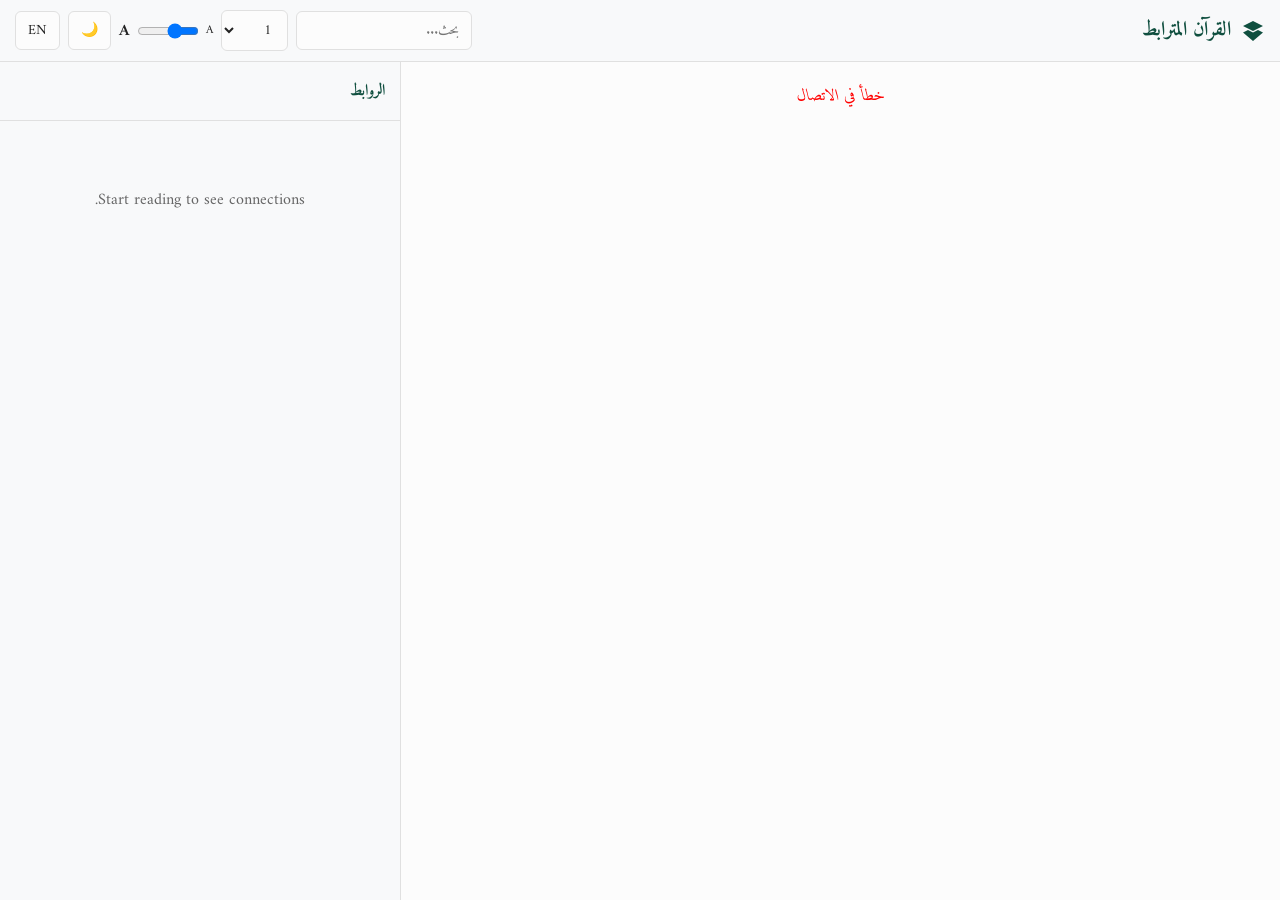
==== index.html @ de6110b3 "Add files via upload" ====
<!DOCTYPE html>
<html lang="ar" dir="rtl">
<head>
    <meta charset="UTF-8">
    <meta name="viewport" content="width=device-width, initial-scale=1.0, maximum-scale=1.0, user-scalable=no">
    <title>The Quran Reader Pro</title>
    
    <link href="https://fonts.googleapis.com/css2?family=Amiri:wght@400;700&display=swap" rel="stylesheet">
    <link href="https://fonts.googleapis.com/css2?family=Lateef&display=swap" rel="stylesheet">

    <style>
        /* === THEMES & VARIABLES === */
        :root {
            --primary: #104F3F;
            --accent: #D4AF37;
            --bg-main: #fcfcfc;
            --bg-panel: #f8f9fa;
            --text-main: #222;
            --text-muted: #666;
            --border: #e0e0e0;
            --highlight: rgba(212, 175, 55, 0.15);
            --font-ui: 'Amiri', serif;
            --font-quran: 'Lateef', serif; 
            --quran-size: 28px;
        }

        [data-theme="dark"] {
            --primary: #4DB6AC;
            --accent: #FFD54F;
            --bg-main: #121212;
            --bg-panel: #1e1e1e;
            --text-main: #e0e0e0;
            --text-muted: #aaa;
            --border: #333;
            --highlight: rgba(255, 213, 79, 0.15);
        }

        body { 
            margin: 0; 
            font-family: var(--font-ui); 
            display: flex; 
            flex-direction: column; 
            height: 100vh; 
            overflow: hidden; 
            background: var(--bg-main);
            color: var(--text-main);
        }

        /* === HEADER === */
        header {
            background: var(--bg-panel);
            border-bottom: 1px solid var(--border);
            padding: 10px 15px;
            display: flex;
            flex-wrap: wrap;
            gap: 10px;
            justify-content: space-between;
            align-items: center;
            z-index: 100;
        }
        
        .logo { font-size: 20px; font-weight: bold; color: var(--primary); display: flex; align-items: center; gap: 10px; }
        
        .controls { display: flex; gap: 8px; align-items: center; flex-wrap: wrap; }
        
        button, select, input {
            padding: 6px 12px;
            border-radius: 6px;
            border: 1px solid var(--border);
            background: var(--bg-main);
            color: var(--text-main);
            font-family: var(--font-ui);
            font-size: 14px;
            cursor: pointer;
        }
        
        .font-control { display: flex; align-items: center; gap: 5px; font-size: 12px; }
        input[type=range] { width: 60px; padding: 0; }

        .search-bar { width: 150px; }

        /* === MAIN LAYOUT === */
        main { display: flex; flex: 1; overflow: hidden; position: relative; }
        
        #reader-panel { 
            flex: 1; 
            overflow-y: auto; 
            padding: 0; 
            scroll-behavior: smooth;
        }

        #side-panel { 
            width: 35%; 
            max-width: 400px;
            min-width: 300px;
            border-inline-start: 1px solid var(--border); 
            background: var(--bg-panel);
            display: flex;
            flex-direction: column;
        }

        /* === MOBILE LAYOUT (FIXED) === */
        .mobile-tabs { display: none; }

        @media (max-width: 768px) {
            header { padding: 8px; gap: 5px; }
            .logo span { display: none; }
            .search-bar { width: 110px; }

            /* Panels take full width/height on mobile */
            #reader-panel, #side-panel {
                width: 100%;
                border: none;
                position: absolute;
                top: 0; 
                bottom: 50px; /* Space for tabs */
                left: 0; 
                right: 0;
            }
            
            /* Toggle visibility logic */
            #side-panel { display: none; z-index: 20; }
            #reader-panel { display: block; z-index: 10; }
            
            /* When side panel is active */
            #side-panel.active { display: flex; }
            
            .mobile-tabs {
                display: flex;
                height: 50px;
                background: var(--bg-panel);
                border-top: 1px solid var(--border);
                justify-content: space-around;
                align-items: center;
                z-index: 50;
                position: absolute;
                bottom: 0;
                width: 100%;
            }
            .tab-btn {
                flex: 1;
                text-align: center;
                padding: 10px;
                font-weight: bold;
                color: var(--text-muted);
                border: none; background: none;
            }
            .tab-btn.active { color: var(--primary); border-top: 3px solid var(--accent); background: rgba(0,0,0,0.05); }
        }

        /* === VERSE STYLING === */
        .verse-row {
            padding: 30px 20px;
            border-bottom: 1px solid var(--border);
            position: relative;
        }
        .verse-row.active { background-color: var(--highlight); border-inline-start: 4px solid var(--accent); }
        
        .quran-text {
            font-family: var(--font-quran);
            font-size: var(--quran-size);
            line-height: 1.8;
            color: var(--text-main);
            margin-bottom: 15px;
            direction: rtl;
            text-align: right;
        }
        
        .trans-text {
            font-size: calc(var(--quran-size) * 0.6);
            color: var(--text-muted);
            line-height: 1.5;
        }

        .verse-num-badge {
            background: var(--border);
            color: var(--text-muted);
            font-size: 12px;
            padding: 2px 8px;
            border-radius: 12px;
            margin-bottom: 10px;
            display: inline-block;
        }

        /* === CARDS === */
        .card {
            background: var(--bg-main);
            border: 1px solid var(--border);
            border-radius: 8px;
            padding: 15px;
            margin-bottom: 10px;
            cursor: pointer;
        }
        
        .badge { font-size: 10px; padding: 2px 6px; border-radius: 4px; font-weight: bold; }
        .badge-direct { background: #e8f5e9; color: #2e7d32; }
        .badge-parallel { background: #fff3e0; color: #ef6c00; }
        [data-theme="dark"] .badge-direct { background: #1b5e20; color: #a5d6a7; }
        [data-theme="dark"] .badge-parallel { background: #e65100; color: #ffcc80; }

        .loading { text-align: center; padding: 20px; color: var(--text-muted); font-style: italic; }
    </style>
</head>
<body>

<header>
    <div class="logo">
        <svg width="24" height="24" viewBox="0 0 24 24" fill="currentColor"><path d="M12 2L2 7l10 5 10-5-10-5zm0 9l2.5-1.25L12 8.5l-2.5 1.25L12 11zm0 2.5l-5-2.5-5 2.5L12 22l10-8.5-5-2.5-5 2.5z"/></svg>
        <span>QuranViz</span>
    </div>
    
    <div class="controls">
        <input type="text" id="search-input" class="search-bar" placeholder="Search..." onkeypress="handleSearch(event)">
        <select id="surah-select" onchange="changeSurah(this.value)"></select>
        
        <div class="font-control">
            <span>A</span>
            <input type="range" min="18" max="48" value="28" oninput="changeFontSize(this.value)">
            <span style="font-size:16px; font-weight:bold">A</span>
        </div>

        <button onclick="toggleTheme()" id="theme-btn">🌙</button>
        <button onclick="toggleLang()" id="lang-btn">EN</button>
    </div>
</header>

<main>
    <div id="reader-panel">
        <div id="quran-container">
            <div class="loading">Loading...</div>
        </div>
    </div>

    <aside id="side-panel">
        <div style="padding: 15px; border-bottom: 1px solid var(--border); font-weight:bold; color:var(--primary)" id="panel-title">
            Cross-References
        </div>
        <div id="panel-content" style="flex:1; overflow-y:auto; padding:15px;">
            <div style="text-align: center; color: var(--text-muted); margin-top: 50px;">
                Start reading to see connections.
            </div>
        </div>
    </aside>
</main>

<div class="mobile-tabs">
    <button class="tab-btn active" onclick="switchTab('reader')" id="tab-reader">📖 Reader</button>
    <button class="tab-btn" onclick="switchTab('context')" id="tab-context">🔗 Links</button>
</div>

<script>
    // ==========================================
    // 1. PASTE YOUR QURAN_LINKS.JS DATA HERE
    // ==========================================
    // Replace with your full data: const QURAN_LINKS = { ... };
    const QURAN_LINKS = {
        "1:2": [{surah: 26, verse: 23, type: "Direct"}, {surah: 26, verse: 24, type: "Direct"}],
        "1:4": [{surah: 82, verse: 19, type: "Direct"}],
        "1:6": [{surah: 2, verse: 142, type: "Parallel"}]
    };
    // ==========================================

    const STATE = {
        lang: 'ar',
        currentSurah: 1,
        activeVerseKey: null,
        theme: 'light'
    };

    const UI = {
        ar: { 
            title: "القرآن المترابط", search: "بحث...", refs: "الروابط", lang: "EN", 
            loading: "جار التحميل...", tabRead: "القارئ", tabLink: "الروابط", 
            noLinks: "لا توجد روابط", direct: "مباشر", parallel: "مواز", error: "خطأ في الاتصال"
        },
        en: { 
            title: "QuranViz", search: "Search...", refs: "Connections", lang: "عربي", 
            loading: "Loading...", tabRead: "Reader", tabLink: "Links", 
            noLinks: "No links found", direct: "Direct", parallel: "Parallel", error: "Connection Error" 
        }
    };

    document.addEventListener('DOMContentLoaded', () => {
        populateSurahSelect();
        if (window.matchMedia && window.matchMedia('(prefers-color-scheme: dark)').matches) toggleTheme();
        loadSurah(1);
        updateUIText();
    });

    // --- UI HELPERS ---
    function toggleTheme() {
        STATE.theme = STATE.theme === 'light' ? 'dark' : 'light';
        document.documentElement.setAttribute('data-theme', STATE.theme);
        document.getElementById('theme-btn').innerText = STATE.theme === 'light' ? '🌙' : '☀️';
    }

    function changeFontSize(val) {
        document.documentElement.style.setProperty('--quran-size', val + 'px');
    }

    function toggleLang() {
        STATE.lang = STATE.lang === 'ar' ? 'en' : 'ar';
        const isAr = STATE.lang === 'ar';
        document.documentElement.dir = isAr ? 'rtl' : 'ltr';
        loadSurah(STATE.currentSurah);
        updateUIText();
    }

    function updateUIText() {
        const txt = UI[STATE.lang];
        document.querySelector('.logo span').innerText = txt.title;
        document.getElementById('search-input').placeholder = txt.search;
        document.getElementById('panel-title').innerText = txt.refs;
        document.getElementById('lang-btn').innerText = txt.lang;
        document.getElementById('tab-reader').innerText = txt.tabRead;
        document.getElementById('tab-context').innerText = txt.tabLink;
    }

    // --- FIXED MOBILE SWITCHING ---
    function switchTab(tab) {
        const reader = document.getElementById('reader-panel');
        const side = document.getElementById('side-panel');
        const tabR = document.getElementById('tab-reader');
        const tabC = document.getElementById('tab-context');

        if (tab === 'reader') {
            reader.style.display = 'block'; 
            side.style.display = 'none'; // Explicitly hide side
            side.classList.remove('active');
            tabR.classList.add('active');
            tabC.classList.remove('active');
        } else {
            reader.style.display = 'none'; // Explicitly hide reader
            side.style.display = 'flex'; // Explicitly show side
            side.classList.add('active');
            tabR.classList.remove('active');
            tabC.classList.add('active');
        }
    }

    // --- READER LOGIC ---
    async function loadSurah(surahId, scrollToVerse = null) {
        STATE.currentSurah = parseInt(surahId);
        const container = document.getElementById('quran-container');
        container.innerHTML = `<div class="loading">${UI[STATE.lang].loading}</div>`;
        document.getElementById('surah-select').value = surahId;

        try {
            let editions = 'quran-uthmani'; 
            if (STATE.lang === 'en') editions += ',en.sahih';

            const res = await fetch(`https://api.alquran.cloud/v1/surah/${surahId}/editions/${editions}`);
            const data = await res.json();
            
            const ayahs = data.data[0].ayahs;
            const trans = data.data.length > 1 ? data.data[1].ayahs : null;

            container.innerHTML = '';

            ayahs.forEach((ayah, idx) => {
                const verseKey = `${surahId}:${ayah.numberInSurah}`;
                const div = document.createElement('div');
                div.className = 'verse-row';
                div.id = `verse-${verseKey}`;
                div.dataset.key = verseKey;
                
                let html = `<span class="verse-num-badge">${ayah.numberInSurah}</span>`;
                html += `<div class="quran-text">${ayah.text}</div>`;
                if (trans) html += `<div class="trans-text">${trans[idx].text}</div>`;

                div.innerHTML = html;
                div.onclick = () => activateVerse(verseKey);
                observer.observe(div);
                container.appendChild(div);
            });

            if (scrollToVerse) {
                setTimeout(() => {
                    const el = document.getElementById(`verse-${surahId}:${scrollToVerse}`);
                    if(el) {
                        el.scrollIntoView({behavior: "smooth", block: "center"});
                        activateVerse(`${surahId}:${scrollToVerse}`);
                    }
                }, 500);
            }
        } catch (e) {
            container.innerHTML = `<div class="loading" style="color:red">${UI[STATE.lang].error}</div>`;
        }
    }

    const observer = new IntersectionObserver((entries) => {
        entries.forEach(entry => {
            if(entry.isIntersecting && entry.intersectionRatio > 0.6) {
                activateVerse(entry.target.dataset.key);
            }
        });
    }, { root: document.getElementById('reader-panel'), threshold: 0.6 });

    function activateVerse(key) {
        if (STATE.activeVerseKey === key) return;
        STATE.activeVerseKey = key;

        document.querySelectorAll('.verse-row').forEach(d => d.classList.remove('active'));
        const el = document.getElementById(`verse-${key}`);
        if(el) el.classList.add('active');

        loadContext(key);
    }

    // --- CONTEXT LOGIC (FIXED BADGES) ---
    async function loadContext(key) {
        document.getElementById('panel-title').innerText = `${UI[STATE.lang].refs} (${key})`;
        const container = document.getElementById('panel-content');
        
        const links = QURAN_LINKS[key];

        if (!links || links.length === 0) {
            container.innerHTML = `<div style="padding:20px; text-align:center; color:var(--text-muted)">${UI[STATE.lang].noLinks}</div>`;
            return;
        }

        container.innerHTML = `<div class="loading">${UI[STATE.lang].loading}</div>`;
        const refEdition = STATE.lang === 'ar' ? 'quran-uthmani' : 'en.sahih';

        let html = '';
        for (const link of links) {
            try {
                const res = await fetch(`https://api.alquran.cloud/v1/ayah/${link.surah}:${link.verse}/${refEdition}`);
                const d = await res.json();
                
                const text = d.data.text;
                const meta = d.data.surah;
                const surahName = STATE.lang === 'ar' ? meta.name : meta.englishName;
                
                // FIXED: Dynamic Badge Text
                const badgeClass = link.type === 'Parallel' ? 'badge-parallel' : 'badge-direct';
                const badgeTxt = link.type === 'Parallel' ? UI[STATE.lang].parallel : UI[STATE.lang].direct;

                const textStyle = STATE.lang === 'ar' 
                    ? 'font-family:var(--font-quran); font-size:22px; direction:rtl;' 
                    : 'font-size:14px; direction:ltr;';

                html += `
                <div class="card" onclick="jumpToVerse(${link.surah}, ${link.verse})">
                    <div style="display:flex; justify-content:space-between; margin-bottom:5px;">
                        <span style="font-weight:bold; color:var(--primary)">${surahName} ${link.surah}:${link.verse}</span>
                        <span class="badge ${badgeClass}">${badgeTxt}</span>
                    </div>
                    <div style="${textStyle}">${text}</div>
                </div>`;
            } catch(e) {}
        }
        container.innerHTML = html;
    }

    // --- SEARCH LOGIC (FIXED) ---
    async function handleSearch(e) {
        if (e.key === 'Enter') {
            const query = e.target.value.trim();
            if(!query) return;

            const panel = document.getElementById('panel-content');
            document.getElementById('panel-title').innerText = STATE.lang === 'ar' ? "نتائج البحث" : "Results";
            panel.innerHTML = `<div class="loading">${UI[STATE.lang].loading}</div>`;
            
            if(window.innerWidth < 768) switchTab('context');

            try {
                // FIXED: URL Encoding and Edition Selection
                const edition = STATE.lang === 'ar' ? 'quran-uthmani' : 'en.sahih';
                const safeQuery = encodeURIComponent(query);
                
                const res = await fetch(`https://api.alquran.cloud/v1/search/${safeQuery}/all/${edition}`);
                
                if (!res.ok) throw new Error("API Error");
                
                const data = await res.json();
                
                // Handle "No Results" gracefully
                if(!data.data || !data.data.matches || data.data.matches.length === 0) {
                    panel.innerHTML = `<div style="padding:20px;">${UI[STATE.lang].noLinks}</div>`;
                    return;
                }

                let html = '';
                data.data.matches.forEach(m => {
                    const surahName = STATE.lang === 'ar' ? m.surah.name : m.surah.englishName;
                    const textStyle = STATE.lang === 'ar' ? 'font-family:var(--font-quran); font-size:20px;' : 'font-size:14px;';

                    html += `
                    <div class="card" onclick="jumpToVerse(${m.surah.number}, ${m.numberInSurah})">
                        <div style="font-weight:bold; color:var(--primary)">${surahName} (${m.numberInSurah})</div>
                        <div style="${textStyle}">${m.text}</div>
                    </div>`;
                });
                panel.innerHTML = html;

            } catch (e) {
                console.error(e);
                panel.innerHTML = `<div style="padding:20px; color:red;">${UI[STATE.lang].error}</div>`;
            }
        }
    }

    function jumpToVerse(surah, verse) {
        if(window.innerWidth < 768) switchTab('reader');
        if (STATE.currentSurah === surah) {
            const el = document.getElementById(`verse-${surah}:${verse}`);
            if (el) {
                el.scrollIntoView({behavior: "smooth", block: "center"});
                activateVerse(`${surah}:${verse}`);
            }
        } else {
            document.getElementById('surah-select').value = surah;
            loadSurah(surah, verse);
        }
    }
    
    function changeSurah(val) { loadSurah(val); }
    
    function populateSurahSelect() {
        const sel = document.getElementById('surah-select');
        for(let i=1; i<=114; i++) {
            const opt = document.createElement('option');
            opt.value = i;
            opt.innerText = STATE.lang === 'ar' ? i : `Surah ${i}`;
            sel.appendChild(opt);
        }
    }

</script>
</body>
</html>
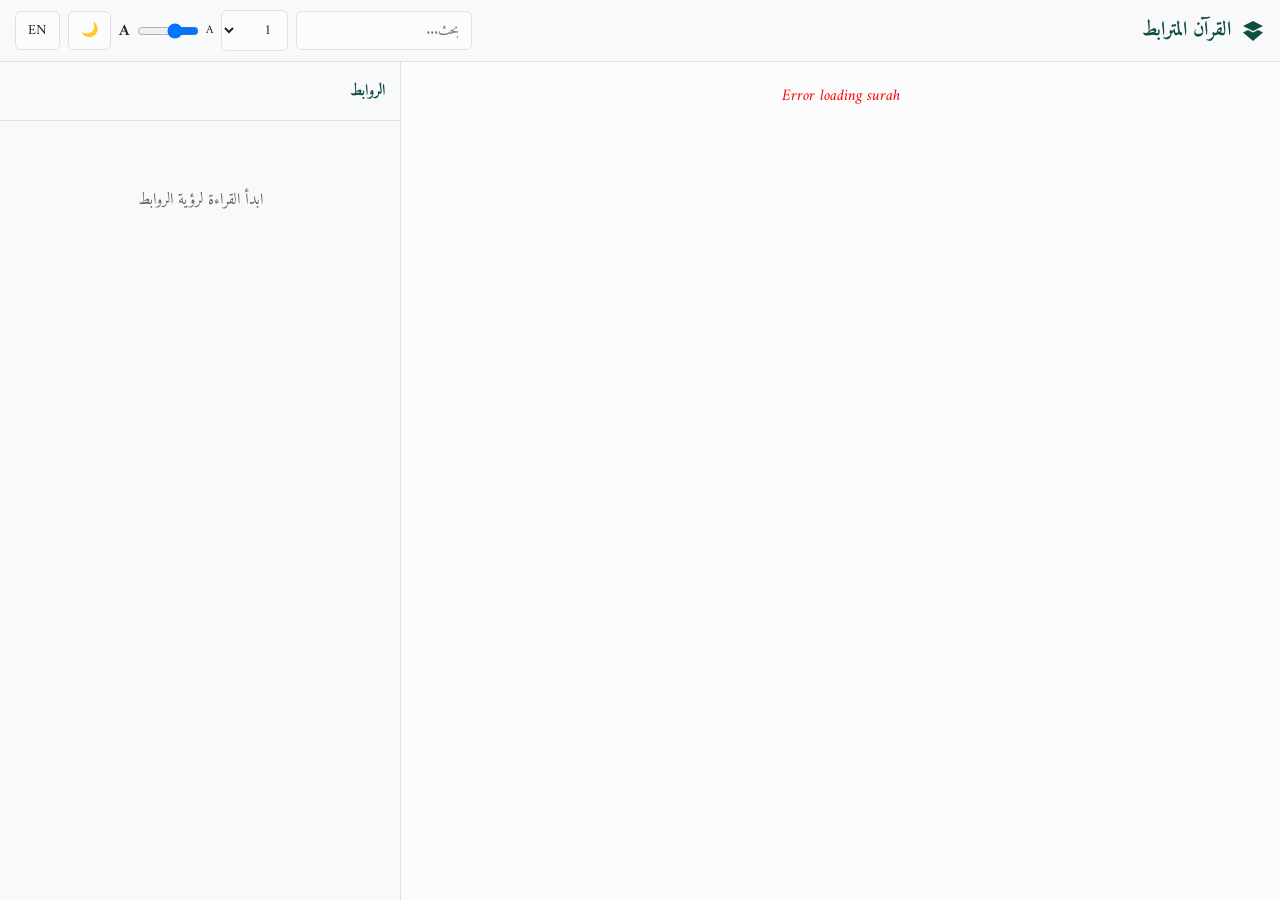
==== commit 82ba3dfa: "Add files via upload" ====
--- a/index.html
+++ b/index.html
@@ -11,6 +11,7 @@
     <style>
         /* === THEMES & VARIABLES === */
         :root {
+            /* Default Light Theme */
             --primary: #104F3F;
             --accent: #D4AF37;
             --bg-main: #fcfcfc;
@@ -21,7 +22,7 @@
             --highlight: rgba(212, 175, 55, 0.15);
             --font-ui: 'Amiri', serif;
             --font-quran: 'Lateef', serif; 
-            --quran-size: 28px;
+            --quran-size: 28px; /* Dynamic Font Size */
         }
 
         [data-theme="dark"] {
@@ -44,6 +45,7 @@
             overflow: hidden; 
             background: var(--bg-main);
             color: var(--text-main);
+            transition: background 0.3s, color 0.3s;
         }
 
         /* === HEADER === */
@@ -74,6 +76,7 @@
             cursor: pointer;
         }
         
+        /* Font Size Slider */
         .font-control { display: flex; align-items: center; gap: 5px; font-size: 12px; }
         input[type=range] { width: 60px; padding: 0; }
 
@@ -82,6 +85,7 @@
         /* === MAIN LAYOUT === */
         main { display: flex; flex: 1; overflow: hidden; position: relative; }
         
+        /* READER PANEL */
         #reader-panel { 
             flex: 1; 
             overflow-y: auto; 
@@ -89,6 +93,7 @@
             scroll-behavior: smooth;
         }
 
+        /* SIDE PANEL (Context) */
         #side-panel { 
             width: 35%; 
             max-width: 400px;
@@ -99,53 +104,28 @@
             flex-direction: column;
         }
 
-        /* === MOBILE LAYOUT (FIXED) === */
-        .mobile-tabs { display: none; }
-
+        /* === MOBILE LAYOUT (SPLIT SCREEN) === */
         @media (max-width: 768px) {
-            header { padding: 8px; gap: 5px; }
+            header { padding: 10px; }
+            .search-bar { width: 100px; }
             .logo span { display: none; }
-            .search-bar { width: 110px; }
-
-            /* Panels take full width/height on mobile */
-            #reader-panel, #side-panel {
+
+            main { flex-direction: column; }
+            
+            #reader-panel {
+                height: 50%;
                 width: 100%;
-                border: none;
-                position: absolute;
-                top: 0; 
-                bottom: 50px; /* Space for tabs */
-                left: 0; 
-                right: 0;
+                border-bottom: 2px solid var(--border);
             }
             
-            /* Toggle visibility logic */
-            #side-panel { display: none; z-index: 20; }
-            #reader-panel { display: block; z-index: 10; }
-            
-            /* When side panel is active */
-            #side-panel.active { display: flex; }
-            
-            .mobile-tabs {
-                display: flex;
-                height: 50px;
-                background: var(--bg-panel);
-                border-top: 1px solid var(--border);
-                justify-content: space-around;
-                align-items: center;
-                z-index: 50;
-                position: absolute;
-                bottom: 0;
+            #side-panel {
+                height: 50%;
                 width: 100%;
+                min-width: unset;
+                max-width: unset;
+                border-inline-start: none;
+                border-top: 2px solid var(--accent);
             }
-            .tab-btn {
-                flex: 1;
-                text-align: center;
-                padding: 10px;
-                font-weight: bold;
-                color: var(--text-muted);
-                border: none; background: none;
-            }
-            .tab-btn.active { color: var(--primary); border-top: 3px solid var(--accent); background: rgba(0,0,0,0.05); }
         }
 
         /* === VERSE STYLING === */
@@ -182,7 +162,7 @@
             display: inline-block;
         }
 
-        /* === CARDS === */
+        /* === CARDS (Context) === */
         .card {
             background: var(--bg-main);
             border: 1px solid var(--border);
@@ -191,6 +171,7 @@
             margin-bottom: 10px;
             cursor: pointer;
         }
+        .card:hover { border-color: var(--accent); }
         
         .badge { font-size: 10px; padding: 2px 6px; border-radius: 4px; font-weight: bold; }
         .badge-direct { background: #e8f5e9; color: #2e7d32; }
@@ -198,7 +179,9 @@
         [data-theme="dark"] .badge-direct { background: #1b5e20; color: #a5d6a7; }
         [data-theme="dark"] .badge-parallel { background: #e65100; color: #ffcc80; }
 
+        .hidden { display: none !important; }
         .loading { text-align: center; padding: 20px; color: var(--text-muted); font-style: italic; }
+
     </style>
 </head>
 <body>
@@ -210,7 +193,8 @@
     </div>
     
     <div class="controls">
-        <input type="text" id="search-input" class="search-bar" placeholder="Search..." onkeypress="handleSearch(event)">
+        <input type="text" id="search-input" class="search-bar" placeholder="Search..." onkeyup="handleSearch(event)">
+        
         <select id="surah-select" onchange="changeSurah(this.value)"></select>
         
         <div class="font-control">
@@ -220,6 +204,7 @@
         </div>
 
         <button onclick="toggleTheme()" id="theme-btn">🌙</button>
+        
         <button onclick="toggleLang()" id="lang-btn">EN</button>
     </div>
 </header>
@@ -243,16 +228,11 @@
     </aside>
 </main>
 
-<div class="mobile-tabs">
-    <button class="tab-btn active" onclick="switchTab('reader')" id="tab-reader">📖 Reader</button>
-    <button class="tab-btn" onclick="switchTab('context')" id="tab-context">🔗 Links</button>
-</div>
-
 <script>
     // ==========================================
     // 1. PASTE YOUR QURAN_LINKS.JS DATA HERE
     // ==========================================
-    // Replace with your full data: const QURAN_LINKS = { ... };
+    // Replace this dummy data with your FULL dataset
     const QURAN_LINKS = {
         "1:2": [{surah: 26, verse: 23, type: "Direct"}, {surah: 26, verse: 24, type: "Direct"}],
         "1:4": [{surah: 82, verse: 19, type: "Direct"}],
@@ -269,25 +249,47 @@
 
     const UI = {
         ar: { 
-            title: "القرآن المترابط", search: "بحث...", refs: "الروابط", lang: "EN", 
-            loading: "جار التحميل...", tabRead: "القارئ", tabLink: "الروابط", 
-            noLinks: "لا توجد روابط", direct: "مباشر", parallel: "مواز", error: "خطأ في الاتصال"
+            title: "القرآن المترابط", 
+            search: "بحث...", 
+            refs: "الروابط", 
+            lang: "EN", 
+            loading: "جار التحميل...", 
+            noLinks: "لا توجد روابط",
+            direct: "مباشر",
+            parallel: "متوازي",
+            results: "النتائج",
+            noResults: "لا توجد نتائج",
+            searchError: "خطأ في البحث",
+            startReading: "ابدأ القراءة لرؤية الروابط"
         },
         en: { 
-            title: "QuranViz", search: "Search...", refs: "Connections", lang: "عربي", 
-            loading: "Loading...", tabRead: "Reader", tabLink: "Links", 
-            noLinks: "No links found", direct: "Direct", parallel: "Parallel", error: "Connection Error" 
+            title: "QuranViz", 
+            search: "Search...", 
+            refs: "Connections", 
+            lang: "عربي", 
+            loading: "Loading...", 
+            noLinks: "No links found",
+            direct: "Direct",
+            parallel: "Parallel",
+            results: "Results",
+            noResults: "No results found",
+            searchError: "Error searching",
+            startReading: "Start reading to see connections."
         }
     };
 
+    // INIT
     document.addEventListener('DOMContentLoaded', () => {
         populateSurahSelect();
-        if (window.matchMedia && window.matchMedia('(prefers-color-scheme: dark)').matches) toggleTheme();
+        // Check system theme preference
+        if (window.matchMedia && window.matchMedia('(prefers-color-scheme: dark)').matches) {
+            toggleTheme();
+        }
         loadSurah(1);
         updateUIText();
     });
 
-    // --- UI HELPERS ---
+    // --- UI FUNCTIONS ---
     function toggleTheme() {
         STATE.theme = STATE.theme === 'light' ? 'dark' : 'light';
         document.documentElement.setAttribute('data-theme', STATE.theme);
@@ -302,7 +304,7 @@
         STATE.lang = STATE.lang === 'ar' ? 'en' : 'ar';
         const isAr = STATE.lang === 'ar';
         document.documentElement.dir = isAr ? 'rtl' : 'ltr';
-        loadSurah(STATE.currentSurah);
+        loadSurah(STATE.currentSurah); // Reload to fetch correct translation
         updateUIText();
     }
 
@@ -312,33 +314,15 @@
         document.getElementById('search-input').placeholder = txt.search;
         document.getElementById('panel-title').innerText = txt.refs;
         document.getElementById('lang-btn').innerText = txt.lang;
-        document.getElementById('tab-reader').innerText = txt.tabRead;
-        document.getElementById('tab-context').innerText = txt.tabLink;
-    }
-
-    // --- FIXED MOBILE SWITCHING ---
-    function switchTab(tab) {
-        const reader = document.getElementById('reader-panel');
-        const side = document.getElementById('side-panel');
-        const tabR = document.getElementById('tab-reader');
-        const tabC = document.getElementById('tab-context');
-
-        if (tab === 'reader') {
-            reader.style.display = 'block'; 
-            side.style.display = 'none'; // Explicitly hide side
-            side.classList.remove('active');
-            tabR.classList.add('active');
-            tabC.classList.remove('active');
-        } else {
-            reader.style.display = 'none'; // Explicitly hide reader
-            side.style.display = 'flex'; // Explicitly show side
-            side.classList.add('active');
-            tabR.classList.remove('active');
-            tabC.classList.add('active');
-        }
-    }
-
-    // --- READER LOGIC ---
+        
+        // Update the default message in panel if it's still showing
+        const panelContent = document.getElementById('panel-content');
+        if (panelContent.innerHTML.includes('Start reading') || panelContent.innerHTML.includes('ابدأ')) {
+            panelContent.innerHTML = `<div style="text-align: center; color: var(--text-muted); margin-top: 50px;">${txt.startReading}</div>`;
+        }
+    }
+
+    // --- CORE LOGIC ---
     async function loadSurah(surahId, scrollToVerse = null) {
         STATE.currentSurah = parseInt(surahId);
         const container = document.getElementById('quran-container');
@@ -346,6 +330,10 @@
         document.getElementById('surah-select').value = surahId;
 
         try {
+            // API LOGIC:
+            // AR Mode: Get 'quran-uthmani' only. (No Translation)
+            // EN Mode: Get 'quran-uthmani' + 'en.sahih'
+            
             let editions = 'quran-uthmani'; 
             if (STATE.lang === 'en') editions += ',en.sahih';
 
@@ -384,10 +372,11 @@
                 }, 500);
             }
         } catch (e) {
-            container.innerHTML = `<div class="loading" style="color:red">${UI[STATE.lang].error}</div>`;
-        }
-    }
-
+            container.innerHTML = `<div class="loading" style="color:red">Error loading surah</div>`;
+        }
+    }
+
+    // --- OBSERVER ---
     const observer = new IntersectionObserver((entries) => {
         entries.forEach(entry => {
             if(entry.isIntersecting && entry.intersectionRatio > 0.6) {
@@ -407,24 +396,29 @@
         loadContext(key);
     }
 
-    // --- CONTEXT LOGIC (FIXED BADGES) ---
+    // --- LOAD CONNECTIONS ---
     async function loadContext(key) {
-        document.getElementById('panel-title').innerText = `${UI[STATE.lang].refs} (${key})`;
+        const txt = UI[STATE.lang];
+        document.getElementById('panel-title').innerText = `${txt.refs} (${key})`;
         const container = document.getElementById('panel-content');
         
         const links = QURAN_LINKS[key];
 
         if (!links || links.length === 0) {
-            container.innerHTML = `<div style="padding:20px; text-align:center; color:var(--text-muted)">${UI[STATE.lang].noLinks}</div>`;
+            container.innerHTML = `<div style="padding:20px; text-align:center; color:var(--text-muted)">${txt.noLinks}</div>`;
             return;
         }
 
-        container.innerHTML = `<div class="loading">${UI[STATE.lang].loading}</div>`;
+        container.innerHTML = `<div class="loading">${txt.loading}</div>`;
+        
+        // Decide which edition to fetch for references
+        // If App is in Arabic, fetch Arabic text. If English, fetch English translation.
         const refEdition = STATE.lang === 'ar' ? 'quran-uthmani' : 'en.sahih';
 
         let html = '';
         for (const link of links) {
             try {
+                // Fetch each link
                 const res = await fetch(`https://api.alquran.cloud/v1/ayah/${link.surah}:${link.verse}/${refEdition}`);
                 const d = await res.json();
                 
@@ -432,10 +426,10 @@
                 const meta = d.data.surah;
                 const surahName = STATE.lang === 'ar' ? meta.name : meta.englishName;
                 
-                // FIXED: Dynamic Badge Text
-                const badgeClass = link.type === 'Parallel' ? 'badge-parallel' : 'badge-direct';
-                const badgeTxt = link.type === 'Parallel' ? UI[STATE.lang].parallel : UI[STATE.lang].direct;
-
+                const badge = link.type === 'Parallel' ? 'badge-parallel' : 'badge-direct';
+                const badgeTxt = link.type === 'Parallel' ? txt.parallel : txt.direct;
+
+                // Styling text based on language
                 const textStyle = STATE.lang === 'ar' 
                     ? 'font-family:var(--font-quran); font-size:22px; direction:rtl;' 
                     : 'font-size:14px; direction:ltr;';
@@ -444,7 +438,7 @@
                 <div class="card" onclick="jumpToVerse(${link.surah}, ${link.verse})">
                     <div style="display:flex; justify-content:space-between; margin-bottom:5px;">
                         <span style="font-weight:bold; color:var(--primary)">${surahName} ${link.surah}:${link.verse}</span>
-                        <span class="badge ${badgeClass}">${badgeTxt}</span>
+                        <span class="badge ${badge}">${badgeTxt}</span>
                     </div>
                     <div style="${textStyle}">${text}</div>
                 </div>`;
@@ -453,39 +447,33 @@
         container.innerHTML = html;
     }
 
-    // --- SEARCH LOGIC (FIXED) ---
+    // --- SEARCH ---
     async function handleSearch(e) {
         if (e.key === 'Enter') {
             const query = e.target.value.trim();
             if(!query) return;
 
+            const txt = UI[STATE.lang];
             const panel = document.getElementById('panel-content');
-            document.getElementById('panel-title').innerText = STATE.lang === 'ar' ? "نتائج البحث" : "Results";
-            panel.innerHTML = `<div class="loading">${UI[STATE.lang].loading}</div>`;
-            
-            if(window.innerWidth < 768) switchTab('context');
+            document.getElementById('panel-title').innerText = txt.results;
+            panel.innerHTML = `<div class="loading">${txt.loading}</div>`;
 
             try {
-                // FIXED: URL Encoding and Edition Selection
+                // Use the correct edition based on language
                 const edition = STATE.lang === 'ar' ? 'quran-uthmani' : 'en.sahih';
-                const safeQuery = encodeURIComponent(query);
                 
-                const res = await fetch(`https://api.alquran.cloud/v1/search/${safeQuery}/all/${edition}`);
-                
-                if (!res.ok) throw new Error("API Error");
-                
+                const res = await fetch(`https://api.alquran.cloud/v1/search/${encodeURIComponent(query)}/all/${edition}`);
                 const data = await res.json();
                 
-                // Handle "No Results" gracefully
                 if(!data.data || !data.data.matches || data.data.matches.length === 0) {
-                    panel.innerHTML = `<div style="padding:20px;">${UI[STATE.lang].noLinks}</div>`;
+                    panel.innerHTML = `<div style="padding:20px; text-align:center; color:var(--text-muted)">${txt.noResults}</div>`;
                     return;
                 }
 
                 let html = '';
                 data.data.matches.forEach(m => {
                     const surahName = STATE.lang === 'ar' ? m.surah.name : m.surah.englishName;
-                    const textStyle = STATE.lang === 'ar' ? 'font-family:var(--font-quran); font-size:20px;' : 'font-size:14px;';
+                    const textStyle = STATE.lang === 'ar' ? 'font-family:var(--font-quran); font-size:20px; direction:rtl;' : 'font-size:14px; direction:ltr;';
 
                     html += `
                     <div class="card" onclick="jumpToVerse(${m.surah.number}, ${m.numberInSurah})">
@@ -496,14 +484,13 @@
                 panel.innerHTML = html;
 
             } catch (e) {
-                console.error(e);
-                panel.innerHTML = `<div style="padding:20px; color:red;">${UI[STATE.lang].error}</div>`;
+                console.error('Search error:', e);
+                panel.innerHTML = `<div style="padding:20px; text-align:center; color:red">${txt.searchError}</div>`;
             }
         }
     }
 
     function jumpToVerse(surah, verse) {
-        if(window.innerWidth < 768) switchTab('reader');
         if (STATE.currentSurah === surah) {
             const el = document.getElementById(`verse-${surah}:${verse}`);
             if (el) {
@@ -516,8 +503,10 @@
         }
     }
     
-    function changeSurah(val) { loadSurah(val); }
-    
+    function changeSurah(val) {
+        loadSurah(val);
+    }
+
     function populateSurahSelect() {
         const sel = document.getElementById('surah-select');
         for(let i=1; i<=114; i++) {
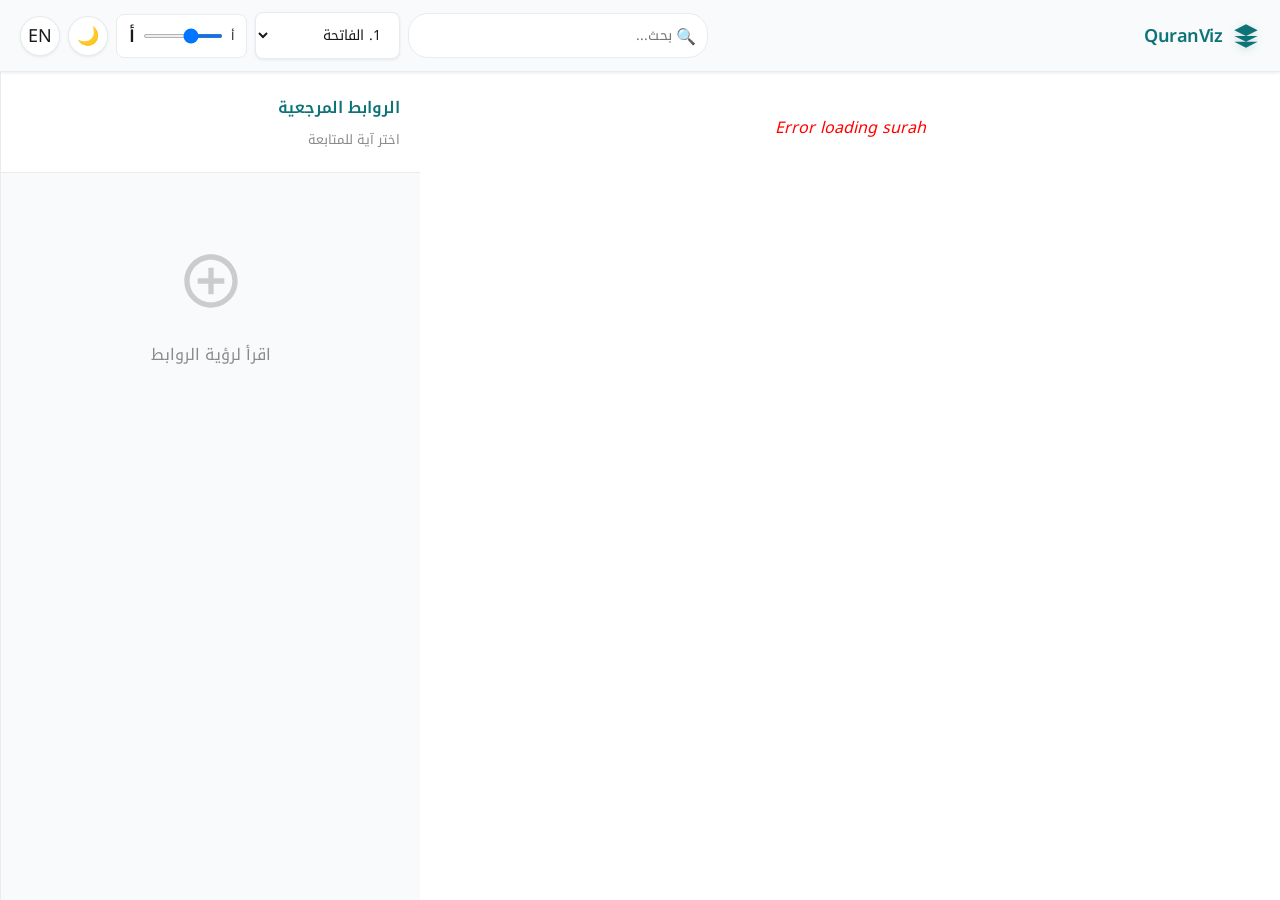
==== commit 7048bce6: "Add files via upload" ====
--- a/index.html
+++ b/index.html
@@ -3,285 +3,677 @@
 <head>
     <meta charset="UTF-8">
     <meta name="viewport" content="width=device-width, initial-scale=1.0, maximum-scale=1.0, user-scalable=no">
-    <title>The Quran Reader Pro</title>
+    <title>QuranViz - Interactive Reader</title>
     
     <link href="https://fonts.googleapis.com/css2?family=Amiri:wght@400;700&display=swap" rel="stylesheet">
     <link href="https://fonts.googleapis.com/css2?family=Lateef&display=swap" rel="stylesheet">
+    <link href="https://fonts.googleapis.com/css2?family=Noto+Kufi+Arabic:wght@400;600&display=swap" rel="stylesheet">
 
     <style>
-        /* === THEMES & VARIABLES === */
+        /* === MODERN THEME SYSTEM === */
         :root {
-            /* Default Light Theme */
-            --primary: #104F3F;
-            --accent: #D4AF37;
-            --bg-main: #fcfcfc;
-            --bg-panel: #f8f9fa;
-            --text-main: #222;
-            --text-muted: #666;
-            --border: #e0e0e0;
-            --highlight: rgba(212, 175, 55, 0.15);
-            --font-ui: 'Amiri', serif;
-            --font-quran: 'Lateef', serif; 
-            --quran-size: 28px; /* Dynamic Font Size */
+            --primary: #0d7377;
+            --primary-dark: #0a5a5d;
+            --accent: #14FFEC;
+            --accent-soft: #7fffe8;
+            
+            --bg-main: #ffffff;
+            --bg-elevated: #f8fafb;
+            --bg-card: #ffffff;
+            
+            --text-primary: #1a1a1a;
+            --text-secondary: #5a5a5a;
+            --text-muted: #8a8a8a;
+            
+            --border-subtle: #e8ecef;
+            --border-emphasis: #d0d7de;
+            
+            --shadow-sm: 0 1px 3px rgba(0,0,0,0.08);
+            --shadow-md: 0 4px 12px rgba(0,0,0,0.1);
+            --shadow-lg: 0 8px 24px rgba(0,0,0,0.12);
+            
+            --highlight-bg: rgba(20, 255, 236, 0.08);
+            --highlight-border: var(--accent);
+            
+            --font-ui: 'Noto Kufi Arabic', 'Amiri', serif;
+            --font-quran: 'Lateef', serif;
+            
+            --base-size: 16px;
+            --scale: 1;
         }
 
         [data-theme="dark"] {
-            --primary: #4DB6AC;
-            --accent: #FFD54F;
-            --bg-main: #121212;
-            --bg-panel: #1e1e1e;
-            --text-main: #e0e0e0;
-            --text-muted: #aaa;
-            --border: #333;
-            --highlight: rgba(255, 213, 79, 0.15);
-        }
-
+            --primary: #14FFEC;
+            --primary-dark: #0dcfc0;
+            --accent: #7fffe8;
+            --accent-soft: #14FFEC;
+            
+            --bg-main: #0d1117;
+            --bg-elevated: #161b22;
+            --bg-card: #1c2128;
+            
+            --text-primary: #e6edf3;
+            --text-secondary: #adbac7;
+            --text-muted: #768390;
+            
+            --border-subtle: #2d333b;
+            --border-emphasis: #444c56;
+            
+            --shadow-sm: 0 1px 3px rgba(0,0,0,0.4);
+            --shadow-md: 0 4px 12px rgba(0,0,0,0.5);
+            --shadow-lg: 0 8px 24px rgba(0,0,0,0.6);
+            
+            --highlight-bg: rgba(20, 255, 236, 0.12);
+        }
+
+        * { box-sizing: border-box; margin: 0; padding: 0; }
+        
         body { 
-            margin: 0; 
-            font-family: var(--font-ui); 
-            display: flex; 
-            flex-direction: column; 
-            height: 100vh; 
-            overflow: hidden; 
+            font-family: var(--font-ui);
             background: var(--bg-main);
-            color: var(--text-main);
-            transition: background 0.3s, color 0.3s;
-        }
-
-        /* === HEADER === */
+            color: var(--text-primary);
+            display: flex;
+            flex-direction: column;
+            height: 100vh;
+            overflow: hidden;
+            transition: background 0.3s ease, color 0.3s ease;
+            font-size: var(--base-size);
+        }
+
+        /* === SLEEK HEADER === */
         header {
-            background: var(--bg-panel);
-            border-bottom: 1px solid var(--border);
-            padding: 10px 15px;
-            display: flex;
-            flex-wrap: wrap;
-            gap: 10px;
+            background: var(--bg-elevated);
+            border-bottom: 1px solid var(--border-subtle);
+            padding: 12px 20px;
+            display: flex;
             justify-content: space-between;
             align-items: center;
-            z-index: 100;
-        }
-        
-        .logo { font-size: 20px; font-weight: bold; color: var(--primary); display: flex; align-items: center; gap: 10px; }
-        
-        .controls { display: flex; gap: 8px; align-items: center; flex-wrap: wrap; }
-        
-        button, select, input {
-            padding: 6px 12px;
-            border-radius: 6px;
-            border: 1px solid var(--border);
-            background: var(--bg-main);
-            color: var(--text-main);
+            gap: 15px;
+            flex-wrap: wrap;
+            box-shadow: var(--shadow-sm);
+            z-index: 1000;
+        }
+        
+        .logo { 
+            display: flex;
+            align-items: center;
+            gap: 10px;
+            font-size: 18px;
+            font-weight: 600;
+            color: var(--primary);
+            letter-spacing: -0.5px;
+        }
+        
+        .logo svg {
+            width: 28px;
+            height: 28px;
+            filter: drop-shadow(0 2px 4px rgba(13, 115, 119, 0.2));
+        }
+
+        .controls {
+            display: flex;
+            gap: 8px;
+            align-items: center;
+            flex-wrap: wrap;
+        }
+
+        button, select {
+            padding: 8px 14px;
+            border-radius: 8px;
+            border: 1px solid var(--border-subtle);
+            background: var(--bg-card);
+            color: var(--text-primary);
             font-family: var(--font-ui);
             font-size: 14px;
             cursor: pointer;
-        }
-        
-        /* Font Size Slider */
-        .font-control { display: flex; align-items: center; gap: 5px; font-size: 12px; }
-        input[type=range] { width: 60px; padding: 0; }
-
-        .search-bar { width: 150px; }
+            transition: all 0.2s ease;
+            box-shadow: var(--shadow-sm);
+        }
+        
+        button:hover, select:hover {
+            border-color: var(--primary);
+            box-shadow: var(--shadow-md);
+            transform: translateY(-1px);
+        }
+
+        button:active {
+            transform: translateY(0);
+        }
+
+        .search-container {
+            position: relative;
+            flex: 1;
+            max-width: 300px;
+            min-width: 180px;
+        }
+
+        .search-bar {
+            width: 100%;
+            padding: 8px 35px 8px 14px;
+            border-radius: 20px;
+            border: 1px solid var(--border-subtle);
+            background: var(--bg-card);
+            color: var(--text-primary);
+            font-family: var(--font-ui);
+            font-size: 14px;
+            transition: all 0.2s ease;
+        }
+
+        .search-bar:focus {
+            outline: none;
+            border-color: var(--primary);
+            box-shadow: 0 0 0 3px rgba(13, 115, 119, 0.1);
+        }
+
+        .search-icon {
+            position: absolute;
+            right: 12px;
+            top: 50%;
+            transform: translateY(-50%);
+            color: var(--text-muted);
+            pointer-events: none;
+        }
+
+        .font-slider {
+            display: flex;
+            align-items: center;
+            gap: 8px;
+            padding: 4px 12px;
+            background: var(--bg-card);
+            border-radius: 8px;
+            border: 1px solid var(--border-subtle);
+        }
+
+        .font-slider input[type="range"] {
+            width: 80px;
+            height: 4px;
+            border: none;
+            background: var(--border-emphasis);
+            border-radius: 2px;
+            outline: none;
+            cursor: pointer;
+        }
+
+        .font-slider input[type="range"]::-webkit-slider-thumb {
+            appearance: none;
+            width: 16px;
+            height: 16px;
+            background: var(--primary);
+            border-radius: 50%;
+            cursor: pointer;
+            transition: transform 0.2s;
+        }
+
+        .font-slider input[type="range"]::-webkit-slider-thumb:hover {
+            transform: scale(1.2);
+        }
+
+        .icon-btn {
+            width: 40px;
+            height: 40px;
+            display: flex;
+            align-items: center;
+            justify-content: center;
+            padding: 0;
+            font-size: 18px;
+            border-radius: 50%;
+        }
 
         /* === MAIN LAYOUT === */
-        main { display: flex; flex: 1; overflow: hidden; position: relative; }
-        
-        /* READER PANEL */
-        #reader-panel { 
-            flex: 1; 
-            overflow-y: auto; 
-            padding: 0; 
+        main {
+            display: flex;
+            flex: 1;
+            overflow: hidden;
+            position: relative;
+        }
+
+        /* DESKTOP: Side by Side */
+        #reader-panel {
+            flex: 1;
+            overflow-y: auto;
             scroll-behavior: smooth;
-        }
-
-        /* SIDE PANEL (Context) */
-        #side-panel { 
-            width: 35%; 
-            max-width: 400px;
-            min-width: 300px;
-            border-inline-start: 1px solid var(--border); 
-            background: var(--bg-panel);
+            background: var(--bg-main);
+        }
+
+        #context-panel {
+            width: 420px;
+            background: var(--bg-elevated);
+            border-left: 1px solid var(--border-subtle);
             display: flex;
             flex-direction: column;
-        }
-
-        /* === MOBILE LAYOUT (SPLIT SCREEN) === */
-        @media (max-width: 768px) {
-            header { padding: 10px; }
-            .search-bar { width: 100px; }
-            .logo span { display: none; }
-
-            main { flex-direction: column; }
-            
-            #reader-panel {
-                height: 50%;
-                width: 100%;
-                border-bottom: 2px solid var(--border);
-            }
-            
-            #side-panel {
-                height: 50%;
-                width: 100%;
-                min-width: unset;
-                max-width: unset;
-                border-inline-start: none;
-                border-top: 2px solid var(--accent);
-            }
-        }
-
-        /* === VERSE STYLING === */
-        .verse-row {
-            padding: 30px 20px;
-            border-bottom: 1px solid var(--border);
+            overflow: hidden;
+        }
+
+        /* MOBILE: Stacked with Connections Below Active Verse */
+        @media (max-width: 968px) {
+            #context-panel {
+                display: none; /* Hide sidebar on mobile */
+            }
+        }
+
+        /* === VERSE CARDS (MODERN) === */
+        .verse-card {
+            background: var(--bg-card);
+            border-radius: 12px;
+            padding: 24px;
+            margin: 16px 20px;
+            border: 1px solid var(--border-subtle);
+            transition: all 0.3s cubic-bezier(0.4, 0, 0.2, 1);
+            cursor: pointer;
             position: relative;
         }
-        .verse-row.active { background-color: var(--highlight); border-inline-start: 4px solid var(--accent); }
-        
+
+        .verse-card:hover {
+            box-shadow: var(--shadow-md);
+            transform: translateY(-2px);
+        }
+
+        .verse-card.active {
+            background: var(--highlight-bg);
+            border-color: var(--highlight-border);
+            box-shadow: var(--shadow-lg);
+        }
+
+        .verse-card.active::before {
+            content: '';
+            position: absolute;
+            left: 0;
+            top: 0;
+            bottom: 0;
+            width: 4px;
+            background: linear-gradient(180deg, var(--primary), var(--accent));
+            border-radius: 12px 0 0 12px;
+        }
+
+        .verse-header {
+            display: flex;
+            justify-content: space-between;
+            align-items: center;
+            margin-bottom: 16px;
+        }
+
+        .verse-num {
+            display: inline-flex;
+            align-items: center;
+            justify-content: center;
+            width: 32px;
+            height: 32px;
+            background: var(--primary);
+            color: white;
+            border-radius: 50%;
+            font-weight: 600;
+            font-size: 14px;
+            box-shadow: var(--shadow-sm);
+        }
+
+        .verse-card.active .verse-num {
+            background: var(--accent);
+            color: var(--primary-dark);
+            animation: pulse 2s infinite;
+        }
+
+        @keyframes pulse {
+            0%, 100% { transform: scale(1); }
+            50% { transform: scale(1.05); }
+        }
+
+        .link-indicator {
+            display: inline-flex;
+            align-items: center;
+            gap: 4px;
+            font-size: 12px;
+            color: var(--text-muted);
+            background: var(--bg-elevated);
+            padding: 4px 10px;
+            border-radius: 12px;
+        }
+
         .quran-text {
             font-family: var(--font-quran);
-            font-size: var(--quran-size);
+            font-size: calc(var(--base-size) * var(--scale) * 1.75);
+            line-height: 2;
+            color: var(--text-primary);
+            direction: rtl;
+            text-align: justify;
+            margin-bottom: 16px;
+            word-spacing: 4px;
+        }
+
+        .trans-text {
+            font-size: calc(var(--base-size) * var(--scale));
+            line-height: 1.7;
+            color: var(--text-secondary);
+            font-family: var(--font-ui);
+        }
+
+        /* Mobile: Inline Connections */
+        .inline-connections {
+            display: none;
+            margin-top: 20px;
+            padding-top: 20px;
+            border-top: 2px dashed var(--border-subtle);
+        }
+
+        @media (max-width: 968px) {
+            .verse-card.active .inline-connections {
+                display: block;
+            }
+        }
+
+        .connections-header {
+            display: flex;
+            align-items: center;
+            gap: 8px;
+            font-size: 14px;
+            font-weight: 600;
+            color: var(--primary);
+            margin-bottom: 12px;
+        }
+
+        /* === CONTEXT PANEL === */
+        .panel-header {
+            padding: 20px;
+            border-bottom: 1px solid var(--border-subtle);
+            background: var(--bg-card);
+        }
+
+        .panel-title {
+            font-size: 16px;
+            font-weight: 600;
+            color: var(--primary);
+            margin-bottom: 4px;
+        }
+
+        .panel-subtitle {
+            font-size: 13px;
+            color: var(--text-muted);
+        }
+
+        .panel-content {
+            flex: 1;
+            overflow-y: auto;
+            padding: 16px;
+        }
+
+        /* === LINK CARDS === */
+        .link-card {
+            background: var(--bg-card);
+            border-radius: 10px;
+            padding: 16px;
+            margin-bottom: 12px;
+            border: 1px solid var(--border-subtle);
+            cursor: pointer;
+            transition: all 0.2s ease;
+        }
+
+        .link-card:hover {
+            border-color: var(--primary);
+            box-shadow: var(--shadow-md);
+            transform: translateX(-4px);
+        }
+
+        .link-header {
+            display: flex;
+            justify-content: space-between;
+            align-items: center;
+            margin-bottom: 10px;
+        }
+
+        .link-ref {
+            font-weight: 600;
+            color: var(--primary);
+            font-size: 13px;
+        }
+
+        .badge {
+            display: inline-block;
+            padding: 3px 10px;
+            border-radius: 12px;
+            font-size: 11px;
+            font-weight: 600;
+            text-transform: uppercase;
+            letter-spacing: 0.5px;
+        }
+
+        .badge-direct {
+            background: linear-gradient(135deg, #84fab0 0%, #8fd3f4 100%);
+            color: #0a5a5d;
+        }
+
+        .badge-parallel {
+            background: linear-gradient(135deg, #ffecd2 0%, #fcb69f 100%);
+            color: #8b4513;
+        }
+
+        [data-theme="dark"] .badge-direct {
+            background: linear-gradient(135deg, #2d6a4f 0%, #1b4965 100%);
+            color: #84fab0;
+        }
+
+        [data-theme="dark"] .badge-parallel {
+            background: linear-gradient(135deg, #ae5d3f 0%, #8b4513 100%);
+            color: #ffecd2;
+        }
+
+        .link-text {
+            font-family: var(--font-quran);
+            font-size: calc(var(--base-size) * var(--scale) * 1.3);
             line-height: 1.8;
-            color: var(--text-main);
-            margin-bottom: 15px;
+            color: var(--text-primary);
             direction: rtl;
-            text-align: right;
-        }
-        
-        .trans-text {
-            font-size: calc(var(--quran-size) * 0.6);
+            margin-bottom: 8px;
+        }
+
+        .link-trans {
+            font-size: calc(var(--base-size) * var(--scale) * 0.9);
+            color: var(--text-secondary);
+            line-height: 1.6;
+        }
+
+        /* === UTILITIES === */
+        .loading {
+            text-align: center;
+            padding: 40px 20px;
             color: var(--text-muted);
-            line-height: 1.5;
-        }
-
-        .verse-num-badge {
-            background: var(--border);
+            font-style: italic;
+        }
+
+        .empty-state {
+            text-align: center;
+            padding: 60px 20px;
             color: var(--text-muted);
-            font-size: 12px;
-            padding: 2px 8px;
-            border-radius: 12px;
-            margin-bottom: 10px;
+        }
+
+        .empty-state svg {
+            width: 64px;
+            height: 64px;
+            margin-bottom: 16px;
+            opacity: 0.4;
+        }
+
+        /* === SCROLLBAR === */
+        ::-webkit-scrollbar {
+            width: 8px;
+            height: 8px;
+        }
+
+        ::-webkit-scrollbar-track {
+            background: var(--bg-elevated);
+        }
+
+        ::-webkit-scrollbar-thumb {
+            background: var(--border-emphasis);
+            border-radius: 4px;
+        }
+
+        ::-webkit-scrollbar-thumb:hover {
+            background: var(--primary);
+        }
+
+        /* === RESPONSIVE === */
+        @media (max-width: 768px) {
+            header {
+                padding: 10px 12px;
+            }
+
+            .logo span {
+                display: none;
+            }
+
+            .search-container {
+                max-width: 150px;
+                min-width: 120px;
+            }
+
+            .font-slider {
+                padding: 4px 8px;
+            }
+
+            .font-slider span {
+                font-size: 12px;
+            }
+
+            .font-slider input[type="range"] {
+                width: 60px;
+            }
+
+            .verse-card {
+                margin: 12px;
+                padding: 18px;
+            }
+
+            .quran-text {
+                font-size: calc(var(--base-size) * var(--scale) * 1.5);
+            }
+        }
+
+        /* Loading Animation */
+        @keyframes spin {
+            to { transform: rotate(360deg); }
+        }
+
+        .spinner {
             display: inline-block;
-        }
-
-        /* === CARDS (Context) === */
-        .card {
-            background: var(--bg-main);
-            border: 1px solid var(--border);
-            border-radius: 8px;
-            padding: 15px;
-            margin-bottom: 10px;
-            cursor: pointer;
-        }
-        .card:hover { border-color: var(--accent); }
-        
-        .badge { font-size: 10px; padding: 2px 6px; border-radius: 4px; font-weight: bold; }
-        .badge-direct { background: #e8f5e9; color: #2e7d32; }
-        .badge-parallel { background: #fff3e0; color: #ef6c00; }
-        [data-theme="dark"] .badge-direct { background: #1b5e20; color: #a5d6a7; }
-        [data-theme="dark"] .badge-parallel { background: #e65100; color: #ffcc80; }
-
-        .hidden { display: none !important; }
-        .loading { text-align: center; padding: 20px; color: var(--text-muted); font-style: italic; }
-
+            width: 24px;
+            height: 24px;
+            border: 3px solid var(--border-subtle);
+            border-top-color: var(--primary);
+            border-radius: 50%;
+            animation: spin 0.8s linear infinite;
+        }
     </style>
 </head>
 <body>
 
 <header>
     <div class="logo">
-        <svg width="24" height="24" viewBox="0 0 24 24" fill="currentColor"><path d="M12 2L2 7l10 5 10-5-10-5zm0 9l2.5-1.25L12 8.5l-2.5 1.25L12 11zm0 2.5l-5-2.5-5 2.5L12 22l10-8.5-5-2.5-5 2.5z"/></svg>
-        <span>QuranViz</span>
+        <svg viewBox="0 0 24 24" fill="currentColor">
+            <path d="M12 2L2 7l10 5 10-5-10-5zM2 17l10 5 10-5M2 12l10 5 10-5"/>
+        </svg>
+        <span id="logo-text">QuranViz</span>
     </div>
     
     <div class="controls">
-        <input type="text" id="search-input" class="search-bar" placeholder="Search..." onkeyup="handleSearch(event)">
+        <div class="search-container">
+            <input type="text" id="search-input" class="search-bar" placeholder="بحث..." onkeyup="handleSearch(event)">
+            <span class="search-icon">🔍</span>
+        </div>
         
         <select id="surah-select" onchange="changeSurah(this.value)"></select>
         
-        <div class="font-control">
-            <span>A</span>
-            <input type="range" min="18" max="48" value="28" oninput="changeFontSize(this.value)">
-            <span style="font-size:16px; font-weight:bold">A</span>
+        <div class="font-slider">
+            <span style="font-size: 12px;">أ</span>
+            <input type="range" min="0.7" max="1.5" step="0.1" value="1" oninput="changeFontSize(this.value)">
+            <span style="font-size: 18px; font-weight: 600;">أ</span>
         </div>
 
-        <button onclick="toggleTheme()" id="theme-btn">🌙</button>
-        
-        <button onclick="toggleLang()" id="lang-btn">EN</button>
+        <button class="icon-btn" onclick="toggleTheme()" id="theme-btn">🌙</button>
+        <button class="icon-btn" onclick="toggleLang()" id="lang-btn">EN</button>
     </div>
 </header>
 
 <main>
     <div id="reader-panel">
         <div id="quran-container">
-            <div class="loading">Loading...</div>
+            <div class="loading">
+                <div class="spinner"></div>
+                <p style="margin-top: 12px;">جار التحميل...</p>
+            </div>
         </div>
     </div>
 
-    <aside id="side-panel">
-        <div style="padding: 15px; border-bottom: 1px solid var(--border); font-weight:bold; color:var(--primary)" id="panel-title">
-            Cross-References
+    <aside id="context-panel">
+        <div class="panel-header">
+            <div class="panel-title" id="panel-title">الروابط المرجعية</div>
+            <div class="panel-subtitle" id="panel-subtitle">اختر آية للمتابعة</div>
         </div>
-        <div id="panel-content" style="flex:1; overflow-y:auto; padding:15px;">
-            <div style="text-align: center; color: var(--text-muted); margin-top: 50px;">
-                Start reading to see connections.
+        <div class="panel-content" id="panel-content">
+            <div class="empty-state">
+                <svg viewBox="0 0 24 24" fill="currentColor">
+                    <path d="M13 7h-2v4H7v2h4v4h2v-4h4v-2h-4V7zm-1-5C6.48 2 2 6.48 2 12s4.48 10 10 10 10-4.48 10-10S17.52 2 12 2zm0 18c-4.41 0-8-3.59-8-8s3.59-8 8-8 8 3.59 8 8-3.59 8-8 8z"/>
+                </svg>
+                <p>اقرأ لرؤية الروابط</p>
             </div>
         </div>
     </aside>
 </main>
 
 <script>
-    // ==========================================
-    // 1. PASTE YOUR QURAN_LINKS.JS DATA HERE
-    // ==========================================
-    // Replace this dummy data with your FULL dataset
     const QURAN_LINKS = {
         "1:2": [{surah: 26, verse: 23, type: "Direct"}, {surah: 26, verse: 24, type: "Direct"}],
         "1:4": [{surah: 82, verse: 19, type: "Direct"}],
         "1:6": [{surah: 2, verse: 142, type: "Parallel"}]
     };
-    // ==========================================
 
     const STATE = {
         lang: 'ar',
         currentSurah: 1,
         activeVerseKey: null,
-        theme: 'light'
+        theme: 'light',
+        scale: 1
     };
 
     const UI = {
         ar: { 
-            title: "القرآن المترابط", 
-            search: "بحث...", 
-            refs: "الروابط", 
-            lang: "EN", 
-            loading: "جار التحميل...", 
-            noLinks: "لا توجد روابط",
+            title: "القرآن المترابط",
+            logoText: "QuranViz",
+            search: "بحث...",
+            refs: "الروابط المرجعية",
+            subtitle: "اختر آية للمتابعة",
+            lang: "EN",
+            loading: "جار التحميل...",
+            noLinks: "لا توجد روابط لهذه الآية",
             direct: "مباشر",
             parallel: "متوازي",
-            results: "النتائج",
+            results: "نتائج البحث",
             noResults: "لا توجد نتائج",
             searchError: "خطأ في البحث",
-            startReading: "ابدأ القراءة لرؤية الروابط"
+            startReading: "اقرأ لرؤية الروابط",
+            connections: "روابط",
+            linkedVerses: "آيات مرتبطة"
         },
         en: { 
-            title: "QuranViz", 
-            search: "Search...", 
-            refs: "Connections", 
-            lang: "عربي", 
-            loading: "Loading...", 
-            noLinks: "No links found",
+            title: "Interconnected Quran",
+            logoText: "QuranViz",
+            search: "Search...",
+            refs: "Cross-References",
+            subtitle: "Select a verse to continue",
+            lang: "عر",
+            loading: "Loading...",
+            noLinks: "No links for this verse",
             direct: "Direct",
             parallel: "Parallel",
-            results: "Results",
+            results: "Search Results",
             noResults: "No results found",
-            searchError: "Error searching",
-            startReading: "Start reading to see connections."
+            searchError: "Search error",
+            startReading: "Start reading to see links",
+            connections: "Links",
+            linkedVerses: "Linked Verses"
         }
     };
 
-    // INIT
     document.addEventListener('DOMContentLoaded', () => {
         populateSurahSelect();
-        // Check system theme preference
         if (window.matchMedia && window.matchMedia('(prefers-color-scheme: dark)').matches) {
             toggleTheme();
         }
@@ -289,7 +681,6 @@
         updateUIText();
     });
 
-    // --- UI FUNCTIONS ---
     function toggleTheme() {
         STATE.theme = STATE.theme === 'light' ? 'dark' : 'light';
         document.documentElement.setAttribute('data-theme', STATE.theme);
@@ -297,44 +688,37 @@
     }
 
     function changeFontSize(val) {
-        document.documentElement.style.setProperty('--quran-size', val + 'px');
+        STATE.scale = parseFloat(val);
+        document.documentElement.style.setProperty('--scale', val);
     }
 
     function toggleLang() {
         STATE.lang = STATE.lang === 'ar' ? 'en' : 'ar';
         const isAr = STATE.lang === 'ar';
         document.documentElement.dir = isAr ? 'rtl' : 'ltr';
-        loadSurah(STATE.currentSurah); // Reload to fetch correct translation
+        loadSurah(STATE.currentSurah);
         updateUIText();
     }
 
     function updateUIText() {
         const txt = UI[STATE.lang];
-        document.querySelector('.logo span').innerText = txt.title;
+        document.getElementById('logo-text').innerText = txt.logoText;
         document.getElementById('search-input').placeholder = txt.search;
         document.getElementById('panel-title').innerText = txt.refs;
+        document.getElementById('panel-subtitle').innerText = txt.subtitle;
         document.getElementById('lang-btn').innerText = txt.lang;
-        
-        // Update the default message in panel if it's still showing
-        const panelContent = document.getElementById('panel-content');
-        if (panelContent.innerHTML.includes('Start reading') || panelContent.innerHTML.includes('ابدأ')) {
-            panelContent.innerHTML = `<div style="text-align: center; color: var(--text-muted); margin-top: 50px;">${txt.startReading}</div>`;
-        }
-    }
-
-    // --- CORE LOGIC ---
+    }
+
     async function loadSurah(surahId, scrollToVerse = null) {
         STATE.currentSurah = parseInt(surahId);
         const container = document.getElementById('quran-container');
-        container.innerHTML = `<div class="loading">${UI[STATE.lang].loading}</div>`;
+        const txt = UI[STATE.lang];
+        
+        container.innerHTML = `<div class="loading"><div class="spinner"></div><p style="margin-top: 12px;">${txt.loading}</p></div>`;
         document.getElementById('surah-select').value = surahId;
 
         try {
-            // API LOGIC:
-            // AR Mode: Get 'quran-uthmani' only. (No Translation)
-            // EN Mode: Get 'quran-uthmani' + 'en.sahih'
-            
-            let editions = 'quran-uthmani'; 
+            let editions = 'quran-uthmani';
             if (STATE.lang === 'en') editions += ',en.sahih';
 
             const res = await fetch(`https://api.alquran.cloud/v1/surah/${surahId}/editions/${editions}`);
@@ -347,25 +731,39 @@
 
             ayahs.forEach((ayah, idx) => {
                 const verseKey = `${surahId}:${ayah.numberInSurah}`;
-                const div = document.createElement('div');
-                div.className = 'verse-row';
-                div.id = `verse-${verseKey}`;
-                div.dataset.key = verseKey;
+                const hasLinks = QURAN_LINKS[verseKey] && QURAN_LINKS[verseKey].length > 0;
                 
-                let html = `<span class="verse-num-badge">${ayah.numberInSurah}</span>`;
-                html += `<div class="quran-text">${ayah.text}</div>`;
-                if (trans) html += `<div class="trans-text">${trans[idx].text}</div>`;
-
-                div.innerHTML = html;
-                div.onclick = () => activateVerse(verseKey);
-                observer.observe(div);
-                container.appendChild(div);
+                const card = document.createElement('div');
+                card.className = 'verse-card';
+                card.id = `verse-${verseKey}`;
+                card.dataset.key = verseKey;
+                
+                let html = `
+                    <div class="verse-header">
+                        <span class="verse-num">${ayah.numberInSurah}</span>
+                        ${hasLinks ? `<span class="link-indicator">🔗 ${QURAN_LINKS[verseKey].length}</span>` : ''}
+                    </div>
+                    <div class="quran-text">${ayah.text}</div>
+                `;
+                
+                if (trans) {
+                    html += `<div class="trans-text">${trans[idx].text}</div>`;
+                }
+
+                if (hasLinks) {
+                    html += `<div class="inline-connections" id="inline-${verseKey}"></div>`;
+                }
+
+                card.innerHTML = html;
+                card.onclick = () => activateVerse(verseKey);
+                observer.observe(card);
+                container.appendChild(card);
             });
 
             if (scrollToVerse) {
                 setTimeout(() => {
                     const el = document.getElementById(`verse-${surahId}:${scrollToVerse}`);
-                    if(el) {
+                    if (el) {
                         el.scrollIntoView({behavior: "smooth", block: "center"});
                         activateVerse(`${surahId}:${scrollToVerse}`);
                     }
@@ -376,10 +774,9 @@
         }
     }
 
-    // --- OBSERVER ---
     const observer = new IntersectionObserver((entries) => {
         entries.forEach(entry => {
-            if(entry.isIntersecting && entry.intersectionRatio > 0.6) {
+            if (entry.isIntersecting && entry.intersectionRatio > 0.6) {
                 activateVerse(entry.target.dataset.key);
             }
         });
@@ -389,103 +786,114 @@
         if (STATE.activeVerseKey === key) return;
         STATE.activeVerseKey = key;
 
-        document.querySelectorAll('.verse-row').forEach(d => d.classList.remove('active'));
+        document.querySelectorAll('.verse-card').forEach(d => d.classList.remove('active'));
         const el = document.getElementById(`verse-${key}`);
-        if(el) el.classList.add('active');
+        if (el) el.classList.add('active');
 
         loadContext(key);
     }
 
-    // --- LOAD CONNECTIONS ---
     async function loadContext(key) {
         const txt = UI[STATE.lang];
-        document.getElementById('panel-title').innerText = `${txt.refs} (${key})`;
-        const container = document.getElementById('panel-content');
+        document.getElementById('panel-title').innerText = `${txt.refs}`;
+        document.getElementById('panel-subtitle').innerText = key;
+        
+        const sidebarContent = document.getElementById('panel-content');
+        const inlineContent = document.getElementById(`inline-${key}`);
         
         const links = QURAN_LINKS[key];
 
         if (!links || links.length === 0) {
-            container.innerHTML = `<div style="padding:20px; text-align:center; color:var(--text-muted)">${txt.noLinks}</div>`;
+            sidebarContent.innerHTML = `<div class="empty-state"><p>${txt.noLinks}</p></div>`;
+            if (inlineContent) inlineContent.innerHTML = '';
             return;
         }
 
-        container.innerHTML = `<div class="loading">${txt.loading}</div>`;
-        
-        // Decide which edition to fetch for references
-        // If App is in Arabic, fetch Arabic text. If English, fetch English translation.
-        const refEdition = STATE.lang === 'ar' ? 'quran-uthmani' : 'en.sahih';
+        const loadingHTML = `<div class="loading"><div class="spinner"></div></div>`;
+        sidebarContent.innerHTML = loadingHTML;
+        if (inlineContent) inlineContent.innerHTML = loadingHTML;
+
+        const refEdition = STATE.lang === 'ar' ? 'quran-uthmani,en.sahih' : 'en.sahih,quran-uthmani';
 
         let html = '';
+        let mobileHTML = `<div class="connections-header">🔗 ${txt.linkedVerses}</div>`;
+        
         for (const link of links) {
             try {
-                // Fetch each link
-                const res = await fetch(`https://api.alquran.cloud/v1/ayah/${link.surah}:${link.verse}/${refEdition}`);
+                const res = await fetch(`https://api.alquran.cloud/v1/ayah/${link.surah}:${link.verse}/editions/${refEdition}`);
                 const d = await res.json();
                 
-                const text = d.data.text;
-                const meta = d.data.surah;
+                const primaryText = d.data[0].text;
+                const secondaryText = d.data.length > 1 ? d.data[1].text : '';
+                const meta = d.data[0].surah;
                 const surahName = STATE.lang === 'ar' ? meta.name : meta.englishName;
                 
                 const badge = link.type === 'Parallel' ? 'badge-parallel' : 'badge-direct';
                 const badgeTxt = link.type === 'Parallel' ? txt.parallel : txt.direct;
 
-                // Styling text based on language
-                const textStyle = STATE.lang === 'ar' 
-                    ? 'font-family:var(--font-quran); font-size:22px; direction:rtl;' 
-                    : 'font-size:14px; direction:ltr;';
-
-                html += `
-                <div class="card" onclick="jumpToVerse(${link.surah}, ${link.verse})">
-                    <div style="display:flex; justify-content:space-between; margin-bottom:5px;">
-                        <span style="font-weight:bold; color:var(--primary)">${surahName} ${link.surah}:${link.verse}</span>
+                const isAr = STATE.lang === 'ar';
+                const mainText = isAr ? primaryText : secondaryText;
+                const subText = isAr ? secondaryText : primaryText;
+
+                const cardHTML = `
+                <div class="link-card" onclick="jumpToVerse(${link.surah}, ${link.verse})">
+                    <div class="link-header">
+                        <span class="link-ref">${surahName} ${link.surah}:${link.verse}</span>
                         <span class="badge ${badge}">${badgeTxt}</span>
                     </div>
-                    <div style="${textStyle}">${text}</div>
+                    <div class="link-text">${mainText}</div>
+                    ${subText ? `<div class="link-trans">${subText}</div>` : ''}
                 </div>`;
-            } catch(e) {}
-        }
-        container.innerHTML = html;
-    }
-
-    // --- SEARCH ---
+
+                html += cardHTML;
+                mobileHTML += cardHTML;
+            } catch(e) {
+                console.error('Failed to load link:', e);
+            }
+        }
+        
+        sidebarContent.innerHTML = html;
+        if (inlineContent) inlineContent.innerHTML = mobileHTML;
+    }
+
     async function handleSearch(e) {
         if (e.key === 'Enter') {
             const query = e.target.value.trim();
-            if(!query) return;
+            if (!query) return;
 
             const txt = UI[STATE.lang];
             const panel = document.getElementById('panel-content');
             document.getElementById('panel-title').innerText = txt.results;
-            panel.innerHTML = `<div class="loading">${txt.loading}</div>`;
+            document.getElementById('panel-subtitle').innerText = `"${query}"`;
+            panel.innerHTML = `<div class="loading"><div class="spinner"></div></div>`;
 
             try {
-                // Use the correct edition based on language
                 const edition = STATE.lang === 'ar' ? 'quran-uthmani' : 'en.sahih';
-                
                 const res = await fetch(`https://api.alquran.cloud/v1/search/${encodeURIComponent(query)}/all/${edition}`);
                 const data = await res.json();
                 
-                if(!data.data || !data.data.matches || data.data.matches.length === 0) {
-                    panel.innerHTML = `<div style="padding:20px; text-align:center; color:var(--text-muted)">${txt.noResults}</div>`;
+                if (!data.data || !data.data.matches || data.data.matches.length === 0) {
+                    panel.innerHTML = `<div class="empty-state"><p>${txt.noResults}</p></div>`;
                     return;
                 }
 
                 let html = '';
-                data.data.matches.forEach(m => {
+                data.data.matches.slice(0, 20).forEach(m => {
                     const surahName = STATE.lang === 'ar' ? m.surah.name : m.surah.englishName;
-                    const textStyle = STATE.lang === 'ar' ? 'font-family:var(--font-quran); font-size:20px; direction:rtl;' : 'font-size:14px; direction:ltr;';
 
                     html += `
-                    <div class="card" onclick="jumpToVerse(${m.surah.number}, ${m.numberInSurah})">
-                        <div style="font-weight:bold; color:var(--primary)">${surahName} (${m.numberInSurah})</div>
-                        <div style="${textStyle}">${m.text}</div>
+                    <div class="link-card" onclick="jumpToVerse(${m.surah.number}, ${m.numberInSurah})">
+                        <div class="link-header">
+                            <span class="link-ref">${surahName} ${m.surah.number}:${m.numberInSurah}</span>
+                        </div>
+                        <div class="link-text">${m.text}</div>
                     </div>`;
                 });
                 panel.innerHTML = html;
 
             } catch (e) {
                 console.error('Search error:', e);
-                panel.innerHTML = `<div style="padding:20px; text-align:center; color:red">${txt.searchError}</div>`;
+                panel.innerHTML = `<div class="empty-state" style="color:red"><p>${txt.searchError}</p></div>`;
             }
         }
     }
@@ -509,10 +917,17 @@
 
     function populateSurahSelect() {
         const sel = document.getElementById('surah-select');
-        for(let i=1; i<=114; i++) {
+        const surahNames = {
+            1: "الفاتحة", 2: "البقرة", 3: "آل عمران", 4: "النساء", 5: "المائدة",
+            6: "الأنعام", 7: "الأعراف", 8: "الأنفال", 9: "التوبة", 10: "يونس"
+        };
+        
+        for (let i = 1; i <= 114; i++) {
             const opt = document.createElement('option');
             opt.value = i;
-            opt.innerText = STATE.lang === 'ar' ? i : `Surah ${i}`;
+            opt.innerText = STATE.lang === 'ar' 
+                ? `${i}. ${surahNames[i] || `سورة ${i}`}` 
+                : `Surah ${i}`;
             sel.appendChild(opt);
         }
     }
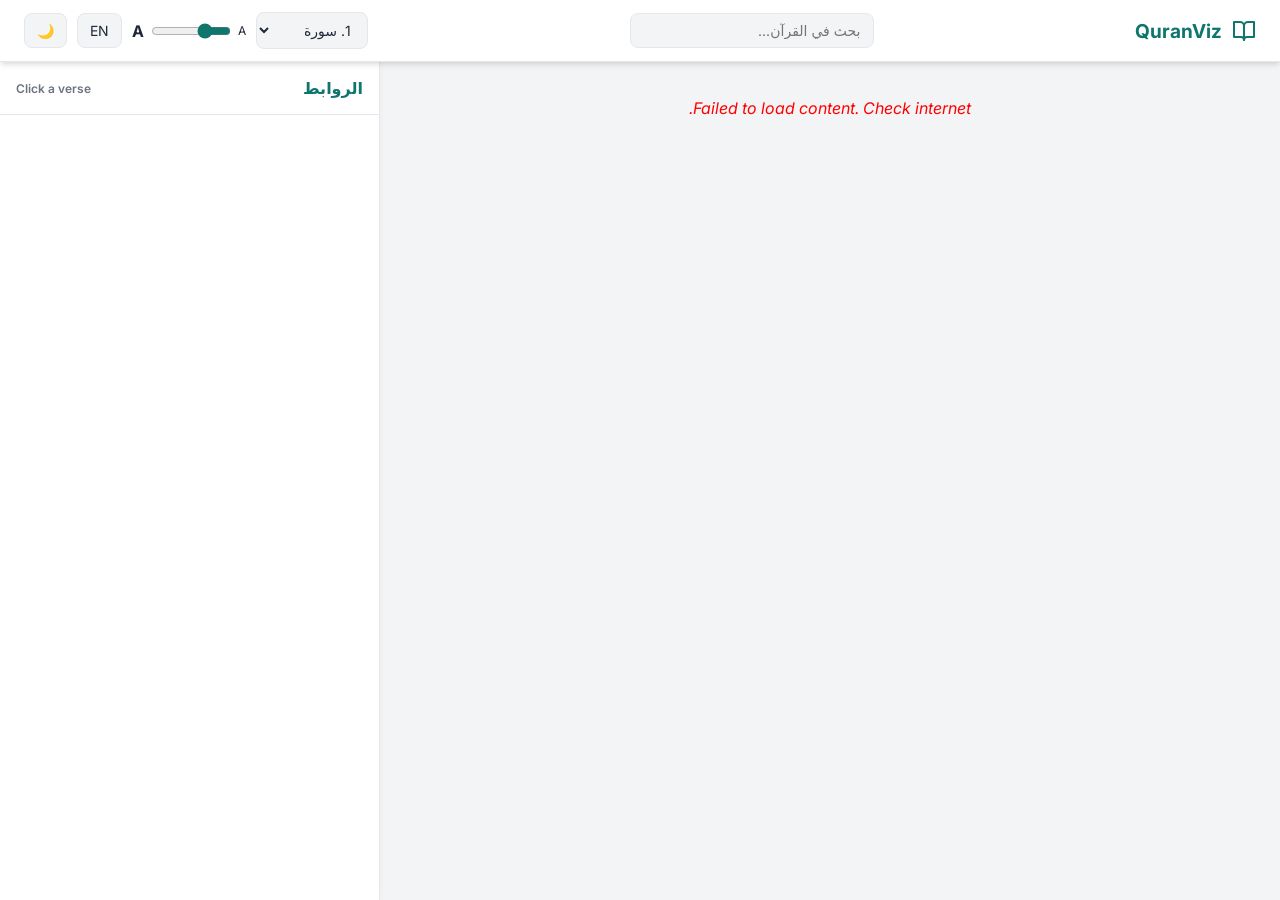
==== commit 16628b86: "Add files via upload" ====
--- a/index.html
+++ b/index.html
@@ -3,935 +3,629 @@
 <head>
     <meta charset="UTF-8">
     <meta name="viewport" content="width=device-width, initial-scale=1.0, maximum-scale=1.0, user-scalable=no">
-    <title>QuranViz - Interactive Reader</title>
+    <title>QuranViz Pro</title>
     
-    <link href="https://fonts.googleapis.com/css2?family=Amiri:wght@400;700&display=swap" rel="stylesheet">
-    <link href="https://fonts.googleapis.com/css2?family=Lateef&display=swap" rel="stylesheet">
-    <link href="https://fonts.googleapis.com/css2?family=Noto+Kufi+Arabic:wght@400;600&display=swap" rel="stylesheet">
+    <link href="https://fonts.googleapis.com/css2?family=Amiri:wght@400;700&family=Lateef&family=Inter:wght@400;600&display=swap" rel="stylesheet">
 
     <style>
-        /* === MODERN THEME SYSTEM === */
+        /* === VARIABLES & THEME === */
         :root {
-            --primary: #0d7377;
-            --primary-dark: #0a5a5d;
-            --accent: #14FFEC;
-            --accent-soft: #7fffe8;
-            
-            --bg-main: #ffffff;
-            --bg-elevated: #f8fafb;
+            /* Palette */
+            --primary: #0f766e; /* Deep Teal */
+            --primary-light: #14b8a6;
+            --accent: #d97706; /* Gold/Amber */
+            --bg-body: #f3f4f6;
             --bg-card: #ffffff;
-            
-            --text-primary: #1a1a1a;
-            --text-secondary: #5a5a5a;
-            --text-muted: #8a8a8a;
-            
-            --border-subtle: #e8ecef;
-            --border-emphasis: #d0d7de;
-            
-            --shadow-sm: 0 1px 3px rgba(0,0,0,0.08);
-            --shadow-md: 0 4px 12px rgba(0,0,0,0.1);
-            --shadow-lg: 0 8px 24px rgba(0,0,0,0.12);
-            
-            --highlight-bg: rgba(20, 255, 236, 0.08);
-            --highlight-border: var(--accent);
-            
-            --font-ui: 'Noto Kufi Arabic', 'Amiri', serif;
-            --font-quran: 'Lateef', serif;
-            
-            --base-size: 16px;
-            --scale: 1;
+            --text-main: #1f2937;
+            --text-muted: #6b7280;
+            --border: #e5e7eb;
+            --shadow: 0 4px 6px -1px rgba(0, 0, 0, 0.1), 0 2px 4px -1px rgba(0, 0, 0, 0.06);
+            --highlight: #f0fdf4; /* Light Green */
+            
+            /* Typography */
+            --font-ui: 'Inter', system-ui, sans-serif;
+            --font-quran: 'Lateef', serif; 
+            
+            /* Dynamic Sizes */
+            --quran-size: 32px; 
+            --trans-size: calc(var(--quran-size) * 0.55);
         }
 
         [data-theme="dark"] {
-            --primary: #14FFEC;
-            --primary-dark: #0dcfc0;
-            --accent: #7fffe8;
-            --accent-soft: #14FFEC;
-            
-            --bg-main: #0d1117;
-            --bg-elevated: #161b22;
-            --bg-card: #1c2128;
-            
-            --text-primary: #e6edf3;
-            --text-secondary: #adbac7;
-            --text-muted: #768390;
-            
-            --border-subtle: #2d333b;
-            --border-emphasis: #444c56;
-            
-            --shadow-sm: 0 1px 3px rgba(0,0,0,0.4);
-            --shadow-md: 0 4px 12px rgba(0,0,0,0.5);
-            --shadow-lg: 0 8px 24px rgba(0,0,0,0.6);
-            
-            --highlight-bg: rgba(20, 255, 236, 0.12);
-        }
-
-        * { box-sizing: border-box; margin: 0; padding: 0; }
-        
+            --primary: #2dd4bf;
+            --primary-light: #5eead4;
+            --accent: #fbbf24;
+            --bg-body: #111827;
+            --bg-card: #1f2937;
+            --text-main: #f9fafb;
+            --text-muted: #9ca3af;
+            --border: #374151;
+            --shadow: 0 4px 6px -1px rgba(0, 0, 0, 0.5);
+            --highlight: rgba(45, 212, 191, 0.1);
+        }
+
+        * { box-sizing: border-box; }
+
         body { 
-            font-family: var(--font-ui);
-            background: var(--bg-main);
-            color: var(--text-primary);
+            margin: 0; 
+            font-family: var(--font-ui); 
+            background: var(--bg-body);
+            color: var(--text-main);
+            height: 100vh;
             display: flex;
             flex-direction: column;
-            height: 100vh;
             overflow: hidden;
-            transition: background 0.3s ease, color 0.3s ease;
-            font-size: var(--base-size);
-        }
-
-        /* === SLEEK HEADER === */
+            transition: background 0.3s, color 0.3s;
+        }
+
+        /* === HEADER === */
         header {
-            background: var(--bg-elevated);
-            border-bottom: 1px solid var(--border-subtle);
-            padding: 12px 20px;
-            display: flex;
+            background: var(--bg-card);
+            border-bottom: 1px solid var(--border);
+            padding: 0.75rem 1.5rem;
+            display: flex;
+            align-items: center;
             justify-content: space-between;
-            align-items: center;
-            gap: 15px;
-            flex-wrap: wrap;
-            box-shadow: var(--shadow-sm);
-            z-index: 1000;
-        }
-        
-        .logo { 
+            box-shadow: var(--shadow);
+            z-index: 50;
+        }
+
+        .brand {
             display: flex;
             align-items: center;
             gap: 10px;
-            font-size: 18px;
-            font-weight: 600;
+            font-weight: 700;
             color: var(--primary);
-            letter-spacing: -0.5px;
-        }
-        
-        .logo svg {
-            width: 28px;
-            height: 28px;
-            filter: drop-shadow(0 2px 4px rgba(13, 115, 119, 0.2));
+            font-size: 1.2rem;
         }
 
         .controls {
             display: flex;
-            gap: 8px;
+            gap: 10px;
             align-items: center;
-            flex-wrap: wrap;
-        }
-
-        button, select {
-            padding: 8px 14px;
+        }
+
+        /* Inputs & Buttons */
+        .btn-icon, .form-control {
+            background: var(--bg-body);
+            border: 1px solid var(--border);
+            color: var(--text-main);
+            padding: 8px 12px;
             border-radius: 8px;
-            border: 1px solid var(--border-subtle);
-            background: var(--bg-card);
-            color: var(--text-primary);
-            font-family: var(--font-ui);
+            font-family: inherit;
             font-size: 14px;
-            cursor: pointer;
-            transition: all 0.2s ease;
-            box-shadow: var(--shadow-sm);
-        }
-        
-        button:hover, select:hover {
-            border-color: var(--primary);
-            box-shadow: var(--shadow-md);
-            transform: translateY(-1px);
-        }
-
-        button:active {
-            transform: translateY(0);
-        }
-
-        .search-container {
-            position: relative;
-            flex: 1;
-            max-width: 300px;
-            min-width: 180px;
-        }
-
-        .search-bar {
-            width: 100%;
-            padding: 8px 35px 8px 14px;
-            border-radius: 20px;
-            border: 1px solid var(--border-subtle);
-            background: var(--bg-card);
-            color: var(--text-primary);
-            font-family: var(--font-ui);
-            font-size: 14px;
-            transition: all 0.2s ease;
-        }
-
-        .search-bar:focus {
             outline: none;
-            border-color: var(--primary);
-            box-shadow: 0 0 0 3px rgba(13, 115, 119, 0.1);
-        }
-
-        .search-icon {
-            position: absolute;
-            right: 12px;
-            top: 50%;
-            transform: translateY(-50%);
-            color: var(--text-muted);
-            pointer-events: none;
-        }
-
-        .font-slider {
-            display: flex;
-            align-items: center;
-            gap: 8px;
-            padding: 4px 12px;
-            background: var(--bg-card);
-            border-radius: 8px;
-            border: 1px solid var(--border-subtle);
-        }
-
-        .font-slider input[type="range"] {
-            width: 80px;
-            height: 4px;
-            border: none;
-            background: var(--border-emphasis);
-            border-radius: 2px;
-            outline: none;
-            cursor: pointer;
-        }
-
-        .font-slider input[type="range"]::-webkit-slider-thumb {
-            appearance: none;
-            width: 16px;
-            height: 16px;
-            background: var(--primary);
-            border-radius: 50%;
-            cursor: pointer;
-            transition: transform 0.2s;
-        }
-
-        .font-slider input[type="range"]::-webkit-slider-thumb:hover {
-            transform: scale(1.2);
-        }
-
-        .icon-btn {
-            width: 40px;
-            height: 40px;
-            display: flex;
-            align-items: center;
-            justify-content: center;
-            padding: 0;
-            font-size: 18px;
-            border-radius: 50%;
-        }
+            transition: all 0.2s;
+        }
+
+        .form-control:focus { border-color: var(--primary); }
+        .btn-icon { cursor: pointer; display: flex; align-items: center; justify-content: center; }
+        .btn-icon:hover { border-color: var(--primary); color: var(--primary); }
+
+        input[type=range] { width: 80px; accent-color: var(--primary); cursor: pointer; }
+        .search-wrap { position: relative; }
 
         /* === MAIN LAYOUT === */
         main {
             display: flex;
             flex: 1;
             overflow: hidden;
-            position: relative;
-        }
-
-        /* DESKTOP: Side by Side */
+        }
+
+        /* Left/Top Panel: Reader */
         #reader-panel {
             flex: 1;
             overflow-y: auto;
+            padding: 1rem;
             scroll-behavior: smooth;
-            background: var(--bg-main);
-        }
-
-        #context-panel {
-            width: 420px;
-            background: var(--bg-elevated);
-            border-left: 1px solid var(--border-subtle);
+        }
+
+        /* Right Panel: Context (Desktop) */
+        #side-panel {
+            width: 380px;
+            background: var(--bg-card);
+            border-inline-start: 1px solid var(--border);
             display: flex;
             flex-direction: column;
-            overflow: hidden;
-        }
-
-        /* MOBILE: Stacked with Connections Below Active Verse */
-        @media (max-width: 968px) {
-            #context-panel {
-                display: none; /* Hide sidebar on mobile */
-            }
-        }
-
-        /* === VERSE CARDS (MODERN) === */
+            box-shadow: -2px 0 10px rgba(0,0,0,0.05);
+        }
+        
+        #side-panel-header {
+            padding: 1rem;
+            border-bottom: 1px solid var(--border);
+            font-weight: 600;
+            color: var(--primary);
+            display: flex;
+            justify-content: space-between;
+            align-items: center;
+        }
+
+        #side-panel-content {
+            flex: 1;
+            overflow-y: auto;
+            padding: 1rem;
+        }
+
+        /* === VERSE STYLING === */
         .verse-card {
             background: var(--bg-card);
             border-radius: 12px;
-            padding: 24px;
-            margin: 16px 20px;
-            border: 1px solid var(--border-subtle);
-            transition: all 0.3s cubic-bezier(0.4, 0, 0.2, 1);
+            padding: 1.5rem;
+            margin-bottom: 1rem;
+            border: 1px solid transparent;
+            box-shadow: 0 1px 3px rgba(0,0,0,0.05);
             cursor: pointer;
-            position: relative;
+            transition: transform 0.2s, border-color 0.2s, background-color 0.2s;
         }
 
         .verse-card:hover {
-            box-shadow: var(--shadow-md);
-            transform: translateY(-2px);
+            border-color: var(--primary-light);
+            transform: translateY(-1px);
         }
 
         .verse-card.active {
-            background: var(--highlight-bg);
-            border-color: var(--highlight-border);
-            box-shadow: var(--shadow-lg);
-        }
-
-        .verse-card.active::before {
-            content: '';
-            position: absolute;
-            left: 0;
-            top: 0;
-            bottom: 0;
-            width: 4px;
-            background: linear-gradient(180deg, var(--primary), var(--accent));
-            border-radius: 12px 0 0 12px;
+            border-color: var(--primary);
+            background-color: var(--highlight);
+            box-shadow: var(--shadow);
         }
 
         .verse-header {
             display: flex;
             justify-content: space-between;
-            align-items: center;
-            margin-bottom: 16px;
-        }
-
-        .verse-num {
-            display: inline-flex;
-            align-items: center;
-            justify-content: center;
-            width: 32px;
-            height: 32px;
-            background: var(--primary);
-            color: white;
-            border-radius: 50%;
+            margin-bottom: 10px;
+        }
+
+        .verse-badge {
+            background: var(--bg-body);
+            color: var(--text-muted);
+            font-size: 0.75rem;
+            padding: 4px 10px;
+            border-radius: 20px;
             font-weight: 600;
-            font-size: 14px;
-            box-shadow: var(--shadow-sm);
-        }
-
-        .verse-card.active .verse-num {
-            background: var(--accent);
-            color: var(--primary-dark);
-            animation: pulse 2s infinite;
-        }
-
-        @keyframes pulse {
-            0%, 100% { transform: scale(1); }
-            50% { transform: scale(1.05); }
-        }
-
-        .link-indicator {
-            display: inline-flex;
-            align-items: center;
-            gap: 4px;
-            font-size: 12px;
-            color: var(--text-muted);
-            background: var(--bg-elevated);
-            padding: 4px 10px;
-            border-radius: 12px;
         }
 
         .quran-text {
             font-family: var(--font-quran);
-            font-size: calc(var(--base-size) * var(--scale) * 1.75);
-            line-height: 2;
-            color: var(--text-primary);
+            font-size: var(--quran-size);
+            color: var(--text-main);
+            line-height: 1.9;
             direction: rtl;
-            text-align: justify;
-            margin-bottom: 16px;
-            word-spacing: 4px;
+            text-align: right;
+            margin-bottom: 10px;
         }
 
         .trans-text {
-            font-size: calc(var(--base-size) * var(--scale));
-            line-height: 1.7;
-            color: var(--text-secondary);
-            font-family: var(--font-ui);
-        }
-
-        /* Mobile: Inline Connections */
-        .inline-connections {
-            display: none;
-            margin-top: 20px;
-            padding-top: 20px;
-            border-top: 2px dashed var(--border-subtle);
-        }
-
-        @media (max-width: 968px) {
-            .verse-card.active .inline-connections {
-                display: block;
-            }
-        }
-
-        .connections-header {
-            display: flex;
-            align-items: center;
-            gap: 8px;
-            font-size: 14px;
-            font-weight: 600;
-            color: var(--primary);
-            margin-bottom: 12px;
-        }
-
-        /* === CONTEXT PANEL === */
-        .panel-header {
-            padding: 20px;
-            border-bottom: 1px solid var(--border-subtle);
-            background: var(--bg-card);
-        }
-
-        .panel-title {
-            font-size: 16px;
-            font-weight: 600;
-            color: var(--primary);
-            margin-bottom: 4px;
-        }
-
-        .panel-subtitle {
-            font-size: 13px;
+            font-size: var(--trans-size);
             color: var(--text-muted);
-        }
-
-        .panel-content {
-            flex: 1;
-            overflow-y: auto;
-            padding: 16px;
-        }
+            line-height: 1.6;
+        }
+
+        /* === MOBILE INLINE CONTEXT (The Fix) === */
+        .mobile-context-container {
+            display: none; /* Hidden on desktop */
+            margin-top: 15px;
+            background: var(--bg-body);
+            border-radius: 8px;
+            padding: 10px;
+            border: 1px solid var(--border);
+            animation: fadeIn 0.3s ease;
+        }
+        
+        @keyframes fadeIn { from { opacity: 0; transform: translateY(-5px); } to { opacity: 1; transform: translateY(0); } }
 
         /* === LINK CARDS === */
         .link-card {
             background: var(--bg-card);
-            border-radius: 10px;
-            padding: 16px;
-            margin-bottom: 12px;
-            border: 1px solid var(--border-subtle);
+            border: 1px solid var(--border);
+            border-radius: 8px;
+            padding: 12px;
+            margin-bottom: 10px;
             cursor: pointer;
-            transition: all 0.2s ease;
-        }
-
-        .link-card:hover {
-            border-color: var(--primary);
-            box-shadow: var(--shadow-md);
-            transform: translateX(-4px);
-        }
-
-        .link-header {
-            display: flex;
-            justify-content: space-between;
-            align-items: center;
-            margin-bottom: 10px;
-        }
-
-        .link-ref {
-            font-weight: 600;
-            color: var(--primary);
-            font-size: 13px;
-        }
-
-        .badge {
-            display: inline-block;
-            padding: 3px 10px;
-            border-radius: 12px;
-            font-size: 11px;
-            font-weight: 600;
-            text-transform: uppercase;
-            letter-spacing: 0.5px;
-        }
-
-        .badge-direct {
-            background: linear-gradient(135deg, #84fab0 0%, #8fd3f4 100%);
-            color: #0a5a5d;
-        }
-
-        .badge-parallel {
-            background: linear-gradient(135deg, #ffecd2 0%, #fcb69f 100%);
-            color: #8b4513;
-        }
-
-        [data-theme="dark"] .badge-direct {
-            background: linear-gradient(135deg, #2d6a4f 0%, #1b4965 100%);
-            color: #84fab0;
-        }
-
-        [data-theme="dark"] .badge-parallel {
-            background: linear-gradient(135deg, #ae5d3f 0%, #8b4513 100%);
-            color: #ffecd2;
-        }
-
-        .link-text {
-            font-family: var(--font-quran);
-            font-size: calc(var(--base-size) * var(--scale) * 1.3);
-            line-height: 1.8;
-            color: var(--text-primary);
-            direction: rtl;
-            margin-bottom: 8px;
-        }
-
-        .link-trans {
-            font-size: calc(var(--base-size) * var(--scale) * 0.9);
-            color: var(--text-secondary);
-            line-height: 1.6;
-        }
-
-        /* === UTILITIES === */
-        .loading {
-            text-align: center;
-            padding: 40px 20px;
-            color: var(--text-muted);
-            font-style: italic;
-        }
-
-        .empty-state {
-            text-align: center;
-            padding: 60px 20px;
-            color: var(--text-muted);
-        }
-
-        .empty-state svg {
-            width: 64px;
-            height: 64px;
-            margin-bottom: 16px;
-            opacity: 0.4;
-        }
-
-        /* === SCROLLBAR === */
-        ::-webkit-scrollbar {
-            width: 8px;
-            height: 8px;
-        }
-
-        ::-webkit-scrollbar-track {
-            background: var(--bg-elevated);
-        }
-
-        ::-webkit-scrollbar-thumb {
-            background: var(--border-emphasis);
-            border-radius: 4px;
-        }
-
-        ::-webkit-scrollbar-thumb:hover {
-            background: var(--primary);
-        }
-
-        /* === RESPONSIVE === */
-        @media (max-width: 768px) {
-            header {
-                padding: 10px 12px;
-            }
-
-            .logo span {
-                display: none;
-            }
-
-            .search-container {
-                max-width: 150px;
-                min-width: 120px;
-            }
-
-            .font-slider {
-                padding: 4px 8px;
-            }
-
-            .font-slider span {
-                font-size: 12px;
-            }
-
-            .font-slider input[type="range"] {
-                width: 60px;
-            }
-
-            .verse-card {
-                margin: 12px;
-                padding: 18px;
-            }
-
-            .quran-text {
-                font-size: calc(var(--base-size) * var(--scale) * 1.5);
-            }
-        }
-
-        /* Loading Animation */
-        @keyframes spin {
-            to { transform: rotate(360deg); }
-        }
-
-        .spinner {
-            display: inline-block;
-            width: 24px;
-            height: 24px;
-            border: 3px solid var(--border-subtle);
-            border-top-color: var(--primary);
-            border-radius: 50%;
-            animation: spin 0.8s linear infinite;
-        }
+        }
+        .link-card:hover { border-color: var(--accent); }
+
+        .link-header { display: flex; justify-content: space-between; margin-bottom: 8px; align-items: center; }
+        .link-ref { font-weight: bold; font-size: 0.9rem; color: var(--primary); }
+        
+        .badge { font-size: 0.7rem; padding: 2px 8px; border-radius: 4px; font-weight: bold; text-transform: uppercase; letter-spacing: 0.5px; }
+        .badge-direct { background: #dcfce7; color: #166534; }
+        .badge-parallel { background: #fef3c7; color: #92400e; }
+        [data-theme="dark"] .badge-direct { background: #064e3b; color: #6ee7b7; }
+        [data-theme="dark"] .badge-parallel { background: #78350f; color: #fcd34d; }
+
+        .loading { padding: 20px; text-align: center; color: var(--text-muted); font-style: italic; }
+
+        /* === RESPONSIVE LOGIC === */
+        @media (max-width: 850px) {
+            /* HIDE SIDE PANEL ON MOBILE */
+            #side-panel { display: none; } 
+            
+            /* SHOW INLINE CONTAINER ON MOBILE */
+            .mobile-context-container { display: block; }
+
+            header { flex-wrap: wrap; gap: 10px; padding: 10px; }
+            .brand span { display: none; } /* Hide Title on small screens */
+            .search-wrap { flex: 1; order: 1; min-width: 100%; }
+            .controls { flex: 1; justify-content: space-between; width: 100%; order: 2; }
+            #search-input { width: 100%; }
+            
+            .verse-card { padding: 1rem; }
+        }
+
+        /* Scrollbar Styling */
+        ::-webkit-scrollbar { width: 8px; }
+        ::-webkit-scrollbar-track { background: transparent; }
+        ::-webkit-scrollbar-thumb { background: var(--border); border-radius: 4px; }
+        ::-webkit-scrollbar-thumb:hover { background: var(--text-muted); }
+
     </style>
 </head>
 <body>
 
 <header>
-    <div class="logo">
-        <svg viewBox="0 0 24 24" fill="currentColor">
-            <path d="M12 2L2 7l10 5 10-5-10-5zM2 17l10 5 10-5M2 12l10 5 10-5"/>
-        </svg>
-        <span id="logo-text">QuranViz</span>
+    <div class="brand">
+        <svg width="24" height="24" viewBox="0 0 24 24" fill="none" stroke="currentColor" stroke-width="2" stroke-linecap="round" stroke-linejoin="round"><path d="M2 3h6a4 4 0 0 1 4 4v14a3 3 0 0 0-3-3H2z"></path><path d="M22 3h-6a4 4 0 0 0-4 4v14a3 3 0 0 1 3-3h7z"></path></svg>
+        <span>QuranViz</span>
     </div>
-    
+
+    <div class="search-wrap">
+        <input type="text" id="search-input" class="form-control" placeholder="Search..." onkeyup="debouncedSearch(event)">
+    </div>
+
     <div class="controls">
-        <div class="search-container">
-            <input type="text" id="search-input" class="search-bar" placeholder="بحث..." onkeyup="handleSearch(event)">
-            <span class="search-icon">🔍</span>
+        <select id="surah-select" class="form-control" onchange="changeSurah(this.value)" style="max-width: 120px;"></select>
+        
+        <div style="display:flex; align-items:center; gap:5px;">
+            <span style="font-size:12px">A</span>
+            <input type="range" min="24" max="52" value="32" oninput="changeFontSize(this.value)">
+            <span style="font-size:16px; font-weight:bold">A</span>
         </div>
-        
-        <select id="surah-select" onchange="changeSurah(this.value)"></select>
-        
-        <div class="font-slider">
-            <span style="font-size: 12px;">أ</span>
-            <input type="range" min="0.7" max="1.5" step="0.1" value="1" oninput="changeFontSize(this.value)">
-            <span style="font-size: 18px; font-weight: 600;">أ</span>
-        </div>
-
-        <button class="icon-btn" onclick="toggleTheme()" id="theme-btn">🌙</button>
-        <button class="icon-btn" onclick="toggleLang()" id="lang-btn">EN</button>
+
+        <button onclick="toggleLang()" id="lang-btn" class="btn-icon" title="Switch Language">EN</button>
+        <button onclick="toggleTheme()" id="theme-btn" class="btn-icon" title="Toggle Theme">🌙</button>
     </div>
 </header>
 
 <main>
     <div id="reader-panel">
         <div id="quran-container">
-            <div class="loading">
-                <div class="spinner"></div>
-                <p style="margin-top: 12px;">جار التحميل...</p>
-            </div>
+            <div class="loading">Loading...</div>
         </div>
     </div>
 
-    <aside id="context-panel">
-        <div class="panel-header">
-            <div class="panel-title" id="panel-title">الروابط المرجعية</div>
-            <div class="panel-subtitle" id="panel-subtitle">اختر آية للمتابعة</div>
+    <aside id="side-panel">
+        <div id="side-panel-header">
+            <span id="panel-title">Connections</span>
+            <span style="font-size: 12px; color: var(--text-muted);">Click a verse</span>
         </div>
-        <div class="panel-content" id="panel-content">
-            <div class="empty-state">
-                <svg viewBox="0 0 24 24" fill="currentColor">
-                    <path d="M13 7h-2v4H7v2h4v4h2v-4h4v-2h-4V7zm-1-5C6.48 2 2 6.48 2 12s4.48 10 10 10 10-4.48 10-10S17.52 2 12 2zm0 18c-4.41 0-8-3.59-8-8s3.59-8 8-8 8 3.59 8 8-3.59 8-8 8z"/>
-                </svg>
-                <p>اقرأ لرؤية الروابط</p>
+        <div id="side-panel-content">
+            <div style="text-align: center; color: var(--text-muted); margin-top: 50px; padding: 20px;">
+                <svg width="40" height="40" style="opacity:0.3; margin-bottom:10px" viewBox="0 0 24 24" fill="currentColor"><path d="M12 2L2 7l10 5 10-5-10-5zm0 9l2.5-1.25L12 8.5l-2.5 1.25L12 11zm0 2.5l-5-2.5-5 2.5L12 22l10-8.5-5-2.5-5 2.5z"/></svg>
+                <br>Select a verse to see cross-references.
             </div>
         </div>
     </aside>
 </main>
 
 <script>
+    // ==========================================
+    // 1. DUMMY DATA (Replace with QURAN_LINKS.JS)
+    // ==========================================
     const QURAN_LINKS = {
-        "1:2": [{surah: 26, verse: 23, type: "Direct"}, {surah: 26, verse: 24, type: "Direct"}],
+        "1:1": [{surah: 27, verse: 30, type: "Direct"}],
+        "1:2": [{surah: 6, verse: 45, type: "Parallel"}, {surah: 10, verse: 10, type: "Parallel"}],
         "1:4": [{surah: 82, verse: 19, type: "Direct"}],
+        "1:5": [{surah: 2, verse: 21, type: "Direct"}],
         "1:6": [{surah: 2, verse: 142, type: "Parallel"}]
     };
+    // ==========================================
 
     const STATE = {
-        lang: 'ar',
+        lang: 'ar', // 'ar' or 'en'
         currentSurah: 1,
         activeVerseKey: null,
         theme: 'light',
-        scale: 1
+        isMobile: window.innerWidth <= 850
     };
 
     const UI = {
-        ar: { 
-            title: "القرآن المترابط",
-            logoText: "QuranViz",
-            search: "بحث...",
-            refs: "الروابط المرجعية",
-            subtitle: "اختر آية للمتابعة",
-            lang: "EN",
-            loading: "جار التحميل...",
-            noLinks: "لا توجد روابط لهذه الآية",
-            direct: "مباشر",
-            parallel: "متوازي",
-            results: "نتائج البحث",
-            noResults: "لا توجد نتائج",
-            searchError: "خطأ في البحث",
-            startReading: "اقرأ لرؤية الروابط",
-            connections: "روابط",
-            linkedVerses: "آيات مرتبطة"
-        },
-        en: { 
-            title: "Interconnected Quran",
-            logoText: "QuranViz",
-            search: "Search...",
-            refs: "Cross-References",
-            subtitle: "Select a verse to continue",
-            lang: "عر",
-            loading: "Loading...",
-            noLinks: "No links for this verse",
-            direct: "Direct",
-            parallel: "Parallel",
-            results: "Search Results",
-            noResults: "No results found",
-            searchError: "Search error",
-            startReading: "Start reading to see links",
-            connections: "Links",
-            linkedVerses: "Linked Verses"
-        }
+        ar: { title: "القرآن المترابط", search: "بحث في القرآن...", refs: "الروابط", lang: "EN", loading: "جار التحميل...", noLinks: "لا توجد روابط لهذه الآية", direct: "مباشر", parallel: "موضوعي", noResults: "لا توجد نتائج" },
+        en: { title: "QuranViz", search: "Search Quran...", refs: "Connections", lang: "عربي", loading: "Loading...", noLinks: "No connections found.", direct: "Direct", parallel: "Thematic", noResults: "No results found" }
     };
 
+    // --- INIT ---
     document.addEventListener('DOMContentLoaded', () => {
         populateSurahSelect();
-        if (window.matchMedia && window.matchMedia('(prefers-color-scheme: dark)').matches) {
-            toggleTheme();
-        }
+        // Detect System Theme
+        if (window.matchMedia && window.matchMedia('(prefers-color-scheme: dark)').matches) toggleTheme();
+        
         loadSurah(1);
-        updateUIText();
+        updateUI();
+
+        // Listen for Resize to handle layout changes
+        window.addEventListener('resize', () => {
+            const mobile = window.innerWidth <= 850;
+            if (mobile !== STATE.isMobile) {
+                STATE.isMobile = mobile;
+                // Re-activate current verse to adjust layout (move links from side to inline or vice versa)
+                if(STATE.activeVerseKey) activateVerse(STATE.activeVerseKey, true);
+            }
+        });
     });
 
-    function toggleTheme() {
-        STATE.theme = STATE.theme === 'light' ? 'dark' : 'light';
-        document.documentElement.setAttribute('data-theme', STATE.theme);
-        document.getElementById('theme-btn').innerText = STATE.theme === 'light' ? '🌙' : '☀️';
-    }
-
-    function changeFontSize(val) {
-        STATE.scale = parseFloat(val);
-        document.documentElement.style.setProperty('--scale', val);
-    }
-
-    function toggleLang() {
-        STATE.lang = STATE.lang === 'ar' ? 'en' : 'ar';
-        const isAr = STATE.lang === 'ar';
-        document.documentElement.dir = isAr ? 'rtl' : 'ltr';
-        loadSurah(STATE.currentSurah);
-        updateUIText();
-    }
-
-    function updateUIText() {
-        const txt = UI[STATE.lang];
-        document.getElementById('logo-text').innerText = txt.logoText;
-        document.getElementById('search-input').placeholder = txt.search;
-        document.getElementById('panel-title').innerText = txt.refs;
-        document.getElementById('panel-subtitle').innerText = txt.subtitle;
-        document.getElementById('lang-btn').innerText = txt.lang;
-    }
+    // --- LOGIC ---
 
     async function loadSurah(surahId, scrollToVerse = null) {
         STATE.currentSurah = parseInt(surahId);
         const container = document.getElementById('quran-container');
-        const txt = UI[STATE.lang];
-        
-        container.innerHTML = `<div class="loading"><div class="spinner"></div><p style="margin-top: 12px;">${txt.loading}</p></div>`;
+        container.innerHTML = `<div class="loading">${UI[STATE.lang].loading}</div>`;
         document.getElementById('surah-select').value = surahId;
 
+        // Reset Context Panel
+        document.getElementById('side-panel-content').innerHTML = '';
+
         try {
-            let editions = 'quran-uthmani';
-            if (STATE.lang === 'en') editions += ',en.sahih';
-
-            const res = await fetch(`https://api.alquran.cloud/v1/surah/${surahId}/editions/${editions}`);
+            // Fetch: Always get Arabic + English for Translation display
+            const res = await fetch(`https://api.alquran.cloud/v1/surah/${surahId}/editions/quran-uthmani,en.sahih`);
             const data = await res.json();
             
-            const ayahs = data.data[0].ayahs;
-            const trans = data.data.length > 1 ? data.data[1].ayahs : null;
+            const ayahsAr = data.data[0].ayahs;
+            const ayahsEn = data.data[1].ayahs;
 
             container.innerHTML = '';
 
-            ayahs.forEach((ayah, idx) => {
+            ayahsAr.forEach((ayah, idx) => {
                 const verseKey = `${surahId}:${ayah.numberInSurah}`;
-                const hasLinks = QURAN_LINKS[verseKey] && QURAN_LINKS[verseKey].length > 0;
                 
+                // Create Card
                 const card = document.createElement('div');
                 card.className = 'verse-card';
                 card.id = `verse-${verseKey}`;
                 card.dataset.key = verseKey;
-                
+                card.onclick = (e) => {
+                    // Prevent closing if clicking inside the mobile context container
+                    if(e.target.closest('.mobile-context-container')) return;
+                    activateVerse(verseKey);
+                };
+
+                // HTML Structure
                 let html = `
                     <div class="verse-header">
-                        <span class="verse-num">${ayah.numberInSurah}</span>
-                        ${hasLinks ? `<span class="link-indicator">🔗 ${QURAN_LINKS[verseKey].length}</span>` : ''}
+                        <span class="verse-badge">${surahId}:${ayah.numberInSurah}</span>
                     </div>
                     <div class="quran-text">${ayah.text}</div>
+                    <div class="trans-text">${ayahsEn[idx].text}</div>
+                    
+                    <div class="mobile-context-container" id="mobile-ctx-${verseKey}"></div>
                 `;
                 
-                if (trans) {
-                    html += `<div class="trans-text">${trans[idx].text}</div>`;
-                }
-
-                if (hasLinks) {
-                    html += `<div class="inline-connections" id="inline-${verseKey}"></div>`;
-                }
-
                 card.innerHTML = html;
-                card.onclick = () => activateVerse(verseKey);
-                observer.observe(card);
                 container.appendChild(card);
             });
 
             if (scrollToVerse) {
                 setTimeout(() => {
                     const el = document.getElementById(`verse-${surahId}:${scrollToVerse}`);
-                    if (el) {
+                    if(el) {
                         el.scrollIntoView({behavior: "smooth", block: "center"});
                         activateVerse(`${surahId}:${scrollToVerse}`);
                     }
                 }, 500);
             }
+
         } catch (e) {
-            container.innerHTML = `<div class="loading" style="color:red">Error loading surah</div>`;
-        }
-    }
-
-    const observer = new IntersectionObserver((entries) => {
-        entries.forEach(entry => {
-            if (entry.isIntersecting && entry.intersectionRatio > 0.6) {
-                activateVerse(entry.target.dataset.key);
-            }
-        });
-    }, { root: document.getElementById('reader-panel'), threshold: 0.6 });
-
-    function activateVerse(key) {
-        if (STATE.activeVerseKey === key) return;
-        STATE.activeVerseKey = key;
-
+            console.error(e);
+            container.innerHTML = `<div class="loading" style="color:red">Failed to load content. Check internet.</div>`;
+        }
+    }
+
+    // --- INTERACTION ---
+
+    function activateVerse(key, forceRefresh = false) {
+        if (!forceRefresh && STATE.activeVerseKey === key && !STATE.isMobile) return;
+        
+        // 1. Highlight Visuals
         document.querySelectorAll('.verse-card').forEach(d => d.classList.remove('active'));
         const el = document.getElementById(`verse-${key}`);
-        if (el) el.classList.add('active');
-
-        loadContext(key);
-    }
-
-    async function loadContext(key) {
+        if(el) el.classList.add('active');
+        
+        // 2. Hide all previous mobile containers
+        document.querySelectorAll('.mobile-context-container').forEach(d => {
+            d.innerHTML = ''; 
+            d.style.display = 'none';
+        });
+
+        STATE.activeVerseKey = key;
+
+        // 3. Load Context Data
+        if (STATE.isMobile) {
+            // Mobile: Load into the inline container
+            const inlineContainer = document.getElementById(`mobile-ctx-${key}`);
+            inlineContainer.style.display = 'block';
+            loadLinksInto(key, inlineContainer);
+        } else {
+            // Desktop: Load into side panel
+            const sideContainer = document.getElementById('side-panel-content');
+            document.getElementById('panel-title').innerText = `${UI[STATE.lang].refs} (${key})`;
+            loadLinksInto(key, sideContainer);
+        }
+    }
+
+    async function loadLinksInto(key, container) {
         const txt = UI[STATE.lang];
-        document.getElementById('panel-title').innerText = `${txt.refs}`;
-        document.getElementById('panel-subtitle').innerText = key;
-        
-        const sidebarContent = document.getElementById('panel-content');
-        const inlineContent = document.getElementById(`inline-${key}`);
+        container.innerHTML = `<div class="loading" style="padding:10px; font-size:12px;">${txt.loading}</div>`;
         
         const links = QURAN_LINKS[key];
 
         if (!links || links.length === 0) {
-            sidebarContent.innerHTML = `<div class="empty-state"><p>${txt.noLinks}</p></div>`;
-            if (inlineContent) inlineContent.innerHTML = '';
+            container.innerHTML = `<div style="padding:15px; text-align:center; color:var(--text-muted); font-size:13px;">${txt.noLinks}</div>`;
             return;
         }
 
-        const loadingHTML = `<div class="loading"><div class="spinner"></div></div>`;
-        sidebarContent.innerHTML = loadingHTML;
-        if (inlineContent) inlineContent.innerHTML = loadingHTML;
-
-        const refEdition = STATE.lang === 'ar' ? 'quran-uthmani,en.sahih' : 'en.sahih,quran-uthmani';
-
         let html = '';
-        let mobileHTML = `<div class="connections-header">🔗 ${txt.linkedVerses}</div>`;
-        
+        const edition = STATE.lang === 'ar' ? 'quran-uthmani' : 'en.sahih';
+
+        // NOTE: In production, batch request these IDs to save API calls
         for (const link of links) {
             try {
-                const res = await fetch(`https://api.alquran.cloud/v1/ayah/${link.surah}:${link.verse}/editions/${refEdition}`);
+                const res = await fetch(`https://api.alquran.cloud/v1/ayah/${link.surah}:${link.verse}/${edition}`);
                 const d = await res.json();
                 
-                const primaryText = d.data[0].text;
-                const secondaryText = d.data.length > 1 ? d.data[1].text : '';
-                const meta = d.data[0].surah;
-                const surahName = STATE.lang === 'ar' ? meta.name : meta.englishName;
+                const text = d.data.text;
+                const meta = d.data.surah;
+                const sName = STATE.lang === 'ar' ? meta.name : meta.englishName;
                 
-                const badge = link.type === 'Parallel' ? 'badge-parallel' : 'badge-direct';
-                const badgeTxt = link.type === 'Parallel' ? txt.parallel : txt.direct;
-
-                const isAr = STATE.lang === 'ar';
-                const mainText = isAr ? primaryText : secondaryText;
-                const subText = isAr ? secondaryText : primaryText;
-
-                const cardHTML = `
+                const badgeClass = link.type === 'Parallel' ? 'badge-parallel' : 'badge-direct';
+                const badgeLabel = link.type === 'Parallel' ? txt.parallel : txt.direct;
+                
+                // Use CSS var for size in links too
+                const textStyle = STATE.lang === 'ar' 
+                    ? 'font-family:var(--font-quran); font-size: calc(var(--quran-size) * 0.8); line-height:1.6; direction:rtl;' 
+                    : 'font-size: calc(var(--trans-size) * 1.1); direction:ltr;';
+
+                html += `
                 <div class="link-card" onclick="jumpToVerse(${link.surah}, ${link.verse})">
                     <div class="link-header">
-                        <span class="link-ref">${surahName} ${link.surah}:${link.verse}</span>
-                        <span class="badge ${badge}">${badgeTxt}</span>
+                        <span class="link-ref">${sName} ${link.surah}:${link.verse}</span>
+                        <span class="badge ${badgeClass}">${badgeLabel}</span>
                     </div>
-                    <div class="link-text">${mainText}</div>
-                    ${subText ? `<div class="link-trans">${subText}</div>` : ''}
+                    <div style="${textStyle}">${text}</div>
                 </div>`;
-
-                html += cardHTML;
-                mobileHTML += cardHTML;
-            } catch(e) {
-                console.error('Failed to load link:', e);
+            } catch(e) {}
+        }
+        container.innerHTML = html;
+    }
+
+    // --- SEARCH FUNCTIONALITY (Fixed) ---
+    let searchTimeout;
+    function debouncedSearch(e) {
+        clearTimeout(searchTimeout);
+        searchTimeout = setTimeout(() => doSearch(e.target.value), 600);
+    }
+
+    async function doSearch(query) {
+        query = query.trim();
+        const container = STATE.isMobile 
+            ? document.getElementById('quran-container') // On mobile, replace main content? Or maybe a modal. For now, replace content.
+            : document.getElementById('side-panel-content');
+
+        const headerTitle = document.getElementById('panel-title');
+        
+        if(!query) {
+            if(!STATE.isMobile) container.innerHTML = ''; 
+            else loadSurah(STATE.currentSurah); // Restore surah on mobile if cleared
+            return;
+        }
+
+        const txt = UI[STATE.lang];
+        container.innerHTML = `<div class="loading">${txt.loading}</div>`;
+        if(!STATE.isMobile) headerTitle.innerText = `${txt.search}: "${query}"`;
+
+        try {
+            // IMPORTANT: API needs 'keyword' search.
+            // edition must match the language of the query.
+            const edition = STATE.lang === 'ar' ? 'quran-uthmani' : 'en.sahih';
+            
+            const res = await fetch(`https://api.alquran.cloud/v1/search/${encodeURIComponent(query)}/all/${edition}`);
+            const data = await res.json();
+
+            if (data.status !== 'OK' || !data.data.matches || data.data.matches.length === 0) {
+                container.innerHTML = `<div style="padding:20px; text-align:center;">${txt.noResults}</div>`;
+                return;
             }
-        }
-        
-        sidebarContent.innerHTML = html;
-        if (inlineContent) inlineContent.innerHTML = mobileHTML;
-    }
-
-    async function handleSearch(e) {
-        if (e.key === 'Enter') {
-            const query = e.target.value.trim();
-            if (!query) return;
-
-            const txt = UI[STATE.lang];
-            const panel = document.getElementById('panel-content');
-            document.getElementById('panel-title').innerText = txt.results;
-            document.getElementById('panel-subtitle').innerText = `"${query}"`;
-            panel.innerHTML = `<div class="loading"><div class="spinner"></div></div>`;
-
-            try {
-                const edition = STATE.lang === 'ar' ? 'quran-uthmani' : 'en.sahih';
-                const res = await fetch(`https://api.alquran.cloud/v1/search/${encodeURIComponent(query)}/all/${edition}`);
-                const data = await res.json();
-                
-                if (!data.data || !data.data.matches || data.data.matches.length === 0) {
-                    panel.innerHTML = `<div class="empty-state"><p>${txt.noResults}</p></div>`;
-                    return;
-                }
-
-                let html = '';
-                data.data.matches.slice(0, 20).forEach(m => {
-                    const surahName = STATE.lang === 'ar' ? m.surah.name : m.surah.englishName;
-
-                    html += `
-                    <div class="link-card" onclick="jumpToVerse(${m.surah.number}, ${m.numberInSurah})">
-                        <div class="link-header">
-                            <span class="link-ref">${surahName} ${m.surah.number}:${m.numberInSurah}</span>
-                        </div>
-                        <div class="link-text">${m.text}</div>
-                    </div>`;
-                });
-                panel.innerHTML = html;
-
-            } catch (e) {
-                console.error('Search error:', e);
-                panel.innerHTML = `<div class="empty-state" style="color:red"><p>${txt.searchError}</p></div>`;
-            }
-        }
-    }
+
+            let html = '';
+            // Limit results to 20 for performance
+            const matches = data.data.matches.slice(0, 30);
+            
+            html += `<div style="padding:10px; font-weight:bold; color:var(--primary)">Found ${data.data.count} results</div>`;
+
+            matches.forEach(m => {
+                const sName = STATE.lang === 'ar' ? m.surah.name : m.surah.englishName;
+                const textStyle = STATE.lang === 'ar' 
+                    ? 'font-family:var(--font-quran); font-size: 20px; direction:rtl;' 
+                    : 'font-size: 14px; direction:ltr;';
+
+                html += `
+                <div class="link-card" onclick="jumpToVerse(${m.surah.number}, ${m.numberInSurah})">
+                    <div class="link-header">
+                        <span class="link-ref">${sName} ${m.surah.number}:${m.numberInSurah}</span>
+                    </div>
+                    <div style="${textStyle}">${m.text.replace(new RegExp(query, 'gi'), `<mark>${query}</mark>`)}</div>
+                </div>`;
+            });
+            
+            container.innerHTML = html;
+            // On mobile, scroll top
+            if(STATE.isMobile) document.getElementById('reader-panel').scrollTop = 0;
+
+        } catch (e) {
+            console.error(e);
+            container.innerHTML = `<div class="loading" style="color:red">Search Error. Try a different keyword.</div>`;
+        }
+    }
+
+    // --- UTILS ---
 
     function jumpToVerse(surah, verse) {
         if (STATE.currentSurah === surah) {
             const el = document.getElementById(`verse-${surah}:${verse}`);
             if (el) {
                 el.scrollIntoView({behavior: "smooth", block: "center"});
-                activateVerse(`${surah}:${verse}`);
+                activateVerse(`${surah}:${verse}`, true);
             }
         } else {
-            document.getElementById('surah-select').value = surah;
             loadSurah(surah, verse);
         }
     }
-    
+
+    function toggleTheme() {
+        STATE.theme = STATE.theme === 'light' ? 'dark' : 'light';
+        document.documentElement.setAttribute('data-theme', STATE.theme);
+        document.getElementById('theme-btn').innerText = STATE.theme === 'light' ? '🌙' : '☀️';
+    }
+
+    function toggleLang() {
+        STATE.lang = STATE.lang === 'ar' ? 'en' : 'ar';
+        const isAr = STATE.lang === 'ar';
+        document.documentElement.dir = isAr ? 'rtl' : 'ltr';
+        updateUI();
+        loadSurah(STATE.currentSurah); 
+    }
+
+    function changeFontSize(val) {
+        document.documentElement.style.setProperty('--quran-size', val + 'px');
+    }
+
     function changeSurah(val) {
+        // Clear search input if changing surah manually
+        document.getElementById('search-input').value = '';
         loadSurah(val);
+    }
+
+    function updateUI() {
+        const t = UI[STATE.lang];
+        document.getElementById('search-input').placeholder = t.search;
+        document.getElementById('lang-btn').innerText = t.lang;
+        document.getElementById('panel-title').innerText = t.refs;
+        
+        // Re-populate surah select to match language
+        const sel = document.getElementById('surah-select');
+        const currentVal = sel.value;
+        populateSurahSelect();
+        sel.value = currentVal;
     }
 
     function populateSurahSelect() {
         const sel = document.getElementById('surah-select');
-        const surahNames = {
-            1: "الفاتحة", 2: "البقرة", 3: "آل عمران", 4: "النساء", 5: "المائدة",
-            6: "الأنعام", 7: "الأعراف", 8: "الأنفال", 9: "التوبة", 10: "يونس"
-        };
-        
-        for (let i = 1; i <= 114; i++) {
+        sel.innerHTML = '';
+        for(let i=1; i<=114; i++) {
             const opt = document.createElement('option');
             opt.value = i;
-            opt.innerText = STATE.lang === 'ar' 
-                ? `${i}. ${surahNames[i] || `سورة ${i}`}` 
-                : `Surah ${i}`;
+            opt.innerText = STATE.lang === 'ar' ? `${i}. سورة` : `${i}. Surah`;
             sel.appendChild(opt);
         }
     }
-
 </script>
 </body>
 </html>
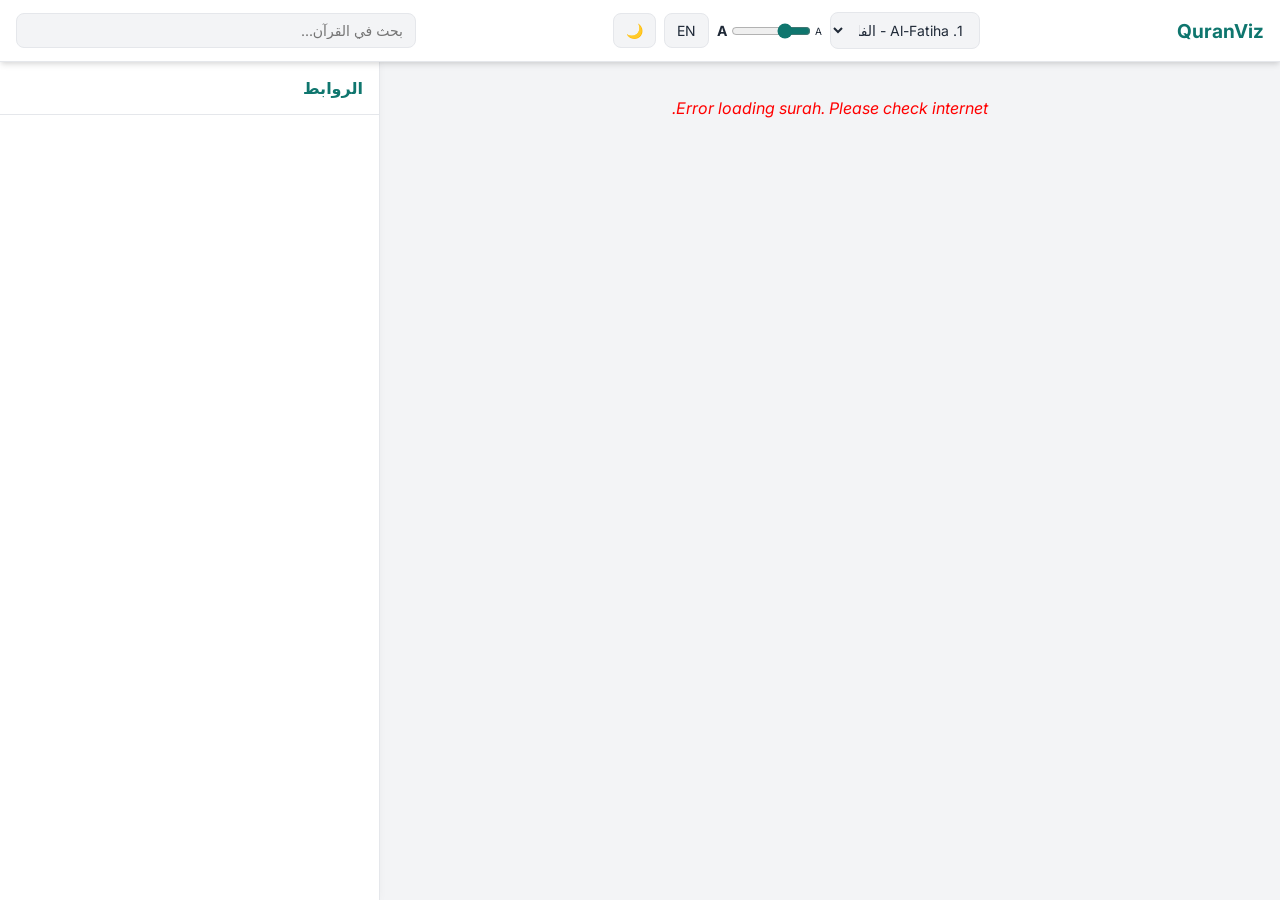
==== commit 2bf32f07: "Add files via upload" ====
--- a/index.html
+++ b/index.html
@@ -62,26 +62,18 @@
         header {
             background: var(--bg-card);
             border-bottom: 1px solid var(--border);
-            padding: 0.75rem 1.5rem;
+            padding: 0.75rem 1rem;
             display: flex;
             align-items: center;
             justify-content: space-between;
             box-shadow: var(--shadow);
             z-index: 50;
-        }
-
-        .brand {
-            display: flex;
-            align-items: center;
             gap: 10px;
-            font-weight: 700;
-            color: var(--primary);
-            font-size: 1.2rem;
         }
 
         .controls {
             display: flex;
-            gap: 10px;
+            gap: 8px;
             align-items: center;
         }
 
@@ -99,11 +91,12 @@
         }
 
         .form-control:focus { border-color: var(--primary); }
-        .btn-icon { cursor: pointer; display: flex; align-items: center; justify-content: center; }
+        .btn-icon { cursor: pointer; display: flex; align-items: center; justify-content: center; min-width: 40px; }
         .btn-icon:hover { border-color: var(--primary); color: var(--primary); }
 
         input[type=range] { width: 80px; accent-color: var(--primary); cursor: pointer; }
-        .search-wrap { position: relative; }
+        .search-wrap { flex: 1; max-width: 400px; }
+        #search-input { width: 100%; }
 
         /* === MAIN LAYOUT === */
         main {
@@ -154,26 +147,14 @@
             margin-bottom: 1rem;
             border: 1px solid transparent;
             box-shadow: 0 1px 3px rgba(0,0,0,0.05);
-            cursor: pointer;
-            transition: transform 0.2s, border-color 0.2s, background-color 0.2s;
-        }
-
-        .verse-card:hover {
-            border-color: var(--primary-light);
-            transform: translateY(-1px);
-        }
-
-        .verse-card.active {
-            border-color: var(--primary);
-            background-color: var(--highlight);
-            box-shadow: var(--shadow);
-        }
-
-        .verse-header {
-            display: flex;
-            justify-content: space-between;
-            margin-bottom: 10px;
-        }
+            transition: all 0.2s;
+            position: relative;
+        }
+
+        .verse-card:hover { border-color: var(--primary-light); }
+        .verse-card.active { border-color: var(--primary); background-color: var(--highlight); box-shadow: var(--shadow); }
+
+        .verse-header { display: flex; justify-content: space-between; align-items: center; margin-bottom: 15px; }
 
         .verse-badge {
             background: var(--bg-body);
@@ -183,6 +164,22 @@
             border-radius: 20px;
             font-weight: 600;
         }
+
+        .link-indicator {
+            background: var(--accent);
+            color: #fff;
+            font-size: 0.75rem;
+            padding: 4px 8px;
+            border-radius: 6px;
+            font-weight: bold;
+            cursor: pointer;
+            display: flex;
+            align-items: center;
+            gap: 4px;
+            box-shadow: 0 2px 4px rgba(217, 119, 6, 0.3);
+            transition: transform 0.1s;
+        }
+        .link-indicator:hover { transform: scale(1.05); }
 
         .quran-text {
             font-family: var(--font-quran);
@@ -198,15 +195,20 @@
             font-size: var(--trans-size);
             color: var(--text-muted);
             line-height: 1.6;
-        }
-
-        /* === MOBILE INLINE CONTEXT (The Fix) === */
+            direction: ltr;
+            text-align: left;
+            margin-top: 10px;
+            padding-top: 10px;
+            border-top: 1px dashed var(--border);
+        }
+
+        /* === MOBILE INLINE CONTEXT === */
         .mobile-context-container {
-            display: none; /* Hidden on desktop */
-            margin-top: 15px;
+            display: none;
+            margin-top: 20px;
             background: var(--bg-body);
             border-radius: 8px;
-            padding: 10px;
+            padding: 15px;
             border: 1px solid var(--border);
             animation: fadeIn 0.3s ease;
         }
@@ -227,62 +229,50 @@
         .link-header { display: flex; justify-content: space-between; margin-bottom: 8px; align-items: center; }
         .link-ref { font-weight: bold; font-size: 0.9rem; color: var(--primary); }
         
-        .badge { font-size: 0.7rem; padding: 2px 8px; border-radius: 4px; font-weight: bold; text-transform: uppercase; letter-spacing: 0.5px; }
+        .badge { font-size: 0.7rem; padding: 2px 8px; border-radius: 4px; font-weight: bold; text-transform: uppercase; }
         .badge-direct { background: #dcfce7; color: #166534; }
         .badge-parallel { background: #fef3c7; color: #92400e; }
         [data-theme="dark"] .badge-direct { background: #064e3b; color: #6ee7b7; }
         [data-theme="dark"] .badge-parallel { background: #78350f; color: #fcd34d; }
 
+        /* Highlight in Search Results */
+        mark { background: rgba(255, 213, 79, 0.4); color: inherit; padding: 0 2px; border-radius: 2px; }
+
         .loading { padding: 20px; text-align: center; color: var(--text-muted); font-style: italic; }
 
-        /* === RESPONSIVE LOGIC === */
+        /* === RESPONSIVE === */
         @media (max-width: 850px) {
-            /* HIDE SIDE PANEL ON MOBILE */
             #side-panel { display: none; } 
-            
-            /* SHOW INLINE CONTAINER ON MOBILE */
-            .mobile-context-container { display: block; }
-
-            header { flex-wrap: wrap; gap: 10px; padding: 10px; }
-            .brand span { display: none; } /* Hide Title on small screens */
-            .search-wrap { flex: 1; order: 1; min-width: 100%; }
-            .controls { flex: 1; justify-content: space-between; width: 100%; order: 2; }
-            #search-input { width: 100%; }
-            
+            header { flex-wrap: wrap; padding: 10px; }
+            .search-wrap { order: 3; width: 100%; max-width: none; margin-top: 10px; }
             .verse-card { padding: 1rem; }
         }
-
-        /* Scrollbar Styling */
+        
         ::-webkit-scrollbar { width: 8px; }
         ::-webkit-scrollbar-track { background: transparent; }
         ::-webkit-scrollbar-thumb { background: var(--border); border-radius: 4px; }
-        ::-webkit-scrollbar-thumb:hover { background: var(--text-muted); }
-
     </style>
 </head>
 <body>
 
 <header>
-    <div class="brand">
-        <svg width="24" height="24" viewBox="0 0 24 24" fill="none" stroke="currentColor" stroke-width="2" stroke-linecap="round" stroke-linejoin="round"><path d="M2 3h6a4 4 0 0 1 4 4v14a3 3 0 0 0-3-3H2z"></path><path d="M22 3h-6a4 4 0 0 0-4 4v14a3 3 0 0 1 3-3h7z"></path></svg>
-        <span>QuranViz</span>
+    <div style="font-weight:bold; color:var(--primary); font-size:1.2rem;">QuranViz</div>
+
+    <div class="controls">
+        <select id="surah-select" class="form-control" onchange="changeSurah(this.value)" style="max-width: 150px;"></select>
+        
+        <div style="display:flex; align-items:center; gap:2px;">
+            <span style="font-size:10px">A</span>
+            <input type="range" min="24" max="52" value="32" oninput="changeFontSize(this.value)">
+            <span style="font-size:14px; font-weight:bold">A</span>
+        </div>
+
+        <button onclick="toggleLang()" id="lang-btn" class="btn-icon" title="Switch Language">EN</button>
+        <button onclick="toggleTheme()" id="theme-btn" class="btn-icon" title="Toggle Theme">🌙</button>
     </div>
 
     <div class="search-wrap">
         <input type="text" id="search-input" class="form-control" placeholder="Search..." onkeyup="debouncedSearch(event)">
-    </div>
-
-    <div class="controls">
-        <select id="surah-select" class="form-control" onchange="changeSurah(this.value)" style="max-width: 120px;"></select>
-        
-        <div style="display:flex; align-items:center; gap:5px;">
-            <span style="font-size:12px">A</span>
-            <input type="range" min="24" max="52" value="32" oninput="changeFontSize(this.value)">
-            <span style="font-size:16px; font-weight:bold">A</span>
-        </div>
-
-        <button onclick="toggleLang()" id="lang-btn" class="btn-icon" title="Switch Language">EN</button>
-        <button onclick="toggleTheme()" id="theme-btn" class="btn-icon" title="Toggle Theme">🌙</button>
     </div>
 </header>
 
@@ -296,12 +286,10 @@
     <aside id="side-panel">
         <div id="side-panel-header">
             <span id="panel-title">Connections</span>
-            <span style="font-size: 12px; color: var(--text-muted);">Click a verse</span>
         </div>
         <div id="side-panel-content">
             <div style="text-align: center; color: var(--text-muted); margin-top: 50px; padding: 20px;">
-                <svg width="40" height="40" style="opacity:0.3; margin-bottom:10px" viewBox="0 0 24 24" fill="currentColor"><path d="M12 2L2 7l10 5 10-5-10-5zm0 9l2.5-1.25L12 8.5l-2.5 1.25L12 11zm0 2.5l-5-2.5-5 2.5L12 22l10-8.5-5-2.5-5 2.5z"/></svg>
-                <br>Select a verse to see cross-references.
+                Select a verse with the <span style="background:var(--accent); color:white; padding:2px 6px; border-radius:4px; font-size:10px;">🔗</span> badge.
             </div>
         </div>
     </aside>
@@ -309,7 +297,7 @@
 
 <script>
     // ==========================================
-    // 1. DUMMY DATA (Replace with QURAN_LINKS.JS)
+    // 1. DATA: Surah Names & Dummy Links
     // ==========================================
     const QURAN_LINKS = {
         "1:1": [{surah: 27, verse: 30, type: "Direct"}],
@@ -318,10 +306,35 @@
         "1:5": [{surah: 2, verse: 21, type: "Direct"}],
         "1:6": [{surah: 2, verse: 142, type: "Parallel"}]
     };
-    // ==========================================
+
+    const SURAH_NAMES = [
+        "Al-Fatiha - الفاتحة", "Al-Baqarah - البقرة", "Al-Imran - آل عمران", "An-Nisa - النساء", "Al-Ma'idah - المائدة", 
+        "Al-An'am - الأنعام", "Al-A'raf - الأعراف", "Al-Anfal - الأنفال", "At-Tawbah - التوبة", "Yunus - يونس", 
+        "Hud - هود", "Yusuf - يوسف", "Ar-Ra'd - الرعد", "Ibrahim - ابراهيم", "Al-Hijr - الحجر", 
+        "An-Nahl - النحل", "Al-Isra - الإسراء", "Al-Kahf - الكهف", "Maryam - مريم", "Ta-Ha - طه", 
+        "Al-Anbiya - الأنبياء", "Al-Hajj - الحج", "Al-Mu'minun - المؤمنون", "An-Nur - النور", "Al-Furqan - الفرقان", 
+        "Ash-Shu'ara - الشعراء", "An-Naml - النمل", "Al-Qasas - القصص", "Al-Ankabut - العنكبوت", "Ar-Rum - الروم", 
+        "Luqman - لقمان", "As-Sajdah - السجدة", "Al-Ahzab - الأحزاب", "Saba - سبأ", "Fatir - فاطر", 
+        "Ya-Sin - يس", "As-Saffat - الصافات", "Sad - ص", "Az-Zumar - الزمر", "Ghafir - غافر", 
+        "Fussilat - فصلت", "Ash-Shura - الشورى", "Az-Zukhruf - الزخرف", "Ad-Dukhan - الدخان", "Al-Jathiyah - الجاثية", 
+        "Al-Ahqaf - الأحقاف", "Muhammad - محمد", "Al-Fath - الفتح", "Al-Hujurat - الحجرات", "Qaf - ق", 
+        "Ad-Dhariyat - الذاريات", "At-Tur - الطور", "An-Najm - النجم", "Al-Qamar - القمر", "Ar-Rahman - الرحمن", 
+        "Al-Waqi'ah - الواقعة", "Al-Hadid - الحديد", "Al-Mujadila - المجادلة", "Al-Hashr - الحشر", "Al-Mumtahanah - الممتحنة", 
+        "As-Saff - الصف", "Al-Jumu'ah - الجمعة", "Al-Munafiqun - المنافقون", "At-Taghabun - التغابن", "At-Talaq - الطلاق", 
+        "At-Tahrim - التحريم", "Al-Mulk - الملك", "Al-Qalam - القلم", "Al-Haqqah - الحاقة", "Al-Ma'arij - المعارج", 
+        "Nuh - نوح", "Al-Jinn - الجن", "Al-Muzzammil - المزمل", "Al-Muddathir - المدثر", "Al-Qiyamah - القيامة", 
+        "Al-Insan - الانسان", "Al-Mursalat - المرسلات", "An-Naba - النبأ", "An-Nazi'at - النازعات", "Abasa - عبس", 
+        "At-Takwir - التكوير", "Al-Infitar - الإنفطار", "Al-Mutaffifin - المطففين", "Al-Inshiqaq - الإنشقاق", "Al-Buruj - البروج", 
+        "At-Tariq - الطارق", "Al-A'la - الأعلى", "Al-Ghashiyah - الغاشية", "Al-Fajr - الفجر", "Al-Balad - البلد", 
+        "Ash-Shams - الشمس", "Al-Layl - الليل", "Ad-Duha - الضحى", "Ash-Sharh - الشرح", "At-Tin - التين", 
+        "Al-Alaq - العلق", "Al-Qadr - القدر", "Al-Bayyinah - البينة", "Az-Zalzalah - الزلزلة", "Al-Adiyat - العاديات", 
+        "Al-Qari'ah - القارعة", "At-Takathur - التكاثر", "Al-Asr - العصر", "Al-Humazah - الهمزة", "Al-Fil - الفيل", 
+        "Quraysh - قريش", "Al-Ma'un - الماعون", "Al-Kawthar - الكوثر", "Al-Kafirun - الكافرون", "An-Nasr - النصر", 
+        "Al-Masad - المسد", "Al-Ikhlas - الإخلاص", "Al-Falaq - الفلق", "An-Nas - الناس"
+    ];
 
     const STATE = {
-        lang: 'ar', // 'ar' or 'en'
+        lang: 'ar',
         currentSurah: 1,
         activeVerseKey: null,
         theme: 'light',
@@ -329,25 +342,21 @@
     };
 
     const UI = {
-        ar: { title: "القرآن المترابط", search: "بحث في القرآن...", refs: "الروابط", lang: "EN", loading: "جار التحميل...", noLinks: "لا توجد روابط لهذه الآية", direct: "مباشر", parallel: "موضوعي", noResults: "لا توجد نتائج" },
-        en: { title: "QuranViz", search: "Search Quran...", refs: "Connections", lang: "عربي", loading: "Loading...", noLinks: "No connections found.", direct: "Direct", parallel: "Thematic", noResults: "No results found" }
+        ar: { title: "القرآن المترابط", search: "بحث في القرآن...", refs: "الروابط", lang: "EN", loading: "جار التحميل...", noLinks: "لا توجد روابط لهذه الآية", direct: "مباشر", parallel: "موضوعي", noResults: "لا توجد نتائج", connectionLabel: "روابط" },
+        en: { title: "QuranViz", search: "Search Quran...", refs: "Connections", lang: "عربي", loading: "Loading...", noLinks: "No connections found.", direct: "Direct", parallel: "Thematic", noResults: "No results found", connectionLabel: "Links" }
     };
 
     // --- INIT ---
     document.addEventListener('DOMContentLoaded', () => {
         populateSurahSelect();
-        // Detect System Theme
         if (window.matchMedia && window.matchMedia('(prefers-color-scheme: dark)').matches) toggleTheme();
-        
         loadSurah(1);
         updateUI();
 
-        // Listen for Resize to handle layout changes
         window.addEventListener('resize', () => {
             const mobile = window.innerWidth <= 850;
             if (mobile !== STATE.isMobile) {
                 STATE.isMobile = mobile;
-                // Re-activate current verse to adjust layout (move links from side to inline or vice versa)
                 if(STATE.activeVerseKey) activateVerse(STATE.activeVerseKey, true);
             }
         });
@@ -361,12 +370,14 @@
         container.innerHTML = `<div class="loading">${UI[STATE.lang].loading}</div>`;
         document.getElementById('surah-select').value = surahId;
 
-        // Reset Context Panel
+        // Reset sidebar
         document.getElementById('side-panel-content').innerHTML = '';
 
         try {
-            // Fetch: Always get Arabic + English for Translation display
-            const res = await fetch(`https://api.alquran.cloud/v1/surah/${surahId}/editions/quran-uthmani,en.sahih`);
+            // Fetch Uthmani (Arabic) + Sahih (English) always to be safe, then hide via CSS/Logic
+            let editions = 'quran-uthmani,en.sahih';
+            
+            const res = await fetch(`https://api.alquran.cloud/v1/surah/${surahId}/editions/${editions}`);
             const data = await res.json();
             
             const ayahsAr = data.data[0].ayahs;
@@ -376,26 +387,45 @@
 
             ayahsAr.forEach((ayah, idx) => {
                 const verseKey = `${surahId}:${ayah.numberInSurah}`;
+                const links = QURAN_LINKS[verseKey];
+                const hasLinks = links && links.length > 0;
                 
-                // Create Card
                 const card = document.createElement('div');
                 card.className = 'verse-card';
                 card.id = `verse-${verseKey}`;
                 card.dataset.key = verseKey;
+
+                // Click event
                 card.onclick = (e) => {
-                    // Prevent closing if clicking inside the mobile context container
                     if(e.target.closest('.mobile-context-container')) return;
-                    activateVerse(verseKey);
+                    // In mobile, we might want to tap anywhere to open, 
+                    // but let's stick to the Badge for clarity unless it's just reading
+                    if(hasLinks) activateVerse(verseKey);
                 };
 
-                // HTML Structure
+                // Link Badge
+                let linkBadgeHtml = '';
+                if(hasLinks) {
+                    linkBadgeHtml = `<div class="link-indicator" onclick="activateVerse('${verseKey}')">
+                        <span>${links.length}</span>
+                        <span>🔗</span>
+                        <span style="font-size:10px">${UI[STATE.lang].connectionLabel}</span>
+                    </div>`;
+                }
+
+                // Translation (Only show in English mode)
+                let transHtml = '';
+                if (STATE.lang === 'en') {
+                    transHtml = `<div class="trans-text">${ayahsEn[idx].text}</div>`;
+                }
+
                 let html = `
                     <div class="verse-header">
                         <span class="verse-badge">${surahId}:${ayah.numberInSurah}</span>
+                        ${linkBadgeHtml}
                     </div>
                     <div class="quran-text">${ayah.text}</div>
-                    <div class="trans-text">${ayahsEn[idx].text}</div>
-                    
+                    ${transHtml}
                     <div class="mobile-context-container" id="mobile-ctx-${verseKey}"></div>
                 `;
                 
@@ -415,36 +445,30 @@
 
         } catch (e) {
             console.error(e);
-            container.innerHTML = `<div class="loading" style="color:red">Failed to load content. Check internet.</div>`;
-        }
-    }
-
-    // --- INTERACTION ---
+            container.innerHTML = `<div class="loading" style="color:red">Error loading surah. Please check internet.</div>`;
+        }
+    }
 
     function activateVerse(key, forceRefresh = false) {
         if (!forceRefresh && STATE.activeVerseKey === key && !STATE.isMobile) return;
         
-        // 1. Highlight Visuals
         document.querySelectorAll('.verse-card').forEach(d => d.classList.remove('active'));
         const el = document.getElementById(`verse-${key}`);
         if(el) el.classList.add('active');
         
-        // 2. Hide all previous mobile containers
         document.querySelectorAll('.mobile-context-container').forEach(d => {
-            d.innerHTML = ''; 
-            d.style.display = 'none';
+            d.innerHTML = ''; d.style.display = 'none';
         });
 
         STATE.activeVerseKey = key;
 
-        // 3. Load Context Data
         if (STATE.isMobile) {
-            // Mobile: Load into the inline container
             const inlineContainer = document.getElementById(`mobile-ctx-${key}`);
-            inlineContainer.style.display = 'block';
-            loadLinksInto(key, inlineContainer);
+            if(inlineContainer) {
+                inlineContainer.style.display = 'block';
+                loadLinksInto(key, inlineContainer);
+            }
         } else {
-            // Desktop: Load into side panel
             const sideContainer = document.getElementById('side-panel-content');
             document.getElementById('panel-title').innerText = `${UI[STATE.lang].refs} (${key})`;
             loadLinksInto(key, sideContainer);
@@ -456,16 +480,15 @@
         container.innerHTML = `<div class="loading" style="padding:10px; font-size:12px;">${txt.loading}</div>`;
         
         const links = QURAN_LINKS[key];
-
         if (!links || links.length === 0) {
             container.innerHTML = `<div style="padding:15px; text-align:center; color:var(--text-muted); font-size:13px;">${txt.noLinks}</div>`;
             return;
         }
 
         let html = '';
-        const edition = STATE.lang === 'ar' ? 'quran-uthmani' : 'en.sahih';
-
-        // NOTE: In production, batch request these IDs to save API calls
+        // Always display Uthmani for the reference cards
+        const edition = 'quran-uthmani'; 
+
         for (const link of links) {
             try {
                 const res = await fetch(`https://api.alquran.cloud/v1/ayah/${link.surah}:${link.verse}/${edition}`);
@@ -473,30 +496,25 @@
                 
                 const text = d.data.text;
                 const meta = d.data.surah;
-                const sName = STATE.lang === 'ar' ? meta.name : meta.englishName;
+                const sName = SURAH_NAMES[link.surah - 1] || meta.englishName;
                 
                 const badgeClass = link.type === 'Parallel' ? 'badge-parallel' : 'badge-direct';
                 const badgeLabel = link.type === 'Parallel' ? txt.parallel : txt.direct;
                 
-                // Use CSS var for size in links too
-                const textStyle = STATE.lang === 'ar' 
-                    ? 'font-family:var(--font-quran); font-size: calc(var(--quran-size) * 0.8); line-height:1.6; direction:rtl;' 
-                    : 'font-size: calc(var(--trans-size) * 1.1); direction:ltr;';
-
                 html += `
                 <div class="link-card" onclick="jumpToVerse(${link.surah}, ${link.verse})">
                     <div class="link-header">
                         <span class="link-ref">${sName} ${link.surah}:${link.verse}</span>
                         <span class="badge ${badgeClass}">${badgeLabel}</span>
                     </div>
-                    <div style="${textStyle}">${text}</div>
+                    <div style="font-family:var(--font-quran); font-size:20px; direction:rtl;">${text}</div>
                 </div>`;
             } catch(e) {}
         }
         container.innerHTML = html;
     }
 
-    // --- SEARCH FUNCTIONALITY (Fixed) ---
+    // --- SEARCH LOGIC (FIXED) ---
     let searchTimeout;
     function debouncedSearch(e) {
         clearTimeout(searchTimeout);
@@ -506,27 +524,30 @@
     async function doSearch(query) {
         query = query.trim();
         const container = STATE.isMobile 
-            ? document.getElementById('quran-container') // On mobile, replace main content? Or maybe a modal. For now, replace content.
+            ? document.getElementById('quran-container') 
             : document.getElementById('side-panel-content');
 
-        const headerTitle = document.getElementById('panel-title');
-        
         if(!query) {
-            if(!STATE.isMobile) container.innerHTML = ''; 
-            else loadSurah(STATE.currentSurah); // Restore surah on mobile if cleared
+            if(STATE.isMobile) loadSurah(STATE.currentSurah);
+            else container.innerHTML = ''; 
             return;
         }
 
         const txt = UI[STATE.lang];
         container.innerHTML = `<div class="loading">${txt.loading}</div>`;
-        if(!STATE.isMobile) headerTitle.innerText = `${txt.search}: "${query}"`;
 
         try {
-            // IMPORTANT: API needs 'keyword' search.
-            // edition must match the language of the query.
-            const edition = STATE.lang === 'ar' ? 'quran-uthmani' : 'en.sahih';
-            
-            const res = await fetch(`https://api.alquran.cloud/v1/search/${encodeURIComponent(query)}/all/${edition}`);
+            // 1. Detect Arabic
+            const isArabicQuery = /[\u0600-\u06FF]/.test(query);
+            
+            // 2. Clean input (Remove Tashkeel for better matching)
+            const cleanQuery = query.replace(/[\u064B-\u065F]/g, '');
+
+            // 3. Choose Edition:
+            // 'quran-simple-clean' is BEST for search (no diacritics, standard spelling)
+            const edition = isArabicQuery ? 'quran-simple-clean' : 'en.sahih';
+            
+            const res = await fetch(`https://api.alquran.cloud/v1/search/${encodeURIComponent(cleanQuery)}/all/${edition}`);
             const data = await res.json();
 
             if (data.status !== 'OK' || !data.data.matches || data.data.matches.length === 0) {
@@ -534,39 +555,39 @@
                 return;
             }
 
-            let html = '';
-            // Limit results to 20 for performance
-            const matches = data.data.matches.slice(0, 30);
-            
-            html += `<div style="padding:10px; font-weight:bold; color:var(--primary)">Found ${data.data.count} results</div>`;
+            let html = `<div style="padding:10px; font-weight:bold; color:var(--primary); font-size:14px">Found ${data.data.count} results</div>`;
+            
+            const matches = data.data.matches.slice(0, 30); 
 
             matches.forEach(m => {
-                const sName = STATE.lang === 'ar' ? m.surah.name : m.surah.englishName;
-                const textStyle = STATE.lang === 'ar' 
-                    ? 'font-family:var(--font-quran); font-size: 20px; direction:rtl;' 
+                const sName = SURAH_NAMES[m.surah.number - 1];
+                const textStyle = isArabicQuery 
+                    ? 'font-family:var(--font-quran); font-size: 22px; direction:rtl;' 
                     : 'font-size: 14px; direction:ltr;';
+
+                // Highlight the query
+                const regex = new RegExp(cleanQuery, 'gi');
+                const highlightedText = m.text.replace(regex, match => `<mark>${match}</mark>`);
 
                 html += `
                 <div class="link-card" onclick="jumpToVerse(${m.surah.number}, ${m.numberInSurah})">
                     <div class="link-header">
                         <span class="link-ref">${sName} ${m.surah.number}:${m.numberInSurah}</span>
                     </div>
-                    <div style="${textStyle}">${m.text.replace(new RegExp(query, 'gi'), `<mark>${query}</mark>`)}</div>
+                    <div style="${textStyle}">${highlightedText}</div>
                 </div>`;
             });
             
             container.innerHTML = html;
-            // On mobile, scroll top
             if(STATE.isMobile) document.getElementById('reader-panel').scrollTop = 0;
 
         } catch (e) {
             console.error(e);
-            container.innerHTML = `<div class="loading" style="color:red">Search Error. Try a different keyword.</div>`;
+            container.innerHTML = `<div class="loading" style="color:red">Search Error</div>`;
         }
     }
 
     // --- UTILS ---
-
     function jumpToVerse(surah, verse) {
         if (STATE.currentSurah === surah) {
             const el = document.getElementById(`verse-${surah}:${verse}`);
@@ -598,7 +619,6 @@
     }
 
     function changeSurah(val) {
-        // Clear search input if changing surah manually
         document.getElementById('search-input').value = '';
         loadSurah(val);
     }
@@ -608,23 +628,17 @@
         document.getElementById('search-input').placeholder = t.search;
         document.getElementById('lang-btn').innerText = t.lang;
         document.getElementById('panel-title').innerText = t.refs;
-        
-        // Re-populate surah select to match language
-        const sel = document.getElementById('surah-select');
-        const currentVal = sel.value;
-        populateSurahSelect();
-        sel.value = currentVal;
     }
 
     function populateSurahSelect() {
         const sel = document.getElementById('surah-select');
         sel.innerHTML = '';
-        for(let i=1; i<=114; i++) {
+        SURAH_NAMES.forEach((name, idx) => {
             const opt = document.createElement('option');
-            opt.value = i;
-            opt.innerText = STATE.lang === 'ar' ? `${i}. سورة` : `${i}. Surah`;
+            opt.value = idx + 1;
+            opt.innerText = `${idx+1}. ${name}`;
             sel.appendChild(opt);
-        }
+        });
     }
 </script>
 </body>
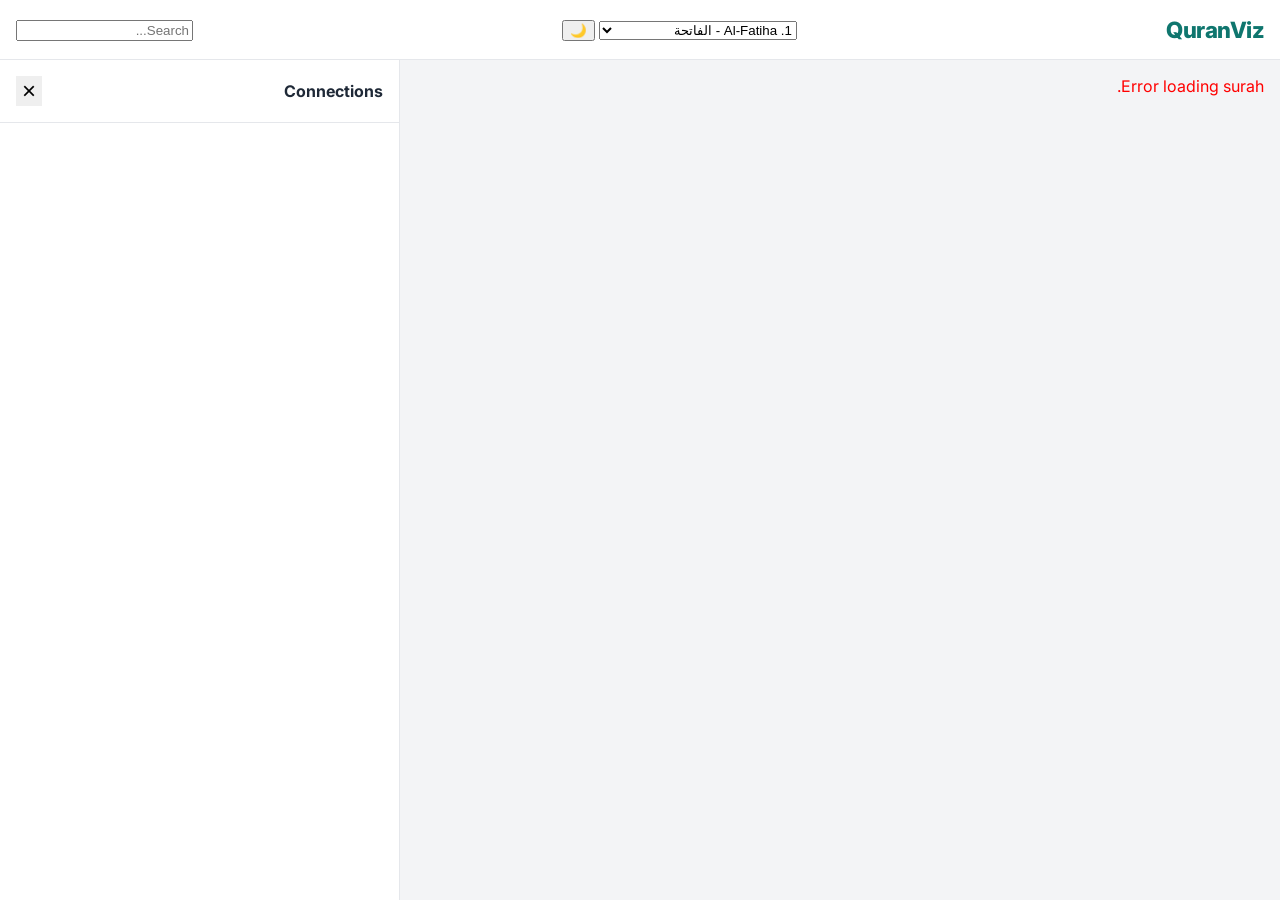
==== commit 7487a9f5: "Add files via upload full mobile-first with more features like bookmarking and jumping between pages" ====
--- a/index.html
+++ b/index.html
@@ -10,41 +10,33 @@
     <style>
         /* === VARIABLES & THEME === */
         :root {
-            /* Palette */
-            --primary: #0f766e; /* Deep Teal */
+            --primary: #0f766e;
             --primary-light: #14b8a6;
-            --accent: #d97706; /* Gold/Amber */
+            --accent: #d97706;
             --bg-body: #f3f4f6;
             --bg-card: #ffffff;
             --text-main: #1f2937;
             --text-muted: #6b7280;
             --border: #e5e7eb;
-            --shadow: 0 4px 6px -1px rgba(0, 0, 0, 0.1), 0 2px 4px -1px rgba(0, 0, 0, 0.06);
-            --highlight: #f0fdf4; /* Light Green */
-            
-            /* Typography */
+            --shadow: 0 4px 6px -1px rgba(0, 0, 0, 0.1);
+            --highlight: #f0fdf4;
             --font-ui: 'Inter', system-ui, sans-serif;
             --font-quran: 'Lateef', serif; 
-            
-            /* Dynamic Sizes */
             --quran-size: 32px; 
-            --trans-size: calc(var(--quran-size) * 0.55);
+            --trans-size: 18px;
         }
 
         [data-theme="dark"] {
             --primary: #2dd4bf;
-            --primary-light: #5eead4;
-            --accent: #fbbf24;
             --bg-body: #111827;
             --bg-card: #1f2937;
             --text-main: #f9fafb;
             --text-muted: #9ca3af;
             --border: #374151;
-            --shadow: 0 4px 6px -1px rgba(0, 0, 0, 0.5);
             --highlight: rgba(45, 212, 191, 0.1);
         }
 
-        * { box-sizing: border-box; }
+        * { box-sizing: border-box; -webkit-tap-highlight-color: transparent; }
 
         body { 
             margin: 0; 
@@ -55,257 +47,269 @@
             display: flex;
             flex-direction: column;
             overflow: hidden;
-            transition: background 0.3s, color 0.3s;
         }
 
         /* === HEADER === */
         header {
             background: var(--bg-card);
             border-bottom: 1px solid var(--border);
-            padding: 0.75rem 1rem;
+            padding: 0.5rem 1rem;
             display: flex;
             align-items: center;
             justify-content: space-between;
-            box-shadow: var(--shadow);
-            z-index: 50;
-            gap: 10px;
-        }
-
-        .controls {
-            display: flex;
-            gap: 8px;
-            align-items: center;
-        }
-
-        /* Inputs & Buttons */
-        .btn-icon, .form-control {
-            background: var(--bg-body);
-            border: 1px solid var(--border);
-            color: var(--text-main);
-            padding: 8px 12px;
-            border-radius: 8px;
-            font-family: inherit;
-            font-size: 14px;
-            outline: none;
-            transition: all 0.2s;
-        }
-
-        .form-control:focus { border-color: var(--primary); }
-        .btn-icon { cursor: pointer; display: flex; align-items: center; justify-content: center; min-width: 40px; }
-        .btn-icon:hover { border-color: var(--primary); color: var(--primary); }
-
-        input[type=range] { width: 80px; accent-color: var(--primary); cursor: pointer; }
-        .search-wrap { flex: 1; max-width: 400px; }
-        #search-input { width: 100%; }
+            z-index: 100;
+            height: 60px;
+        }
+
+        .logo { font-weight: 800; color: var(--primary); font-size: 1.4rem; letter-spacing: -0.5px; }
 
         /* === MAIN LAYOUT === */
         main {
             display: flex;
             flex: 1;
             overflow: hidden;
-        }
-
-        /* Left/Top Panel: Reader */
+            position: relative;
+        }
+
         #reader-panel {
             flex: 1;
             overflow-y: auto;
             padding: 1rem;
-            scroll-behavior: smooth;
-        }
-
-        /* Right Panel: Context (Desktop) */
+            padding-bottom: 80px; /* Space for bottom nav */
+        }
+
         #side-panel {
-            width: 380px;
+            width: 400px;
             background: var(--bg-card);
             border-inline-start: 1px solid var(--border);
             display: flex;
             flex-direction: column;
-            box-shadow: -2px 0 10px rgba(0,0,0,0.05);
-        }
-        
-        #side-panel-header {
-            padding: 1rem;
-            border-bottom: 1px solid var(--border);
-            font-weight: 600;
-            color: var(--primary);
+            transition: transform 0.3s ease;
+        }
+
+        /* === BOTTOM NAV (MOBILE) === */
+        .bottom-nav {
+            position: fixed;
+            bottom: 0;
+            left: 0;
+            right: 0;
+            background: var(--bg-card);
+            border-top: 1px solid var(--border);
+            display: none;
+            justify-content: space-around;
+            padding: 10px 0;
+            z-index: 1000;
+            box-shadow: 0 -2px 10px rgba(0,0,0,0.05);
+        }
+
+        .nav-item {
             display: flex;
-            justify-content: space-between;
+            flex-direction: column;
             align-items: center;
-        }
-
-        #side-panel-content {
-            flex: 1;
-            overflow-y: auto;
-            padding: 1rem;
-        }
+            color: var(--text-muted);
+            text-decoration: none;
+            font-size: 10px;
+            gap: 4px;
+            cursor: pointer;
+        }
+
+        .nav-item.active { color: var(--primary); }
+        .nav-item i { font-size: 20px; }
 
         /* === VERSE STYLING === */
         .verse-card {
             background: var(--bg-card);
-            border-radius: 12px;
-            padding: 1.5rem;
+            border-radius: 16px;
+            padding: 1.25rem;
             margin-bottom: 1rem;
-            border: 1px solid transparent;
-            box-shadow: 0 1px 3px rgba(0,0,0,0.05);
+            border: 1px solid var(--border);
+            box-shadow: 0 2px 4px rgba(0,0,0,0.02);
             transition: all 0.2s;
-            position: relative;
-        }
-
-        .verse-card:hover { border-color: var(--primary-light); }
-        .verse-card.active { border-color: var(--primary); background-color: var(--highlight); box-shadow: var(--shadow); }
-
-        .verse-header { display: flex; justify-content: space-between; align-items: center; margin-bottom: 15px; }
-
-        .verse-badge {
-            background: var(--bg-body);
-            color: var(--text-muted);
-            font-size: 0.75rem;
-            padding: 4px 10px;
-            border-radius: 20px;
-            font-weight: 600;
-        }
-
-        .link-indicator {
-            background: var(--accent);
-            color: #fff;
-            font-size: 0.75rem;
-            padding: 4px 8px;
-            border-radius: 6px;
-            font-weight: bold;
-            cursor: pointer;
-            display: flex;
-            align-items: center;
-            gap: 4px;
-            box-shadow: 0 2px 4px rgba(217, 119, 6, 0.3);
-            transition: transform 0.1s;
-        }
-        .link-indicator:hover { transform: scale(1.05); }
+        }
+
+        .verse-card.active { border-color: var(--primary); background-color: var(--highlight); }
+
+        .verse-header { display: flex; justify-content: space-between; align-items: flex-start; margin-bottom: 1rem; }
+
+        .verse-actions { display: flex; gap: 10px; }
+        .action-btn { background: none; border: none; cursor: pointer; color: var(--text-muted); font-size: 1.2rem; padding: 4px; }
+        .action-btn:hover, .action-btn.active { color: var(--primary); }
 
         .quran-text {
             font-family: var(--font-quran);
             font-size: var(--quran-size);
-            color: var(--text-main);
-            line-height: 1.9;
-            direction: rtl;
+            line-height: 2;
             text-align: right;
-            margin-bottom: 10px;
-        }
-
-        .trans-text {
-            font-size: var(--trans-size);
-            color: var(--text-muted);
-            line-height: 1.6;
-            direction: ltr;
-            text-align: left;
+            margin-bottom: 1rem;
+        }
+
+        .tafsir-text {
+            font-size: 0.95rem;
+            color: var(--primary);
+            background: var(--highlight);
+            padding: 12px;
+            border-radius: 8px;
             margin-top: 10px;
-            padding-top: 10px;
-            border-top: 1px dashed var(--border);
-        }
-
-        /* === MOBILE INLINE CONTEXT === */
-        .mobile-context-container {
             display: none;
-            margin-top: 20px;
-            background: var(--bg-body);
-            border-radius: 8px;
-            padding: 15px;
-            border: 1px solid var(--border);
-            animation: fadeIn 0.3s ease;
-        }
-        
-        @keyframes fadeIn { from { opacity: 0; transform: translateY(-5px); } to { opacity: 1; transform: translateY(0); } }
-
-        /* === LINK CARDS === */
-        .link-card {
+            border-right: 3px solid var(--primary);
+        }
+
+        /* === MODALS === */
+        .modal-overlay {
+            position: fixed;
+            top: 0; left: 0; right: 0; bottom: 0;
+            background: rgba(0,0,0,0.5);
+            display: none;
+            align-items: center;
+            justify-content: center;
+            z-index: 2000;
+            padding: 20px;
+        }
+
+        .modal {
             background: var(--bg-card);
-            border: 1px solid var(--border);
-            border-radius: 8px;
-            padding: 12px;
-            margin-bottom: 10px;
-            cursor: pointer;
-        }
-        .link-card:hover { border-color: var(--accent); }
-
-        .link-header { display: flex; justify-content: space-between; margin-bottom: 8px; align-items: center; }
-        .link-ref { font-weight: bold; font-size: 0.9rem; color: var(--primary); }
-        
-        .badge { font-size: 0.7rem; padding: 2px 8px; border-radius: 4px; font-weight: bold; text-transform: uppercase; }
-        .badge-direct { background: #dcfce7; color: #166534; }
-        .badge-parallel { background: #fef3c7; color: #92400e; }
-        [data-theme="dark"] .badge-direct { background: #064e3b; color: #6ee7b7; }
-        [data-theme="dark"] .badge-parallel { background: #78350f; color: #fcd34d; }
-
-        /* Highlight in Search Results */
-        mark { background: rgba(255, 213, 79, 0.4); color: inherit; padding: 0 2px; border-radius: 2px; }
-
-        .loading { padding: 20px; text-align: center; color: var(--text-muted); font-style: italic; }
+            border-radius: 20px;
+            width: 100%;
+            max-width: 500px;
+            max-height: 80vh;
+            display: flex;
+            flex-direction: column;
+            overflow: hidden;
+            box-shadow: var(--shadow);
+        }
+
+        .modal-header { padding: 1.5rem; border-bottom: 1px solid var(--border); font-weight: bold; display: flex; justify-content: space-between; }
+        .modal-content { flex: 1; overflow-y: auto; padding: 1rem; }
 
         /* === RESPONSIVE === */
         @media (max-width: 850px) {
-            #side-panel { display: none; } 
-            header { flex-wrap: wrap; padding: 10px; }
-            .search-wrap { order: 3; width: 100%; max-width: none; margin-top: 10px; }
-            .verse-card { padding: 1rem; }
-        }
-        
-        ::-webkit-scrollbar { width: 8px; }
-        ::-webkit-scrollbar-track { background: transparent; }
-        ::-webkit-scrollbar-thumb { background: var(--border); border-radius: 4px; }
+            #side-panel { 
+                position: fixed;
+                top: 0; right: 0; bottom: 0;
+                width: 100%;
+                z-index: 1500;
+                transform: translateX(100%);
+            }
+            #side-panel.open { transform: translateX(0); }
+            .bottom-nav { display: flex; }
+            .desktop-only { display: none; }
+        }
+
+        .link-indicator {
+            background: var(--accent);
+            color: white;
+            padding: 4px 12px;
+            border-radius: 20px;
+            font-size: 0.8rem;
+            font-weight: 600;
+            cursor: pointer;
+        }
     </style>
 </head>
 <body>
 
 <header>
-    <div style="font-weight:bold; color:var(--primary); font-size:1.2rem;">QuranViz</div>
-
-    <div class="controls">
-        <select id="surah-select" class="form-control" onchange="changeSurah(this.value)" style="max-width: 150px;"></select>
-        
-        <div style="display:flex; align-items:center; gap:2px;">
-            <span style="font-size:10px">A</span>
-            <input type="range" min="24" max="52" value="32" oninput="changeFontSize(this.value)">
-            <span style="font-size:14px; font-weight:bold">A</span>
-        </div>
-
-        <button onclick="toggleLang()" id="lang-btn" class="btn-icon" title="Switch Language">EN</button>
-        <button onclick="toggleTheme()" id="theme-btn" class="btn-icon" title="Toggle Theme">🌙</button>
-    </div>
-
-    <div class="search-wrap">
+    <div class="logo">QuranViz</div>
+    <div class="controls desktop-only">
+        <select id="surah-select" class="btn-icon" onchange="changeSurah(this.value)"></select>
+        <button onclick="toggleTheme()" class="btn-icon">🌙</button>
+    </div>
+    <div class="search-wrap" style="max-width: 250px;">
         <input type="text" id="search-input" class="form-control" placeholder="Search..." onkeyup="debouncedSearch(event)">
     </div>
 </header>
 
 <main>
     <div id="reader-panel">
-        <div id="quran-container">
-            <div class="loading">Loading...</div>
+        <div id="quran-container"></div>
+    </div>
+
+    <aside id="side-panel">
+        <div id="side-panel-header" style="padding: 1rem; border-bottom: 1px solid var(--border); display: flex; justify-content: space-between; align-items: center;">
+            <span id="panel-title" style="font-weight:bold;">Connections</span>
+            <button onclick="closeSidePanel()" class="btn-icon" style="border:none; font-size:1.5rem;">&times;</button>
         </div>
-    </div>
-
-    <aside id="side-panel">
-        <div id="side-panel-header">
-            <span id="panel-title">Connections</span>
-        </div>
-        <div id="side-panel-content">
-            <div style="text-align: center; color: var(--text-muted); margin-top: 50px; padding: 20px;">
-                Select a verse with the <span style="background:var(--accent); color:white; padding:2px 6px; border-radius:4px; font-size:10px;">🔗</span> badge.
+        <div id="side-panel-content" style="flex:1; overflow-y:auto; padding:1rem;"></div>
+    </aside>
+</main>
+
+<nav class="bottom-nav">
+    <div class="nav-item active" onclick="showSection('reader')">
+        <span>📖</span>
+        <span>Reader</span>
+    </div>
+    <div class="nav-item" onclick="openJumpModal()">
+        <span>🚀</span>
+        <span>Jump</span>
+    </div>
+    <div class="nav-item" onclick="openBookmarksModal()">
+        <span>🔖</span>
+        <span>Bookmarks</span>
+    </div>
+    <div class="nav-item" onclick="openSettingsModal()">
+        <span>⚙️</span>
+        <span>Settings</span>
+    </div>
+</nav>
+
+<!-- Settings Modal -->
+<div id="settings-modal" class="modal-overlay" onclick="closeModals(event)">
+    <div class="modal" onclick="event.stopPropagation()">
+        <div class="modal-header">Settings <span onclick="closeModals()" style="cursor:pointer; font-size:1.5rem;">&times;</span></div>
+        <div class="modal-content">
+            <div style="margin-bottom: 20px;">
+                <label style="display:block; margin-bottom:10px;">Font Size</label>
+                <div style="display:flex; align-items:center; gap:10px;">
+                    <span style="font-size:14px">A</span>
+                    <input type="range" min="20" max="60" value="32" oninput="changeFontSize(this.value)" style="flex:1;">
+                    <span style="font-size:24px">A</span>
+                </div>
+            </div>
+            <div style="margin-bottom: 20px;">
+                <label style="display:block; margin-bottom:10px;">Language / اللغة</label>
+                <button onclick="toggleLang()" id="lang-btn-modal" class="btn-icon" style="width:100%; padding:12px;">Switch to English</button>
+            </div>
+            <div style="margin-bottom: 20px;">
+                <label style="display:block; margin-bottom:10px;">Theme</label>
+                <button onclick="toggleTheme()" class="btn-icon" style="width:100%; padding:12px;">Toggle Light/Dark</button>
             </div>
         </div>
-    </aside>
-</main>
+    </div>
+</div>
+
+<!-- Jump Modal -->
+<div id="jump-modal" class="modal-overlay" onclick="closeModals(event)">
+    <div class="modal" onclick="event.stopPropagation()">
+        <div class="modal-header">Quick Jump <span onclick="closeModals()" style="cursor:pointer; font-size:1.5rem;">&times;</span></div>
+        <div class="modal-content">
+            <div style="margin-bottom: 15px;">
+                <label>Surah</label>
+                <select id="jump-surah-select" class="form-control" style="width:100%; padding:10px; margin-top:5px;"></select>
+            </div>
+            <div style="margin-bottom: 15px;">
+                <label>Verse Number</label>
+                <input type="number" id="jump-verse-input" class="form-control" style="width:100%; padding:10px; margin-top:5px;" placeholder="Verse #">
+            </div>
+            <button onclick="executeJump()" style="width:100%; background:var(--primary); color:white; border:none; padding:12px; border-radius:8px; font-weight:bold;">Go</button>
+        </div>
+    </div>
+</div>
+
+<!-- Bookmarks Modal -->
+<div id="bookmarks-modal" class="modal-overlay" onclick="closeModals(event)">
+    <div class="modal" onclick="event.stopPropagation()">
+        <div class="modal-header">Your Bookmarks <span onclick="closeModals()" style="cursor:pointer; font-size:1.5rem;">&times;</span></div>
+        <div id="bookmarks-list" class="modal-content">
+            <div style="text-align:center; padding:20px; color:var(--text-muted);">No bookmarks yet.</div>
+        </div>
+    </div>
+</div>
 
 <script>
     // ==========================================
     // 1. DATA: Surah Names & Dummy Links
     // ==========================================
-    const QURAN_LINKS = {
-        "1:1": [{surah: 27, verse: 30, type: "Direct"}],
-        "1:2": [{surah: 6, verse: 45, type: "Parallel"}, {surah: 10, verse: 10, type: "Parallel"}],
-        "1:4": [{surah: 82, verse: 19, type: "Direct"}],
-        "1:5": [{surah: 2, verse: 21, type: "Direct"}],
-        "1:6": [{surah: 2, verse: 142, type: "Parallel"}]
-    };
+    const QURAN_LINKS = {"1:1":[{"surah":27,"verse":30,"type":"Parallel"}],"1:2":[{"surah":6,"verse":45,"type":"Parallel"},{"surah":37,"verse":182,"type":"Direct"},{"surah":39,"verse":75,"type":"Direct"},{"surah":6,"verse":1,"type":"Direct"},{"surah":18,"verse":1,"type":"Direct"},{"surah":27,"verse":93,"type":"Direct"},{"surah":35,"verse":1,"type":"Direct"},{"surah":26,"verse":23,"type":"Direct"},{"surah":26,"verse":24,"type":"Direct"}],"1:4":[{"surah":82,"verse":17,"type":"Direct"},{"surah":82,"verse":18,"type":"Direct"},{"surah":82,"verse":19,"type":"Direct"}],"1:6":[{"surah":2,"verse":142,"type":"Direct"},{"surah":2,"verse":213,"type":"Direct"},{"surah":4,"verse":68,"type":"Direct"},{"surah":10,"verse":25,"type":"Direct"}],"1:7":[{"surah":4,"verse":69,"type":"Direct"},{"surah":19,"verse":58,"type":"Direct"}],"2:1-5":[{"surah":31,"verse":1,"type":"Direct"},{"surah":31,"verse":2,"type":"Direct"},{"surah":31,"verse":3,"type":"Direct"},{"surah":31,"verse":4,"type":"Direct"},{"surah":31,"verse":5,"type":"Direct"}],"2:2":[{"surah":32,"verse":2,"type":"Direct"},{"surah":41,"verse":44,"type":"Direct"}],"2:3":[{"surah":8,"verse":3,"type":"Direct"},{"surah":13,"verse":22,"type":"Direct"}],"2:4":[{"surah":2,"verse":136,"type":"Direct"},{"surah":2,"verse":285,"type":"Direct"},{"surah":3,"verse":84,"type":"Direct"},{"surah":4,"verse":152,"type":"Direct"}],"2:5":[{"surah":31,"verse":5,"type":"Parallel"}],"2:6":[{"surah":26,"verse":136,"type":"Direct"},{"surah":36,"verse":10,"type":"Direct"}],"2:7":[{"surah":16,"verse":108,"type":"Direct"},{"surah":36,"verse":9,"type":"Direct"},{"surah":45,"verse":23,"type":"Direct"}],"2:8-9":[{"surah":4,"verse":142,"type":"Direct"},{"surah":9,"verse":101,"type":"Direct"}],"2:10":[{"surah":9,"verse":125,"type":"Direct"},{"surah":47,"verse":29,"type":"Direct"},{"surah":74,"verse":31,"type":"Direct"}],"2:14":[{"surah":2,"verse":76,"type":"Direct"},{"surah":3,"verse":119,"type":"Direct"}],"2:16":[{"surah":2,"verse":175,"type":"Direct"},{"surah":3,"verse":177,"type":"Direct"},{"surah":4,"verse":44,"type":"Direct"},{"surah":31,"verse":6,"type":"Direct"}],"2:18":[{"surah":2,"verse":171,"type":"Direct"},{"surah":6,"verse":39,"type":"Direct"},{"surah":8,"verse":22,"type":"Direct"},{"surah":44,"verse":26,"type":"Direct"}],"2:19":[{"surah":13,"verse":13,"type":"Direct"}],"2:20":[{"surah":13,"verse":19,"type":"Direct"},{"surah":24,"verse":48,"type":"Direct"},{"surah":24,"verse":49,"type":"Direct"}],"2:21":[{"surah":19,"verse":67,"type":"Direct"},{"surah":21,"verse":104,"type":"Direct"},{"surah":22,"verse":55,"type":"Direct"},{"surah":30,"verse":27,"type":"Direct"},{"surah":56,"verse":62,"type":"Direct"}],"2:22":[{"surah":7,"verse":57,"type":"Direct"},{"surah":51,"verse":47,"type":"Direct"},{"surah":51,"verse":48,"type":"Direct"}],"2:23":[{"surah":10,"verse":38,"type":"Direct"},{"surah":11,"verse":13,"type":"Direct"},{"surah":17,"verse":88,"type":"Direct"}],"2:24":[{"surah":21,"verse":98,"type":"Direct"}],"2:25":[{"surah":3,"verse":15,"type":"Direct"},{"surah":4,"verse":57,"type":"Direct"},{"surah":37,"verse":48,"type":"Direct"},{"surah":47,"verse":15,"type":"Direct"},{"surah":55,"verse":56,"type":"Direct"}],"2:27":[{"surah":2,"verse":87,"type":"Direct"},{"surah":13,"verse":25,"type":"Direct"},{"surah":22,"verse":47,"type":"Direct"}],"2:28":[{"surah":22,"verse":66,"type":"Direct"},{"surah":26,"verse":81,"type":"Direct"},{"surah":30,"verse":40,"type":"Direct"},{"surah":45,"verse":26,"type":"Direct"}],"2:29":[{"surah":41,"verse":11,"type":"Direct"},{"surah":41,"verse":12,"type":"Direct"}],"2:30":[{"surah":6,"verse":65,"type":"Direct"},{"surah":27,"verse":27,"type":"Direct"},{"surah":35,"verse":39,"type":"Direct"}],"2:34":[{"surah":7,"verse":12,"type":"Direct"},{"surah":15,"verse":30,"type":"Direct"},{"surah":15,"verse":31,"type":"Direct"},{"surah":15,"verse":32,"type":"Direct"},{"surah":15,"verse":33,"type":"Direct"},{"surah":17,"verse":61,"type":"Direct"},{"surah":18,"verse":50,"type":"Direct"},{"surah":29,"verse":28,"type":"Direct"},{"surah":38,"verse":75,"type":"Direct"},{"surah":71,"verse":72,"type":"Direct"}],"2:35":[{"surah":7,"verse":19,"type":"Direct"}],"2:36":[{"surah":7,"verse":27,"type":"Direct"},{"surah":20,"verse":120,"type":"Direct"}],"2:37":[{"surah":7,"verse":23,"type":"Direct"},{"surah":7,"verse":35,"type":"Direct"},{"surah":20,"verse":122,"type":"Direct"}],"2:38":[{"surah":7,"verse":24,"type":"Direct"},{"surah":20,"verse":123,"type":"Direct"}],"2:40":[{"surah":2,"verse":57,"type":"Direct"},{"surah":5,"verse":20,"type":"Direct"},{"surah":28,"verse":5,"type":"Direct"},{"surah":28,"verse":6,"type":"Direct"},{"surah":5,"verse":13,"type":"Direct"}],"2:41":[{"surah":2,"verse":91,"type":"Direct"},{"surah":2,"verse":97,"type":"Direct"},{"surah":5,"verse":48,"type":"Direct"},{"surah":3,"verse":3,"type":"Direct"},{"surah":35,"verse":31,"type":"Direct"},{"surah":2,"verse":79,"type":"Direct"},{"surah":2,"verse":174,"type":"Direct"},{"surah":3,"verse":77,"type":"Direct"},{"surah":3,"verse":187,"type":"Direct"},{"surah":3,"verse":99,"type":"Direct"},{"surah":16,"verse":95,"type":"Direct"}],"2:42":[{"surah":3,"verse":71,"type":"Parallel"}],"2:44":[{"surah":61,"verse":3,"type":"Direct"}],"2:45":[{"surah":2,"verse":153,"type":"Direct"}],"2:46":[{"surah":2,"verse":249,"type":"Direct"}],"2:47":[{"surah":2,"verse":122,"type":"Parallel"}],"2:48":[{"surah":2,"verse":1232281,"type":"Parallel"},{"surah":16,"verse":111,"type":"Direct"}],"2:49":[{"surah":7,"verse":141,"type":"Direct"},{"surah":7,"verse":167,"type":"Direct"},{"surah":14,"verse":6,"type":"Direct"}],"2:50":[{"surah":7,"verse":136,"type":"Direct"},{"surah":7,"verse":137,"type":"Direct"},{"surah":7,"verse":138,"type":"Direct"},{"surah":8,"verse":54,"type":"Direct"},{"surah":10,"verse":90,"type":"Direct"},{"surah":17,"verse":103,"type":"Direct"},{"surah":20,"verse":77,"type":"Direct"},{"surah":26,"verse":60,"type":"Direct"},{"surah":26,"verse":61,"type":"Direct"},{"surah":26,"verse":62,"type":"Direct"},{"surah":26,"verse":63,"type":"Direct"},{"surah":26,"verse":64,"type":"Direct"},{"surah":26,"verse":65,"type":"Direct"},{"surah":26,"verse":66,"type":"Direct"},{"surah":44,"verse":17,"type":"Direct"},{"surah":44,"verse":18,"type":"Direct"},{"surah":44,"verse":19,"type":"Direct"},{"surah":44,"verse":20,"type":"Direct"},{"surah":44,"verse":21,"type":"Direct"},{"surah":44,"verse":22,"type":"Direct"},{"surah":44,"verse":23,"type":"Direct"},{"surah":44,"verse":24,"type":"Direct"},{"surah":44,"verse":25,"type":"Direct"},{"surah":44,"verse":26,"type":"Direct"},{"surah":44,"verse":27,"type":"Direct"},{"surah":44,"verse":28,"type":"Direct"},{"surah":44,"verse":29,"type":"Direct"},{"surah":44,"verse":30,"type":"Direct"},{"surah":44,"verse":31,"type":"Direct"}],"2:51":[{"surah":7,"verse":142,"type":"Direct"},{"surah":2,"verse":54,"type":"Direct"},{"surah":2,"verse":92,"type":"Direct"},{"surah":4,"verse":153,"type":"Direct"},{"surah":7,"verse":152,"type":"Direct"},{"surah":20,"verse":85,"type":"Direct"},{"surah":20,"verse":86,"type":"Direct"},{"surah":20,"verse":87,"type":"Direct"},{"surah":20,"verse":88,"type":"Direct"},{"surah":20,"verse":89,"type":"Direct"},{"surah":20,"verse":90,"type":"Direct"},{"surah":20,"verse":91,"type":"Direct"},{"surah":20,"verse":92,"type":"Direct"},{"surah":20,"verse":93,"type":"Direct"},{"surah":20,"verse":94,"type":"Direct"},{"surah":20,"verse":95,"type":"Direct"},{"surah":20,"verse":96,"type":"Direct"},{"surah":20,"verse":97,"type":"Direct"},{"surah":20,"verse":98,"type":"Direct"}],"2:52":[{"surah":21,"verse":48,"type":"Direct"}],"2:53":[{"surah":21,"verse":48,"type":"Direct"},{"surah":23,"verse":49,"type":"Direct"}],"2:54":[{"surah":2,"verse":51,"type":"Direct"},{"surah":2,"verse":92,"type":"Direct"},{"surah":4,"verse":153,"type":"Direct"},{"surah":7,"verse":148,"type":"Direct"},{"surah":7,"verse":152,"type":"Direct"},{"surah":20,"verse":87,"type":"Direct"},{"surah":20,"verse":88,"type":"Direct"},{"surah":87,"verse":88,"type":"Direct"}],"2:55":[{"surah":4,"verse":153,"type":"Direct"}],"2:58":[{"surah":7,"verse":161,"type":"Direct"}],"2:59":[{"surah":7,"verse":162,"type":"Parallel"}],"2:60":[{"surah":7,"verse":160,"type":"Direct"}],"2:61":[{"surah":2,"verse":91,"type":"Direct"},{"surah":2,"verse":321,"type":"Direct"},{"surah":2,"verse":181,"type":"Direct"},{"surah":4,"verse":155,"type":"Direct"}],"2:62":[{"surah":5,"verse":69,"type":"Parallel"},{"surah":22,"verse":17,"type":"Direct"},{"surah":2,"verse":277,"type":"Direct"}],"2:63":[{"surah":2,"verse":93,"type":"Direct"},{"surah":7,"verse":171,"type":"Direct"}],"2:65":[{"surah":7,"verse":163,"type":"Direct"}],"2:74":[{"surah":5,"verse":13,"type":"Direct"},{"surah":57,"verse":16,"type":"Direct"}],"2:75":[{"surah":4,"verse":46,"type":"Direct"},{"surah":5,"verse":13,"type":"Direct"}],"2:76":[{"surah":2,"verse":14,"type":"Direct"},{"surah":3,"verse":119,"type":"Direct"}],"2:78":[{"surah":4,"verse":123,"type":"Direct"}],"2:79":[{"surah":3,"verse":78,"type":"Direct"},{"surah":4,"verse":46,"type":"Direct"}],"2:80":[{"surah":3,"verse":24,"type":"Direct"}],"2:83":[{"surah":4,"verse":36,"type":"Direct"},{"surah":17,"verse":23,"type":"Direct"},{"surah":29,"verse":8,"type":"Direct"}],"2:84":[{"surah":3,"verse":81,"type":"Direct"}],"2:87":[{"surah":2,"verse":253,"type":"Direct"},{"surah":3,"verse":87,"type":"Direct"},{"surah":5,"verse":110,"type":"Direct"}],"2:88":[{"surah":4,"verse":155,"type":"Direct"}],"2:91":[{"surah":2,"verse":61,"type":"Direct"},{"surah":2,"verse":321,"type":"Direct"},{"surah":2,"verse":181,"type":"Direct"},{"surah":4,"verse":155,"type":"Direct"}],"2:92":[{"surah":2,"verse":51,"type":"Direct"},{"surah":2,"verse":54,"type":"Direct"},{"surah":4,"verse":153,"type":"Direct"},{"surah":7,"verse":152,"type":"Direct"}],"2:93":[{"surah":2,"verse":63,"type":"Direct"},{"surah":7,"verse":171,"type":"Direct"}],"2:94-95":[{"surah":62,"verse":6,"type":"Direct"},{"surah":62,"verse":7,"type":"Direct"}],"2:97":[{"surah":3,"verse":3,"type":"Direct"},{"surah":5,"verse":48,"type":"Direct"},{"surah":35,"verse":3116102,"type":"Direct"},{"surah":26,"verse":193,"type":"Direct"},{"surah":26,"verse":194,"type":"Direct"}],"2:100":[{"surah":3,"verse":187,"type":"Direct"},{"surah":8,"verse":56,"type":"Direct"}],"2:103":[{"surah":3,"verse":110,"type":"Direct"}],"2:104":[{"surah":4,"verse":46,"type":"Direct"}],"2:105":[{"surah":3,"verse":74,"type":"Direct"}],"2:106":[{"surah":13,"verse":39,"type":"Direct"},{"surah":16,"verse":101,"type":"Direct"},{"surah":17,"verse":86,"type":"Direct"}],"2:107":[{"surah":7,"verse":158,"type":"Direct"},{"surah":9,"verse":116,"type":"Direct"}],"2:108":[{"surah":4,"verse":153,"type":"Direct"}],"2:109":[{"surah":3,"verse":69,"type":"Direct"},{"surah":3,"verse":100,"type":"Direct"},{"surah":3,"verse":149,"type":"Direct"},{"surah":4,"verse":54,"type":"Direct"}],"2:110":[{"surah":73,"verse":20,"type":"Direct"}],"2:111":[{"surah":2,"verse":120,"type":"Direct"},{"surah":2,"verse":135,"type":"Direct"},{"surah":2,"verse":145,"type":"Direct"},{"surah":3,"verse":73,"type":"Direct"},{"surah":5,"verse":18,"type":"Direct"},{"surah":13,"verse":37,"type":"Direct"}],"2:112":[{"surah":4,"verse":125,"type":"Direct"},{"surah":31,"verse":22,"type":"Direct"}],"2:113":[{"surah":22,"verse":69,"type":"Direct"}],"2:114":[{"surah":17,"verse":7,"type":"Direct"},{"surah":48,"verse":25,"type":"Direct"}],"2:115":[{"surah":2,"verse":142,"type":"Direct"},{"surah":2,"verse":177,"type":"Direct"}],"2:116":[{"surah":4,"verse":171,"type":"Direct"},{"surah":6,"verse":100,"type":"Direct"},{"surah":10,"verse":68,"type":"Direct"},{"surah":17,"verse":40,"type":"Direct"},{"surah":17,"verse":111,"type":"Direct"},{"surah":19,"verse":35,"type":"Direct"},{"surah":21,"verse":26,"type":"Direct"},{"surah":23,"verse":91,"type":"Direct"},{"surah":25,"verse":2,"type":"Direct"}],"2:117":[{"surah":3,"verse":59,"type":"Direct"},{"surah":19,"verse":35,"type":"Direct"},{"surah":36,"verse":82,"type":"Direct"}],"2:118":[{"surah":20,"verse":133,"type":"Direct"},{"surah":21,"verse":5,"type":"Direct"},{"surah":6,"verse":37,"type":"Direct"},{"surah":13,"verse":7,"type":"Direct"},{"surah":29,"verse":50,"type":"Direct"}],"2:119":[{"surah":13,"verse":40,"type":"Direct"},{"surah":50,"verse":45,"type":"Direct"},{"surah":88,"verse":21,"type":"Direct"},{"surah":88,"verse":22,"type":"Direct"}],"2:120":[{"surah":2,"verse":111,"type":"Direct"},{"surah":2,"verse":135,"type":"Direct"},{"surah":2,"verse":145,"type":"Direct"},{"surah":3,"verse":73,"type":"Direct"},{"surah":5,"verse":18,"type":"Direct"},{"surah":13,"verse":37,"type":"Direct"}],"2:122":[{"surah":2,"verse":47,"type":"Parallel"}],"2:123":[{"surah":2,"verse":48,"type":"Parallel"}],"2:124":[{"surah":37,"verse":113,"type":"Direct"},{"surah":53,"verse":37,"type":"Direct"}],"2:125":[{"surah":14,"verse":37,"type":"Direct"}],"2:126":[{"surah":14,"verse":35,"type":"Direct"},{"surah":28,"verse":57,"type":"Direct"}],"2:127":[{"surah":3,"verse":96,"type":"Direct"},{"surah":3,"verse":97,"type":"Direct"},{"surah":22,"verse":26,"type":"Direct"},{"surah":62,"verse":2,"type":"Direct"},{"surah":62,"verse":3,"type":"Direct"}],"2:129":[{"surah":2,"verse":151,"type":"Direct"},{"surah":3,"verse":164,"type":"Direct"},{"surah":62,"verse":2,"type":"Direct"}],"2:130":[{"surah":6,"verse":161,"type":"Direct"},{"surah":16,"verse":123,"type":"Direct"}],"2:134":[{"surah":2,"verse":141,"type":"Direct"}],"2:135":[{"surah":2,"verse":111,"type":"Direct"},{"surah":2,"verse":367,"type":"Direct"},{"surah":2,"verse":130,"type":"Direct"},{"surah":3,"verse":95,"type":"Direct"},{"surah":6,"verse":161,"type":"Direct"},{"surah":12,"verse":38,"type":"Direct"},{"surah":16,"verse":123,"type":"Direct"},{"surah":22,"verse":78,"type":"Direct"}],"2:136":[{"surah":2,"verse":285,"type":"Direct"},{"surah":3,"verse":84,"type":"Direct"},{"surah":4,"verse":152,"type":"Direct"}],"2:137":[{"surah":3,"verse":20,"type":"Direct"}],"2:139":[{"surah":29,"verse":46,"type":"Direct"},{"surah":109,"verse":2,"type":"Direct"},{"surah":109,"verse":3,"type":"Direct"},{"surah":109,"verse":4,"type":"Direct"},{"surah":109,"verse":5,"type":"Direct"}],"2:141":[{"surah":2,"verse":134,"type":"Direct"}],"2:142":[{"surah":1,"verse":6,"type":"Direct"},{"surah":2,"verse":115,"type":"Direct"},{"surah":2,"verse":117,"type":"Direct"},{"surah":2,"verse":187,"type":"Direct"},{"surah":2,"verse":213,"type":"Direct"},{"surah":10,"verse":25,"type":"Direct"}],"2:143":[{"surah":4,"verse":41,"type":"Direct"},{"surah":4,"verse":42,"type":"Direct"},{"surah":22,"verse":78,"type":"Direct"}],"2:144":[{"surah":2,"verse":149,"type":"Direct"},{"surah":2,"verse":150,"type":"Direct"}],"2:145":[{"surah":2,"verse":111,"type":"Direct"},{"surah":2,"verse":135,"type":"Direct"},{"surah":2,"verse":145,"type":"Direct"},{"surah":3,"verse":73,"type":"Direct"},{"surah":5,"verse":18,"type":"Direct"},{"surah":13,"verse":37,"type":"Direct"}],"2:146":[{"surah":6,"verse":20,"type":"Direct"}],"2:147":[{"surah":3,"verse":60,"type":"Parallel"}],"2:148":[{"surah":5,"verse":48,"type":"Direct"}],"2:149-150":[{"surah":2,"verse":144,"type":"Direct"}],"2:151":[{"surah":2,"verse":129,"type":"Direct"},{"surah":3,"verse":164,"type":"Direct"},{"surah":62,"verse":2,"type":"Direct"}],"2:153":[{"surah":2,"verse":45,"type":"Direct"}],"2:154":[{"surah":3,"verse":169,"type":"Direct"}],"2:155":[{"surah":3,"verse":186,"type":"Direct"}],"2:156":[{"surah":6,"verse":60,"type":"Direct"},{"surah":6,"verse":164,"type":"Direct"},{"surah":11,"verse":4,"type":"Direct"},{"surah":39,"verse":7,"type":"Direct"}],"2:158":[{"surah":22,"verse":32,"type":"Direct"}],"2:159":[{"surah":2,"verse":174,"type":"Direct"},{"surah":5,"verse":15,"type":"Direct"},{"surah":6,"verse":91,"type":"Direct"}],"2:160":[{"surah":3,"verse":89,"type":"Direct"},{"surah":24,"verse":5,"type":"Direct"}],"2:161":[{"surah":3,"verse":87,"type":"Direct"},{"surah":3,"verse":91,"type":"Direct"},{"surah":4,"verse":18,"type":"Direct"},{"surah":47,"verse":34,"type":"Direct"}],"2:162":[{"surah":3,"verse":88,"type":"Direct"}],"2:164":[{"surah":45,"verse":5,"type":"Direct"},{"surah":3,"verse":190,"type":"Direct"},{"surah":50,"verse":5,"type":"Direct"},{"surah":50,"verse":6,"type":"Direct"},{"surah":50,"verse":7,"type":"Direct"},{"surah":50,"verse":8,"type":"Direct"},{"surah":67,"verse":3,"type":"Direct"},{"surah":67,"verse":4,"type":"Direct"},{"surah":67,"verse":5,"type":"Direct"}],"2:165":[{"surah":14,"verse":30,"type":"Direct"},{"surah":34,"verse":33,"type":"Direct"},{"surah":39,"verse":8,"type":"Direct"},{"surah":41,"verse":9,"type":"Direct"}],"2:166":[{"surah":6,"verse":94,"type":"Direct"},{"surah":18,"verse":48,"type":"Direct"},{"surah":19,"verse":80,"type":"Direct"}],"2:167":[{"surah":26,"verse":102,"type":"Direct"},{"surah":39,"verse":58,"type":"Direct"}],"2:168":[{"surah":2,"verse":208,"type":"Direct"},{"surah":5,"verse":88,"type":"Direct"},{"surah":6,"verse":142,"type":"Direct"},{"surah":8,"verse":69,"type":"Direct"},{"surah":24,"verse":21,"type":"Direct"}],"2:169":[{"surah":2,"verse":268,"type":"Direct"},{"surah":5,"verse":103,"type":"Direct"},{"surah":10,"verse":59,"type":"Direct"},{"surah":24,"verse":21,"type":"Direct"}],"2:170":[{"surah":5,"verse":104,"type":"Direct"},{"surah":10,"verse":78,"type":"Direct"},{"surah":31,"verse":21,"type":"Direct"},{"surah":43,"verse":22,"type":"Direct"},{"surah":43,"verse":23,"type":"Direct"},{"surah":43,"verse":24,"type":"Direct"}],"2:171":[{"surah":2,"verse":18,"type":"Direct"},{"surah":6,"verse":39,"type":"Direct"},{"surah":8,"verse":22,"type":"Direct"}],"2:173":[{"surah":5,"verse":3,"type":"Direct"},{"surah":6,"verse":45,"type":"Direct"},{"surah":16,"verse":115,"type":"Direct"}],"2:174":[{"surah":2,"verse":159,"type":"Direct"},{"surah":3,"verse":71,"type":"Direct"},{"surah":5,"verse":15,"type":"Direct"},{"surah":6,"verse":91,"type":"Direct"}],"2:175":[{"surah":2,"verse":16,"type":"Direct"},{"surah":3,"verse":177,"type":"Direct"},{"surah":31,"verse":6,"type":"Direct"}],"2:177":[{"surah":2,"verse":115,"type":"Direct"},{"surah":2,"verse":142,"type":"Direct"}],"2:180-182":[{"surah":5,"verse":106,"type":"Direct"},{"surah":5,"verse":107,"type":"Direct"},{"surah":5,"verse":108,"type":"Direct"}],"2:183":[{"surah":2,"verse":185,"type":"Direct"}],"2:185":[{"surah":44,"verse":3,"type":"Direct"},{"surah":20,"verse":183,"type":"Direct"},{"surah":97,"verse":1,"type":"Direct"}],"2:186":[{"surah":6,"verse":41,"type":"Direct"},{"surah":11,"verse":61,"type":"Direct"},{"surah":27,"verse":62,"type":"Direct"},{"surah":40,"verse":60,"type":"Direct"}],"2:187":[{"surah":2,"verse":115,"type":"Direct"},{"surah":2,"verse":142,"type":"Direct"}],"2:188":[{"surah":4,"verse":29,"type":"Direct"},{"surah":4,"verse":161,"type":"Direct"},{"surah":9,"verse":34,"type":"Direct"}],"2:190":[{"surah":9,"verse":2,"type":"Direct"}],"2:191":[{"surah":4,"verse":89,"type":"Direct"},{"surah":9,"verse":5,"type":"Direct"},{"surah":22,"verse":40,"type":"Direct"},{"surah":33,"verse":61,"type":"Direct"}],"2:192-193":[{"surah":8,"verse":38,"type":"Direct"}],"2:196":[{"surah":48,"verse":27,"type":"Direct"}],"2:198":[{"surah":4,"verse":135,"type":"Direct"},{"surah":5,"verse":2,"type":"Direct"},{"surah":5,"verse":8,"type":"Direct"},{"surah":5,"verse":97,"type":"Direct"},{"surah":22,"verse":32,"type":"Direct"}],"2:201":[{"surah":7,"verse":156,"type":"Direct"}],"2:202":[{"surah":4,"verse":32,"type":"Direct"},{"surah":4,"verse":34,"type":"Direct"},{"surah":33,"verse":35,"type":"Direct"}],"2:203":[{"surah":22,"verse":28,"type":"Direct"}],"2:208":[{"surah":2,"verse":168,"type":"Direct"},{"surah":5,"verse":88,"type":"Direct"},{"surah":6,"verse":142,"type":"Direct"},{"surah":8,"verse":69,"type":"Direct"}],"2:210":[{"surah":6,"verse":158,"type":"Direct"},{"surah":15,"verse":8,"type":"Direct"},{"surah":16,"verse":33,"type":"Direct"},{"surah":25,"verse":25,"type":"Direct"}],"2:211":[{"surah":7,"verse":103,"type":"Direct"},{"surah":17,"verse":101,"type":"Direct"},{"surah":44,"verse":33,"type":"Direct"}],"2:212":[{"surah":83,"verse":34,"type":"Direct"}],"2:213":[{"surah":1,"verse":6,"type":"Direct"},{"surah":2,"verse":142,"type":"Direct"},{"surah":10,"verse":19,"type":"Direct"},{"surah":11,"verse":118,"type":"Direct"}],"2:214":[{"surah":3,"verse":142,"type":"Direct"},{"surah":5,"verse":71,"type":"Direct"},{"surah":7,"verse":95,"type":"Direct"},{"surah":9,"verse":16,"type":"Direct"},{"surah":10,"verse":21,"type":"Direct"},{"surah":47,"verse":31,"type":"Direct"}],"2:215":[{"surah":4,"verse":8,"type":"Direct"}],"2:216":[{"surah":2,"verse":246,"type":"Direct"},{"surah":4,"verse":77,"type":"Direct"},{"surah":42,"verse":20,"type":"Direct"}],"2:217":[{"surah":5,"verse":54,"type":"Direct"},{"surah":9,"verse":69,"type":"Direct"}],"2:218":[{"surah":3,"verse":157,"type":"Direct"},{"surah":9,"verse":20,"type":"Direct"},{"surah":16,"verse":41,"type":"Direct"},{"surah":22,"verse":58,"type":"Direct"}],"2:219":[{"surah":5,"verse":90,"type":"Direct"},{"surah":5,"verse":91,"type":"Direct"},{"surah":16,"verse":36,"type":"Direct"},{"surah":22,"verse":30,"type":"Direct"},{"surah":39,"verse":17,"type":"Direct"}],"2:221":[{"surah":28,"verse":41,"type":"Direct"},{"surah":49,"verse":41,"type":"Direct"}],"2:225":[{"surah":3,"verse":79,"type":"Direct"},{"surah":5,"verse":89,"type":"Direct"},{"surah":29,"verse":27,"type":"Direct"},{"surah":45,"verse":16,"type":"Direct"}],"2:228":[{"surah":33,"verse":49,"type":"Direct"},{"surah":65,"verse":4,"type":"Direct"},{"surah":4,"verse":34,"type":"Direct"},{"surah":33,"verse":35,"type":"Direct"},{"surah":65,"verse":4,"type":"Direct"},{"surah":4,"verse":34,"type":"Direct"}],"2:229-231":[{"surah":4,"verse":4,"type":"Direct"},{"surah":4,"verse":24,"type":"Direct"},{"surah":65,"verse":1,"type":"Direct"},{"surah":65,"verse":2,"type":"Direct"},{"surah":65,"verse":3,"type":"Direct"},{"surah":65,"verse":4,"type":"Direct"},{"surah":65,"verse":5,"type":"Direct"},{"surah":65,"verse":6,"type":"Direct"},{"surah":65,"verse":7,"type":"Direct"},{"surah":4,"verse":20,"type":"Direct"},{"surah":4,"verse":21,"type":"Direct"}],"2:233":[{"surah":31,"verse":14,"type":"Direct"},{"surah":46,"verse":15,"type":"Direct"},{"surah":65,"verse":6,"type":"Direct"}],"2:234":[{"surah":2,"verse":240,"type":"Direct"},{"surah":65,"verse":4,"type":"Direct"}],"2:235":[{"surah":2,"verse":87,"type":"Direct"},{"surah":3,"verse":46,"type":"Direct"},{"surah":5,"verse":100,"type":"Direct"}],"2:236-237":[{"surah":33,"verse":49,"type":"Direct"}],"2:240":[{"surah":2,"verse":234,"type":"Direct"}],"2:243":[{"surah":33,"verse":16,"type":"Direct"}],"2:245":[{"surah":57,"verse":11,"type":"Direct"},{"surah":64,"verse":17,"type":"Direct"}],"2:246":[{"surah":2,"verse":216,"type":"Direct"},{"surah":4,"verse":77,"type":"Direct"},{"surah":42,"verse":20,"type":"Direct"}],"2:249":[{"surah":2,"verse":46,"type":"Direct"}],"2:252":[{"surah":3,"verse":108,"type":"Direct"},{"surah":28,"verse":2,"type":"Direct"},{"surah":45,"verse":6,"type":"Direct"}],"2:253":[{"surah":4,"verse":164,"type":"Direct"},{"surah":7,"verse":144,"type":"Direct"},{"surah":2,"verse":87,"type":"Direct"}],"2:254":[{"surah":14,"verse":31,"type":"Direct"},{"surah":36,"verse":47,"type":"Direct"},{"surah":63,"verse":10,"type":"Direct"}],"2:255":[{"surah":3,"verse":2,"type":"Direct"},{"surah":28,"verse":70,"type":"Direct"},{"surah":59,"verse":22,"type":"Direct"}],"2:256":[{"surah":109,"verse":6,"type":"Direct"}],"2:257":[{"surah":4,"verse":119,"type":"Direct"},{"surah":7,"verse":27,"type":"Direct"},{"surah":7,"verse":30,"type":"Direct"},{"surah":45,"verse":19,"type":"Direct"}],"2:262":[{"surah":2,"verse":264,"type":"Direct"},{"surah":4,"verse":38,"type":"Direct"}],"2:263":[{"surah":47,"verse":21,"type":"Direct"}],"2:264":[{"surah":2,"verse":262,"type":"Direct"},{"surah":4,"verse":38,"type":"Direct"}],"2:266":[{"surah":3,"verse":117,"type":"Direct"}],"2:267":[{"surah":3,"verse":92,"type":"Direct"}],"2:268":[{"surah":2,"verse":169,"type":"Direct"},{"surah":4,"verse":49,"type":"Direct"},{"surah":24,"verse":21,"type":"Direct"}],"2:270":[{"surah":2,"verse":273,"type":"Direct"},{"surah":3,"verse":92,"type":"Direct"},{"surah":59,"verse":8,"type":"Direct"}],"2:272":[{"surah":28,"verse":56,"type":"Direct"}],"2:273":[{"surah":2,"verse":270,"type":"Direct"},{"surah":3,"verse":93,"type":"Direct"},{"surah":59,"verse":8,"type":"Direct"}],"2:274":[{"surah":13,"verse":22,"type":"Direct"},{"surah":14,"verse":31,"type":"Direct"},{"surah":16,"verse":75,"type":"Direct"},{"surah":35,"verse":29,"type":"Direct"}],"2:275-276":[{"surah":3,"verse":130,"type":"Direct"},{"surah":4,"verse":161,"type":"Direct"},{"surah":30,"verse":39,"type":"Direct"}],"2:277":[{"surah":2,"verse":62,"type":"Direct"},{"surah":5,"verse":69,"type":"Direct"}],"2:281":[{"surah":2,"verse":48,"type":"Direct"},{"surah":16,"verse":111,"type":"Direct"}],"2:284":[{"surah":3,"verse":129,"type":"Direct"},{"surah":5,"verse":40,"type":"Direct"}],"2:285":[{"surah":2,"verse":136,"type":"Direct"},{"surah":3,"verse":84,"type":"Direct"},{"surah":4,"verse":152,"type":"Direct"}],"2:286":[{"surah":6,"verse":152,"type":"Direct"},{"surah":7,"verse":42,"type":"Direct"},{"surah":23,"verse":62,"type":"Direct"},{"surah":2,"verse":134,"type":"Direct"}],"3:2":[{"surah":28,"verse":70,"type":"Direct"},{"surah":59,"verse":22,"type":"Direct"}],"3:3":[{"surah":2,"verse":97,"type":"Direct"},{"surah":5,"verse":48,"type":"Direct"},{"surah":35,"verse":31,"type":"Direct"}],"3:4":[{"surah":21,"verse":48,"type":"Direct"},{"surah":25,"verse":1,"type":"Direct"}],"3:5":[{"surah":14,"verse":38,"type":"Direct"}],"3:6":[{"surah":7,"verse":11,"type":"Direct"},{"surah":23,"verse":12,"type":"Direct"},{"surah":23,"verse":13,"type":"Direct"},{"surah":23,"verse":14,"type":"Direct"},{"surah":40,"verse":64,"type":"Direct"},{"surah":59,"verse":24,"type":"Direct"},{"surah":64,"verse":3,"type":"Direct"},{"surah":82,"verse":7,"type":"Direct"}],"3:7":[{"surah":11,"verse":1,"type":"Direct"},{"surah":22,"verse":52,"type":"Direct"},{"surah":39,"verse":23,"type":"Direct"},{"surah":47,"verse":20,"type":"Direct"}],"3:9":[{"surah":4,"verse":87,"type":"Direct"},{"surah":42,"verse":7,"type":"Direct"},{"surah":45,"verse":26,"type":"Direct"}],"3:10":[{"surah":3,"verse":116,"type":"Direct"},{"surah":8,"verse":28,"type":"Direct"},{"surah":23,"verse":56,"type":"Direct"},{"surah":26,"verse":88,"type":"Direct"},{"surah":34,"verse":35,"type":"Direct"},{"surah":58,"verse":17,"type":"Direct"},{"surah":63,"verse":9,"type":"Direct"},{"surah":64,"verse":15,"type":"Direct"}],"3:11":[{"surah":8,"verse":52,"type":"Parallel"}],"3:12":[{"surah":8,"verse":36,"type":"Direct"}],"3:13":[{"surah":3,"verse":123,"type":"Direct"},{"surah":8,"verse":44,"type":"Direct"}],"3:14":[{"surah":18,"verse":46,"type":"Direct"}],"3:15":[{"surah":2,"verse":25,"type":"Direct"},{"surah":4,"verse":57,"type":"Direct"}],"3:17":[{"surah":10,"verse":27,"type":"Direct"},{"surah":33,"verse":17,"type":"Direct"},{"surah":51,"verse":18,"type":"Direct"},{"surah":70,"verse":22,"type":"Direct"},{"surah":70,"verse":23,"type":"Direct"},{"surah":70,"verse":24,"type":"Direct"},{"surah":70,"verse":25,"type":"Direct"},{"surah":70,"verse":26,"type":"Direct"},{"surah":70,"verse":27,"type":"Direct"},{"surah":70,"verse":28,"type":"Direct"},{"surah":70,"verse":29,"type":"Direct"},{"surah":70,"verse":30,"type":"Direct"},{"surah":70,"verse":31,"type":"Direct"},{"surah":70,"verse":32,"type":"Direct"},{"surah":70,"verse":33,"type":"Direct"},{"surah":70,"verse":34,"type":"Direct"},{"surah":70,"verse":35,"type":"Direct"}],"3:18":[{"surah":4,"verse":166,"type":"Direct"},{"surah":5,"verse":8,"type":"Direct"},{"surah":13,"verse":43,"type":"Direct"},{"surah":16,"verse":43,"type":"Direct"}],"3:19":[{"surah":3,"verse":85,"type":"Direct"},{"surah":5,"verse":3,"type":"Direct"},{"surah":3,"verse":105,"type":"Direct"}],"3:20":[{"surah":2,"verse":137,"type":"Direct"}],"3:21":[{"surah":2,"verse":61,"type":"Direct"},{"surah":2,"verse":91,"type":"Direct"},{"surah":3,"verse":181,"type":"Direct"},{"surah":4,"verse":80,"type":"Direct"}],"3:22":[{"surah":2,"verse":217,"type":"Direct"},{"surah":9,"verse":69,"type":"Direct"}],"3:24":[{"surah":2,"verse":80,"type":"Direct"}],"3:25":[{"surah":2,"verse":79,"type":"Direct"},{"surah":2,"verse":272,"type":"Direct"}],"3:26":[{"surah":2,"verse":247,"type":"Direct"},{"surah":2,"verse":258,"type":"Direct"},{"surah":35,"verse":13,"type":"Direct"},{"surah":39,"verse":6,"type":"Direct"},{"surah":64,"verse":1,"type":"Direct"},{"surah":67,"verse":1,"type":"Direct"}],"3:27":[{"surah":57,"verse":6,"type":"Direct"}],"3:28":[{"surah":4,"verse":89,"type":"Direct"},{"surah":5,"verse":51,"type":"Direct"},{"surah":5,"verse":55,"type":"Direct"}],"3:30":[{"surah":18,"verse":49,"type":"Direct"}],"3:31-32":[{"surah":5,"verse":67,"type":"Direct"},{"surah":5,"verse":92,"type":"Direct"},{"surah":8,"verse":20,"type":"Direct"},{"surah":24,"verse":54,"type":"Direct"}],"3:33":[{"surah":16,"verse":121,"type":"Direct"},{"surah":28,"verse":68,"type":"Direct"}],"3:38":[{"surah":19,"verse":2,"type":"Direct"},{"surah":19,"verse":3,"type":"Direct"},{"surah":19,"verse":4,"type":"Direct"},{"surah":19,"verse":5,"type":"Direct"},{"surah":19,"verse":6,"type":"Direct"},{"surah":21,"verse":8,"type":"Direct"}],"3:39":[{"surah":19,"verse":7,"type":"Direct"}],"3:40":[{"surah":19,"verse":8,"type":"Direct"}],"3:41":[{"surah":19,"verse":10,"type":"Direct"}],"3:44":[{"surah":11,"verse":49,"type":"Direct"},{"surah":12,"verse":102,"type":"Direct"}],"3:45":[{"surah":19,"verse":17,"type":"Direct"},{"surah":19,"verse":18,"type":"Direct"},{"surah":19,"verse":19,"type":"Direct"}],"3:46":[{"surah":5,"verse":110,"type":"Direct"}],"3:47":[{"surah":19,"verse":20,"type":"Direct"},{"surah":19,"verse":29,"type":"Direct"}],"3:49":[{"surah":5,"verse":110,"type":"Direct"}],"3:50":[{"surah":3,"verse":93,"type":"Direct"},{"surah":5,"verse":46,"type":"Direct"},{"surah":46,"verse":30,"type":"Direct"},{"surah":61,"verse":6,"type":"Direct"},{"surah":4,"verse":160,"type":"Direct"},{"surah":6,"verse":146,"type":"Direct"},{"surah":43,"verse":63,"type":"Direct"},{"surah":43,"verse":64,"type":"Direct"}],"3:52":[{"surah":61,"verse":14,"type":"Direct"}],"3:53":[{"surah":5,"verse":83,"type":"Direct"}],"3:55":[{"surah":4,"verse":157,"type":"Direct"},{"surah":4,"verse":158,"type":"Direct"},{"surah":19,"verse":33,"type":"Direct"}],"3:59":[{"surah":2,"verse":117,"type":"Direct"},{"surah":19,"verse":35,"type":"Direct"},{"surah":36,"verse":82,"type":"Direct"}],"3:60":[{"surah":2,"verse":1476114,"type":"Parallel"},{"surah":10,"verse":94,"type":"Direct"}],"3:64":[{"surah":3,"verse":80,"type":"Direct"},{"surah":9,"verse":31,"type":"Direct"}],"3:65-66":[{"surah":2,"verse":140,"type":"Direct"}],"3:67":[{"surah":2,"verse":135,"type":"Direct"},{"surah":3,"verse":95,"type":"Direct"},{"surah":4,"verse":125,"type":"Direct"},{"surah":6,"verse":161,"type":"Direct"},{"surah":16,"verse":23,"type":"Direct"}],"3:69":[{"surah":2,"verse":109,"type":"Direct"},{"surah":3,"verse":100,"type":"Direct"},{"surah":3,"verse":149,"type":"Direct"},{"surah":4,"verse":113,"type":"Direct"}],"3:71":[{"surah":2,"verse":42,"type":"Parallel"}],"3:72":[{"surah":2,"verse":14,"type":"Direct"},{"surah":2,"verse":76,"type":"Direct"},{"surah":3,"verse":119,"type":"Direct"}],"3:73":[{"surah":2,"verse":111,"type":"Direct"},{"surah":2,"verse":120,"type":"Direct"},{"surah":2,"verse":135,"type":"Direct"},{"surah":2,"verse":145,"type":"Direct"},{"surah":5,"verse":18,"type":"Direct"},{"surah":13,"verse":37,"type":"Direct"}],"3:74":[{"surah":2,"verse":105,"type":"Direct"}],"3:76":[{"surah":6,"verse":152,"type":"Direct"},{"surah":13,"verse":20,"type":"Direct"},{"surah":16,"verse":91,"type":"Direct"},{"surah":48,"verse":10,"type":"Direct"}],"3:77":[{"surah":2,"verse":79,"type":"Direct"},{"surah":2,"verse":174,"type":"Direct"},{"surah":3,"verse":187,"type":"Direct"},{"surah":3,"verse":199,"type":"Direct"},{"surah":16,"verse":95,"type":"Direct"}],"3:78":[{"surah":2,"verse":79,"type":"Direct"},{"surah":4,"verse":46,"type":"Direct"}],"3:79":[{"surah":2,"verse":225,"type":"Direct"},{"surah":5,"verse":89,"type":"Direct"},{"surah":29,"verse":27,"type":"Direct"},{"surah":45,"verse":16,"type":"Direct"}],"3:80":[{"surah":3,"verse":64,"type":"Direct"},{"surah":9,"verse":31,"type":"Direct"}],"3:81":[{"surah":33,"verse":7,"type":"Direct"}],"3:82":[{"surah":5,"verse":12,"type":"Direct"},{"surah":24,"verse":55,"type":"Direct"}],"3:83":[{"surah":3,"verse":19,"type":"Direct"}],"3:84":[{"surah":2,"verse":136,"type":"Direct"},{"surah":2,"verse":285,"type":"Direct"},{"surah":4,"verse":152,"type":"Direct"}],"3:85":[{"surah":3,"verse":19,"type":"Direct"}],"3:86-87":[{"surah":2,"verse":161,"type":"Direct"},{"surah":3,"verse":91,"type":"Direct"},{"surah":47,"verse":34,"type":"Direct"}],"3:88":[{"surah":2,"verse":162,"type":"Direct"}],"3:89":[{"surah":2,"verse":160,"type":"Direct"},{"surah":24,"verse":5,"type":"Direct"}],"3:90":[{"surah":4,"verse":18,"type":"Direct"},{"surah":4,"verse":90,"type":"Direct"}],"3:91":[{"surah":3,"verse":87,"type":"Direct"},{"surah":5,"verse":36,"type":"Direct"},{"surah":57,"verse":15,"type":"Direct"}],"3:92":[{"surah":2,"verse":177,"type":"Direct"}],"3:93":[{"surah":4,"verse":160,"type":"Direct"},{"surah":6,"verse":146,"type":"Direct"},{"surah":16,"verse":118,"type":"Direct"},{"surah":19,"verse":7,"type":"Direct"}],"3:95":[{"surah":16,"verse":122,"type":"Direct"}],"3:96-97":[{"surah":2,"verse":127,"type":"Direct"},{"surah":22,"verse":26,"type":"Direct"}],"3:99":[{"surah":7,"verse":45,"type":"Direct"},{"surah":11,"verse":19,"type":"Direct"}],"3:100":[{"surah":2,"verse":109,"type":"Direct"},{"surah":3,"verse":69,"type":"Direct"},{"surah":3,"verse":149,"type":"Direct"},{"surah":4,"verse":113,"type":"Direct"}],"3:101":[{"surah":4,"verse":146,"type":"Direct"}],"3:103":[{"surah":49,"verse":10,"type":"Direct"}],"3:104":[{"surah":3,"verse":110,"type":"Direct"},{"surah":3,"verse":114,"type":"Direct"},{"surah":3,"verse":199,"type":"Direct"},{"surah":7,"verse":157,"type":"Direct"},{"surah":9,"verse":71,"type":"Direct"}],"3:105":[{"surah":3,"verse":19,"type":"Direct"},{"surah":6,"verse":159,"type":"Direct"},{"surah":21,"verse":93,"type":"Direct"},{"surah":42,"verse":13,"type":"Direct"}],"3:106":[{"surah":10,"verse":27,"type":"Direct"},{"surah":39,"verse":60,"type":"Direct"},{"surah":80,"verse":40,"type":"Direct"}],"3:108":[{"surah":2,"verse":252,"type":"Direct"},{"surah":28,"verse":2,"type":"Direct"},{"surah":45,"verse":6,"type":"Direct"}],"3:109":[{"surah":42,"verse":53,"type":"Direct"},{"surah":57,"verse":5,"type":"Direct"}],"3:110":[{"surah":3,"verse":104,"type":"Direct"},{"surah":3,"verse":114,"type":"Direct"},{"surah":7,"verse":157,"type":"Direct"},{"surah":9,"verse":71,"type":"Direct"}],"3:111":[{"surah":48,"verse":22,"type":"Direct"},{"surah":59,"verse":12,"type":"Direct"}],"3:112":[{"surah":2,"verse":61,"type":"Direct"}],"3:113":[{"surah":2,"verse":121,"type":"Direct"},{"surah":17,"verse":107,"type":"Direct"},{"surah":17,"verse":109,"type":"Direct"},{"surah":28,"verse":52,"type":"Direct"},{"surah":28,"verse":53,"type":"Direct"}],"3:114":[{"surah":3,"verse":104,"type":"Direct"},{"surah":3,"verse":110,"type":"Direct"},{"surah":3,"verse":199,"type":"Direct"},{"surah":7,"verse":157,"type":"Direct"},{"surah":9,"verse":71,"type":"Direct"}],"3:115":[{"surah":98,"verse":4,"type":"Direct"}],"3:116":[{"surah":3,"verse":10,"type":"Direct"},{"surah":8,"verse":28,"type":"Direct"},{"surah":26,"verse":88,"type":"Direct"},{"surah":58,"verse":17,"type":"Direct"},{"surah":63,"verse":9,"type":"Direct"},{"surah":64,"verse":15,"type":"Direct"}],"3:117":[{"surah":2,"verse":266,"type":"Direct"}],"3:119":[{"surah":2,"verse":14,"type":"Direct"},{"surah":2,"verse":76,"type":"Direct"},{"surah":3,"verse":119,"type":"Direct"}],"3:120":[{"surah":9,"verse":50,"type":"Direct"}],"3:122":[{"surah":3,"verse":152,"type":"Direct"},{"surah":4,"verse":59,"type":"Direct"},{"surah":8,"verse":43,"type":"Direct"}],"3:124":[{"surah":8,"verse":9,"type":"Direct"}],"3:126":[{"surah":8,"verse":10,"type":"Direct"}],"3:129":[{"surah":2,"verse":284,"type":"Direct"},{"surah":5,"verse":40,"type":"Direct"}],"3:130":[{"surah":2,"verse":275,"type":"Direct"},{"surah":2,"verse":276,"type":"Direct"},{"surah":4,"verse":161,"type":"Direct"},{"surah":30,"verse":39,"type":"Direct"}],"3:133":[{"surah":57,"verse":21,"type":"Direct"}],"3:134":[{"surah":4,"verse":64,"type":"Direct"}],"3:135":[{"surah":4,"verse":64,"type":"Direct"},{"surah":9,"verse":104,"type":"Direct"},{"surah":73,"verse":20,"type":"Direct"}],"3:137":[{"surah":15,"verse":13,"type":"Direct"}],"3:139":[{"surah":4,"verse":104,"type":"Direct"},{"surah":47,"verse":35,"type":"Direct"}],"3:142":[{"surah":2,"verse":214,"type":"Direct"},{"surah":5,"verse":71,"type":"Direct"},{"surah":7,"verse":95,"type":"Direct"},{"surah":9,"verse":16,"type":"Direct"},{"surah":10,"verse":21,"type":"Direct"},{"surah":47,"verse":31,"type":"Direct"}],"3:144":[{"surah":5,"verse":75,"type":"Direct"}],"3:145":[{"surah":4,"verse":134,"type":"Direct"},{"surah":11,"verse":15,"type":"Direct"},{"surah":17,"verse":18,"type":"Direct"}],"3:149":[{"surah":2,"verse":217,"type":"Direct"},{"surah":3,"verse":69,"type":"Direct"},{"surah":3,"verse":100,"type":"Direct"},{"surah":3,"verse":150,"type":"Direct"},{"surah":4,"verse":113,"type":"Direct"}],"3:150":[{"surah":8,"verse":40,"type":"Direct"},{"surah":22,"verse":78,"type":"Direct"}],"3:151":[{"surah":8,"verse":12,"type":"Direct"},{"surah":22,"verse":71,"type":"Direct"},{"surah":33,"verse":26,"type":"Direct"},{"surah":59,"verse":2,"type":"Direct"}],"3:152":[{"surah":3,"verse":122,"type":"Direct"},{"surah":4,"verse":59,"type":"Direct"},{"surah":8,"verse":43,"type":"Direct"}],"3:153":[{"surah":57,"verse":23,"type":"Direct"}],"3:154":[{"surah":8,"verse":11,"type":"Direct"}],"3:155":[{"surah":8,"verse":41,"type":"Direct"}],"3:156":[{"surah":3,"verse":168,"type":"Direct"},{"surah":44,"verse":8,"type":"Direct"}],"3:157":[{"surah":2,"verse":218,"type":"Direct"},{"surah":9,"verse":20,"type":"Direct"},{"surah":22,"verse":58,"type":"Direct"}],"3:162":[{"surah":5,"verse":80,"type":"Direct"},{"surah":9,"verse":109,"type":"Direct"}],"3:164":[{"surah":2,"verse":129,"type":"Direct"},{"surah":2,"verse":151,"type":"Direct"},{"surah":62,"verse":2,"type":"Direct"}],"3:167":[{"surah":5,"verse":41,"type":"Direct"},{"surah":48,"verse":11,"type":"Direct"}],"3:168":[{"surah":3,"verse":156,"type":"Direct"}],"3:169":[{"surah":2,"verse":154,"type":"Direct"}],"3:176":[{"surah":5,"verse":41,"type":"Direct"},{"surah":10,"verse":65,"type":"Direct"}],"3:177":[{"surah":2,"verse":16,"type":"Direct"},{"surah":2,"verse":175,"type":"Direct"},{"surah":31,"verse":6,"type":"Direct"}],"3:178":[{"surah":23,"verse":55,"type":"Direct"},{"surah":23,"verse":56,"type":"Direct"}],"3:179":[{"surah":42,"verse":13,"type":"Direct"}],"3:180":[{"surah":4,"verse":37,"type":"Direct"},{"surah":9,"verse":75,"type":"Direct"},{"surah":47,"verse":38,"type":"Direct"},{"surah":57,"verse":24,"type":"Direct"}],"3:181":[{"surah":2,"verse":61,"type":"Direct"},{"surah":2,"verse":91,"type":"Direct"},{"surah":3,"verse":21,"type":"Direct"},{"surah":4,"verse":155,"type":"Direct"}],"3:182":[{"surah":8,"verse":51,"type":"Direct"},{"surah":22,"verse":10,"type":"Direct"}],"3:184":[{"surah":16,"verse":44,"type":"Direct"},{"surah":35,"verse":25,"type":"Direct"}],"3:185":[{"surah":21,"verse":35,"type":"Direct"},{"surah":29,"verse":57,"type":"Direct"}],"3:186":[{"surah":2,"verse":155,"type":"Direct"}],"3:187":[{"surah":2,"verse":100,"type":"Direct"},{"surah":8,"verse":56,"type":"Direct"}],"3:188":[{"surah":2,"verse":162,"type":"Direct"},{"surah":39,"verse":61,"type":"Direct"}],"3:190":[{"surah":2,"verse":164,"type":"Direct"},{"surah":17,"verse":12,"type":"Direct"},{"surah":45,"verse":5,"type":"Direct"}],"3:191":[{"surah":4,"verse":103,"type":"Direct"},{"surah":10,"verse":12,"type":"Direct"},{"surah":38,"verse":27,"type":"Direct"}],"3:194":[{"surah":3,"verse":9,"type":"Direct"},{"surah":13,"verse":31,"type":"Direct"},{"surah":30,"verse":6,"type":"Direct"},{"surah":14,"verse":47,"type":"Direct"}],"3:195":[{"surah":4,"verse":74,"type":"Direct"},{"surah":9,"verse":111,"type":"Direct"}],"3:196":[{"surah":40,"verse":4,"type":"Parallel"}],"3:198":[{"surah":76,"verse":5,"type":"Direct"},{"surah":82,"verse":13,"type":"Direct"}],"3:199":[{"surah":3,"verse":104,"type":"Direct"},{"surah":3,"verse":110,"type":"Direct"},{"surah":3,"verse":114,"type":"Direct"},{"surah":7,"verse":157,"type":"Direct"},{"surah":9,"verse":71,"type":"Direct"}],"4:1":[{"surah":6,"verse":98,"type":"Direct"},{"surah":7,"verse":189,"type":"Direct"},{"surah":30,"verse":21,"type":"Direct"},{"surah":39,"verse":6,"type":"Direct"}],"4:2":[{"surah":4,"verse":10,"type":"Direct"},{"surah":4,"verse":127,"type":"Direct"},{"surah":6,"verse":152,"type":"Direct"},{"surah":17,"verse":34,"type":"Direct"},{"surah":89,"verse":19,"type":"Direct"}],"4:3":[{"surah":4,"verse":24,"type":"Direct"}],"4:4":[{"surah":4,"verse":25,"type":"Direct"}],"4:6":[{"surah":17,"verse":34,"type":"Direct"}],"4:7-8":[{"surah":2,"verse":215,"type":"Direct"},{"surah":4,"verse":33,"type":"Direct"}],"4:10":[{"surah":4,"verse":2,"type":"Direct"},{"surah":4,"verse":127,"type":"Direct"},{"surah":6,"verse":152,"type":"Direct"},{"surah":17,"verse":34,"type":"Direct"},{"surah":89,"verse":19,"type":"Direct"}],"4:11-12":[{"surah":4,"verse":34,"type":"Direct"}],"4:14":[{"surah":72,"verse":23,"type":"Direct"}],"4:15":[{"surah":24,"verse":4,"type":"Direct"}],"4:16":[{"surah":24,"verse":2,"type":"Direct"}],"4:17":[{"surah":16,"verse":119,"type":"Direct"}],"4:18":[{"surah":6,"verse":158,"type":"Direct"},{"surah":10,"verse":51,"type":"Direct"},{"surah":10,"verse":90,"type":"Direct"},{"surah":32,"verse":29,"type":"Direct"},{"surah":40,"verse":84,"type":"Direct"}],"4:20-21":[{"surah":2,"verse":228,"type":"Direct"},{"surah":2,"verse":229,"type":"Direct"},{"surah":2,"verse":230,"type":"Direct"},{"surah":2,"verse":231,"type":"Direct"},{"surah":65,"verse":1,"type":"Direct"},{"surah":65,"verse":2,"type":"Direct"},{"surah":65,"verse":3,"type":"Direct"},{"surah":65,"verse":4,"type":"Direct"},{"surah":65,"verse":5,"type":"Direct"},{"surah":65,"verse":6,"type":"Direct"},{"surah":65,"verse":7,"type":"Direct"}],"4:22":[{"surah":2,"verse":230,"type":"Direct"}],"4:23":[{"surah":33,"verse":4,"type":"Direct"},{"surah":33,"verse":33,"type":"Direct"}],"4:24":[{"surah":4,"verse":3,"type":"Direct"},{"surah":4,"verse":24,"type":"Direct"},{"surah":4,"verse":129,"type":"Direct"},{"surah":5,"verse":5,"type":"Direct"},{"surah":23,"verse":506,"type":"Direct"},{"surah":33,"verse":50,"type":"Direct"},{"surah":49,"verse":6,"type":"Direct"},{"surah":60,"verse":10,"type":"Direct"}],"4:25":[{"surah":4,"verse":4,"type":"Direct"}],"4:28":[{"surah":8,"verse":66,"type":"Direct"}],"4:29":[{"surah":2,"verse":188,"type":"Direct"},{"surah":4,"verse":161,"type":"Direct"},{"surah":9,"verse":34,"type":"Direct"}],"4:30":[{"surah":4,"verse":56,"type":"Direct"}],"4:31":[{"surah":42,"verse":37,"type":"Direct"},{"surah":53,"verse":32,"type":"Direct"}],"4:32":[{"surah":4,"verse":34,"type":"Direct"},{"surah":33,"verse":25,"type":"Direct"}],"4:33":[{"surah":2,"verse":215,"type":"Direct"},{"surah":4,"verse":8,"type":"Direct"}],"4:34":[{"surah":2,"verse":202,"type":"Direct"},{"surah":2,"verse":228,"type":"Direct"},{"surah":4,"verse":32,"type":"Direct"},{"surah":4,"verse":128,"type":"Direct"},{"surah":33,"verse":35,"type":"Direct"}],"4:35":[{"surah":4,"verse":128,"type":"Direct"}],"4:36":[{"surah":2,"verse":83,"type":"Direct"},{"surah":17,"verse":23,"type":"Direct"}],"4:37":[{"surah":3,"verse":180,"type":"Direct"},{"surah":9,"verse":57,"type":"Direct"},{"surah":47,"verse":38,"type":"Direct"},{"surah":57,"verse":24,"type":"Direct"}],"4:38":[{"surah":2,"verse":262,"type":"Direct"}],"4:40":[{"surah":2,"verse":261,"type":"Direct"},{"surah":6,"verse":160,"type":"Direct"},{"surah":21,"verse":47,"type":"Direct"},{"surah":31,"verse":16,"type":"Direct"},{"surah":99,"verse":7,"type":"Direct"},{"surah":99,"verse":8,"type":"Direct"}],"4:41":[{"surah":16,"verse":89,"type":"Direct"},{"surah":28,"verse":75,"type":"Direct"},{"surah":2,"verse":104,"type":"Direct"},{"surah":3,"verse":78,"type":"Direct"}],"4:42":[{"surah":78,"verse":40,"type":"Direct"}],"4:43":[{"surah":5,"verse":6,"type":"Direct"}],"4:44":[{"surah":2,"verse":16,"type":"Direct"},{"surah":2,"verse":109,"type":"Direct"},{"surah":3,"verse":23,"type":"Direct"},{"surah":3,"verse":69,"type":"Direct"},{"surah":4,"verse":51,"type":"Direct"},{"surah":7,"verse":37,"type":"Direct"}],"4:46":[{"surah":2,"verse":75,"type":"Direct"},{"surah":5,"verse":13,"type":"Direct"}],"4:47":[{"surah":2,"verse":65,"type":"Direct"},{"surah":5,"verse":60,"type":"Direct"},{"surah":7,"verse":166,"type":"Direct"}],"4:48":[{"surah":4,"verse":116,"type":"Direct"},{"surah":22,"verse":31,"type":"Direct"},{"surah":31,"verse":13,"type":"Direct"}],"4:54":[{"surah":2,"verse":109,"type":"Direct"}],"4:56":[{"surah":4,"verse":30,"type":"Direct"}],"4:57":[{"surah":2,"verse":25,"type":"Direct"},{"surah":3,"verse":15,"type":"Direct"},{"surah":13,"verse":35,"type":"Direct"},{"surah":36,"verse":56,"type":"Direct"},{"surah":77,"verse":41,"type":"Direct"}],"4:58":[{"surah":2,"verse":283,"type":"Direct"},{"surah":23,"verse":8,"type":"Direct"},{"surah":70,"verse":32,"type":"Direct"}],"4:59":[{"surah":3,"verse":122,"type":"Direct"},{"surah":3,"verse":152,"type":"Direct"},{"surah":8,"verse":43,"type":"Direct"},{"surah":42,"verse":10,"type":"Direct"}],"4:61":[{"surah":63,"verse":5,"type":"Direct"}],"4:62":[{"surah":9,"verse":17,"type":"Direct"}],"4:64":[{"surah":3,"verse":135,"type":"Direct"},{"surah":9,"verse":104,"type":"Direct"},{"surah":73,"verse":20,"type":"Direct"}],"4:65":[{"surah":24,"verse":51,"type":"Direct"}],"4:69":[{"surah":4,"verse":13,"type":"Direct"},{"surah":24,"verse":25,"type":"Direct"},{"surah":33,"verse":71,"type":"Direct"},{"surah":48,"verse":17,"type":"Direct"}],"4:71":[{"surah":3,"verse":120,"type":"Direct"},{"surah":9,"verse":50,"type":"Direct"}],"4:74":[{"surah":3,"verse":1120,"type":"Direct"},{"surah":3,"verse":195,"type":"Direct"},{"surah":9,"verse":50,"type":"Direct"}],"4:77":[{"surah":2,"verse":216,"type":"Direct"},{"surah":2,"verse":246,"type":"Direct"},{"surah":42,"verse":20,"type":"Direct"},{"surah":93,"verse":4,"type":"Direct"}],"4:78":[{"surah":33,"verse":16,"type":"Direct"},{"surah":62,"verse":8,"type":"Direct"}],"4:79":[{"surah":57,"verse":22,"type":"Direct"},{"surah":64,"verse":11,"type":"Direct"},{"surah":7,"verse":158,"type":"Direct"},{"surah":21,"verse":107,"type":"Direct"},{"surah":24,"verse":28,"type":"Direct"}],"4:80":[{"surah":5,"verse":92,"type":"Direct"},{"surah":42,"verse":48,"type":"Direct"},{"surah":64,"verse":12,"type":"Direct"}],"4:82":[{"surah":47,"verse":24,"type":"Direct"}],"4:83":[{"surah":4,"verse":46,"type":"Direct"},{"surah":4,"verse":59,"type":"Direct"},{"surah":8,"verse":43,"type":"Direct"}],"4:84":[{"surah":8,"verse":65,"type":"Direct"}],"4:87":[{"surah":3,"verse":9,"type":"Direct"},{"surah":3,"verse":25,"type":"Direct"},{"surah":6,"verse":12,"type":"Direct"},{"surah":42,"verse":7,"type":"Direct"},{"surah":45,"verse":26,"type":"Direct"}],"4:88":[{"surah":5,"verse":41,"type":"Direct"},{"surah":7,"verse":1186,"type":"Direct"}],"4:89":[{"surah":3,"verse":28,"type":"Direct"},{"surah":4,"verse":139,"type":"Direct"},{"surah":4,"verse":144,"type":"Direct"},{"surah":5,"verse":51,"type":"Direct"},{"surah":6,"verse":1,"type":"Direct"}],"4:91":[{"surah":8,"verse":57,"type":"Direct"},{"surah":9,"verse":5,"type":"Direct"},{"surah":33,"verse":61,"type":"Direct"}],"4:94":[{"surah":49,"verse":6,"type":"Direct"}],"4:95":[{"surah":57,"verse":10,"type":"Direct"}],"4:97":[{"surah":6,"verse":39,"type":"Direct"},{"surah":8,"verse":50,"type":"Direct"},{"surah":16,"verse":28,"type":"Direct"}],"4:100":[{"surah":22,"verse":58,"type":"Direct"}],"4:101":[{"surah":2,"verse":273,"type":"Direct"}],"4:102":[{"surah":2,"verse":239,"type":"Direct"}],"4:103":[{"surah":3,"verse":191,"type":"Direct"},{"surah":10,"verse":12,"type":"Direct"},{"surah":11,"verse":114,"type":"Direct"},{"surah":17,"verse":78,"type":"Direct"},{"surah":30,"verse":17,"type":"Direct"},{"surah":30,"verse":18,"type":"Direct"},{"surah":11,"verse":114,"type":"Direct"}],"4:104":[{"surah":3,"verse":139,"type":"Direct"},{"surah":47,"verse":35,"type":"Direct"}],"4:107":[{"surah":22,"verse":38,"type":"Direct"}],"4:110":[{"surah":3,"verse":135,"type":"Direct"},{"surah":9,"verse":104,"type":"Direct"}],"4:111":[{"surah":2,"verse":286,"type":"Direct"},{"surah":6,"verse":164,"type":"Direct"},{"surah":41,"verse":46,"type":"Direct"}],"4:112":[{"surah":33,"verse":58,"type":"Direct"}],"4:113":[{"surah":2,"verse":135,"type":"Direct"},{"surah":3,"verse":100,"type":"Direct"},{"surah":3,"verse":149,"type":"Direct"},{"surah":12,"verse":3,"type":"Direct"},{"surah":42,"verse":52,"type":"Direct"},{"surah":96,"verse":5,"type":"Direct"}],"4:114":[{"surah":58,"verse":9,"type":"Direct"},{"surah":58,"verse":10,"type":"Direct"},{"surah":49,"verse":9,"type":"Direct"},{"surah":49,"verse":10,"type":"Direct"}],"4:115":[{"surah":8,"verse":13,"type":"Direct"},{"surah":47,"verse":32,"type":"Direct"}],"4:116":[{"surah":4,"verse":48,"type":"Direct"}],"4:117":[{"surah":17,"verse":40,"type":"Direct"},{"surah":37,"verse":150,"type":"Direct"},{"surah":43,"verse":19,"type":"Direct"}],"4:119":[{"surah":2,"verse":257,"type":"Direct"},{"surah":13,"verse":16,"type":"Direct"},{"surah":29,"verse":41,"type":"Direct"},{"surah":39,"verse":3,"type":"Direct"},{"surah":45,"verse":19,"type":"Direct"}],"4:120":[{"surah":14,"verse":22,"type":"Direct"},{"surah":17,"verse":19,"type":"Direct"}],"4:122":[{"surah":2,"verse":62,"type":"Direct"},{"surah":4,"verse":124,"type":"Direct"},{"surah":5,"verse":69,"type":"Direct"},{"surah":31,"verse":8,"type":"Direct"},{"surah":31,"verse":9,"type":"Direct"}],"4:123":[{"surah":2,"verse":111,"type":"Direct"},{"surah":6,"verse":70,"type":"Direct"},{"surah":10,"verse":4,"type":"Direct"}],"4:124":[{"surah":2,"verse":62,"type":"Direct"},{"surah":4,"verse":122,"type":"Direct"},{"surah":5,"verse":69,"type":"Direct"},{"surah":16,"verse":97,"type":"Direct"},{"surah":31,"verse":8,"type":"Direct"},{"surah":31,"verse":9,"type":"Direct"}],"4:125":[{"surah":2,"verse":112,"type":"Direct"},{"surah":31,"verse":22,"type":"Direct"}],"4:127":[{"surah":4,"verse":2,"type":"Direct"},{"surah":4,"verse":3,"type":"Direct"},{"surah":6,"verse":152,"type":"Direct"},{"surah":17,"verse":34,"type":"Direct"},{"surah":89,"verse":19,"type":"Direct"}],"4:128":[{"surah":4,"verse":34,"type":"Direct"}],"4:129":[{"surah":4,"verse":3,"type":"Direct"}],"4:130":[{"surah":4,"verse":34,"type":"Direct"}],"4:131":[{"surah":3,"verse":97,"type":"Direct"},{"surah":4,"verse":170,"type":"Direct"},{"surah":14,"verse":8,"type":"Direct"},{"surah":27,"verse":40,"type":"Direct"}],"4:132":[{"surah":24,"verse":32,"type":"Direct"}],"4:133":[{"surah":6,"verse":133,"type":"Direct"},{"surah":14,"verse":19,"type":"Direct"},{"surah":14,"verse":20,"type":"Direct"},{"surah":35,"verse":16,"type":"Direct"},{"surah":47,"verse":38,"type":"Direct"}],"4:135":[{"surah":5,"verse":8,"type":"Direct"},{"surah":22,"verse":32,"type":"Direct"}],"4:136":[{"surah":2,"verse":177,"type":"Direct"}],"4:137":[{"surah":3,"verse":90,"type":"Direct"},{"surah":4,"verse":168,"type":"Direct"}],"4:139":[{"surah":3,"verse":28,"type":"Direct"},{"surah":4,"verse":89,"type":"Direct"},{"surah":4,"verse":144,"type":"Direct"},{"surah":5,"verse":51,"type":"Direct"},{"surah":6,"verse":1,"type":"Direct"}],"4:140":[{"surah":6,"verse":68,"type":"Direct"},{"surah":6,"verse":91,"type":"Direct"},{"surah":9,"verse":65,"type":"Direct"},{"surah":43,"verse":83,"type":"Direct"}],"4:141":[{"surah":29,"verse":10,"type":"Direct"},{"surah":30,"verse":47,"type":"Direct"},{"surah":57,"verse":4,"type":"Direct"}],"4:142":[{"surah":2,"verse":9,"type":"Direct"},{"surah":9,"verse":54,"type":"Direct"},{"surah":107,"verse":4,"type":"Direct"}],"4:144":[{"surah":3,"verse":28,"type":"Direct"},{"surah":4,"verse":89,"type":"Direct"},{"surah":4,"verse":139,"type":"Direct"},{"surah":5,"verse":51,"type":"Direct"},{"surah":6,"verse":1,"type":"Direct"}],"4:145":[{"surah":5,"verse":115,"type":"Direct"}],"4:146":[{"surah":3,"verse":89,"type":"Direct"}],"4:152":[{"surah":2,"verse":136,"type":"Direct"},{"surah":2,"verse":285,"type":"Direct"},{"surah":3,"verse":84,"type":"Direct"}],"4:153":[{"surah":6,"verse":7,"type":"Direct"},{"surah":10,"verse":76,"type":"Direct"},{"surah":15,"verse":14,"type":"Direct"},{"surah":17,"verse":93,"type":"Direct"},{"surah":2,"verse":51,"type":"Direct"},{"surah":2,"verse":92,"type":"Direct"},{"surah":7,"verse":148,"type":"Direct"},{"surah":20,"verse":85,"type":"Direct"},{"surah":20,"verse":86,"type":"Direct"},{"surah":20,"verse":87,"type":"Direct"},{"surah":20,"verse":88,"type":"Direct"},{"surah":20,"verse":89,"type":"Direct"},{"surah":20,"verse":90,"type":"Direct"},{"surah":20,"verse":91,"type":"Direct"},{"surah":20,"verse":92,"type":"Direct"},{"surah":20,"verse":93,"type":"Direct"},{"surah":20,"verse":94,"type":"Direct"},{"surah":20,"verse":95,"type":"Direct"},{"surah":20,"verse":96,"type":"Direct"},{"surah":20,"verse":97,"type":"Direct"},{"surah":20,"verse":98,"type":"Direct"}],"4:154":[{"surah":2,"verse":63,"type":"Direct"},{"surah":2,"verse":93,"type":"Direct"},{"surah":7,"verse":163,"type":"Direct"}],"4:155":[{"surah":5,"verse":13,"type":"Direct"},{"surah":2,"verse":61,"type":"Direct"},{"surah":2,"verse":91,"type":"Direct"},{"surah":3,"verse":112,"type":"Direct"}],"4:181":[{"surah":2,"verse":88,"type":"Direct"}],"4:156":[{"surah":19,"verse":19,"type":"Direct"}],"4:158":[{"surah":3,"verse":55,"type":"Direct"},{"surah":19,"verse":33,"type":"Direct"}],"4:159":[{"surah":3,"verse":55,"type":"Direct"},{"surah":5,"verse":117,"type":"Direct"}],"4:160":[{"surah":3,"verse":93,"type":"Direct"},{"surah":6,"verse":146,"type":"Direct"},{"surah":16,"verse":118,"type":"Direct"}],"4:162":[{"surah":3,"verse":7,"type":"Direct"}],"4:164":[{"surah":2,"verse":253,"type":"Direct"},{"surah":40,"verse":78,"type":"Direct"}],"4:166":[{"surah":3,"verse":18,"type":"Direct"},{"surah":13,"verse":43,"type":"Direct"},{"surah":16,"verse":43,"type":"Direct"}],"4:168":[{"surah":3,"verse":90,"type":"Direct"},{"surah":4,"verse":137,"type":"Direct"}],"4:169":[{"surah":4,"verse":30,"type":"Direct"},{"surah":22,"verse":70,"type":"Direct"}],"4:171":[{"surah":2,"verse":171,"type":"Direct"},{"surah":5,"verse":73,"type":"Direct"},{"surah":5,"verse":77,"type":"Direct"},{"surah":5,"verse":116,"type":"Direct"},{"surah":6,"verse":100,"type":"Direct"},{"surah":10,"verse":68,"type":"Direct"},{"surah":17,"verse":40,"type":"Direct"},{"surah":17,"verse":111,"type":"Direct"},{"surah":19,"verse":35,"type":"Direct"},{"surah":21,"verse":26,"type":"Direct"},{"surah":23,"verse":91,"type":"Direct"},{"surah":25,"verse":2,"type":"Direct"}],"4:172":[{"surah":5,"verse":17,"type":"Direct"}],"4:173":[{"surah":3,"verse":56,"type":"Direct"},{"surah":5,"verse":9,"type":"Direct"},{"surah":5,"verse":10,"type":"Direct"},{"surah":35,"verse":30,"type":"Direct"}],"4:174":[{"surah":2,"verse":201,"type":"Direct"},{"surah":7,"verse":157,"type":"Direct"},{"surah":42,"verse":52,"type":"Direct"}],"4:175":[{"surah":3,"verse":101,"type":"Direct"},{"surah":3,"verse":103,"type":"Direct"},{"surah":4,"verse":146,"type":"Direct"},{"surah":22,"verse":78,"type":"Direct"}],"4:176":[{"surah":4,"verse":11,"type":"Direct"}],"5:1":[{"surah":5,"verse":95,"type":"Direct"},{"surah":22,"verse":27,"type":"Direct"},{"surah":22,"verse":28,"type":"Direct"}],"5:2":[{"surah":2,"verse":198,"type":"Direct"},{"surah":5,"verse":8,"type":"Direct"},{"surah":5,"verse":97,"type":"Direct"},{"surah":22,"verse":32,"type":"Direct"},{"surah":22,"verse":36,"type":"Direct"},{"surah":48,"verse":25,"type":"Direct"}],"5:3":[{"surah":2,"verse":173,"type":"Direct"},{"surah":5,"verse":90,"type":"Direct"},{"surah":6,"verse":145,"type":"Direct"},{"surah":16,"verse":36,"type":"Direct"},{"surah":16,"verse":115,"type":"Direct"},{"surah":22,"verse":30,"type":"Direct"},{"surah":2,"verse":131,"type":"Direct"},{"surah":3,"verse":19,"type":"Direct"}],"5:4":[{"surah":5,"verse":87,"type":"Direct"},{"surah":6,"verse":140,"type":"Direct"},{"surah":7,"verse":31,"type":"Direct"},{"surah":10,"verse":59,"type":"Direct"}],"5:5":[{"surah":4,"verse":24,"type":"Direct"},{"surah":4,"verse":25,"type":"Direct"}],"5:6":[{"surah":4,"verse":43,"type":"Direct"}],"5:7":[{"surah":24,"verse":51,"type":"Direct"}],"5:8":[{"surah":3,"verse":18,"type":"Direct"},{"surah":4,"verse":135,"type":"Direct"},{"surah":5,"verse":2,"type":"Direct"},{"surah":5,"verse":97,"type":"Direct"},{"surah":22,"verse":32,"type":"Direct"}],"5:9-10":[{"surah":3,"verse":56,"type":"Direct"},{"surah":4,"verse":173,"type":"Direct"},{"surah":35,"verse":30,"type":"Direct"}],"5:11":[{"surah":48,"verse":20,"type":"Direct"}],"5:12":[{"surah":2,"verse":40,"type":"Direct"},{"surah":2,"verse":62,"type":"Direct"},{"surah":2,"verse":83,"type":"Direct"},{"surah":4,"verse":154,"type":"Direct"},{"surah":5,"verse":70,"type":"Direct"}],"5:13":[{"surah":2,"verse":75,"type":"Direct"},{"surah":4,"verse":46,"type":"Direct"}],"5:15":[{"surah":2,"verse":174,"type":"Direct"},{"surah":3,"verse":23,"type":"Direct"},{"surah":3,"verse":37,"type":"Direct"},{"surah":6,"verse":91,"type":"Direct"}],"5:16":[{"surah":2,"verse":257,"type":"Direct"}],"5:17":[{"surah":4,"verse":172,"type":"Direct"},{"surah":5,"verse":75,"type":"Direct"}],"5:18":[{"surah":2,"verse":111,"type":"Direct"},{"surah":2,"verse":120,"type":"Direct"},{"surah":2,"verse":1352120,"type":"Direct"},{"surah":3,"verse":73,"type":"Direct"},{"surah":13,"verse":37,"type":"Direct"}],"5:20":[{"surah":2,"verse":40,"type":"Direct"}],"5:21":[{"surah":2,"verse":58,"type":"Direct"},{"surah":7,"verse":161,"type":"Direct"}],"5:32":[{"surah":5,"verse":45,"type":"Direct"}],"5:33":[{"surah":7,"verse":124,"type":"Direct"},{"surah":26,"verse":49,"type":"Direct"}],"5:36":[{"surah":3,"verse":91,"type":"Direct"},{"surah":10,"verse":54,"type":"Direct"},{"surah":13,"verse":18,"type":"Direct"},{"surah":39,"verse":47,"type":"Direct"}],"5:37":[{"surah":2,"verse":167,"type":"Direct"},{"surah":22,"verse":22,"type":"Direct"},{"surah":32,"verse":20,"type":"Direct"}],"5:40":[{"surah":2,"verse":284,"type":"Direct"},{"surah":3,"verse":129,"type":"Direct"}],"5:41":[{"surah":2,"verse":8,"type":"Direct"},{"surah":2,"verse":14,"type":"Direct"},{"surah":3,"verse":119,"type":"Direct"},{"surah":3,"verse":167,"type":"Direct"},{"surah":5,"verse":61,"type":"Direct"},{"surah":48,"verse":11,"type":"Direct"},{"surah":2,"verse":75,"type":"Direct"},{"surah":4,"verse":46,"type":"Direct"},{"surah":5,"verse":13,"type":"Direct"}],"5:42":[{"surah":5,"verse":62,"type":"Direct"},{"surah":5,"verse":63,"type":"Direct"},{"surah":4,"verse":58,"type":"Direct"}],"5:43":[{"surah":5,"verse":49,"type":"Direct"}],"5:44":[{"surah":4,"verse":174,"type":"Direct"},{"surah":5,"verse":15,"type":"Direct"},{"surah":5,"verse":46,"type":"Direct"},{"surah":6,"verse":91,"type":"Direct"},{"surah":7,"verse":157,"type":"Direct"},{"surah":42,"verse":52,"type":"Direct"},{"surah":64,"verse":8,"type":"Direct"}],"5:45":[{"surah":5,"verse":32,"type":"Direct"}],"5:46":[{"surah":3,"verse":50,"type":"Direct"},{"surah":5,"verse":41,"type":"Direct"},{"surah":61,"verse":6,"type":"Direct"}],"5:47":[{"surah":5,"verse":68,"type":"Direct"}],"5:48":[{"surah":2,"verse":41,"type":"Direct"},{"surah":2,"verse":91,"type":"Direct"},{"surah":2,"verse":97,"type":"Direct"},{"surah":3,"verse":3,"type":"Direct"},{"surah":35,"verse":31,"type":"Direct"},{"surah":2,"verse":148,"type":"Direct"}],"5:49":[{"surah":5,"verse":43,"type":"Direct"}],"5:50":[{"surah":3,"verse":83,"type":"Direct"}],"5:51":[{"surah":3,"verse":28,"type":"Direct"},{"surah":4,"verse":89,"type":"Direct"}],"5:52":[{"surah":7,"verse":89,"type":"Direct"}],"5:53":[{"surah":9,"verse":56,"type":"Direct"},{"surah":9,"verse":57,"type":"Direct"},{"surah":9,"verse":62,"type":"Direct"},{"surah":9,"verse":95,"type":"Direct"},{"surah":9,"verse":96,"type":"Direct"},{"surah":16,"verse":38,"type":"Direct"}],"5:54":[{"surah":2,"verse":217,"type":"Direct"},{"surah":9,"verse":69,"type":"Direct"}],"5:55":[{"surah":2,"verse":257,"type":"Direct"},{"surah":3,"verse":28,"type":"Direct"},{"surah":8,"verse":72,"type":"Direct"}],"5:56":[{"surah":58,"verse":19,"type":"Direct"}],"5:57":[{"surah":3,"verse":28,"type":"Direct"},{"surah":4,"verse":89,"type":"Direct"}],"5:59":[{"surah":7,"verse":126,"type":"Direct"},{"surah":85,"verse":8,"type":"Direct"}],"5:60":[{"surah":2,"verse":65,"type":"Direct"},{"surah":7,"verse":166,"type":"Direct"},{"surah":22,"verse":72,"type":"Direct"}],"5:61":[{"surah":2,"verse":8,"type":"Direct"},{"surah":2,"verse":14,"type":"Direct"},{"surah":3,"verse":119,"type":"Direct"},{"surah":3,"verse":167,"type":"Direct"},{"surah":5,"verse":41,"type":"Direct"},{"surah":48,"verse":11,"type":"Direct"}],"5:63":[{"surah":4,"verse":61,"type":"Direct"},{"surah":5,"verse":42,"type":"Direct"}],"5:64":[{"surah":13,"verse":26,"type":"Direct"}],"5:65":[{"surah":3,"verse":110,"type":"Direct"}],"5:66":[{"surah":5,"verse":47,"type":"Direct"}],"5:68":[{"surah":35,"verse":32,"type":"Direct"},{"surah":5,"verse":47,"type":"Direct"},{"surah":5,"verse":66,"type":"Direct"},{"surah":35,"verse":33,"type":"Direct"}],"5:67":[{"surah":5,"verse":92,"type":"Direct"},{"surah":24,"verse":54,"type":"Direct"},{"surah":29,"verse":18,"type":"Direct"}],"5:69":[{"surah":2,"verse":62,"type":"Parallel"},{"surah":22,"verse":17,"type":"Direct"},{"surah":2,"verse":277,"type":"Direct"}],"5:70":[{"surah":4,"verse":154,"type":"Direct"},{"surah":5,"verse":12,"type":"Direct"}],"5:72":[{"surah":4,"verse":172,"type":"Direct"},{"surah":5,"verse":17,"type":"Direct"}],"5:73":[{"surah":4,"verse":171,"type":"Direct"},{"surah":5,"verse":116,"type":"Direct"}],"5:74":[{"surah":2,"verse":192,"type":"Direct"},{"surah":8,"verse":38,"type":"Direct"}],"5:75":[{"surah":3,"verse":144,"type":"Direct"},{"surah":5,"verse":17,"type":"Direct"},{"surah":21,"verse":7,"type":"Direct"},{"surah":21,"verse":8,"type":"Direct"},{"surah":25,"verse":20,"type":"Direct"}],"5:76":[{"surah":6,"verse":71,"type":"Direct"},{"surah":21,"verse":66,"type":"Direct"}],"5:77":[{"surah":2,"verse":171,"type":"Direct"}],"5:80-81":[{"surah":3,"verse":28,"type":"Direct"},{"surah":4,"verse":139,"type":"Direct"},{"surah":4,"verse":144,"type":"Direct"},{"surah":5,"verse":51,"type":"Direct"}],"5:83":[{"surah":17,"verse":107,"type":"Direct"},{"surah":17,"verse":108,"type":"Direct"},{"surah":17,"verse":109,"type":"Direct"},{"surah":28,"verse":52,"type":"Direct"}],"5:87-88":[{"surah":2,"verse":168,"type":"Direct"},{"surah":2,"verse":172,"type":"Direct"},{"surah":5,"verse":4,"type":"Direct"},{"surah":7,"verse":31,"type":"Direct"},{"surah":7,"verse":157,"type":"Direct"},{"surah":6,"verse":140,"type":"Direct"},{"surah":10,"verse":59,"type":"Direct"}],"5:89":[{"surah":2,"verse":225,"type":"Direct"}],"5:90-91":[{"surah":2,"verse":219,"type":"Direct"},{"surah":16,"verse":36,"type":"Direct"},{"surah":22,"verse":30,"type":"Direct"},{"surah":39,"verse":17,"type":"Direct"}],"5:92":[{"surah":3,"verse":31,"type":"Direct"},{"surah":5,"verse":67,"type":"Direct"},{"surah":5,"verse":99,"type":"Direct"},{"surah":8,"verse":20,"type":"Direct"},{"surah":24,"verse":54,"type":"Direct"}],"5:95-96":[{"surah":5,"verse":2,"type":"Direct"},{"surah":22,"verse":27,"type":"Direct"},{"surah":22,"verse":28,"type":"Direct"}],"5:97":[{"surah":2,"verse":125,"type":"Direct"},{"surah":3,"verse":96,"type":"Direct"},{"surah":5,"verse":2,"type":"Direct"},{"surah":28,"verse":57,"type":"Direct"},{"surah":29,"verse":67,"type":"Direct"}],"5:98":[{"surah":6,"verse":165,"type":"Direct"},{"surah":7,"verse":167,"type":"Direct"},{"surah":41,"verse":43,"type":"Direct"}],"5:99":[{"surah":5,"verse":67,"type":"Direct"},{"surah":24,"verse":54,"type":"Direct"},{"surah":29,"verse":18,"type":"Direct"}],"5:103":[{"surah":6,"verse":136,"type":"Direct"}],"5:104":[{"surah":2,"verse":170,"type":"Direct"},{"surah":10,"verse":78,"type":"Direct"},{"surah":31,"verse":21,"type":"Direct"},{"surah":43,"verse":22,"type":"Direct"},{"surah":43,"verse":23,"type":"Direct"},{"surah":43,"verse":24,"type":"Direct"}],"5:105":[{"surah":6,"verse":60,"type":"Direct"},{"surah":39,"verse":42,"type":"Direct"}],"5:106-108":[{"surah":2,"verse":180,"type":"Direct"},{"surah":2,"verse":181,"type":"Direct"},{"surah":2,"verse":182,"type":"Direct"}],"5:109":[{"surah":5,"verse":116,"type":"Direct"},{"surah":9,"verse":70,"type":"Direct"}],"5:110":[{"surah":2,"verse":87,"type":"Direct"},{"surah":2,"verse":253,"type":"Direct"},{"surah":3,"verse":46,"type":"Direct"}],"5:111":[{"surah":3,"verse":52,"type":"Direct"}],"5:116":[{"surah":4,"verse":171,"type":"Direct"},{"surah":5,"verse":73,"type":"Direct"},{"surah":5,"verse":109,"type":"Direct"},{"surah":9,"verse":70,"type":"Direct"}],"5:117":[{"surah":3,"verse":55,"type":"Direct"},{"surah":4,"verse":159,"type":"Direct"}],"5:120":[{"surah":19,"verse":65,"type":"Direct"}],"6:1":[{"surah":13,"verse":16,"type":"Direct"},{"surah":16,"verse":17,"type":"Direct"}],"6:2":[{"surah":6,"verse":60,"type":"Direct"},{"surah":39,"verse":42,"type":"Direct"},{"surah":40,"verse":67,"type":"Direct"}],"6:3":[{"surah":13,"verse":13,"type":"Direct"}],"6:4":[{"surah":36,"verse":4612105,"type":"Parallel"},{"surah":15,"verse":8,"type":"Direct"},{"surah":26,"verse":5,"type":"Direct"}],"6:5":[{"surah":26,"verse":6,"type":"Direct"},{"surah":29,"verse":68,"type":"Direct"},{"surah":39,"verse":32,"type":"Direct"}],"6:6":[{"surah":19,"verse":74,"type":"Direct"},{"surah":21,"verse":11,"type":"Direct"},{"surah":36,"verse":31,"type":"Direct"},{"surah":38,"verse":3,"type":"Direct"},{"surah":43,"verse":8,"type":"Direct"},{"surah":46,"verse":26,"type":"Direct"},{"surah":50,"verse":36,"type":"Direct"}],"6:7":[{"surah":4,"verse":153,"type":"Direct"},{"surah":7,"verse":146,"type":"Direct"},{"surah":10,"verse":76,"type":"Direct"},{"surah":10,"verse":96,"type":"Direct"},{"surah":10,"verse":97,"type":"Direct"},{"surah":15,"verse":14,"type":"Direct"},{"surah":15,"verse":15,"type":"Direct"},{"surah":17,"verse":93,"type":"Direct"}],"6:8-9":[{"surah":11,"verse":12,"type":"Direct"},{"surah":11,"verse":31,"type":"Direct"},{"surah":6,"verse":111,"type":"Direct"},{"surah":15,"verse":8,"type":"Direct"},{"surah":25,"verse":7,"type":"Direct"}],"6:9":[{"surah":17,"verse":95,"type":"Direct"}],"6:10":[{"surah":11,"verse":38,"type":"Direct"},{"surah":13,"verse":32,"type":"Direct"},{"surah":15,"verse":11,"type":"Direct"},{"surah":21,"verse":41,"type":"Direct"},{"surah":39,"verse":48,"type":"Direct"},{"surah":40,"verse":83,"type":"Direct"}],"6:11":[{"surah":3,"verse":137,"type":"Direct"}],"6:12":[{"surah":39,"verse":49,"type":"Direct"}],"6:13":[{"surah":10,"verse":67,"type":"Direct"},{"surah":28,"verse":73,"type":"Direct"},{"surah":30,"verse":23,"type":"Direct"}],"6:14":[{"surah":2,"verse":101,"type":"Direct"},{"surah":6,"verse":162,"type":"Direct"},{"surah":6,"verse":163,"type":"Direct"},{"surah":35,"verse":15,"type":"Direct"},{"surah":51,"verse":57,"type":"Direct"}],"6:15":[{"surah":10,"verse":15,"type":"Direct"},{"surah":39,"verse":13,"type":"Direct"}],"6:16":[{"surah":40,"verse":9,"type":"Direct"}],"6:17":[{"surah":10,"verse":107,"type":"Direct"},{"surah":35,"verse":2,"type":"Direct"}],"6:18":[{"surah":6,"verse":61,"type":"Direct"}],"6:19":[{"surah":6,"verse":92,"type":"Direct"},{"surah":42,"verse":7,"type":"Direct"}],"6:20":[{"surah":2,"verse":146,"type":"Direct"},{"surah":6,"verse":114,"type":"Direct"}],"6:21":[{"surah":7,"verse":37,"type":"Parallel"},{"surah":10,"verse":17,"type":"Direct"},{"surah":29,"verse":78,"type":"Direct"}],"6:22":[{"surah":10,"verse":281627,"type":"Parallel"},{"surah":18,"verse":52,"type":"Direct"},{"surah":28,"verse":62,"type":"Direct"},{"surah":40,"verse":73,"type":"Direct"}],"6:24":[{"surah":7,"verse":37,"type":"Direct"},{"surah":7,"verse":53,"type":"Direct"},{"surah":10,"verse":30,"type":"Direct"},{"surah":11,"verse":21,"type":"Direct"}],"6:25":[{"surah":10,"verse":42,"type":"Direct"},{"surah":17,"verse":46,"type":"Direct"},{"surah":18,"verse":57,"type":"Direct"},{"surah":27,"verse":68,"type":"Direct"},{"surah":47,"verse":16,"type":"Direct"}],"6:45":[{"surah":8,"verse":31,"type":"Direct"},{"surah":16,"verse":24,"type":"Direct"},{"surah":23,"verse":83,"type":"Direct"},{"surah":25,"verse":55,"type":"Direct"},{"surah":27,"verse":68,"type":"Direct"},{"surah":47,"verse":17,"type":"Direct"},{"surah":68,"verse":15,"type":"Direct"},{"surah":83,"verse":13,"type":"Direct"},{"surah":45,"verse":23,"type":"Direct"}],"6:27":[{"surah":7,"verse":53,"type":"Direct"},{"surah":15,"verse":2,"type":"Direct"},{"surah":32,"verse":12,"type":"Direct"},{"surah":35,"verse":37,"type":"Direct"}],"6:28":[{"surah":23,"verse":75,"type":"Direct"}],"6:29":[{"surah":16,"verse":38,"type":"Direct"},{"surah":23,"verse":37,"type":"Direct"},{"surah":45,"verse":24,"type":"Direct"}],"6:30-31":[{"surah":10,"verse":53,"type":"Direct"},{"surah":34,"verse":31,"type":"Direct"},{"surah":39,"verse":56,"type":"Direct"}],"6:32":[{"surah":6,"verse":70,"type":"Direct"},{"surah":7,"verse":51,"type":"Direct"},{"surah":29,"verse":64,"type":"Direct"},{"surah":47,"verse":36,"type":"Direct"}],"6:33":[{"surah":5,"verse":68,"type":"Direct"},{"surah":10,"verse":65,"type":"Direct"},{"surah":15,"verse":97,"type":"Direct"},{"surah":18,"verse":6,"type":"Direct"},{"surah":26,"verse":3,"type":"Direct"},{"surah":27,"verse":70,"type":"Direct"},{"surah":27,"verse":71,"type":"Direct"},{"surah":35,"verse":8,"type":"Direct"}],"6:34":[{"surah":3,"verse":184,"type":"Direct"},{"surah":3,"verse":186,"type":"Direct"},{"surah":6,"verse":115,"type":"Direct"},{"surah":10,"verse":64,"type":"Direct"},{"surah":14,"verse":12,"type":"Direct"},{"surah":35,"verse":4,"type":"Direct"}],"6:35":[{"surah":6,"verse":149,"type":"Direct"},{"surah":11,"verse":117,"type":"Direct"}],"6:37":[{"surah":2,"verse":118,"type":"Direct"},{"surah":13,"verse":7,"type":"Direct"},{"surah":21,"verse":5,"type":"Direct"},{"surah":29,"verse":50,"type":"Direct"}],"6:38":[{"surah":11,"verse":6,"type":"Direct"}],"6:56":[{"surah":16,"verse":89,"type":"Direct"},{"surah":40,"verse":66,"type":"Direct"}],"6:39":[{"surah":2,"verse":18,"type":"Direct"},{"surah":2,"verse":171,"type":"Direct"},{"surah":6,"verse":39,"type":"Direct"},{"surah":8,"verse":22,"type":"Direct"}],"6:40-41":[{"surah":6,"verse":43,"type":"Direct"},{"surah":6,"verse":47,"type":"Direct"},{"surah":10,"verse":22,"type":"Direct"},{"surah":10,"verse":23,"type":"Direct"}],"6:42":[{"surah":7,"verse":94,"type":"Direct"}],"6:43":[{"surah":6,"verse":40,"type":"Direct"},{"surah":6,"verse":41,"type":"Direct"},{"surah":10,"verse":22,"type":"Direct"},{"surah":10,"verse":23,"type":"Direct"},{"surah":17,"verse":67,"type":"Direct"},{"surah":31,"verse":32,"type":"Direct"}],"6:44":[{"surah":7,"verse":72,"type":"Direct"},{"surah":8,"verse":71566,"type":"Direct"}],"6:46":[{"surah":2,"verse":20,"type":"Direct"},{"surah":23,"verse":78,"type":"Direct"}],"6:47":[{"surah":6,"verse":40,"type":"Direct"},{"surah":10,"verse":50,"type":"Direct"}],"6:48":[{"surah":2,"verse":213,"type":"Direct"},{"surah":4,"verse":165,"type":"Direct"},{"surah":18,"verse":56,"type":"Direct"}],"6:50":[{"surah":6,"verse":59,"type":"Direct"},{"surah":11,"verse":31,"type":"Direct"},{"surah":38,"verse":9,"type":"Direct"},{"surah":10,"verse":109,"type":"Direct"},{"surah":11,"verse":12,"type":"Direct"},{"surah":13,"verse":16,"type":"Direct"},{"surah":35,"verse":19,"type":"Direct"},{"surah":40,"verse":58,"type":"Direct"}],"6:51":[{"surah":6,"verse":70,"type":"Direct"},{"surah":32,"verse":4,"type":"Direct"}],"6:52":[{"surah":6,"verse":54,"type":"Direct"},{"surah":11,"verse":29,"type":"Direct"},{"surah":26,"verse":114,"type":"Direct"},{"surah":18,"verse":28,"type":"Direct"}],"6:53":[{"surah":19,"verse":73,"type":"Direct"},{"surah":46,"verse":11,"type":"Direct"}],"6:54":[{"surah":6,"verse":52,"type":"Direct"},{"surah":11,"verse":29,"type":"Direct"},{"surah":26,"verse":114,"type":"Direct"},{"surah":18,"verse":28,"type":"Direct"}],"6:57-58":[{"surah":11,"verse":8,"type":"Direct"},{"surah":29,"verse":53,"type":"Direct"},{"surah":29,"verse":54,"type":"Direct"}],"6:59":[{"surah":6,"verse":50,"type":"Direct"},{"surah":27,"verse":65,"type":"Direct"},{"surah":31,"verse":34,"type":"Direct"},{"surah":72,"verse":26,"type":"Direct"}],"6:60":[{"surah":5,"verse":105,"type":"Direct"},{"surah":6,"verse":2,"type":"Direct"},{"surah":39,"verse":42,"type":"Direct"},{"surah":40,"verse":67,"type":"Direct"},{"surah":58,"verse":6,"type":"Direct"}],"6:61":[{"surah":6,"verse":18,"type":"Direct"},{"surah":13,"verse":11,"type":"Direct"}],"6:63-64":[{"surah":17,"verse":67,"type":"Direct"},{"surah":27,"verse":63,"type":"Direct"},{"surah":29,"verse":65,"type":"Direct"},{"surah":31,"verse":32,"type":"Direct"}],"6:65":[{"surah":29,"verse":55,"type":"Direct"}],"6:68":[{"surah":4,"verse":140,"type":"Direct"}],"6:70":[{"surah":6,"verse":32,"type":"Direct"},{"surah":6,"verse":51,"type":"Direct"},{"surah":7,"verse":51,"type":"Direct"},{"surah":29,"verse":64,"type":"Direct"}],"6:71":[{"surah":5,"verse":76,"type":"Direct"},{"surah":10,"verse":18,"type":"Direct"},{"surah":10,"verse":106,"type":"Direct"},{"surah":21,"verse":66,"type":"Direct"},{"surah":22,"verse":12,"type":"Direct"},{"surah":25,"verse":55,"type":"Direct"},{"surah":26,"verse":72,"type":"Direct"},{"surah":26,"verse":73,"type":"Direct"},{"surah":29,"verse":17,"type":"Direct"}],"6:73":[{"surah":2,"verse":117,"type":"Direct"},{"surah":3,"verse":47,"type":"Direct"},{"surah":3,"verse":59,"type":"Direct"},{"surah":13,"verse":9,"type":"Direct"},{"surah":16,"verse":40,"type":"Direct"},{"surah":29,"verse":45,"type":"Direct"},{"surah":36,"verse":82,"type":"Direct"},{"surah":38,"verse":27,"type":"Direct"}],"6:74":[{"surah":29,"verse":16,"type":"Direct"}],"6:75-78":[{"surah":6,"verse":83,"type":"Direct"}],"6:79":[{"surah":4,"verse":125,"type":"Direct"},{"surah":10,"verse":105,"type":"Direct"},{"surah":30,"verse":30,"type":"Direct"}],"6:81":[{"surah":3,"verse":151,"type":"Direct"},{"surah":7,"verse":33,"type":"Direct"},{"surah":10,"verse":106,"type":"Direct"},{"surah":12,"verse":402271,"type":"Direct"}],"6:82":[{"surah":10,"verse":106,"type":"Direct"},{"surah":2,"verse":254,"type":"Direct"},{"surah":31,"verse":13,"type":"Direct"}],"6:83":[{"surah":6,"verse":75,"type":"Direct"},{"surah":6,"verse":76,"type":"Direct"},{"surah":6,"verse":77,"type":"Direct"},{"surah":6,"verse":78,"type":"Direct"}],"6:84":[{"surah":19,"verse":49,"type":"Direct"},{"surah":21,"verse":72,"type":"Direct"},{"surah":29,"verse":27,"type":"Direct"},{"surah":38,"verse":45,"type":"Direct"}],"6:86":[{"surah":38,"verse":48,"type":"Direct"}],"6:88":[{"surah":39,"verse":65,"type":"Direct"}],"6:89":[{"surah":2,"verse":225,"type":"Direct"},{"surah":3,"verse":79,"type":"Direct"},{"surah":29,"verse":27,"type":"Direct"},{"surah":45,"verse":16,"type":"Direct"}],"6:90":[{"surah":38,"verse":86,"type":"Direct"}],"6:91":[{"surah":5,"verse":15,"type":"Direct"},{"surah":54,"verse":24,"type":"Direct"}],"6:92":[{"surah":6,"verse":19,"type":"Direct"},{"surah":42,"verse":7,"type":"Direct"}],"6:93":[{"surah":2,"verse":23,"type":"Direct"},{"surah":2,"verse":38,"type":"Direct"},{"surah":8,"verse":31,"type":"Direct"},{"surah":17,"verse":88,"type":"Direct"},{"surah":8,"verse":50,"type":"Direct"}],"6:94":[{"surah":2,"verse":166,"type":"Direct"},{"surah":18,"verse":48,"type":"Direct"},{"surah":19,"verse":80,"type":"Direct"}],"6:95":[{"surah":3,"verse":27,"type":"Direct"},{"surah":10,"verse":31,"type":"Direct"},{"surah":30,"verse":19,"type":"Direct"}],"6:96":[{"surah":10,"verse":67,"type":"Direct"},{"surah":28,"verse":71,"type":"Direct"},{"surah":28,"verse":72,"type":"Direct"},{"surah":28,"verse":73,"type":"Direct"},{"surah":55,"verse":5,"type":"Direct"}],"6:97":[{"surah":16,"verse":16,"type":"Direct"},{"surah":27,"verse":63,"type":"Direct"}],"6:98":[{"surah":4,"verse":1,"type":"Direct"},{"surah":7,"verse":189,"type":"Direct"},{"surah":30,"verse":21,"type":"Direct"},{"surah":39,"verse":6,"type":"Direct"}],"6:99":[{"surah":2,"verse":22,"type":"Direct"},{"surah":7,"verse":57,"type":"Direct"},{"surah":14,"verse":32,"type":"Direct"},{"surah":20,"verse":53,"type":"Direct"},{"surah":50,"verse":9,"type":"Direct"}],"6:100":[{"surah":2,"verse":116,"type":"Direct"},{"surah":10,"verse":68,"type":"Direct"},{"surah":17,"verse":40,"type":"Direct"},{"surah":17,"verse":111,"type":"Direct"},{"surah":19,"verse":35,"type":"Direct"},{"surah":21,"verse":26,"type":"Direct"},{"surah":23,"verse":91,"type":"Direct"},{"surah":25,"verse":2,"type":"Direct"}],"6:101":[{"surah":4,"verse":171,"type":"Direct"},{"surah":19,"verse":91,"type":"Direct"},{"surah":72,"verse":3,"type":"Direct"},{"surah":112,"verse":3,"type":"Direct"}],"6:103":[{"surah":75,"verse":22,"type":"Direct"},{"surah":75,"verse":23,"type":"Direct"},{"surah":83,"verse":15,"type":"Direct"}],"6:105":[{"surah":16,"verse":103,"type":"Direct"},{"surah":74,"verse":24,"type":"Direct"},{"surah":74,"verse":25,"type":"Direct"},{"surah":74,"verse":26,"type":"Direct"}],"6:106":[{"surah":10,"verse":109,"type":"Direct"}],"6:109":[{"surah":29,"verse":50,"type":"Direct"},{"surah":35,"verse":42,"type":"Direct"}],"6:110":[{"surah":2,"verse":15,"type":"Direct"},{"surah":7,"verse":186,"type":"Direct"},{"surah":10,"verse":11,"type":"Direct"}],"6:111":[{"surah":11,"verse":12,"type":"Direct"},{"surah":11,"verse":8,"type":"Direct"},{"surah":11,"verse":9,"type":"Direct"},{"surah":25,"verse":7,"type":"Direct"}],"6:112":[{"surah":2,"verse":114,"type":"Direct"},{"surah":25,"verse":31,"type":"Direct"}],"6:114":[{"surah":2,"verse":146,"type":"Direct"},{"surah":6,"verse":20,"type":"Direct"}],"6:115":[{"surah":6,"verse":34,"type":"Direct"}],"6:116":[{"surah":10,"verse":36,"type":"Direct"},{"surah":10,"verse":66,"type":"Direct"},{"surah":13,"verse":1,"type":"Direct"},{"surah":12,"verse":103,"type":"Direct"},{"surah":37,"verse":17,"type":"Direct"},{"surah":26,"verse":8,"type":"Direct"}],"6:118-119":[{"surah":2,"verse":173,"type":"Direct"},{"surah":5,"verse":3,"type":"Direct"},{"surah":6,"verse":121,"type":"Direct"},{"surah":6,"verse":145,"type":"Direct"},{"surah":16,"verse":115,"type":"Direct"}],"6:119":[{"surah":5,"verse":1,"type":"Direct"},{"surah":5,"verse":2,"type":"Direct"},{"surah":5,"verse":3,"type":"Direct"}],"6:120":[{"surah":6,"verse":151,"type":"Direct"},{"surah":7,"verse":33,"type":"Direct"}],"6:121":[{"surah":2,"verse":173,"type":"Direct"},{"surah":5,"verse":3,"type":"Direct"}],"6:122":[{"surah":2,"verse":257,"type":"Direct"},{"surah":57,"verse":28,"type":"Direct"}],"6:123":[{"surah":34,"verse":34,"type":"Direct"},{"surah":35,"verse":42,"type":"Direct"},{"surah":35,"verse":43,"type":"Direct"},{"surah":43,"verse":23,"type":"Direct"}],"6:124":[{"surah":3,"verse":183,"type":"Direct"},{"surah":17,"verse":90,"type":"Direct"},{"surah":17,"verse":92,"type":"Direct"},{"surah":25,"verse":21,"type":"Direct"},{"surah":28,"verse":48,"type":"Direct"}],"6:125":[{"surah":10,"verse":100,"type":"Direct"},{"surah":39,"verse":22,"type":"Direct"},{"surah":94,"verse":1,"type":"Direct"}],"6:126":[{"surah":6,"verse":153,"type":"Direct"}],"6:128":[{"surah":34,"verse":40,"type":"Direct"},{"surah":34,"verse":41,"type":"Direct"},{"surah":34,"verse":42,"type":"Direct"}],"6:129":[{"surah":4,"verse":115,"type":"Direct"}],"6:130":[{"surah":39,"verse":71,"type":"Direct"},{"surah":40,"verse":50,"type":"Direct"},{"surah":67,"verse":8,"type":"Direct"}],"6:131":[{"surah":11,"verse":117,"type":"Direct"},{"surah":18,"verse":59,"type":"Direct"},{"surah":28,"verse":59,"type":"Direct"},{"surah":46,"verse":27,"type":"Direct"}],"6:132":[{"surah":17,"verse":21,"type":"Direct"},{"surah":46,"verse":19,"type":"Direct"}],"6:133":[{"surah":4,"verse":133,"type":"Direct"},{"surah":14,"verse":19,"type":"Direct"},{"surah":35,"verse":15,"type":"Direct"},{"surah":35,"verse":16,"type":"Direct"}],"6:135":[{"surah":11,"verse":93,"type":"Direct"},{"surah":11,"verse":121,"type":"Direct"},{"surah":39,"verse":39,"type":"Direct"}],"6:136":[{"surah":5,"verse":103,"type":"Direct"}],"6:137":[{"surah":6,"verse":140,"type":"Direct"}],"6:140":[{"surah":6,"verse":137,"type":"Direct"}],"6:141":[{"surah":2,"verse":267,"type":"Direct"}],"6:142":[{"surah":2,"verse":168,"type":"Direct"}],"6:143":[{"surah":39,"verse":6,"type":"Direct"}],"6:145":[{"surah":2,"verse":173,"type":"Direct"},{"surah":5,"verse":3,"type":"Direct"},{"surah":6,"verse":118,"type":"Direct"},{"surah":6,"verse":119,"type":"Direct"},{"surah":16,"verse":115,"type":"Direct"}],"6:146":[{"surah":16,"verse":118,"type":"Direct"}],"6:147":[{"surah":7,"verse":156,"type":"Direct"},{"surah":12,"verse":110,"type":"Direct"},{"surah":33,"verse":17,"type":"Direct"},{"surah":42,"verse":8,"type":"Direct"},{"surah":76,"verse":31,"type":"Direct"}],"6:148":[{"surah":16,"verse":35,"type":"Direct"},{"surah":43,"verse":20,"type":"Direct"}],"6:149":[{"surah":6,"verse":35,"type":"Direct"}],"6:151":[{"surah":6,"verse":120,"type":"Direct"},{"surah":6,"verse":137,"type":"Direct"},{"surah":7,"verse":33,"type":"Direct"},{"surah":17,"verse":31,"type":"Direct"},{"surah":17,"verse":32,"type":"Direct"}],"6:152":[{"surah":4,"verse":2,"type":"Direct"},{"surah":4,"verse":6,"type":"Direct"},{"surah":4,"verse":10,"type":"Direct"},{"surah":4,"verse":127,"type":"Direct"},{"surah":17,"verse":34,"type":"Direct"},{"surah":55,"verse":8,"type":"Direct"},{"surah":89,"verse":19,"type":"Direct"}],"6:153":[{"surah":6,"verse":126,"type":"Direct"}],"6:157":[{"surah":35,"verse":42,"type":"Direct"}],"6:158":[{"surah":2,"verse":210,"type":"Direct"},{"surah":16,"verse":33,"type":"Direct"},{"surah":40,"verse":85,"type":"Direct"}],"6:159":[{"surah":3,"verse":105,"type":"Direct"},{"surah":21,"verse":93,"type":"Direct"},{"surah":23,"verse":53,"type":"Direct"},{"surah":30,"verse":31,"type":"Direct"}],"6:160":[{"surah":4,"verse":40,"type":"Direct"},{"surah":10,"verse":26,"type":"Direct"},{"surah":27,"verse":89,"type":"Direct"},{"surah":28,"verse":84,"type":"Direct"}],"6:161":[{"surah":2,"verse":135,"type":"Direct"},{"surah":3,"verse":67,"type":"Direct"},{"surah":3,"verse":95,"type":"Direct"},{"surah":16,"verse":120,"type":"Direct"}],"6:162-163":[{"surah":2,"verse":101,"type":"Direct"},{"surah":6,"verse":14,"type":"Direct"}],"6:164":[{"surah":2,"verse":286,"type":"Direct"},{"surah":4,"verse":111,"type":"Direct"},{"surah":6,"verse":164,"type":"Direct"},{"surah":17,"verse":15,"type":"Direct"},{"surah":35,"verse":18,"type":"Direct"},{"surah":39,"verse":7,"type":"Direct"},{"surah":53,"verse":38,"type":"Direct"}],"6:165":[{"surah":7,"verse":96,"type":"Direct"},{"surah":7,"verse":74,"type":"Direct"},{"surah":10,"verse":14,"type":"Direct"},{"surah":10,"verse":73,"type":"Direct"},{"surah":27,"verse":62,"type":"Direct"},{"surah":35,"verse":39,"type":"Direct"},{"surah":16,"verse":71,"type":"Direct"},{"surah":43,"verse":32,"type":"Direct"}],"7:2":[{"surah":2,"verse":147,"type":"Direct"},{"surah":3,"verse":60,"type":"Direct"},{"surah":10,"verse":49,"type":"Direct"},{"surah":19,"verse":97,"type":"Direct"},{"surah":36,"verse":6,"type":"Direct"}],"7:4":[{"surah":6,"verse":10,"type":"Direct"},{"surah":7,"verse":97,"type":"Direct"},{"surah":7,"verse":98,"type":"Direct"},{"surah":21,"verse":11,"type":"Direct"},{"surah":21,"verse":12,"type":"Direct"},{"surah":21,"verse":13,"type":"Direct"},{"surah":21,"verse":14,"type":"Direct"},{"surah":21,"verse":15,"type":"Direct"},{"surah":22,"verse":42,"type":"Direct"},{"surah":22,"verse":45,"type":"Direct"},{"surah":28,"verse":58,"type":"Direct"},{"surah":46,"verse":27,"type":"Direct"}],"7:5":[{"surah":21,"verse":14,"type":"Direct"}],"7:6":[{"surah":15,"verse":92,"type":"Direct"},{"surah":15,"verse":93,"type":"Direct"},{"surah":28,"verse":65,"type":"Direct"},{"surah":43,"verse":44,"type":"Direct"}],"7:7":[{"surah":10,"verse":61,"type":"Direct"},{"surah":11,"verse":5,"type":"Direct"},{"surah":58,"verse":7,"type":"Direct"}],"7:8-9":[{"surah":21,"verse":47,"type":"Direct"},{"surah":23,"verse":103,"type":"Direct"},{"surah":101,"verse":6,"type":"Direct"},{"surah":101,"verse":7,"type":"Direct"},{"surah":101,"verse":8,"type":"Direct"},{"surah":101,"verse":9,"type":"Direct"},{"surah":101,"verse":10,"type":"Direct"},{"surah":101,"verse":11,"type":"Direct"}],"7:10":[{"surah":15,"verse":20,"type":"Direct"}],"7:11":[{"surah":3,"verse":6,"type":"Direct"},{"surah":23,"verse":12,"type":"Direct"},{"surah":23,"verse":13,"type":"Direct"},{"surah":23,"verse":14,"type":"Direct"},{"surah":40,"verse":64,"type":"Direct"},{"surah":64,"verse":3,"type":"Direct"},{"surah":59,"verse":24,"type":"Direct"},{"surah":82,"verse":7,"type":"Direct"}],"7:12":[{"surah":2,"verse":34,"type":"Direct"},{"surah":15,"verse":27,"type":"Direct"},{"surah":15,"verse":32,"type":"Direct"},{"surah":17,"verse":61,"type":"Direct"},{"surah":38,"verse":75,"type":"Direct"},{"surah":55,"verse":15,"type":"Direct"}],"7:13":[{"surah":15,"verse":34,"type":"Direct"},{"surah":38,"verse":77,"type":"Direct"}],"7:14-15":[{"surah":15,"verse":36,"type":"Direct"},{"surah":15,"verse":37,"type":"Direct"},{"surah":15,"verse":38,"type":"Direct"},{"surah":17,"verse":62,"type":"Direct"},{"surah":38,"verse":79,"type":"Direct"},{"surah":38,"verse":80,"type":"Direct"},{"surah":38,"verse":81,"type":"Direct"}],"7:16":[{"surah":4,"verse":118,"type":"Direct"},{"surah":15,"verse":39,"type":"Direct"},{"surah":17,"verse":62,"type":"Direct"},{"surah":38,"verse":82,"type":"Direct"}],"7:17":[{"surah":20,"verse":117,"type":"Direct"}],"7:18":[{"surah":15,"verse":41,"type":"Direct"},{"surah":15,"verse":42,"type":"Direct"},{"surah":15,"verse":43,"type":"Direct"},{"surah":17,"verse":63,"type":"Direct"},{"surah":38,"verse":85,"type":"Direct"}],"7:19":[{"surah":2,"verse":35,"type":"Direct"},{"surah":20,"verse":116,"type":"Direct"},{"surah":20,"verse":117,"type":"Direct"},{"surah":20,"verse":118,"type":"Direct"},{"surah":20,"verse":119,"type":"Direct"}],"7:20":[{"surah":2,"verse":36,"type":"Direct"},{"surah":7,"verse":27,"type":"Direct"},{"surah":20,"verse":120,"type":"Direct"}],"7:22":[{"surah":2,"verse":168,"type":"Direct"},{"surah":6,"verse":142,"type":"Direct"},{"surah":12,"verse":5,"type":"Direct"},{"surah":17,"verse":53,"type":"Direct"},{"surah":20,"verse":121,"type":"Direct"},{"surah":43,"verse":62,"type":"Direct"}],"7:23":[{"surah":2,"verse":37,"type":"Direct"},{"surah":7,"verse":35,"type":"Direct"},{"surah":20,"verse":122,"type":"Direct"}],"7:24":[{"surah":2,"verse":38,"type":"Direct"},{"surah":20,"verse":123,"type":"Direct"}],"7:27":[{"surah":2,"verse":36,"type":"Direct"},{"surah":7,"verse":20,"type":"Direct"},{"surah":20,"verse":120,"type":"Direct"}],"7:28":[{"surah":2,"verse":169,"type":"Direct"},{"surah":2,"verse":170,"type":"Direct"},{"surah":5,"verse":104,"type":"Direct"},{"surah":43,"verse":24,"type":"Direct"}],"7:29":[{"surah":40,"verse":14,"type":"Direct"}],"7:30":[{"surah":16,"verse":36,"type":"Direct"}],"7:32":[{"surah":10,"verse":59,"type":"Direct"},{"surah":11,"verse":20,"type":"Direct"},{"surah":16,"verse":116,"type":"Direct"}],"7:33":[{"surah":6,"verse":151,"type":"Direct"}],"7:34":[{"surah":10,"verse":49,"type":"Direct"},{"surah":15,"verse":5,"type":"Direct"},{"surah":16,"verse":61,"type":"Direct"}],"7:35":[{"surah":2,"verse":37,"type":"Direct"},{"surah":7,"verse":23,"type":"Direct"},{"surah":20,"verse":122,"type":"Direct"}],"7:36":[{"surah":2,"verse":39,"type":"Direct"},{"surah":5,"verse":10,"type":"Direct"},{"surah":7,"verse":40,"type":"Direct"}],"7:37":[{"surah":6,"verse":21,"type":"Parallel"},{"surah":10,"verse":17,"type":"Direct"},{"surah":29,"verse":78,"type":"Direct"}],"7:38":[{"surah":29,"verse":25,"type":"Direct"},{"surah":33,"verse":67,"type":"Direct"},{"surah":33,"verse":68,"type":"Direct"},{"surah":38,"verse":60,"type":"Direct"},{"surah":41,"verse":29,"type":"Direct"}],"7:42":[{"surah":2,"verse":82,"type":"Direct"}],"7:43":[{"surah":15,"verse":47,"type":"Direct"},{"surah":15,"verse":48,"type":"Direct"},{"surah":43,"verse":72,"type":"Direct"}],"7:44":[{"surah":11,"verse":18,"type":"Direct"}],"7:45":[{"surah":3,"verse":99,"type":"Direct"},{"surah":7,"verse":86,"type":"Direct"},{"surah":11,"verse":45,"type":"Direct"},{"surah":14,"verse":3,"type":"Direct"}],"7:46":[{"surah":3,"verse":106,"type":"Direct"},{"surah":10,"verse":27,"type":"Direct"},{"surah":47,"verse":30,"type":"Direct"},{"surah":54,"verse":41,"type":"Direct"},{"surah":57,"verse":13,"type":"Direct"},{"surah":75,"verse":22,"type":"Direct"},{"surah":80,"verse":40,"type":"Direct"},{"surah":83,"verse":24,"type":"Direct"}],"7:48":[{"surah":6,"verse":94,"type":"Direct"},{"surah":15,"verse":84,"type":"Direct"},{"surah":39,"verse":50,"type":"Direct"}],"7:51":[{"surah":6,"verse":70,"type":"Direct"},{"surah":45,"verse":34,"type":"Direct"},{"surah":45,"verse":35,"type":"Direct"}],"7:53":[{"surah":9,"verse":96,"type":"Direct"},{"surah":10,"verse":39,"type":"Direct"},{"surah":21,"verse":28,"type":"Direct"},{"surah":26,"verse":100,"type":"Direct"},{"surah":74,"verse":48,"type":"Direct"}],"7:54":[{"surah":10,"verse":3,"type":"Direct"},{"surah":11,"verse":7,"type":"Direct"},{"surah":13,"verse":2,"type":"Direct"},{"surah":25,"verse":59,"type":"Direct"},{"surah":32,"verse":4,"type":"Direct"},{"surah":50,"verse":38,"type":"Direct"},{"surah":57,"verse":4,"type":"Direct"}],"7:55":[{"surah":6,"verse":63,"type":"Direct"},{"surah":7,"verse":205,"type":"Direct"}],"7:56":[{"surah":7,"verse":85,"type":"Direct"}],"7:57":[{"surah":25,"verse":48,"type":"Direct"},{"surah":27,"verse":63,"type":"Direct"},{"surah":30,"verse":46,"type":"Direct"},{"surah":30,"verse":48,"type":"Direct"},{"surah":35,"verse":9,"type":"Direct"},{"surah":42,"verse":28,"type":"Direct"},{"surah":57,"verse":4,"type":"Direct"}],"7:58":[{"surah":35,"verse":15,"type":"Direct"}],"7:59":[{"surah":11,"verse":25,"type":"Direct"},{"surah":23,"verse":23,"type":"Direct"},{"surah":53,"verse":52,"type":"Direct"},{"surah":71,"verse":1,"type":"Direct"},{"surah":71,"verse":2,"type":"Direct"},{"surah":71,"verse":3,"type":"Direct"}],"7:60":[{"surah":7,"verse":66,"type":"Direct"},{"surah":7,"verse":75,"type":"Direct"}],"7:61":[{"surah":7,"verse":67,"type":"Direct"}],"7:62":[{"surah":7,"verse":68,"type":"Direct"}],"7:63":[{"surah":7,"verse":63,"type":"Direct"},{"surah":10,"verse":2,"type":"Direct"},{"surah":50,"verse":2,"type":"Direct"},{"surah":54,"verse":25,"type":"Direct"},{"surah":64,"verse":6,"type":"Direct"}],"7:64":[{"surah":10,"verse":73,"type":"Direct"},{"surah":21,"verse":76,"type":"Direct"},{"surah":26,"verse":119,"type":"Direct"},{"surah":29,"verse":14,"type":"Direct"},{"surah":54,"verse":11,"type":"Direct"}],"7:65":[{"surah":11,"verse":50,"type":"Direct"},{"surah":23,"verse":32,"type":"Direct"},{"surah":46,"verse":21,"type":"Direct"},{"surah":89,"verse":6,"type":"Direct"},{"surah":89,"verse":7,"type":"Direct"},{"surah":89,"verse":8,"type":"Direct"}],"7:66":[{"surah":7,"verse":60,"type":"Direct"},{"surah":7,"verse":75,"type":"Direct"}],"7:67":[{"surah":7,"verse":61,"type":"Direct"}],"7:68":[{"surah":7,"verse":62,"type":"Direct"}],"7:69":[{"surah":7,"verse":63,"type":"Direct"}],"7:70":[{"surah":46,"verse":22,"type":"Direct"}],"7:71":[{"surah":3,"verse":151,"type":"Direct"},{"surah":12,"verse":40,"type":"Direct"},{"surah":53,"verse":23,"type":"Direct"}],"7:72":[{"surah":11,"verse":58,"type":"Direct"},{"surah":11,"verse":66,"type":"Direct"}],"7:73":[{"surah":11,"verse":59,"type":"Direct"},{"surah":27,"verse":45,"type":"Direct"},{"surah":53,"verse":51,"type":"Direct"},{"surah":54,"verse":27,"type":"Direct"},{"surah":89,"verse":9,"type":"Direct"}],"7:74":[{"surah":7,"verse":69,"type":"Direct"}],"7:75":[{"surah":7,"verse":60,"type":"Direct"}],"7:76":[{"surah":11,"verse":62,"type":"Direct"},{"surah":14,"verse":9,"type":"Direct"},{"surah":34,"verse":34,"type":"Direct"},{"surah":43,"verse":23,"type":"Direct"}],"7:77":[{"surah":2,"verse":29,"type":"Direct"},{"surah":11,"verse":64,"type":"Direct"},{"surah":11,"verse":65,"type":"Direct"}],"7:78":[{"surah":7,"verse":91,"type":"Direct"},{"surah":11,"verse":67,"type":"Direct"}],"7:79":[{"surah":7,"verse":93,"type":"Direct"}],"7:80":[{"surah":27,"verse":54,"type":"Direct"},{"surah":29,"verse":28,"type":"Direct"}],"7:81":[{"surah":26,"verse":165,"type":"Direct"},{"surah":29,"verse":29,"type":"Direct"}],"7:82":[{"surah":26,"verse":167,"type":"Direct"},{"surah":27,"verse":56,"type":"Direct"}],"7:83":[{"surah":11,"verse":81,"type":"Direct"},{"surah":15,"verse":59,"type":"Direct"},{"surah":15,"verse":60,"type":"Direct"},{"surah":27,"verse":57,"type":"Direct"},{"surah":51,"verse":35,"type":"Direct"},{"surah":51,"verse":36,"type":"Direct"},{"surah":66,"verse":10,"type":"Direct"}],"7:84":[{"surah":11,"verse":82,"type":"Direct"},{"surah":15,"verse":74,"type":"Direct"},{"surah":25,"verse":40,"type":"Direct"},{"surah":26,"verse":173,"type":"Direct"},{"surah":27,"verse":58,"type":"Direct"},{"surah":29,"verse":34,"type":"Direct"}],"7:85":[{"surah":11,"verse":84,"type":"Direct"},{"surah":29,"verse":36,"type":"Direct"},{"surah":86,"verse":26,"type":"Direct"}],"7:86":[{"surah":8,"verse":26,"type":"Direct"}],"7:87":[{"surah":10,"verse":109,"type":"Direct"},{"surah":11,"verse":94,"type":"Direct"}],"7:88":[{"surah":7,"verse":60,"type":"Direct"},{"surah":7,"verse":66,"type":"Direct"}],"7:89":[{"surah":6,"verse":52,"type":"Direct"}],"7:90":[{"surah":11,"verse":101,"type":"Direct"},{"surah":23,"verse":33,"type":"Direct"}],"7:91":[{"surah":7,"verse":78,"type":"Direct"},{"surah":11,"verse":61,"type":"Direct"}],"7:92":[{"surah":11,"verse":68,"type":"Direct"}],"7:93":[{"surah":7,"verse":79,"type":"Direct"}],"7:94":[{"surah":6,"verse":42,"type":"Direct"}],"7:97-98":[{"surah":7,"verse":4,"type":"Direct"},{"surah":22,"verse":45,"type":"Direct"},{"surah":28,"verse":58,"type":"Direct"}],"7:99":[{"surah":43,"verse":79,"type":"Direct"}],"7:101":[{"surah":6,"verse":34,"type":"Direct"},{"surah":9,"verse":99,"type":"Direct"},{"surah":10,"verse":77,"type":"Direct"},{"surah":11,"verse":120,"type":"Direct"},{"surah":18,"verse":13,"type":"Direct"},{"surah":40,"verse":22,"type":"Direct"}],"7:103":[{"surah":10,"verse":75,"type":"Direct"},{"surah":11,"verse":96,"type":"Direct"},{"surah":23,"verse":45,"type":"Direct"},{"surah":27,"verse":13,"type":"Direct"},{"surah":27,"verse":14,"type":"Direct"},{"surah":43,"verse":46,"type":"Direct"},{"surah":44,"verse":17,"type":"Direct"},{"surah":89,"verse":10,"type":"Direct"}],"7:104":[{"surah":20,"verse":47,"type":"Direct"},{"surah":26,"verse":16,"type":"Direct"},{"surah":43,"verse":46,"type":"Direct"}],"7:105":[{"surah":44,"verse":18,"type":"Direct"}],"7:106":[{"surah":26,"verse":30,"type":"Direct"}],"7:107-110":[{"surah":20,"verse":17,"type":"Direct"},{"surah":20,"verse":18,"type":"Direct"},{"surah":20,"verse":19,"type":"Direct"},{"surah":20,"verse":20,"type":"Direct"},{"surah":20,"verse":21,"type":"Direct"},{"surah":20,"verse":22,"type":"Direct"},{"surah":20,"verse":23,"type":"Direct"},{"surah":26,"verse":32,"type":"Direct"},{"surah":26,"verse":33,"type":"Direct"},{"surah":26,"verse":34,"type":"Direct"},{"surah":26,"verse":35,"type":"Direct"},{"surah":27,"verse":10,"type":"Direct"},{"surah":27,"verse":11,"type":"Direct"},{"surah":27,"verse":12,"type":"Direct"},{"surah":27,"verse":13,"type":"Direct"},{"surah":27,"verse":14,"type":"Direct"},{"surah":28,"verse":31,"type":"Direct"},{"surah":28,"verse":32,"type":"Direct"}],"7:108":[{"surah":12,"verse":32,"type":"Direct"}],"7:109-112":[{"surah":26,"verse":34,"type":"Parallel"},{"surah":26,"verse":35,"type":"Parallel"},{"surah":26,"verse":36,"type":"Parallel"},{"surah":26,"verse":37,"type":"Parallel"},{"surah":38,"verse":4,"type":"Direct"}],"7:110":[{"surah":20,"verse":63,"type":"Direct"}],"7:111":[{"surah":10,"verse":79,"type":"Direct"},{"surah":20,"verse":58,"type":"Direct"},{"surah":20,"verse":59,"type":"Direct"},{"surah":20,"verse":60,"type":"Direct"}],"7:113-114":[{"surah":26,"verse":41,"type":"Parallel"},{"surah":26,"verse":42,"type":"Parallel"}],"7:115-118":[{"surah":10,"verse":80,"type":"Direct"},{"surah":10,"verse":81,"type":"Direct"},{"surah":20,"verse":65,"type":"Direct"},{"surah":20,"verse":66,"type":"Direct"},{"surah":20,"verse":67,"type":"Direct"},{"surah":20,"verse":68,"type":"Direct"},{"surah":26,"verse":43,"type":"Direct"},{"surah":26,"verse":44,"type":"Direct"},{"surah":26,"verse":45,"type":"Direct"}],"7:120-125":[{"surah":10,"verse":83,"type":"Direct"},{"surah":20,"verse":71,"type":"Direct"},{"surah":26,"verse":46,"type":"Direct"},{"surah":26,"verse":47,"type":"Direct"},{"surah":26,"verse":48,"type":"Direct"},{"surah":26,"verse":49,"type":"Direct"},{"surah":26,"verse":50,"type":"Direct"}],"7:124-125":[{"surah":26,"verse":49,"type":"Parallel"},{"surah":26,"verse":50,"type":"Parallel"}],"7:126":[{"surah":5,"verse":59,"type":"Direct"},{"surah":85,"verse":8,"type":"Direct"}],"7:127":[{"surah":40,"verse":26,"type":"Direct"}],"7:128":[{"surah":7,"verse":137,"type":"Direct"},{"surah":26,"verse":59,"type":"Direct"},{"surah":28,"verse":5,"type":"Direct"},{"surah":28,"verse":6,"type":"Direct"}],"7:129":[{"surah":6,"verse":165,"type":"Direct"},{"surah":10,"verse":14,"type":"Direct"}],"7:131":[{"surah":4,"verse":78,"type":"Direct"},{"surah":41,"verse":50,"type":"Direct"},{"surah":27,"verse":46,"type":"Direct"}],"7:132":[{"surah":7,"verse":146,"type":"Direct"},{"surah":54,"verse":2,"type":"Direct"}],"7:133":[{"surah":17,"verse":101,"type":"Direct"},{"surah":27,"verse":12,"type":"Direct"},{"surah":43,"verse":47,"type":"Direct"},{"surah":45,"verse":31,"type":"Direct"}],"7:134":[{"surah":43,"verse":49,"type":"Direct"}],"7:136":[{"surah":2,"verse":50,"type":"Direct"},{"surah":8,"verse":54,"type":"Direct"},{"surah":17,"verse":103,"type":"Direct"},{"surah":26,"verse":66,"type":"Direct"},{"surah":29,"verse":40,"type":"Direct"},{"surah":51,"verse":40,"type":"Direct"},{"surah":43,"verse":25,"type":"Direct"},{"surah":43,"verse":55,"type":"Direct"},{"surah":44,"verse":24,"type":"Direct"}],"7:137":[{"surah":7,"verse":128,"type":"Direct"},{"surah":10,"verse":93,"type":"Direct"},{"surah":26,"verse":59,"type":"Direct"},{"surah":28,"verse":5,"type":"Direct"},{"surah":28,"verse":6,"type":"Direct"},{"surah":44,"verse":28,"type":"Direct"}],"7:138":[{"surah":10,"verse":90,"type":"Direct"}],"7:139":[{"surah":11,"verse":16,"type":"Direct"}],"7:140":[{"surah":2,"verse":47,"type":"Direct"},{"surah":44,"verse":32,"type":"Direct"},{"surah":45,"verse":16,"type":"Direct"}],"7:141":[{"surah":2,"verse":49,"type":"Direct"},{"surah":7,"verse":167,"type":"Direct"},{"surah":14,"verse":6,"type":"Direct"}],"7:142":[{"surah":2,"verse":51,"type":"Direct"}],"7:144":[{"surah":2,"verse":53,"type":"Direct"}],"7:146":[{"surah":7,"verse":132,"type":"Direct"}],"7:147":[{"surah":18,"verse":105,"type":"Direct"}],"7:148":[{"surah":20,"verse":89,"type":"Direct"}],"7:149":[{"surah":7,"verse":23,"type":"Direct"},{"surah":11,"verse":47,"type":"Direct"}],"7:150":[{"surah":20,"verse":86,"type":"Direct"}],"7:152":[{"surah":2,"verse":51,"type":"Direct"},{"surah":2,"verse":54,"type":"Direct"},{"surah":2,"verse":92,"type":"Direct"},{"surah":2,"verse":93,"type":"Direct"},{"surah":4,"verse":153,"type":"Direct"}],"7:153":[{"surah":6,"verse":54,"type":"Direct"}],"7:154-155":[{"surah":20,"verse":86,"type":"Direct"},{"surah":20,"verse":87,"type":"Direct"},{"surah":20,"verse":88,"type":"Direct"},{"surah":20,"verse":89,"type":"Direct"},{"surah":20,"verse":90,"type":"Direct"}],"7:157":[{"surah":2,"verse":201,"type":"Direct"},{"surah":4,"verse":174,"type":"Direct"},{"surah":42,"verse":52,"type":"Direct"}],"7:158":[{"surah":2,"verse":107,"type":"Direct"},{"surah":9,"verse":116,"type":"Direct"},{"surah":57,"verse":2,"type":"Direct"}],"7:159":[{"surah":7,"verse":181,"type":"Direct"}],"7:160":[{"surah":2,"verse":60,"type":"Direct"},{"surah":7,"verse":168,"type":"Direct"}],"7:161":[{"surah":2,"verse":58,"type":"Direct"}],"7:162":[{"surah":2,"verse":59,"type":"Parallel"}],"7:163":[{"surah":2,"verse":65,"type":"Direct"},{"surah":7,"verse":166,"type":"Direct"}],"7:165":[{"surah":5,"verse":13,"type":"Direct"},{"surah":6,"verse":44,"type":"Direct"}],"7:166":[{"surah":2,"verse":65,"type":"Direct"},{"surah":5,"verse":60,"type":"Direct"},{"surah":7,"verse":163,"type":"Direct"}],"7:167":[{"surah":2,"verse":49,"type":"Direct"},{"surah":7,"verse":141,"type":"Direct"},{"surah":14,"verse":6,"type":"Direct"}],"7:168":[{"surah":2,"verse":60,"type":"Direct"},{"surah":7,"verse":160,"type":"Direct"}],"7:169":[{"surah":19,"verse":59,"type":"Direct"}],"7:171":[{"surah":2,"verse":63,"type":"Direct"},{"surah":2,"verse":93,"type":"Direct"},{"surah":4,"verse":154,"type":"Direct"}],"7:172":[{"surah":5,"verse":19,"type":"Direct"},{"surah":6,"verse":130,"type":"Direct"}],"7:173":[{"surah":20,"verse":134,"type":"Direct"}],"7:176":[{"surah":22,"verse":72,"type":"Direct"},{"surah":29,"verse":41,"type":"Direct"},{"surah":62,"verse":5,"type":"Direct"}],"7:177":[{"surah":62,"verse":5,"type":"Direct"}],"7:178":[{"surah":17,"verse":97,"type":"Direct"},{"surah":18,"verse":17,"type":"Direct"},{"surah":39,"verse":37,"type":"Direct"}],"7:179":[{"surah":2,"verse":7,"type":"Direct"},{"surah":22,"verse":46,"type":"Direct"},{"surah":25,"verse":44,"type":"Direct"}],"7:180":[{"surah":17,"verse":110,"type":"Direct"},{"surah":20,"verse":8,"type":"Direct"},{"surah":59,"verse":23,"type":"Direct"}],"7:181":[{"surah":7,"verse":159,"type":"Direct"}],"7:182":[{"surah":69,"verse":44,"type":"Direct"}],"7:184":[{"surah":15,"verse":6,"type":"Direct"},{"surah":34,"verse":46,"type":"Direct"},{"surah":44,"verse":14,"type":"Direct"},{"surah":52,"verse":29,"type":"Direct"},{"surah":68,"verse":2,"type":"Direct"},{"surah":81,"verse":22,"type":"Direct"}],"7:185":[{"surah":45,"verse":6,"type":"Direct"},{"surah":77,"verse":50,"type":"Direct"}],"7:186":[{"surah":13,"verse":33,"type":"Direct"},{"surah":39,"verse":23,"type":"Direct"}],"7:187":[{"surah":22,"verse":55,"type":"Direct"},{"surah":41,"verse":47,"type":"Direct"},{"surah":51,"verse":12,"type":"Direct"},{"surah":79,"verse":42,"type":"Direct"},{"surah":79,"verse":43,"type":"Direct"},{"surah":79,"verse":44,"type":"Direct"}],"7:188":[{"surah":10,"verse":49,"type":"Direct"},{"surah":34,"verse":42,"type":"Direct"},{"surah":6,"verse":50,"type":"Direct"},{"surah":27,"verse":65,"type":"Direct"},{"surah":62,"verse":26,"type":"Direct"},{"surah":62,"verse":27,"type":"Direct"}],"7:189":[{"surah":4,"verse":1,"type":"Direct"},{"surah":16,"verse":72,"type":"Direct"},{"surah":30,"verse":21,"type":"Direct"},{"surah":39,"verse":6,"type":"Direct"}],"7:191":[{"surah":16,"verse":20,"type":"Direct"},{"surah":25,"verse":3,"type":"Direct"}],"7:192":[{"surah":7,"verse":197,"type":"Direct"},{"surah":46,"verse":28,"type":"Direct"}],"7:193":[{"surah":7,"verse":198,"type":"Direct"}],"7:194":[{"surah":46,"verse":5,"type":"Direct"}],"7:195":[{"surah":10,"verse":71,"type":"Direct"},{"surah":11,"verse":54,"type":"Direct"}],"7:197":[{"surah":7,"verse":192,"type":"Direct"}],"7:198":[{"surah":7,"verse":193,"type":"Direct"}],"7:200":[{"surah":41,"verse":36,"type":"Parallel"}],"7:203":[{"surah":12,"verse":111,"type":"Direct"},{"surah":16,"verse":64,"type":"Direct"},{"surah":45,"verse":20,"type":"Direct"}],"7:205":[{"surah":6,"verse":63,"type":"Direct"},{"surah":7,"verse":55,"type":"Direct"},{"surah":17,"verse":110,"type":"Direct"}],"7:206":[{"surah":21,"verse":19,"type":"Direct"},{"surah":16,"verse":49,"type":"Direct"},{"surah":41,"verse":38,"type":"Direct"}],"8:1":[{"surah":8,"verse":41,"type":"Direct"},{"surah":59,"verse":8,"type":"Direct"}],"8:2":[{"surah":9,"verse":124,"type":"Direct"},{"surah":22,"verse":35,"type":"Direct"},{"surah":47,"verse":17,"type":"Direct"}],"8:3":[{"surah":2,"verse":3,"type":"Direct"},{"surah":13,"verse":22,"type":"Direct"}],"8:4":[{"surah":8,"verse":74,"type":"Direct"}],"8:7":[{"surah":10,"verse":81,"type":"Direct"},{"surah":42,"verse":24,"type":"Direct"}],"8:8":[{"surah":10,"verse":82,"type":"Direct"},{"surah":42,"verse":24,"type":"Direct"}],"8:9":[{"surah":3,"verse":124,"type":"Direct"},{"surah":3,"verse":125,"type":"Direct"},{"surah":47,"verse":11,"type":"Direct"}],"8:10":[{"surah":3,"verse":126,"type":"Direct"}],"8:11":[{"surah":3,"verse":154,"type":"Direct"}],"8:12":[{"surah":3,"verse":151,"type":"Direct"},{"surah":33,"verse":26,"type":"Direct"},{"surah":59,"verse":2,"type":"Direct"},{"surah":47,"verse":4,"type":"Direct"}],"8:13":[{"surah":59,"verse":4,"type":"Direct"}],"8:15":[{"surah":8,"verse":45,"type":"Direct"}],"8:18":[{"surah":4,"verse":76,"type":"Direct"},{"surah":7,"verse":183,"type":"Direct"},{"surah":68,"verse":45,"type":"Direct"}],"8:19":[{"surah":2,"verse":192,"type":"Direct"},{"surah":7,"verse":87,"type":"Direct"},{"surah":8,"verse":38,"type":"Direct"}],"8:20":[{"surah":3,"verse":32592,"type":"Direct"},{"surah":24,"verse":54,"type":"Direct"}],"8:21":[{"surah":2,"verse":93,"type":"Direct"}],"8:22":[{"surah":2,"verse":18,"type":"Direct"},{"surah":2,"verse":171,"type":"Direct"},{"surah":6,"verse":39,"type":"Direct"},{"surah":8,"verse":22,"type":"Direct"}],"8:24":[{"surah":3,"verse":172,"type":"Direct"}],"8:26":[{"surah":3,"verse":123,"type":"Direct"},{"surah":7,"verse":86,"type":"Direct"},{"surah":28,"verse":57,"type":"Direct"},{"surah":29,"verse":67,"type":"Direct"}],"8:27":[{"surah":4,"verse":58,"type":"Direct"},{"surah":8,"verse":71,"type":"Direct"},{"surah":23,"verse":8,"type":"Direct"}],"8:28":[{"surah":3,"verse":10,"type":"Direct"},{"surah":9,"verse":55,"type":"Direct"},{"surah":63,"verse":9,"type":"Direct"},{"surah":64,"verse":15,"type":"Direct"}],"8:29":[{"surah":2,"verse":53,"type":"Direct"},{"surah":3,"verse":4,"type":"Direct"},{"surah":21,"verse":48,"type":"Direct"},{"surah":25,"verse":1,"type":"Direct"},{"surah":57,"verse":28,"type":"Direct"}],"8:30":[{"surah":3,"verse":59,"type":"Direct"},{"surah":7,"verse":99,"type":"Direct"}],"8:31":[{"surah":6,"verse":25,"type":"Direct"},{"surah":25,"verse":5,"type":"Direct"},{"surah":25,"verse":6,"type":"Direct"}],"8:32":[{"surah":7,"verse":70,"type":"Direct"},{"surah":7,"verse":77,"type":"Direct"},{"surah":10,"verse":48,"type":"Direct"},{"surah":11,"verse":32,"type":"Direct"},{"surah":26,"verse":187,"type":"Direct"},{"surah":29,"verse":29,"type":"Direct"}],"8:34":[{"surah":22,"verse":25,"type":"Direct"},{"surah":48,"verse":25,"type":"Direct"},{"surah":90,"verse":2,"type":"Direct"}],"8:35":[{"surah":41,"verse":26,"type":"Direct"}],"8:36":[{"surah":3,"verse":12,"type":"Direct"}],"8:37":[{"surah":3,"verse":179,"type":"Direct"}],"8:38-39":[{"surah":2,"verse":192,"type":"Direct"},{"surah":2,"verse":193,"type":"Direct"},{"surah":6,"verse":74,"type":"Direct"}],"8:40":[{"surah":22,"verse":78,"type":"Direct"}],"8:41":[{"surah":8,"verse":1,"type":"Direct"},{"surah":59,"verse":7,"type":"Direct"}],"8:42":[{"surah":8,"verse":44,"type":"Direct"}],"8:43":[{"surah":3,"verse":152,"type":"Direct"},{"surah":4,"verse":59,"type":"Direct"},{"surah":8,"verse":46,"type":"Direct"}],"8:44":[{"surah":3,"verse":13,"type":"Direct"}],"8:45":[{"surah":8,"verse":15,"type":"Direct"}],"8:46":[{"surah":3,"verse":103,"type":"Direct"},{"surah":4,"verse":59,"type":"Direct"},{"surah":3,"verse":14,"type":"Direct"}],"8:48":[{"surah":4,"verse":120,"type":"Direct"},{"surah":14,"verse":22,"type":"Direct"},{"surah":59,"verse":16,"type":"Direct"}],"8:49":[{"surah":33,"verse":12,"type":"Direct"},{"surah":33,"verse":32,"type":"Direct"}],"8:50":[{"surah":4,"verse":97,"type":"Direct"},{"surah":6,"verse":61,"type":"Direct"},{"surah":6,"verse":93,"type":"Direct"},{"surah":7,"verse":37,"type":"Direct"},{"surah":47,"verse":27,"type":"Direct"}],"8:51":[{"surah":3,"verse":182,"type":"Direct"},{"surah":22,"verse":10,"type":"Direct"}],"8:52":[{"surah":3,"verse":11,"type":"Parallel"}],"8:53":[{"surah":4,"verse":79,"type":"Direct"},{"surah":4,"verse":114,"type":"Direct"},{"surah":13,"verse":11,"type":"Direct"},{"surah":14,"verse":28,"type":"Direct"},{"surah":42,"verse":30,"type":"Direct"}],"8:54":[{"surah":3,"verse":11,"type":"Direct"},{"surah":8,"verse":52,"type":"Direct"}],"8:55":[{"surah":2,"verse":171,"type":"Direct"},{"surah":6,"verse":39,"type":"Direct"},{"surah":8,"verse":22,"type":"Direct"},{"surah":10,"verse":42,"type":"Direct"}],"8:56":[{"surah":2,"verse":27,"type":"Direct"},{"surah":2,"verse":100,"type":"Direct"},{"surah":13,"verse":35,"type":"Direct"}],"8:57":[{"surah":33,"verse":61,"type":"Direct"}],"8:58":[{"surah":3,"verse":175,"type":"Direct"}],"8:59":[{"surah":29,"verse":4,"type":"Direct"},{"surah":24,"verse":57,"type":"Direct"}],"8:60":[{"surah":2,"verse":272,"type":"Direct"}],"8:61":[{"surah":4,"verse":90,"type":"Direct"}],"8:62":[{"surah":2,"verse":9,"type":"Direct"},{"surah":8,"verse":64,"type":"Direct"}],"8:63":[{"surah":3,"verse":103,"type":"Direct"}],"8:64":[{"surah":8,"verse":62,"type":"Direct"},{"surah":9,"verse":59,"type":"Direct"},{"surah":39,"verse":36,"type":"Direct"},{"surah":65,"verse":3,"type":"Direct"}],"8:65":[{"surah":4,"verse":84,"type":"Direct"},{"surah":2,"verse":249,"type":"Direct"},{"surah":5,"verse":56,"type":"Direct"}],"8:66":[{"surah":4,"verse":28,"type":"Direct"}],"8:67":[{"surah":8,"verse":70,"type":"Direct"},{"surah":47,"verse":4,"type":"Direct"}],"8:69":[{"surah":2,"verse":168,"type":"Direct"},{"surah":5,"verse":88,"type":"Direct"},{"surah":16,"verse":114,"type":"Direct"}],"8:70":[{"surah":8,"verse":67,"type":"Direct"},{"surah":47,"verse":4,"type":"Direct"}],"8:71":[{"surah":8,"verse":27,"type":"Direct"}],"8:72":[{"surah":4,"verse":95,"type":"Direct"},{"surah":9,"verse":20,"type":"Direct"},{"surah":9,"verse":41,"type":"Direct"},{"surah":9,"verse":44,"type":"Direct"},{"surah":9,"verse":81,"type":"Direct"},{"surah":9,"verse":88,"type":"Direct"},{"surah":49,"verse":15,"type":"Direct"}],"8:73":[{"surah":2,"verse":193,"type":"Direct"},{"surah":8,"verse":39,"type":"Direct"}],"8:74":[{"surah":2,"verse":218,"type":"Direct"},{"surah":3,"verse":195,"type":"Direct"},{"surah":7,"verse":157,"type":"Direct"},{"surah":8,"verse":4,"type":"Direct"},{"surah":49,"verse":15,"type":"Direct"}],"8:75":[{"surah":4,"verse":11,"type":"Direct"}],"9:1":[{"surah":9,"verse":4,"type":"Direct"}],"9:2":[{"surah":2,"verse":190,"type":"Direct"},{"surah":9,"verse":36,"type":"Direct"}],"9:4":[{"surah":9,"verse":1,"type":"Direct"}],"9:5":[{"surah":9,"verse":36,"type":"Direct"},{"surah":2,"verse":191,"type":"Direct"},{"surah":4,"verse":89,"type":"Direct"},{"surah":22,"verse":40,"type":"Direct"},{"surah":33,"verse":61,"type":"Direct"}],"9:7":[{"surah":9,"verse":1,"type":"Direct"}],"9:8":[{"surah":9,"verse":10,"type":"Direct"}],"9:10":[{"surah":9,"verse":8,"type":"Direct"}],"9:13":[{"surah":8,"verse":30,"type":"Direct"},{"surah":9,"verse":40,"type":"Direct"},{"surah":60,"verse":1,"type":"Direct"}],"9:16":[{"surah":3,"verse":142,"type":"Direct"},{"surah":29,"verse":2,"type":"Direct"}],"9:17":[{"surah":4,"verse":62,"type":"Direct"},{"surah":9,"verse":107,"type":"Direct"}],"9:20":[{"surah":2,"verse":218,"type":"Direct"},{"surah":8,"verse":72,"type":"Direct"},{"surah":16,"verse":41,"type":"Direct"},{"surah":22,"verse":58,"type":"Direct"}],"9:21-22":[{"surah":2,"verse":25,"type":"Direct"},{"surah":17,"verse":9,"type":"Direct"},{"surah":18,"verse":2,"type":"Direct"}],"9:23":[{"surah":3,"verse":28,"type":"Direct"},{"surah":4,"verse":139,"type":"Direct"},{"surah":4,"verse":144,"type":"Direct"},{"surah":58,"verse":22,"type":"Direct"}],"9:24":[{"surah":58,"verse":22,"type":"Direct"}],"9:26":[{"surah":9,"verse":40,"type":"Direct"},{"surah":48,"verse":4,"type":"Direct"},{"surah":48,"verse":18,"type":"Direct"}],"9:28":[{"surah":9,"verse":95,"type":"Direct"}],"9:30":[{"surah":5,"verse":18,"type":"Direct"}],"9:31":[{"surah":3,"verse":64,"type":"Direct"},{"surah":3,"verse":79,"type":"Direct"},{"surah":12,"verse":40,"type":"Direct"},{"surah":17,"verse":33,"type":"Direct"}],"9:32":[{"surah":61,"verse":8,"type":"Direct"}],"9:33":[{"surah":48,"verse":28,"type":"Parallel"},{"surah":61,"verse":9,"type":"Direct"}],"9:34":[{"surah":2,"verse":188,"type":"Direct"},{"surah":4,"verse":29,"type":"Direct"}],"9:36":[{"surah":2,"verse":190,"type":"Direct"},{"surah":9,"verse":2,"type":"Direct"}],"9:38":[{"surah":3,"verse":167,"type":"Direct"},{"surah":9,"verse":81,"type":"Direct"}],"9:40":[{"surah":9,"verse":26,"type":"Direct"},{"surah":16,"verse":128,"type":"Direct"},{"surah":33,"verse":9,"type":"Direct"}],"9:41":[{"surah":2,"verse":184,"type":"Direct"},{"surah":61,"verse":11,"type":"Direct"}],"9:42":[{"surah":3,"verse":167,"type":"Direct"},{"surah":9,"verse":95,"type":"Direct"}],"9:43-47":[{"surah":9,"verse":83,"type":"Direct"}],"9:49":[{"surah":29,"verse":54,"type":"Direct"}],"9:50":[{"surah":3,"verse":120,"type":"Direct"},{"surah":4,"verse":71,"type":"Direct"}],"9:51":[{"surah":57,"verse":22,"type":"Direct"}],"9:52":[{"surah":6,"verse":158,"type":"Direct"},{"surah":20,"verse":135,"type":"Direct"},{"surah":52,"verse":31,"type":"Direct"}],"9:54":[{"surah":4,"verse":142,"type":"Direct"}],"9:55":[{"surah":3,"verse":10,"type":"Direct"},{"surah":9,"verse":85,"type":"Direct"},{"surah":34,"verse":35,"type":"Direct"}],"9:56":[{"surah":9,"verse":62,"type":"Direct"},{"surah":9,"verse":74,"type":"Direct"}],"9:57":[{"surah":9,"verse":62,"type":"Direct"},{"surah":9,"verse":74,"type":"Direct"}],"9:58":[{"surah":9,"verse":79,"type":"Direct"}],"9:59":[{"surah":8,"verse":64,"type":"Direct"}],"9:61":[{"surah":33,"verse":57,"type":"Direct"}],"9:62":[{"surah":9,"verse":57,"type":"Direct"},{"surah":9,"verse":74,"type":"Direct"}],"9:63":[{"surah":58,"verse":5,"type":"Direct"}],"9:64":[{"surah":9,"verse":86,"type":"Direct"},{"surah":9,"verse":127,"type":"Direct"},{"surah":47,"verse":20,"type":"Direct"}],"9:65":[{"surah":6,"verse":68,"type":"Direct"},{"surah":6,"verse":91,"type":"Direct"},{"surah":47,"verse":29,"type":"Direct"},{"surah":52,"verse":11,"type":"Direct"},{"surah":43,"verse":83,"type":"Direct"},{"surah":70,"verse":42,"type":"Direct"}],"9:66":[{"surah":3,"verse":86,"type":"Direct"},{"surah":3,"verse":90,"type":"Direct"},{"surah":4,"verse":137,"type":"Direct"},{"surah":9,"verse":106,"type":"Direct"},{"surah":63,"verse":3,"type":"Direct"}],"9:68":[{"surah":4,"verse":140,"type":"Direct"},{"surah":48,"verse":6,"type":"Direct"}],"9:69":[{"surah":2,"verse":217,"type":"Direct"},{"surah":5,"verse":54,"type":"Direct"},{"surah":47,"verse":13,"type":"Direct"}],"9:70":[{"surah":3,"verse":183,"type":"Direct"},{"surah":5,"verse":32,"type":"Direct"},{"surah":14,"verse":9,"type":"Direct"},{"surah":43,"verse":76,"type":"Direct"}],"9:71":[{"surah":3,"verse":104,"type":"Direct"}],"9:72":[{"surah":4,"verse":9,"type":"Direct"},{"surah":48,"verse":29,"type":"Direct"},{"surah":61,"verse":12,"type":"Direct"}],"9:73":[{"surah":9,"verse":123,"type":"Direct"},{"surah":25,"verse":52,"type":"Direct"},{"surah":66,"verse":9,"type":"Direct"}],"9:74":[{"surah":9,"verse":62,"type":"Direct"},{"surah":9,"verse":57,"type":"Direct"}],"9:95-96":[{"surah":7,"verse":126,"type":"Direct"},{"surah":22,"verse":40,"type":"Direct"},{"surah":85,"verse":8,"type":"Direct"}],"9:75":[{"surah":63,"verse":5,"type":"Direct"}],"9:76":[{"surah":3,"verse":180,"type":"Direct"}],"9:78":[{"surah":2,"verse":33,"type":"Direct"},{"surah":5,"verse":9,"type":"Direct"},{"surah":43,"verse":80,"type":"Direct"},{"surah":58,"verse":7,"type":"Direct"}],"9:79":[{"surah":9,"verse":58,"type":"Direct"},{"surah":49,"verse":11,"type":"Direct"}],"9:80":[{"surah":9,"verse":113,"type":"Direct"},{"surah":63,"verse":6,"type":"Direct"}],"9:81":[{"surah":9,"verse":38,"type":"Direct"},{"surah":4,"verse":56,"type":"Direct"},{"surah":7,"verse":15,"type":"Direct"},{"surah":7,"verse":16,"type":"Direct"},{"surah":18,"verse":29,"type":"Direct"},{"surah":22,"verse":19,"type":"Direct"},{"surah":22,"verse":20,"type":"Direct"},{"surah":22,"verse":21,"type":"Direct"},{"surah":47,"verse":15,"type":"Direct"}],"9:83":[{"surah":9,"verse":43,"type":"Direct"},{"surah":9,"verse":44,"type":"Direct"},{"surah":9,"verse":45,"type":"Direct"},{"surah":9,"verse":46,"type":"Direct"},{"surah":9,"verse":47,"type":"Direct"}],"9:85":[{"surah":3,"verse":10,"type":"Direct"},{"surah":9,"verse":55,"type":"Direct"},{"surah":34,"verse":35,"type":"Direct"}],"9:86-87":[{"surah":9,"verse":64,"type":"Direct"},{"surah":9,"verse":83,"type":"Direct"},{"surah":33,"verse":19,"type":"Direct"},{"surah":47,"verse":20,"type":"Direct"}],"9:88":[{"surah":4,"verse":95,"type":"Direct"},{"surah":8,"verse":72,"type":"Direct"},{"surah":9,"verse":20,"type":"Direct"},{"surah":9,"verse":41,"type":"Direct"},{"surah":9,"verse":44,"type":"Direct"},{"surah":9,"verse":81,"type":"Direct"},{"surah":49,"verse":15,"type":"Direct"}],"9:90":[{"surah":9,"verse":94,"type":"Direct"},{"surah":33,"verse":20,"type":"Direct"}],"9:91":[{"surah":48,"verse":17,"type":"Direct"}],"9:93":[{"surah":9,"verse":83,"type":"Direct"},{"surah":9,"verse":86,"type":"Direct"},{"surah":9,"verse":87,"type":"Direct"},{"surah":33,"verse":19,"type":"Direct"}],"9:94":[{"surah":9,"verse":90,"type":"Direct"}],"9:95":[{"surah":3,"verse":167,"type":"Direct"},{"surah":9,"verse":28,"type":"Direct"},{"surah":9,"verse":42,"type":"Direct"}],"9:96":[{"surah":9,"verse":62,"type":"Direct"}],"9:97":[{"surah":49,"verse":14,"type":"Direct"}],"9:99":[{"surah":9,"verse":103,"type":"Direct"}],"9:100":[{"surah":8,"verse":74,"type":"Direct"},{"surah":9,"verse":117,"type":"Direct"}],"9:101":[{"surah":9,"verse":120,"type":"Direct"}],"9:103":[{"surah":9,"verse":99,"type":"Direct"}],"9:104":[{"surah":4,"verse":64,"type":"Direct"},{"surah":42,"verse":25,"type":"Direct"}],"9:105":[{"surah":9,"verse":94,"type":"Direct"}],"9:106":[{"surah":9,"verse":66,"type":"Direct"}],"9:107":[{"surah":4,"verse":62,"type":"Direct"},{"surah":9,"verse":17,"type":"Direct"}],"9:109":[{"surah":3,"verse":103,"type":"Direct"}],"9:111":[{"surah":3,"verse":195,"type":"Direct"},{"surah":4,"verse":74,"type":"Direct"},{"surah":6,"verse":10,"type":"Direct"}],"9:113":[{"surah":63,"verse":6,"type":"Direct"}],"9:114":[{"surah":14,"verse":41,"type":"Direct"},{"surah":19,"verse":47,"type":"Direct"},{"surah":26,"verse":86,"type":"Direct"},{"surah":60,"verse":4,"type":"Direct"}],"9:116":[{"surah":2,"verse":107,"type":"Direct"},{"surah":7,"verse":158,"type":"Direct"}],"9:117":[{"surah":9,"verse":100,"type":"Direct"}],"9:119":[{"surah":59,"verse":8,"type":"Direct"}],"9:120":[{"surah":9,"verse":101,"type":"Direct"}],"9:121":[{"surah":2,"verse":272,"type":"Direct"},{"surah":2,"verse":273,"type":"Direct"},{"surah":8,"verse":60,"type":"Direct"},{"surah":35,"verse":29,"type":"Direct"}],"9:123":[{"surah":9,"verse":73,"type":"Direct"},{"surah":25,"verse":52,"type":"Direct"},{"surah":66,"verse":9,"type":"Direct"}],"9:124":[{"surah":8,"verse":2,"type":"Direct"}],"9:125":[{"surah":2,"verse":10,"type":"Direct"},{"surah":47,"verse":29,"type":"Direct"},{"surah":74,"verse":31,"type":"Direct"}],"9:127":[{"surah":9,"verse":64,"type":"Direct"}],"9:128":[{"surah":3,"verse":164,"type":"Direct"}],"9:129":[{"surah":11,"verse":54,"type":"Direct"},{"surah":11,"verse":55,"type":"Direct"},{"surah":11,"verse":56,"type":"Direct"}],"10:2":[{"surah":7,"verse":63,"type":"Direct"},{"surah":7,"verse":69,"type":"Direct"},{"surah":38,"verse":4,"type":"Direct"},{"surah":50,"verse":2,"type":"Direct"},{"surah":54,"verse":55,"type":"Direct"}],"10:3":[{"surah":7,"verse":54,"type":"Direct"},{"surah":10,"verse":3,"type":"Direct"},{"surah":13,"verse":2,"type":"Direct"},{"surah":11,"verse":7,"type":"Direct"},{"surah":20,"verse":5,"type":"Direct"},{"surah":25,"verse":29,"type":"Direct"},{"surah":32,"verse":4,"type":"Direct"},{"surah":57,"verse":4,"type":"Direct"}],"10:4":[{"surah":30,"verse":45,"type":"Direct"},{"surah":34,"verse":4,"type":"Direct"},{"surah":6,"verse":70,"type":"Direct"},{"surah":47,"verse":15,"type":"Direct"},{"surah":55,"verse":44,"type":"Direct"},{"surah":56,"verse":54,"type":"Direct"}],"10:5":[{"surah":6,"verse":96,"type":"Direct"},{"surah":17,"verse":12,"type":"Direct"},{"surah":25,"verse":61,"type":"Direct"},{"surah":71,"verse":16,"type":"Direct"}],"10:6":[{"surah":2,"verse":164,"type":"Direct"}],"10:10":[{"surah":13,"verse":23,"type":"Direct"},{"surah":13,"verse":24,"type":"Direct"},{"surah":14,"verse":23,"type":"Direct"},{"surah":16,"verse":32,"type":"Direct"},{"surah":33,"verse":44,"type":"Direct"},{"surah":36,"verse":58,"type":"Direct"},{"surah":50,"verse":34,"type":"Direct"},{"surah":56,"verse":91,"type":"Direct"}],"10:11":[{"surah":6,"verse":110,"type":"Direct"},{"surah":17,"verse":11,"type":"Direct"},{"surah":21,"verse":37,"type":"Direct"},{"surah":41,"verse":49,"type":"Direct"}],"10:12":[{"surah":30,"verse":33,"type":"Direct"},{"surah":39,"verse":8,"type":"Direct"},{"surah":39,"verse":49,"type":"Direct"},{"surah":41,"verse":51,"type":"Direct"}],"10:13":[{"surah":7,"verse":4,"type":"Direct"},{"surah":8,"verse":54,"type":"Direct"},{"surah":21,"verse":11,"type":"Direct"},{"surah":22,"verse":45,"type":"Direct"}],"10:14":[{"surah":6,"verse":165,"type":"Direct"},{"surah":7,"verse":129,"type":"Direct"}],"10:15":[{"surah":6,"verse":15,"type":"Direct"},{"surah":17,"verse":73,"type":"Direct"},{"surah":25,"verse":21,"type":"Direct"},{"surah":53,"verse":3,"type":"Direct"},{"surah":53,"verse":4,"type":"Direct"}],"10:16":[{"surah":23,"verse":69,"type":"Direct"}],"10:17":[{"surah":6,"verse":21,"type":"Direct"}],"10:18":[{"surah":6,"verse":71,"type":"Direct"},{"surah":10,"verse":106,"type":"Direct"},{"surah":21,"verse":66,"type":"Direct"},{"surah":25,"verse":55,"type":"Direct"},{"surah":26,"verse":72,"type":"Direct"},{"surah":29,"verse":17,"type":"Direct"}],"10:19":[{"surah":2,"verse":213,"type":"Direct"},{"surah":11,"verse":110,"type":"Direct"}],"10:20":[{"surah":6,"verse":37,"type":"Direct"},{"surah":6,"verse":59,"type":"Direct"}],"10:21":[{"surah":11,"verse":9,"type":"Direct"}],"10:22":[{"surah":29,"verse":65,"type":"Direct"}],"10:23":[{"surah":10,"verse":70,"type":"Direct"}],"10:24":[{"surah":18,"verse":45,"type":"Direct"},{"surah":57,"verse":20,"type":"Direct"}],"10:25":[{"surah":1,"verse":6,"type":"Direct"},{"surah":2,"verse":142,"type":"Direct"},{"surah":2,"verse":213,"type":"Direct"},{"surah":6,"verse":127,"type":"Direct"}],"10:26":[{"surah":6,"verse":160,"type":"Direct"},{"surah":55,"verse":60,"type":"Direct"}],"10:28":[{"surah":6,"verse":128,"type":"Direct"}],"10:30":[{"surah":17,"verse":13,"type":"Direct"},{"surah":75,"verse":13,"type":"Direct"},{"surah":86,"verse":9,"type":"Direct"}],"10:31":[{"surah":23,"verse":84,"type":"Direct"},{"surah":23,"verse":85,"type":"Direct"},{"surah":43,"verse":9,"type":"Direct"},{"surah":43,"verse":43,"type":"Direct"}],"10:33":[{"surah":10,"verse":96,"type":"Direct"},{"surah":40,"verse":5,"type":"Direct"}],"10:34":[{"surah":16,"verse":17,"type":"Direct"},{"surah":25,"verse":3,"type":"Direct"},{"surah":29,"verse":13,"type":"Direct"},{"surah":30,"verse":40,"type":"Direct"},{"surah":35,"verse":3,"type":"Direct"}],"10:36":[{"surah":6,"verse":116,"type":"Direct"},{"surah":53,"verse":28,"type":"Direct"}],"10:37":[{"surah":10,"verse":38,"type":"Direct"},{"surah":12,"verse":111,"type":"Direct"},{"surah":16,"verse":210,"type":"Direct"},{"surah":16,"verse":211,"type":"Direct"},{"surah":17,"verse":105,"type":"Direct"}],"10:38":[{"surah":2,"verse":23,"type":"Direct"},{"surah":11,"verse":13,"type":"Direct"},{"surah":17,"verse":88,"type":"Direct"},{"surah":46,"verse":8,"type":"Direct"}],"10:39":[{"surah":7,"verse":53,"type":"Direct"},{"surah":27,"verse":84,"type":"Direct"}],"10:41":[{"surah":2,"verse":139,"type":"Direct"},{"surah":28,"verse":55,"type":"Direct"},{"surah":42,"verse":15,"type":"Direct"},{"surah":109,"verse":2,"type":"Direct"},{"surah":109,"verse":3,"type":"Direct"},{"surah":109,"verse":4,"type":"Direct"},{"surah":109,"verse":5,"type":"Direct"}],"10:42":[{"surah":27,"verse":80,"type":"Direct"}],"10:44":[{"surah":3,"verse":117,"type":"Direct"},{"surah":10,"verse":44,"type":"Direct"},{"surah":11,"verse":101,"type":"Direct"},{"surah":29,"verse":40,"type":"Direct"}],"10:45":[{"surah":20,"verse":103,"type":"Direct"},{"surah":23,"verse":113,"type":"Direct"},{"surah":30,"verse":55,"type":"Direct"},{"surah":46,"verse":35,"type":"Direct"},{"surah":79,"verse":46,"type":"Direct"}],"10:46":[{"surah":13,"verse":40,"type":"Direct"},{"surah":40,"verse":77,"type":"Direct"},{"surah":43,"verse":42,"type":"Direct"}],"10:47":[{"surah":13,"verse":7,"type":"Direct"},{"surah":16,"verse":36,"type":"Direct"},{"surah":35,"verse":24,"type":"Direct"}],"10:48":[{"surah":21,"verse":28,"type":"Direct"},{"surah":27,"verse":71,"type":"Direct"},{"surah":34,"verse":29,"type":"Direct"}],"10:49":[{"surah":15,"verse":5,"type":"Direct"},{"surah":23,"verse":43,"type":"Direct"},{"surah":34,"verse":42,"type":"Direct"},{"surah":63,"verse":11,"type":"Direct"},{"surah":71,"verse":4,"type":"Direct"}],"10:50":[{"surah":6,"verse":47,"type":"Direct"},{"surah":7,"verse":4,"type":"Direct"},{"surah":7,"verse":97,"type":"Direct"},{"surah":10,"verse":24,"type":"Direct"},{"surah":12,"verse":107,"type":"Direct"},{"surah":42,"verse":18,"type":"Direct"},{"surah":50,"verse":14,"type":"Direct"}],"10:51":[{"surah":4,"verse":18,"type":"Direct"},{"surah":10,"verse":51,"type":"Direct"},{"surah":40,"verse":8485,"type":"Direct"}],"10:52":[{"surah":40,"verse":17,"type":"Direct"}],"10:53":[{"surah":6,"verse":30,"type":"Direct"},{"surah":6,"verse":134,"type":"Direct"},{"surah":10,"verse":55,"type":"Direct"},{"surah":46,"verse":34,"type":"Direct"}],"10:54":[{"surah":5,"verse":36,"type":"Direct"},{"surah":13,"verse":18,"type":"Direct"},{"surah":34,"verse":33,"type":"Direct"},{"surah":39,"verse":47,"type":"Direct"}],"10:55":[{"surah":16,"verse":38,"type":"Direct"},{"surah":30,"verse":6,"type":"Direct"}],"10:57":[{"surah":3,"verse":138,"type":"Direct"},{"surah":11,"verse":120,"type":"Direct"},{"surah":17,"verse":82,"type":"Direct"},{"surah":24,"verse":34,"type":"Direct"}],"10:59":[{"surah":5,"verse":87,"type":"Direct"},{"surah":6,"verse":140,"type":"Direct"},{"surah":16,"verse":116,"type":"Direct"}],"10:60":[{"surah":2,"verse":243,"type":"Direct"},{"surah":27,"verse":73,"type":"Direct"},{"surah":40,"verse":61,"type":"Direct"}],"10:61":[{"surah":11,"verse":5,"type":"Direct"},{"surah":34,"verse":3,"type":"Direct"},{"surah":99,"verse":7,"type":"Direct"},{"surah":99,"verse":8,"type":"Direct"}],"10:62":[{"surah":8,"verse":34,"type":"Direct"},{"surah":45,"verse":19,"type":"Direct"}],"10:64":[{"surah":6,"verse":34,"type":"Direct"},{"surah":39,"verse":17,"type":"Direct"},{"surah":41,"verse":30,"type":"Direct"}],"10:65":[{"surah":36,"verse":76,"type":"Direct"}],"10:66":[{"surah":6,"verse":116,"type":"Direct"}],"10:67":[{"surah":6,"verse":13,"type":"Direct"},{"surah":27,"verse":86,"type":"Direct"},{"surah":40,"verse":61,"type":"Direct"}],"10:68":[{"surah":2,"verse":116,"type":"Direct"},{"surah":4,"verse":171,"type":"Direct"},{"surah":6,"verse":100,"type":"Direct"},{"surah":17,"verse":40,"type":"Direct"},{"surah":17,"verse":111,"type":"Direct"},{"surah":19,"verse":35,"type":"Direct"},{"surah":21,"verse":26,"type":"Direct"},{"surah":23,"verse":91,"type":"Direct"},{"surah":25,"verse":2,"type":"Direct"}],"10:69":[{"surah":6,"verse":21,"type":"Direct"},{"surah":16,"verse":116,"type":"Direct"}],"10:70":[{"surah":2,"verse":36,"type":"Direct"},{"surah":16,"verse":117,"type":"Direct"}],"10:71-73":[{"surah":7,"verse":59,"type":"Direct"},{"surah":7,"verse":60,"type":"Direct"},{"surah":7,"verse":61,"type":"Direct"},{"surah":7,"verse":62,"type":"Direct"},{"surah":7,"verse":63,"type":"Direct"},{"surah":7,"verse":64,"type":"Direct"}],"10:73":[{"surah":7,"verse":64,"type":"Direct"},{"surah":21,"verse":76,"type":"Direct"},{"surah":26,"verse":119,"type":"Direct"},{"surah":29,"verse":14,"type":"Direct"},{"surah":54,"verse":11,"type":"Direct"}],"10:74":[{"surah":7,"verse":101,"type":"Direct"}],"10:75":[{"surah":7,"verse":103,"type":"Direct"},{"surah":11,"verse":96,"type":"Direct"},{"surah":23,"verse":45,"type":"Direct"},{"surah":27,"verse":13,"type":"Direct"},{"surah":27,"verse":14,"type":"Direct"}],"10:76":[{"surah":7,"verse":109,"type":"Direct"},{"surah":27,"verse":13,"type":"Direct"},{"surah":28,"verse":36,"type":"Direct"},{"surah":28,"verse":48,"type":"Direct"},{"surah":40,"verse":23,"type":"Direct"},{"surah":43,"verse":30,"type":"Direct"},{"surah":46,"verse":7,"type":"Direct"}],"10:78":[{"surah":7,"verse":70,"type":"Direct"},{"surah":11,"verse":62,"type":"Direct"},{"surah":11,"verse":87,"type":"Direct"},{"surah":14,"verse":10,"type":"Direct"}],"10:79":[{"surah":7,"verse":111,"type":"Direct"},{"surah":20,"verse":58,"type":"Direct"},{"surah":20,"verse":59,"type":"Direct"},{"surah":20,"verse":60,"type":"Direct"},{"surah":26,"verse":36,"type":"Direct"},{"surah":26,"verse":37,"type":"Direct"},{"surah":26,"verse":38,"type":"Direct"}],"10:80":[{"surah":7,"verse":113,"type":"Direct"},{"surah":7,"verse":114,"type":"Direct"},{"surah":7,"verse":115,"type":"Direct"},{"surah":7,"verse":116,"type":"Direct"},{"surah":20,"verse":65,"type":"Direct"},{"surah":26,"verse":41,"type":"Direct"},{"surah":26,"verse":42,"type":"Direct"},{"surah":26,"verse":43,"type":"Direct"}],"10:81":[{"surah":7,"verse":116,"type":"Direct"},{"surah":7,"verse":117,"type":"Direct"},{"surah":7,"verse":118,"type":"Direct"},{"surah":20,"verse":67,"type":"Direct"},{"surah":20,"verse":68,"type":"Direct"},{"surah":20,"verse":69,"type":"Direct"}],"10:82":[{"surah":8,"verse":8,"type":"Direct"}],"10:83":[{"surah":7,"verse":120,"type":"Direct"},{"surah":7,"verse":121,"type":"Direct"},{"surah":7,"verse":122,"type":"Direct"},{"surah":7,"verse":123,"type":"Direct"},{"surah":7,"verse":124,"type":"Direct"}],"10:85":[{"surah":60,"verse":5,"type":"Direct"}],"10:86":[{"surah":2,"verse":49,"type":"Direct"}],"10:90":[{"surah":7,"verse":138,"type":"Direct"},{"surah":20,"verse":77,"type":"Direct"},{"surah":85,"verse":17,"type":"Direct"}],"10:93":[{"surah":7,"verse":137,"type":"Direct"},{"surah":26,"verse":59,"type":"Direct"}],"10:94":[{"surah":17,"verse":101,"type":"Direct"},{"surah":43,"verse":45,"type":"Direct"}],"10:96-97":[{"surah":2,"verse":6,"type":"Direct"},{"surah":6,"verse":4,"type":"Direct"},{"surah":10,"verse":33,"type":"Direct"}],"10:99":[{"surah":6,"verse":35,"type":"Direct"},{"surah":6,"verse":107,"type":"Direct"},{"surah":12,"verse":103,"type":"Direct"},{"surah":16,"verse":37,"type":"Direct"},{"surah":32,"verse":13,"type":"Direct"}],"10:100":[{"surah":6,"verse":125,"type":"Direct"}],"10:101":[{"surah":45,"verse":3,"type":"Direct"},{"surah":54,"verse":5,"type":"Direct"}],"10:102":[{"surah":41,"verse":53,"type":"Direct"}],"10:105":[{"surah":6,"verse":79,"type":"Direct"},{"surah":7,"verse":29,"type":"Direct"},{"surah":30,"verse":30,"type":"Direct"}],"10:106":[{"surah":6,"verse":71,"type":"Direct"},{"surah":10,"verse":18,"type":"Direct"},{"surah":21,"verse":66,"type":"Direct"},{"surah":25,"verse":55,"type":"Direct"},{"surah":26,"verse":71,"type":"Direct"},{"surah":26,"verse":72,"type":"Direct"},{"surah":29,"verse":17,"type":"Direct"}],"10:108":[{"surah":4,"verse":170,"type":"Direct"},{"surah":4,"verse":174,"type":"Direct"},{"surah":27,"verse":92,"type":"Direct"},{"surah":39,"verse":41,"type":"Direct"}],"10:109":[{"surah":6,"verse":50,"type":"Direct"},{"surah":6,"verse":106,"type":"Direct"},{"surah":33,"verse":2,"type":"Direct"},{"surah":13,"verse":41,"type":"Direct"}],"11:1":[{"surah":3,"verse":7,"type":"Direct"},{"surah":22,"verse":52,"type":"Direct"},{"surah":47,"verse":20,"type":"Direct"}],"11:2":[{"surah":11,"verse":25,"type":"Direct"},{"surah":41,"verse":13,"type":"Direct"},{"surah":46,"verse":21,"type":"Direct"}],"11:3":[{"surah":2,"verse":36,"type":"Direct"},{"surah":71,"verse":9,"type":"Direct"},{"surah":71,"verse":10,"type":"Direct"},{"surah":71,"verse":11,"type":"Direct"}],"11:4":[{"surah":2,"verse":156,"type":"Direct"},{"surah":5,"verse":48,"type":"Direct"},{"surah":6,"verse":60,"type":"Direct"},{"surah":6,"verse":164,"type":"Direct"},{"surah":39,"verse":7,"type":"Direct"}],"11:5":[{"surah":7,"verse":7,"type":"Direct"},{"surah":10,"verse":61,"type":"Direct"},{"surah":50,"verse":16,"type":"Direct"}],"11:6":[{"surah":6,"verse":98,"type":"Direct"},{"surah":29,"verse":60,"type":"Direct"}],"11:7":[{"surah":2,"verse":255,"type":"Direct"},{"surah":7,"verse":54,"type":"Direct"},{"surah":10,"verse":3,"type":"Direct"},{"surah":67,"verse":2,"type":"Direct"}],"11:8":[{"surah":11,"verse":104,"type":"Direct"}],"11:9":[{"surah":10,"verse":21,"type":"Direct"},{"surah":30,"verse":36,"type":"Direct"},{"surah":41,"verse":47,"type":"Direct"},{"surah":100,"verse":6,"type":"Direct"}],"11:10":[{"surah":17,"verse":75,"type":"Direct"},{"surah":41,"verse":50,"type":"Direct"}],"11:11":[{"surah":95,"verse":6,"type":"Direct"},{"surah":103,"verse":3,"type":"Direct"}],"11:12":[{"surah":7,"verse":2,"type":"Direct"}],"11:13":[{"surah":2,"verse":23,"type":"Direct"},{"surah":10,"verse":38,"type":"Direct"},{"surah":17,"verse":88,"type":"Direct"}],"11:15":[{"surah":3,"verse":145,"type":"Direct"},{"surah":17,"verse":18,"type":"Direct"},{"surah":42,"verse":20,"type":"Direct"}],"11:16":[{"surah":2,"verse":217,"type":"Direct"}],"11:17":[{"surah":6,"verse":19,"type":"Direct"},{"surah":46,"verse":12,"type":"Direct"}],"11:18":[{"surah":6,"verse":21,"type":"Direct"}],"11:19":[{"surah":7,"verse":45,"type":"Direct"},{"surah":16,"verse":88,"type":"Direct"}],"11:20":[{"surah":7,"verse":38,"type":"Direct"},{"surah":16,"verse":88,"type":"Direct"},{"surah":25,"verse":69,"type":"Direct"},{"surah":46,"verse":32,"type":"Direct"}],"11:21":[{"surah":7,"verse":53,"type":"Direct"}],"11:22":[{"surah":3,"verse":85,"type":"Direct"},{"surah":16,"verse":109,"type":"Direct"},{"surah":27,"verse":5,"type":"Direct"}],"11:23":[{"surah":22,"verse":34,"type":"Direct"}],"11:24":[{"surah":13,"verse":19,"type":"Direct"},{"surah":35,"verse":19,"type":"Direct"},{"surah":35,"verse":20,"type":"Direct"},{"surah":35,"verse":21,"type":"Direct"},{"surah":35,"verse":22,"type":"Direct"},{"surah":35,"verse":23,"type":"Direct"}],"11:25-49":[{"surah":7,"verse":59,"type":"Direct"},{"surah":7,"verse":60,"type":"Direct"},{"surah":7,"verse":61,"type":"Direct"},{"surah":7,"verse":62,"type":"Direct"},{"surah":7,"verse":63,"type":"Direct"},{"surah":7,"verse":64,"type":"Direct"},{"surah":11,"verse":12,"type":"Direct"},{"surah":23,"verse":23,"type":"Direct"}],"11:27":[{"surah":23,"verse":24,"type":"Direct"}],"11:29":[{"surah":6,"verse":90,"type":"Direct"},{"surah":11,"verse":51,"type":"Direct"},{"surah":25,"verse":57,"type":"Direct"},{"surah":26,"verse":109,"type":"Direct"},{"surah":34,"verse":47,"type":"Direct"}],"11:33":[{"surah":6,"verse":124,"type":"Direct"}],"11:37":[{"surah":23,"verse":27,"type":"Direct"}],"11:38":[{"surah":83,"verse":29,"type":"Direct"},{"surah":83,"verse":30,"type":"Direct"},{"surah":83,"verse":31,"type":"Direct"},{"surah":83,"verse":32,"type":"Direct"},{"surah":83,"verse":33,"type":"Direct"},{"surah":83,"verse":34,"type":"Direct"}],"11:39":[{"surah":11,"verse":93,"type":"Direct"},{"surah":39,"verse":39,"type":"Direct"}],"11:40":[{"surah":23,"verse":27,"type":"Direct"}],"11:41":[{"surah":23,"verse":28,"type":"Direct"},{"surah":23,"verse":29,"type":"Direct"},{"surah":43,"verse":12,"type":"Direct"},{"surah":43,"verse":13,"type":"Direct"},{"surah":43,"verse":14,"type":"Direct"}],"11:42":[{"surah":54,"verse":11,"type":"Direct"},{"surah":54,"verse":12,"type":"Direct"},{"surah":54,"verse":13,"type":"Direct"},{"surah":54,"verse":14,"type":"Direct"},{"surah":54,"verse":15,"type":"Direct"},{"surah":69,"verse":11,"type":"Direct"},{"surah":69,"verse":12,"type":"Direct"}],"11:45":[{"surah":95,"verse":8,"type":"Direct"}],"11:47":[{"surah":7,"verse":23,"type":"Direct"}],"11:48":[{"surah":37,"verse":75,"type":"Direct"},{"surah":37,"verse":76,"type":"Direct"},{"surah":37,"verse":77,"type":"Direct"},{"surah":37,"verse":78,"type":"Direct"},{"surah":37,"verse":79,"type":"Direct"}],"11:49":[{"surah":3,"verse":44,"type":"Direct"},{"surah":12,"verse":102,"type":"Direct"},{"surah":28,"verse":44,"type":"Direct"},{"surah":28,"verse":45,"type":"Direct"},{"surah":28,"verse":46,"type":"Direct"}],"11:51":[{"surah":6,"verse":90,"type":"Direct"},{"surah":11,"verse":29,"type":"Direct"},{"surah":25,"verse":57,"type":"Direct"},{"surah":26,"verse":109,"type":"Direct"},{"surah":34,"verse":47,"type":"Direct"}],"11:53":[{"surah":7,"verse":70,"type":"Direct"}],"11:55":[{"surah":7,"verse":195,"type":"Direct"},{"surah":10,"verse":71,"type":"Direct"}],"11:56":[{"surah":6,"verse":38,"type":"Direct"},{"surah":11,"verse":6,"type":"Direct"},{"surah":29,"verse":60,"type":"Direct"}],"11:57":[{"surah":46,"verse":23,"type":"Direct"}],"11:58":[{"surah":11,"verse":66,"type":"Direct"},{"surah":11,"verse":94,"type":"Direct"},{"surah":41,"verse":16,"type":"Direct"},{"surah":51,"verse":41,"type":"Direct"},{"surah":51,"verse":42,"type":"Direct"},{"surah":64,"verse":19,"type":"Direct"},{"surah":64,"verse":20,"type":"Direct"},{"surah":69,"verse":6,"type":"Direct"},{"surah":69,"verse":7,"type":"Direct"}],"11:60":[{"surah":11,"verse":99,"type":"Direct"},{"surah":24,"verse":23,"type":"Direct"},{"surah":28,"verse":42,"type":"Direct"}],"11:61":[{"surah":7,"verse":73,"type":"Direct"},{"surah":27,"verse":45,"type":"Direct"}],"11:62":[{"surah":10,"verse":78,"type":"Direct"}],"11:64":[{"surah":7,"verse":73,"type":"Direct"}],"11:65":[{"surah":7,"verse":77,"type":"Direct"}],"11:66":[{"surah":11,"verse":58,"type":"Direct"}],"11:67":[{"surah":15,"verse":83,"type":"Direct"},{"surah":54,"verse":31,"type":"Direct"}],"11:68":[{"surah":11,"verse":95,"type":"Direct"}],"11:69":[{"surah":15,"verse":51,"type":"Direct"},{"surah":29,"verse":31,"type":"Direct"},{"surah":51,"verse":28,"type":"Direct"}],"11:70-73":[{"surah":15,"verse":54,"type":"Direct"},{"surah":15,"verse":55,"type":"Direct"},{"surah":15,"verse":56,"type":"Direct"},{"surah":51,"verse":28,"type":"Direct"},{"surah":51,"verse":29,"type":"Direct"},{"surah":51,"verse":30,"type":"Direct"}],"11:74-76":[{"surah":15,"verse":57,"type":"Direct"},{"surah":15,"verse":58,"type":"Direct"},{"surah":15,"verse":59,"type":"Direct"},{"surah":15,"verse":60,"type":"Direct"},{"surah":29,"verse":31,"type":"Direct"},{"surah":29,"verse":32,"type":"Direct"},{"surah":51,"verse":31,"type":"Direct"},{"surah":51,"verse":32,"type":"Direct"},{"surah":51,"verse":33,"type":"Direct"},{"surah":51,"verse":34,"type":"Direct"}],"11:77":[{"surah":15,"verse":61,"type":"Direct"},{"surah":29,"verse":33,"type":"Direct"}],"11:78":[{"surah":7,"verse":80,"type":"Direct"},{"surah":7,"verse":81,"type":"Direct"},{"surah":7,"verse":82,"type":"Direct"},{"surah":15,"verse":67,"type":"Direct"},{"surah":15,"verse":68,"type":"Direct"},{"surah":15,"verse":69,"type":"Direct"},{"surah":15,"verse":70,"type":"Direct"},{"surah":15,"verse":71,"type":"Direct"},{"surah":15,"verse":72,"type":"Direct"},{"surah":29,"verse":28,"type":"Direct"},{"surah":29,"verse":29,"type":"Direct"},{"surah":29,"verse":30,"type":"Direct"},{"surah":54,"verse":37,"type":"Direct"}],"11:81":[{"surah":7,"verse":83,"type":"Direct"},{"surah":15,"verse":73,"type":"Direct"},{"surah":15,"verse":74,"type":"Direct"},{"surah":15,"verse":75,"type":"Direct"},{"surah":29,"verse":33,"type":"Direct"},{"surah":37,"verse":133,"type":"Direct"},{"surah":37,"verse":134,"type":"Direct"},{"surah":37,"verse":135,"type":"Direct"},{"surah":54,"verse":34,"type":"Direct"}],"11:82":[{"surah":15,"verse":74784,"type":"Parallel"},{"surah":25,"verse":40,"type":"Direct"},{"surah":26,"verse":173,"type":"Direct"},{"surah":27,"verse":58,"type":"Direct"},{"surah":29,"verse":34,"type":"Direct"},{"surah":51,"verse":32,"type":"Direct"},{"surah":51,"verse":33,"type":"Direct"}],"11:84":[{"surah":7,"verse":85,"type":"Direct"},{"surah":29,"verse":36,"type":"Direct"}],"11:85":[{"surah":6,"verse":152,"type":"Direct"},{"surah":7,"verse":85,"type":"Direct"},{"surah":11,"verse":116,"type":"Direct"},{"surah":17,"verse":35,"type":"Direct"},{"surah":26,"verse":181,"type":"Direct"},{"surah":26,"verse":182,"type":"Direct"},{"surah":26,"verse":183,"type":"Direct"}],"11:88":[{"surah":2,"verse":44,"type":"Direct"},{"surah":61,"verse":3,"type":"Direct"}],"11:93":[{"surah":6,"verse":135,"type":"Direct"},{"surah":11,"verse":39,"type":"Direct"},{"surah":11,"verse":121,"type":"Direct"},{"surah":39,"verse":39,"type":"Direct"}],"11:94":[{"surah":11,"verse":58,"type":"Direct"}],"11:95":[{"surah":11,"verse":68,"type":"Direct"}],"11:96":[{"surah":40,"verse":23,"type":"Direct"}],"11:98":[{"surah":7,"verse":103,"type":"Direct"},{"surah":7,"verse":104,"type":"Direct"},{"surah":7,"verse":105,"type":"Direct"},{"surah":7,"verse":106,"type":"Direct"},{"surah":7,"verse":107,"type":"Direct"},{"surah":7,"verse":108,"type":"Direct"},{"surah":7,"verse":109,"type":"Direct"},{"surah":7,"verse":110,"type":"Direct"},{"surah":7,"verse":111,"type":"Direct"},{"surah":7,"verse":112,"type":"Direct"},{"surah":7,"verse":113,"type":"Direct"},{"surah":7,"verse":114,"type":"Direct"},{"surah":7,"verse":115,"type":"Direct"},{"surah":7,"verse":116,"type":"Direct"},{"surah":7,"verse":117,"type":"Direct"},{"surah":7,"verse":118,"type":"Direct"},{"surah":7,"verse":119,"type":"Direct"},{"surah":7,"verse":120,"type":"Direct"},{"surah":7,"verse":121,"type":"Direct"},{"surah":7,"verse":122,"type":"Direct"},{"surah":7,"verse":123,"type":"Direct"},{"surah":7,"verse":124,"type":"Direct"},{"surah":7,"verse":125,"type":"Direct"},{"surah":7,"verse":126,"type":"Direct"},{"surah":7,"verse":127,"type":"Direct"},{"surah":7,"verse":128,"type":"Direct"},{"surah":7,"verse":129,"type":"Direct"},{"surah":7,"verse":130,"type":"Direct"},{"surah":7,"verse":131,"type":"Direct"},{"surah":7,"verse":132,"type":"Direct"},{"surah":7,"verse":133,"type":"Direct"},{"surah":7,"verse":134,"type":"Direct"},{"surah":7,"verse":135,"type":"Direct"},{"surah":7,"verse":136,"type":"Direct"}],"11:99":[{"surah":11,"verse":60,"type":"Direct"},{"surah":24,"verse":23,"type":"Direct"},{"surah":28,"verse":42,"type":"Direct"}],"11:101":[{"surah":7,"verse":90,"type":"Direct"},{"surah":111,"verse":1,"type":"Direct"},{"surah":111,"verse":2,"type":"Direct"}],"11:104":[{"surah":11,"verse":8,"type":"Direct"}],"11:106":[{"surah":21,"verse":99,"type":"Direct"},{"surah":25,"verse":11,"type":"Direct"}],"11:107":[{"surah":6,"verse":128,"type":"Direct"}],"11:109":[{"surah":2,"verse":147,"type":"Direct"},{"surah":7,"verse":37,"type":"Direct"}],"11:110":[{"surah":10,"verse":19,"type":"Direct"},{"surah":41,"verse":45,"type":"Direct"},{"surah":42,"verse":14,"type":"Direct"}],"11:112":[{"surah":42,"verse":15,"type":"Direct"}],"11:113":[{"surah":17,"verse":74,"type":"Direct"}],"11:114":[{"surah":17,"verse":78,"type":"Direct"},{"surah":20,"verse":130,"type":"Direct"},{"surah":50,"verse":39,"type":"Direct"},{"surah":52,"verse":48,"type":"Direct"},{"surah":76,"verse":24,"type":"Direct"}],"11:116":[{"surah":11,"verse":85,"type":"Direct"},{"surah":21,"verse":13,"type":"Direct"}],"11:117":[{"surah":6,"verse":131,"type":"Direct"},{"surah":18,"verse":59,"type":"Direct"},{"surah":28,"verse":59,"type":"Direct"},{"surah":46,"verse":27,"type":"Direct"}],"11:118":[{"surah":6,"verse":35,"type":"Direct"}],"11:120":[{"surah":6,"verse":34,"type":"Direct"},{"surah":7,"verse":101,"type":"Direct"},{"surah":9,"verse":99,"type":"Direct"},{"surah":18,"verse":13,"type":"Direct"}],"11:121":[{"surah":6,"verse":135,"type":"Direct"},{"surah":11,"verse":93,"type":"Direct"},{"surah":39,"verse":39,"type":"Direct"}],"12:1":[{"surah":28,"verse":2,"type":"Direct"}],"12:2":[{"surah":13,"verse":37,"type":"Direct"},{"surah":20,"verse":3,"type":"Direct"},{"surah":41,"verse":3,"type":"Direct"},{"surah":41,"verse":44,"type":"Direct"},{"surah":42,"verse":7,"type":"Direct"},{"surah":43,"verse":3,"type":"Direct"}],"12:3":[{"surah":12,"verse":111,"type":"Direct"},{"surah":18,"verse":13,"type":"Direct"},{"surah":39,"verse":23,"type":"Direct"}],"12:5":[{"surah":12,"verse":100,"type":"Direct"}],"12:6":[{"surah":12,"verse":21,"type":"Direct"},{"surah":12,"verse":41,"type":"Direct"}],"12:8":[{"surah":12,"verse":95,"type":"Direct"}],"12:11":[{"surah":12,"verse":64,"type":"Direct"}],"12:15":[{"surah":12,"verse":77,"type":"Direct"}],"12:18":[{"surah":12,"verse":83,"type":"Direct"}],"12:21":[{"surah":12,"verse":6,"type":"Direct"},{"surah":12,"verse":41,"type":"Direct"},{"surah":12,"verse":56,"type":"Direct"}],"12:26":[{"surah":12,"verse":32,"type":"Direct"}],"12:32":[{"surah":12,"verse":26,"type":"Direct"}],"12:38":[{"surah":13,"verse":16,"type":"Direct"},{"surah":27,"verse":59,"type":"Direct"},{"surah":38,"verse":65,"type":"Direct"},{"surah":39,"verse":4,"type":"Direct"}],"12:40":[{"surah":7,"verse":71,"type":"Direct"},{"surah":53,"verse":23,"type":"Direct"}],"12:41":[{"surah":12,"verse":6,"type":"Direct"},{"surah":12,"verse":21,"type":"Direct"}],"12:56":[{"surah":21,"verse":21,"type":"Direct"}],"12:64":[{"surah":12,"verse":11,"type":"Direct"}],"12:77":[{"surah":12,"verse":15,"type":"Direct"}],"12:83":[{"surah":12,"verse":18,"type":"Direct"}],"12:89":[{"surah":12,"verse":15,"type":"Direct"}],"12:95":[{"surah":12,"verse":8,"type":"Direct"}],"12:100":[{"surah":12,"verse":5,"type":"Direct"}],"12:101":[{"surah":12,"verse":6,"type":"Direct"},{"surah":12,"verse":21,"type":"Direct"}],"12:102":[{"surah":3,"verse":44,"type":"Direct"},{"surah":11,"verse":49,"type":"Direct"}],"12:103":[{"surah":2,"verse":256,"type":"Direct"},{"surah":10,"verse":86,"type":"Direct"},{"surah":16,"verse":37,"type":"Direct"}],"12:104":[{"surah":6,"verse":90,"type":"Direct"},{"surah":38,"verse":86,"type":"Direct"}],"12:105":[{"surah":6,"verse":4,"type":"Direct"},{"surah":12,"verse":105,"type":"Direct"},{"surah":15,"verse":8,"type":"Direct"},{"surah":26,"verse":5,"type":"Direct"},{"surah":36,"verse":46,"type":"Direct"}],"12:106":[{"surah":29,"verse":61,"type":"Direct"}],"12:107":[{"surah":16,"verse":45,"type":"Direct"},{"surah":43,"verse":66,"type":"Direct"},{"surah":47,"verse":18,"type":"Direct"},{"surah":88,"verse":1,"type":"Direct"}],"12:108":[{"surah":13,"verse":36,"type":"Direct"},{"surah":22,"verse":67,"type":"Direct"},{"surah":28,"verse":87,"type":"Direct"},{"surah":40,"verse":42,"type":"Direct"},{"surah":41,"verse":33,"type":"Direct"}],"12:109":[{"surah":16,"verse":43,"type":"Direct"},{"surah":21,"verse":7,"type":"Direct"},{"surah":21,"verse":25,"type":"Direct"},{"surah":22,"verse":46,"type":"Direct"},{"surah":47,"verse":10,"type":"Direct"}],"12:110":[{"surah":6,"verse":34,"type":"Direct"}],"12:111":[{"surah":10,"verse":37,"type":"Direct"},{"surah":12,"verse":3,"type":"Direct"}],"13:2":[{"surah":7,"verse":54,"type":"Direct"},{"surah":22,"verse":5,"type":"Direct"},{"surah":22,"verse":65,"type":"Direct"},{"surah":31,"verse":10,"type":"Direct"},{"surah":35,"verse":13,"type":"Direct"},{"surah":52,"verse":5,"type":"Direct"},{"surah":55,"verse":7,"type":"Direct"},{"surah":79,"verse":27,"type":"Direct"}],"13:3":[{"surah":2,"verse":22,"type":"Direct"},{"surah":15,"verse":19,"type":"Direct"},{"surah":20,"verse":53,"type":"Direct"},{"surah":41,"verse":10,"type":"Direct"},{"surah":50,"verse":7,"type":"Direct"},{"surah":51,"verse":48,"type":"Direct"}],"13:4":[{"surah":6,"verse":99,"type":"Direct"},{"surah":6,"verse":141,"type":"Direct"},{"surah":23,"verse":19,"type":"Direct"},{"surah":36,"verse":33,"type":"Direct"}],"13:5":[{"surah":17,"verse":98,"type":"Direct"},{"surah":23,"verse":82,"type":"Direct"},{"surah":36,"verse":78,"type":"Direct"},{"surah":37,"verse":12,"type":"Direct"},{"surah":37,"verse":13,"type":"Direct"},{"surah":37,"verse":14,"type":"Direct"},{"surah":37,"verse":15,"type":"Direct"},{"surah":37,"verse":16,"type":"Direct"},{"surah":37,"verse":17,"type":"Direct"},{"surah":40,"verse":71,"type":"Direct"},{"surah":56,"verse":47,"type":"Direct"}],"13:6":[{"surah":22,"verse":47,"type":"Direct"},{"surah":29,"verse":53,"type":"Direct"},{"surah":29,"verse":54,"type":"Direct"},{"surah":38,"verse":16,"type":"Direct"},{"surah":42,"verse":18,"type":"Direct"},{"surah":6,"verse":1147,"type":"Direct"},{"surah":6,"verse":156,"type":"Direct"},{"surah":7,"verse":167,"type":"Direct"},{"surah":15,"verse":49,"type":"Direct"},{"surah":15,"verse":50,"type":"Direct"}],"13:7":[{"surah":2,"verse":272,"type":"Direct"},{"surah":6,"verse":37,"type":"Direct"},{"surah":10,"verse":47,"type":"Direct"},{"surah":13,"verse":40,"type":"Direct"},{"surah":16,"verse":36,"type":"Direct"},{"surah":35,"verse":24,"type":"Direct"}],"13:8":[{"surah":3,"verse":6,"type":"Direct"},{"surah":31,"verse":34,"type":"Direct"},{"surah":35,"verse":11,"type":"Direct"},{"surah":41,"verse":47,"type":"Direct"},{"surah":53,"verse":23,"type":"Direct"}],"13:9":[{"surah":2,"verse":117,"type":"Direct"},{"surah":3,"verse":47,"type":"Direct"},{"surah":3,"verse":59,"type":"Direct"},{"surah":6,"verse":73,"type":"Direct"},{"surah":16,"verse":40,"type":"Direct"}],"13:10":[{"surah":2,"verse":33,"type":"Direct"},{"surah":6,"verse":3,"type":"Direct"},{"surah":67,"verse":13,"type":"Direct"}],"13:11":[{"surah":8,"verse":53,"type":"Direct"},{"surah":42,"verse":30,"type":"Direct"},{"surah":6,"verse":147,"type":"Direct"}],"13:12":[{"surah":30,"verse":24,"type":"Direct"}],"13:13":[{"surah":2,"verse":19,"type":"Direct"},{"surah":6,"verse":3,"type":"Direct"}],"13:14":[{"surah":7,"verse":194,"type":"Direct"},{"surah":40,"verse":50,"type":"Direct"}],"13:15":[{"surah":3,"verse":83,"type":"Direct"},{"surah":16,"verse":48,"type":"Direct"},{"surah":16,"verse":49,"type":"Direct"},{"surah":22,"verse":18,"type":"Direct"},{"surah":41,"verse":11,"type":"Direct"}],"13:16":[{"surah":6,"verse":1,"type":"Direct"},{"surah":6,"verse":50,"type":"Direct"},{"surah":6,"verse":71,"type":"Direct"},{"surah":25,"verse":3,"type":"Direct"},{"surah":35,"verse":19,"type":"Direct"},{"surah":35,"verse":20,"type":"Direct"},{"surah":35,"verse":21,"type":"Direct"},{"surah":35,"verse":22,"type":"Direct"}],"13:18":[{"surah":5,"verse":36,"type":"Direct"},{"surah":10,"verse":54,"type":"Direct"},{"surah":39,"verse":47,"type":"Direct"}],"13:20":[{"surah":3,"verse":76,"type":"Direct"},{"surah":6,"verse":152,"type":"Direct"},{"surah":16,"verse":91,"type":"Direct"},{"surah":48,"verse":10,"type":"Direct"}],"13:22":[{"surah":2,"verse":274,"type":"Direct"},{"surah":14,"verse":31,"type":"Direct"},{"surah":16,"verse":75,"type":"Direct"}],"13:23":[{"surah":10,"verse":10,"type":"Direct"},{"surah":40,"verse":8,"type":"Direct"}],"13:24":[{"surah":10,"verse":10,"type":"Direct"},{"surah":19,"verse":6,"type":"Direct"},{"surah":33,"verse":44,"type":"Direct"},{"surah":65,"verse":25,"type":"Direct"},{"surah":65,"verse":26,"type":"Direct"}],"13:25":[{"surah":2,"verse":27,"type":"Direct"}],"13:26":[{"surah":6,"verse":64,"type":"Direct"},{"surah":39,"verse":52,"type":"Direct"},{"surah":42,"verse":27,"type":"Direct"}],"13:27":[{"surah":6,"verse":37,"type":"Direct"},{"surah":10,"verse":20,"type":"Direct"},{"surah":17,"verse":59,"type":"Direct"},{"surah":29,"verse":50,"type":"Direct"},{"surah":29,"verse":51,"type":"Direct"}],"13:28":[{"surah":89,"verse":27,"type":"Direct"},{"surah":89,"verse":28,"type":"Direct"},{"surah":89,"verse":29,"type":"Direct"},{"surah":89,"verse":30,"type":"Direct"}],"13:30":[{"surah":21,"verse":25,"type":"Direct"}],"13:31":[{"surah":15,"verse":14,"type":"Direct"}],"13:32":[{"surah":6,"verse":10,"type":"Direct"},{"surah":15,"verse":11,"type":"Direct"},{"surah":21,"verse":41,"type":"Direct"},{"surah":22,"verse":44,"type":"Direct"},{"surah":22,"verse":48,"type":"Direct"},{"surah":36,"verse":30,"type":"Direct"}],"13:33":[{"surah":49,"verse":16,"type":"Direct"}],"13:35":[{"surah":47,"verse":15,"type":"Direct"}],"13:36":[{"surah":2,"verse":121,"type":"Direct"},{"surah":3,"verse":133,"type":"Direct"},{"surah":3,"verse":199,"type":"Direct"},{"surah":6,"verse":114,"type":"Direct"},{"surah":12,"verse":108,"type":"Direct"},{"surah":28,"verse":52,"type":"Direct"},{"surah":29,"verse":47,"type":"Direct"}],"13:37":[{"surah":2,"verse":111,"type":"Direct"},{"surah":2,"verse":120,"type":"Direct"},{"surah":2,"verse":135,"type":"Direct"},{"surah":2,"verse":145,"type":"Direct"},{"surah":3,"verse":73,"type":"Direct"},{"surah":5,"verse":18,"type":"Direct"}],"13:38":[{"surah":14,"verse":11,"type":"Direct"},{"surah":17,"verse":94,"type":"Direct"},{"surah":21,"verse":8,"type":"Direct"},{"surah":25,"verse":20,"type":"Direct"},{"surah":40,"verse":78,"type":"Direct"}],"13:39":[{"surah":2,"verse":106,"type":"Direct"},{"surah":16,"verse":101,"type":"Direct"},{"surah":17,"verse":86,"type":"Direct"}],"13:40":[{"surah":40,"verse":46,"type":"Direct"}],"13:41":[{"surah":6,"verse":3,"type":"Direct"},{"surah":21,"verse":44,"type":"Direct"}],"13:42":[{"surah":3,"verse":54,"type":"Direct"},{"surah":7,"verse":99,"type":"Direct"},{"surah":8,"verse":30,"type":"Direct"},{"surah":14,"verse":46,"type":"Direct"},{"surah":16,"verse":26,"type":"Direct"},{"surah":16,"verse":45,"type":"Direct"},{"surah":27,"verse":50,"type":"Direct"}],"13:43":[{"surah":3,"verse":18,"type":"Direct"},{"surah":4,"verse":166,"type":"Direct"},{"surah":16,"verse":43,"type":"Direct"},{"surah":17,"verse":95,"type":"Direct"}],"14:1":[{"surah":57,"verse":9,"type":"Direct"},{"surah":65,"verse":11,"type":"Direct"}],"14:2":[{"surah":14,"verse":33,"type":"Direct"},{"surah":31,"verse":10,"type":"Direct"}],"14:3":[{"surah":7,"verse":45,"type":"Direct"},{"surah":16,"verse":107,"type":"Direct"}],"14:4":[{"surah":16,"verse":103,"type":"Direct"},{"surah":19,"verse":97,"type":"Direct"},{"surah":26,"verse":192,"type":"Direct"},{"surah":46,"verse":12,"type":"Direct"}],"14:5":[{"surah":11,"verse":96,"type":"Direct"}],"14:6":[{"surah":2,"verse":49,"type":"Direct"},{"surah":7,"verse":141,"type":"Direct"},{"surah":7,"verse":167,"type":"Direct"},{"surah":14,"verse":6,"type":"Direct"},{"surah":28,"verse":4,"type":"Direct"}],"14:7":[{"surah":7,"verse":167,"type":"Direct"}],"14:8":[{"surah":4,"verse":131,"type":"Direct"}],"14:9":[{"surah":9,"verse":70,"type":"Direct"},{"surah":11,"verse":62,"type":"Direct"},{"surah":11,"verse":89,"type":"Direct"},{"surah":22,"verse":42,"type":"Direct"},{"surah":38,"verse":12,"type":"Direct"}],"14:10":[{"surah":10,"verse":78,"type":"Direct"},{"surah":46,"verse":31,"type":"Direct"},{"surah":71,"verse":4,"type":"Direct"}],"14:11":[{"surah":13,"verse":38,"type":"Direct"},{"surah":18,"verse":110,"type":"Direct"},{"surah":41,"verse":6,"type":"Direct"}],"14:13":[{"surah":7,"verse":88,"type":"Direct"},{"surah":8,"verse":30,"type":"Direct"},{"surah":17,"verse":76,"type":"Direct"},{"surah":27,"verse":56,"type":"Direct"},{"surah":7,"verse":128,"type":"Direct"},{"surah":7,"verse":137,"type":"Direct"},{"surah":40,"verse":51,"type":"Direct"},{"surah":58,"verse":21,"type":"Direct"}],"14:14":[{"surah":7,"verse":137,"type":"Direct"},{"surah":17,"verse":104,"type":"Direct"},{"surah":28,"verse":5,"type":"Direct"}],"14:16":[{"surah":45,"verse":9,"type":"Direct"}],"14:18":[{"surah":2,"verse":264,"type":"Direct"},{"surah":10,"verse":22,"type":"Direct"},{"surah":24,"verse":39,"type":"Direct"}],"14:19":[{"surah":4,"verse":133,"type":"Direct"},{"surah":6,"verse":133,"type":"Direct"},{"surah":35,"verse":16,"type":"Direct"},{"surah":47,"verse":38,"type":"Direct"}],"14:21":[{"surah":40,"verse":47,"type":"Direct"},{"surah":40,"verse":48,"type":"Direct"}],"14:22":[{"surah":4,"verse":120,"type":"Direct"},{"surah":4,"verse":122,"type":"Direct"},{"surah":113,"verse":31,"type":"Direct"}],"14:23":[{"surah":10,"verse":10,"type":"Direct"},{"surah":13,"verse":23,"type":"Direct"},{"surah":13,"verse":24,"type":"Direct"},{"surah":25,"verse":75,"type":"Direct"},{"surah":19,"verse":6,"type":"Direct"},{"surah":33,"verse":44,"type":"Direct"},{"surah":39,"verse":73,"type":"Direct"},{"surah":65,"verse":25,"type":"Direct"},{"surah":65,"verse":26,"type":"Direct"}],"14:24":[{"surah":14,"verse":26,"type":"Direct"},{"surah":29,"verse":43,"type":"Direct"},{"surah":59,"verse":21,"type":"Direct"}],"14:25":[{"surah":39,"verse":27,"type":"Direct"},{"surah":59,"verse":21,"type":"Direct"}],"14:26":[{"surah":14,"verse":24,"type":"Direct"}],"14:28":[{"surah":2,"verse":211,"type":"Direct"},{"surah":8,"verse":53,"type":"Direct"}],"14:29":[{"surah":4,"verse":115,"type":"Direct"},{"surah":38,"verse":56,"type":"Direct"},{"surah":58,"verse":8,"type":"Direct"}],"14:30":[{"surah":2,"verse":48,"type":"Direct"},{"surah":2,"verse":254,"type":"Direct"},{"surah":34,"verse":33,"type":"Direct"},{"surah":41,"verse":9,"type":"Direct"},{"surah":57,"verse":15,"type":"Direct"},{"surah":3,"verse":196,"type":"Direct"},{"surah":3,"verse":197,"type":"Direct"},{"surah":10,"verse":70,"type":"Direct"},{"surah":31,"verse":24,"type":"Direct"},{"surah":39,"verse":8,"type":"Direct"}],"14:31":[{"surah":2,"verse":254,"type":"Direct"},{"surah":36,"verse":47,"type":"Direct"},{"surah":63,"verse":10,"type":"Direct"}],"14:32":[{"surah":2,"verse":22,"type":"Direct"},{"surah":2,"verse":164,"type":"Direct"},{"surah":6,"verse":99,"type":"Direct"}],"14:33":[{"surah":14,"verse":2,"type":"Direct"},{"surah":31,"verse":10,"type":"Direct"}],"14:34":[{"surah":16,"verse":18,"type":"Direct"}],"14:35":[{"surah":2,"verse":126,"type":"Direct"},{"surah":28,"verse":57,"type":"Direct"}],"14:37":[{"surah":2,"verse":125,"type":"Direct"},{"surah":14,"verse":40,"type":"Direct"}],"14:41":[{"surah":9,"verse":114,"type":"Direct"}],"14:42":[{"surah":11,"verse":104,"type":"Direct"},{"surah":21,"verse":97,"type":"Direct"}],"14:43":[{"surah":50,"verse":44,"type":"Direct"},{"surah":54,"verse":7,"type":"Direct"},{"surah":70,"verse":36,"type":"Direct"}],"14:44":[{"surah":4,"verse":77,"type":"Direct"},{"surah":63,"verse":10,"type":"Direct"}],"14:45":[{"surah":20,"verse":128,"type":"Direct"},{"surah":28,"verse":58,"type":"Direct"},{"surah":29,"verse":38,"type":"Direct"},{"surah":32,"verse":26,"type":"Direct"}],"14:46":[{"surah":3,"verse":54,"type":"Direct"},{"surah":7,"verse":99,"type":"Direct"},{"surah":8,"verse":30,"type":"Direct"},{"surah":13,"verse":42,"type":"Direct"},{"surah":16,"verse":26,"type":"Direct"},{"surah":16,"verse":45,"type":"Direct"},{"surah":27,"verse":50,"type":"Direct"}],"14:47":[{"surah":3,"verse":9,"type":"Direct"},{"surah":3,"verse":194,"type":"Direct"},{"surah":13,"verse":31,"type":"Direct"},{"surah":30,"verse":6,"type":"Direct"}],"14:49":[{"surah":25,"verse":13,"type":"Direct"},{"surah":38,"verse":38,"type":"Direct"}],"14:50":[{"surah":21,"verse":39,"type":"Direct"},{"surah":23,"verse":104,"type":"Direct"}],"14:51":[{"surah":20,"verse":15,"type":"Direct"},{"surah":40,"verse":17,"type":"Direct"},{"surah":45,"verse":22,"type":"Direct"}],"14:52":[{"surah":6,"verse":19,"type":"Direct"}],"15:2":[{"surah":6,"verse":27,"type":"Direct"},{"surah":6,"verse":31,"type":"Direct"},{"surah":25,"verse":27,"type":"Direct"}],"15:3":[{"surah":14,"verse":30,"type":"Direct"},{"surah":39,"verse":8,"type":"Direct"},{"surah":43,"verse":83,"type":"Direct"},{"surah":47,"verse":12,"type":"Direct"},{"surah":52,"verse":45,"type":"Direct"},{"surah":77,"verse":46,"type":"Direct"}],"15:4":[{"surah":17,"verse":58,"type":"Direct"},{"surah":18,"verse":59,"type":"Direct"}],"15:5":[{"surah":7,"verse":34,"type":"Direct"},{"surah":10,"verse":49,"type":"Direct"},{"surah":15,"verse":5,"type":"Direct"},{"surah":16,"verse":61,"type":"Direct"},{"surah":23,"verse":43,"type":"Direct"}],"15:6":[{"surah":7,"verse":184,"type":"Direct"},{"surah":26,"verse":27,"type":"Direct"},{"surah":34,"verse":46,"type":"Direct"},{"surah":52,"verse":29,"type":"Direct"},{"surah":68,"verse":2,"type":"Direct"},{"surah":68,"verse":51,"type":"Direct"},{"surah":81,"verse":22,"type":"Direct"}],"15:7-8":[{"surah":6,"verse":8,"type":"Direct"},{"surah":11,"verse":12,"type":"Direct"},{"surah":11,"verse":1792,"type":"Direct"},{"surah":25,"verse":7,"type":"Direct"}],"15:10":[{"surah":36,"verse":30,"type":"Direct"},{"surah":43,"verse":6,"type":"Direct"}],"15:11":[{"surah":13,"verse":32,"type":"Direct"},{"surah":21,"verse":41,"type":"Direct"}],"15:12":[{"surah":26,"verse":200,"type":"Direct"}],"15:14":[{"surah":6,"verse":35,"type":"Direct"},{"surah":6,"verse":111,"type":"Direct"},{"surah":13,"verse":31,"type":"Direct"}],"15:16":[{"surah":25,"verse":61,"type":"Direct"},{"surah":50,"verse":6,"type":"Direct"},{"surah":85,"verse":1,"type":"Direct"},{"surah":37,"verse":6,"type":"Direct"},{"surah":57,"verse":5,"type":"Direct"}],"15:17-18":[{"surah":37,"verse":7,"type":"Direct"},{"surah":41,"verse":12,"type":"Direct"},{"surah":67,"verse":5,"type":"Direct"},{"surah":72,"verse":8,"type":"Direct"},{"surah":72,"verse":9,"type":"Direct"}],"15:19":[{"surah":13,"verse":3,"type":"Direct"}],"15:20":[{"surah":7,"verse":10,"type":"Direct"}],"15:22":[{"surah":25,"verse":48,"type":"Direct"},{"surah":30,"verse":48,"type":"Direct"},{"surah":35,"verse":9,"type":"Direct"}],"15:23":[{"surah":2,"verse":28,"type":"Direct"},{"surah":2,"verse":258,"type":"Direct"},{"surah":40,"verse":11,"type":"Direct"},{"surah":44,"verse":8,"type":"Direct"},{"surah":50,"verse":43,"type":"Direct"},{"surah":19,"verse":40,"type":"Direct"}],"15:26":[{"surah":15,"verse":28,"type":"Direct"},{"surah":15,"verse":33,"type":"Direct"},{"surah":55,"verse":14,"type":"Direct"}],"15:28-29":[{"surah":15,"verse":26,"type":"Direct"},{"surah":15,"verse":33,"type":"Direct"},{"surah":38,"verse":71,"type":"Direct"},{"surah":55,"verse":14,"type":"Direct"}],"15:30":[{"surah":2,"verse":34,"type":"Direct"},{"surah":7,"verse":11,"type":"Direct"},{"surah":17,"verse":61,"type":"Direct"},{"surah":18,"verse":50,"type":"Direct"},{"surah":38,"verse":73,"type":"Direct"}],"15:31":[{"surah":7,"verse":12,"type":"Direct"},{"surah":17,"verse":61,"type":"Direct"},{"surah":38,"verse":75,"type":"Direct"}],"15:33":[{"surah":15,"verse":26,"type":"Direct"},{"surah":15,"verse":28,"type":"Direct"},{"surah":55,"verse":14,"type":"Direct"},{"surah":38,"verse":76,"type":"Direct"}],"15:34":[{"surah":7,"verse":13,"type":"Direct"},{"surah":38,"verse":77,"type":"Direct"}],"15:35":[{"surah":38,"verse":78,"type":"Direct"}],"15:36-38":[{"surah":7,"verse":14,"type":"Direct"},{"surah":17,"verse":62,"type":"Direct"},{"surah":38,"verse":79,"type":"Direct"},{"surah":38,"verse":80,"type":"Direct"},{"surah":38,"verse":81,"type":"Direct"}],"15:39":[{"surah":38,"verse":82,"type":"Direct"}],"15:40":[{"surah":34,"verse":20,"type":"Direct"},{"surah":38,"verse":83,"type":"Direct"}],"15:42":[{"surah":7,"verse":18,"type":"Direct"},{"surah":17,"verse":63,"type":"Direct"},{"surah":38,"verse":85,"type":"Direct"}],"15:45":[{"surah":51,"verse":15,"type":"Direct"}],"15:47":[{"surah":7,"verse":43,"type":"Direct"},{"surah":56,"verse":15,"type":"Direct"},{"surah":59,"verse":10,"type":"Direct"}],"15:48":[{"surah":35,"verse":35,"type":"Direct"}],"15:51":[{"surah":11,"verse":69,"type":"Direct"}],"15:52":[{"surah":51,"verse":25,"type":"Direct"},{"surah":11,"verse":69,"type":"Direct"}],"15:53":[{"surah":29,"verse":31,"type":"Direct"},{"surah":52,"verse":28,"type":"Direct"},{"surah":11,"verse":70,"type":"Direct"}],"15:54":[{"surah":11,"verse":71,"type":"Direct"},{"surah":11,"verse":72,"type":"Direct"},{"surah":11,"verse":73,"type":"Direct"},{"surah":51,"verse":29,"type":"Direct"}],"15:56":[{"surah":12,"verse":87,"type":"Direct"},{"surah":39,"verse":53,"type":"Direct"}],"15:57":[{"surah":11,"verse":74,"type":"Direct"},{"surah":29,"verse":31,"type":"Direct"},{"surah":51,"verse":31,"type":"Direct"}],"15:58":[{"surah":11,"verse":66,"type":"Direct"}],"15:59-60":[{"surah":7,"verse":83,"type":"Direct"},{"surah":11,"verse":81,"type":"Direct"},{"surah":51,"verse":35,"type":"Direct"},{"surah":51,"verse":36,"type":"Direct"},{"surah":66,"verse":10,"type":"Direct"}],"15:61":[{"surah":11,"verse":77,"type":"Direct"},{"surah":51,"verse":25,"type":"Direct"}],"15:63":[{"surah":29,"verse":29,"type":"Direct"},{"surah":54,"verse":36,"type":"Direct"}],"15:65":[{"surah":11,"verse":81,"type":"Direct"}],"15:67-72":[{"surah":11,"verse":78,"type":"Direct"},{"surah":11,"verse":79,"type":"Direct"}],"15:73":[{"surah":11,"verse":81,"type":"Direct"},{"surah":15,"verse":83,"type":"Direct"}],"15:74":[{"surah":11,"verse":82,"type":"Parallel"}],"15:78":[{"surah":26,"verse":176,"type":"Direct"}],"15:79":[{"surah":17,"verse":71,"type":"Direct"}],"15:80":[{"surah":26,"verse":141,"type":"Direct"}],"15:82":[{"surah":7,"verse":74,"type":"Direct"},{"surah":26,"verse":149,"type":"Direct"},{"surah":89,"verse":9,"type":"Direct"}],"15:83":[{"surah":11,"verse":67,"type":"Direct"},{"surah":15,"verse":73,"type":"Direct"}],"15:85":[{"surah":20,"verse":15,"type":"Direct"},{"surah":22,"verse":7,"type":"Direct"},{"surah":34,"verse":3,"type":"Direct"},{"surah":40,"verse":59,"type":"Direct"},{"surah":2,"verse":109,"type":"Direct"},{"surah":43,"verse":89,"type":"Direct"}],"15:88":[{"surah":17,"verse":24,"type":"Direct"},{"surah":20,"verse":131,"type":"Direct"},{"surah":26,"verse":215,"type":"Direct"}],"15:90":[{"surah":7,"verse":49,"type":"Direct"},{"surah":14,"verse":44,"type":"Direct"},{"surah":16,"verse":38,"type":"Direct"},{"surah":27,"verse":49,"type":"Direct"}],"15:94":[{"surah":6,"verse":106,"type":"Direct"},{"surah":32,"verse":30,"type":"Direct"},{"surah":33,"verse":48,"type":"Direct"},{"surah":53,"verse":29,"type":"Direct"}],"15:95":[{"surah":2,"verse":137,"type":"Direct"},{"surah":39,"verse":36,"type":"Direct"}],"15:97":[{"surah":6,"verse":33,"type":"Direct"},{"surah":10,"verse":65,"type":"Direct"},{"surah":11,"verse":12,"type":"Direct"},{"surah":18,"verse":6,"type":"Direct"},{"surah":26,"verse":3,"type":"Direct"}],"16:2":[{"surah":16,"verse":101,"type":"Direct"},{"surah":40,"verse":15,"type":"Direct"},{"surah":42,"verse":52,"type":"Direct"}],"16:3":[{"surah":13,"verse":16,"type":"Direct"},{"surah":35,"verse":40,"type":"Direct"},{"surah":46,"verse":4,"type":"Direct"}],"16:4":[{"surah":36,"verse":77,"type":"Direct"},{"surah":53,"verse":4358,"type":"Direct"},{"surah":76,"verse":2,"type":"Direct"},{"surah":80,"verse":17,"type":"Direct"},{"surah":10,"verse":26,"type":"Direct"},{"surah":28,"verse":84,"type":"Direct"},{"surah":39,"verse":10,"type":"Direct"},{"surah":55,"verse":60,"type":"Direct"}],"16:5-6":[{"surah":6,"verse":142,"type":"Direct"},{"surah":16,"verse":80,"type":"Direct"},{"surah":23,"verse":21,"type":"Direct"},{"surah":40,"verse":79,"type":"Direct"}],"16:8":[{"surah":36,"verse":36,"type":"Direct"}],"16:9":[{"surah":6,"verse":35,"type":"Direct"},{"surah":32,"verse":13,"type":"Direct"}],"16:10":[{"surah":56,"verse":68,"type":"Direct"},{"surah":56,"verse":69,"type":"Direct"},{"surah":56,"verse":70,"type":"Direct"}],"16:11":[{"surah":20,"verse":53,"type":"Direct"},{"surah":20,"verse":54,"type":"Direct"},{"surah":32,"verse":27,"type":"Direct"},{"surah":50,"verse":9,"type":"Direct"},{"surah":50,"verse":10,"type":"Direct"},{"surah":50,"verse":11,"type":"Direct"}],"16:12":[{"surah":7,"verse":54,"type":"Direct"},{"surah":13,"verse":2,"type":"Direct"},{"surah":14,"verse":33,"type":"Direct"}],"16:13":[{"surah":35,"verse":27,"type":"Direct"},{"surah":36,"verse":37,"type":"Direct"},{"surah":36,"verse":38,"type":"Direct"},{"surah":36,"verse":39,"type":"Direct"},{"surah":39,"verse":21,"type":"Direct"}],"16:14":[{"surah":2,"verse":164,"type":"Direct"},{"surah":5,"verse":96,"type":"Direct"},{"surah":35,"verse":12,"type":"Direct"},{"surah":45,"verse":12,"type":"Direct"},{"surah":55,"verse":22,"type":"Direct"}],"16:15":[{"surah":13,"verse":3,"type":"Direct"},{"surah":21,"verse":31,"type":"Direct"},{"surah":31,"verse":10,"type":"Direct"},{"surah":77,"verse":27,"type":"Direct"}],"16:16":[{"surah":6,"verse":97,"type":"Direct"},{"surah":16,"verse":20,"type":"Direct"}],"16:17":[{"surah":10,"verse":34,"type":"Direct"},{"surah":13,"verse":16,"type":"Direct"},{"surah":31,"verse":11,"type":"Direct"}],"16:18":[{"surah":14,"verse":34,"type":"Direct"}],"16:19":[{"surah":16,"verse":23,"type":"Direct"},{"surah":64,"verse":4,"type":"Direct"}],"16:20":[{"surah":6,"verse":97,"type":"Direct"},{"surah":16,"verse":16,"type":"Direct"}],"16:23":[{"surah":16,"verse":19,"type":"Direct"}],"16:24":[{"surah":16,"verse":30,"type":"Direct"},{"surah":8,"verse":31,"type":"Direct"},{"surah":23,"verse":83,"type":"Direct"},{"surah":25,"verse":5,"type":"Direct"},{"surah":27,"verse":68,"type":"Direct"},{"surah":46,"verse":17,"type":"Direct"},{"surah":68,"verse":15,"type":"Direct"}],"16:25":[{"surah":6,"verse":31,"type":"Direct"},{"surah":29,"verse":13,"type":"Direct"},{"surah":83,"verse":13,"type":"Direct"}],"16:26":[{"surah":3,"verse":54,"type":"Direct"},{"surah":7,"verse":99,"type":"Direct"},{"surah":8,"verse":30,"type":"Direct"},{"surah":13,"verse":42,"type":"Direct"},{"surah":14,"verse":46,"type":"Direct"},{"surah":16,"verse":45,"type":"Direct"},{"surah":27,"verse":50,"type":"Direct"},{"surah":27,"verse":51,"type":"Direct"},{"surah":27,"verse":52,"type":"Direct"}],"16:27":[{"surah":6,"verse":22,"type":"Direct"},{"surah":10,"verse":28,"type":"Direct"},{"surah":28,"verse":62,"type":"Direct"},{"surah":40,"verse":73,"type":"Direct"},{"surah":40,"verse":74,"type":"Direct"}],"16:28":[{"surah":4,"verse":97,"type":"Direct"},{"surah":6,"verse":39,"type":"Direct"},{"surah":8,"verse":50,"type":"Direct"},{"surah":16,"verse":32,"type":"Direct"}],"16:29":[{"surah":15,"verse":44,"type":"Direct"},{"surah":39,"verse":72,"type":"Direct"},{"surah":40,"verse":76,"type":"Direct"}],"16:30":[{"surah":16,"verse":24,"type":"Direct"}],"16:32":[{"surah":10,"verse":10,"type":"Direct"},{"surah":13,"verse":23,"type":"Direct"},{"surah":13,"verse":24,"type":"Direct"},{"surah":16,"verse":28,"type":"Direct"}],"16:33":[{"surah":2,"verse":210,"type":"Direct"},{"surah":6,"verse":158,"type":"Direct"},{"surah":15,"verse":8,"type":"Direct"},{"surah":78,"verse":38,"type":"Direct"}],"16:34":[{"surah":39,"verse":48,"type":"Direct"},{"surah":39,"verse":51,"type":"Direct"},{"surah":45,"verse":33,"type":"Direct"}],"16:35":[{"surah":6,"verse":148,"type":"Direct"},{"surah":3,"verse":20,"type":"Direct"},{"surah":43,"verse":20,"type":"Direct"}],"16:36":[{"surah":2,"verse":219,"type":"Direct"},{"surah":5,"verse":90,"type":"Direct"},{"surah":5,"verse":91,"type":"Direct"},{"surah":13,"verse":7,"type":"Direct"},{"surah":22,"verse":30,"type":"Direct"},{"surah":39,"verse":17,"type":"Direct"}],"16:37":[{"surah":2,"verse":256,"type":"Direct"},{"surah":10,"verse":99,"type":"Direct"},{"surah":12,"verse":103,"type":"Direct"},{"surah":30,"verse":29,"type":"Direct"}],"16:38":[{"surah":5,"verse":53,"type":"Direct"},{"surah":9,"verse":56,"type":"Direct"},{"surah":9,"verse":57,"type":"Direct"},{"surah":9,"verse":62,"type":"Direct"},{"surah":17,"verse":51,"type":"Direct"},{"surah":64,"verse":7,"type":"Direct"}],"16:40":[{"surah":2,"verse":117,"type":"Direct"},{"surah":3,"verse":4,"type":"Direct"},{"surah":3,"verse":59,"type":"Direct"},{"surah":13,"verse":9,"type":"Direct"},{"surah":36,"verse":82,"type":"Direct"}],"16:41":[{"surah":2,"verse":218,"type":"Direct"},{"surah":3,"verse":157,"type":"Direct"},{"surah":9,"verse":20,"type":"Direct"},{"surah":22,"verse":58,"type":"Direct"}],"16:42":[{"surah":29,"verse":59,"type":"Direct"}],"16:43":[{"surah":10,"verse":2,"type":"Direct"},{"surah":12,"verse":109,"type":"Direct"},{"surah":21,"verse":7,"type":"Direct"}],"16:45":[{"surah":3,"verse":54,"type":"Direct"},{"surah":12,"verse":107,"type":"Direct"},{"surah":16,"verse":26,"type":"Direct"},{"surah":28,"verse":81,"type":"Direct"},{"surah":67,"verse":16,"type":"Direct"}],"16:48":[{"surah":13,"verse":15,"type":"Direct"},{"surah":22,"verse":18,"type":"Direct"}],"16:51":[{"surah":5,"verse":116,"type":"Direct"}],"16:53":[{"surah":93,"verse":11,"type":"Direct"},{"surah":30,"verse":33,"type":"Direct"}],"16:55":[{"surah":6,"verse":136,"type":"Direct"},{"surah":14,"verse":30,"type":"Direct"},{"surah":39,"verse":8,"type":"Direct"}],"16:56":[{"surah":6,"verse":136,"type":"Direct"},{"surah":29,"verse":13,"type":"Direct"}],"16:57":[{"surah":17,"verse":40,"type":"Direct"},{"surah":37,"verse":149,"type":"Direct"},{"surah":43,"verse":16,"type":"Direct"},{"surah":43,"verse":19,"type":"Direct"},{"surah":52,"verse":39,"type":"Direct"},{"surah":53,"verse":21,"type":"Direct"}],"16:58":[{"surah":43,"verse":17,"type":"Direct"},{"surah":81,"verse":8,"type":"Direct"}],"16:59":[{"surah":6,"verse":137,"type":"Direct"},{"surah":81,"verse":8,"type":"Direct"}],"16:61":[{"surah":14,"verse":42,"type":"Direct"},{"surah":18,"verse":58,"type":"Direct"},{"surah":35,"verse":45,"type":"Direct"},{"surah":82,"verse":10,"type":"Direct"},{"surah":82,"verse":11,"type":"Direct"},{"surah":82,"verse":12,"type":"Direct"}],"16:64":[{"surah":7,"verse":203,"type":"Direct"},{"surah":12,"verse":111,"type":"Direct"},{"surah":16,"verse":89,"type":"Direct"},{"surah":27,"verse":76,"type":"Direct"}],"16:65":[{"surah":2,"verse":164,"type":"Direct"}],"16:66":[{"surah":23,"verse":21,"type":"Direct"}],"16:67":[{"surah":2,"verse":219,"type":"Direct"},{"surah":4,"verse":43,"type":"Direct"},{"surah":5,"verse":90,"type":"Direct"}],"16:70":[{"surah":22,"verse":5,"type":"Direct"},{"surah":36,"verse":68,"type":"Direct"}],"16:71":[{"surah":17,"verse":21,"type":"Direct"},{"surah":30,"verse":28,"type":"Direct"}],"16:72":[{"surah":4,"verse":1,"type":"Direct"},{"surah":7,"verse":189,"type":"Direct"},{"surah":30,"verse":21,"type":"Direct"},{"surah":39,"verse":6,"type":"Direct"},{"surah":42,"verse":11,"type":"Direct"}],"16:73":[{"surah":29,"verse":17,"type":"Direct"},{"surah":67,"verse":21,"type":"Direct"}],"16:74":[{"surah":42,"verse":11,"type":"Direct"}],"16:75":[{"surah":39,"verse":29,"type":"Direct"}],"16:76":[{"surah":67,"verse":22,"type":"Direct"}],"16:77":[{"surah":10,"verse":24,"type":"Direct"},{"surah":22,"verse":47,"type":"Direct"},{"surah":54,"verse":50,"type":"Direct"},{"surah":70,"verse":6,"type":"Direct"},{"surah":70,"verse":7,"type":"Direct"}],"16:78":[{"surah":10,"verse":31,"type":"Direct"},{"surah":23,"verse":78,"type":"Direct"},{"surah":67,"verse":23,"type":"Direct"}],"16:79":[{"surah":67,"verse":19,"type":"Direct"}],"16:81":[{"surah":21,"verse":80,"type":"Direct"}],"16:84":[{"surah":14,"verse":28,"type":"Direct"},{"surah":41,"verse":24,"type":"Direct"}],"16:85":[{"surah":2,"verse":162,"type":"Direct"},{"surah":3,"verse":88,"type":"Direct"}],"16:86":[{"surah":10,"verse":28,"type":"Direct"},{"surah":28,"verse":64,"type":"Direct"}],"16:87":[{"surah":16,"verse":28,"type":"Direct"}],"16:88":[{"surah":11,"verse":20,"type":"Direct"},{"surah":38,"verse":61,"type":"Direct"},{"surah":78,"verse":30,"type":"Direct"}],"16:89":[{"surah":4,"verse":41,"type":"Direct"},{"surah":7,"verse":6,"type":"Direct"},{"surah":6,"verse":38,"type":"Direct"},{"surah":17,"verse":82,"type":"Direct"},{"surah":28,"verse":75,"type":"Direct"}],"16:90":[{"surah":4,"verse":58,"type":"Direct"},{"surah":5,"verse":8,"type":"Direct"}],"16:91":[{"surah":3,"verse":76,"type":"Direct"},{"surah":13,"verse":20,"type":"Direct"},{"surah":17,"verse":38,"type":"Direct"}],"16:93":[{"surah":5,"verse":48,"type":"Direct"},{"surah":6,"verse":35,"type":"Direct"},{"surah":11,"verse":118,"type":"Direct"},{"surah":42,"verse":8,"type":"Direct"}],"16:95":[{"surah":2,"verse":184,"type":"Direct"},{"surah":3,"verse":77,"type":"Direct"}],"16:96":[{"surah":20,"verse":131,"type":"Direct"},{"surah":28,"verse":60,"type":"Direct"},{"surah":38,"verse":54,"type":"Direct"}],"16:97":[{"surah":2,"verse":62,"type":"Direct"},{"surah":4,"verse":124,"type":"Direct"},{"surah":5,"verse":69,"type":"Direct"},{"surah":31,"verse":8,"type":"Direct"},{"surah":31,"verse":9,"type":"Direct"}],"16:99":[{"surah":14,"verse":22,"type":"Direct"},{"surah":14,"verse":42,"type":"Direct"}],"16:101":[{"surah":2,"verse":106,"type":"Direct"},{"surah":13,"verse":39,"type":"Direct"},{"surah":17,"verse":86,"type":"Direct"}],"16:102":[{"surah":2,"verse":97,"type":"Direct"},{"surah":26,"verse":193,"type":"Direct"},{"surah":26,"verse":194,"type":"Direct"}],"16:103":[{"surah":6,"verse":105,"type":"Direct"},{"surah":25,"verse":5,"type":"Direct"},{"surah":41,"verse":44,"type":"Direct"}],"16:106":[{"surah":3,"verse":86,"type":"Direct"},{"surah":3,"verse":90,"type":"Direct"},{"surah":9,"verse":74,"type":"Direct"}],"16:107":[{"surah":14,"verse":3,"type":"Direct"}],"16:108":[{"surah":2,"verse":7,"type":"Direct"},{"surah":36,"verse":9,"type":"Direct"},{"surah":45,"verse":23,"type":"Direct"}],"16:109":[{"surah":11,"verse":22,"type":"Direct"}],"16:110":[{"surah":3,"verse":125,"type":"Direct"}],"16:111":[{"surah":2,"verse":281,"type":"Direct"}],"16:112":[{"surah":2,"verse":126,"type":"Direct"}],"16:114":[{"surah":2,"verse":172,"type":"Direct"},{"surah":5,"verse":88,"type":"Direct"}],"16:115":[{"surah":2,"verse":173,"type":"Direct"},{"surah":5,"verse":3,"type":"Direct"},{"surah":6,"verse":145,"type":"Direct"}],"16:116":[{"surah":5,"verse":87,"type":"Direct"},{"surah":10,"verse":59,"type":"Direct"}],"16:117":[{"surah":2,"verse":36,"type":"Direct"},{"surah":10,"verse":70,"type":"Direct"}],"16:118":[{"surah":6,"verse":146,"type":"Direct"}],"16:119":[{"surah":6,"verse":54,"type":"Direct"}],"16:120":[{"surah":2,"verse":124,"type":"Direct"}],"16:121":[{"surah":3,"verse":33,"type":"Direct"},{"surah":6,"verse":87,"type":"Direct"},{"surah":19,"verse":58,"type":"Direct"}],"16:122":[{"surah":3,"verse":95,"type":"Direct"}],"16:123":[{"surah":2,"verse":130,"type":"Direct"},{"surah":2,"verse":135,"type":"Direct"},{"surah":3,"verse":95,"type":"Direct"},{"surah":4,"verse":123,"type":"Direct"},{"surah":6,"verse":161,"type":"Direct"},{"surah":12,"verse":38,"type":"Direct"},{"surah":16,"verse":123,"type":"Direct"},{"surah":22,"verse":78,"type":"Direct"}],"16:125":[{"surah":29,"verse":46,"type":"Direct"},{"surah":41,"verse":34,"type":"Direct"}],"16:126":[{"surah":5,"verse":45,"type":"Direct"},{"surah":42,"verse":40,"type":"Direct"},{"surah":42,"verse":41,"type":"Direct"}],"16:127":[{"surah":41,"verse":35,"type":"Direct"}],"16:128":[{"surah":9,"verse":40,"type":"Direct"}],"17:2":[{"surah":28,"verse":43,"type":"Direct"},{"surah":32,"verse":23,"type":"Direct"},{"surah":32,"verse":24,"type":"Direct"},{"surah":40,"verse":53,"type":"Direct"},{"surah":3,"verse":173,"type":"Direct"},{"surah":10,"verse":3,"type":"Direct"},{"surah":10,"verse":71,"type":"Direct"},{"surah":11,"verse":56,"type":"Direct"},{"surah":14,"verse":12,"type":"Direct"},{"surah":65,"verse":3,"type":"Direct"},{"surah":67,"verse":29,"type":"Direct"}],"17:3":[{"surah":19,"verse":58,"type":"Direct"},{"surah":36,"verse":41,"type":"Direct"}],"17:5":[{"surah":17,"verse":7,"type":"Direct"}],"17:7":[{"surah":17,"verse":5,"type":"Direct"},{"surah":30,"verse":44,"type":"Direct"},{"surah":41,"verse":46,"type":"Direct"},{"surah":45,"verse":15,"type":"Direct"},{"surah":99,"verse":7,"type":"Direct"},{"surah":99,"verse":8,"type":"Direct"}],"17:8":[{"surah":8,"verse":19,"type":"Direct"}],"17:9":[{"surah":18,"verse":1,"type":"Direct"},{"surah":18,"verse":2,"type":"Direct"}],"17:11":[{"surah":10,"verse":11,"type":"Direct"}],"17:12":[{"surah":3,"verse":190,"type":"Direct"},{"surah":10,"verse":5,"type":"Direct"},{"surah":10,"verse":6,"type":"Direct"},{"surah":36,"verse":37,"type":"Direct"},{"surah":41,"verse":37,"type":"Direct"}],"17:13-14":[{"surah":10,"verse":30,"type":"Direct"},{"surah":18,"verse":49,"type":"Direct"},{"surah":69,"verse":19,"type":"Direct"},{"surah":69,"verse":20,"type":"Direct"},{"surah":69,"verse":21,"type":"Direct"},{"surah":69,"verse":22,"type":"Direct"},{"surah":69,"verse":23,"type":"Direct"},{"surah":69,"verse":25,"type":"Direct"},{"surah":69,"verse":26,"type":"Direct"},{"surah":69,"verse":27,"type":"Direct"},{"surah":69,"verse":28,"type":"Direct"},{"surah":69,"verse":29,"type":"Direct"},{"surah":69,"verse":30,"type":"Direct"},{"surah":69,"verse":31,"type":"Direct"},{"surah":69,"verse":32,"type":"Direct"},{"surah":81,"verse":10,"type":"Direct"}],"17:15":[{"surah":10,"verse":108,"type":"Direct"},{"surah":6,"verse":104,"type":"Direct"},{"surah":10,"verse":108,"type":"Direct"},{"surah":30,"verse":44,"type":"Direct"},{"surah":41,"verse":46,"type":"Direct"},{"surah":4,"verse":165,"type":"Direct"},{"surah":20,"verse":208,"type":"Direct"},{"surah":28,"verse":47,"type":"Direct"}],"17:16":[{"surah":34,"verse":34,"type":"Direct"},{"surah":34,"verse":35,"type":"Direct"}],"17:17":[{"surah":19,"verse":74,"type":"Direct"},{"surah":19,"verse":98,"type":"Direct"},{"surah":20,"verse":128,"type":"Direct"},{"surah":32,"verse":26,"type":"Direct"},{"surah":38,"verse":3,"type":"Direct"},{"surah":44,"verse":37,"type":"Direct"}],"17:18":[{"surah":3,"verse":145,"type":"Direct"}],"17:19":[{"surah":40,"verse":40,"type":"Direct"}],"17:21":[{"surah":3,"verse":163,"type":"Direct"},{"surah":16,"verse":71,"type":"Direct"}],"17:23":[{"surah":2,"verse":83,"type":"Direct"},{"surah":4,"verse":36,"type":"Direct"},{"surah":29,"verse":8,"type":"Direct"},{"surah":31,"verse":145,"type":"Direct"},{"surah":45,"verse":17,"type":"Direct"}],"17:24":[{"surah":15,"verse":88,"type":"Direct"},{"surah":26,"verse":215,"type":"Direct"}],"17:26":[{"surah":2,"verse":83,"type":"Direct"},{"surah":4,"verse":36,"type":"Direct"},{"surah":30,"verse":38,"type":"Direct"}],"17:28":[{"surah":2,"verse":263,"type":"Direct"}],"17:29":[{"surah":5,"verse":64,"type":"Direct"},{"surah":25,"verse":67,"type":"Direct"}],"17:30":[{"surah":13,"verse":26,"type":"Direct"}],"17:31-32":[{"surah":6,"verse":151,"type":"Direct"},{"surah":7,"verse":33,"type":"Direct"}],"17:33":[{"surah":2,"verse":178,"type":"Direct"},{"surah":6,"verse":151,"type":"Direct"}],"17:34":[{"surah":4,"verse":2,"type":"Direct"},{"surah":4,"verse":6,"type":"Direct"},{"surah":4,"verse":10,"type":"Direct"},{"surah":4,"verse":127,"type":"Direct"},{"surah":6,"verse":152,"type":"Direct"}],"17:35":[{"surah":26,"verse":181,"type":"Direct"}],"17:37":[{"surah":31,"verse":18,"type":"Direct"},{"surah":40,"verse":75,"type":"Direct"},{"surah":57,"verse":23,"type":"Direct"}],"17:40":[{"surah":4,"verse":171,"type":"Direct"},{"surah":6,"verse":100,"type":"Direct"},{"surah":10,"verse":68,"type":"Direct"},{"surah":37,"verse":149,"type":"Direct"},{"surah":37,"verse":150,"type":"Direct"},{"surah":37,"verse":151,"type":"Direct"},{"surah":37,"verse":152,"type":"Direct"},{"surah":37,"verse":153,"type":"Direct"},{"surah":43,"verse":16,"type":"Direct"},{"surah":43,"verse":17,"type":"Direct"},{"surah":43,"verse":18,"type":"Direct"},{"surah":43,"verse":19,"type":"Direct"},{"surah":17,"verse":111,"type":"Direct"},{"surah":43,"verse":16,"type":"Direct"}],"17:41":[{"surah":17,"verse":89,"type":"Direct"},{"surah":18,"verse":54,"type":"Direct"},{"surah":20,"verse":113,"type":"Direct"}],"17:42":[{"surah":17,"verse":75,"type":"Direct"},{"surah":21,"verse":22,"type":"Direct"}],"17:43":[{"surah":10,"verse":18,"type":"Direct"},{"surah":16,"verse":1,"type":"Direct"},{"surah":30,"verse":40,"type":"Direct"},{"surah":39,"verse":67,"type":"Direct"}],"17:44":[{"surah":24,"verse":41,"type":"Direct"},{"surah":59,"verse":24,"type":"Direct"}],"17:45":[{"surah":31,"verse":7,"type":"Direct"},{"surah":36,"verse":9,"type":"Direct"},{"surah":41,"verse":4,"type":"Direct"}],"17:46":[{"surah":6,"verse":25,"type":"Direct"},{"surah":18,"verse":57,"type":"Direct"},{"surah":41,"verse":5,"type":"Direct"},{"surah":40,"verse":12,"type":"Direct"}],"17:47":[{"surah":21,"verse":2,"type":"Direct"}],"17:49":[{"surah":13,"verse":5,"type":"Direct"},{"surah":17,"verse":98,"type":"Direct"}],"17:50":[{"surah":10,"verse":4,"type":"Direct"},{"surah":36,"verse":78,"type":"Direct"}],"17:53":[{"surah":7,"verse":22,"type":"Direct"}],"17:54":[{"surah":2,"verse":284,"type":"Direct"},{"surah":3,"verse":129,"type":"Direct"},{"surah":29,"verse":21,"type":"Direct"}],"17:55":[{"surah":2,"verse":253,"type":"Direct"},{"surah":27,"verse":15,"type":"Direct"}],"17:56":[{"surah":34,"verse":22,"type":"Direct"},{"surah":39,"verse":38,"type":"Direct"}],"17:57":[{"surah":5,"verse":35,"type":"Direct"}],"17:58":[{"surah":6,"verse":131,"type":"Direct"},{"surah":11,"verse":17,"type":"Direct"},{"surah":28,"verse":59,"type":"Direct"},{"surah":65,"verse":8,"type":"Direct"},{"surah":65,"verse":9,"type":"Direct"}],"17:59":[{"surah":7,"verse":73,"type":"Direct"}],"17:60":[{"surah":37,"verse":62,"type":"Direct"}],"17:61":[{"surah":2,"verse":34,"type":"Direct"},{"surah":7,"verse":11,"type":"Direct"},{"surah":15,"verse":26,"type":"Direct"},{"surah":38,"verse":71,"type":"Direct"}],"17:62":[{"surah":7,"verse":16,"type":"Direct"},{"surah":15,"verse":39,"type":"Direct"}],"17:63":[{"surah":7,"verse":18,"type":"Direct"},{"surah":15,"verse":41,"type":"Direct"},{"surah":15,"verse":42,"type":"Direct"},{"surah":15,"verse":43,"type":"Direct"},{"surah":38,"verse":84,"type":"Direct"},{"surah":38,"verse":85,"type":"Direct"}],"17:65":[{"surah":7,"verse":18,"type":"Direct"},{"surah":15,"verse":42,"type":"Direct"},{"surah":38,"verse":85,"type":"Direct"}],"17:66":[{"surah":16,"verse":4,"type":"Direct"},{"surah":35,"verse":12,"type":"Direct"}],"17:67":[{"surah":29,"verse":65,"type":"Direct"}],"17:68":[{"surah":34,"verse":9,"type":"Direct"},{"surah":67,"verse":16,"type":"Direct"}],"17:70":[{"surah":10,"verse":22,"type":"Direct"},{"surah":23,"verse":22,"type":"Direct"},{"surah":43,"verse":12,"type":"Direct"}],"17:71":[{"surah":15,"verse":79,"type":"Direct"},{"surah":36,"verse":12,"type":"Direct"},{"surah":45,"verse":28,"type":"Direct"},{"surah":69,"verse":19,"type":"Direct"},{"surah":69,"verse":20,"type":"Direct"},{"surah":69,"verse":21,"type":"Direct"},{"surah":69,"verse":22,"type":"Direct"},{"surah":69,"verse":23,"type":"Direct"},{"surah":69,"verse":24,"type":"Direct"},{"surah":84,"verse":7,"type":"Direct"},{"surah":84,"verse":8,"type":"Direct"},{"surah":84,"verse":9,"type":"Direct"}],"17:72":[{"surah":22,"verse":46,"type":"Direct"}],"17:73":[{"surah":5,"verse":49,"type":"Direct"},{"surah":10,"verse":15,"type":"Direct"}],"17:74":[{"surah":11,"verse":113,"type":"Direct"}],"17:75":[{"surah":17,"verse":42,"type":"Direct"}],"17:76":[{"surah":8,"verse":30,"type":"Direct"},{"surah":14,"verse":13,"type":"Direct"},{"surah":17,"verse":103,"type":"Direct"}],"17:77":[{"surah":3,"verse":137,"type":"Direct"},{"surah":8,"verse":38,"type":"Direct"},{"surah":33,"verse":62,"type":"Direct"},{"surah":35,"verse":43,"type":"Direct"}],"17:78":[{"surah":4,"verse":103,"type":"Direct"},{"surah":11,"verse":114,"type":"Direct"}],"17:81":[{"surah":8,"verse":8,"type":"Direct"},{"surah":21,"verse":18,"type":"Direct"},{"surah":34,"verse":49,"type":"Direct"},{"surah":42,"verse":24,"type":"Direct"}],"17:82":[{"surah":3,"verse":138,"type":"Direct"},{"surah":10,"verse":57,"type":"Direct"},{"surah":11,"verse":120,"type":"Direct"},{"surah":24,"verse":34,"type":"Direct"},{"surah":41,"verse":44,"type":"Direct"}],"17:83":[{"surah":10,"verse":12,"type":"Direct"},{"surah":11,"verse":9,"type":"Direct"},{"surah":30,"verse":33,"type":"Direct"},{"surah":39,"verse":41,"type":"Direct"},{"surah":41,"verse":49,"type":"Direct"}],"17:85":[{"surah":16,"verse":2,"type":"Direct"}],"17:86":[{"surah":17,"verse":69,"type":"Direct"}],"17:87":[{"surah":28,"verse":46,"type":"Direct"},{"surah":28,"verse":86,"type":"Direct"},{"surah":44,"verse":5,"type":"Direct"}],"17:88":[{"surah":2,"verse":23,"type":"Direct"},{"surah":10,"verse":37,"type":"Direct"},{"surah":11,"verse":13,"type":"Direct"}],"17:89":[{"surah":17,"verse":41,"type":"Direct"},{"surah":18,"verse":54,"type":"Direct"},{"surah":20,"verse":113,"type":"Direct"},{"surah":47,"verse":3,"type":"Direct"}],"17:91":[{"surah":25,"verse":8,"type":"Direct"}],"17:92":[{"surah":26,"verse":187,"type":"Direct"},{"surah":34,"verse":9,"type":"Direct"}],"17:93":[{"surah":43,"verse":33,"type":"Direct"},{"surah":43,"verse":34,"type":"Direct"},{"surah":43,"verse":35,"type":"Direct"}],"17:94":[{"surah":14,"verse":10,"type":"Direct"},{"surah":23,"verse":34,"type":"Direct"},{"surah":23,"verse":47,"type":"Direct"},{"surah":25,"verse":20,"type":"Direct"},{"surah":54,"verse":24,"type":"Direct"},{"surah":64,"verse":6,"type":"Direct"}],"17:95":[{"surah":6,"verse":8,"type":"Direct"},{"surah":15,"verse":7,"type":"Direct"},{"surah":21,"verse":7,"type":"Direct"},{"surah":25,"verse":20,"type":"Direct"},{"surah":25,"verse":21,"type":"Direct"}],"17:96":[{"surah":13,"verse":43,"type":"Direct"}],"17:97":[{"surah":7,"verse":178,"type":"Direct"},{"surah":18,"verse":17,"type":"Direct"},{"surah":39,"verse":36,"type":"Direct"}],"17:98":[{"surah":13,"verse":5,"type":"Direct"},{"surah":17,"verse":49,"type":"Direct"},{"surah":23,"verse":82,"type":"Direct"},{"surah":37,"verse":12,"type":"Direct"},{"surah":37,"verse":13,"type":"Direct"},{"surah":37,"verse":14,"type":"Direct"},{"surah":37,"verse":15,"type":"Direct"},{"surah":37,"verse":16,"type":"Direct"},{"surah":37,"verse":17,"type":"Direct"},{"surah":56,"verse":47,"type":"Direct"}],"17:99":[{"surah":36,"verse":81,"type":"Direct"}],"17:100":[{"surah":70,"verse":19,"type":"Direct"},{"surah":70,"verse":20,"type":"Direct"},{"surah":70,"verse":21,"type":"Direct"},{"surah":70,"verse":22,"type":"Direct"}],"17:101":[{"surah":2,"verse":211,"type":"Direct"},{"surah":7,"verse":103,"type":"Direct"},{"surah":27,"verse":12,"type":"Direct"}],"17:104":[{"surah":8,"verse":30,"type":"Direct"},{"surah":14,"verse":14,"type":"Direct"},{"surah":17,"verse":76,"type":"Direct"}],"17:105":[{"surah":10,"verse":94,"type":"Direct"}],"17:106":[{"surah":25,"verse":32,"type":"Direct"},{"surah":44,"verse":4,"type":"Direct"},{"surah":73,"verse":4,"type":"Direct"}],"17:107-109":[{"surah":5,"verse":82,"type":"Direct"},{"surah":28,"verse":52,"type":"Direct"}],"17:110":[{"surah":7,"verse":180,"type":"Direct"},{"surah":20,"verse":8,"type":"Direct"},{"surah":25,"verse":60,"type":"Direct"},{"surah":55,"verse":1,"type":"Direct"},{"surah":55,"verse":2,"type":"Direct"},{"surah":55,"verse":3,"type":"Direct"},{"surah":55,"verse":4,"type":"Direct"},{"surah":59,"verse":22,"type":"Direct"},{"surah":59,"verse":23,"type":"Direct"}],"17:111":[{"surah":2,"verse":116,"type":"Direct"},{"surah":4,"verse":171,"type":"Direct"},{"surah":6,"verse":101,"type":"Direct"},{"surah":10,"verse":68,"type":"Direct"},{"surah":17,"verse":40,"type":"Direct"},{"surah":19,"verse":35,"type":"Direct"},{"surah":23,"verse":91,"type":"Direct"},{"surah":25,"verse":2,"type":"Direct"},{"surah":72,"verse":3,"type":"Direct"}],"18:1":[{"surah":39,"verse":27,"type":"Direct"},{"surah":39,"verse":28,"type":"Direct"}],"18:2":[{"surah":17,"verse":9,"type":"Direct"},{"surah":19,"verse":97,"type":"Direct"},{"surah":98,"verse":1,"type":"Direct"}],"18:4-5":[{"surah":17,"verse":39,"type":"Direct"},{"surah":17,"verse":40,"type":"Direct"},{"surah":19,"verse":88,"type":"Direct"}],"18:5":[{"surah":17,"verse":40,"type":"Direct"}],"18:6":[{"surah":5,"verse":68,"type":"Direct"},{"surah":6,"verse":33,"type":"Direct"},{"surah":15,"verse":88,"type":"Direct"},{"surah":15,"verse":97,"type":"Direct"},{"surah":26,"verse":3,"type":"Direct"}],"18:7":[{"surah":18,"verse":46,"type":"Direct"},{"surah":16,"verse":8,"type":"Direct"},{"surah":67,"verse":1,"type":"Direct"},{"surah":67,"verse":2,"type":"Direct"}],"18:8":[{"surah":32,"verse":27,"type":"Direct"}],"18:11":[{"surah":18,"verse":25,"type":"Direct"}],"18:12":[{"surah":18,"verse":19,"type":"Direct"}],"18:13":[{"surah":9,"verse":124,"type":"Direct"},{"surah":47,"verse":17,"type":"Direct"},{"surah":48,"verse":4,"type":"Direct"}],"18:14":[{"surah":72,"verse":4,"type":"Direct"}],"18:15":[{"surah":11,"verse":18,"type":"Direct"},{"surah":39,"verse":32,"type":"Direct"}],"18:16":[{"surah":19,"verse":48,"type":"Direct"},{"surah":19,"verse":49,"type":"Direct"}],"18:17":[{"surah":7,"verse":178,"type":"Direct"},{"surah":17,"verse":97,"type":"Direct"}],"18:19":[{"surah":18,"verse":12,"type":"Direct"}],"18:24":[{"surah":6,"verse":68,"type":"Direct"},{"surah":8,"verse":63,"type":"Direct"},{"surah":58,"verse":19,"type":"Direct"}],"18:25":[{"surah":18,"verse":11,"type":"Direct"}],"18:26":[{"surah":6,"verse":59,"type":"Direct"},{"surah":11,"verse":123,"type":"Direct"},{"surah":13,"verse":9,"type":"Direct"},{"surah":27,"verse":65,"type":"Direct"},{"surah":2,"verse":257,"type":"Direct"},{"surah":10,"verse":62,"type":"Direct"},{"surah":47,"verse":11,"type":"Direct"}],"18:27":[{"surah":2,"verse":121,"type":"Direct"},{"surah":27,"verse":92,"type":"Direct"},{"surah":29,"verse":45,"type":"Direct"},{"surah":35,"verse":29,"type":"Direct"},{"surah":6,"verse":34,"type":"Direct"},{"surah":6,"verse":115,"type":"Direct"},{"surah":10,"verse":15,"type":"Direct"},{"surah":16,"verse":101,"type":"Direct"},{"surah":7,"verse":180,"type":"Direct"},{"surah":41,"verse":40,"type":"Direct"},{"surah":72,"verse":21,"type":"Direct"},{"surah":72,"verse":22,"type":"Direct"}],"18:28":[{"surah":6,"verse":52,"type":"Direct"},{"surah":33,"verse":48,"type":"Direct"},{"surah":76,"verse":24,"type":"Direct"}],"18:29-30":[{"surah":19,"verse":53,"type":"Direct"}],"18:30":[{"surah":3,"verse":195,"type":"Direct"}],"18:31":[{"surah":22,"verse":23,"type":"Direct"},{"surah":35,"verse":33,"type":"Direct"},{"surah":44,"verse":53,"type":"Direct"},{"surah":76,"verse":21,"type":"Direct"}],"18:32-42":[{"surah":68,"verse":17,"type":"Direct"},{"surah":68,"verse":18,"type":"Direct"},{"surah":68,"verse":19,"type":"Direct"},{"surah":68,"verse":20,"type":"Direct"},{"surah":68,"verse":21,"type":"Direct"},{"surah":68,"verse":22,"type":"Direct"},{"surah":68,"verse":23,"type":"Direct"},{"surah":68,"verse":24,"type":"Direct"},{"surah":68,"verse":25,"type":"Direct"},{"surah":68,"verse":26,"type":"Direct"},{"surah":68,"verse":27,"type":"Direct"},{"surah":68,"verse":28,"type":"Direct"},{"surah":68,"verse":29,"type":"Direct"},{"surah":68,"verse":30,"type":"Direct"},{"surah":68,"verse":31,"type":"Direct"},{"surah":68,"verse":32,"type":"Direct"},{"surah":40,"verse":67,"type":"Direct"},{"surah":86,"verse":5,"type":"Direct"},{"surah":86,"verse":6,"type":"Direct"},{"surah":86,"verse":7,"type":"Direct"}],"18:43":[{"surah":28,"verse":81,"type":"Direct"},{"surah":42,"verse":46,"type":"Direct"}],"18:44":[{"surah":10,"verse":30,"type":"Direct"},{"surah":47,"verse":11,"type":"Direct"}],"18:45":[{"surah":10,"verse":24,"type":"Direct"}],"18:46":[{"surah":3,"verse":14,"type":"Direct"},{"surah":34,"verse":37,"type":"Direct"},{"surah":64,"verse":15,"type":"Direct"}],"18:47":[{"surah":52,"verse":10,"type":"Direct"},{"surah":78,"verse":20,"type":"Direct"},{"surah":81,"verse":3,"type":"Direct"}],"18:48":[{"surah":69,"verse":18,"type":"Direct"}],"18:49":[{"surah":42,"verse":22,"type":"Direct"},{"surah":45,"verse":29,"type":"Direct"},{"surah":99,"verse":6,"type":"Direct"}],"18:50":[{"surah":2,"verse":34,"type":"Direct"},{"surah":7,"verse":12,"type":"Direct"},{"surah":15,"verse":30,"type":"Direct"},{"surah":17,"verse":61,"type":"Direct"},{"surah":38,"verse":75,"type":"Direct"}],"18:52":[{"surah":6,"verse":22,"type":"Direct"}],"18:53":[{"surah":102,"verse":6,"type":"Direct"},{"surah":102,"verse":7,"type":"Direct"}],"18:54":[{"surah":17,"verse":89,"type":"Direct"}],"18:55":[{"surah":17,"verse":94,"type":"Direct"}],"18:56":[{"surah":6,"verse":25,"type":"Direct"},{"surah":17,"verse":46,"type":"Direct"}],"18:57":[{"surah":2,"verse":7,"type":"Direct"},{"surah":17,"verse":45,"type":"Direct"},{"surah":45,"verse":23,"type":"Direct"},{"surah":63,"verse":3,"type":"Direct"}],"18:58":[{"surah":16,"verse":61,"type":"Direct"},{"surah":35,"verse":45,"type":"Direct"}],"18:59":[{"surah":6,"verse":131,"type":"Direct"},{"surah":10,"verse":13,"type":"Direct"},{"surah":17,"verse":17,"type":"Direct"}],"18:60":[{"surah":25,"verse":53,"type":"Direct"},{"surah":27,"verse":61,"type":"Direct"},{"surah":35,"verse":12,"type":"Direct"},{"surah":55,"verse":19,"type":"Direct"}],"18:63":[{"surah":6,"verse":68,"type":"Direct"},{"surah":58,"verse":19,"type":"Direct"}],"18:85":[{"surah":18,"verse":89,"type":"Parallel"}],"18:89":[{"surah":18,"verse":85,"type":"Parallel"}],"18:92":[{"surah":18,"verse":85,"type":"Parallel"}],"18:100":[{"surah":18,"verse":48,"type":"Direct"},{"surah":40,"verse":46,"type":"Direct"},{"surah":46,"verse":20,"type":"Direct"}],"18:101":[{"surah":45,"verse":23,"type":"Direct"}],"18:103-104":[{"surah":14,"verse":18,"type":"Direct"},{"surah":24,"verse":39,"type":"Direct"},{"surah":25,"verse":23,"type":"Direct"},{"surah":25,"verse":24,"type":"Direct"}],"18:105":[{"surah":7,"verse":147,"type":"Direct"}],"18:106":[{"surah":45,"verse":35,"type":"Direct"}],"18:109":[{"surah":31,"verse":27,"type":"Direct"}],"18:110":[{"surah":41,"verse":6,"type":"Direct"},{"surah":21,"verse":108,"type":"Direct"}],"19:3":[{"surah":3,"verse":38,"type":"Direct"}],"19:4-5":[{"surah":3,"verse":40,"type":"Direct"},{"surah":19,"verse":8,"type":"Direct"}],"19:7":[{"surah":3,"verse":39,"type":"Direct"},{"surah":4,"verse":160,"type":"Direct"},{"surah":6,"verse":146,"type":"Direct"}],"19:8":[{"surah":3,"verse":40,"type":"Direct"}],"19:9":[{"surah":19,"verse":21,"type":"Direct"},{"surah":19,"verse":67,"type":"Direct"},{"surah":76,"verse":1,"type":"Direct"}],"19:10-11":[{"surah":3,"verse":41,"type":"Direct"}],"19:17-19":[{"surah":3,"verse":45,"type":"Direct"}],"19:20":[{"surah":3,"verse":47,"type":"Direct"}],"19:21":[{"surah":19,"verse":9,"type":"Direct"}],"19:27-28":[{"surah":4,"verse":156,"type":"Direct"},{"surah":19,"verse":89,"type":"Direct"}],"19:34":[{"surah":3,"verse":60,"type":"Direct"}],"19:35":[{"surah":2,"verse":116,"type":"Direct"},{"surah":4,"verse":171,"type":"Direct"}],"19:36":[{"surah":3,"verse":51,"type":"Direct"},{"surah":5,"verse":72,"type":"Direct"},{"surah":43,"verse":64,"type":"Direct"}],"19:37":[{"surah":43,"verse":65,"type":"Direct"}],"19:39":[{"surah":40,"verse":18,"type":"Direct"}],"19:40":[{"surah":15,"verse":23,"type":"Direct"}],"19:41":[{"surah":19,"verse":56,"type":"Direct"}],"19:42":[{"surah":6,"verse":74,"type":"Direct"},{"surah":21,"verse":51,"type":"Direct"},{"surah":21,"verse":52,"type":"Direct"},{"surah":26,"verse":70,"type":"Direct"},{"surah":37,"verse":85,"type":"Direct"},{"surah":43,"verse":26,"type":"Direct"}],"19:44":[{"surah":36,"verse":60,"type":"Direct"}],"19:48":[{"surah":43,"verse":26,"type":"Direct"},{"surah":43,"verse":27,"type":"Direct"}],"19:49":[{"surah":6,"verse":84,"type":"Direct"},{"surah":21,"verse":72,"type":"Direct"},{"surah":29,"verse":27,"type":"Direct"}],"19:52":[{"surah":20,"verse":12,"type":"Direct"},{"surah":26,"verse":10,"type":"Direct"},{"surah":79,"verse":16,"type":"Direct"}],"19:53":[{"surah":20,"verse":29,"type":"Direct"},{"surah":20,"verse":30,"type":"Direct"},{"surah":25,"verse":35,"type":"Direct"}],"19:54":[{"surah":21,"verse":85,"type":"Direct"},{"surah":38,"verse":48,"type":"Direct"}],"19:56":[{"surah":19,"verse":41,"type":"Direct"},{"surah":21,"verse":85,"type":"Direct"}],"19:58":[{"surah":3,"verse":33,"type":"Direct"},{"surah":6,"verse":84,"type":"Direct"},{"surah":6,"verse":85,"type":"Direct"},{"surah":6,"verse":86,"type":"Direct"},{"surah":6,"verse":87,"type":"Direct"},{"surah":16,"verse":121,"type":"Direct"},{"surah":17,"verse":3,"type":"Direct"},{"surah":57,"verse":26,"type":"Direct"}],"19:59":[{"surah":7,"verse":169,"type":"Direct"},{"surah":107,"verse":5,"type":"Direct"}],"19:62":[{"surah":13,"verse":23,"type":"Direct"},{"surah":13,"verse":24,"type":"Direct"},{"surah":14,"verse":23,"type":"Direct"},{"surah":56,"verse":26,"type":"Direct"}],"19:64":[{"surah":41,"verse":30,"type":"Direct"}],"19:66":[{"surah":13,"verse":5,"type":"Direct"},{"surah":37,"verse":78,"type":"Direct"},{"surah":37,"verse":79,"type":"Direct"}],"19:67":[{"surah":19,"verse":29,"type":"Direct"},{"surah":76,"verse":1,"type":"Direct"}],"19:68":[{"surah":37,"verse":22,"type":"Direct"},{"surah":45,"verse":28,"type":"Direct"}],"19:71":[{"surah":11,"verse":98,"type":"Direct"},{"surah":19,"verse":86,"type":"Direct"},{"surah":21,"verse":86,"type":"Direct"}],"19:74":[{"surah":6,"verse":6,"type":"Direct"},{"surah":17,"verse":17,"type":"Direct"},{"surah":19,"verse":98,"type":"Direct"}],"19:75":[{"surah":72,"verse":24,"type":"Direct"}],"19:76":[{"surah":47,"verse":17,"type":"Direct"}],"19:77":[{"surah":23,"verse":56,"type":"Direct"}],"19:81":[{"surah":36,"verse":47,"type":"Direct"}],"19:83":[{"surah":17,"verse":64,"type":"Direct"},{"surah":43,"verse":36,"type":"Direct"}],"19:86":[{"surah":11,"verse":98,"type":"Direct"},{"surah":19,"verse":71,"type":"Direct"}],"19:87":[{"surah":2,"verse":48,"type":"Direct"},{"surah":2,"verse":123,"type":"Direct"},{"surah":2,"verse":255,"type":"Direct"},{"surah":20,"verse":109,"type":"Direct"},{"surah":21,"verse":28,"type":"Direct"},{"surah":34,"verse":23,"type":"Direct"},{"surah":53,"verse":26,"type":"Direct"},{"surah":74,"verse":48,"type":"Direct"}],"19:88":[{"surah":18,"verse":4,"type":"Direct"},{"surah":18,"verse":5,"type":"Direct"},{"surah":18,"verse":6,"type":"Direct"},{"surah":18,"verse":7,"type":"Direct"},{"surah":18,"verse":8,"type":"Direct"},{"surah":18,"verse":9,"type":"Direct"}],"19:89":[{"surah":18,"verse":71,"type":"Direct"},{"surah":19,"verse":27,"type":"Direct"}],"19:91":[{"surah":2,"verse":116,"type":"Direct"}],"19:94":[{"surah":72,"verse":28,"type":"Direct"},{"surah":78,"verse":29,"type":"Direct"}],"20:2-3":[{"surah":79,"verse":45,"type":"Direct"},{"surah":81,"verse":27,"type":"Direct"},{"surah":81,"verse":28,"type":"Direct"}],"20:3":[{"surah":50,"verse":45,"type":"Direct"}],"20:4":[{"surah":19,"verse":41,"type":"Direct"},{"surah":26,"verse":192,"type":"Direct"},{"surah":39,"verse":1,"type":"Direct"}],"20:5":[{"surah":7,"verse":54,"type":"Direct"}],"20:6":[{"surah":7,"verse":54,"type":"Direct"},{"surah":10,"verse":3,"type":"Direct"},{"surah":11,"verse":7,"type":"Direct"},{"surah":13,"verse":2,"type":"Direct"},{"surah":32,"verse":4,"type":"Direct"},{"surah":57,"verse":4,"type":"Direct"}],"20:7":[{"surah":16,"verse":19,"type":"Direct"},{"surah":25,"verse":6,"type":"Direct"},{"surah":47,"verse":26,"type":"Direct"},{"surah":67,"verse":13,"type":"Direct"}],"20:8":[{"surah":7,"verse":180,"type":"Direct"},{"surah":17,"verse":110,"type":"Direct"},{"surah":59,"verse":24,"type":"Direct"}],"20:9":[{"surah":79,"verse":15,"type":"Parallel"}],"20:10":[{"surah":27,"verse":7,"type":"Direct"},{"surah":28,"verse":29,"type":"Direct"}],"20:11":[{"surah":27,"verse":8,"type":"Direct"},{"surah":28,"verse":30,"type":"Direct"},{"surah":79,"verse":16,"type":"Direct"}],"20:13":[{"surah":7,"verse":114,"type":"Direct"}],"20:15":[{"surah":14,"verse":51,"type":"Direct"}],"20:19-20":[{"surah":26,"verse":32,"type":"Direct"},{"surah":27,"verse":10,"type":"Direct"},{"surah":28,"verse":31,"type":"Direct"}],"20:22-23":[{"surah":26,"verse":33,"type":"Direct"},{"surah":27,"verse":12,"type":"Direct"},{"surah":28,"verse":32,"type":"Direct"}],"20:24":[{"surah":79,"verse":17,"type":"Parallel"}],"20:27":[{"surah":37,"verse":114,"type":"Direct"}],"20:29-30":[{"surah":20,"verse":42,"type":"Direct"},{"surah":25,"verse":35,"type":"Direct"}],"20:31":[{"surah":27,"verse":35,"type":"Direct"}],"20:38":[{"surah":28,"verse":7,"type":"Direct"}],"20:39":[{"surah":28,"verse":8,"type":"Direct"}],"20:40":[{"surah":28,"verse":11,"type":"Direct"},{"surah":28,"verse":12,"type":"Direct"},{"surah":28,"verse":13,"type":"Direct"}],"20:33":[{"surah":28,"verse":27,"type":"Direct"}],"20:42":[{"surah":17,"verse":101,"type":"Direct"},{"surah":20,"verse":29,"type":"Direct"},{"surah":20,"verse":30,"type":"Direct"},{"surah":27,"verse":12,"type":"Direct"}],"20:46":[{"surah":26,"verse":15,"type":"Direct"}],"20:47":[{"surah":7,"verse":104,"type":"Direct"},{"surah":26,"verse":16,"type":"Direct"},{"surah":43,"verse":46,"type":"Direct"}],"20:49-50":[{"surah":26,"verse":23,"type":"Direct"},{"surah":26,"verse":24,"type":"Direct"}],"20:53":[{"surah":43,"verse":10,"type":"Direct"}],"20:54":[{"surah":32,"verse":27,"type":"Direct"},{"surah":79,"verse":31,"type":"Direct"},{"surah":79,"verse":32,"type":"Direct"},{"surah":79,"verse":33,"type":"Direct"}],"20:55":[{"surah":71,"verse":18,"type":"Direct"}],"20:56":[{"surah":79,"verse":20,"type":"Direct"},{"surah":79,"verse":21,"type":"Direct"}],"20:57":[{"surah":7,"verse":109,"type":"Direct"},{"surah":7,"verse":110,"type":"Direct"},{"surah":20,"verse":63,"type":"Direct"}],"20:58":[{"surah":7,"verse":111,"type":"Direct"},{"surah":10,"verse":79,"type":"Direct"},{"surah":26,"verse":36,"type":"Direct"},{"surah":26,"verse":37,"type":"Direct"}],"20:59":[{"surah":26,"verse":37,"type":"Direct"}],"20:60":[{"surah":20,"verse":64,"type":"Direct"}],"20:63":[{"surah":7,"verse":109,"type":"Direct"},{"surah":10,"verse":76,"type":"Direct"},{"surah":20,"verse":57,"type":"Direct"},{"surah":26,"verse":34,"type":"Direct"}],"20:65":[{"surah":7,"verse":115,"type":"Direct"},{"surah":26,"verse":43,"type":"Direct"},{"surah":26,"verse":44,"type":"Direct"},{"surah":26,"verse":45,"type":"Direct"}],"20:66":[{"surah":7,"verse":116,"type":"Direct"},{"surah":10,"verse":80,"type":"Direct"},{"surah":26,"verse":43,"type":"Direct"}],"20:69":[{"surah":7,"verse":117,"type":"Direct"},{"surah":26,"verse":45,"type":"Direct"}],"20:70":[{"surah":7,"verse":120,"type":"Direct"},{"surah":7,"verse":121,"type":"Direct"},{"surah":7,"verse":122,"type":"Direct"},{"surah":26,"verse":46,"type":"Direct"},{"surah":26,"verse":47,"type":"Direct"},{"surah":26,"verse":48,"type":"Direct"}],"20:71":[{"surah":7,"verse":123,"type":"Direct"},{"surah":26,"verse":49,"type":"Direct"}],"20:74":[{"surah":4,"verse":56,"type":"Direct"},{"surah":14,"verse":15,"type":"Direct"},{"surah":14,"verse":16,"type":"Direct"},{"surah":14,"verse":17,"type":"Direct"},{"surah":87,"verse":12,"type":"Direct"},{"surah":87,"verse":13,"type":"Direct"}],"20:77":[{"surah":10,"verse":90,"type":"Direct"},{"surah":26,"verse":52,"type":"Direct"},{"surah":44,"verse":23,"type":"Direct"}],"20:78":[{"surah":7,"verse":136,"type":"Direct"},{"surah":10,"verse":90,"type":"Direct"}],"20:80":[{"surah":2,"verse":49,"type":"Direct"},{"surah":7,"verse":141,"type":"Direct"},{"surah":7,"verse":160,"type":"Direct"},{"surah":40,"verse":30,"type":"Direct"}],"20:83":[{"surah":2,"verse":51,"type":"Direct"},{"surah":4,"verse":153,"type":"Direct"},{"surah":7,"verse":148,"type":"Direct"}],"20:85":[{"surah":20,"verse":87,"type":"Direct"}],"20:86":[{"surah":7,"verse":150,"type":"Direct"}],"20:87":[{"surah":20,"verse":85,"type":"Direct"}],"20:88":[{"surah":7,"verse":147,"type":"Direct"}],"20:95-96":[{"surah":20,"verse":85,"type":"Direct"}],"20:99":[{"surah":4,"verse":164,"type":"Direct"},{"surah":7,"verse":101,"type":"Direct"},{"surah":11,"verse":120,"type":"Direct"},{"surah":14,"verse":9,"type":"Direct"},{"surah":40,"verse":78,"type":"Direct"}],"20:100":[{"surah":16,"verse":25,"type":"Direct"},{"surah":29,"verse":13,"type":"Direct"},{"surah":35,"verse":18,"type":"Direct"}],"20:103":[{"surah":10,"verse":45,"type":"Direct"}],"20:105":[{"surah":8,"verse":3,"type":"Direct"},{"surah":18,"verse":47,"type":"Direct"},{"surah":52,"verse":10,"type":"Direct"},{"surah":69,"verse":14,"type":"Direct"},{"surah":77,"verse":10,"type":"Direct"}],"20:108":[{"surah":17,"verse":52,"type":"Direct"},{"surah":50,"verse":41,"type":"Direct"},{"surah":50,"verse":42,"type":"Direct"},{"surah":54,"verse":6,"type":"Direct"},{"surah":54,"verse":7,"type":"Direct"}],"20:109":[{"surah":2,"verse":48,"type":"Direct"},{"surah":2,"verse":123,"type":"Direct"},{"surah":2,"verse":255,"type":"Direct"},{"surah":19,"verse":87,"type":"Direct"},{"surah":21,"verse":28,"type":"Direct"},{"surah":34,"verse":23,"type":"Direct"},{"surah":53,"verse":26,"type":"Direct"},{"surah":74,"verse":48,"type":"Direct"}],"20:110":[{"surah":2,"verse":255,"type":"Direct"},{"surah":22,"verse":76,"type":"Direct"}],"20:113":[{"surah":12,"verse":2,"type":"Direct"},{"surah":42,"verse":7,"type":"Direct"}],"20:114":[{"surah":75,"verse":16,"type":"Direct"}],"20:115":[{"surah":2,"verse":35,"type":"Direct"},{"surah":7,"verse":19,"type":"Direct"},{"surah":36,"verse":60,"type":"Direct"}],"20:116":[{"surah":2,"verse":34,"type":"Direct"},{"surah":7,"verse":11,"type":"Direct"},{"surah":7,"verse":22,"type":"Direct"},{"surah":15,"verse":31,"type":"Direct"},{"surah":15,"verse":30,"type":"Direct"},{"surah":15,"verse":31,"type":"Direct"},{"surah":38,"verse":73,"type":"Direct"},{"surah":38,"verse":74,"type":"Direct"}],"20:120":[{"surah":2,"verse":36,"type":"Direct"},{"surah":7,"verse":20,"type":"Direct"},{"surah":70,"verse":20,"type":"Direct"}],"20:121":[{"surah":7,"verse":22,"type":"Direct"}],"20:122":[{"surah":2,"verse":37,"type":"Direct"},{"surah":7,"verse":23,"type":"Direct"}],"20:123":[{"surah":2,"verse":36,"type":"Direct"},{"surah":7,"verse":24,"type":"Direct"}],"20:124":[{"surah":13,"verse":57,"type":"Direct"}],"20:128":[{"surah":6,"verse":6,"type":"Direct"},{"surah":14,"verse":45,"type":"Direct"},{"surah":17,"verse":17,"type":"Direct"},{"surah":32,"verse":26,"type":"Direct"},{"surah":36,"verse":31,"type":"Direct"}],"20:130":[{"surah":50,"verse":39,"type":"Direct"},{"surah":52,"verse":48,"type":"Direct"}],"20:131":[{"surah":15,"verse":88,"type":"Direct"},{"surah":16,"verse":96,"type":"Direct"}],"20:133":[{"surah":2,"verse":118,"type":"Direct"},{"surah":21,"verse":5,"type":"Direct"},{"surah":6,"verse":37,"type":"Direct"},{"surah":13,"verse":7,"type":"Direct"},{"surah":29,"verse":50,"type":"Direct"}],"20:134":[{"surah":17,"verse":15,"type":"Direct"},{"surah":26,"verse":208,"type":"Direct"},{"surah":28,"verse":46,"type":"Direct"}],"20:135":[{"surah":9,"verse":52,"type":"Direct"}],"21:1":[{"surah":33,"verse":63,"type":"Direct"},{"surah":42,"verse":17,"type":"Direct"},{"surah":54,"verse":1,"type":"Direct"}],"21:2":[{"surah":6,"verse":25,"type":"Direct"},{"surah":17,"verse":47,"type":"Direct"},{"surah":26,"verse":5,"type":"Direct"}],"21:3":[{"surah":14,"verse":10,"type":"Direct"},{"surah":17,"verse":94,"type":"Direct"},{"surah":23,"verse":33,"type":"Direct"},{"surah":51,"verse":52,"type":"Direct"},{"surah":54,"verse":24,"type":"Direct"},{"surah":64,"verse":6,"type":"Direct"},{"surah":51,"verse":52,"type":"Direct"},{"surah":74,"verse":24,"type":"Direct"}],"21:4":[{"surah":25,"verse":6,"type":"Direct"}],"21:5":[{"surah":10,"verse":37,"type":"Direct"},{"surah":36,"verse":69,"type":"Direct"},{"surah":69,"verse":41,"type":"Direct"},{"surah":10,"verse":97,"type":"Direct"},{"surah":20,"verse":133,"type":"Direct"}],"21:6":[{"surah":21,"verse":11,"type":"Direct"}],"21:7":[{"surah":12,"verse":109,"type":"Direct"},{"surah":16,"verse":43,"type":"Direct"}],"21:8":[{"surah":5,"verse":75,"type":"Direct"},{"surah":23,"verse":33,"type":"Direct"},{"surah":25,"verse":7,"type":"Direct"}],"21:9":[{"surah":3,"verse":152,"type":"Direct"},{"surah":12,"verse":110,"type":"Direct"},{"surah":14,"verse":47,"type":"Direct"},{"surah":21,"verse":9,"type":"Direct"},{"surah":79,"verse":15,"type":"Direct"}],"21:10":[{"surah":23,"verse":71,"type":"Direct"}],"21:11":[{"surah":17,"verse":17,"type":"Direct"},{"surah":21,"verse":6,"type":"Direct"},{"surah":22,"verse":45,"type":"Direct"},{"surah":65,"verse":8,"type":"Direct"},{"surah":65,"verse":9,"type":"Direct"}],"21:13":[{"surah":11,"verse":116,"type":"Direct"}],"21:15":[{"surah":10,"verse":24,"type":"Direct"},{"surah":11,"verse":100,"type":"Direct"}],"21:16":[{"surah":23,"verse":115,"type":"Direct"}],"21:18":[{"surah":17,"verse":81,"type":"Direct"},{"surah":34,"verse":48,"type":"Direct"},{"surah":42,"verse":24,"type":"Direct"}],"21:19":[{"surah":4,"verse":172,"type":"Direct"},{"surah":7,"verse":206,"type":"Direct"},{"surah":41,"verse":38,"type":"Direct"}],"21:20":[{"surah":7,"verse":206,"type":"Direct"},{"surah":41,"verse":38,"type":"Direct"}],"21:21":[{"surah":25,"verse":3,"type":"Direct"}],"21:22":[{"surah":21,"verse":24,"type":"Direct"},{"surah":23,"verse":71,"type":"Direct"}],"21:24":[{"surah":21,"verse":22,"type":"Direct"},{"surah":42,"verse":6,"type":"Direct"}],"21:25":[{"surah":12,"verse":109,"type":"Direct"},{"surah":13,"verse":30,"type":"Direct"},{"surah":16,"verse":43,"type":"Direct"}],"21:26":[{"surah":2,"verse":116,"type":"Direct"},{"surah":4,"verse":171,"type":"Direct"},{"surah":6,"verse":100,"type":"Direct"},{"surah":10,"verse":68,"type":"Direct"},{"surah":17,"verse":40,"type":"Direct"},{"surah":17,"verse":111,"type":"Direct"},{"surah":19,"verse":35,"type":"Direct"},{"surah":23,"verse":91,"type":"Direct"},{"surah":25,"verse":2,"type":"Direct"}],"21:28":[{"surah":2,"verse":48,"type":"Direct"},{"surah":2,"verse":123,"type":"Direct"},{"surah":2,"verse":255,"type":"Direct"},{"surah":19,"verse":87,"type":"Direct"},{"surah":20,"verse":109,"type":"Direct"},{"surah":21,"verse":28,"type":"Direct"},{"surah":34,"verse":23,"type":"Direct"},{"surah":53,"verse":26,"type":"Direct"},{"surah":74,"verse":48,"type":"Direct"}],"21:29":[{"surah":3,"verse":79,"type":"Direct"}],"21:31":[{"surah":16,"verse":15,"type":"Direct"}],"21:32":[{"surah":15,"verse":17,"type":"Direct"},{"surah":52,"verse":5,"type":"Direct"}],"21:33":[{"surah":36,"verse":40,"type":"Direct"}],"21:34":[{"surah":3,"verse":185,"type":"Direct"},{"surah":4,"verse":78,"type":"Direct"},{"surah":29,"verse":57,"type":"Direct"},{"surah":39,"verse":3,"type":"Direct"}],"21:35":[{"surah":3,"verse":185,"type":"Direct"},{"surah":29,"verse":57,"type":"Direct"},{"surah":52,"verse":26,"type":"Direct"}],"21:36":[{"surah":25,"verse":41,"type":"Direct"}],"21:37":[{"surah":17,"verse":11,"type":"Direct"}],"21:38":[{"surah":10,"verse":48,"type":"Direct"},{"surah":27,"verse":71,"type":"Direct"},{"surah":34,"verse":29,"type":"Direct"}],"21:39":[{"surah":14,"verse":50,"type":"Direct"},{"surah":18,"verse":29,"type":"Direct"}],"21:41":[{"surah":6,"verse":10,"type":"Direct"},{"surah":13,"verse":32,"type":"Direct"},{"surah":15,"verse":11,"type":"Direct"},{"surah":21,"verse":41,"type":"Direct"},{"surah":35,"verse":25,"type":"Direct"},{"surah":35,"verse":26,"type":"Direct"},{"surah":41,"verse":43,"type":"Direct"}],"21:42":[{"surah":5,"verse":17,"type":"Direct"},{"surah":33,"verse":17,"type":"Direct"},{"surah":48,"verse":11,"type":"Direct"}],"21:43":[{"surah":7,"verse":191,"type":"Direct"},{"surah":7,"verse":197,"type":"Direct"},{"surah":26,"verse":92,"type":"Direct"}],"21:44":[{"surah":3,"verse":178,"type":"Direct"},{"surah":43,"verse":29,"type":"Direct"},{"surah":25,"verse":18,"type":"Direct"},{"surah":13,"verse":31,"type":"Direct"},{"surah":13,"verse":41,"type":"Direct"},{"surah":46,"verse":27,"type":"Direct"}],"21:46":[{"surah":7,"verse":5,"type":"Direct"},{"surah":21,"verse":12,"type":"Direct"}],"21:47":[{"surah":4,"verse":40,"type":"Direct"},{"surah":7,"verse":8,"type":"Direct"},{"surah":7,"verse":9,"type":"Direct"},{"surah":23,"verse":101,"type":"Direct"},{"surah":23,"verse":102,"type":"Direct"},{"surah":23,"verse":103,"type":"Direct"},{"surah":31,"verse":16,"type":"Direct"},{"surah":101,"verse":6,"type":"Direct"},{"surah":101,"verse":7,"type":"Direct"},{"surah":101,"verse":8,"type":"Direct"},{"surah":101,"verse":9,"type":"Direct"}],"21:48":[{"surah":2,"verse":52,"type":"Direct"},{"surah":3,"verse":4,"type":"Direct"}],"21:50":[{"surah":6,"verse":92,"type":"Direct"},{"surah":6,"verse":155,"type":"Direct"},{"surah":38,"verse":29,"type":"Direct"}],"21:52":[{"surah":6,"verse":74,"type":"Direct"},{"surah":26,"verse":70,"type":"Direct"},{"surah":29,"verse":16,"type":"Direct"},{"surah":37,"verse":85,"type":"Direct"}],"21:53":[{"surah":26,"verse":74,"type":"Direct"},{"surah":31,"verse":21,"type":"Direct"},{"surah":43,"verse":22,"type":"Direct"}],"21:54":[{"surah":6,"verse":74,"type":"Direct"}],"21:57":[{"surah":37,"verse":91,"type":"Direct"}],"21:58":[{"surah":37,"verse":91,"type":"Direct"},{"surah":37,"verse":92,"type":"Direct"},{"surah":37,"verse":93,"type":"Direct"}],"21:63-65":[{"surah":37,"verse":91,"type":"Direct"},{"surah":37,"verse":92,"type":"Direct"},{"surah":37,"verse":93,"type":"Direct"}],"21:66":[{"surah":6,"verse":71,"type":"Direct"},{"surah":10,"verse":18,"type":"Direct"},{"surah":10,"verse":106,"type":"Direct"},{"surah":25,"verse":55,"type":"Direct"},{"surah":26,"verse":72,"type":"Direct"},{"surah":29,"verse":17,"type":"Direct"},{"surah":37,"verse":95,"type":"Direct"},{"surah":37,"verse":96,"type":"Direct"}],"21:68":[{"surah":29,"verse":24,"type":"Direct"},{"surah":37,"verse":97,"type":"Direct"}],"21:70":[{"surah":37,"verse":98,"type":"Direct"},{"surah":52,"verse":42,"type":"Direct"},{"surah":86,"verse":15,"type":"Direct"}],"21:71":[{"surah":29,"verse":26,"type":"Direct"},{"surah":37,"verse":99,"type":"Direct"}],"21:72":[{"surah":6,"verse":84,"type":"Direct"},{"surah":11,"verse":71,"type":"Direct"},{"surah":19,"verse":49,"type":"Direct"},{"surah":29,"verse":27,"type":"Direct"},{"surah":37,"verse":112,"type":"Direct"}],"21:74":[{"surah":12,"verse":22,"type":"Direct"},{"surah":21,"verse":79,"type":"Direct"},{"surah":28,"verse":14,"type":"Direct"}],"21:75":[{"surah":21,"verse":86,"type":"Direct"}],"21:76":[{"surah":37,"verse":75,"type":"Direct"},{"surah":37,"verse":76,"type":"Direct"},{"surah":71,"verse":26,"type":"Direct"},{"surah":71,"verse":27,"type":"Direct"}],"21:77":[{"surah":7,"verse":64,"type":"Direct"}],"21:79":[{"surah":34,"verse":10,"type":"Direct"},{"surah":38,"verse":18,"type":"Direct"}],"21:80":[{"surah":2,"verse":251,"type":"Direct"},{"surah":16,"verse":81,"type":"Direct"},{"surah":34,"verse":10,"type":"Direct"}],"21:81":[{"surah":34,"verse":12,"type":"Direct"},{"surah":38,"verse":36,"type":"Direct"}],"21:82":[{"surah":21,"verse":83,"type":"Direct"},{"surah":34,"verse":12,"type":"Direct"},{"surah":38,"verse":37,"type":"Direct"}],"21:83":[{"surah":38,"verse":41,"type":"Direct"}],"21:84":[{"surah":38,"verse":43,"type":"Direct"}],"21:85":[{"surah":38,"verse":48,"type":"Direct"}],"21:86":[{"surah":21,"verse":75,"type":"Direct"}],"21:87":[{"surah":37,"verse":142,"type":"Direct"},{"surah":68,"verse":48,"type":"Direct"}],"21:89":[{"surah":3,"verse":38,"type":"Direct"},{"surah":19,"verse":3,"type":"Direct"},{"surah":19,"verse":4,"type":"Direct"},{"surah":19,"verse":5,"type":"Direct"},{"surah":19,"verse":6,"type":"Direct"}],"21:90":[{"surah":3,"verse":39,"type":"Direct"},{"surah":19,"verse":7,"type":"Direct"}],"21:91":[{"surah":19,"verse":16,"type":"Direct"},{"surah":23,"verse":50,"type":"Direct"},{"surah":66,"verse":12,"type":"Direct"}],"21:92":[{"surah":2,"verse":213,"type":"Direct"},{"surah":10,"verse":19,"type":"Direct"},{"surah":23,"verse":52,"type":"Direct"},{"surah":66,"verse":12,"type":"Direct"}],"21:93":[{"surah":23,"verse":53,"type":"Direct"}],"21:95":[{"surah":36,"verse":31,"type":"Direct"}],"21:96":[{"surah":18,"verse":98,"type":"Direct"},{"surah":22,"verse":6,"type":"Direct"}],"21:97":[{"surah":22,"verse":2,"type":"Direct"},{"surah":14,"verse":42,"type":"Direct"}],"21:98":[{"surah":2,"verse":24,"type":"Direct"}],"21:101":[{"surah":10,"verse":16,"type":"Direct"},{"surah":55,"verse":60,"type":"Direct"}],"21:102":[{"surah":41,"verse":31,"type":"Direct"},{"surah":43,"verse":71,"type":"Direct"}],"21:103":[{"surah":13,"verse":23,"type":"Direct"},{"surah":16,"verse":32,"type":"Direct"},{"surah":41,"verse":33,"type":"Direct"}],"21:104":[{"surah":39,"verse":67,"type":"Direct"}],"21:105":[{"surah":7,"verse":128,"type":"Direct"},{"surah":7,"verse":137,"type":"Direct"},{"surah":33,"verse":27,"type":"Direct"},{"surah":39,"verse":74,"type":"Direct"}],"21:107":[{"surah":4,"verse":79,"type":"Direct"},{"surah":7,"verse":158,"type":"Direct"},{"surah":21,"verse":107,"type":"Direct"},{"surah":24,"verse":28,"type":"Direct"}],"21:108":[{"surah":18,"verse":110,"type":"Direct"},{"surah":41,"verse":6,"type":"Direct"}],"21:110":[{"surah":2,"verse":33,"type":"Direct"},{"surah":20,"verse":7,"type":"Direct"},{"surah":24,"verse":29,"type":"Direct"},{"surah":29,"verse":23,"type":"Direct"},{"surah":50,"verse":16,"type":"Direct"}],"21:112":[{"surah":12,"verse":18,"type":"Direct"},{"surah":16,"verse":62,"type":"Direct"}],"22:1":[{"surah":56,"verse":4,"type":"Direct"},{"surah":69,"verse":14,"type":"Direct"},{"surah":99,"verse":1,"type":"Direct"}],"22:2":[{"surah":7,"verse":187,"type":"Direct"},{"surah":21,"verse":97,"type":"Direct"}],"22:3":[{"surah":22,"verse":8,"type":"Direct"},{"surah":31,"verse":20,"type":"Direct"},{"surah":42,"verse":16,"type":"Direct"}],"22:4":[{"surah":81,"verse":12,"type":"Direct"}],"22:5":[{"surah":2,"verse":76,"type":"Direct"},{"surah":18,"verse":37,"type":"Direct"},{"surah":23,"verse":12,"type":"Direct"},{"surah":23,"verse":13,"type":"Direct"},{"surah":23,"verse":14,"type":"Direct"},{"surah":23,"verse":15,"type":"Direct"},{"surah":23,"verse":16,"type":"Direct"},{"surah":30,"verse":27,"type":"Direct"},{"surah":36,"verse":78,"type":"Direct"},{"surah":40,"verse":67,"type":"Direct"},{"surah":71,"verse":13,"type":"Direct"},{"surah":71,"verse":14,"type":"Direct"},{"surah":96,"verse":2,"type":"Direct"},{"surah":30,"verse":19,"type":"Direct"},{"surah":30,"verse":50,"type":"Direct"},{"surah":41,"verse":39,"type":"Direct"},{"surah":50,"verse":11,"type":"Direct"}],"22:6":[{"surah":46,"verse":33,"type":"Direct"}],"22:7":[{"surah":15,"verse":85,"type":"Direct"},{"surah":40,"verse":59,"type":"Direct"}],"22:8":[{"surah":22,"verse":3,"type":"Direct"},{"surah":31,"verse":20,"type":"Direct"},{"surah":42,"verse":16,"type":"Direct"}],"22:10":[{"surah":3,"verse":182,"type":"Direct"},{"surah":8,"verse":51,"type":"Direct"},{"surah":22,"verse":10,"type":"Direct"}],"22:12-13":[{"surah":5,"verse":76,"type":"Direct"},{"surah":6,"verse":71,"type":"Direct"},{"surah":10,"verse":18,"type":"Direct"},{"surah":10,"verse":106,"type":"Direct"},{"surah":21,"verse":66,"type":"Direct"},{"surah":22,"verse":12,"type":"Direct"},{"surah":26,"verse":72,"type":"Direct"}],"22:14":[{"surah":22,"verse":23,"type":"Direct"},{"surah":22,"verse":50,"type":"Direct"}],"22:17":[{"surah":2,"verse":62,"type":"Direct"},{"surah":5,"verse":69,"type":"Direct"}],"22:18":[{"surah":13,"verse":15,"type":"Direct"},{"surah":16,"verse":49,"type":"Direct"},{"surah":55,"verse":6,"type":"Direct"}],"22:19":[{"surah":14,"verse":50,"type":"Direct"},{"surah":44,"verse":48,"type":"Direct"}],"22:20":[{"surah":47,"verse":15,"type":"Direct"}],"22:22":[{"surah":5,"verse":37,"type":"Direct"},{"surah":32,"verse":20,"type":"Direct"}],"22:23":[{"surah":17,"verse":70,"type":"Direct"},{"surah":22,"verse":14,"type":"Direct"},{"surah":22,"verse":50,"type":"Direct"},{"surah":35,"verse":33,"type":"Direct"},{"surah":76,"verse":21,"type":"Direct"}],"22:26":[{"surah":2,"verse":125,"type":"Direct"}],"22:27":[{"surah":2,"verse":158,"type":"Direct"},{"surah":2,"verse":196,"type":"Direct"},{"surah":3,"verse":97,"type":"Direct"}],"22:28":[{"surah":22,"verse":34,"type":"Direct"}],"22:29":[{"surah":3,"verse":96,"type":"Direct"}],"22:30":[{"surah":2,"verse":219,"type":"Direct"},{"surah":5,"verse":90,"type":"Direct"},{"surah":5,"verse":91,"type":"Direct"},{"surah":14,"verse":35,"type":"Direct"},{"surah":16,"verse":36,"type":"Direct"},{"surah":39,"verse":17,"type":"Direct"}],"22:31":[{"surah":98,"verse":5,"type":"Direct"}],"22:32":[{"surah":2,"verse":158,"type":"Direct"},{"surah":5,"verse":2,"type":"Direct"},{"surah":22,"verse":36,"type":"Direct"}],"22:33":[{"surah":2,"verse":196,"type":"Direct"},{"surah":48,"verse":25,"type":"Direct"}],"22:34":[{"surah":2,"verse":200,"type":"Direct"},{"surah":22,"verse":28,"type":"Direct"}],"22:35":[{"surah":8,"verse":2,"type":"Direct"},{"surah":23,"verse":60,"type":"Direct"},{"surah":39,"verse":23,"type":"Direct"}],"22:36":[{"surah":5,"verse":2,"type":"Direct"},{"surah":22,"verse":32,"type":"Direct"}],"22:37":[{"surah":2,"verse":177,"type":"Direct"},{"surah":2,"verse":189,"type":"Direct"},{"surah":22,"verse":32,"type":"Direct"}],"22:38":[{"surah":4,"verse":107,"type":"Direct"}],"22:39":[{"surah":2,"verse":190,"type":"Direct"}],"22:40":[{"surah":47,"verse":7,"type":"Direct"},{"surah":47,"verse":8,"type":"Direct"}],"22:41":[{"surah":24,"verse":55,"type":"Direct"}],"22:42-43":[{"surah":9,"verse":70,"type":"Direct"},{"surah":10,"verse":39,"type":"Direct"},{"surah":11,"verse":120,"type":"Direct"},{"surah":14,"verse":9,"type":"Direct"},{"surah":26,"verse":141,"type":"Direct"},{"surah":35,"verse":4,"type":"Direct"},{"surah":41,"verse":43,"type":"Direct"}],"22:44":[{"surah":22,"verse":48,"type":"Direct"}],"22:45":[{"surah":8,"verse":54,"type":"Direct"},{"surah":10,"verse":13,"type":"Direct"},{"surah":11,"verse":102,"type":"Direct"},{"surah":21,"verse":11,"type":"Direct"},{"surah":22,"verse":48,"type":"Direct"},{"surah":65,"verse":8,"type":"Direct"},{"surah":65,"verse":9,"type":"Direct"},{"surah":65,"verse":10,"type":"Direct"}],"22:46":[{"surah":12,"verse":109,"type":"Direct"},{"surah":17,"verse":72,"type":"Direct"}],"22:47":[{"surah":10,"verse":50,"type":"Direct"},{"surah":10,"verse":51,"type":"Direct"},{"surah":29,"verse":53,"type":"Direct"},{"surah":29,"verse":54,"type":"Direct"},{"surah":32,"verse":5,"type":"Direct"},{"surah":70,"verse":4,"type":"Direct"}],"22:48":[{"surah":13,"verse":32,"type":"Direct"},{"surah":22,"verse":44,"type":"Direct"}],"22:50":[{"surah":22,"verse":14,"type":"Direct"}],"22:51":[{"surah":34,"verse":5,"type":"Direct"}],"22:52":[{"surah":3,"verse":7,"type":"Direct"},{"surah":4,"verse":119,"type":"Direct"},{"surah":22,"verse":53,"type":"Direct"}],"22:55":[{"surah":7,"verse":187,"type":"Direct"}],"22:56":[{"surah":6,"verse":73,"type":"Direct"},{"surah":25,"verse":26,"type":"Direct"},{"surah":40,"verse":16,"type":"Direct"}],"22:58":[{"surah":2,"verse":218,"type":"Direct"},{"surah":3,"verse":157,"type":"Direct"},{"surah":3,"verse":169,"type":"Direct"},{"surah":4,"verse":100,"type":"Direct"},{"surah":9,"verse":20,"type":"Direct"},{"surah":16,"verse":41,"type":"Direct"}],"22:60":[{"surah":16,"verse":126,"type":"Direct"}],"22:61":[{"surah":31,"verse":29,"type":"Direct"}],"22:63":[{"surah":41,"verse":39,"type":"Direct"},{"surah":50,"verse":9,"type":"Direct"},{"surah":50,"verse":10,"type":"Direct"},{"surah":50,"verse":11,"type":"Direct"}],"22:65":[{"surah":2,"verse":164,"type":"Direct"},{"surah":31,"verse":20,"type":"Direct"},{"surah":45,"verse":13,"type":"Direct"},{"surah":21,"verse":32,"type":"Direct"},{"surah":34,"verse":9,"type":"Direct"},{"surah":35,"verse":14,"type":"Direct"},{"surah":78,"verse":12,"type":"Direct"}],"22:66":[{"surah":2,"verse":28,"type":"Direct"},{"surah":26,"verse":81,"type":"Direct"},{"surah":30,"verse":40,"type":"Direct"},{"surah":45,"verse":26,"type":"Direct"}],"22:67":[{"surah":16,"verse":125,"type":"Direct"},{"surah":23,"verse":73,"type":"Direct"},{"surah":28,"verse":87,"type":"Direct"},{"surah":42,"verse":15,"type":"Direct"}],"22:68":[{"surah":26,"verse":188,"type":"Direct"},{"surah":39,"verse":70,"type":"Direct"}],"22:69":[{"surah":2,"verse":113,"type":"Direct"}],"22:71":[{"surah":7,"verse":33,"type":"Direct"},{"surah":12,"verse":40,"type":"Direct"}],"22:73":[{"surah":7,"verse":191,"type":"Direct"},{"surah":16,"verse":17,"type":"Direct"}],"22:74":[{"surah":6,"verse":91,"type":"Direct"},{"surah":39,"verse":67,"type":"Direct"}],"22:78":[{"surah":4,"verse":28,"type":"Direct"},{"surah":5,"verse":6,"type":"Direct"},{"surah":2,"verse":128,"type":"Direct"},{"surah":2,"verse":143,"type":"Direct"},{"surah":6,"verse":78,"type":"Direct"},{"surah":48,"verse":8,"type":"Direct"}],"23:1":[{"surah":33,"verse":47,"type":"Direct"}],"23:2":[{"surah":2,"verse":45,"type":"Direct"},{"surah":33,"verse":55,"type":"Direct"}],"23:3":[{"surah":28,"verse":55,"type":"Direct"}],"23:4":[{"surah":18,"verse":81,"type":"Direct"},{"surah":24,"verse":21,"type":"Direct"},{"surah":87,"verse":14,"type":"Direct"},{"surah":91,"verse":9,"type":"Direct"}],"23:5-6":[{"surah":70,"verse":29,"type":"Direct"},{"surah":70,"verse":30,"type":"Direct"}],"23:7":[{"surah":70,"verse":31,"type":"Direct"}],"23:8":[{"surah":2,"verse":282,"type":"Direct"},{"surah":4,"verse":58,"type":"Direct"},{"surah":8,"verse":27,"type":"Direct"},{"surah":17,"verse":34,"type":"Direct"},{"surah":70,"verse":32,"type":"Direct"}],"23:9":[{"surah":2,"verse":238,"type":"Direct"},{"surah":6,"verse":92,"type":"Direct"},{"surah":70,"verse":34,"type":"Direct"}],"23:11":[{"surah":7,"verse":43,"type":"Direct"},{"surah":19,"verse":63,"type":"Direct"}],"23:12-14":[{"surah":18,"verse":37,"type":"Direct"},{"surah":22,"verse":5,"type":"Direct"},{"surah":32,"verse":7,"type":"Direct"},{"surah":32,"verse":8,"type":"Direct"},{"surah":32,"verse":9,"type":"Direct"},{"surah":40,"verse":67,"type":"Direct"},{"surah":71,"verse":13,"type":"Direct"},{"surah":71,"verse":14,"type":"Direct"},{"surah":75,"verse":36,"type":"Direct"},{"surah":75,"verse":37,"type":"Direct"},{"surah":86,"verse":5,"type":"Direct"},{"surah":86,"verse":6,"type":"Direct"}],"23:15-16":[{"surah":2,"verse":28,"type":"Direct"},{"surah":40,"verse":11,"type":"Direct"}],"23:17":[{"surah":67,"verse":3,"type":"Direct"},{"surah":71,"verse":15,"type":"Direct"}],"23:18":[{"surah":15,"verse":21,"type":"Direct"},{"surah":39,"verse":21,"type":"Direct"},{"surah":43,"verse":11,"type":"Direct"}],"23:19":[{"surah":16,"verse":11,"type":"Direct"},{"surah":36,"verse":34,"type":"Direct"},{"surah":55,"verse":11,"type":"Direct"}],"23:21":[{"surah":16,"verse":66,"type":"Direct"}],"23:22":[{"surah":16,"verse":7,"type":"Direct"},{"surah":36,"verse":71,"type":"Direct"},{"surah":36,"verse":72,"type":"Direct"},{"surah":40,"verse":80,"type":"Direct"},{"surah":43,"verse":12,"type":"Direct"}],"23:23":[{"surah":7,"verse":59,"type":"Direct"},{"surah":23,"verse":32,"type":"Direct"}],"23:24":[{"surah":11,"verse":27,"type":"Direct"}],"23:27":[{"surah":11,"verse":37,"type":"Direct"}],"23:28":[{"surah":11,"verse":44,"type":"Direct"}],"23:29":[{"surah":11,"verse":48,"type":"Direct"}],"23:31":[{"surah":6,"verse":6,"type":"Direct"},{"surah":21,"verse":11,"type":"Direct"},{"surah":23,"verse":42,"type":"Direct"},{"surah":28,"verse":45,"type":"Direct"}],"23:32":[{"surah":7,"verse":65,"type":"Direct"},{"surah":23,"verse":23,"type":"Direct"}],"23:33-34":[{"surah":11,"verse":27,"type":"Direct"}],"23:35":[{"surah":13,"verse":5,"type":"Direct"},{"surah":23,"verse":82,"type":"Direct"}],"23:37":[{"surah":6,"verse":29,"type":"Direct"},{"surah":16,"verse":38,"type":"Direct"},{"surah":45,"verse":24,"type":"Direct"}],"23:38":[{"surah":42,"verse":24,"type":"Direct"}],"23:39":[{"surah":23,"verse":26,"type":"Direct"}],"23:41":[{"surah":11,"verse":44,"type":"Direct"}],"23:42":[{"surah":6,"verse":6,"type":"Direct"},{"surah":21,"verse":11,"type":"Direct"},{"surah":23,"verse":31,"type":"Direct"},{"surah":28,"verse":45,"type":"Direct"}],"23:44":[{"surah":34,"verse":34,"type":"Direct"},{"surah":43,"verse":23,"type":"Direct"}],"23:45":[{"surah":7,"verse":103,"type":"Direct"},{"surah":10,"verse":75,"type":"Direct"},{"surah":11,"verse":96,"type":"Direct"}],"23:46":[{"surah":7,"verse":103,"type":"Direct"},{"surah":10,"verse":75,"type":"Direct"},{"surah":11,"verse":97,"type":"Direct"},{"surah":40,"verse":24,"type":"Direct"}],"23:49":[{"surah":2,"verse":53,"type":"Direct"}],"23:50":[{"surah":19,"verse":21,"type":"Direct"},{"surah":21,"verse":91,"type":"Direct"}],"23:51":[{"surah":2,"verse":172,"type":"Direct"},{"surah":21,"verse":92,"type":"Direct"}],"23:52":[{"surah":21,"verse":91,"type":"Direct"},{"surah":21,"verse":92,"type":"Direct"}],"23:53":[{"surah":2,"verse":213,"type":"Direct"},{"surah":10,"verse":19,"type":"Direct"},{"surah":21,"verse":93,"type":"Direct"}],"23:54":[{"surah":5,"verse":11,"type":"Direct"},{"surah":15,"verse":3,"type":"Direct"},{"surah":23,"verse":63,"type":"Direct"}],"23:55":[{"surah":18,"verse":36,"type":"Direct"}],"23:56":[{"surah":19,"verse":77,"type":"Direct"}],"23:57":[{"surah":21,"verse":28,"type":"Direct"}],"23:62":[{"surah":17,"verse":13,"type":"Direct"},{"surah":18,"verse":49,"type":"Direct"},{"surah":45,"verse":29,"type":"Direct"}],"23:63":[{"surah":51,"verse":11,"type":"Direct"}],"23:64-65":[{"surah":18,"verse":29,"type":"Direct"},{"surah":35,"verse":36,"type":"Direct"}],"23:66":[{"surah":31,"verse":7,"type":"Direct"},{"surah":45,"verse":8,"type":"Direct"}],"23:69":[{"surah":10,"verse":16,"type":"Direct"}],"23:70":[{"surah":7,"verse":184,"type":"Direct"},{"surah":23,"verse":25,"type":"Direct"},{"surah":34,"verse":8,"type":"Direct"},{"surah":51,"verse":52,"type":"Direct"},{"surah":52,"verse":29,"type":"Direct"},{"surah":81,"verse":22,"type":"Direct"}],"23:71":[{"surah":21,"verse":22,"type":"Direct"}],"23:72":[{"surah":10,"verse":72,"type":"Direct"},{"surah":11,"verse":29,"type":"Direct"},{"surah":42,"verse":23,"type":"Direct"}],"23:73":[{"surah":22,"verse":67,"type":"Direct"}],"23:74":[{"surah":30,"verse":16,"type":"Direct"}],"23:75":[{"surah":10,"verse":12,"type":"Direct"}],"23:76":[{"surah":6,"verse":42,"type":"Direct"}],"23:78":[{"surah":10,"verse":31,"type":"Direct"},{"surah":16,"verse":78,"type":"Direct"},{"surah":32,"verse":9,"type":"Direct"},{"surah":67,"verse":23,"type":"Direct"}],"23:79":[{"surah":30,"verse":20,"type":"Direct"},{"surah":42,"verse":11,"type":"Direct"},{"surah":67,"verse":24,"type":"Direct"}],"23:80":[{"surah":2,"verse":28,"type":"Direct"},{"surah":22,"verse":26,"type":"Direct"},{"surah":10,"verse":6,"type":"Direct"},{"surah":28,"verse":71,"type":"Direct"},{"surah":28,"verse":72,"type":"Direct"},{"surah":28,"verse":73,"type":"Direct"},{"surah":36,"verse":37,"type":"Direct"},{"surah":41,"verse":37,"type":"Direct"}],"23:82":[{"surah":13,"verse":5,"type":"Direct"},{"surah":23,"verse":35,"type":"Direct"}],"23:83":[{"surah":27,"verse":68,"type":"Parallel"}],"23:84-89":[{"surah":10,"verse":31,"type":"Direct"},{"surah":36,"verse":83,"type":"Direct"}],"23:91":[{"surah":2,"verse":116,"type":"Direct"},{"surah":17,"verse":42,"type":"Direct"},{"surah":21,"verse":22,"type":"Direct"}],"23:93":[{"surah":10,"verse":46,"type":"Direct"},{"surah":13,"verse":40,"type":"Direct"},{"surah":40,"verse":77,"type":"Direct"},{"surah":43,"verse":41,"type":"Direct"}],"23:96":[{"surah":16,"verse":125,"type":"Direct"}],"23:99":[{"surah":63,"verse":10,"type":"Direct"},{"surah":63,"verse":11,"type":"Direct"}],"23:101":[{"surah":37,"verse":27,"type":"Direct"},{"surah":52,"verse":25,"type":"Direct"},{"surah":80,"verse":33,"type":"Direct"},{"surah":80,"verse":34,"type":"Direct"},{"surah":80,"verse":35,"type":"Direct"},{"surah":80,"verse":36,"type":"Direct"}],"23:102-103":[{"surah":7,"verse":8,"type":"Direct"},{"surah":7,"verse":9,"type":"Direct"}],"23:104":[{"surah":14,"verse":50,"type":"Direct"},{"surah":21,"verse":39,"type":"Direct"},{"surah":27,"verse":90,"type":"Direct"},{"surah":33,"verse":66,"type":"Direct"},{"surah":39,"verse":24,"type":"Direct"}],"23:106":[{"surah":67,"verse":11,"type":"Direct"}],"23:107":[{"surah":2,"verse":167,"type":"Direct"},{"surah":5,"verse":37,"type":"Direct"},{"surah":22,"verse":22,"type":"Direct"},{"surah":32,"verse":20,"type":"Direct"}],"23:110":[{"surah":83,"verse":29,"type":"Direct"},{"surah":83,"verse":30,"type":"Direct"}],"23:112-114":[{"surah":10,"verse":45,"type":"Direct"},{"surah":20,"verse":102,"type":"Direct"},{"surah":20,"verse":103,"type":"Direct"},{"surah":20,"verse":104,"type":"Direct"},{"surah":30,"verse":55,"type":"Direct"}],"23:115":[{"surah":21,"verse":16,"type":"Direct"},{"surah":75,"verse":36,"type":"Direct"}],"23:117":[{"surah":22,"verse":71,"type":"Direct"}],"24:2":[{"surah":4,"verse":16,"type":"Direct"}],"24:3":[{"surah":24,"verse":26,"type":"Direct"}],"24:4":[{"surah":24,"verse":6,"type":"Direct"},{"surah":24,"verse":13,"type":"Direct"}],"24:5":[{"surah":2,"verse":160,"type":"Direct"},{"surah":3,"verse":89,"type":"Direct"}],"24:6":[{"surah":24,"verse":4,"type":"Direct"},{"surah":24,"verse":13,"type":"Direct"}],"24:10":[{"surah":24,"verse":20,"type":"Direct"}],"24:12":[{"surah":24,"verse":16,"type":"Direct"}],"24:13":[{"surah":24,"verse":4,"type":"Direct"},{"surah":24,"verse":6,"type":"Direct"}],"24:16":[{"surah":24,"verse":12,"type":"Direct"}],"24:20":[{"surah":24,"verse":10,"type":"Direct"}],"24:21":[{"surah":2,"verse":168,"type":"Direct"},{"surah":2,"verse":268,"type":"Direct"},{"surah":4,"verse":49,"type":"Direct"}],"24:22":[{"surah":2,"verse":226,"type":"Direct"},{"surah":64,"verse":14,"type":"Direct"}],"24:23":[{"surah":24,"verse":4,"type":"Direct"},{"surah":24,"verse":6,"type":"Direct"}],"24:24":[{"surah":36,"verse":65,"type":"Direct"},{"surah":41,"verse":20,"type":"Direct"}],"24:25":[{"surah":3,"verse":161,"type":"Direct"}],"24:26":[{"surah":24,"verse":3,"type":"Direct"}],"24:27-28":[{"surah":24,"verse":28,"type":"Direct"},{"surah":33,"verse":53,"type":"Direct"}],"24:30":[{"surah":23,"verse":5,"type":"Direct"},{"surah":33,"verse":35,"type":"Direct"},{"surah":70,"verse":29,"type":"Direct"}],"24:31":[{"surah":23,"verse":56,"type":"Direct"},{"surah":24,"verse":60,"type":"Direct"},{"surah":40,"verse":19,"type":"Direct"},{"surah":70,"verse":29,"type":"Direct"},{"surah":70,"verse":30,"type":"Direct"}],"24:32":[{"surah":2,"verse":221,"type":"Direct"},{"surah":60,"verse":10,"type":"Direct"}],"24:34":[{"surah":24,"verse":1,"type":"Direct"}],"24:37":[{"surah":15,"verse":3,"type":"Direct"},{"surah":62,"verse":9,"type":"Direct"},{"surah":63,"verse":9,"type":"Direct"}],"24:38":[{"surah":6,"verse":160,"type":"Direct"},{"surah":10,"verse":26,"type":"Direct"}],"24:39":[{"surah":14,"verse":18,"type":"Direct"},{"surah":25,"verse":23,"type":"Direct"}],"24:41":[{"surah":16,"verse":79,"type":"Direct"},{"surah":17,"verse":44,"type":"Direct"}],"24:43":[{"surah":30,"verse":48,"type":"Direct"}],"24:44":[{"surah":2,"verse":164,"type":"Direct"},{"surah":3,"verse":190,"type":"Direct"}],"24:46":[{"surah":24,"verse":34,"type":"Direct"}],"24:48":[{"surah":3,"verse":23,"type":"Direct"}],"24:51-52":[{"surah":2,"verse":285,"type":"Direct"},{"surah":4,"verse":13,"type":"Direct"},{"surah":5,"verse":73371,"type":"Direct"}],"24:53":[{"surah":5,"verse":53,"type":"Direct"},{"surah":9,"verse":42,"type":"Direct"}],"24:54":[{"surah":3,"verse":32,"type":"Direct"},{"surah":5,"verse":92,"type":"Direct"},{"surah":8,"verse":20,"type":"Direct"},{"surah":64,"verse":12,"type":"Direct"}],"24:55":[{"surah":6,"verse":133,"type":"Direct"},{"surah":7,"verse":129,"type":"Direct"},{"surah":24,"verse":41,"type":"Direct"},{"surah":57,"verse":7,"type":"Direct"},{"surah":64,"verse":12,"type":"Direct"}],"24:56":[{"surah":9,"verse":71,"type":"Direct"}],"24:57":[{"surah":6,"verse":134,"type":"Direct"},{"surah":8,"verse":59,"type":"Direct"},{"surah":9,"verse":2,"type":"Direct"},{"surah":9,"verse":3,"type":"Direct"},{"surah":10,"verse":53,"type":"Direct"},{"surah":11,"verse":20,"type":"Direct"},{"surah":29,"verse":21,"type":"Direct"},{"surah":29,"verse":22,"type":"Direct"},{"surah":42,"verse":31,"type":"Direct"}],"24:60":[{"surah":24,"verse":31,"type":"Direct"}],"24:61":[{"surah":48,"verse":17,"type":"Direct"}],"24:62":[{"surah":9,"verse":44,"type":"Direct"},{"surah":9,"verse":45,"type":"Direct"}],"24:63":[{"surah":49,"verse":2,"type":"Direct"},{"surah":49,"verse":3,"type":"Direct"}],"24:64":[{"surah":33,"verse":18,"type":"Direct"},{"surah":75,"verse":13,"type":"Direct"}],"25:1":[{"surah":2,"verse":53,"type":"Direct"},{"surah":3,"verse":4,"type":"Direct"},{"surah":21,"verse":48,"type":"Direct"}],"25:2":[{"surah":3,"verse":26,"type":"Direct"},{"surah":5,"verse":40,"type":"Direct"},{"surah":6,"verse":73,"type":"Direct"},{"surah":24,"verse":42,"type":"Direct"},{"surah":35,"verse":13,"type":"Direct"},{"surah":67,"verse":1,"type":"Direct"},{"surah":2,"verse":116,"type":"Direct"},{"surah":6,"verse":101,"type":"Direct"},{"surah":17,"verse":111,"type":"Direct"},{"surah":19,"verse":88,"type":"Direct"},{"surah":19,"verse":89,"type":"Direct"},{"surah":23,"verse":91,"type":"Direct"},{"surah":72,"verse":3,"type":"Direct"},{"surah":112,"verse":3,"type":"Direct"},{"surah":112,"verse":4,"type":"Direct"}],"25:3":[{"surah":7,"verse":191,"type":"Direct"},{"surah":13,"verse":16,"type":"Direct"},{"surah":16,"verse":20,"type":"Direct"},{"surah":21,"verse":21,"type":"Direct"},{"surah":22,"verse":73,"type":"Direct"},{"surah":35,"verse":40,"type":"Direct"}],"25:4":[{"surah":10,"verse":38,"type":"Direct"},{"surah":34,"verse":43,"type":"Direct"},{"surah":46,"verse":11,"type":"Direct"}],"25:5":[{"surah":6,"verse":25,"type":"Direct"},{"surah":16,"verse":24,"type":"Direct"},{"surah":23,"verse":83,"type":"Direct"},{"surah":68,"verse":15,"type":"Direct"},{"surah":83,"verse":1,"type":"Direct"}],"25:6":[{"surah":21,"verse":4,"type":"Direct"},{"surah":20,"verse":7,"type":"Direct"},{"surah":43,"verse":80,"type":"Direct"},{"surah":67,"verse":3,"type":"Direct"}],"25:7":[{"surah":5,"verse":75,"type":"Direct"},{"surah":14,"verse":10,"type":"Direct"},{"surah":17,"verse":94,"type":"Direct"},{"surah":21,"verse":8,"type":"Direct"},{"surah":23,"verse":33,"type":"Direct"},{"surah":23,"verse":47,"type":"Direct"},{"surah":25,"verse":20,"type":"Direct"}],"25:8":[{"surah":6,"verse":76,"type":"Direct"},{"surah":17,"verse":47,"type":"Direct"},{"surah":20,"verse":69,"type":"Direct"}],"25:9":[{"surah":17,"verse":48,"type":"Direct"}],"25:10":[{"surah":67,"verse":1,"type":"Direct"}],"25:11":[{"surah":45,"verse":32,"type":"Direct"}],"25:12":[{"surah":67,"verse":7,"type":"Direct"}],"25:13-14":[{"surah":84,"verse":11,"type":"Direct"}],"25:15":[{"surah":37,"verse":62,"type":"Direct"}],"25:17-19":[{"surah":10,"verse":28,"type":"Direct"},{"surah":10,"verse":29,"type":"Direct"},{"surah":10,"verse":30,"type":"Direct"},{"surah":34,"verse":40,"type":"Direct"},{"surah":34,"verse":41,"type":"Direct"},{"surah":34,"verse":42,"type":"Direct"}],"25:19":[{"surah":2,"verse":254,"type":"Direct"},{"surah":10,"verse":106,"type":"Direct"},{"surah":31,"verse":13,"type":"Direct"}],"25:20":[{"surah":23,"verse":33,"type":"Direct"},{"surah":25,"verse":7,"type":"Direct"},{"surah":6,"verse":53,"type":"Direct"}],"25:21":[{"surah":6,"verse":124,"type":"Direct"},{"surah":15,"verse":8,"type":"Direct"},{"surah":17,"verse":90,"type":"Direct"},{"surah":17,"verse":91,"type":"Direct"},{"surah":17,"verse":92,"type":"Direct"}],"25:22":[{"surah":6,"verse":93,"type":"Direct"},{"surah":8,"verse":56,"type":"Direct"},{"surah":47,"verse":27,"type":"Direct"},{"surah":47,"verse":28,"type":"Direct"}],"25:24":[{"surah":24,"verse":66,"type":"Direct"}],"25:25":[{"surah":2,"verse":210,"type":"Direct"},{"surah":55,"verse":37,"type":"Direct"},{"surah":69,"verse":16,"type":"Direct"},{"surah":81,"verse":1,"type":"Direct"},{"surah":88,"verse":1,"type":"Direct"}],"25:26":[{"surah":6,"verse":73,"type":"Direct"},{"surah":40,"verse":16,"type":"Direct"},{"surah":54,"verse":8,"type":"Direct"},{"surah":74,"verse":9,"type":"Direct"}],"25:29":[{"surah":12,"verse":42,"type":"Direct"},{"surah":25,"verse":18,"type":"Direct"},{"surah":58,"verse":19,"type":"Direct"}],"25:31":[{"surah":6,"verse":112,"type":"Direct"}],"25:32":[{"surah":17,"verse":106,"type":"Direct"},{"surah":73,"verse":4,"type":"Direct"}],"25:33":[{"surah":75,"verse":19,"type":"Direct"}],"25:34":[{"surah":17,"verse":97,"type":"Direct"},{"surah":33,"verse":66,"type":"Direct"},{"surah":54,"verse":48,"type":"Direct"}],"25:35":[{"surah":20,"verse":29,"type":"Direct"}],"25:37":[{"surah":7,"verse":64,"type":"Direct"}],"25:39":[{"surah":17,"verse":7,"type":"Direct"}],"25:40":[{"surah":26,"verse":173,"type":"Direct"}],"25:41":[{"surah":14,"verse":36,"type":"Direct"},{"surah":21,"verse":36,"type":"Direct"}],"25:42":[{"surah":38,"verse":5,"type":"Direct"},{"surah":38,"verse":6,"type":"Direct"}],"25:43":[{"surah":45,"verse":23,"type":"Direct"}],"25:44":[{"surah":7,"verse":179,"type":"Direct"}],"25:47":[{"surah":10,"verse":67,"type":"Direct"},{"surah":17,"verse":12,"type":"Direct"},{"surah":78,"verse":9,"type":"Direct"}],"25:48":[{"surah":7,"verse":57,"type":"Direct"},{"surah":27,"verse":63,"type":"Direct"},{"surah":30,"verse":46,"type":"Direct"},{"surah":42,"verse":28,"type":"Direct"}],"25:49":[{"surah":50,"verse":11,"type":"Direct"}],"25:50":[{"surah":17,"verse":41,"type":"Direct"}],"25:53":[{"surah":27,"verse":61,"type":"Direct"},{"surah":35,"verse":12,"type":"Direct"},{"surah":55,"verse":19,"type":"Direct"}],"25:54":[{"surah":75,"verse":37,"type":"Direct"},{"surah":75,"verse":38,"type":"Direct"},{"surah":75,"verse":39,"type":"Direct"}],"25:55":[{"surah":6,"verse":71,"type":"Direct"},{"surah":10,"verse":18,"type":"Direct"},{"surah":10,"verse":106,"type":"Direct"},{"surah":21,"verse":66,"type":"Direct"},{"surah":26,"verse":72,"type":"Direct"},{"surah":29,"verse":17,"type":"Direct"},{"surah":36,"verse":74,"type":"Direct"},{"surah":36,"verse":75,"type":"Direct"}],"25:57":[{"surah":11,"verse":29,"type":"Direct"}],"25:58":[{"surah":17,"verse":17,"type":"Direct"}],"25:59":[{"surah":7,"verse":54,"type":"Direct"}],"25:60":[{"surah":17,"verse":110,"type":"Direct"}],"25:61":[{"surah":15,"verse":16,"type":"Direct"},{"surah":85,"verse":1,"type":"Direct"}],"25:63":[{"surah":17,"verse":37,"type":"Direct"},{"surah":19,"verse":47,"type":"Direct"},{"surah":25,"verse":72,"type":"Direct"}],"25:64":[{"surah":32,"verse":16,"type":"Direct"},{"surah":39,"verse":9,"type":"Direct"},{"surah":51,"verse":16,"type":"Direct"},{"surah":51,"verse":17,"type":"Direct"},{"surah":51,"verse":18,"type":"Direct"}],"25:66":[{"surah":25,"verse":24,"type":"Direct"}],"25:67":[{"surah":17,"verse":29,"type":"Direct"}],"25:70":[{"surah":19,"verse":60,"type":"Direct"}],"25:72":[{"surah":22,"verse":30,"type":"Direct"},{"surah":25,"verse":63,"type":"Direct"}],"25:73":[{"surah":8,"verse":2,"type":"Direct"},{"surah":9,"verse":124,"type":"Direct"},{"surah":39,"verse":23,"type":"Direct"}],"25:75":[{"surah":29,"verse":58,"type":"Direct"},{"surah":34,"verse":37,"type":"Direct"},{"surah":39,"verse":20,"type":"Direct"}],"26:3":[{"surah":15,"verse":88,"type":"Direct"},{"surah":15,"verse":97,"type":"Direct"},{"surah":18,"verse":6,"type":"Direct"},{"surah":35,"verse":8,"type":"Direct"}],"26:5":[{"surah":6,"verse":4,"type":"Direct"},{"surah":21,"verse":2,"type":"Direct"},{"surah":36,"verse":46,"type":"Direct"}],"26:6":[{"surah":6,"verse":5,"type":"Direct"}],"26:7":[{"surah":2,"verse":21,"type":"Direct"},{"surah":2,"verse":22,"type":"Direct"},{"surah":22,"verse":5,"type":"Direct"},{"surah":31,"verse":10,"type":"Direct"},{"surah":50,"verse":7,"type":"Direct"}],"26:10-11":[{"surah":7,"verse":103,"type":"Direct"},{"surah":19,"verse":52,"type":"Direct"}],"26:12":[{"surah":28,"verse":33,"type":"Direct"},{"surah":28,"verse":34,"type":"Direct"}],"26:15":[{"surah":20,"verse":46,"type":"Direct"},{"surah":28,"verse":35,"type":"Direct"}],"26:16-17":[{"surah":7,"verse":104,"type":"Direct"},{"surah":20,"verse":47,"type":"Direct"},{"surah":44,"verse":18,"type":"Direct"}],"26:18":[{"surah":28,"verse":9,"type":"Direct"}],"26:19":[{"surah":28,"verse":15,"type":"Direct"}],"26:21":[{"surah":28,"verse":20,"type":"Direct"},{"surah":28,"verse":21,"type":"Direct"},{"surah":28,"verse":18,"type":"Direct"}],"26:23":[{"surah":20,"verse":49,"type":"Direct"},{"surah":20,"verse":50,"type":"Direct"},{"surah":25,"verse":60,"type":"Direct"}],"26:24":[{"surah":19,"verse":65,"type":"Direct"},{"surah":44,"verse":7,"type":"Direct"}],"26:27":[{"surah":7,"verse":184,"type":"Direct"}],"26:28":[{"surah":2,"verse":115,"type":"Direct"},{"surah":26,"verse":24,"type":"Direct"},{"surah":73,"verse":9,"type":"Direct"}],"26:29":[{"surah":28,"verse":38,"type":"Direct"},{"surah":79,"verse":24,"type":"Direct"}],"26:31":[{"surah":7,"verse":106,"type":"Direct"}],"26:32-37":[{"surah":7,"verse":107,"type":"Direct"},{"surah":7,"verse":108,"type":"Direct"},{"surah":7,"verse":109,"type":"Direct"},{"surah":7,"verse":110,"type":"Direct"},{"surah":7,"verse":111,"type":"Direct"},{"surah":7,"verse":112,"type":"Direct"},{"surah":20,"verse":26,"type":"Direct"},{"surah":20,"verse":27,"type":"Direct"},{"surah":27,"verse":10,"type":"Direct"},{"surah":27,"verse":11,"type":"Direct"},{"surah":27,"verse":12,"type":"Direct"},{"surah":27,"verse":13,"type":"Direct"},{"surah":27,"verse":14,"type":"Direct"},{"surah":28,"verse":31,"type":"Direct"},{"surah":28,"verse":32,"type":"Direct"}],"26:41-42":[{"surah":7,"verse":113,"type":"Parallel"},{"surah":7,"verse":114,"type":"Parallel"}],"26:43-45":[{"surah":7,"verse":115,"type":"Direct"},{"surah":7,"verse":116,"type":"Direct"},{"surah":7,"verse":117,"type":"Direct"},{"surah":7,"verse":118,"type":"Direct"},{"surah":10,"verse":80,"type":"Direct"},{"surah":10,"verse":81,"type":"Direct"},{"surah":20,"verse":65,"type":"Direct"},{"surah":20,"verse":66,"type":"Direct"},{"surah":20,"verse":67,"type":"Direct"},{"surah":20,"verse":68,"type":"Direct"}],"26:46-50":[{"surah":7,"verse":120,"type":"Direct"},{"surah":7,"verse":121,"type":"Direct"},{"surah":7,"verse":122,"type":"Direct"},{"surah":7,"verse":123,"type":"Direct"},{"surah":7,"verse":124,"type":"Direct"},{"surah":7,"verse":125,"type":"Direct"},{"surah":20,"verse":71,"type":"Direct"}],"26:49-50":[{"surah":7,"verse":124,"type":"Direct"},{"surah":7,"verse":125,"type":"Direct"}],"26:52":[{"surah":20,"verse":77,"type":"Direct"},{"surah":44,"verse":23,"type":"Direct"}],"26:56":[{"surah":54,"verse":44,"type":"Direct"}],"26:57":[{"surah":44,"verse":25,"type":"Direct"}],"26:59":[{"surah":7,"verse":137,"type":"Direct"},{"surah":28,"verse":5,"type":"Direct"},{"surah":42,"verse":36,"type":"Direct"},{"surah":44,"verse":28,"type":"Direct"}],"26:60":[{"surah":10,"verse":90,"type":"Direct"},{"surah":20,"verse":78,"type":"Direct"}],"26:63-66":[{"surah":2,"verse":50,"type":"Direct"},{"surah":10,"verse":90,"type":"Direct"},{"surah":20,"verse":77,"type":"Direct"}],"26:70":[{"surah":6,"verse":74,"type":"Direct"},{"surah":19,"verse":42,"type":"Direct"},{"surah":21,"verse":52,"type":"Direct"},{"surah":37,"verse":85,"type":"Direct"}],"26:72-73":[{"surah":6,"verse":71,"type":"Direct"},{"surah":10,"verse":18,"type":"Direct"},{"surah":10,"verse":106,"type":"Direct"},{"surah":21,"verse":66,"type":"Direct"},{"surah":22,"verse":12,"type":"Direct"},{"surah":25,"verse":55,"type":"Direct"},{"surah":29,"verse":17,"type":"Direct"}],"26:74":[{"surah":10,"verse":78,"type":"Direct"},{"surah":21,"verse":53,"type":"Direct"}],"26:78":[{"surah":37,"verse":99,"type":"Direct"},{"surah":43,"verse":27,"type":"Direct"}],"26:81":[{"surah":2,"verse":28,"type":"Direct"},{"surah":22,"verse":66,"type":"Direct"},{"surah":30,"verse":40,"type":"Direct"}],"26:86":[{"surah":14,"verse":41,"type":"Direct"},{"surah":19,"verse":47,"type":"Direct"},{"surah":60,"verse":4,"type":"Direct"}],"26:87":[{"surah":3,"verse":194,"type":"Direct"}],"26:90":[{"surah":50,"verse":31,"type":"Direct"},{"surah":81,"verse":13,"type":"Direct"}],"26:91":[{"surah":79,"verse":36,"type":"Direct"}],"26:92-93":[{"surah":7,"verse":37,"type":"Direct"},{"surah":7,"verse":192,"type":"Direct"},{"surah":40,"verse":73,"type":"Direct"}],"26:94":[{"surah":27,"verse":90,"type":"Direct"}],"26:102":[{"surah":2,"verse":167,"type":"Direct"},{"surah":39,"verse":58,"type":"Direct"}],"26:105":[{"surah":7,"verse":59,"type":"Direct"},{"surah":22,"verse":42,"type":"Direct"}],"26:107-109":[{"surah":26,"verse":125,"type":"Parallel"},{"surah":26,"verse":126,"type":"Parallel"},{"surah":26,"verse":127,"type":"Parallel"},{"surah":26,"verse":143,"type":"Parallel"},{"surah":26,"verse":144,"type":"Parallel"},{"surah":26,"verse":145,"type":"Parallel"},{"surah":26,"verse":162,"type":"Parallel"},{"surah":26,"verse":163,"type":"Parallel"},{"surah":26,"verse":164,"type":"Parallel"}],"26:111-113":[{"surah":6,"verse":52,"type":"Direct"},{"surah":11,"verse":27,"type":"Direct"}],"26:114":[{"surah":15,"verse":89,"type":"Direct"}],"26:116":[{"surah":19,"verse":46,"type":"Direct"},{"surah":26,"verse":167,"type":"Direct"},{"surah":36,"verse":19,"type":"Direct"},{"surah":71,"verse":5,"type":"Direct"},{"surah":71,"verse":6,"type":"Direct"},{"surah":71,"verse":7,"type":"Direct"}],"26:119-120":[{"surah":7,"verse":64,"type":"Direct"}],"26:123":[{"surah":7,"verse":65,"type":"Direct"},{"surah":22,"verse":42,"type":"Direct"}],"26:125-127":[{"surah":26,"verse":107,"type":"Parallel"},{"surah":26,"verse":108,"type":"Parallel"},{"surah":26,"verse":109,"type":"Parallel"},{"surah":26,"verse":143,"type":"Parallel"},{"surah":26,"verse":144,"type":"Parallel"},{"surah":26,"verse":145,"type":"Parallel"},{"surah":26,"verse":162,"type":"Parallel"},{"surah":26,"verse":163,"type":"Parallel"},{"surah":26,"verse":164,"type":"Parallel"}],"26:132-134":[{"surah":17,"verse":6,"type":"Direct"},{"surah":23,"verse":55,"type":"Direct"},{"surah":71,"verse":12,"type":"Direct"}],"26:136":[{"surah":2,"verse":6,"type":"Direct"},{"surah":36,"verse":10,"type":"Direct"}],"26:141":[{"surah":7,"verse":73,"type":"Direct"},{"surah":15,"verse":80,"type":"Direct"},{"surah":22,"verse":42,"type":"Direct"}],"26:143-145":[{"surah":26,"verse":107,"type":"Parallel"},{"surah":26,"verse":108,"type":"Parallel"},{"surah":26,"verse":109,"type":"Parallel"},{"surah":26,"verse":125,"type":"Parallel"},{"surah":26,"verse":126,"type":"Parallel"},{"surah":26,"verse":127,"type":"Parallel"},{"surah":26,"verse":162,"type":"Parallel"},{"surah":26,"verse":163,"type":"Parallel"},{"surah":26,"verse":164,"type":"Parallel"}],"26:146-149":[{"surah":44,"verse":25,"type":"Direct"},{"surah":44,"verse":26,"type":"Direct"},{"surah":44,"verse":27,"type":"Direct"}],"26:152":[{"surah":2,"verse":11,"type":"Direct"},{"surah":7,"verse":142,"type":"Direct"},{"surah":27,"verse":48,"type":"Direct"}],"26:153":[{"surah":26,"verse":185,"type":"Parallel"}],"26:155":[{"surah":7,"verse":78,"type":"Direct"},{"surah":11,"verse":67,"type":"Direct"},{"surah":54,"verse":30,"type":"Direct"}],"26:157":[{"surah":90,"verse":14,"type":"Direct"}],"26:160":[{"surah":7,"verse":80,"type":"Direct"}],"26:162-164":[{"surah":26,"verse":105,"type":"Parallel"},{"surah":26,"verse":106,"type":"Parallel"},{"surah":26,"verse":107,"type":"Parallel"},{"surah":26,"verse":127,"type":"Parallel"},{"surah":26,"verse":128,"type":"Parallel"},{"surah":26,"verse":129,"type":"Parallel"}],"26:165":[{"surah":7,"verse":80,"type":"Direct"},{"surah":27,"verse":55,"type":"Direct"},{"surah":29,"verse":28,"type":"Direct"}],"26:167":[{"surah":7,"verse":82,"type":"Direct"}],"26:170":[{"surah":37,"verse":134,"type":"Direct"}],"26:172":[{"surah":37,"verse":136,"type":"Direct"}],"26:173":[{"surah":7,"verse":84,"type":"Direct"},{"surah":27,"verse":58,"type":"Direct"}],"26:176":[{"surah":15,"verse":78,"type":"Direct"}],"26:177":[{"surah":7,"verse":85,"type":"Direct"}],"26:178-180":[{"surah":26,"verse":105,"type":"Parallel"},{"surah":26,"verse":106,"type":"Parallel"},{"surah":26,"verse":107,"type":"Parallel"},{"surah":26,"verse":127,"type":"Parallel"},{"surah":26,"verse":128,"type":"Parallel"},{"surah":26,"verse":129,"type":"Parallel"},{"surah":26,"verse":143,"type":"Parallel"},{"surah":26,"verse":144,"type":"Parallel"},{"surah":26,"verse":145,"type":"Parallel"}],"26:181-183":[{"surah":6,"verse":152,"type":"Direct"},{"surah":7,"verse":85,"type":"Direct"},{"surah":11,"verse":84,"type":"Direct"},{"surah":17,"verse":35,"type":"Direct"}],"26:185":[{"surah":26,"verse":153,"type":"Parallel"}],"26:187":[{"surah":17,"verse":92,"type":"Direct"},{"surah":34,"verse":9,"type":"Direct"},{"surah":52,"verse":44,"type":"Direct"}],"26:188":[{"surah":22,"verse":68,"type":"Direct"}],"26:193":[{"surah":16,"verse":2,"type":"Direct"},{"surah":40,"verse":15,"type":"Direct"}],"26:195":[{"surah":11,"verse":2,"type":"Direct"}],"26:196":[{"surah":3,"verse":184,"type":"Direct"},{"surah":16,"verse":43,"type":"Direct"},{"surah":20,"verse":33,"type":"Direct"},{"surah":35,"verse":25,"type":"Direct"}],"26:197":[{"surah":10,"verse":94,"type":"Direct"},{"surah":16,"verse":43,"type":"Direct"},{"surah":17,"verse":101,"type":"Direct"}],"26:198":[{"surah":41,"verse":44,"type":"Direct"}],"26:200":[{"surah":10,"verse":96,"type":"Direct"},{"surah":15,"verse":12,"type":"Direct"}],"26:205-207":[{"surah":19,"verse":75,"type":"Direct"},{"surah":72,"verse":24,"type":"Direct"}],"26:208":[{"surah":17,"verse":15,"type":"Direct"},{"surah":20,"verse":134,"type":"Direct"},{"surah":28,"verse":46,"type":"Direct"}],"26:210":[{"surah":26,"verse":221,"type":"Direct"}],"26:213":[{"surah":23,"verse":117,"type":"Direct"},{"surah":28,"verse":88,"type":"Direct"}],"26:215":[{"surah":15,"verse":88,"type":"Direct"},{"surah":17,"verse":24,"type":"Direct"}],"26:216":[{"surah":10,"verse":41,"type":"Direct"}],"26:224":[{"surah":15,"verse":42,"type":"Direct"},{"surah":21,"verse":5,"type":"Direct"},{"surah":36,"verse":96,"type":"Direct"},{"surah":37,"verse":36,"type":"Direct"},{"surah":69,"verse":41,"type":"Direct"}],"26:226":[{"surah":42,"verse":41,"type":"Direct"},{"surah":42,"verse":42,"type":"Direct"},{"surah":61,"verse":2,"type":"Direct"}],"27:2":[{"surah":2,"verse":97,"type":"Direct"},{"surah":16,"verse":89,"type":"Direct"}],"27:3":[{"surah":2,"verse":3,"type":"Direct"},{"surah":2,"verse":23,"type":"Direct"},{"surah":31,"verse":4,"type":"Direct"}],"27:4":[{"surah":6,"verse":108,"type":"Direct"}],"27:5":[{"surah":11,"verse":22,"type":"Direct"}],"27:7":[{"surah":20,"verse":10,"type":"Direct"},{"surah":28,"verse":29,"type":"Direct"}],"27:8":[{"surah":20,"verse":11,"type":"Direct"},{"surah":28,"verse":30,"type":"Direct"}],"27:9":[{"surah":10,"verse":107,"type":"Direct"},{"surah":20,"verse":17,"type":"Direct"},{"surah":20,"verse":18,"type":"Direct"},{"surah":20,"verse":19,"type":"Direct"},{"surah":20,"verse":20,"type":"Direct"},{"surah":20,"verse":21,"type":"Direct"},{"surah":26,"verse":32,"type":"Direct"},{"surah":28,"verse":31,"type":"Direct"}],"27:10":[{"surah":28,"verse":31,"type":"Direct"}],"27:12":[{"surah":7,"verse":108,"type":"Direct"},{"surah":20,"verse":22,"type":"Direct"},{"surah":26,"verse":33,"type":"Direct"},{"surah":28,"verse":32,"type":"Direct"}],"27:13":[{"surah":10,"verse":76,"type":"Direct"}],"27:15":[{"surah":17,"verse":55,"type":"Direct"},{"surah":21,"verse":79,"type":"Direct"}],"27:16":[{"surah":19,"verse":6,"type":"Direct"}],"27:24-25":[{"surah":41,"verse":37,"type":"Direct"}],"27:26":[{"surah":11,"verse":5,"type":"Direct"},{"surah":41,"verse":37,"type":"Direct"}],"27:30":[{"surah":1,"verse":1,"type":"Direct"}],"27:33":[{"surah":17,"verse":5,"type":"Direct"},{"surah":48,"verse":16,"type":"Direct"}],"27:34":[{"surah":3,"verse":26,"type":"Direct"},{"surah":27,"verse":37,"type":"Direct"},{"surah":63,"verse":8,"type":"Direct"}],"27:40":[{"surah":17,"verse":7,"type":"Direct"},{"surah":41,"verse":46,"type":"Direct"},{"surah":14,"verse":8,"type":"Direct"},{"surah":47,"verse":38,"type":"Direct"},{"surah":64,"verse":6,"type":"Direct"}],"27:45":[{"surah":7,"verse":73,"type":"Direct"}],"27:46":[{"surah":7,"verse":131,"type":"Direct"},{"surah":36,"verse":18,"type":"Direct"}],"27:47":[{"surah":4,"verse":78,"type":"Direct"},{"surah":36,"verse":18,"type":"Direct"},{"surah":36,"verse":19,"type":"Direct"}],"27:50":[{"surah":3,"verse":54,"type":"Direct"},{"surah":7,"verse":99,"type":"Direct"},{"surah":8,"verse":30,"type":"Direct"}],"27:51":[{"surah":17,"verse":16,"type":"Direct"}],"27:52":[{"surah":2,"verse":259,"type":"Direct"}],"27:54":[{"surah":7,"verse":80,"type":"Direct"}],"27:55":[{"surah":7,"verse":8126165,"type":"Direct"},{"surah":29,"verse":29,"type":"Direct"}],"27:56":[{"surah":7,"verse":82,"type":"Direct"}],"27:57":[{"surah":7,"verse":83,"type":"Direct"}],"27:58":[{"surah":7,"verse":84,"type":"Direct"},{"surah":26,"verse":173,"type":"Direct"}],"27:61":[{"surah":25,"verse":53,"type":"Direct"},{"surah":35,"verse":12,"type":"Direct"},{"surah":55,"verse":19,"type":"Direct"}],"27:62":[{"surah":2,"verse":186,"type":"Direct"},{"surah":6,"verse":41,"type":"Direct"},{"surah":11,"verse":61,"type":"Direct"}],"27:63":[{"surah":6,"verse":63,"type":"Direct"},{"surah":6,"verse":97,"type":"Direct"},{"surah":7,"verse":57,"type":"Direct"},{"surah":25,"verse":48,"type":"Direct"}],"27:64":[{"surah":10,"verse":4,"type":"Direct"}],"27:65":[{"surah":6,"verse":59,"type":"Direct"}],"27:67":[{"surah":13,"verse":5,"type":"Direct"},{"surah":23,"verse":82,"type":"Direct"},{"surah":37,"verse":16,"type":"Direct"}],"27:68":[{"surah":23,"verse":83,"type":"Parallel"}],"27:69":[{"surah":3,"verse":137,"type":"Direct"}],"27:70":[{"surah":10,"verse":65,"type":"Direct"},{"surah":16,"verse":127,"type":"Direct"}],"27:71":[{"surah":10,"verse":48,"type":"Direct"}],"27:73":[{"surah":2,"verse":243,"type":"Direct"},{"surah":10,"verse":60,"type":"Direct"},{"surah":40,"verse":61,"type":"Direct"}],"27:74":[{"surah":28,"verse":69,"type":"Parallel"}],"27:78":[{"surah":2,"verse":113,"type":"Direct"},{"surah":10,"verse":93,"type":"Direct"}],"27:80":[{"surah":6,"verse":36,"type":"Direct"},{"surah":10,"verse":42,"type":"Direct"},{"surah":27,"verse":81,"type":"Direct"},{"surah":30,"verse":52,"type":"Direct"},{"surah":43,"verse":40,"type":"Direct"}],"27:83":[{"surah":6,"verse":22,"type":"Direct"},{"surah":6,"verse":38,"type":"Direct"},{"surah":18,"verse":47,"type":"Direct"}],"27:84":[{"surah":10,"verse":39,"type":"Direct"}],"27:86":[{"surah":10,"verse":67,"type":"Direct"},{"surah":17,"verse":12,"type":"Direct"}],"27:87":[{"surah":6,"verse":73,"type":"Direct"},{"surah":34,"verse":51,"type":"Direct"},{"surah":37,"verse":18,"type":"Direct"}],"27:88":[{"surah":18,"verse":47,"type":"Direct"},{"surah":52,"verse":10,"type":"Direct"},{"surah":78,"verse":20,"type":"Direct"},{"surah":81,"verse":3,"type":"Direct"}],"27:89":[{"surah":4,"verse":40,"type":"Direct"},{"surah":6,"verse":160,"type":"Direct"},{"surah":34,"verse":37,"type":"Direct"},{"surah":21,"verse":105,"type":"Direct"},{"surah":27,"verse":89,"type":"Direct"}],"27:90":[{"surah":6,"verse":160,"type":"Direct"},{"surah":26,"verse":94,"type":"Direct"},{"surah":28,"verse":84,"type":"Direct"}],"27:91":[{"surah":6,"verse":14,"type":"Direct"}],"27:92":[{"surah":10,"verse":108,"type":"Direct"}],"27:93":[{"surah":2,"verse":74,"type":"Direct"},{"surah":14,"verse":42,"type":"Direct"},{"surah":21,"verse":37,"type":"Direct"},{"surah":41,"verse":53,"type":"Direct"}],"28:2":[{"surah":12,"verse":1,"type":"Parallel"}],"28:3":[{"surah":2,"verse":252,"type":"Direct"},{"surah":3,"verse":108,"type":"Direct"},{"surah":45,"verse":6,"type":"Direct"}],"28:4":[{"surah":2,"verse":49,"type":"Direct"},{"surah":7,"verse":127,"type":"Direct"},{"surah":7,"verse":141,"type":"Direct"},{"surah":10,"verse":83,"type":"Direct"},{"surah":14,"verse":6,"type":"Direct"},{"surah":23,"verse":45,"type":"Direct"},{"surah":44,"verse":31,"type":"Direct"}],"28:5":[{"surah":7,"verse":137,"type":"Direct"},{"surah":26,"verse":59,"type":"Direct"}],"28:7":[{"surah":20,"verse":38,"type":"Direct"}],"28:8":[{"surah":20,"verse":397125,"type":"Direct"}],"28:11":[{"surah":10,"verse":53,"type":"Direct"},{"surah":10,"verse":55,"type":"Direct"},{"surah":20,"verse":40,"type":"Direct"},{"surah":30,"verse":6,"type":"Direct"}],"28:15":[{"surah":20,"verse":40,"type":"Direct"},{"surah":26,"verse":15,"type":"Direct"},{"surah":28,"verse":33,"type":"Direct"}],"28:18":[{"surah":28,"verse":21,"type":"Direct"}],"28:20":[{"surah":36,"verse":20,"type":"Direct"}],"28:21":[{"surah":28,"verse":18,"type":"Direct"}],"28:28":[{"surah":12,"verse":66,"type":"Direct"}],"28:29":[{"surah":20,"verse":10,"type":"Direct"},{"surah":26,"verse":20,"type":"Direct"},{"surah":27,"verse":7,"type":"Direct"},{"surah":79,"verse":16,"type":"Direct"}],"28:31":[{"surah":7,"verse":107,"type":"Direct"},{"surah":20,"verse":7,"type":"Direct"},{"surah":27,"verse":10,"type":"Direct"}],"28:32":[{"surah":7,"verse":108,"type":"Direct"},{"surah":20,"verse":22,"type":"Direct"},{"surah":26,"verse":33,"type":"Direct"},{"surah":27,"verse":12,"type":"Direct"}],"28:33":[{"surah":20,"verse":40,"type":"Direct"},{"surah":23,"verse":3,"type":"Direct"},{"surah":26,"verse":14,"type":"Direct"},{"surah":28,"verse":15,"type":"Direct"}],"28:34":[{"surah":20,"verse":29,"type":"Direct"},{"surah":25,"verse":35,"type":"Direct"},{"surah":26,"verse":12,"type":"Direct"}],"28:35":[{"surah":4,"verse":153,"type":"Direct"},{"surah":20,"verse":31,"type":"Direct"},{"surah":23,"verse":45,"type":"Direct"}],"28:36":[{"surah":10,"verse":76,"type":"Direct"}],"28:37":[{"surah":28,"verse":85,"type":"Direct"}],"28:38":[{"surah":26,"verse":29,"type":"Direct"},{"surah":40,"verse":36,"type":"Direct"},{"surah":79,"verse":24,"type":"Direct"}],"28:39":[{"surah":23,"verse":46,"type":"Direct"},{"surah":29,"verse":39,"type":"Direct"},{"surah":41,"verse":15,"type":"Direct"}],"28:40":[{"surah":7,"verse":136,"type":"Direct"},{"surah":51,"verse":40,"type":"Direct"}],"28:41":[{"surah":2,"verse":221,"type":"Direct"},{"surah":49,"verse":4,"type":"Direct"}],"28:42":[{"surah":11,"verse":60,"type":"Direct"},{"surah":11,"verse":99,"type":"Direct"},{"surah":24,"verse":23,"type":"Direct"},{"surah":33,"verse":57,"type":"Direct"}],"28:43":[{"surah":2,"verse":53,"type":"Direct"},{"surah":7,"verse":203,"type":"Direct"},{"surah":45,"verse":20,"type":"Direct"}],"28:44":[{"surah":3,"verse":44,"type":"Direct"},{"surah":11,"verse":49,"type":"Direct"},{"surah":12,"verse":102,"type":"Direct"}],"28:46":[{"surah":20,"verse":134,"type":"Direct"},{"surah":26,"verse":208,"type":"Direct"},{"surah":32,"verse":3,"type":"Direct"},{"surah":36,"verse":6,"type":"Direct"}],"28:48":[{"surah":6,"verse":124,"type":"Direct"},{"surah":10,"verse":76,"type":"Direct"},{"surah":40,"verse":25,"type":"Direct"}],"28:49":[{"surah":2,"verse":23,"type":"Direct"},{"surah":10,"verse":38,"type":"Direct"},{"surah":11,"verse":13,"type":"Direct"},{"surah":52,"verse":34,"type":"Direct"}],"28:50":[{"surah":11,"verse":14,"type":"Direct"}],"28:52":[{"surah":2,"verse":121,"type":"Direct"},{"surah":5,"verse":83,"type":"Direct"},{"surah":6,"verse":114,"type":"Direct"},{"surah":17,"verse":109,"type":"Direct"},{"surah":29,"verse":47,"type":"Direct"}],"28:54":[{"surah":33,"verse":31,"type":"Direct"}],"28:55":[{"surah":25,"verse":72,"type":"Direct"},{"surah":23,"verse":3,"type":"Direct"}],"28:56":[{"surah":2,"verse":272,"type":"Direct"},{"surah":5,"verse":41,"type":"Direct"},{"surah":6,"verse":117,"type":"Direct"},{"surah":16,"verse":37,"type":"Direct"},{"surah":53,"verse":30,"type":"Direct"}],"28:57":[{"surah":2,"verse":125,"type":"Direct"},{"surah":8,"verse":26,"type":"Direct"},{"surah":29,"verse":67,"type":"Direct"}],"28:59":[{"surah":6,"verse":47,"type":"Direct"},{"surah":17,"verse":15,"type":"Direct"},{"surah":46,"verse":35,"type":"Direct"}],"28:60":[{"surah":43,"verse":35,"type":"Direct"}],"28:61":[{"surah":30,"verse":16,"type":"Direct"},{"surah":34,"verse":36,"type":"Direct"}],"28:62":[{"surah":6,"verse":22,"type":"Direct"},{"surah":10,"verse":28,"type":"Direct"},{"surah":28,"verse":74,"type":"Direct"}],"28:63":[{"surah":17,"verse":16,"type":"Direct"},{"surah":37,"verse":31,"type":"Direct"},{"surah":37,"verse":32,"type":"Direct"}],"28:64":[{"surah":7,"verse":194,"type":"Direct"},{"surah":18,"verse":52,"type":"Direct"}],"28:65":[{"surah":5,"verse":109,"type":"Direct"}],"28:67":[{"surah":19,"verse":60,"type":"Direct"}],"28:68":[{"surah":3,"verse":47,"type":"Direct"}],"28:69":[{"surah":27,"verse":74,"type":"Parallel"}],"28:70":[{"surah":2,"verse":255,"type":"Direct"},{"surah":3,"verse":2,"type":"Direct"},{"surah":59,"verse":22,"type":"Direct"}],"28:71-72":[{"surah":6,"verse":14,"type":"Direct"},{"surah":6,"verse":114,"type":"Direct"},{"surah":6,"verse":164,"type":"Direct"},{"surah":7,"verse":140,"type":"Direct"},{"surah":35,"verse":3,"type":"Direct"}],"28:73":[{"surah":10,"verse":67,"type":"Direct"},{"surah":30,"verse":32,"type":"Direct"}],"28:74":[{"surah":6,"verse":22,"type":"Direct"},{"surah":10,"verse":28,"type":"Direct"},{"surah":28,"verse":62,"type":"Direct"}],"28:75":[{"surah":4,"verse":41,"type":"Direct"},{"surah":16,"verse":84,"type":"Direct"}],"28:76":[{"surah":11,"verse":10,"type":"Direct"},{"surah":13,"verse":26,"type":"Direct"},{"surah":40,"verse":75,"type":"Direct"},{"surah":57,"verse":23,"type":"Direct"}],"28:78":[{"surah":10,"verse":13,"type":"Direct"},{"surah":39,"verse":49,"type":"Direct"}],"28:81":[{"surah":16,"verse":45,"type":"Direct"},{"surah":18,"verse":43,"type":"Direct"},{"surah":42,"verse":46,"type":"Direct"},{"surah":67,"verse":20,"type":"Direct"}],"28:82":[{"surah":13,"verse":26,"type":"Direct"},{"surah":29,"verse":62,"type":"Direct"},{"surah":34,"verse":39,"type":"Direct"}],"28:84":[{"surah":6,"verse":160,"type":"Direct"},{"surah":27,"verse":89,"type":"Direct"}],"28:85":[{"surah":28,"verse":37,"type":"Direct"}],"28:88":[{"surah":23,"verse":117,"type":"Direct"},{"surah":25,"verse":68,"type":"Direct"},{"surah":26,"verse":213,"type":"Direct"},{"surah":55,"verse":26,"type":"Direct"},{"surah":72,"verse":18,"type":"Direct"},{"surah":18,"verse":26,"type":"Direct"},{"surah":55,"verse":26,"type":"Direct"},{"surah":55,"verse":27,"type":"Direct"}],"29:2":[{"surah":2,"verse":214,"type":"Direct"},{"surah":3,"verse":142,"type":"Direct"},{"surah":5,"verse":71,"type":"Direct"},{"surah":9,"verse":16,"type":"Direct"},{"surah":47,"verse":31,"type":"Direct"}],"29:4":[{"surah":8,"verse":59,"type":"Direct"}],"29:7":[{"surah":5,"verse":12,"type":"Direct"},{"surah":3,"verse":195,"type":"Direct"},{"surah":39,"verse":35,"type":"Direct"},{"surah":47,"verse":2,"type":"Direct"},{"surah":48,"verse":5,"type":"Direct"},{"surah":65,"verse":5,"type":"Direct"}],"29:8":[{"surah":31,"verse":15,"type":"Direct"}],"29:9":[{"surah":12,"verse":101,"type":"Direct"}],"29:10":[{"surah":4,"verse":73,"type":"Direct"},{"surah":4,"verse":74,"type":"Direct"},{"surah":4,"verse":141,"type":"Direct"},{"surah":22,"verse":11,"type":"Direct"},{"surah":4,"verse":72,"type":"Direct"},{"surah":4,"verse":73,"type":"Direct"}],"29:11":[{"surah":3,"verse":142,"type":"Direct"},{"surah":3,"verse":166,"type":"Direct"},{"surah":29,"verse":3,"type":"Direct"}],"29:13":[{"surah":16,"verse":25,"type":"Direct"}],"29:14-15":[{"surah":7,"verse":59,"type":"Direct"},{"surah":7,"verse":60,"type":"Direct"},{"surah":7,"verse":61,"type":"Direct"},{"surah":7,"verse":62,"type":"Direct"},{"surah":7,"verse":63,"type":"Direct"},{"surah":7,"verse":64,"type":"Direct"},{"surah":11,"verse":25,"type":"Direct"},{"surah":23,"verse":23,"type":"Direct"},{"surah":36,"verse":41,"type":"Direct"},{"surah":36,"verse":42,"type":"Direct"}],"29:16":[{"surah":6,"verse":74,"type":"Direct"}],"29:17":[{"surah":10,"verse":18,"type":"Direct"},{"surah":10,"verse":106,"type":"Direct"},{"surah":21,"verse":66,"type":"Direct"},{"surah":25,"verse":55,"type":"Direct"},{"surah":26,"verse":72,"type":"Direct"},{"surah":26,"verse":73,"type":"Direct"}],"29:18":[{"surah":10,"verse":39,"type":"Direct"},{"surah":22,"verse":42,"type":"Direct"}],"29:19":[{"surah":10,"verse":4,"type":"Direct"}],"29:21":[{"surah":2,"verse":284,"type":"Direct"}],"29:22":[{"surah":11,"verse":20,"type":"Direct"},{"surah":55,"verse":33,"type":"Direct"}],"29:24":[{"surah":21,"verse":69,"type":"Direct"}],"29:25":[{"surah":7,"verse":38,"type":"Direct"},{"surah":19,"verse":82,"type":"Direct"}],"29:27":[{"surah":2,"verse":225,"type":"Direct"},{"surah":3,"verse":79,"type":"Direct"},{"surah":5,"verse":89,"type":"Direct"},{"surah":6,"verse":84,"type":"Direct"},{"surah":6,"verse":89,"type":"Direct"},{"surah":19,"verse":49,"type":"Direct"},{"surah":21,"verse":72,"type":"Direct"},{"surah":57,"verse":26,"type":"Direct"}],"29:28":[{"surah":7,"verse":80,"type":"Direct"},{"surah":27,"verse":54,"type":"Direct"}],"29:29":[{"surah":7,"verse":81,"type":"Direct"},{"surah":15,"verse":63,"type":"Direct"},{"surah":26,"verse":165,"type":"Direct"},{"surah":27,"verse":55,"type":"Direct"}],"29:31":[{"surah":11,"verse":69,"type":"Direct"},{"surah":11,"verse":74,"type":"Direct"},{"surah":15,"verse":51,"type":"Direct"},{"surah":15,"verse":52,"type":"Direct"},{"surah":15,"verse":53,"type":"Direct"},{"surah":15,"verse":54,"type":"Direct"},{"surah":15,"verse":55,"type":"Direct"},{"surah":15,"verse":56,"type":"Direct"},{"surah":51,"verse":24,"type":"Direct"},{"surah":51,"verse":25,"type":"Direct"},{"surah":51,"verse":26,"type":"Direct"},{"surah":51,"verse":27,"type":"Direct"},{"surah":51,"verse":28,"type":"Direct"},{"surah":51,"verse":29,"type":"Direct"},{"surah":51,"verse":30,"type":"Direct"}],"29:32":[{"surah":7,"verse":83,"type":"Direct"},{"surah":11,"verse":77,"type":"Direct"},{"surah":15,"verse":61,"type":"Direct"}],"29:34":[{"surah":7,"verse":84,"type":"Direct"}],"29:35":[{"surah":11,"verse":83,"type":"Direct"},{"surah":51,"verse":37,"type":"Direct"}],"29:36-37":[{"surah":7,"verse":85,"type":"Direct"},{"surah":7,"verse":86,"type":"Direct"},{"surah":7,"verse":87,"type":"Direct"},{"surah":7,"verse":88,"type":"Direct"},{"surah":7,"verse":89,"type":"Direct"},{"surah":7,"verse":90,"type":"Direct"},{"surah":7,"verse":91,"type":"Direct"},{"surah":7,"verse":92,"type":"Direct"},{"surah":7,"verse":93,"type":"Direct"},{"surah":11,"verse":84,"type":"Direct"}],"29:38":[{"surah":7,"verse":65,"type":"Direct"},{"surah":7,"verse":66,"type":"Direct"},{"surah":7,"verse":67,"type":"Direct"},{"surah":7,"verse":68,"type":"Direct"},{"surah":7,"verse":69,"type":"Direct"},{"surah":7,"verse":70,"type":"Direct"},{"surah":7,"verse":71,"type":"Direct"},{"surah":7,"verse":72,"type":"Direct"},{"surah":7,"verse":73,"type":"Direct"},{"surah":7,"verse":74,"type":"Direct"},{"surah":7,"verse":75,"type":"Direct"},{"surah":7,"verse":76,"type":"Direct"},{"surah":7,"verse":77,"type":"Direct"},{"surah":7,"verse":78,"type":"Direct"},{"surah":7,"verse":79,"type":"Direct"},{"surah":11,"verse":67,"type":"Direct"},{"surah":11,"verse":68,"type":"Direct"}],"29:39":[{"surah":28,"verse":39,"type":"Direct"},{"surah":40,"verse":24,"type":"Direct"}],"29:40":[{"surah":7,"verse":64,"type":"Direct"},{"surah":10,"verse":73,"type":"Direct"},{"surah":11,"verse":67,"type":"Direct"},{"surah":11,"verse":94,"type":"Direct"},{"surah":15,"verse":73,"type":"Direct"},{"surah":15,"verse":83,"type":"Direct"},{"surah":17,"verse":68,"type":"Direct"},{"surah":54,"verse":34,"type":"Direct"}],"29:41":[{"surah":7,"verse":176,"type":"Direct"},{"surah":22,"verse":72,"type":"Direct"},{"surah":62,"verse":5,"type":"Direct"}],"29:43":[{"surah":14,"verse":24,"type":"Direct"},{"surah":59,"verse":21,"type":"Direct"}],"29:45":[{"surah":2,"verse":45,"type":"Direct"},{"surah":6,"verse":73,"type":"Direct"}],"29:46":[{"surah":2,"verse":139,"type":"Direct"},{"surah":16,"verse":125,"type":"Direct"}],"29:47":[{"surah":28,"verse":52,"type":"Direct"}],"29:48":[{"surah":7,"verse":173,"type":"Direct"},{"surah":30,"verse":58,"type":"Direct"},{"surah":40,"verse":78,"type":"Direct"},{"surah":45,"verse":27,"type":"Direct"}],"29:50":[{"surah":6,"verse":37,"type":"Direct"},{"surah":13,"verse":7,"type":"Direct"}],"29:52":[{"surah":13,"verse":43,"type":"Direct"}],"29:53":[{"surah":6,"verse":13,"type":"Direct"},{"surah":6,"verse":57,"type":"Direct"},{"surah":10,"verse":50,"type":"Direct"},{"surah":22,"verse":47,"type":"Direct"},{"surah":26,"verse":204,"type":"Direct"},{"surah":37,"verse":176,"type":"Direct"}],"29:54":[{"surah":9,"verse":49,"type":"Direct"}],"29:55":[{"surah":39,"verse":16,"type":"Direct"}],"29:56":[{"surah":4,"verse":97,"type":"Direct"},{"surah":4,"verse":100,"type":"Direct"},{"surah":39,"verse":10,"type":"Direct"}],"29:57":[{"surah":3,"verse":185,"type":"Direct"},{"surah":21,"verse":35,"type":"Direct"}],"29:58":[{"surah":25,"verse":75,"type":"Direct"},{"surah":39,"verse":16,"type":"Direct"}],"29:59":[{"surah":16,"verse":42,"type":"Direct"}],"29:60":[{"surah":11,"verse":6,"type":"Direct"}],"29:61":[{"surah":31,"verse":25,"type":"Direct"},{"surah":39,"verse":38,"type":"Direct"},{"surah":43,"verse":9,"type":"Direct"}],"29:62":[{"surah":13,"verse":26,"type":"Direct"},{"surah":34,"verse":39,"type":"Direct"}],"29:63":[{"surah":2,"verse":164,"type":"Direct"}],"29:64":[{"surah":6,"verse":32,"type":"Direct"},{"surah":6,"verse":70,"type":"Direct"},{"surah":7,"verse":51,"type":"Direct"},{"surah":47,"verse":36,"type":"Direct"},{"surah":57,"verse":20,"type":"Direct"}],"29:65":[{"surah":6,"verse":63,"type":"Direct"},{"surah":10,"verse":22,"type":"Direct"},{"surah":16,"verse":53,"type":"Direct"},{"surah":17,"verse":67,"type":"Direct"}],"29:67":[{"surah":2,"verse":125,"type":"Direct"},{"surah":3,"verse":97,"type":"Direct"},{"surah":5,"verse":97,"type":"Direct"},{"surah":106,"verse":3,"type":"Direct"},{"surah":106,"verse":4,"type":"Direct"},{"surah":2,"verse":125,"type":"Direct"},{"surah":8,"verse":26,"type":"Direct"},{"surah":28,"verse":57,"type":"Direct"},{"surah":106,"verse":4,"type":"Direct"}],"29:68":[{"surah":6,"verse":5,"type":"Direct"},{"surah":6,"verse":21,"type":"Direct"},{"surah":39,"verse":32,"type":"Direct"}],"30:6":[{"surah":3,"verse":9,"type":"Direct"},{"surah":10,"verse":55,"type":"Direct"},{"surah":13,"verse":31,"type":"Direct"},{"surah":30,"verse":60,"type":"Direct"},{"surah":14,"verse":47,"type":"Direct"},{"surah":39,"verse":20,"type":"Direct"}],"30:8":[{"surah":3,"verse":191,"type":"Direct"},{"surah":6,"verse":73,"type":"Direct"},{"surah":15,"verse":85,"type":"Direct"},{"surah":38,"verse":27,"type":"Direct"},{"surah":44,"verse":39,"type":"Direct"},{"surah":46,"verse":3,"type":"Direct"}],"30:9":[{"surah":3,"verse":137,"type":"Direct"},{"surah":12,"verse":109,"type":"Direct"},{"surah":35,"verse":44,"type":"Direct"},{"surah":40,"verse":21,"type":"Direct"}],"30:10":[{"surah":41,"verse":27,"type":"Direct"}],"30:11":[{"surah":10,"verse":4,"type":"Direct"},{"surah":30,"verse":27,"type":"Direct"}],"30:13":[{"surah":2,"verse":48,"type":"Direct"}],"30:16":[{"surah":23,"verse":74,"type":"Direct"},{"surah":29,"verse":61,"type":"Direct"}],"30:19":[{"surah":3,"verse":27,"type":"Direct"},{"surah":6,"verse":95,"type":"Direct"},{"surah":10,"verse":31,"type":"Direct"},{"surah":16,"verse":11,"type":"Direct"},{"surah":22,"verse":2,"type":"Direct"}],"30:20":[{"surah":20,"verse":55,"type":"Direct"}],"30:21":[{"surah":7,"verse":189,"type":"Direct"},{"surah":16,"verse":72,"type":"Direct"}],"30:22":[{"surah":2,"verse":164,"type":"Direct"},{"surah":17,"verse":12,"type":"Direct"},{"surah":35,"verse":27,"type":"Direct"},{"surah":35,"verse":28,"type":"Direct"}],"30:23":[{"surah":10,"verse":67,"type":"Direct"},{"surah":17,"verse":12,"type":"Direct"},{"surah":27,"verse":86,"type":"Direct"},{"surah":28,"verse":71,"type":"Direct"},{"surah":28,"verse":72,"type":"Direct"},{"surah":28,"verse":73,"type":"Direct"}],"30:24":[{"surah":13,"verse":12,"type":"Direct"}],"30:25":[{"surah":13,"verse":2,"type":"Direct"},{"surah":21,"verse":31,"type":"Direct"},{"surah":31,"verse":10,"type":"Direct"},{"surah":35,"verse":41,"type":"Direct"}],"30:27":[{"surah":10,"verse":4,"type":"Direct"},{"surah":30,"verse":11,"type":"Direct"}],"30:28":[{"surah":16,"verse":71,"type":"Direct"}],"30:29":[{"surah":2,"verse":120,"type":"Direct"}],"30:30":[{"surah":10,"verse":105,"type":"Direct"},{"surah":6,"verse":79,"type":"Direct"},{"surah":7,"verse":29,"type":"Direct"}],"30:33":[{"surah":10,"verse":21,"type":"Direct"},{"surah":16,"verse":53,"type":"Direct"},{"surah":29,"verse":65,"type":"Direct"},{"surah":29,"verse":8,"type":"Direct"}],"30:34":[{"surah":16,"verse":55,"type":"Direct"},{"surah":29,"verse":66,"type":"Direct"}],"30:35":[{"surah":3,"verse":151,"type":"Direct"},{"surah":37,"verse":156,"type":"Direct"}],"30:37":[{"surah":13,"verse":26,"type":"Direct"},{"surah":39,"verse":52,"type":"Direct"}],"30:38":[{"surah":2,"verse":83,"type":"Direct"},{"surah":4,"verse":36,"type":"Direct"},{"surah":17,"verse":26,"type":"Direct"}],"30:39":[{"surah":2,"verse":275,"type":"Direct"},{"surah":2,"verse":276,"type":"Direct"},{"surah":3,"verse":130,"type":"Direct"},{"surah":4,"verse":161,"type":"Direct"}],"30:40":[{"surah":2,"verse":28,"type":"Direct"},{"surah":22,"verse":66,"type":"Direct"},{"surah":26,"verse":81,"type":"Direct"},{"surah":45,"verse":26,"type":"Direct"}],"30:42":[{"surah":3,"verse":137,"type":"Direct"}],"30:44":[{"surah":17,"verse":7,"type":"Direct"},{"surah":41,"verse":46,"type":"Direct"},{"surah":45,"verse":15,"type":"Direct"}],"30:45":[{"surah":10,"verse":4,"type":"Direct"},{"surah":14,"verse":51,"type":"Direct"},{"surah":33,"verse":24,"type":"Direct"},{"surah":34,"verse":4,"type":"Direct"}],"30:46":[{"surah":2,"verse":164,"type":"Direct"},{"surah":7,"verse":57,"type":"Direct"},{"surah":25,"verse":482763,"type":"Direct"}],"30:47":[{"surah":10,"verse":101,"type":"Direct"},{"surah":10,"verse":102,"type":"Direct"},{"surah":10,"verse":103,"type":"Direct"},{"surah":12,"verse":110,"type":"Direct"},{"surah":32,"verse":22,"type":"Direct"}],"30:48":[{"surah":24,"verse":43,"type":"Direct"}],"30:50":[{"surah":2,"verse":164,"type":"Direct"},{"surah":30,"verse":19,"type":"Direct"},{"surah":30,"verse":24,"type":"Direct"},{"surah":41,"verse":39,"type":"Direct"},{"surah":42,"verse":9,"type":"Direct"}],"30:51":[{"surah":3,"verse":117,"type":"Direct"},{"surah":39,"verse":21,"type":"Direct"},{"surah":57,"verse":20,"type":"Direct"}],"30:52":[{"surah":27,"verse":80,"type":"Direct"}],"30:53":[{"surah":24,"verse":27,"type":"Direct"},{"surah":24,"verse":28,"type":"Direct"}],"30:55":[{"surah":10,"verse":45,"type":"Direct"}],"30:57":[{"surah":16,"verse":84,"type":"Direct"},{"surah":40,"verse":52,"type":"Direct"},{"surah":77,"verse":35,"type":"Direct"}],"30:58":[{"surah":17,"verse":89,"type":"Direct"},{"surah":18,"verse":54,"type":"Direct"},{"surah":39,"verse":27,"type":"Direct"}],"30:59":[{"surah":2,"verse":7,"type":"Direct"}],"30:60":[{"surah":30,"verse":6,"type":"Direct"}],"31:1-5":[{"surah":2,"verse":1,"type":"Direct"},{"surah":2,"verse":2,"type":"Direct"},{"surah":2,"verse":3,"type":"Direct"},{"surah":2,"verse":4,"type":"Direct"},{"surah":2,"verse":5,"type":"Direct"}],"31:5":[{"surah":2,"verse":5,"type":"Parallel"}],"31:6":[{"surah":2,"verse":16,"type":"Direct"},{"surah":2,"verse":175,"type":"Direct"},{"surah":3,"verse":177,"type":"Direct"}],"31:7":[{"surah":23,"verse":66,"type":"Direct"},{"surah":45,"verse":8,"type":"Direct"}],"31:8":[{"surah":4,"verse":122,"type":"Direct"}],"31:10":[{"surah":13,"verse":2,"type":"Direct"},{"surah":14,"verse":2,"type":"Direct"},{"surah":14,"verse":33,"type":"Direct"},{"surah":16,"verse":15,"type":"Direct"},{"surah":21,"verse":31,"type":"Direct"},{"surah":26,"verse":7,"type":"Direct"}],"31:11":[{"surah":13,"verse":16,"type":"Direct"},{"surah":35,"verse":40,"type":"Direct"},{"surah":46,"verse":4,"type":"Direct"}],"31:12":[{"surah":4,"verse":131,"type":"Direct"},{"surah":27,"verse":40,"type":"Direct"}],"31:13":[{"surah":6,"verse":82,"type":"Direct"}],"31:14":[{"surah":2,"verse":233,"type":"Direct"},{"surah":29,"verse":8,"type":"Direct"},{"surah":46,"verse":15,"type":"Direct"}],"31:15":[{"surah":29,"verse":8,"type":"Direct"}],"31:16":[{"surah":21,"verse":47,"type":"Direct"}],"31:18":[{"surah":7,"verse":13,"type":"Direct"},{"surah":17,"verse":37,"type":"Direct"},{"surah":40,"verse":75,"type":"Direct"},{"surah":57,"verse":23,"type":"Direct"}],"31:19":[{"surah":49,"verse":3,"type":"Direct"}],"31:20":[{"surah":22,"verse":65,"type":"Direct"},{"surah":22,"verse":8,"type":"Direct"},{"surah":45,"verse":13,"type":"Direct"}],"31:21":[{"surah":2,"verse":170,"type":"Direct"},{"surah":5,"verse":1104,"type":"Direct"},{"surah":10,"verse":78,"type":"Direct"}],"31:22":[{"surah":2,"verse"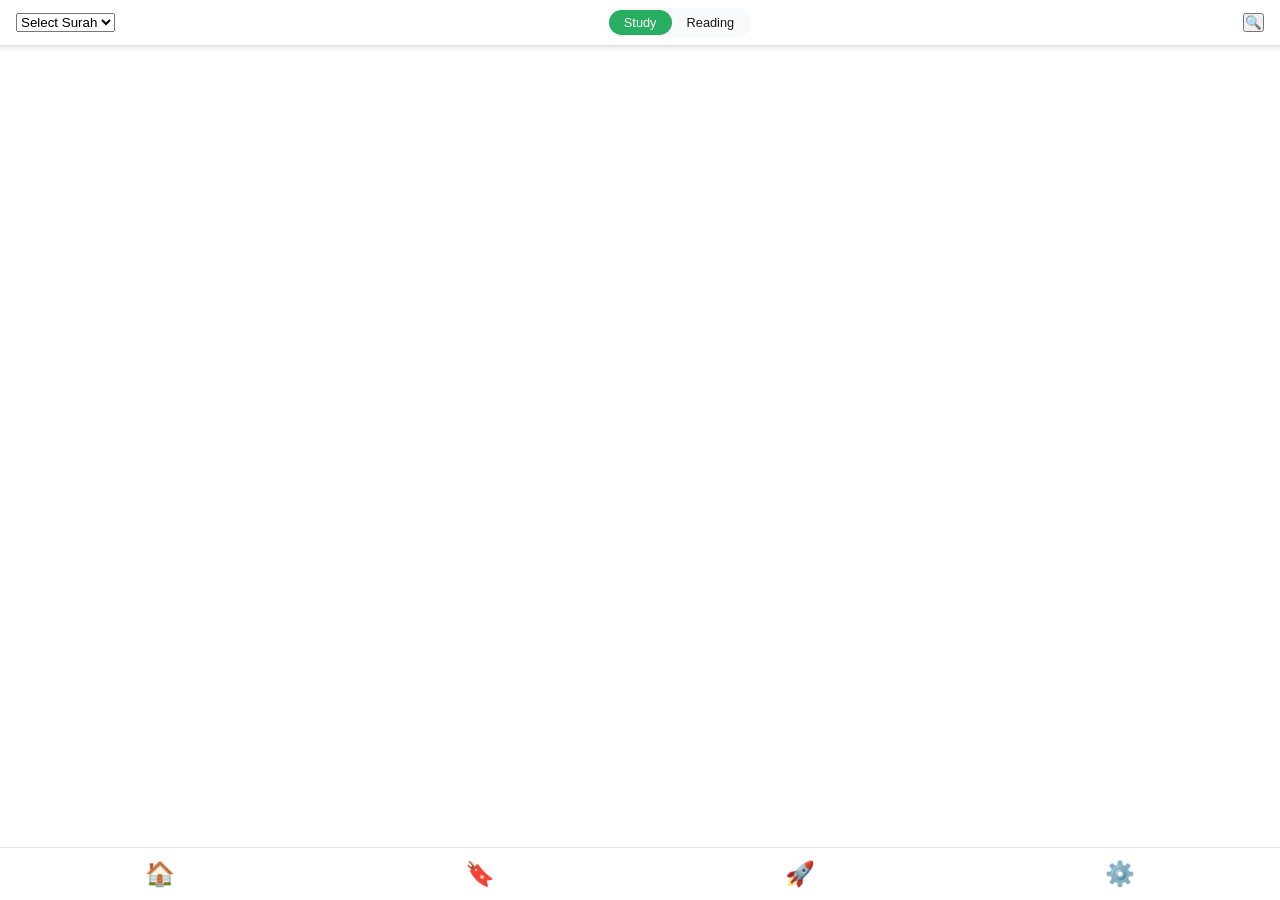
==== commit 5b2b0a16: "Add files via upload" ====
--- a/index.html
+++ b/index.html
@@ -1,718 +1,53 @@
 <!DOCTYPE html>
-<html lang="ar" dir="rtl">
+<html lang="en">
 <head>
     <meta charset="UTF-8">
     <meta name="viewport" content="width=device-width, initial-scale=1.0, maximum-scale=1.0, user-scalable=no">
     <title>QuranViz Pro</title>
-    
-    <link href="https://fonts.googleapis.com/css2?family=Amiri:wght@400;700&family=Lateef&family=Inter:wght@400;600&display=swap" rel="stylesheet">
+    <link rel="stylesheet" href="styles.css">
+    <link href="https://fonts.googleapis.com/css2?family=Amiri&family=Scheherazade+New&display=swap" rel="stylesheet">
+</head>
+<body class="light-mode">
+    <header>
+        <nav id="top-nav">
+            <select id="surah-selector">
+                <option value="">Select Surah</option>
+            </select>
+            <div class="view-toggle">
+                <button id="study-mode-btn" class="active" onclick="setViewMode('study')">Study</button>
+                <button id="reading-mode-btn" onclick="setViewMode('reading')">Reading</button>
+            </div>
+            <button id="search-toggle-btn">🔍</button>
+        </nav>
+    </header>
 
-    <style>
-        /* === VARIABLES & THEME === */
-        :root {
-            --primary: #0f766e;
-            --primary-light: #14b8a6;
-            --accent: #d97706;
-            --bg-body: #f3f4f6;
-            --bg-card: #ffffff;
-            --text-main: #1f2937;
-            --text-muted: #6b7280;
-            --border: #e5e7eb;
-            --shadow: 0 4px 6px -1px rgba(0, 0, 0, 0.1);
-            --highlight: #f0fdf4;
-            --font-ui: 'Inter', system-ui, sans-serif;
-            --font-quran: 'Lateef', serif; 
-            --quran-size: 32px; 
-            --trans-size: 18px;
-        }
+    <main id="app-container">
+        <!-- Content will be dynamically injected here -->
+        <div id="content-area"></div>
+    </main>
 
-        [data-theme="dark"] {
-            --primary: #2dd4bf;
-            --bg-body: #111827;
-            --bg-card: #1f2937;
-            --text-main: #f9fafb;
-            --text-muted: #9ca3af;
-            --border: #374151;
-            --highlight: rgba(45, 212, 191, 0.1);
-        }
+    <footer id="connections-footer" class="hidden">
+        <div class="footer-handle"></div>
+        <div id="footer-content"></div>
+    </footer>
 
-        * { box-sizing: border-box; -webkit-tap-highlight-color: transparent; }
+    <nav id="bottom-nav">
+        <button id="home-btn">🏠</button>
+        <button id="bookmarks-btn">🔖</button>
+        <button id="quick-jump-btn">🚀</button>
+        <button id="settings-btn">⚙️</button>
+    </nav>
 
-        body { 
-            margin: 0; 
-            font-family: var(--font-ui); 
-            background: var(--bg-body);
-            color: var(--text-main);
-            height: 100vh;
-            display: flex;
-            flex-direction: column;
-            overflow: hidden;
-        }
-
-        /* === HEADER === */
-        header {
-            background: var(--bg-card);
-            border-bottom: 1px solid var(--border);
-            padding: 0.5rem 1rem;
-            display: flex;
-            align-items: center;
-            justify-content: space-between;
-            z-index: 100;
-            height: 60px;
-        }
-
-        .logo { font-weight: 800; color: var(--primary); font-size: 1.4rem; letter-spacing: -0.5px; }
-
-        /* === MAIN LAYOUT === */
-        main {
-            display: flex;
-            flex: 1;
-            overflow: hidden;
-            position: relative;
-        }
-
-        #reader-panel {
-            flex: 1;
-            overflow-y: auto;
-            padding: 1rem;
-            padding-bottom: 80px; /* Space for bottom nav */
-        }
-
-        #side-panel {
-            width: 400px;
-            background: var(--bg-card);
-            border-inline-start: 1px solid var(--border);
-            display: flex;
-            flex-direction: column;
-            transition: transform 0.3s ease;
-        }
-
-        /* === BOTTOM NAV (MOBILE) === */
-        .bottom-nav {
-            position: fixed;
-            bottom: 0;
-            left: 0;
-            right: 0;
-            background: var(--bg-card);
-            border-top: 1px solid var(--border);
-            display: none;
-            justify-content: space-around;
-            padding: 10px 0;
-            z-index: 1000;
-            box-shadow: 0 -2px 10px rgba(0,0,0,0.05);
-        }
-
-        .nav-item {
-            display: flex;
-            flex-direction: column;
-            align-items: center;
-            color: var(--text-muted);
-            text-decoration: none;
-            font-size: 10px;
-            gap: 4px;
-            cursor: pointer;
-        }
-
-        .nav-item.active { color: var(--primary); }
-        .nav-item i { font-size: 20px; }
-
-        /* === VERSE STYLING === */
-        .verse-card {
-            background: var(--bg-card);
-            border-radius: 16px;
-            padding: 1.25rem;
-            margin-bottom: 1rem;
-            border: 1px solid var(--border);
-            box-shadow: 0 2px 4px rgba(0,0,0,0.02);
-            transition: all 0.2s;
-        }
-
-        .verse-card.active { border-color: var(--primary); background-color: var(--highlight); }
-
-        .verse-header { display: flex; justify-content: space-between; align-items: flex-start; margin-bottom: 1rem; }
-
-        .verse-actions { display: flex; gap: 10px; }
-        .action-btn { background: none; border: none; cursor: pointer; color: var(--text-muted); font-size: 1.2rem; padding: 4px; }
-        .action-btn:hover, .action-btn.active { color: var(--primary); }
-
-        .quran-text {
-            font-family: var(--font-quran);
-            font-size: var(--quran-size);
-            line-height: 2;
-            text-align: right;
-            margin-bottom: 1rem;
-        }
-
-        .tafsir-text {
-            font-size: 0.95rem;
-            color: var(--primary);
-            background: var(--highlight);
-            padding: 12px;
-            border-radius: 8px;
-            margin-top: 10px;
-            display: none;
-            border-right: 3px solid var(--primary);
-        }
-
-        /* === MODALS === */
-        .modal-overlay {
-            position: fixed;
-            top: 0; left: 0; right: 0; bottom: 0;
-            background: rgba(0,0,0,0.5);
-            display: none;
-            align-items: center;
-            justify-content: center;
-            z-index: 2000;
-            padding: 20px;
-        }
-
-        .modal {
-            background: var(--bg-card);
-            border-radius: 20px;
-            width: 100%;
-            max-width: 500px;
-            max-height: 80vh;
-            display: flex;
-            flex-direction: column;
-            overflow: hidden;
-            box-shadow: var(--shadow);
-        }
-
-        .modal-header { padding: 1.5rem; border-bottom: 1px solid var(--border); font-weight: bold; display: flex; justify-content: space-between; }
-        .modal-content { flex: 1; overflow-y: auto; padding: 1rem; }
-
-        /* === RESPONSIVE === */
-        @media (max-width: 850px) {
-            #side-panel { 
-                position: fixed;
-                top: 0; right: 0; bottom: 0;
-                width: 100%;
-                z-index: 1500;
-                transform: translateX(100%);
-            }
-            #side-panel.open { transform: translateX(0); }
-            .bottom-nav { display: flex; }
-            .desktop-only { display: none; }
-        }
-
-        .link-indicator {
-            background: var(--accent);
-            color: white;
-            padding: 4px 12px;
-            border-radius: 20px;
-            font-size: 0.8rem;
-            font-weight: 600;
-            cursor: pointer;
-        }
-    </style>
-</head>
-<body>
-
-<header>
-    <div class="logo">QuranViz</div>
-    <div class="controls desktop-only">
-        <select id="surah-select" class="btn-icon" onchange="changeSurah(this.value)"></select>
-        <button onclick="toggleTheme()" class="btn-icon">🌙</button>
-    </div>
-    <div class="search-wrap" style="max-width: 250px;">
-        <input type="text" id="search-input" class="form-control" placeholder="Search..." onkeyup="debouncedSearch(event)">
-    </div>
-</header>
-
-<main>
-    <div id="reader-panel">
-        <div id="quran-container"></div>
+    <!-- Modals -->
+    <div id="modal-overlay" class="hidden">
+        <div id="modal-content">
+            <button class="close-modal">&times;</button>
+            <div id="modal-body"></div>
+        </div>
     </div>
 
-    <aside id="side-panel">
-        <div id="side-panel-header" style="padding: 1rem; border-bottom: 1px solid var(--border); display: flex; justify-content: space-between; align-items: center;">
-            <span id="panel-title" style="font-weight:bold;">Connections</span>
-            <button onclick="closeSidePanel()" class="btn-icon" style="border:none; font-size:1.5rem;">&times;</button>
-        </div>
-        <div id="side-panel-content" style="flex:1; overflow-y:auto; padding:1rem;"></div>
-    </aside>
-</main>
-
-<nav class="bottom-nav">
-    <div class="nav-item active" onclick="showSection('reader')">
-        <span>📖</span>
-        <span>Reader</span>
-    </div>
-    <div class="nav-item" onclick="openJumpModal()">
-        <span>🚀</span>
-        <span>Jump</span>
-    </div>
-    <div class="nav-item" onclick="openBookmarksModal()">
-        <span>🔖</span>
-        <span>Bookmarks</span>
-    </div>
-    <div class="nav-item" onclick="openSettingsModal()">
-        <span>⚙️</span>
-        <span>Settings</span>
-    </div>
-</nav>
-
-<!-- Settings Modal -->
-<div id="settings-modal" class="modal-overlay" onclick="closeModals(event)">
-    <div class="modal" onclick="event.stopPropagation()">
-        <div class="modal-header">Settings <span onclick="closeModals()" style="cursor:pointer; font-size:1.5rem;">&times;</span></div>
-        <div class="modal-content">
-            <div style="margin-bottom: 20px;">
-                <label style="display:block; margin-bottom:10px;">Font Size</label>
-                <div style="display:flex; align-items:center; gap:10px;">
-                    <span style="font-size:14px">A</span>
-                    <input type="range" min="20" max="60" value="32" oninput="changeFontSize(this.value)" style="flex:1;">
-                    <span style="font-size:24px">A</span>
-                </div>
-            </div>
-            <div style="margin-bottom: 20px;">
-                <label style="display:block; margin-bottom:10px;">Language / اللغة</label>
-                <button onclick="toggleLang()" id="lang-btn-modal" class="btn-icon" style="width:100%; padding:12px;">Switch to English</button>
-            </div>
-            <div style="margin-bottom: 20px;">
-                <label style="display:block; margin-bottom:10px;">Theme</label>
-                <button onclick="toggleTheme()" class="btn-icon" style="width:100%; padding:12px;">Toggle Light/Dark</button>
-            </div>
-        </div>
-    </div>
-</div>
-
-<!-- Jump Modal -->
-<div id="jump-modal" class="modal-overlay" onclick="closeModals(event)">
-    <div class="modal" onclick="event.stopPropagation()">
-        <div class="modal-header">Quick Jump <span onclick="closeModals()" style="cursor:pointer; font-size:1.5rem;">&times;</span></div>
-        <div class="modal-content">
-            <div style="margin-bottom: 15px;">
-                <label>Surah</label>
-                <select id="jump-surah-select" class="form-control" style="width:100%; padding:10px; margin-top:5px;"></select>
-            </div>
-            <div style="margin-bottom: 15px;">
-                <label>Verse Number</label>
-                <input type="number" id="jump-verse-input" class="form-control" style="width:100%; padding:10px; margin-top:5px;" placeholder="Verse #">
-            </div>
-            <button onclick="executeJump()" style="width:100%; background:var(--primary); color:white; border:none; padding:12px; border-radius:8px; font-weight:bold;">Go</button>
-        </div>
-    </div>
-</div>
-
-<!-- Bookmarks Modal -->
-<div id="bookmarks-modal" class="modal-overlay" onclick="closeModals(event)">
-    <div class="modal" onclick="event.stopPropagation()">
-        <div class="modal-header">Your Bookmarks <span onclick="closeModals()" style="cursor:pointer; font-size:1.5rem;">&times;</span></div>
-        <div id="bookmarks-list" class="modal-content">
-            <div style="text-align:center; padding:20px; color:var(--text-muted);">No bookmarks yet.</div>
-        </div>
-    </div>
-</div>
-
-<script>
-    // ==========================================
-    // 1. DATA: Surah Names & Dummy Links
-    // ==========================================
-    const QURAN_LINKS = {"1:1":[{"surah":27,"verse":30,"type":"Parallel"}],"1:2":[{"surah":6,"verse":45,"type":"Parallel"},{"surah":37,"verse":182,"type":"Direct"},{"surah":39,"verse":75,"type":"Direct"},{"surah":6,"verse":1,"type":"Direct"},{"surah":18,"verse":1,"type":"Direct"},{"surah":27,"verse":93,"type":"Direct"},{"surah":35,"verse":1,"type":"Direct"},{"surah":26,"verse":23,"type":"Direct"},{"surah":26,"verse":24,"type":"Direct"}],"1:4":[{"surah":82,"verse":17,"type":"Direct"},{"surah":82,"verse":18,"type":"Direct"},{"surah":82,"verse":19,"type":"Direct"}],"1:6":[{"surah":2,"verse":142,"type":"Direct"},{"surah":2,"verse":213,"type":"Direct"},{"surah":4,"verse":68,"type":"Direct"},{"surah":10,"verse":25,"type":"Direct"}],"1:7":[{"surah":4,"verse":69,"type":"Direct"},{"surah":19,"verse":58,"type":"Direct"}],"2:1-5":[{"surah":31,"verse":1,"type":"Direct"},{"surah":31,"verse":2,"type":"Direct"},{"surah":31,"verse":3,"type":"Direct"},{"surah":31,"verse":4,"type":"Direct"},{"surah":31,"verse":5,"type":"Direct"}],"2:2":[{"surah":32,"verse":2,"type":"Direct"},{"surah":41,"verse":44,"type":"Direct"}],"2:3":[{"surah":8,"verse":3,"type":"Direct"},{"surah":13,"verse":22,"type":"Direct"}],"2:4":[{"surah":2,"verse":136,"type":"Direct"},{"surah":2,"verse":285,"type":"Direct"},{"surah":3,"verse":84,"type":"Direct"},{"surah":4,"verse":152,"type":"Direct"}],"2:5":[{"surah":31,"verse":5,"type":"Parallel"}],"2:6":[{"surah":26,"verse":136,"type":"Direct"},{"surah":36,"verse":10,"type":"Direct"}],"2:7":[{"surah":16,"verse":108,"type":"Direct"},{"surah":36,"verse":9,"type":"Direct"},{"surah":45,"verse":23,"type":"Direct"}],"2:8-9":[{"surah":4,"verse":142,"type":"Direct"},{"surah":9,"verse":101,"type":"Direct"}],"2:10":[{"surah":9,"verse":125,"type":"Direct"},{"surah":47,"verse":29,"type":"Direct"},{"surah":74,"verse":31,"type":"Direct"}],"2:14":[{"surah":2,"verse":76,"type":"Direct"},{"surah":3,"verse":119,"type":"Direct"}],"2:16":[{"surah":2,"verse":175,"type":"Direct"},{"surah":3,"verse":177,"type":"Direct"},{"surah":4,"verse":44,"type":"Direct"},{"surah":31,"verse":6,"type":"Direct"}],"2:18":[{"surah":2,"verse":171,"type":"Direct"},{"surah":6,"verse":39,"type":"Direct"},{"surah":8,"verse":22,"type":"Direct"},{"surah":44,"verse":26,"type":"Direct"}],"2:19":[{"surah":13,"verse":13,"type":"Direct"}],"2:20":[{"surah":13,"verse":19,"type":"Direct"},{"surah":24,"verse":48,"type":"Direct"},{"surah":24,"verse":49,"type":"Direct"}],"2:21":[{"surah":19,"verse":67,"type":"Direct"},{"surah":21,"verse":104,"type":"Direct"},{"surah":22,"verse":55,"type":"Direct"},{"surah":30,"verse":27,"type":"Direct"},{"surah":56,"verse":62,"type":"Direct"}],"2:22":[{"surah":7,"verse":57,"type":"Direct"},{"surah":51,"verse":47,"type":"Direct"},{"surah":51,"verse":48,"type":"Direct"}],"2:23":[{"surah":10,"verse":38,"type":"Direct"},{"surah":11,"verse":13,"type":"Direct"},{"surah":17,"verse":88,"type":"Direct"}],"2:24":[{"surah":21,"verse":98,"type":"Direct"}],"2:25":[{"surah":3,"verse":15,"type":"Direct"},{"surah":4,"verse":57,"type":"Direct"},{"surah":37,"verse":48,"type":"Direct"},{"surah":47,"verse":15,"type":"Direct"},{"surah":55,"verse":56,"type":"Direct"}],"2:27":[{"surah":2,"verse":87,"type":"Direct"},{"surah":13,"verse":25,"type":"Direct"},{"surah":22,"verse":47,"type":"Direct"}],"2:28":[{"surah":22,"verse":66,"type":"Direct"},{"surah":26,"verse":81,"type":"Direct"},{"surah":30,"verse":40,"type":"Direct"},{"surah":45,"verse":26,"type":"Direct"}],"2:29":[{"surah":41,"verse":11,"type":"Direct"},{"surah":41,"verse":12,"type":"Direct"}],"2:30":[{"surah":6,"verse":65,"type":"Direct"},{"surah":27,"verse":27,"type":"Direct"},{"surah":35,"verse":39,"type":"Direct"}],"2:34":[{"surah":7,"verse":12,"type":"Direct"},{"surah":15,"verse":30,"type":"Direct"},{"surah":15,"verse":31,"type":"Direct"},{"surah":15,"verse":32,"type":"Direct"},{"surah":15,"verse":33,"type":"Direct"},{"surah":17,"verse":61,"type":"Direct"},{"surah":18,"verse":50,"type":"Direct"},{"surah":29,"verse":28,"type":"Direct"},{"surah":38,"verse":75,"type":"Direct"},{"surah":71,"verse":72,"type":"Direct"}],"2:35":[{"surah":7,"verse":19,"type":"Direct"}],"2:36":[{"surah":7,"verse":27,"type":"Direct"},{"surah":20,"verse":120,"type":"Direct"}],"2:37":[{"surah":7,"verse":23,"type":"Direct"},{"surah":7,"verse":35,"type":"Direct"},{"surah":20,"verse":122,"type":"Direct"}],"2:38":[{"surah":7,"verse":24,"type":"Direct"},{"surah":20,"verse":123,"type":"Direct"}],"2:40":[{"surah":2,"verse":57,"type":"Direct"},{"surah":5,"verse":20,"type":"Direct"},{"surah":28,"verse":5,"type":"Direct"},{"surah":28,"verse":6,"type":"Direct"},{"surah":5,"verse":13,"type":"Direct"}],"2:41":[{"surah":2,"verse":91,"type":"Direct"},{"surah":2,"verse":97,"type":"Direct"},{"surah":5,"verse":48,"type":"Direct"},{"surah":3,"verse":3,"type":"Direct"},{"surah":35,"verse":31,"type":"Direct"},{"surah":2,"verse":79,"type":"Direct"},{"surah":2,"verse":174,"type":"Direct"},{"surah":3,"verse":77,"type":"Direct"},{"surah":3,"verse":187,"type":"Direct"},{"surah":3,"verse":99,"type":"Direct"},{"surah":16,"verse":95,"type":"Direct"}],"2:42":[{"surah":3,"verse":71,"type":"Parallel"}],"2:44":[{"surah":61,"verse":3,"type":"Direct"}],"2:45":[{"surah":2,"verse":153,"type":"Direct"}],"2:46":[{"surah":2,"verse":249,"type":"Direct"}],"2:47":[{"surah":2,"verse":122,"type":"Parallel"}],"2:48":[{"surah":2,"verse":1232281,"type":"Parallel"},{"surah":16,"verse":111,"type":"Direct"}],"2:49":[{"surah":7,"verse":141,"type":"Direct"},{"surah":7,"verse":167,"type":"Direct"},{"surah":14,"verse":6,"type":"Direct"}],"2:50":[{"surah":7,"verse":136,"type":"Direct"},{"surah":7,"verse":137,"type":"Direct"},{"surah":7,"verse":138,"type":"Direct"},{"surah":8,"verse":54,"type":"Direct"},{"surah":10,"verse":90,"type":"Direct"},{"surah":17,"verse":103,"type":"Direct"},{"surah":20,"verse":77,"type":"Direct"},{"surah":26,"verse":60,"type":"Direct"},{"surah":26,"verse":61,"type":"Direct"},{"surah":26,"verse":62,"type":"Direct"},{"surah":26,"verse":63,"type":"Direct"},{"surah":26,"verse":64,"type":"Direct"},{"surah":26,"verse":65,"type":"Direct"},{"surah":26,"verse":66,"type":"Direct"},{"surah":44,"verse":17,"type":"Direct"},{"surah":44,"verse":18,"type":"Direct"},{"surah":44,"verse":19,"type":"Direct"},{"surah":44,"verse":20,"type":"Direct"},{"surah":44,"verse":21,"type":"Direct"},{"surah":44,"verse":22,"type":"Direct"},{"surah":44,"verse":23,"type":"Direct"},{"surah":44,"verse":24,"type":"Direct"},{"surah":44,"verse":25,"type":"Direct"},{"surah":44,"verse":26,"type":"Direct"},{"surah":44,"verse":27,"type":"Direct"},{"surah":44,"verse":28,"type":"Direct"},{"surah":44,"verse":29,"type":"Direct"},{"surah":44,"verse":30,"type":"Direct"},{"surah":44,"verse":31,"type":"Direct"}],"2:51":[{"surah":7,"verse":142,"type":"Direct"},{"surah":2,"verse":54,"type":"Direct"},{"surah":2,"verse":92,"type":"Direct"},{"surah":4,"verse":153,"type":"Direct"},{"surah":7,"verse":152,"type":"Direct"},{"surah":20,"verse":85,"type":"Direct"},{"surah":20,"verse":86,"type":"Direct"},{"surah":20,"verse":87,"type":"Direct"},{"surah":20,"verse":88,"type":"Direct"},{"surah":20,"verse":89,"type":"Direct"},{"surah":20,"verse":90,"type":"Direct"},{"surah":20,"verse":91,"type":"Direct"},{"surah":20,"verse":92,"type":"Direct"},{"surah":20,"verse":93,"type":"Direct"},{"surah":20,"verse":94,"type":"Direct"},{"surah":20,"verse":95,"type":"Direct"},{"surah":20,"verse":96,"type":"Direct"},{"surah":20,"verse":97,"type":"Direct"},{"surah":20,"verse":98,"type":"Direct"}],"2:52":[{"surah":21,"verse":48,"type":"Direct"}],"2:53":[{"surah":21,"verse":48,"type":"Direct"},{"surah":23,"verse":49,"type":"Direct"}],"2:54":[{"surah":2,"verse":51,"type":"Direct"},{"surah":2,"verse":92,"type":"Direct"},{"surah":4,"verse":153,"type":"Direct"},{"surah":7,"verse":148,"type":"Direct"},{"surah":7,"verse":152,"type":"Direct"},{"surah":20,"verse":87,"type":"Direct"},{"surah":20,"verse":88,"type":"Direct"},{"surah":87,"verse":88,"type":"Direct"}],"2:55":[{"surah":4,"verse":153,"type":"Direct"}],"2:58":[{"surah":7,"verse":161,"type":"Direct"}],"2:59":[{"surah":7,"verse":162,"type":"Parallel"}],"2:60":[{"surah":7,"verse":160,"type":"Direct"}],"2:61":[{"surah":2,"verse":91,"type":"Direct"},{"surah":2,"verse":321,"type":"Direct"},{"surah":2,"verse":181,"type":"Direct"},{"surah":4,"verse":155,"type":"Direct"}],"2:62":[{"surah":5,"verse":69,"type":"Parallel"},{"surah":22,"verse":17,"type":"Direct"},{"surah":2,"verse":277,"type":"Direct"}],"2:63":[{"surah":2,"verse":93,"type":"Direct"},{"surah":7,"verse":171,"type":"Direct"}],"2:65":[{"surah":7,"verse":163,"type":"Direct"}],"2:74":[{"surah":5,"verse":13,"type":"Direct"},{"surah":57,"verse":16,"type":"Direct"}],"2:75":[{"surah":4,"verse":46,"type":"Direct"},{"surah":5,"verse":13,"type":"Direct"}],"2:76":[{"surah":2,"verse":14,"type":"Direct"},{"surah":3,"verse":119,"type":"Direct"}],"2:78":[{"surah":4,"verse":123,"type":"Direct"}],"2:79":[{"surah":3,"verse":78,"type":"Direct"},{"surah":4,"verse":46,"type":"Direct"}],"2:80":[{"surah":3,"verse":24,"type":"Direct"}],"2:83":[{"surah":4,"verse":36,"type":"Direct"},{"surah":17,"verse":23,"type":"Direct"},{"surah":29,"verse":8,"type":"Direct"}],"2:84":[{"surah":3,"verse":81,"type":"Direct"}],"2:87":[{"surah":2,"verse":253,"type":"Direct"},{"surah":3,"verse":87,"type":"Direct"},{"surah":5,"verse":110,"type":"Direct"}],"2:88":[{"surah":4,"verse":155,"type":"Direct"}],"2:91":[{"surah":2,"verse":61,"type":"Direct"},{"surah":2,"verse":321,"type":"Direct"},{"surah":2,"verse":181,"type":"Direct"},{"surah":4,"verse":155,"type":"Direct"}],"2:92":[{"surah":2,"verse":51,"type":"Direct"},{"surah":2,"verse":54,"type":"Direct"},{"surah":4,"verse":153,"type":"Direct"},{"surah":7,"verse":152,"type":"Direct"}],"2:93":[{"surah":2,"verse":63,"type":"Direct"},{"surah":7,"verse":171,"type":"Direct"}],"2:94-95":[{"surah":62,"verse":6,"type":"Direct"},{"surah":62,"verse":7,"type":"Direct"}],"2:97":[{"surah":3,"verse":3,"type":"Direct"},{"surah":5,"verse":48,"type":"Direct"},{"surah":35,"verse":3116102,"type":"Direct"},{"surah":26,"verse":193,"type":"Direct"},{"surah":26,"verse":194,"type":"Direct"}],"2:100":[{"surah":3,"verse":187,"type":"Direct"},{"surah":8,"verse":56,"type":"Direct"}],"2:103":[{"surah":3,"verse":110,"type":"Direct"}],"2:104":[{"surah":4,"verse":46,"type":"Direct"}],"2:105":[{"surah":3,"verse":74,"type":"Direct"}],"2:106":[{"surah":13,"verse":39,"type":"Direct"},{"surah":16,"verse":101,"type":"Direct"},{"surah":17,"verse":86,"type":"Direct"}],"2:107":[{"surah":7,"verse":158,"type":"Direct"},{"surah":9,"verse":116,"type":"Direct"}],"2:108":[{"surah":4,"verse":153,"type":"Direct"}],"2:109":[{"surah":3,"verse":69,"type":"Direct"},{"surah":3,"verse":100,"type":"Direct"},{"surah":3,"verse":149,"type":"Direct"},{"surah":4,"verse":54,"type":"Direct"}],"2:110":[{"surah":73,"verse":20,"type":"Direct"}],"2:111":[{"surah":2,"verse":120,"type":"Direct"},{"surah":2,"verse":135,"type":"Direct"},{"surah":2,"verse":145,"type":"Direct"},{"surah":3,"verse":73,"type":"Direct"},{"surah":5,"verse":18,"type":"Direct"},{"surah":13,"verse":37,"type":"Direct"}],"2:112":[{"surah":4,"verse":125,"type":"Direct"},{"surah":31,"verse":22,"type":"Direct"}],"2:113":[{"surah":22,"verse":69,"type":"Direct"}],"2:114":[{"surah":17,"verse":7,"type":"Direct"},{"surah":48,"verse":25,"type":"Direct"}],"2:115":[{"surah":2,"verse":142,"type":"Direct"},{"surah":2,"verse":177,"type":"Direct"}],"2:116":[{"surah":4,"verse":171,"type":"Direct"},{"surah":6,"verse":100,"type":"Direct"},{"surah":10,"verse":68,"type":"Direct"},{"surah":17,"verse":40,"type":"Direct"},{"surah":17,"verse":111,"type":"Direct"},{"surah":19,"verse":35,"type":"Direct"},{"surah":21,"verse":26,"type":"Direct"},{"surah":23,"verse":91,"type":"Direct"},{"surah":25,"verse":2,"type":"Direct"}],"2:117":[{"surah":3,"verse":59,"type":"Direct"},{"surah":19,"verse":35,"type":"Direct"},{"surah":36,"verse":82,"type":"Direct"}],"2:118":[{"surah":20,"verse":133,"type":"Direct"},{"surah":21,"verse":5,"type":"Direct"},{"surah":6,"verse":37,"type":"Direct"},{"surah":13,"verse":7,"type":"Direct"},{"surah":29,"verse":50,"type":"Direct"}],"2:119":[{"surah":13,"verse":40,"type":"Direct"},{"surah":50,"verse":45,"type":"Direct"},{"surah":88,"verse":21,"type":"Direct"},{"surah":88,"verse":22,"type":"Direct"}],"2:120":[{"surah":2,"verse":111,"type":"Direct"},{"surah":2,"verse":135,"type":"Direct"},{"surah":2,"verse":145,"type":"Direct"},{"surah":3,"verse":73,"type":"Direct"},{"surah":5,"verse":18,"type":"Direct"},{"surah":13,"verse":37,"type":"Direct"}],"2:122":[{"surah":2,"verse":47,"type":"Parallel"}],"2:123":[{"surah":2,"verse":48,"type":"Parallel"}],"2:124":[{"surah":37,"verse":113,"type":"Direct"},{"surah":53,"verse":37,"type":"Direct"}],"2:125":[{"surah":14,"verse":37,"type":"Direct"}],"2:126":[{"surah":14,"verse":35,"type":"Direct"},{"surah":28,"verse":57,"type":"Direct"}],"2:127":[{"surah":3,"verse":96,"type":"Direct"},{"surah":3,"verse":97,"type":"Direct"},{"surah":22,"verse":26,"type":"Direct"},{"surah":62,"verse":2,"type":"Direct"},{"surah":62,"verse":3,"type":"Direct"}],"2:129":[{"surah":2,"verse":151,"type":"Direct"},{"surah":3,"verse":164,"type":"Direct"},{"surah":62,"verse":2,"type":"Direct"}],"2:130":[{"surah":6,"verse":161,"type":"Direct"},{"surah":16,"verse":123,"type":"Direct"}],"2:134":[{"surah":2,"verse":141,"type":"Direct"}],"2:135":[{"surah":2,"verse":111,"type":"Direct"},{"surah":2,"verse":367,"type":"Direct"},{"surah":2,"verse":130,"type":"Direct"},{"surah":3,"verse":95,"type":"Direct"},{"surah":6,"verse":161,"type":"Direct"},{"surah":12,"verse":38,"type":"Direct"},{"surah":16,"verse":123,"type":"Direct"},{"surah":22,"verse":78,"type":"Direct"}],"2:136":[{"surah":2,"verse":285,"type":"Direct"},{"surah":3,"verse":84,"type":"Direct"},{"surah":4,"verse":152,"type":"Direct"}],"2:137":[{"surah":3,"verse":20,"type":"Direct"}],"2:139":[{"surah":29,"verse":46,"type":"Direct"},{"surah":109,"verse":2,"type":"Direct"},{"surah":109,"verse":3,"type":"Direct"},{"surah":109,"verse":4,"type":"Direct"},{"surah":109,"verse":5,"type":"Direct"}],"2:141":[{"surah":2,"verse":134,"type":"Direct"}],"2:142":[{"surah":1,"verse":6,"type":"Direct"},{"surah":2,"verse":115,"type":"Direct"},{"surah":2,"verse":117,"type":"Direct"},{"surah":2,"verse":187,"type":"Direct"},{"surah":2,"verse":213,"type":"Direct"},{"surah":10,"verse":25,"type":"Direct"}],"2:143":[{"surah":4,"verse":41,"type":"Direct"},{"surah":4,"verse":42,"type":"Direct"},{"surah":22,"verse":78,"type":"Direct"}],"2:144":[{"surah":2,"verse":149,"type":"Direct"},{"surah":2,"verse":150,"type":"Direct"}],"2:145":[{"surah":2,"verse":111,"type":"Direct"},{"surah":2,"verse":135,"type":"Direct"},{"surah":2,"verse":145,"type":"Direct"},{"surah":3,"verse":73,"type":"Direct"},{"surah":5,"verse":18,"type":"Direct"},{"surah":13,"verse":37,"type":"Direct"}],"2:146":[{"surah":6,"verse":20,"type":"Direct"}],"2:147":[{"surah":3,"verse":60,"type":"Parallel"}],"2:148":[{"surah":5,"verse":48,"type":"Direct"}],"2:149-150":[{"surah":2,"verse":144,"type":"Direct"}],"2:151":[{"surah":2,"verse":129,"type":"Direct"},{"surah":3,"verse":164,"type":"Direct"},{"surah":62,"verse":2,"type":"Direct"}],"2:153":[{"surah":2,"verse":45,"type":"Direct"}],"2:154":[{"surah":3,"verse":169,"type":"Direct"}],"2:155":[{"surah":3,"verse":186,"type":"Direct"}],"2:156":[{"surah":6,"verse":60,"type":"Direct"},{"surah":6,"verse":164,"type":"Direct"},{"surah":11,"verse":4,"type":"Direct"},{"surah":39,"verse":7,"type":"Direct"}],"2:158":[{"surah":22,"verse":32,"type":"Direct"}],"2:159":[{"surah":2,"verse":174,"type":"Direct"},{"surah":5,"verse":15,"type":"Direct"},{"surah":6,"verse":91,"type":"Direct"}],"2:160":[{"surah":3,"verse":89,"type":"Direct"},{"surah":24,"verse":5,"type":"Direct"}],"2:161":[{"surah":3,"verse":87,"type":"Direct"},{"surah":3,"verse":91,"type":"Direct"},{"surah":4,"verse":18,"type":"Direct"},{"surah":47,"verse":34,"type":"Direct"}],"2:162":[{"surah":3,"verse":88,"type":"Direct"}],"2:164":[{"surah":45,"verse":5,"type":"Direct"},{"surah":3,"verse":190,"type":"Direct"},{"surah":50,"verse":5,"type":"Direct"},{"surah":50,"verse":6,"type":"Direct"},{"surah":50,"verse":7,"type":"Direct"},{"surah":50,"verse":8,"type":"Direct"},{"surah":67,"verse":3,"type":"Direct"},{"surah":67,"verse":4,"type":"Direct"},{"surah":67,"verse":5,"type":"Direct"}],"2:165":[{"surah":14,"verse":30,"type":"Direct"},{"surah":34,"verse":33,"type":"Direct"},{"surah":39,"verse":8,"type":"Direct"},{"surah":41,"verse":9,"type":"Direct"}],"2:166":[{"surah":6,"verse":94,"type":"Direct"},{"surah":18,"verse":48,"type":"Direct"},{"surah":19,"verse":80,"type":"Direct"}],"2:167":[{"surah":26,"verse":102,"type":"Direct"},{"surah":39,"verse":58,"type":"Direct"}],"2:168":[{"surah":2,"verse":208,"type":"Direct"},{"surah":5,"verse":88,"type":"Direct"},{"surah":6,"verse":142,"type":"Direct"},{"surah":8,"verse":69,"type":"Direct"},{"surah":24,"verse":21,"type":"Direct"}],"2:169":[{"surah":2,"verse":268,"type":"Direct"},{"surah":5,"verse":103,"type":"Direct"},{"surah":10,"verse":59,"type":"Direct"},{"surah":24,"verse":21,"type":"Direct"}],"2:170":[{"surah":5,"verse":104,"type":"Direct"},{"surah":10,"verse":78,"type":"Direct"},{"surah":31,"verse":21,"type":"Direct"},{"surah":43,"verse":22,"type":"Direct"},{"surah":43,"verse":23,"type":"Direct"},{"surah":43,"verse":24,"type":"Direct"}],"2:171":[{"surah":2,"verse":18,"type":"Direct"},{"surah":6,"verse":39,"type":"Direct"},{"surah":8,"verse":22,"type":"Direct"}],"2:173":[{"surah":5,"verse":3,"type":"Direct"},{"surah":6,"verse":45,"type":"Direct"},{"surah":16,"verse":115,"type":"Direct"}],"2:174":[{"surah":2,"verse":159,"type":"Direct"},{"surah":3,"verse":71,"type":"Direct"},{"surah":5,"verse":15,"type":"Direct"},{"surah":6,"verse":91,"type":"Direct"}],"2:175":[{"surah":2,"verse":16,"type":"Direct"},{"surah":3,"verse":177,"type":"Direct"},{"surah":31,"verse":6,"type":"Direct"}],"2:177":[{"surah":2,"verse":115,"type":"Direct"},{"surah":2,"verse":142,"type":"Direct"}],"2:180-182":[{"surah":5,"verse":106,"type":"Direct"},{"surah":5,"verse":107,"type":"Direct"},{"surah":5,"verse":108,"type":"Direct"}],"2:183":[{"surah":2,"verse":185,"type":"Direct"}],"2:185":[{"surah":44,"verse":3,"type":"Direct"},{"surah":20,"verse":183,"type":"Direct"},{"surah":97,"verse":1,"type":"Direct"}],"2:186":[{"surah":6,"verse":41,"type":"Direct"},{"surah":11,"verse":61,"type":"Direct"},{"surah":27,"verse":62,"type":"Direct"},{"surah":40,"verse":60,"type":"Direct"}],"2:187":[{"surah":2,"verse":115,"type":"Direct"},{"surah":2,"verse":142,"type":"Direct"}],"2:188":[{"surah":4,"verse":29,"type":"Direct"},{"surah":4,"verse":161,"type":"Direct"},{"surah":9,"verse":34,"type":"Direct"}],"2:190":[{"surah":9,"verse":2,"type":"Direct"}],"2:191":[{"surah":4,"verse":89,"type":"Direct"},{"surah":9,"verse":5,"type":"Direct"},{"surah":22,"verse":40,"type":"Direct"},{"surah":33,"verse":61,"type":"Direct"}],"2:192-193":[{"surah":8,"verse":38,"type":"Direct"}],"2:196":[{"surah":48,"verse":27,"type":"Direct"}],"2:198":[{"surah":4,"verse":135,"type":"Direct"},{"surah":5,"verse":2,"type":"Direct"},{"surah":5,"verse":8,"type":"Direct"},{"surah":5,"verse":97,"type":"Direct"},{"surah":22,"verse":32,"type":"Direct"}],"2:201":[{"surah":7,"verse":156,"type":"Direct"}],"2:202":[{"surah":4,"verse":32,"type":"Direct"},{"surah":4,"verse":34,"type":"Direct"},{"surah":33,"verse":35,"type":"Direct"}],"2:203":[{"surah":22,"verse":28,"type":"Direct"}],"2:208":[{"surah":2,"verse":168,"type":"Direct"},{"surah":5,"verse":88,"type":"Direct"},{"surah":6,"verse":142,"type":"Direct"},{"surah":8,"verse":69,"type":"Direct"}],"2:210":[{"surah":6,"verse":158,"type":"Direct"},{"surah":15,"verse":8,"type":"Direct"},{"surah":16,"verse":33,"type":"Direct"},{"surah":25,"verse":25,"type":"Direct"}],"2:211":[{"surah":7,"verse":103,"type":"Direct"},{"surah":17,"verse":101,"type":"Direct"},{"surah":44,"verse":33,"type":"Direct"}],"2:212":[{"surah":83,"verse":34,"type":"Direct"}],"2:213":[{"surah":1,"verse":6,"type":"Direct"},{"surah":2,"verse":142,"type":"Direct"},{"surah":10,"verse":19,"type":"Direct"},{"surah":11,"verse":118,"type":"Direct"}],"2:214":[{"surah":3,"verse":142,"type":"Direct"},{"surah":5,"verse":71,"type":"Direct"},{"surah":7,"verse":95,"type":"Direct"},{"surah":9,"verse":16,"type":"Direct"},{"surah":10,"verse":21,"type":"Direct"},{"surah":47,"verse":31,"type":"Direct"}],"2:215":[{"surah":4,"verse":8,"type":"Direct"}],"2:216":[{"surah":2,"verse":246,"type":"Direct"},{"surah":4,"verse":77,"type":"Direct"},{"surah":42,"verse":20,"type":"Direct"}],"2:217":[{"surah":5,"verse":54,"type":"Direct"},{"surah":9,"verse":69,"type":"Direct"}],"2:218":[{"surah":3,"verse":157,"type":"Direct"},{"surah":9,"verse":20,"type":"Direct"},{"surah":16,"verse":41,"type":"Direct"},{"surah":22,"verse":58,"type":"Direct"}],"2:219":[{"surah":5,"verse":90,"type":"Direct"},{"surah":5,"verse":91,"type":"Direct"},{"surah":16,"verse":36,"type":"Direct"},{"surah":22,"verse":30,"type":"Direct"},{"surah":39,"verse":17,"type":"Direct"}],"2:221":[{"surah":28,"verse":41,"type":"Direct"},{"surah":49,"verse":41,"type":"Direct"}],"2:225":[{"surah":3,"verse":79,"type":"Direct"},{"surah":5,"verse":89,"type":"Direct"},{"surah":29,"verse":27,"type":"Direct"},{"surah":45,"verse":16,"type":"Direct"}],"2:228":[{"surah":33,"verse":49,"type":"Direct"},{"surah":65,"verse":4,"type":"Direct"},{"surah":4,"verse":34,"type":"Direct"},{"surah":33,"verse":35,"type":"Direct"},{"surah":65,"verse":4,"type":"Direct"},{"surah":4,"verse":34,"type":"Direct"}],"2:229-231":[{"surah":4,"verse":4,"type":"Direct"},{"surah":4,"verse":24,"type":"Direct"},{"surah":65,"verse":1,"type":"Direct"},{"surah":65,"verse":2,"type":"Direct"},{"surah":65,"verse":3,"type":"Direct"},{"surah":65,"verse":4,"type":"Direct"},{"surah":65,"verse":5,"type":"Direct"},{"surah":65,"verse":6,"type":"Direct"},{"surah":65,"verse":7,"type":"Direct"},{"surah":4,"verse":20,"type":"Direct"},{"surah":4,"verse":21,"type":"Direct"}],"2:233":[{"surah":31,"verse":14,"type":"Direct"},{"surah":46,"verse":15,"type":"Direct"},{"surah":65,"verse":6,"type":"Direct"}],"2:234":[{"surah":2,"verse":240,"type":"Direct"},{"surah":65,"verse":4,"type":"Direct"}],"2:235":[{"surah":2,"verse":87,"type":"Direct"},{"surah":3,"verse":46,"type":"Direct"},{"surah":5,"verse":100,"type":"Direct"}],"2:236-237":[{"surah":33,"verse":49,"type":"Direct"}],"2:240":[{"surah":2,"verse":234,"type":"Direct"}],"2:243":[{"surah":33,"verse":16,"type":"Direct"}],"2:245":[{"surah":57,"verse":11,"type":"Direct"},{"surah":64,"verse":17,"type":"Direct"}],"2:246":[{"surah":2,"verse":216,"type":"Direct"},{"surah":4,"verse":77,"type":"Direct"},{"surah":42,"verse":20,"type":"Direct"}],"2:249":[{"surah":2,"verse":46,"type":"Direct"}],"2:252":[{"surah":3,"verse":108,"type":"Direct"},{"surah":28,"verse":2,"type":"Direct"},{"surah":45,"verse":6,"type":"Direct"}],"2:253":[{"surah":4,"verse":164,"type":"Direct"},{"surah":7,"verse":144,"type":"Direct"},{"surah":2,"verse":87,"type":"Direct"}],"2:254":[{"surah":14,"verse":31,"type":"Direct"},{"surah":36,"verse":47,"type":"Direct"},{"surah":63,"verse":10,"type":"Direct"}],"2:255":[{"surah":3,"verse":2,"type":"Direct"},{"surah":28,"verse":70,"type":"Direct"},{"surah":59,"verse":22,"type":"Direct"}],"2:256":[{"surah":109,"verse":6,"type":"Direct"}],"2:257":[{"surah":4,"verse":119,"type":"Direct"},{"surah":7,"verse":27,"type":"Direct"},{"surah":7,"verse":30,"type":"Direct"},{"surah":45,"verse":19,"type":"Direct"}],"2:262":[{"surah":2,"verse":264,"type":"Direct"},{"surah":4,"verse":38,"type":"Direct"}],"2:263":[{"surah":47,"verse":21,"type":"Direct"}],"2:264":[{"surah":2,"verse":262,"type":"Direct"},{"surah":4,"verse":38,"type":"Direct"}],"2:266":[{"surah":3,"verse":117,"type":"Direct"}],"2:267":[{"surah":3,"verse":92,"type":"Direct"}],"2:268":[{"surah":2,"verse":169,"type":"Direct"},{"surah":4,"verse":49,"type":"Direct"},{"surah":24,"verse":21,"type":"Direct"}],"2:270":[{"surah":2,"verse":273,"type":"Direct"},{"surah":3,"verse":92,"type":"Direct"},{"surah":59,"verse":8,"type":"Direct"}],"2:272":[{"surah":28,"verse":56,"type":"Direct"}],"2:273":[{"surah":2,"verse":270,"type":"Direct"},{"surah":3,"verse":93,"type":"Direct"},{"surah":59,"verse":8,"type":"Direct"}],"2:274":[{"surah":13,"verse":22,"type":"Direct"},{"surah":14,"verse":31,"type":"Direct"},{"surah":16,"verse":75,"type":"Direct"},{"surah":35,"verse":29,"type":"Direct"}],"2:275-276":[{"surah":3,"verse":130,"type":"Direct"},{"surah":4,"verse":161,"type":"Direct"},{"surah":30,"verse":39,"type":"Direct"}],"2:277":[{"surah":2,"verse":62,"type":"Direct"},{"surah":5,"verse":69,"type":"Direct"}],"2:281":[{"surah":2,"verse":48,"type":"Direct"},{"surah":16,"verse":111,"type":"Direct"}],"2:284":[{"surah":3,"verse":129,"type":"Direct"},{"surah":5,"verse":40,"type":"Direct"}],"2:285":[{"surah":2,"verse":136,"type":"Direct"},{"surah":3,"verse":84,"type":"Direct"},{"surah":4,"verse":152,"type":"Direct"}],"2:286":[{"surah":6,"verse":152,"type":"Direct"},{"surah":7,"verse":42,"type":"Direct"},{"surah":23,"verse":62,"type":"Direct"},{"surah":2,"verse":134,"type":"Direct"}],"3:2":[{"surah":28,"verse":70,"type":"Direct"},{"surah":59,"verse":22,"type":"Direct"}],"3:3":[{"surah":2,"verse":97,"type":"Direct"},{"surah":5,"verse":48,"type":"Direct"},{"surah":35,"verse":31,"type":"Direct"}],"3:4":[{"surah":21,"verse":48,"type":"Direct"},{"surah":25,"verse":1,"type":"Direct"}],"3:5":[{"surah":14,"verse":38,"type":"Direct"}],"3:6":[{"surah":7,"verse":11,"type":"Direct"},{"surah":23,"verse":12,"type":"Direct"},{"surah":23,"verse":13,"type":"Direct"},{"surah":23,"verse":14,"type":"Direct"},{"surah":40,"verse":64,"type":"Direct"},{"surah":59,"verse":24,"type":"Direct"},{"surah":64,"verse":3,"type":"Direct"},{"surah":82,"verse":7,"type":"Direct"}],"3:7":[{"surah":11,"verse":1,"type":"Direct"},{"surah":22,"verse":52,"type":"Direct"},{"surah":39,"verse":23,"type":"Direct"},{"surah":47,"verse":20,"type":"Direct"}],"3:9":[{"surah":4,"verse":87,"type":"Direct"},{"surah":42,"verse":7,"type":"Direct"},{"surah":45,"verse":26,"type":"Direct"}],"3:10":[{"surah":3,"verse":116,"type":"Direct"},{"surah":8,"verse":28,"type":"Direct"},{"surah":23,"verse":56,"type":"Direct"},{"surah":26,"verse":88,"type":"Direct"},{"surah":34,"verse":35,"type":"Direct"},{"surah":58,"verse":17,"type":"Direct"},{"surah":63,"verse":9,"type":"Direct"},{"surah":64,"verse":15,"type":"Direct"}],"3:11":[{"surah":8,"verse":52,"type":"Parallel"}],"3:12":[{"surah":8,"verse":36,"type":"Direct"}],"3:13":[{"surah":3,"verse":123,"type":"Direct"},{"surah":8,"verse":44,"type":"Direct"}],"3:14":[{"surah":18,"verse":46,"type":"Direct"}],"3:15":[{"surah":2,"verse":25,"type":"Direct"},{"surah":4,"verse":57,"type":"Direct"}],"3:17":[{"surah":10,"verse":27,"type":"Direct"},{"surah":33,"verse":17,"type":"Direct"},{"surah":51,"verse":18,"type":"Direct"},{"surah":70,"verse":22,"type":"Direct"},{"surah":70,"verse":23,"type":"Direct"},{"surah":70,"verse":24,"type":"Direct"},{"surah":70,"verse":25,"type":"Direct"},{"surah":70,"verse":26,"type":"Direct"},{"surah":70,"verse":27,"type":"Direct"},{"surah":70,"verse":28,"type":"Direct"},{"surah":70,"verse":29,"type":"Direct"},{"surah":70,"verse":30,"type":"Direct"},{"surah":70,"verse":31,"type":"Direct"},{"surah":70,"verse":32,"type":"Direct"},{"surah":70,"verse":33,"type":"Direct"},{"surah":70,"verse":34,"type":"Direct"},{"surah":70,"verse":35,"type":"Direct"}],"3:18":[{"surah":4,"verse":166,"type":"Direct"},{"surah":5,"verse":8,"type":"Direct"},{"surah":13,"verse":43,"type":"Direct"},{"surah":16,"verse":43,"type":"Direct"}],"3:19":[{"surah":3,"verse":85,"type":"Direct"},{"surah":5,"verse":3,"type":"Direct"},{"surah":3,"verse":105,"type":"Direct"}],"3:20":[{"surah":2,"verse":137,"type":"Direct"}],"3:21":[{"surah":2,"verse":61,"type":"Direct"},{"surah":2,"verse":91,"type":"Direct"},{"surah":3,"verse":181,"type":"Direct"},{"surah":4,"verse":80,"type":"Direct"}],"3:22":[{"surah":2,"verse":217,"type":"Direct"},{"surah":9,"verse":69,"type":"Direct"}],"3:24":[{"surah":2,"verse":80,"type":"Direct"}],"3:25":[{"surah":2,"verse":79,"type":"Direct"},{"surah":2,"verse":272,"type":"Direct"}],"3:26":[{"surah":2,"verse":247,"type":"Direct"},{"surah":2,"verse":258,"type":"Direct"},{"surah":35,"verse":13,"type":"Direct"},{"surah":39,"verse":6,"type":"Direct"},{"surah":64,"verse":1,"type":"Direct"},{"surah":67,"verse":1,"type":"Direct"}],"3:27":[{"surah":57,"verse":6,"type":"Direct"}],"3:28":[{"surah":4,"verse":89,"type":"Direct"},{"surah":5,"verse":51,"type":"Direct"},{"surah":5,"verse":55,"type":"Direct"}],"3:30":[{"surah":18,"verse":49,"type":"Direct"}],"3:31-32":[{"surah":5,"verse":67,"type":"Direct"},{"surah":5,"verse":92,"type":"Direct"},{"surah":8,"verse":20,"type":"Direct"},{"surah":24,"verse":54,"type":"Direct"}],"3:33":[{"surah":16,"verse":121,"type":"Direct"},{"surah":28,"verse":68,"type":"Direct"}],"3:38":[{"surah":19,"verse":2,"type":"Direct"},{"surah":19,"verse":3,"type":"Direct"},{"surah":19,"verse":4,"type":"Direct"},{"surah":19,"verse":5,"type":"Direct"},{"surah":19,"verse":6,"type":"Direct"},{"surah":21,"verse":8,"type":"Direct"}],"3:39":[{"surah":19,"verse":7,"type":"Direct"}],"3:40":[{"surah":19,"verse":8,"type":"Direct"}],"3:41":[{"surah":19,"verse":10,"type":"Direct"}],"3:44":[{"surah":11,"verse":49,"type":"Direct"},{"surah":12,"verse":102,"type":"Direct"}],"3:45":[{"surah":19,"verse":17,"type":"Direct"},{"surah":19,"verse":18,"type":"Direct"},{"surah":19,"verse":19,"type":"Direct"}],"3:46":[{"surah":5,"verse":110,"type":"Direct"}],"3:47":[{"surah":19,"verse":20,"type":"Direct"},{"surah":19,"verse":29,"type":"Direct"}],"3:49":[{"surah":5,"verse":110,"type":"Direct"}],"3:50":[{"surah":3,"verse":93,"type":"Direct"},{"surah":5,"verse":46,"type":"Direct"},{"surah":46,"verse":30,"type":"Direct"},{"surah":61,"verse":6,"type":"Direct"},{"surah":4,"verse":160,"type":"Direct"},{"surah":6,"verse":146,"type":"Direct"},{"surah":43,"verse":63,"type":"Direct"},{"surah":43,"verse":64,"type":"Direct"}],"3:52":[{"surah":61,"verse":14,"type":"Direct"}],"3:53":[{"surah":5,"verse":83,"type":"Direct"}],"3:55":[{"surah":4,"verse":157,"type":"Direct"},{"surah":4,"verse":158,"type":"Direct"},{"surah":19,"verse":33,"type":"Direct"}],"3:59":[{"surah":2,"verse":117,"type":"Direct"},{"surah":19,"verse":35,"type":"Direct"},{"surah":36,"verse":82,"type":"Direct"}],"3:60":[{"surah":2,"verse":1476114,"type":"Parallel"},{"surah":10,"verse":94,"type":"Direct"}],"3:64":[{"surah":3,"verse":80,"type":"Direct"},{"surah":9,"verse":31,"type":"Direct"}],"3:65-66":[{"surah":2,"verse":140,"type":"Direct"}],"3:67":[{"surah":2,"verse":135,"type":"Direct"},{"surah":3,"verse":95,"type":"Direct"},{"surah":4,"verse":125,"type":"Direct"},{"surah":6,"verse":161,"type":"Direct"},{"surah":16,"verse":23,"type":"Direct"}],"3:69":[{"surah":2,"verse":109,"type":"Direct"},{"surah":3,"verse":100,"type":"Direct"},{"surah":3,"verse":149,"type":"Direct"},{"surah":4,"verse":113,"type":"Direct"}],"3:71":[{"surah":2,"verse":42,"type":"Parallel"}],"3:72":[{"surah":2,"verse":14,"type":"Direct"},{"surah":2,"verse":76,"type":"Direct"},{"surah":3,"verse":119,"type":"Direct"}],"3:73":[{"surah":2,"verse":111,"type":"Direct"},{"surah":2,"verse":120,"type":"Direct"},{"surah":2,"verse":135,"type":"Direct"},{"surah":2,"verse":145,"type":"Direct"},{"surah":5,"verse":18,"type":"Direct"},{"surah":13,"verse":37,"type":"Direct"}],"3:74":[{"surah":2,"verse":105,"type":"Direct"}],"3:76":[{"surah":6,"verse":152,"type":"Direct"},{"surah":13,"verse":20,"type":"Direct"},{"surah":16,"verse":91,"type":"Direct"},{"surah":48,"verse":10,"type":"Direct"}],"3:77":[{"surah":2,"verse":79,"type":"Direct"},{"surah":2,"verse":174,"type":"Direct"},{"surah":3,"verse":187,"type":"Direct"},{"surah":3,"verse":199,"type":"Direct"},{"surah":16,"verse":95,"type":"Direct"}],"3:78":[{"surah":2,"verse":79,"type":"Direct"},{"surah":4,"verse":46,"type":"Direct"}],"3:79":[{"surah":2,"verse":225,"type":"Direct"},{"surah":5,"verse":89,"type":"Direct"},{"surah":29,"verse":27,"type":"Direct"},{"surah":45,"verse":16,"type":"Direct"}],"3:80":[{"surah":3,"verse":64,"type":"Direct"},{"surah":9,"verse":31,"type":"Direct"}],"3:81":[{"surah":33,"verse":7,"type":"Direct"}],"3:82":[{"surah":5,"verse":12,"type":"Direct"},{"surah":24,"verse":55,"type":"Direct"}],"3:83":[{"surah":3,"verse":19,"type":"Direct"}],"3:84":[{"surah":2,"verse":136,"type":"Direct"},{"surah":2,"verse":285,"type":"Direct"},{"surah":4,"verse":152,"type":"Direct"}],"3:85":[{"surah":3,"verse":19,"type":"Direct"}],"3:86-87":[{"surah":2,"verse":161,"type":"Direct"},{"surah":3,"verse":91,"type":"Direct"},{"surah":47,"verse":34,"type":"Direct"}],"3:88":[{"surah":2,"verse":162,"type":"Direct"}],"3:89":[{"surah":2,"verse":160,"type":"Direct"},{"surah":24,"verse":5,"type":"Direct"}],"3:90":[{"surah":4,"verse":18,"type":"Direct"},{"surah":4,"verse":90,"type":"Direct"}],"3:91":[{"surah":3,"verse":87,"type":"Direct"},{"surah":5,"verse":36,"type":"Direct"},{"surah":57,"verse":15,"type":"Direct"}],"3:92":[{"surah":2,"verse":177,"type":"Direct"}],"3:93":[{"surah":4,"verse":160,"type":"Direct"},{"surah":6,"verse":146,"type":"Direct"},{"surah":16,"verse":118,"type":"Direct"},{"surah":19,"verse":7,"type":"Direct"}],"3:95":[{"surah":16,"verse":122,"type":"Direct"}],"3:96-97":[{"surah":2,"verse":127,"type":"Direct"},{"surah":22,"verse":26,"type":"Direct"}],"3:99":[{"surah":7,"verse":45,"type":"Direct"},{"surah":11,"verse":19,"type":"Direct"}],"3:100":[{"surah":2,"verse":109,"type":"Direct"},{"surah":3,"verse":69,"type":"Direct"},{"surah":3,"verse":149,"type":"Direct"},{"surah":4,"verse":113,"type":"Direct"}],"3:101":[{"surah":4,"verse":146,"type":"Direct"}],"3:103":[{"surah":49,"verse":10,"type":"Direct"}],"3:104":[{"surah":3,"verse":110,"type":"Direct"},{"surah":3,"verse":114,"type":"Direct"},{"surah":3,"verse":199,"type":"Direct"},{"surah":7,"verse":157,"type":"Direct"},{"surah":9,"verse":71,"type":"Direct"}],"3:105":[{"surah":3,"verse":19,"type":"Direct"},{"surah":6,"verse":159,"type":"Direct"},{"surah":21,"verse":93,"type":"Direct"},{"surah":42,"verse":13,"type":"Direct"}],"3:106":[{"surah":10,"verse":27,"type":"Direct"},{"surah":39,"verse":60,"type":"Direct"},{"surah":80,"verse":40,"type":"Direct"}],"3:108":[{"surah":2,"verse":252,"type":"Direct"},{"surah":28,"verse":2,"type":"Direct"},{"surah":45,"verse":6,"type":"Direct"}],"3:109":[{"surah":42,"verse":53,"type":"Direct"},{"surah":57,"verse":5,"type":"Direct"}],"3:110":[{"surah":3,"verse":104,"type":"Direct"},{"surah":3,"verse":114,"type":"Direct"},{"surah":7,"verse":157,"type":"Direct"},{"surah":9,"verse":71,"type":"Direct"}],"3:111":[{"surah":48,"verse":22,"type":"Direct"},{"surah":59,"verse":12,"type":"Direct"}],"3:112":[{"surah":2,"verse":61,"type":"Direct"}],"3:113":[{"surah":2,"verse":121,"type":"Direct"},{"surah":17,"verse":107,"type":"Direct"},{"surah":17,"verse":109,"type":"Direct"},{"surah":28,"verse":52,"type":"Direct"},{"surah":28,"verse":53,"type":"Direct"}],"3:114":[{"surah":3,"verse":104,"type":"Direct"},{"surah":3,"verse":110,"type":"Direct"},{"surah":3,"verse":199,"type":"Direct"},{"surah":7,"verse":157,"type":"Direct"},{"surah":9,"verse":71,"type":"Direct"}],"3:115":[{"surah":98,"verse":4,"type":"Direct"}],"3:116":[{"surah":3,"verse":10,"type":"Direct"},{"surah":8,"verse":28,"type":"Direct"},{"surah":26,"verse":88,"type":"Direct"},{"surah":58,"verse":17,"type":"Direct"},{"surah":63,"verse":9,"type":"Direct"},{"surah":64,"verse":15,"type":"Direct"}],"3:117":[{"surah":2,"verse":266,"type":"Direct"}],"3:119":[{"surah":2,"verse":14,"type":"Direct"},{"surah":2,"verse":76,"type":"Direct"},{"surah":3,"verse":119,"type":"Direct"}],"3:120":[{"surah":9,"verse":50,"type":"Direct"}],"3:122":[{"surah":3,"verse":152,"type":"Direct"},{"surah":4,"verse":59,"type":"Direct"},{"surah":8,"verse":43,"type":"Direct"}],"3:124":[{"surah":8,"verse":9,"type":"Direct"}],"3:126":[{"surah":8,"verse":10,"type":"Direct"}],"3:129":[{"surah":2,"verse":284,"type":"Direct"},{"surah":5,"verse":40,"type":"Direct"}],"3:130":[{"surah":2,"verse":275,"type":"Direct"},{"surah":2,"verse":276,"type":"Direct"},{"surah":4,"verse":161,"type":"Direct"},{"surah":30,"verse":39,"type":"Direct"}],"3:133":[{"surah":57,"verse":21,"type":"Direct"}],"3:134":[{"surah":4,"verse":64,"type":"Direct"}],"3:135":[{"surah":4,"verse":64,"type":"Direct"},{"surah":9,"verse":104,"type":"Direct"},{"surah":73,"verse":20,"type":"Direct"}],"3:137":[{"surah":15,"verse":13,"type":"Direct"}],"3:139":[{"surah":4,"verse":104,"type":"Direct"},{"surah":47,"verse":35,"type":"Direct"}],"3:142":[{"surah":2,"verse":214,"type":"Direct"},{"surah":5,"verse":71,"type":"Direct"},{"surah":7,"verse":95,"type":"Direct"},{"surah":9,"verse":16,"type":"Direct"},{"surah":10,"verse":21,"type":"Direct"},{"surah":47,"verse":31,"type":"Direct"}],"3:144":[{"surah":5,"verse":75,"type":"Direct"}],"3:145":[{"surah":4,"verse":134,"type":"Direct"},{"surah":11,"verse":15,"type":"Direct"},{"surah":17,"verse":18,"type":"Direct"}],"3:149":[{"surah":2,"verse":217,"type":"Direct"},{"surah":3,"verse":69,"type":"Direct"},{"surah":3,"verse":100,"type":"Direct"},{"surah":3,"verse":150,"type":"Direct"},{"surah":4,"verse":113,"type":"Direct"}],"3:150":[{"surah":8,"verse":40,"type":"Direct"},{"surah":22,"verse":78,"type":"Direct"}],"3:151":[{"surah":8,"verse":12,"type":"Direct"},{"surah":22,"verse":71,"type":"Direct"},{"surah":33,"verse":26,"type":"Direct"},{"surah":59,"verse":2,"type":"Direct"}],"3:152":[{"surah":3,"verse":122,"type":"Direct"},{"surah":4,"verse":59,"type":"Direct"},{"surah":8,"verse":43,"type":"Direct"}],"3:153":[{"surah":57,"verse":23,"type":"Direct"}],"3:154":[{"surah":8,"verse":11,"type":"Direct"}],"3:155":[{"surah":8,"verse":41,"type":"Direct"}],"3:156":[{"surah":3,"verse":168,"type":"Direct"},{"surah":44,"verse":8,"type":"Direct"}],"3:157":[{"surah":2,"verse":218,"type":"Direct"},{"surah":9,"verse":20,"type":"Direct"},{"surah":22,"verse":58,"type":"Direct"}],"3:162":[{"surah":5,"verse":80,"type":"Direct"},{"surah":9,"verse":109,"type":"Direct"}],"3:164":[{"surah":2,"verse":129,"type":"Direct"},{"surah":2,"verse":151,"type":"Direct"},{"surah":62,"verse":2,"type":"Direct"}],"3:167":[{"surah":5,"verse":41,"type":"Direct"},{"surah":48,"verse":11,"type":"Direct"}],"3:168":[{"surah":3,"verse":156,"type":"Direct"}],"3:169":[{"surah":2,"verse":154,"type":"Direct"}],"3:176":[{"surah":5,"verse":41,"type":"Direct"},{"surah":10,"verse":65,"type":"Direct"}],"3:177":[{"surah":2,"verse":16,"type":"Direct"},{"surah":2,"verse":175,"type":"Direct"},{"surah":31,"verse":6,"type":"Direct"}],"3:178":[{"surah":23,"verse":55,"type":"Direct"},{"surah":23,"verse":56,"type":"Direct"}],"3:179":[{"surah":42,"verse":13,"type":"Direct"}],"3:180":[{"surah":4,"verse":37,"type":"Direct"},{"surah":9,"verse":75,"type":"Direct"},{"surah":47,"verse":38,"type":"Direct"},{"surah":57,"verse":24,"type":"Direct"}],"3:181":[{"surah":2,"verse":61,"type":"Direct"},{"surah":2,"verse":91,"type":"Direct"},{"surah":3,"verse":21,"type":"Direct"},{"surah":4,"verse":155,"type":"Direct"}],"3:182":[{"surah":8,"verse":51,"type":"Direct"},{"surah":22,"verse":10,"type":"Direct"}],"3:184":[{"surah":16,"verse":44,"type":"Direct"},{"surah":35,"verse":25,"type":"Direct"}],"3:185":[{"surah":21,"verse":35,"type":"Direct"},{"surah":29,"verse":57,"type":"Direct"}],"3:186":[{"surah":2,"verse":155,"type":"Direct"}],"3:187":[{"surah":2,"verse":100,"type":"Direct"},{"surah":8,"verse":56,"type":"Direct"}],"3:188":[{"surah":2,"verse":162,"type":"Direct"},{"surah":39,"verse":61,"type":"Direct"}],"3:190":[{"surah":2,"verse":164,"type":"Direct"},{"surah":17,"verse":12,"type":"Direct"},{"surah":45,"verse":5,"type":"Direct"}],"3:191":[{"surah":4,"verse":103,"type":"Direct"},{"surah":10,"verse":12,"type":"Direct"},{"surah":38,"verse":27,"type":"Direct"}],"3:194":[{"surah":3,"verse":9,"type":"Direct"},{"surah":13,"verse":31,"type":"Direct"},{"surah":30,"verse":6,"type":"Direct"},{"surah":14,"verse":47,"type":"Direct"}],"3:195":[{"surah":4,"verse":74,"type":"Direct"},{"surah":9,"verse":111,"type":"Direct"}],"3:196":[{"surah":40,"verse":4,"type":"Parallel"}],"3:198":[{"surah":76,"verse":5,"type":"Direct"},{"surah":82,"verse":13,"type":"Direct"}],"3:199":[{"surah":3,"verse":104,"type":"Direct"},{"surah":3,"verse":110,"type":"Direct"},{"surah":3,"verse":114,"type":"Direct"},{"surah":7,"verse":157,"type":"Direct"},{"surah":9,"verse":71,"type":"Direct"}],"4:1":[{"surah":6,"verse":98,"type":"Direct"},{"surah":7,"verse":189,"type":"Direct"},{"surah":30,"verse":21,"type":"Direct"},{"surah":39,"verse":6,"type":"Direct"}],"4:2":[{"surah":4,"verse":10,"type":"Direct"},{"surah":4,"verse":127,"type":"Direct"},{"surah":6,"verse":152,"type":"Direct"},{"surah":17,"verse":34,"type":"Direct"},{"surah":89,"verse":19,"type":"Direct"}],"4:3":[{"surah":4,"verse":24,"type":"Direct"}],"4:4":[{"surah":4,"verse":25,"type":"Direct"}],"4:6":[{"surah":17,"verse":34,"type":"Direct"}],"4:7-8":[{"surah":2,"verse":215,"type":"Direct"},{"surah":4,"verse":33,"type":"Direct"}],"4:10":[{"surah":4,"verse":2,"type":"Direct"},{"surah":4,"verse":127,"type":"Direct"},{"surah":6,"verse":152,"type":"Direct"},{"surah":17,"verse":34,"type":"Direct"},{"surah":89,"verse":19,"type":"Direct"}],"4:11-12":[{"surah":4,"verse":34,"type":"Direct"}],"4:14":[{"surah":72,"verse":23,"type":"Direct"}],"4:15":[{"surah":24,"verse":4,"type":"Direct"}],"4:16":[{"surah":24,"verse":2,"type":"Direct"}],"4:17":[{"surah":16,"verse":119,"type":"Direct"}],"4:18":[{"surah":6,"verse":158,"type":"Direct"},{"surah":10,"verse":51,"type":"Direct"},{"surah":10,"verse":90,"type":"Direct"},{"surah":32,"verse":29,"type":"Direct"},{"surah":40,"verse":84,"type":"Direct"}],"4:20-21":[{"surah":2,"verse":228,"type":"Direct"},{"surah":2,"verse":229,"type":"Direct"},{"surah":2,"verse":230,"type":"Direct"},{"surah":2,"verse":231,"type":"Direct"},{"surah":65,"verse":1,"type":"Direct"},{"surah":65,"verse":2,"type":"Direct"},{"surah":65,"verse":3,"type":"Direct"},{"surah":65,"verse":4,"type":"Direct"},{"surah":65,"verse":5,"type":"Direct"},{"surah":65,"verse":6,"type":"Direct"},{"surah":65,"verse":7,"type":"Direct"}],"4:22":[{"surah":2,"verse":230,"type":"Direct"}],"4:23":[{"surah":33,"verse":4,"type":"Direct"},{"surah":33,"verse":33,"type":"Direct"}],"4:24":[{"surah":4,"verse":3,"type":"Direct"},{"surah":4,"verse":24,"type":"Direct"},{"surah":4,"verse":129,"type":"Direct"},{"surah":5,"verse":5,"type":"Direct"},{"surah":23,"verse":506,"type":"Direct"},{"surah":33,"verse":50,"type":"Direct"},{"surah":49,"verse":6,"type":"Direct"},{"surah":60,"verse":10,"type":"Direct"}],"4:25":[{"surah":4,"verse":4,"type":"Direct"}],"4:28":[{"surah":8,"verse":66,"type":"Direct"}],"4:29":[{"surah":2,"verse":188,"type":"Direct"},{"surah":4,"verse":161,"type":"Direct"},{"surah":9,"verse":34,"type":"Direct"}],"4:30":[{"surah":4,"verse":56,"type":"Direct"}],"4:31":[{"surah":42,"verse":37,"type":"Direct"},{"surah":53,"verse":32,"type":"Direct"}],"4:32":[{"surah":4,"verse":34,"type":"Direct"},{"surah":33,"verse":25,"type":"Direct"}],"4:33":[{"surah":2,"verse":215,"type":"Direct"},{"surah":4,"verse":8,"type":"Direct"}],"4:34":[{"surah":2,"verse":202,"type":"Direct"},{"surah":2,"verse":228,"type":"Direct"},{"surah":4,"verse":32,"type":"Direct"},{"surah":4,"verse":128,"type":"Direct"},{"surah":33,"verse":35,"type":"Direct"}],"4:35":[{"surah":4,"verse":128,"type":"Direct"}],"4:36":[{"surah":2,"verse":83,"type":"Direct"},{"surah":17,"verse":23,"type":"Direct"}],"4:37":[{"surah":3,"verse":180,"type":"Direct"},{"surah":9,"verse":57,"type":"Direct"},{"surah":47,"verse":38,"type":"Direct"},{"surah":57,"verse":24,"type":"Direct"}],"4:38":[{"surah":2,"verse":262,"type":"Direct"}],"4:40":[{"surah":2,"verse":261,"type":"Direct"},{"surah":6,"verse":160,"type":"Direct"},{"surah":21,"verse":47,"type":"Direct"},{"surah":31,"verse":16,"type":"Direct"},{"surah":99,"verse":7,"type":"Direct"},{"surah":99,"verse":8,"type":"Direct"}],"4:41":[{"surah":16,"verse":89,"type":"Direct"},{"surah":28,"verse":75,"type":"Direct"},{"surah":2,"verse":104,"type":"Direct"},{"surah":3,"verse":78,"type":"Direct"}],"4:42":[{"surah":78,"verse":40,"type":"Direct"}],"4:43":[{"surah":5,"verse":6,"type":"Direct"}],"4:44":[{"surah":2,"verse":16,"type":"Direct"},{"surah":2,"verse":109,"type":"Direct"},{"surah":3,"verse":23,"type":"Direct"},{"surah":3,"verse":69,"type":"Direct"},{"surah":4,"verse":51,"type":"Direct"},{"surah":7,"verse":37,"type":"Direct"}],"4:46":[{"surah":2,"verse":75,"type":"Direct"},{"surah":5,"verse":13,"type":"Direct"}],"4:47":[{"surah":2,"verse":65,"type":"Direct"},{"surah":5,"verse":60,"type":"Direct"},{"surah":7,"verse":166,"type":"Direct"}],"4:48":[{"surah":4,"verse":116,"type":"Direct"},{"surah":22,"verse":31,"type":"Direct"},{"surah":31,"verse":13,"type":"Direct"}],"4:54":[{"surah":2,"verse":109,"type":"Direct"}],"4:56":[{"surah":4,"verse":30,"type":"Direct"}],"4:57":[{"surah":2,"verse":25,"type":"Direct"},{"surah":3,"verse":15,"type":"Direct"},{"surah":13,"verse":35,"type":"Direct"},{"surah":36,"verse":56,"type":"Direct"},{"surah":77,"verse":41,"type":"Direct"}],"4:58":[{"surah":2,"verse":283,"type":"Direct"},{"surah":23,"verse":8,"type":"Direct"},{"surah":70,"verse":32,"type":"Direct"}],"4:59":[{"surah":3,"verse":122,"type":"Direct"},{"surah":3,"verse":152,"type":"Direct"},{"surah":8,"verse":43,"type":"Direct"},{"surah":42,"verse":10,"type":"Direct"}],"4:61":[{"surah":63,"verse":5,"type":"Direct"}],"4:62":[{"surah":9,"verse":17,"type":"Direct"}],"4:64":[{"surah":3,"verse":135,"type":"Direct"},{"surah":9,"verse":104,"type":"Direct"},{"surah":73,"verse":20,"type":"Direct"}],"4:65":[{"surah":24,"verse":51,"type":"Direct"}],"4:69":[{"surah":4,"verse":13,"type":"Direct"},{"surah":24,"verse":25,"type":"Direct"},{"surah":33,"verse":71,"type":"Direct"},{"surah":48,"verse":17,"type":"Direct"}],"4:71":[{"surah":3,"verse":120,"type":"Direct"},{"surah":9,"verse":50,"type":"Direct"}],"4:74":[{"surah":3,"verse":1120,"type":"Direct"},{"surah":3,"verse":195,"type":"Direct"},{"surah":9,"verse":50,"type":"Direct"}],"4:77":[{"surah":2,"verse":216,"type":"Direct"},{"surah":2,"verse":246,"type":"Direct"},{"surah":42,"verse":20,"type":"Direct"},{"surah":93,"verse":4,"type":"Direct"}],"4:78":[{"surah":33,"verse":16,"type":"Direct"},{"surah":62,"verse":8,"type":"Direct"}],"4:79":[{"surah":57,"verse":22,"type":"Direct"},{"surah":64,"verse":11,"type":"Direct"},{"surah":7,"verse":158,"type":"Direct"},{"surah":21,"verse":107,"type":"Direct"},{"surah":24,"verse":28,"type":"Direct"}],"4:80":[{"surah":5,"verse":92,"type":"Direct"},{"surah":42,"verse":48,"type":"Direct"},{"surah":64,"verse":12,"type":"Direct"}],"4:82":[{"surah":47,"verse":24,"type":"Direct"}],"4:83":[{"surah":4,"verse":46,"type":"Direct"},{"surah":4,"verse":59,"type":"Direct"},{"surah":8,"verse":43,"type":"Direct"}],"4:84":[{"surah":8,"verse":65,"type":"Direct"}],"4:87":[{"surah":3,"verse":9,"type":"Direct"},{"surah":3,"verse":25,"type":"Direct"},{"surah":6,"verse":12,"type":"Direct"},{"surah":42,"verse":7,"type":"Direct"},{"surah":45,"verse":26,"type":"Direct"}],"4:88":[{"surah":5,"verse":41,"type":"Direct"},{"surah":7,"verse":1186,"type":"Direct"}],"4:89":[{"surah":3,"verse":28,"type":"Direct"},{"surah":4,"verse":139,"type":"Direct"},{"surah":4,"verse":144,"type":"Direct"},{"surah":5,"verse":51,"type":"Direct"},{"surah":6,"verse":1,"type":"Direct"}],"4:91":[{"surah":8,"verse":57,"type":"Direct"},{"surah":9,"verse":5,"type":"Direct"},{"surah":33,"verse":61,"type":"Direct"}],"4:94":[{"surah":49,"verse":6,"type":"Direct"}],"4:95":[{"surah":57,"verse":10,"type":"Direct"}],"4:97":[{"surah":6,"verse":39,"type":"Direct"},{"surah":8,"verse":50,"type":"Direct"},{"surah":16,"verse":28,"type":"Direct"}],"4:100":[{"surah":22,"verse":58,"type":"Direct"}],"4:101":[{"surah":2,"verse":273,"type":"Direct"}],"4:102":[{"surah":2,"verse":239,"type":"Direct"}],"4:103":[{"surah":3,"verse":191,"type":"Direct"},{"surah":10,"verse":12,"type":"Direct"},{"surah":11,"verse":114,"type":"Direct"},{"surah":17,"verse":78,"type":"Direct"},{"surah":30,"verse":17,"type":"Direct"},{"surah":30,"verse":18,"type":"Direct"},{"surah":11,"verse":114,"type":"Direct"}],"4:104":[{"surah":3,"verse":139,"type":"Direct"},{"surah":47,"verse":35,"type":"Direct"}],"4:107":[{"surah":22,"verse":38,"type":"Direct"}],"4:110":[{"surah":3,"verse":135,"type":"Direct"},{"surah":9,"verse":104,"type":"Direct"}],"4:111":[{"surah":2,"verse":286,"type":"Direct"},{"surah":6,"verse":164,"type":"Direct"},{"surah":41,"verse":46,"type":"Direct"}],"4:112":[{"surah":33,"verse":58,"type":"Direct"}],"4:113":[{"surah":2,"verse":135,"type":"Direct"},{"surah":3,"verse":100,"type":"Direct"},{"surah":3,"verse":149,"type":"Direct"},{"surah":12,"verse":3,"type":"Direct"},{"surah":42,"verse":52,"type":"Direct"},{"surah":96,"verse":5,"type":"Direct"}],"4:114":[{"surah":58,"verse":9,"type":"Direct"},{"surah":58,"verse":10,"type":"Direct"},{"surah":49,"verse":9,"type":"Direct"},{"surah":49,"verse":10,"type":"Direct"}],"4:115":[{"surah":8,"verse":13,"type":"Direct"},{"surah":47,"verse":32,"type":"Direct"}],"4:116":[{"surah":4,"verse":48,"type":"Direct"}],"4:117":[{"surah":17,"verse":40,"type":"Direct"},{"surah":37,"verse":150,"type":"Direct"},{"surah":43,"verse":19,"type":"Direct"}],"4:119":[{"surah":2,"verse":257,"type":"Direct"},{"surah":13,"verse":16,"type":"Direct"},{"surah":29,"verse":41,"type":"Direct"},{"surah":39,"verse":3,"type":"Direct"},{"surah":45,"verse":19,"type":"Direct"}],"4:120":[{"surah":14,"verse":22,"type":"Direct"},{"surah":17,"verse":19,"type":"Direct"}],"4:122":[{"surah":2,"verse":62,"type":"Direct"},{"surah":4,"verse":124,"type":"Direct"},{"surah":5,"verse":69,"type":"Direct"},{"surah":31,"verse":8,"type":"Direct"},{"surah":31,"verse":9,"type":"Direct"}],"4:123":[{"surah":2,"verse":111,"type":"Direct"},{"surah":6,"verse":70,"type":"Direct"},{"surah":10,"verse":4,"type":"Direct"}],"4:124":[{"surah":2,"verse":62,"type":"Direct"},{"surah":4,"verse":122,"type":"Direct"},{"surah":5,"verse":69,"type":"Direct"},{"surah":16,"verse":97,"type":"Direct"},{"surah":31,"verse":8,"type":"Direct"},{"surah":31,"verse":9,"type":"Direct"}],"4:125":[{"surah":2,"verse":112,"type":"Direct"},{"surah":31,"verse":22,"type":"Direct"}],"4:127":[{"surah":4,"verse":2,"type":"Direct"},{"surah":4,"verse":3,"type":"Direct"},{"surah":6,"verse":152,"type":"Direct"},{"surah":17,"verse":34,"type":"Direct"},{"surah":89,"verse":19,"type":"Direct"}],"4:128":[{"surah":4,"verse":34,"type":"Direct"}],"4:129":[{"surah":4,"verse":3,"type":"Direct"}],"4:130":[{"surah":4,"verse":34,"type":"Direct"}],"4:131":[{"surah":3,"verse":97,"type":"Direct"},{"surah":4,"verse":170,"type":"Direct"},{"surah":14,"verse":8,"type":"Direct"},{"surah":27,"verse":40,"type":"Direct"}],"4:132":[{"surah":24,"verse":32,"type":"Direct"}],"4:133":[{"surah":6,"verse":133,"type":"Direct"},{"surah":14,"verse":19,"type":"Direct"},{"surah":14,"verse":20,"type":"Direct"},{"surah":35,"verse":16,"type":"Direct"},{"surah":47,"verse":38,"type":"Direct"}],"4:135":[{"surah":5,"verse":8,"type":"Direct"},{"surah":22,"verse":32,"type":"Direct"}],"4:136":[{"surah":2,"verse":177,"type":"Direct"}],"4:137":[{"surah":3,"verse":90,"type":"Direct"},{"surah":4,"verse":168,"type":"Direct"}],"4:139":[{"surah":3,"verse":28,"type":"Direct"},{"surah":4,"verse":89,"type":"Direct"},{"surah":4,"verse":144,"type":"Direct"},{"surah":5,"verse":51,"type":"Direct"},{"surah":6,"verse":1,"type":"Direct"}],"4:140":[{"surah":6,"verse":68,"type":"Direct"},{"surah":6,"verse":91,"type":"Direct"},{"surah":9,"verse":65,"type":"Direct"},{"surah":43,"verse":83,"type":"Direct"}],"4:141":[{"surah":29,"verse":10,"type":"Direct"},{"surah":30,"verse":47,"type":"Direct"},{"surah":57,"verse":4,"type":"Direct"}],"4:142":[{"surah":2,"verse":9,"type":"Direct"},{"surah":9,"verse":54,"type":"Direct"},{"surah":107,"verse":4,"type":"Direct"}],"4:144":[{"surah":3,"verse":28,"type":"Direct"},{"surah":4,"verse":89,"type":"Direct"},{"surah":4,"verse":139,"type":"Direct"},{"surah":5,"verse":51,"type":"Direct"},{"surah":6,"verse":1,"type":"Direct"}],"4:145":[{"surah":5,"verse":115,"type":"Direct"}],"4:146":[{"surah":3,"verse":89,"type":"Direct"}],"4:152":[{"surah":2,"verse":136,"type":"Direct"},{"surah":2,"verse":285,"type":"Direct"},{"surah":3,"verse":84,"type":"Direct"}],"4:153":[{"surah":6,"verse":7,"type":"Direct"},{"surah":10,"verse":76,"type":"Direct"},{"surah":15,"verse":14,"type":"Direct"},{"surah":17,"verse":93,"type":"Direct"},{"surah":2,"verse":51,"type":"Direct"},{"surah":2,"verse":92,"type":"Direct"},{"surah":7,"verse":148,"type":"Direct"},{"surah":20,"verse":85,"type":"Direct"},{"surah":20,"verse":86,"type":"Direct"},{"surah":20,"verse":87,"type":"Direct"},{"surah":20,"verse":88,"type":"Direct"},{"surah":20,"verse":89,"type":"Direct"},{"surah":20,"verse":90,"type":"Direct"},{"surah":20,"verse":91,"type":"Direct"},{"surah":20,"verse":92,"type":"Direct"},{"surah":20,"verse":93,"type":"Direct"},{"surah":20,"verse":94,"type":"Direct"},{"surah":20,"verse":95,"type":"Direct"},{"surah":20,"verse":96,"type":"Direct"},{"surah":20,"verse":97,"type":"Direct"},{"surah":20,"verse":98,"type":"Direct"}],"4:154":[{"surah":2,"verse":63,"type":"Direct"},{"surah":2,"verse":93,"type":"Direct"},{"surah":7,"verse":163,"type":"Direct"}],"4:155":[{"surah":5,"verse":13,"type":"Direct"},{"surah":2,"verse":61,"type":"Direct"},{"surah":2,"verse":91,"type":"Direct"},{"surah":3,"verse":112,"type":"Direct"}],"4:181":[{"surah":2,"verse":88,"type":"Direct"}],"4:156":[{"surah":19,"verse":19,"type":"Direct"}],"4:158":[{"surah":3,"verse":55,"type":"Direct"},{"surah":19,"verse":33,"type":"Direct"}],"4:159":[{"surah":3,"verse":55,"type":"Direct"},{"surah":5,"verse":117,"type":"Direct"}],"4:160":[{"surah":3,"verse":93,"type":"Direct"},{"surah":6,"verse":146,"type":"Direct"},{"surah":16,"verse":118,"type":"Direct"}],"4:162":[{"surah":3,"verse":7,"type":"Direct"}],"4:164":[{"surah":2,"verse":253,"type":"Direct"},{"surah":40,"verse":78,"type":"Direct"}],"4:166":[{"surah":3,"verse":18,"type":"Direct"},{"surah":13,"verse":43,"type":"Direct"},{"surah":16,"verse":43,"type":"Direct"}],"4:168":[{"surah":3,"verse":90,"type":"Direct"},{"surah":4,"verse":137,"type":"Direct"}],"4:169":[{"surah":4,"verse":30,"type":"Direct"},{"surah":22,"verse":70,"type":"Direct"}],"4:171":[{"surah":2,"verse":171,"type":"Direct"},{"surah":5,"verse":73,"type":"Direct"},{"surah":5,"verse":77,"type":"Direct"},{"surah":5,"verse":116,"type":"Direct"},{"surah":6,"verse":100,"type":"Direct"},{"surah":10,"verse":68,"type":"Direct"},{"surah":17,"verse":40,"type":"Direct"},{"surah":17,"verse":111,"type":"Direct"},{"surah":19,"verse":35,"type":"Direct"},{"surah":21,"verse":26,"type":"Direct"},{"surah":23,"verse":91,"type":"Direct"},{"surah":25,"verse":2,"type":"Direct"}],"4:172":[{"surah":5,"verse":17,"type":"Direct"}],"4:173":[{"surah":3,"verse":56,"type":"Direct"},{"surah":5,"verse":9,"type":"Direct"},{"surah":5,"verse":10,"type":"Direct"},{"surah":35,"verse":30,"type":"Direct"}],"4:174":[{"surah":2,"verse":201,"type":"Direct"},{"surah":7,"verse":157,"type":"Direct"},{"surah":42,"verse":52,"type":"Direct"}],"4:175":[{"surah":3,"verse":101,"type":"Direct"},{"surah":3,"verse":103,"type":"Direct"},{"surah":4,"verse":146,"type":"Direct"},{"surah":22,"verse":78,"type":"Direct"}],"4:176":[{"surah":4,"verse":11,"type":"Direct"}],"5:1":[{"surah":5,"verse":95,"type":"Direct"},{"surah":22,"verse":27,"type":"Direct"},{"surah":22,"verse":28,"type":"Direct"}],"5:2":[{"surah":2,"verse":198,"type":"Direct"},{"surah":5,"verse":8,"type":"Direct"},{"surah":5,"verse":97,"type":"Direct"},{"surah":22,"verse":32,"type":"Direct"},{"surah":22,"verse":36,"type":"Direct"},{"surah":48,"verse":25,"type":"Direct"}],"5:3":[{"surah":2,"verse":173,"type":"Direct"},{"surah":5,"verse":90,"type":"Direct"},{"surah":6,"verse":145,"type":"Direct"},{"surah":16,"verse":36,"type":"Direct"},{"surah":16,"verse":115,"type":"Direct"},{"surah":22,"verse":30,"type":"Direct"},{"surah":2,"verse":131,"type":"Direct"},{"surah":3,"verse":19,"type":"Direct"}],"5:4":[{"surah":5,"verse":87,"type":"Direct"},{"surah":6,"verse":140,"type":"Direct"},{"surah":7,"verse":31,"type":"Direct"},{"surah":10,"verse":59,"type":"Direct"}],"5:5":[{"surah":4,"verse":24,"type":"Direct"},{"surah":4,"verse":25,"type":"Direct"}],"5:6":[{"surah":4,"verse":43,"type":"Direct"}],"5:7":[{"surah":24,"verse":51,"type":"Direct"}],"5:8":[{"surah":3,"verse":18,"type":"Direct"},{"surah":4,"verse":135,"type":"Direct"},{"surah":5,"verse":2,"type":"Direct"},{"surah":5,"verse":97,"type":"Direct"},{"surah":22,"verse":32,"type":"Direct"}],"5:9-10":[{"surah":3,"verse":56,"type":"Direct"},{"surah":4,"verse":173,"type":"Direct"},{"surah":35,"verse":30,"type":"Direct"}],"5:11":[{"surah":48,"verse":20,"type":"Direct"}],"5:12":[{"surah":2,"verse":40,"type":"Direct"},{"surah":2,"verse":62,"type":"Direct"},{"surah":2,"verse":83,"type":"Direct"},{"surah":4,"verse":154,"type":"Direct"},{"surah":5,"verse":70,"type":"Direct"}],"5:13":[{"surah":2,"verse":75,"type":"Direct"},{"surah":4,"verse":46,"type":"Direct"}],"5:15":[{"surah":2,"verse":174,"type":"Direct"},{"surah":3,"verse":23,"type":"Direct"},{"surah":3,"verse":37,"type":"Direct"},{"surah":6,"verse":91,"type":"Direct"}],"5:16":[{"surah":2,"verse":257,"type":"Direct"}],"5:17":[{"surah":4,"verse":172,"type":"Direct"},{"surah":5,"verse":75,"type":"Direct"}],"5:18":[{"surah":2,"verse":111,"type":"Direct"},{"surah":2,"verse":120,"type":"Direct"},{"surah":2,"verse":1352120,"type":"Direct"},{"surah":3,"verse":73,"type":"Direct"},{"surah":13,"verse":37,"type":"Direct"}],"5:20":[{"surah":2,"verse":40,"type":"Direct"}],"5:21":[{"surah":2,"verse":58,"type":"Direct"},{"surah":7,"verse":161,"type":"Direct"}],"5:32":[{"surah":5,"verse":45,"type":"Direct"}],"5:33":[{"surah":7,"verse":124,"type":"Direct"},{"surah":26,"verse":49,"type":"Direct"}],"5:36":[{"surah":3,"verse":91,"type":"Direct"},{"surah":10,"verse":54,"type":"Direct"},{"surah":13,"verse":18,"type":"Direct"},{"surah":39,"verse":47,"type":"Direct"}],"5:37":[{"surah":2,"verse":167,"type":"Direct"},{"surah":22,"verse":22,"type":"Direct"},{"surah":32,"verse":20,"type":"Direct"}],"5:40":[{"surah":2,"verse":284,"type":"Direct"},{"surah":3,"verse":129,"type":"Direct"}],"5:41":[{"surah":2,"verse":8,"type":"Direct"},{"surah":2,"verse":14,"type":"Direct"},{"surah":3,"verse":119,"type":"Direct"},{"surah":3,"verse":167,"type":"Direct"},{"surah":5,"verse":61,"type":"Direct"},{"surah":48,"verse":11,"type":"Direct"},{"surah":2,"verse":75,"type":"Direct"},{"surah":4,"verse":46,"type":"Direct"},{"surah":5,"verse":13,"type":"Direct"}],"5:42":[{"surah":5,"verse":62,"type":"Direct"},{"surah":5,"verse":63,"type":"Direct"},{"surah":4,"verse":58,"type":"Direct"}],"5:43":[{"surah":5,"verse":49,"type":"Direct"}],"5:44":[{"surah":4,"verse":174,"type":"Direct"},{"surah":5,"verse":15,"type":"Direct"},{"surah":5,"verse":46,"type":"Direct"},{"surah":6,"verse":91,"type":"Direct"},{"surah":7,"verse":157,"type":"Direct"},{"surah":42,"verse":52,"type":"Direct"},{"surah":64,"verse":8,"type":"Direct"}],"5:45":[{"surah":5,"verse":32,"type":"Direct"}],"5:46":[{"surah":3,"verse":50,"type":"Direct"},{"surah":5,"verse":41,"type":"Direct"},{"surah":61,"verse":6,"type":"Direct"}],"5:47":[{"surah":5,"verse":68,"type":"Direct"}],"5:48":[{"surah":2,"verse":41,"type":"Direct"},{"surah":2,"verse":91,"type":"Direct"},{"surah":2,"verse":97,"type":"Direct"},{"surah":3,"verse":3,"type":"Direct"},{"surah":35,"verse":31,"type":"Direct"},{"surah":2,"verse":148,"type":"Direct"}],"5:49":[{"surah":5,"verse":43,"type":"Direct"}],"5:50":[{"surah":3,"verse":83,"type":"Direct"}],"5:51":[{"surah":3,"verse":28,"type":"Direct"},{"surah":4,"verse":89,"type":"Direct"}],"5:52":[{"surah":7,"verse":89,"type":"Direct"}],"5:53":[{"surah":9,"verse":56,"type":"Direct"},{"surah":9,"verse":57,"type":"Direct"},{"surah":9,"verse":62,"type":"Direct"},{"surah":9,"verse":95,"type":"Direct"},{"surah":9,"verse":96,"type":"Direct"},{"surah":16,"verse":38,"type":"Direct"}],"5:54":[{"surah":2,"verse":217,"type":"Direct"},{"surah":9,"verse":69,"type":"Direct"}],"5:55":[{"surah":2,"verse":257,"type":"Direct"},{"surah":3,"verse":28,"type":"Direct"},{"surah":8,"verse":72,"type":"Direct"}],"5:56":[{"surah":58,"verse":19,"type":"Direct"}],"5:57":[{"surah":3,"verse":28,"type":"Direct"},{"surah":4,"verse":89,"type":"Direct"}],"5:59":[{"surah":7,"verse":126,"type":"Direct"},{"surah":85,"verse":8,"type":"Direct"}],"5:60":[{"surah":2,"verse":65,"type":"Direct"},{"surah":7,"verse":166,"type":"Direct"},{"surah":22,"verse":72,"type":"Direct"}],"5:61":[{"surah":2,"verse":8,"type":"Direct"},{"surah":2,"verse":14,"type":"Direct"},{"surah":3,"verse":119,"type":"Direct"},{"surah":3,"verse":167,"type":"Direct"},{"surah":5,"verse":41,"type":"Direct"},{"surah":48,"verse":11,"type":"Direct"}],"5:63":[{"surah":4,"verse":61,"type":"Direct"},{"surah":5,"verse":42,"type":"Direct"}],"5:64":[{"surah":13,"verse":26,"type":"Direct"}],"5:65":[{"surah":3,"verse":110,"type":"Direct"}],"5:66":[{"surah":5,"verse":47,"type":"Direct"}],"5:68":[{"surah":35,"verse":32,"type":"Direct"},{"surah":5,"verse":47,"type":"Direct"},{"surah":5,"verse":66,"type":"Direct"},{"surah":35,"verse":33,"type":"Direct"}],"5:67":[{"surah":5,"verse":92,"type":"Direct"},{"surah":24,"verse":54,"type":"Direct"},{"surah":29,"verse":18,"type":"Direct"}],"5:69":[{"surah":2,"verse":62,"type":"Parallel"},{"surah":22,"verse":17,"type":"Direct"},{"surah":2,"verse":277,"type":"Direct"}],"5:70":[{"surah":4,"verse":154,"type":"Direct"},{"surah":5,"verse":12,"type":"Direct"}],"5:72":[{"surah":4,"verse":172,"type":"Direct"},{"surah":5,"verse":17,"type":"Direct"}],"5:73":[{"surah":4,"verse":171,"type":"Direct"},{"surah":5,"verse":116,"type":"Direct"}],"5:74":[{"surah":2,"verse":192,"type":"Direct"},{"surah":8,"verse":38,"type":"Direct"}],"5:75":[{"surah":3,"verse":144,"type":"Direct"},{"surah":5,"verse":17,"type":"Direct"},{"surah":21,"verse":7,"type":"Direct"},{"surah":21,"verse":8,"type":"Direct"},{"surah":25,"verse":20,"type":"Direct"}],"5:76":[{"surah":6,"verse":71,"type":"Direct"},{"surah":21,"verse":66,"type":"Direct"}],"5:77":[{"surah":2,"verse":171,"type":"Direct"}],"5:80-81":[{"surah":3,"verse":28,"type":"Direct"},{"surah":4,"verse":139,"type":"Direct"},{"surah":4,"verse":144,"type":"Direct"},{"surah":5,"verse":51,"type":"Direct"}],"5:83":[{"surah":17,"verse":107,"type":"Direct"},{"surah":17,"verse":108,"type":"Direct"},{"surah":17,"verse":109,"type":"Direct"},{"surah":28,"verse":52,"type":"Direct"}],"5:87-88":[{"surah":2,"verse":168,"type":"Direct"},{"surah":2,"verse":172,"type":"Direct"},{"surah":5,"verse":4,"type":"Direct"},{"surah":7,"verse":31,"type":"Direct"},{"surah":7,"verse":157,"type":"Direct"},{"surah":6,"verse":140,"type":"Direct"},{"surah":10,"verse":59,"type":"Direct"}],"5:89":[{"surah":2,"verse":225,"type":"Direct"}],"5:90-91":[{"surah":2,"verse":219,"type":"Direct"},{"surah":16,"verse":36,"type":"Direct"},{"surah":22,"verse":30,"type":"Direct"},{"surah":39,"verse":17,"type":"Direct"}],"5:92":[{"surah":3,"verse":31,"type":"Direct"},{"surah":5,"verse":67,"type":"Direct"},{"surah":5,"verse":99,"type":"Direct"},{"surah":8,"verse":20,"type":"Direct"},{"surah":24,"verse":54,"type":"Direct"}],"5:95-96":[{"surah":5,"verse":2,"type":"Direct"},{"surah":22,"verse":27,"type":"Direct"},{"surah":22,"verse":28,"type":"Direct"}],"5:97":[{"surah":2,"verse":125,"type":"Direct"},{"surah":3,"verse":96,"type":"Direct"},{"surah":5,"verse":2,"type":"Direct"},{"surah":28,"verse":57,"type":"Direct"},{"surah":29,"verse":67,"type":"Direct"}],"5:98":[{"surah":6,"verse":165,"type":"Direct"},{"surah":7,"verse":167,"type":"Direct"},{"surah":41,"verse":43,"type":"Direct"}],"5:99":[{"surah":5,"verse":67,"type":"Direct"},{"surah":24,"verse":54,"type":"Direct"},{"surah":29,"verse":18,"type":"Direct"}],"5:103":[{"surah":6,"verse":136,"type":"Direct"}],"5:104":[{"surah":2,"verse":170,"type":"Direct"},{"surah":10,"verse":78,"type":"Direct"},{"surah":31,"verse":21,"type":"Direct"},{"surah":43,"verse":22,"type":"Direct"},{"surah":43,"verse":23,"type":"Direct"},{"surah":43,"verse":24,"type":"Direct"}],"5:105":[{"surah":6,"verse":60,"type":"Direct"},{"surah":39,"verse":42,"type":"Direct"}],"5:106-108":[{"surah":2,"verse":180,"type":"Direct"},{"surah":2,"verse":181,"type":"Direct"},{"surah":2,"verse":182,"type":"Direct"}],"5:109":[{"surah":5,"verse":116,"type":"Direct"},{"surah":9,"verse":70,"type":"Direct"}],"5:110":[{"surah":2,"verse":87,"type":"Direct"},{"surah":2,"verse":253,"type":"Direct"},{"surah":3,"verse":46,"type":"Direct"}],"5:111":[{"surah":3,"verse":52,"type":"Direct"}],"5:116":[{"surah":4,"verse":171,"type":"Direct"},{"surah":5,"verse":73,"type":"Direct"},{"surah":5,"verse":109,"type":"Direct"},{"surah":9,"verse":70,"type":"Direct"}],"5:117":[{"surah":3,"verse":55,"type":"Direct"},{"surah":4,"verse":159,"type":"Direct"}],"5:120":[{"surah":19,"verse":65,"type":"Direct"}],"6:1":[{"surah":13,"verse":16,"type":"Direct"},{"surah":16,"verse":17,"type":"Direct"}],"6:2":[{"surah":6,"verse":60,"type":"Direct"},{"surah":39,"verse":42,"type":"Direct"},{"surah":40,"verse":67,"type":"Direct"}],"6:3":[{"surah":13,"verse":13,"type":"Direct"}],"6:4":[{"surah":36,"verse":4612105,"type":"Parallel"},{"surah":15,"verse":8,"type":"Direct"},{"surah":26,"verse":5,"type":"Direct"}],"6:5":[{"surah":26,"verse":6,"type":"Direct"},{"surah":29,"verse":68,"type":"Direct"},{"surah":39,"verse":32,"type":"Direct"}],"6:6":[{"surah":19,"verse":74,"type":"Direct"},{"surah":21,"verse":11,"type":"Direct"},{"surah":36,"verse":31,"type":"Direct"},{"surah":38,"verse":3,"type":"Direct"},{"surah":43,"verse":8,"type":"Direct"},{"surah":46,"verse":26,"type":"Direct"},{"surah":50,"verse":36,"type":"Direct"}],"6:7":[{"surah":4,"verse":153,"type":"Direct"},{"surah":7,"verse":146,"type":"Direct"},{"surah":10,"verse":76,"type":"Direct"},{"surah":10,"verse":96,"type":"Direct"},{"surah":10,"verse":97,"type":"Direct"},{"surah":15,"verse":14,"type":"Direct"},{"surah":15,"verse":15,"type":"Direct"},{"surah":17,"verse":93,"type":"Direct"}],"6:8-9":[{"surah":11,"verse":12,"type":"Direct"},{"surah":11,"verse":31,"type":"Direct"},{"surah":6,"verse":111,"type":"Direct"},{"surah":15,"verse":8,"type":"Direct"},{"surah":25,"verse":7,"type":"Direct"}],"6:9":[{"surah":17,"verse":95,"type":"Direct"}],"6:10":[{"surah":11,"verse":38,"type":"Direct"},{"surah":13,"verse":32,"type":"Direct"},{"surah":15,"verse":11,"type":"Direct"},{"surah":21,"verse":41,"type":"Direct"},{"surah":39,"verse":48,"type":"Direct"},{"surah":40,"verse":83,"type":"Direct"}],"6:11":[{"surah":3,"verse":137,"type":"Direct"}],"6:12":[{"surah":39,"verse":49,"type":"Direct"}],"6:13":[{"surah":10,"verse":67,"type":"Direct"},{"surah":28,"verse":73,"type":"Direct"},{"surah":30,"verse":23,"type":"Direct"}],"6:14":[{"surah":2,"verse":101,"type":"Direct"},{"surah":6,"verse":162,"type":"Direct"},{"surah":6,"verse":163,"type":"Direct"},{"surah":35,"verse":15,"type":"Direct"},{"surah":51,"verse":57,"type":"Direct"}],"6:15":[{"surah":10,"verse":15,"type":"Direct"},{"surah":39,"verse":13,"type":"Direct"}],"6:16":[{"surah":40,"verse":9,"type":"Direct"}],"6:17":[{"surah":10,"verse":107,"type":"Direct"},{"surah":35,"verse":2,"type":"Direct"}],"6:18":[{"surah":6,"verse":61,"type":"Direct"}],"6:19":[{"surah":6,"verse":92,"type":"Direct"},{"surah":42,"verse":7,"type":"Direct"}],"6:20":[{"surah":2,"verse":146,"type":"Direct"},{"surah":6,"verse":114,"type":"Direct"}],"6:21":[{"surah":7,"verse":37,"type":"Parallel"},{"surah":10,"verse":17,"type":"Direct"},{"surah":29,"verse":78,"type":"Direct"}],"6:22":[{"surah":10,"verse":281627,"type":"Parallel"},{"surah":18,"verse":52,"type":"Direct"},{"surah":28,"verse":62,"type":"Direct"},{"surah":40,"verse":73,"type":"Direct"}],"6:24":[{"surah":7,"verse":37,"type":"Direct"},{"surah":7,"verse":53,"type":"Direct"},{"surah":10,"verse":30,"type":"Direct"},{"surah":11,"verse":21,"type":"Direct"}],"6:25":[{"surah":10,"verse":42,"type":"Direct"},{"surah":17,"verse":46,"type":"Direct"},{"surah":18,"verse":57,"type":"Direct"},{"surah":27,"verse":68,"type":"Direct"},{"surah":47,"verse":16,"type":"Direct"}],"6:45":[{"surah":8,"verse":31,"type":"Direct"},{"surah":16,"verse":24,"type":"Direct"},{"surah":23,"verse":83,"type":"Direct"},{"surah":25,"verse":55,"type":"Direct"},{"surah":27,"verse":68,"type":"Direct"},{"surah":47,"verse":17,"type":"Direct"},{"surah":68,"verse":15,"type":"Direct"},{"surah":83,"verse":13,"type":"Direct"},{"surah":45,"verse":23,"type":"Direct"}],"6:27":[{"surah":7,"verse":53,"type":"Direct"},{"surah":15,"verse":2,"type":"Direct"},{"surah":32,"verse":12,"type":"Direct"},{"surah":35,"verse":37,"type":"Direct"}],"6:28":[{"surah":23,"verse":75,"type":"Direct"}],"6:29":[{"surah":16,"verse":38,"type":"Direct"},{"surah":23,"verse":37,"type":"Direct"},{"surah":45,"verse":24,"type":"Direct"}],"6:30-31":[{"surah":10,"verse":53,"type":"Direct"},{"surah":34,"verse":31,"type":"Direct"},{"surah":39,"verse":56,"type":"Direct"}],"6:32":[{"surah":6,"verse":70,"type":"Direct"},{"surah":7,"verse":51,"type":"Direct"},{"surah":29,"verse":64,"type":"Direct"},{"surah":47,"verse":36,"type":"Direct"}],"6:33":[{"surah":5,"verse":68,"type":"Direct"},{"surah":10,"verse":65,"type":"Direct"},{"surah":15,"verse":97,"type":"Direct"},{"surah":18,"verse":6,"type":"Direct"},{"surah":26,"verse":3,"type":"Direct"},{"surah":27,"verse":70,"type":"Direct"},{"surah":27,"verse":71,"type":"Direct"},{"surah":35,"verse":8,"type":"Direct"}],"6:34":[{"surah":3,"verse":184,"type":"Direct"},{"surah":3,"verse":186,"type":"Direct"},{"surah":6,"verse":115,"type":"Direct"},{"surah":10,"verse":64,"type":"Direct"},{"surah":14,"verse":12,"type":"Direct"},{"surah":35,"verse":4,"type":"Direct"}],"6:35":[{"surah":6,"verse":149,"type":"Direct"},{"surah":11,"verse":117,"type":"Direct"}],"6:37":[{"surah":2,"verse":118,"type":"Direct"},{"surah":13,"verse":7,"type":"Direct"},{"surah":21,"verse":5,"type":"Direct"},{"surah":29,"verse":50,"type":"Direct"}],"6:38":[{"surah":11,"verse":6,"type":"Direct"}],"6:56":[{"surah":16,"verse":89,"type":"Direct"},{"surah":40,"verse":66,"type":"Direct"}],"6:39":[{"surah":2,"verse":18,"type":"Direct"},{"surah":2,"verse":171,"type":"Direct"},{"surah":6,"verse":39,"type":"Direct"},{"surah":8,"verse":22,"type":"Direct"}],"6:40-41":[{"surah":6,"verse":43,"type":"Direct"},{"surah":6,"verse":47,"type":"Direct"},{"surah":10,"verse":22,"type":"Direct"},{"surah":10,"verse":23,"type":"Direct"}],"6:42":[{"surah":7,"verse":94,"type":"Direct"}],"6:43":[{"surah":6,"verse":40,"type":"Direct"},{"surah":6,"verse":41,"type":"Direct"},{"surah":10,"verse":22,"type":"Direct"},{"surah":10,"verse":23,"type":"Direct"},{"surah":17,"verse":67,"type":"Direct"},{"surah":31,"verse":32,"type":"Direct"}],"6:44":[{"surah":7,"verse":72,"type":"Direct"},{"surah":8,"verse":71566,"type":"Direct"}],"6:46":[{"surah":2,"verse":20,"type":"Direct"},{"surah":23,"verse":78,"type":"Direct"}],"6:47":[{"surah":6,"verse":40,"type":"Direct"},{"surah":10,"verse":50,"type":"Direct"}],"6:48":[{"surah":2,"verse":213,"type":"Direct"},{"surah":4,"verse":165,"type":"Direct"},{"surah":18,"verse":56,"type":"Direct"}],"6:50":[{"surah":6,"verse":59,"type":"Direct"},{"surah":11,"verse":31,"type":"Direct"},{"surah":38,"verse":9,"type":"Direct"},{"surah":10,"verse":109,"type":"Direct"},{"surah":11,"verse":12,"type":"Direct"},{"surah":13,"verse":16,"type":"Direct"},{"surah":35,"verse":19,"type":"Direct"},{"surah":40,"verse":58,"type":"Direct"}],"6:51":[{"surah":6,"verse":70,"type":"Direct"},{"surah":32,"verse":4,"type":"Direct"}],"6:52":[{"surah":6,"verse":54,"type":"Direct"},{"surah":11,"verse":29,"type":"Direct"},{"surah":26,"verse":114,"type":"Direct"},{"surah":18,"verse":28,"type":"Direct"}],"6:53":[{"surah":19,"verse":73,"type":"Direct"},{"surah":46,"verse":11,"type":"Direct"}],"6:54":[{"surah":6,"verse":52,"type":"Direct"},{"surah":11,"verse":29,"type":"Direct"},{"surah":26,"verse":114,"type":"Direct"},{"surah":18,"verse":28,"type":"Direct"}],"6:57-58":[{"surah":11,"verse":8,"type":"Direct"},{"surah":29,"verse":53,"type":"Direct"},{"surah":29,"verse":54,"type":"Direct"}],"6:59":[{"surah":6,"verse":50,"type":"Direct"},{"surah":27,"verse":65,"type":"Direct"},{"surah":31,"verse":34,"type":"Direct"},{"surah":72,"verse":26,"type":"Direct"}],"6:60":[{"surah":5,"verse":105,"type":"Direct"},{"surah":6,"verse":2,"type":"Direct"},{"surah":39,"verse":42,"type":"Direct"},{"surah":40,"verse":67,"type":"Direct"},{"surah":58,"verse":6,"type":"Direct"}],"6:61":[{"surah":6,"verse":18,"type":"Direct"},{"surah":13,"verse":11,"type":"Direct"}],"6:63-64":[{"surah":17,"verse":67,"type":"Direct"},{"surah":27,"verse":63,"type":"Direct"},{"surah":29,"verse":65,"type":"Direct"},{"surah":31,"verse":32,"type":"Direct"}],"6:65":[{"surah":29,"verse":55,"type":"Direct"}],"6:68":[{"surah":4,"verse":140,"type":"Direct"}],"6:70":[{"surah":6,"verse":32,"type":"Direct"},{"surah":6,"verse":51,"type":"Direct"},{"surah":7,"verse":51,"type":"Direct"},{"surah":29,"verse":64,"type":"Direct"}],"6:71":[{"surah":5,"verse":76,"type":"Direct"},{"surah":10,"verse":18,"type":"Direct"},{"surah":10,"verse":106,"type":"Direct"},{"surah":21,"verse":66,"type":"Direct"},{"surah":22,"verse":12,"type":"Direct"},{"surah":25,"verse":55,"type":"Direct"},{"surah":26,"verse":72,"type":"Direct"},{"surah":26,"verse":73,"type":"Direct"},{"surah":29,"verse":17,"type":"Direct"}],"6:73":[{"surah":2,"verse":117,"type":"Direct"},{"surah":3,"verse":47,"type":"Direct"},{"surah":3,"verse":59,"type":"Direct"},{"surah":13,"verse":9,"type":"Direct"},{"surah":16,"verse":40,"type":"Direct"},{"surah":29,"verse":45,"type":"Direct"},{"surah":36,"verse":82,"type":"Direct"},{"surah":38,"verse":27,"type":"Direct"}],"6:74":[{"surah":29,"verse":16,"type":"Direct"}],"6:75-78":[{"surah":6,"verse":83,"type":"Direct"}],"6:79":[{"surah":4,"verse":125,"type":"Direct"},{"surah":10,"verse":105,"type":"Direct"},{"surah":30,"verse":30,"type":"Direct"}],"6:81":[{"surah":3,"verse":151,"type":"Direct"},{"surah":7,"verse":33,"type":"Direct"},{"surah":10,"verse":106,"type":"Direct"},{"surah":12,"verse":402271,"type":"Direct"}],"6:82":[{"surah":10,"verse":106,"type":"Direct"},{"surah":2,"verse":254,"type":"Direct"},{"surah":31,"verse":13,"type":"Direct"}],"6:83":[{"surah":6,"verse":75,"type":"Direct"},{"surah":6,"verse":76,"type":"Direct"},{"surah":6,"verse":77,"type":"Direct"},{"surah":6,"verse":78,"type":"Direct"}],"6:84":[{"surah":19,"verse":49,"type":"Direct"},{"surah":21,"verse":72,"type":"Direct"},{"surah":29,"verse":27,"type":"Direct"},{"surah":38,"verse":45,"type":"Direct"}],"6:86":[{"surah":38,"verse":48,"type":"Direct"}],"6:88":[{"surah":39,"verse":65,"type":"Direct"}],"6:89":[{"surah":2,"verse":225,"type":"Direct"},{"surah":3,"verse":79,"type":"Direct"},{"surah":29,"verse":27,"type":"Direct"},{"surah":45,"verse":16,"type":"Direct"}],"6:90":[{"surah":38,"verse":86,"type":"Direct"}],"6:91":[{"surah":5,"verse":15,"type":"Direct"},{"surah":54,"verse":24,"type":"Direct"}],"6:92":[{"surah":6,"verse":19,"type":"Direct"},{"surah":42,"verse":7,"type":"Direct"}],"6:93":[{"surah":2,"verse":23,"type":"Direct"},{"surah":2,"verse":38,"type":"Direct"},{"surah":8,"verse":31,"type":"Direct"},{"surah":17,"verse":88,"type":"Direct"},{"surah":8,"verse":50,"type":"Direct"}],"6:94":[{"surah":2,"verse":166,"type":"Direct"},{"surah":18,"verse":48,"type":"Direct"},{"surah":19,"verse":80,"type":"Direct"}],"6:95":[{"surah":3,"verse":27,"type":"Direct"},{"surah":10,"verse":31,"type":"Direct"},{"surah":30,"verse":19,"type":"Direct"}],"6:96":[{"surah":10,"verse":67,"type":"Direct"},{"surah":28,"verse":71,"type":"Direct"},{"surah":28,"verse":72,"type":"Direct"},{"surah":28,"verse":73,"type":"Direct"},{"surah":55,"verse":5,"type":"Direct"}],"6:97":[{"surah":16,"verse":16,"type":"Direct"},{"surah":27,"verse":63,"type":"Direct"}],"6:98":[{"surah":4,"verse":1,"type":"Direct"},{"surah":7,"verse":189,"type":"Direct"},{"surah":30,"verse":21,"type":"Direct"},{"surah":39,"verse":6,"type":"Direct"}],"6:99":[{"surah":2,"verse":22,"type":"Direct"},{"surah":7,"verse":57,"type":"Direct"},{"surah":14,"verse":32,"type":"Direct"},{"surah":20,"verse":53,"type":"Direct"},{"surah":50,"verse":9,"type":"Direct"}],"6:100":[{"surah":2,"verse":116,"type":"Direct"},{"surah":10,"verse":68,"type":"Direct"},{"surah":17,"verse":40,"type":"Direct"},{"surah":17,"verse":111,"type":"Direct"},{"surah":19,"verse":35,"type":"Direct"},{"surah":21,"verse":26,"type":"Direct"},{"surah":23,"verse":91,"type":"Direct"},{"surah":25,"verse":2,"type":"Direct"}],"6:101":[{"surah":4,"verse":171,"type":"Direct"},{"surah":19,"verse":91,"type":"Direct"},{"surah":72,"verse":3,"type":"Direct"},{"surah":112,"verse":3,"type":"Direct"}],"6:103":[{"surah":75,"verse":22,"type":"Direct"},{"surah":75,"verse":23,"type":"Direct"},{"surah":83,"verse":15,"type":"Direct"}],"6:105":[{"surah":16,"verse":103,"type":"Direct"},{"surah":74,"verse":24,"type":"Direct"},{"surah":74,"verse":25,"type":"Direct"},{"surah":74,"verse":26,"type":"Direct"}],"6:106":[{"surah":10,"verse":109,"type":"Direct"}],"6:109":[{"surah":29,"verse":50,"type":"Direct"},{"surah":35,"verse":42,"type":"Direct"}],"6:110":[{"surah":2,"verse":15,"type":"Direct"},{"surah":7,"verse":186,"type":"Direct"},{"surah":10,"verse":11,"type":"Direct"}],"6:111":[{"surah":11,"verse":12,"type":"Direct"},{"surah":11,"verse":8,"type":"Direct"},{"surah":11,"verse":9,"type":"Direct"},{"surah":25,"verse":7,"type":"Direct"}],"6:112":[{"surah":2,"verse":114,"type":"Direct"},{"surah":25,"verse":31,"type":"Direct"}],"6:114":[{"surah":2,"verse":146,"type":"Direct"},{"surah":6,"verse":20,"type":"Direct"}],"6:115":[{"surah":6,"verse":34,"type":"Direct"}],"6:116":[{"surah":10,"verse":36,"type":"Direct"},{"surah":10,"verse":66,"type":"Direct"},{"surah":13,"verse":1,"type":"Direct"},{"surah":12,"verse":103,"type":"Direct"},{"surah":37,"verse":17,"type":"Direct"},{"surah":26,"verse":8,"type":"Direct"}],"6:118-119":[{"surah":2,"verse":173,"type":"Direct"},{"surah":5,"verse":3,"type":"Direct"},{"surah":6,"verse":121,"type":"Direct"},{"surah":6,"verse":145,"type":"Direct"},{"surah":16,"verse":115,"type":"Direct"}],"6:119":[{"surah":5,"verse":1,"type":"Direct"},{"surah":5,"verse":2,"type":"Direct"},{"surah":5,"verse":3,"type":"Direct"}],"6:120":[{"surah":6,"verse":151,"type":"Direct"},{"surah":7,"verse":33,"type":"Direct"}],"6:121":[{"surah":2,"verse":173,"type":"Direct"},{"surah":5,"verse":3,"type":"Direct"}],"6:122":[{"surah":2,"verse":257,"type":"Direct"},{"surah":57,"verse":28,"type":"Direct"}],"6:123":[{"surah":34,"verse":34,"type":"Direct"},{"surah":35,"verse":42,"type":"Direct"},{"surah":35,"verse":43,"type":"Direct"},{"surah":43,"verse":23,"type":"Direct"}],"6:124":[{"surah":3,"verse":183,"type":"Direct"},{"surah":17,"verse":90,"type":"Direct"},{"surah":17,"verse":92,"type":"Direct"},{"surah":25,"verse":21,"type":"Direct"},{"surah":28,"verse":48,"type":"Direct"}],"6:125":[{"surah":10,"verse":100,"type":"Direct"},{"surah":39,"verse":22,"type":"Direct"},{"surah":94,"verse":1,"type":"Direct"}],"6:126":[{"surah":6,"verse":153,"type":"Direct"}],"6:128":[{"surah":34,"verse":40,"type":"Direct"},{"surah":34,"verse":41,"type":"Direct"},{"surah":34,"verse":42,"type":"Direct"}],"6:129":[{"surah":4,"verse":115,"type":"Direct"}],"6:130":[{"surah":39,"verse":71,"type":"Direct"},{"surah":40,"verse":50,"type":"Direct"},{"surah":67,"verse":8,"type":"Direct"}],"6:131":[{"surah":11,"verse":117,"type":"Direct"},{"surah":18,"verse":59,"type":"Direct"},{"surah":28,"verse":59,"type":"Direct"},{"surah":46,"verse":27,"type":"Direct"}],"6:132":[{"surah":17,"verse":21,"type":"Direct"},{"surah":46,"verse":19,"type":"Direct"}],"6:133":[{"surah":4,"verse":133,"type":"Direct"},{"surah":14,"verse":19,"type":"Direct"},{"surah":35,"verse":15,"type":"Direct"},{"surah":35,"verse":16,"type":"Direct"}],"6:135":[{"surah":11,"verse":93,"type":"Direct"},{"surah":11,"verse":121,"type":"Direct"},{"surah":39,"verse":39,"type":"Direct"}],"6:136":[{"surah":5,"verse":103,"type":"Direct"}],"6:137":[{"surah":6,"verse":140,"type":"Direct"}],"6:140":[{"surah":6,"verse":137,"type":"Direct"}],"6:141":[{"surah":2,"verse":267,"type":"Direct"}],"6:142":[{"surah":2,"verse":168,"type":"Direct"}],"6:143":[{"surah":39,"verse":6,"type":"Direct"}],"6:145":[{"surah":2,"verse":173,"type":"Direct"},{"surah":5,"verse":3,"type":"Direct"},{"surah":6,"verse":118,"type":"Direct"},{"surah":6,"verse":119,"type":"Direct"},{"surah":16,"verse":115,"type":"Direct"}],"6:146":[{"surah":16,"verse":118,"type":"Direct"}],"6:147":[{"surah":7,"verse":156,"type":"Direct"},{"surah":12,"verse":110,"type":"Direct"},{"surah":33,"verse":17,"type":"Direct"},{"surah":42,"verse":8,"type":"Direct"},{"surah":76,"verse":31,"type":"Direct"}],"6:148":[{"surah":16,"verse":35,"type":"Direct"},{"surah":43,"verse":20,"type":"Direct"}],"6:149":[{"surah":6,"verse":35,"type":"Direct"}],"6:151":[{"surah":6,"verse":120,"type":"Direct"},{"surah":6,"verse":137,"type":"Direct"},{"surah":7,"verse":33,"type":"Direct"},{"surah":17,"verse":31,"type":"Direct"},{"surah":17,"verse":32,"type":"Direct"}],"6:152":[{"surah":4,"verse":2,"type":"Direct"},{"surah":4,"verse":6,"type":"Direct"},{"surah":4,"verse":10,"type":"Direct"},{"surah":4,"verse":127,"type":"Direct"},{"surah":17,"verse":34,"type":"Direct"},{"surah":55,"verse":8,"type":"Direct"},{"surah":89,"verse":19,"type":"Direct"}],"6:153":[{"surah":6,"verse":126,"type":"Direct"}],"6:157":[{"surah":35,"verse":42,"type":"Direct"}],"6:158":[{"surah":2,"verse":210,"type":"Direct"},{"surah":16,"verse":33,"type":"Direct"},{"surah":40,"verse":85,"type":"Direct"}],"6:159":[{"surah":3,"verse":105,"type":"Direct"},{"surah":21,"verse":93,"type":"Direct"},{"surah":23,"verse":53,"type":"Direct"},{"surah":30,"verse":31,"type":"Direct"}],"6:160":[{"surah":4,"verse":40,"type":"Direct"},{"surah":10,"verse":26,"type":"Direct"},{"surah":27,"verse":89,"type":"Direct"},{"surah":28,"verse":84,"type":"Direct"}],"6:161":[{"surah":2,"verse":135,"type":"Direct"},{"surah":3,"verse":67,"type":"Direct"},{"surah":3,"verse":95,"type":"Direct"},{"surah":16,"verse":120,"type":"Direct"}],"6:162-163":[{"surah":2,"verse":101,"type":"Direct"},{"surah":6,"verse":14,"type":"Direct"}],"6:164":[{"surah":2,"verse":286,"type":"Direct"},{"surah":4,"verse":111,"type":"Direct"},{"surah":6,"verse":164,"type":"Direct"},{"surah":17,"verse":15,"type":"Direct"},{"surah":35,"verse":18,"type":"Direct"},{"surah":39,"verse":7,"type":"Direct"},{"surah":53,"verse":38,"type":"Direct"}],"6:165":[{"surah":7,"verse":96,"type":"Direct"},{"surah":7,"verse":74,"type":"Direct"},{"surah":10,"verse":14,"type":"Direct"},{"surah":10,"verse":73,"type":"Direct"},{"surah":27,"verse":62,"type":"Direct"},{"surah":35,"verse":39,"type":"Direct"},{"surah":16,"verse":71,"type":"Direct"},{"surah":43,"verse":32,"type":"Direct"}],"7:2":[{"surah":2,"verse":147,"type":"Direct"},{"surah":3,"verse":60,"type":"Direct"},{"surah":10,"verse":49,"type":"Direct"},{"surah":19,"verse":97,"type":"Direct"},{"surah":36,"verse":6,"type":"Direct"}],"7:4":[{"surah":6,"verse":10,"type":"Direct"},{"surah":7,"verse":97,"type":"Direct"},{"surah":7,"verse":98,"type":"Direct"},{"surah":21,"verse":11,"type":"Direct"},{"surah":21,"verse":12,"type":"Direct"},{"surah":21,"verse":13,"type":"Direct"},{"surah":21,"verse":14,"type":"Direct"},{"surah":21,"verse":15,"type":"Direct"},{"surah":22,"verse":42,"type":"Direct"},{"surah":22,"verse":45,"type":"Direct"},{"surah":28,"verse":58,"type":"Direct"},{"surah":46,"verse":27,"type":"Direct"}],"7:5":[{"surah":21,"verse":14,"type":"Direct"}],"7:6":[{"surah":15,"verse":92,"type":"Direct"},{"surah":15,"verse":93,"type":"Direct"},{"surah":28,"verse":65,"type":"Direct"},{"surah":43,"verse":44,"type":"Direct"}],"7:7":[{"surah":10,"verse":61,"type":"Direct"},{"surah":11,"verse":5,"type":"Direct"},{"surah":58,"verse":7,"type":"Direct"}],"7:8-9":[{"surah":21,"verse":47,"type":"Direct"},{"surah":23,"verse":103,"type":"Direct"},{"surah":101,"verse":6,"type":"Direct"},{"surah":101,"verse":7,"type":"Direct"},{"surah":101,"verse":8,"type":"Direct"},{"surah":101,"verse":9,"type":"Direct"},{"surah":101,"verse":10,"type":"Direct"},{"surah":101,"verse":11,"type":"Direct"}],"7:10":[{"surah":15,"verse":20,"type":"Direct"}],"7:11":[{"surah":3,"verse":6,"type":"Direct"},{"surah":23,"verse":12,"type":"Direct"},{"surah":23,"verse":13,"type":"Direct"},{"surah":23,"verse":14,"type":"Direct"},{"surah":40,"verse":64,"type":"Direct"},{"surah":64,"verse":3,"type":"Direct"},{"surah":59,"verse":24,"type":"Direct"},{"surah":82,"verse":7,"type":"Direct"}],"7:12":[{"surah":2,"verse":34,"type":"Direct"},{"surah":15,"verse":27,"type":"Direct"},{"surah":15,"verse":32,"type":"Direct"},{"surah":17,"verse":61,"type":"Direct"},{"surah":38,"verse":75,"type":"Direct"},{"surah":55,"verse":15,"type":"Direct"}],"7:13":[{"surah":15,"verse":34,"type":"Direct"},{"surah":38,"verse":77,"type":"Direct"}],"7:14-15":[{"surah":15,"verse":36,"type":"Direct"},{"surah":15,"verse":37,"type":"Direct"},{"surah":15,"verse":38,"type":"Direct"},{"surah":17,"verse":62,"type":"Direct"},{"surah":38,"verse":79,"type":"Direct"},{"surah":38,"verse":80,"type":"Direct"},{"surah":38,"verse":81,"type":"Direct"}],"7:16":[{"surah":4,"verse":118,"type":"Direct"},{"surah":15,"verse":39,"type":"Direct"},{"surah":17,"verse":62,"type":"Direct"},{"surah":38,"verse":82,"type":"Direct"}],"7:17":[{"surah":20,"verse":117,"type":"Direct"}],"7:18":[{"surah":15,"verse":41,"type":"Direct"},{"surah":15,"verse":42,"type":"Direct"},{"surah":15,"verse":43,"type":"Direct"},{"surah":17,"verse":63,"type":"Direct"},{"surah":38,"verse":85,"type":"Direct"}],"7:19":[{"surah":2,"verse":35,"type":"Direct"},{"surah":20,"verse":116,"type":"Direct"},{"surah":20,"verse":117,"type":"Direct"},{"surah":20,"verse":118,"type":"Direct"},{"surah":20,"verse":119,"type":"Direct"}],"7:20":[{"surah":2,"verse":36,"type":"Direct"},{"surah":7,"verse":27,"type":"Direct"},{"surah":20,"verse":120,"type":"Direct"}],"7:22":[{"surah":2,"verse":168,"type":"Direct"},{"surah":6,"verse":142,"type":"Direct"},{"surah":12,"verse":5,"type":"Direct"},{"surah":17,"verse":53,"type":"Direct"},{"surah":20,"verse":121,"type":"Direct"},{"surah":43,"verse":62,"type":"Direct"}],"7:23":[{"surah":2,"verse":37,"type":"Direct"},{"surah":7,"verse":35,"type":"Direct"},{"surah":20,"verse":122,"type":"Direct"}],"7:24":[{"surah":2,"verse":38,"type":"Direct"},{"surah":20,"verse":123,"type":"Direct"}],"7:27":[{"surah":2,"verse":36,"type":"Direct"},{"surah":7,"verse":20,"type":"Direct"},{"surah":20,"verse":120,"type":"Direct"}],"7:28":[{"surah":2,"verse":169,"type":"Direct"},{"surah":2,"verse":170,"type":"Direct"},{"surah":5,"verse":104,"type":"Direct"},{"surah":43,"verse":24,"type":"Direct"}],"7:29":[{"surah":40,"verse":14,"type":"Direct"}],"7:30":[{"surah":16,"verse":36,"type":"Direct"}],"7:32":[{"surah":10,"verse":59,"type":"Direct"},{"surah":11,"verse":20,"type":"Direct"},{"surah":16,"verse":116,"type":"Direct"}],"7:33":[{"surah":6,"verse":151,"type":"Direct"}],"7:34":[{"surah":10,"verse":49,"type":"Direct"},{"surah":15,"verse":5,"type":"Direct"},{"surah":16,"verse":61,"type":"Direct"}],"7:35":[{"surah":2,"verse":37,"type":"Direct"},{"surah":7,"verse":23,"type":"Direct"},{"surah":20,"verse":122,"type":"Direct"}],"7:36":[{"surah":2,"verse":39,"type":"Direct"},{"surah":5,"verse":10,"type":"Direct"},{"surah":7,"verse":40,"type":"Direct"}],"7:37":[{"surah":6,"verse":21,"type":"Parallel"},{"surah":10,"verse":17,"type":"Direct"},{"surah":29,"verse":78,"type":"Direct"}],"7:38":[{"surah":29,"verse":25,"type":"Direct"},{"surah":33,"verse":67,"type":"Direct"},{"surah":33,"verse":68,"type":"Direct"},{"surah":38,"verse":60,"type":"Direct"},{"surah":41,"verse":29,"type":"Direct"}],"7:42":[{"surah":2,"verse":82,"type":"Direct"}],"7:43":[{"surah":15,"verse":47,"type":"Direct"},{"surah":15,"verse":48,"type":"Direct"},{"surah":43,"verse":72,"type":"Direct"}],"7:44":[{"surah":11,"verse":18,"type":"Direct"}],"7:45":[{"surah":3,"verse":99,"type":"Direct"},{"surah":7,"verse":86,"type":"Direct"},{"surah":11,"verse":45,"type":"Direct"},{"surah":14,"verse":3,"type":"Direct"}],"7:46":[{"surah":3,"verse":106,"type":"Direct"},{"surah":10,"verse":27,"type":"Direct"},{"surah":47,"verse":30,"type":"Direct"},{"surah":54,"verse":41,"type":"Direct"},{"surah":57,"verse":13,"type":"Direct"},{"surah":75,"verse":22,"type":"Direct"},{"surah":80,"verse":40,"type":"Direct"},{"surah":83,"verse":24,"type":"Direct"}],"7:48":[{"surah":6,"verse":94,"type":"Direct"},{"surah":15,"verse":84,"type":"Direct"},{"surah":39,"verse":50,"type":"Direct"}],"7:51":[{"surah":6,"verse":70,"type":"Direct"},{"surah":45,"verse":34,"type":"Direct"},{"surah":45,"verse":35,"type":"Direct"}],"7:53":[{"surah":9,"verse":96,"type":"Direct"},{"surah":10,"verse":39,"type":"Direct"},{"surah":21,"verse":28,"type":"Direct"},{"surah":26,"verse":100,"type":"Direct"},{"surah":74,"verse":48,"type":"Direct"}],"7:54":[{"surah":10,"verse":3,"type":"Direct"},{"surah":11,"verse":7,"type":"Direct"},{"surah":13,"verse":2,"type":"Direct"},{"surah":25,"verse":59,"type":"Direct"},{"surah":32,"verse":4,"type":"Direct"},{"surah":50,"verse":38,"type":"Direct"},{"surah":57,"verse":4,"type":"Direct"}],"7:55":[{"surah":6,"verse":63,"type":"Direct"},{"surah":7,"verse":205,"type":"Direct"}],"7:56":[{"surah":7,"verse":85,"type":"Direct"}],"7:57":[{"surah":25,"verse":48,"type":"Direct"},{"surah":27,"verse":63,"type":"Direct"},{"surah":30,"verse":46,"type":"Direct"},{"surah":30,"verse":48,"type":"Direct"},{"surah":35,"verse":9,"type":"Direct"},{"surah":42,"verse":28,"type":"Direct"},{"surah":57,"verse":4,"type":"Direct"}],"7:58":[{"surah":35,"verse":15,"type":"Direct"}],"7:59":[{"surah":11,"verse":25,"type":"Direct"},{"surah":23,"verse":23,"type":"Direct"},{"surah":53,"verse":52,"type":"Direct"},{"surah":71,"verse":1,"type":"Direct"},{"surah":71,"verse":2,"type":"Direct"},{"surah":71,"verse":3,"type":"Direct"}],"7:60":[{"surah":7,"verse":66,"type":"Direct"},{"surah":7,"verse":75,"type":"Direct"}],"7:61":[{"surah":7,"verse":67,"type":"Direct"}],"7:62":[{"surah":7,"verse":68,"type":"Direct"}],"7:63":[{"surah":7,"verse":63,"type":"Direct"},{"surah":10,"verse":2,"type":"Direct"},{"surah":50,"verse":2,"type":"Direct"},{"surah":54,"verse":25,"type":"Direct"},{"surah":64,"verse":6,"type":"Direct"}],"7:64":[{"surah":10,"verse":73,"type":"Direct"},{"surah":21,"verse":76,"type":"Direct"},{"surah":26,"verse":119,"type":"Direct"},{"surah":29,"verse":14,"type":"Direct"},{"surah":54,"verse":11,"type":"Direct"}],"7:65":[{"surah":11,"verse":50,"type":"Direct"},{"surah":23,"verse":32,"type":"Direct"},{"surah":46,"verse":21,"type":"Direct"},{"surah":89,"verse":6,"type":"Direct"},{"surah":89,"verse":7,"type":"Direct"},{"surah":89,"verse":8,"type":"Direct"}],"7:66":[{"surah":7,"verse":60,"type":"Direct"},{"surah":7,"verse":75,"type":"Direct"}],"7:67":[{"surah":7,"verse":61,"type":"Direct"}],"7:68":[{"surah":7,"verse":62,"type":"Direct"}],"7:69":[{"surah":7,"verse":63,"type":"Direct"}],"7:70":[{"surah":46,"verse":22,"type":"Direct"}],"7:71":[{"surah":3,"verse":151,"type":"Direct"},{"surah":12,"verse":40,"type":"Direct"},{"surah":53,"verse":23,"type":"Direct"}],"7:72":[{"surah":11,"verse":58,"type":"Direct"},{"surah":11,"verse":66,"type":"Direct"}],"7:73":[{"surah":11,"verse":59,"type":"Direct"},{"surah":27,"verse":45,"type":"Direct"},{"surah":53,"verse":51,"type":"Direct"},{"surah":54,"verse":27,"type":"Direct"},{"surah":89,"verse":9,"type":"Direct"}],"7:74":[{"surah":7,"verse":69,"type":"Direct"}],"7:75":[{"surah":7,"verse":60,"type":"Direct"}],"7:76":[{"surah":11,"verse":62,"type":"Direct"},{"surah":14,"verse":9,"type":"Direct"},{"surah":34,"verse":34,"type":"Direct"},{"surah":43,"verse":23,"type":"Direct"}],"7:77":[{"surah":2,"verse":29,"type":"Direct"},{"surah":11,"verse":64,"type":"Direct"},{"surah":11,"verse":65,"type":"Direct"}],"7:78":[{"surah":7,"verse":91,"type":"Direct"},{"surah":11,"verse":67,"type":"Direct"}],"7:79":[{"surah":7,"verse":93,"type":"Direct"}],"7:80":[{"surah":27,"verse":54,"type":"Direct"},{"surah":29,"verse":28,"type":"Direct"}],"7:81":[{"surah":26,"verse":165,"type":"Direct"},{"surah":29,"verse":29,"type":"Direct"}],"7:82":[{"surah":26,"verse":167,"type":"Direct"},{"surah":27,"verse":56,"type":"Direct"}],"7:83":[{"surah":11,"verse":81,"type":"Direct"},{"surah":15,"verse":59,"type":"Direct"},{"surah":15,"verse":60,"type":"Direct"},{"surah":27,"verse":57,"type":"Direct"},{"surah":51,"verse":35,"type":"Direct"},{"surah":51,"verse":36,"type":"Direct"},{"surah":66,"verse":10,"type":"Direct"}],"7:84":[{"surah":11,"verse":82,"type":"Direct"},{"surah":15,"verse":74,"type":"Direct"},{"surah":25,"verse":40,"type":"Direct"},{"surah":26,"verse":173,"type":"Direct"},{"surah":27,"verse":58,"type":"Direct"},{"surah":29,"verse":34,"type":"Direct"}],"7:85":[{"surah":11,"verse":84,"type":"Direct"},{"surah":29,"verse":36,"type":"Direct"},{"surah":86,"verse":26,"type":"Direct"}],"7:86":[{"surah":8,"verse":26,"type":"Direct"}],"7:87":[{"surah":10,"verse":109,"type":"Direct"},{"surah":11,"verse":94,"type":"Direct"}],"7:88":[{"surah":7,"verse":60,"type":"Direct"},{"surah":7,"verse":66,"type":"Direct"}],"7:89":[{"surah":6,"verse":52,"type":"Direct"}],"7:90":[{"surah":11,"verse":101,"type":"Direct"},{"surah":23,"verse":33,"type":"Direct"}],"7:91":[{"surah":7,"verse":78,"type":"Direct"},{"surah":11,"verse":61,"type":"Direct"}],"7:92":[{"surah":11,"verse":68,"type":"Direct"}],"7:93":[{"surah":7,"verse":79,"type":"Direct"}],"7:94":[{"surah":6,"verse":42,"type":"Direct"}],"7:97-98":[{"surah":7,"verse":4,"type":"Direct"},{"surah":22,"verse":45,"type":"Direct"},{"surah":28,"verse":58,"type":"Direct"}],"7:99":[{"surah":43,"verse":79,"type":"Direct"}],"7:101":[{"surah":6,"verse":34,"type":"Direct"},{"surah":9,"verse":99,"type":"Direct"},{"surah":10,"verse":77,"type":"Direct"},{"surah":11,"verse":120,"type":"Direct"},{"surah":18,"verse":13,"type":"Direct"},{"surah":40,"verse":22,"type":"Direct"}],"7:103":[{"surah":10,"verse":75,"type":"Direct"},{"surah":11,"verse":96,"type":"Direct"},{"surah":23,"verse":45,"type":"Direct"},{"surah":27,"verse":13,"type":"Direct"},{"surah":27,"verse":14,"type":"Direct"},{"surah":43,"verse":46,"type":"Direct"},{"surah":44,"verse":17,"type":"Direct"},{"surah":89,"verse":10,"type":"Direct"}],"7:104":[{"surah":20,"verse":47,"type":"Direct"},{"surah":26,"verse":16,"type":"Direct"},{"surah":43,"verse":46,"type":"Direct"}],"7:105":[{"surah":44,"verse":18,"type":"Direct"}],"7:106":[{"surah":26,"verse":30,"type":"Direct"}],"7:107-110":[{"surah":20,"verse":17,"type":"Direct"},{"surah":20,"verse":18,"type":"Direct"},{"surah":20,"verse":19,"type":"Direct"},{"surah":20,"verse":20,"type":"Direct"},{"surah":20,"verse":21,"type":"Direct"},{"surah":20,"verse":22,"type":"Direct"},{"surah":20,"verse":23,"type":"Direct"},{"surah":26,"verse":32,"type":"Direct"},{"surah":26,"verse":33,"type":"Direct"},{"surah":26,"verse":34,"type":"Direct"},{"surah":26,"verse":35,"type":"Direct"},{"surah":27,"verse":10,"type":"Direct"},{"surah":27,"verse":11,"type":"Direct"},{"surah":27,"verse":12,"type":"Direct"},{"surah":27,"verse":13,"type":"Direct"},{"surah":27,"verse":14,"type":"Direct"},{"surah":28,"verse":31,"type":"Direct"},{"surah":28,"verse":32,"type":"Direct"}],"7:108":[{"surah":12,"verse":32,"type":"Direct"}],"7:109-112":[{"surah":26,"verse":34,"type":"Parallel"},{"surah":26,"verse":35,"type":"Parallel"},{"surah":26,"verse":36,"type":"Parallel"},{"surah":26,"verse":37,"type":"Parallel"},{"surah":38,"verse":4,"type":"Direct"}],"7:110":[{"surah":20,"verse":63,"type":"Direct"}],"7:111":[{"surah":10,"verse":79,"type":"Direct"},{"surah":20,"verse":58,"type":"Direct"},{"surah":20,"verse":59,"type":"Direct"},{"surah":20,"verse":60,"type":"Direct"}],"7:113-114":[{"surah":26,"verse":41,"type":"Parallel"},{"surah":26,"verse":42,"type":"Parallel"}],"7:115-118":[{"surah":10,"verse":80,"type":"Direct"},{"surah":10,"verse":81,"type":"Direct"},{"surah":20,"verse":65,"type":"Direct"},{"surah":20,"verse":66,"type":"Direct"},{"surah":20,"verse":67,"type":"Direct"},{"surah":20,"verse":68,"type":"Direct"},{"surah":26,"verse":43,"type":"Direct"},{"surah":26,"verse":44,"type":"Direct"},{"surah":26,"verse":45,"type":"Direct"}],"7:120-125":[{"surah":10,"verse":83,"type":"Direct"},{"surah":20,"verse":71,"type":"Direct"},{"surah":26,"verse":46,"type":"Direct"},{"surah":26,"verse":47,"type":"Direct"},{"surah":26,"verse":48,"type":"Direct"},{"surah":26,"verse":49,"type":"Direct"},{"surah":26,"verse":50,"type":"Direct"}],"7:124-125":[{"surah":26,"verse":49,"type":"Parallel"},{"surah":26,"verse":50,"type":"Parallel"}],"7:126":[{"surah":5,"verse":59,"type":"Direct"},{"surah":85,"verse":8,"type":"Direct"}],"7:127":[{"surah":40,"verse":26,"type":"Direct"}],"7:128":[{"surah":7,"verse":137,"type":"Direct"},{"surah":26,"verse":59,"type":"Direct"},{"surah":28,"verse":5,"type":"Direct"},{"surah":28,"verse":6,"type":"Direct"}],"7:129":[{"surah":6,"verse":165,"type":"Direct"},{"surah":10,"verse":14,"type":"Direct"}],"7:131":[{"surah":4,"verse":78,"type":"Direct"},{"surah":41,"verse":50,"type":"Direct"},{"surah":27,"verse":46,"type":"Direct"}],"7:132":[{"surah":7,"verse":146,"type":"Direct"},{"surah":54,"verse":2,"type":"Direct"}],"7:133":[{"surah":17,"verse":101,"type":"Direct"},{"surah":27,"verse":12,"type":"Direct"},{"surah":43,"verse":47,"type":"Direct"},{"surah":45,"verse":31,"type":"Direct"}],"7:134":[{"surah":43,"verse":49,"type":"Direct"}],"7:136":[{"surah":2,"verse":50,"type":"Direct"},{"surah":8,"verse":54,"type":"Direct"},{"surah":17,"verse":103,"type":"Direct"},{"surah":26,"verse":66,"type":"Direct"},{"surah":29,"verse":40,"type":"Direct"},{"surah":51,"verse":40,"type":"Direct"},{"surah":43,"verse":25,"type":"Direct"},{"surah":43,"verse":55,"type":"Direct"},{"surah":44,"verse":24,"type":"Direct"}],"7:137":[{"surah":7,"verse":128,"type":"Direct"},{"surah":10,"verse":93,"type":"Direct"},{"surah":26,"verse":59,"type":"Direct"},{"surah":28,"verse":5,"type":"Direct"},{"surah":28,"verse":6,"type":"Direct"},{"surah":44,"verse":28,"type":"Direct"}],"7:138":[{"surah":10,"verse":90,"type":"Direct"}],"7:139":[{"surah":11,"verse":16,"type":"Direct"}],"7:140":[{"surah":2,"verse":47,"type":"Direct"},{"surah":44,"verse":32,"type":"Direct"},{"surah":45,"verse":16,"type":"Direct"}],"7:141":[{"surah":2,"verse":49,"type":"Direct"},{"surah":7,"verse":167,"type":"Direct"},{"surah":14,"verse":6,"type":"Direct"}],"7:142":[{"surah":2,"verse":51,"type":"Direct"}],"7:144":[{"surah":2,"verse":53,"type":"Direct"}],"7:146":[{"surah":7,"verse":132,"type":"Direct"}],"7:147":[{"surah":18,"verse":105,"type":"Direct"}],"7:148":[{"surah":20,"verse":89,"type":"Direct"}],"7:149":[{"surah":7,"verse":23,"type":"Direct"},{"surah":11,"verse":47,"type":"Direct"}],"7:150":[{"surah":20,"verse":86,"type":"Direct"}],"7:152":[{"surah":2,"verse":51,"type":"Direct"},{"surah":2,"verse":54,"type":"Direct"},{"surah":2,"verse":92,"type":"Direct"},{"surah":2,"verse":93,"type":"Direct"},{"surah":4,"verse":153,"type":"Direct"}],"7:153":[{"surah":6,"verse":54,"type":"Direct"}],"7:154-155":[{"surah":20,"verse":86,"type":"Direct"},{"surah":20,"verse":87,"type":"Direct"},{"surah":20,"verse":88,"type":"Direct"},{"surah":20,"verse":89,"type":"Direct"},{"surah":20,"verse":90,"type":"Direct"}],"7:157":[{"surah":2,"verse":201,"type":"Direct"},{"surah":4,"verse":174,"type":"Direct"},{"surah":42,"verse":52,"type":"Direct"}],"7:158":[{"surah":2,"verse":107,"type":"Direct"},{"surah":9,"verse":116,"type":"Direct"},{"surah":57,"verse":2,"type":"Direct"}],"7:159":[{"surah":7,"verse":181,"type":"Direct"}],"7:160":[{"surah":2,"verse":60,"type":"Direct"},{"surah":7,"verse":168,"type":"Direct"}],"7:161":[{"surah":2,"verse":58,"type":"Direct"}],"7:162":[{"surah":2,"verse":59,"type":"Parallel"}],"7:163":[{"surah":2,"verse":65,"type":"Direct"},{"surah":7,"verse":166,"type":"Direct"}],"7:165":[{"surah":5,"verse":13,"type":"Direct"},{"surah":6,"verse":44,"type":"Direct"}],"7:166":[{"surah":2,"verse":65,"type":"Direct"},{"surah":5,"verse":60,"type":"Direct"},{"surah":7,"verse":163,"type":"Direct"}],"7:167":[{"surah":2,"verse":49,"type":"Direct"},{"surah":7,"verse":141,"type":"Direct"},{"surah":14,"verse":6,"type":"Direct"}],"7:168":[{"surah":2,"verse":60,"type":"Direct"},{"surah":7,"verse":160,"type":"Direct"}],"7:169":[{"surah":19,"verse":59,"type":"Direct"}],"7:171":[{"surah":2,"verse":63,"type":"Direct"},{"surah":2,"verse":93,"type":"Direct"},{"surah":4,"verse":154,"type":"Direct"}],"7:172":[{"surah":5,"verse":19,"type":"Direct"},{"surah":6,"verse":130,"type":"Direct"}],"7:173":[{"surah":20,"verse":134,"type":"Direct"}],"7:176":[{"surah":22,"verse":72,"type":"Direct"},{"surah":29,"verse":41,"type":"Direct"},{"surah":62,"verse":5,"type":"Direct"}],"7:177":[{"surah":62,"verse":5,"type":"Direct"}],"7:178":[{"surah":17,"verse":97,"type":"Direct"},{"surah":18,"verse":17,"type":"Direct"},{"surah":39,"verse":37,"type":"Direct"}],"7:179":[{"surah":2,"verse":7,"type":"Direct"},{"surah":22,"verse":46,"type":"Direct"},{"surah":25,"verse":44,"type":"Direct"}],"7:180":[{"surah":17,"verse":110,"type":"Direct"},{"surah":20,"verse":8,"type":"Direct"},{"surah":59,"verse":23,"type":"Direct"}],"7:181":[{"surah":7,"verse":159,"type":"Direct"}],"7:182":[{"surah":69,"verse":44,"type":"Direct"}],"7:184":[{"surah":15,"verse":6,"type":"Direct"},{"surah":34,"verse":46,"type":"Direct"},{"surah":44,"verse":14,"type":"Direct"},{"surah":52,"verse":29,"type":"Direct"},{"surah":68,"verse":2,"type":"Direct"},{"surah":81,"verse":22,"type":"Direct"}],"7:185":[{"surah":45,"verse":6,"type":"Direct"},{"surah":77,"verse":50,"type":"Direct"}],"7:186":[{"surah":13,"verse":33,"type":"Direct"},{"surah":39,"verse":23,"type":"Direct"}],"7:187":[{"surah":22,"verse":55,"type":"Direct"},{"surah":41,"verse":47,"type":"Direct"},{"surah":51,"verse":12,"type":"Direct"},{"surah":79,"verse":42,"type":"Direct"},{"surah":79,"verse":43,"type":"Direct"},{"surah":79,"verse":44,"type":"Direct"}],"7:188":[{"surah":10,"verse":49,"type":"Direct"},{"surah":34,"verse":42,"type":"Direct"},{"surah":6,"verse":50,"type":"Direct"},{"surah":27,"verse":65,"type":"Direct"},{"surah":62,"verse":26,"type":"Direct"},{"surah":62,"verse":27,"type":"Direct"}],"7:189":[{"surah":4,"verse":1,"type":"Direct"},{"surah":16,"verse":72,"type":"Direct"},{"surah":30,"verse":21,"type":"Direct"},{"surah":39,"verse":6,"type":"Direct"}],"7:191":[{"surah":16,"verse":20,"type":"Direct"},{"surah":25,"verse":3,"type":"Direct"}],"7:192":[{"surah":7,"verse":197,"type":"Direct"},{"surah":46,"verse":28,"type":"Direct"}],"7:193":[{"surah":7,"verse":198,"type":"Direct"}],"7:194":[{"surah":46,"verse":5,"type":"Direct"}],"7:195":[{"surah":10,"verse":71,"type":"Direct"},{"surah":11,"verse":54,"type":"Direct"}],"7:197":[{"surah":7,"verse":192,"type":"Direct"}],"7:198":[{"surah":7,"verse":193,"type":"Direct"}],"7:200":[{"surah":41,"verse":36,"type":"Parallel"}],"7:203":[{"surah":12,"verse":111,"type":"Direct"},{"surah":16,"verse":64,"type":"Direct"},{"surah":45,"verse":20,"type":"Direct"}],"7:205":[{"surah":6,"verse":63,"type":"Direct"},{"surah":7,"verse":55,"type":"Direct"},{"surah":17,"verse":110,"type":"Direct"}],"7:206":[{"surah":21,"verse":19,"type":"Direct"},{"surah":16,"verse":49,"type":"Direct"},{"surah":41,"verse":38,"type":"Direct"}],"8:1":[{"surah":8,"verse":41,"type":"Direct"},{"surah":59,"verse":8,"type":"Direct"}],"8:2":[{"surah":9,"verse":124,"type":"Direct"},{"surah":22,"verse":35,"type":"Direct"},{"surah":47,"verse":17,"type":"Direct"}],"8:3":[{"surah":2,"verse":3,"type":"Direct"},{"surah":13,"verse":22,"type":"Direct"}],"8:4":[{"surah":8,"verse":74,"type":"Direct"}],"8:7":[{"surah":10,"verse":81,"type":"Direct"},{"surah":42,"verse":24,"type":"Direct"}],"8:8":[{"surah":10,"verse":82,"type":"Direct"},{"surah":42,"verse":24,"type":"Direct"}],"8:9":[{"surah":3,"verse":124,"type":"Direct"},{"surah":3,"verse":125,"type":"Direct"},{"surah":47,"verse":11,"type":"Direct"}],"8:10":[{"surah":3,"verse":126,"type":"Direct"}],"8:11":[{"surah":3,"verse":154,"type":"Direct"}],"8:12":[{"surah":3,"verse":151,"type":"Direct"},{"surah":33,"verse":26,"type":"Direct"},{"surah":59,"verse":2,"type":"Direct"},{"surah":47,"verse":4,"type":"Direct"}],"8:13":[{"surah":59,"verse":4,"type":"Direct"}],"8:15":[{"surah":8,"verse":45,"type":"Direct"}],"8:18":[{"surah":4,"verse":76,"type":"Direct"},{"surah":7,"verse":183,"type":"Direct"},{"surah":68,"verse":45,"type":"Direct"}],"8:19":[{"surah":2,"verse":192,"type":"Direct"},{"surah":7,"verse":87,"type":"Direct"},{"surah":8,"verse":38,"type":"Direct"}],"8:20":[{"surah":3,"verse":32592,"type":"Direct"},{"surah":24,"verse":54,"type":"Direct"}],"8:21":[{"surah":2,"verse":93,"type":"Direct"}],"8:22":[{"surah":2,"verse":18,"type":"Direct"},{"surah":2,"verse":171,"type":"Direct"},{"surah":6,"verse":39,"type":"Direct"},{"surah":8,"verse":22,"type":"Direct"}],"8:24":[{"surah":3,"verse":172,"type":"Direct"}],"8:26":[{"surah":3,"verse":123,"type":"Direct"},{"surah":7,"verse":86,"type":"Direct"},{"surah":28,"verse":57,"type":"Direct"},{"surah":29,"verse":67,"type":"Direct"}],"8:27":[{"surah":4,"verse":58,"type":"Direct"},{"surah":8,"verse":71,"type":"Direct"},{"surah":23,"verse":8,"type":"Direct"}],"8:28":[{"surah":3,"verse":10,"type":"Direct"},{"surah":9,"verse":55,"type":"Direct"},{"surah":63,"verse":9,"type":"Direct"},{"surah":64,"verse":15,"type":"Direct"}],"8:29":[{"surah":2,"verse":53,"type":"Direct"},{"surah":3,"verse":4,"type":"Direct"},{"surah":21,"verse":48,"type":"Direct"},{"surah":25,"verse":1,"type":"Direct"},{"surah":57,"verse":28,"type":"Direct"}],"8:30":[{"surah":3,"verse":59,"type":"Direct"},{"surah":7,"verse":99,"type":"Direct"}],"8:31":[{"surah":6,"verse":25,"type":"Direct"},{"surah":25,"verse":5,"type":"Direct"},{"surah":25,"verse":6,"type":"Direct"}],"8:32":[{"surah":7,"verse":70,"type":"Direct"},{"surah":7,"verse":77,"type":"Direct"},{"surah":10,"verse":48,"type":"Direct"},{"surah":11,"verse":32,"type":"Direct"},{"surah":26,"verse":187,"type":"Direct"},{"surah":29,"verse":29,"type":"Direct"}],"8:34":[{"surah":22,"verse":25,"type":"Direct"},{"surah":48,"verse":25,"type":"Direct"},{"surah":90,"verse":2,"type":"Direct"}],"8:35":[{"surah":41,"verse":26,"type":"Direct"}],"8:36":[{"surah":3,"verse":12,"type":"Direct"}],"8:37":[{"surah":3,"verse":179,"type":"Direct"}],"8:38-39":[{"surah":2,"verse":192,"type":"Direct"},{"surah":2,"verse":193,"type":"Direct"},{"surah":6,"verse":74,"type":"Direct"}],"8:40":[{"surah":22,"verse":78,"type":"Direct"}],"8:41":[{"surah":8,"verse":1,"type":"Direct"},{"surah":59,"verse":7,"type":"Direct"}],"8:42":[{"surah":8,"verse":44,"type":"Direct"}],"8:43":[{"surah":3,"verse":152,"type":"Direct"},{"surah":4,"verse":59,"type":"Direct"},{"surah":8,"verse":46,"type":"Direct"}],"8:44":[{"surah":3,"verse":13,"type":"Direct"}],"8:45":[{"surah":8,"verse":15,"type":"Direct"}],"8:46":[{"surah":3,"verse":103,"type":"Direct"},{"surah":4,"verse":59,"type":"Direct"},{"surah":3,"verse":14,"type":"Direct"}],"8:48":[{"surah":4,"verse":120,"type":"Direct"},{"surah":14,"verse":22,"type":"Direct"},{"surah":59,"verse":16,"type":"Direct"}],"8:49":[{"surah":33,"verse":12,"type":"Direct"},{"surah":33,"verse":32,"type":"Direct"}],"8:50":[{"surah":4,"verse":97,"type":"Direct"},{"surah":6,"verse":61,"type":"Direct"},{"surah":6,"verse":93,"type":"Direct"},{"surah":7,"verse":37,"type":"Direct"},{"surah":47,"verse":27,"type":"Direct"}],"8:51":[{"surah":3,"verse":182,"type":"Direct"},{"surah":22,"verse":10,"type":"Direct"}],"8:52":[{"surah":3,"verse":11,"type":"Parallel"}],"8:53":[{"surah":4,"verse":79,"type":"Direct"},{"surah":4,"verse":114,"type":"Direct"},{"surah":13,"verse":11,"type":"Direct"},{"surah":14,"verse":28,"type":"Direct"},{"surah":42,"verse":30,"type":"Direct"}],"8:54":[{"surah":3,"verse":11,"type":"Direct"},{"surah":8,"verse":52,"type":"Direct"}],"8:55":[{"surah":2,"verse":171,"type":"Direct"},{"surah":6,"verse":39,"type":"Direct"},{"surah":8,"verse":22,"type":"Direct"},{"surah":10,"verse":42,"type":"Direct"}],"8:56":[{"surah":2,"verse":27,"type":"Direct"},{"surah":2,"verse":100,"type":"Direct"},{"surah":13,"verse":35,"type":"Direct"}],"8:57":[{"surah":33,"verse":61,"type":"Direct"}],"8:58":[{"surah":3,"verse":175,"type":"Direct"}],"8:59":[{"surah":29,"verse":4,"type":"Direct"},{"surah":24,"verse":57,"type":"Direct"}],"8:60":[{"surah":2,"verse":272,"type":"Direct"}],"8:61":[{"surah":4,"verse":90,"type":"Direct"}],"8:62":[{"surah":2,"verse":9,"type":"Direct"},{"surah":8,"verse":64,"type":"Direct"}],"8:63":[{"surah":3,"verse":103,"type":"Direct"}],"8:64":[{"surah":8,"verse":62,"type":"Direct"},{"surah":9,"verse":59,"type":"Direct"},{"surah":39,"verse":36,"type":"Direct"},{"surah":65,"verse":3,"type":"Direct"}],"8:65":[{"surah":4,"verse":84,"type":"Direct"},{"surah":2,"verse":249,"type":"Direct"},{"surah":5,"verse":56,"type":"Direct"}],"8:66":[{"surah":4,"verse":28,"type":"Direct"}],"8:67":[{"surah":8,"verse":70,"type":"Direct"},{"surah":47,"verse":4,"type":"Direct"}],"8:69":[{"surah":2,"verse":168,"type":"Direct"},{"surah":5,"verse":88,"type":"Direct"},{"surah":16,"verse":114,"type":"Direct"}],"8:70":[{"surah":8,"verse":67,"type":"Direct"},{"surah":47,"verse":4,"type":"Direct"}],"8:71":[{"surah":8,"verse":27,"type":"Direct"}],"8:72":[{"surah":4,"verse":95,"type":"Direct"},{"surah":9,"verse":20,"type":"Direct"},{"surah":9,"verse":41,"type":"Direct"},{"surah":9,"verse":44,"type":"Direct"},{"surah":9,"verse":81,"type":"Direct"},{"surah":9,"verse":88,"type":"Direct"},{"surah":49,"verse":15,"type":"Direct"}],"8:73":[{"surah":2,"verse":193,"type":"Direct"},{"surah":8,"verse":39,"type":"Direct"}],"8:74":[{"surah":2,"verse":218,"type":"Direct"},{"surah":3,"verse":195,"type":"Direct"},{"surah":7,"verse":157,"type":"Direct"},{"surah":8,"verse":4,"type":"Direct"},{"surah":49,"verse":15,"type":"Direct"}],"8:75":[{"surah":4,"verse":11,"type":"Direct"}],"9:1":[{"surah":9,"verse":4,"type":"Direct"}],"9:2":[{"surah":2,"verse":190,"type":"Direct"},{"surah":9,"verse":36,"type":"Direct"}],"9:4":[{"surah":9,"verse":1,"type":"Direct"}],"9:5":[{"surah":9,"verse":36,"type":"Direct"},{"surah":2,"verse":191,"type":"Direct"},{"surah":4,"verse":89,"type":"Direct"},{"surah":22,"verse":40,"type":"Direct"},{"surah":33,"verse":61,"type":"Direct"}],"9:7":[{"surah":9,"verse":1,"type":"Direct"}],"9:8":[{"surah":9,"verse":10,"type":"Direct"}],"9:10":[{"surah":9,"verse":8,"type":"Direct"}],"9:13":[{"surah":8,"verse":30,"type":"Direct"},{"surah":9,"verse":40,"type":"Direct"},{"surah":60,"verse":1,"type":"Direct"}],"9:16":[{"surah":3,"verse":142,"type":"Direct"},{"surah":29,"verse":2,"type":"Direct"}],"9:17":[{"surah":4,"verse":62,"type":"Direct"},{"surah":9,"verse":107,"type":"Direct"}],"9:20":[{"surah":2,"verse":218,"type":"Direct"},{"surah":8,"verse":72,"type":"Direct"},{"surah":16,"verse":41,"type":"Direct"},{"surah":22,"verse":58,"type":"Direct"}],"9:21-22":[{"surah":2,"verse":25,"type":"Direct"},{"surah":17,"verse":9,"type":"Direct"},{"surah":18,"verse":2,"type":"Direct"}],"9:23":[{"surah":3,"verse":28,"type":"Direct"},{"surah":4,"verse":139,"type":"Direct"},{"surah":4,"verse":144,"type":"Direct"},{"surah":58,"verse":22,"type":"Direct"}],"9:24":[{"surah":58,"verse":22,"type":"Direct"}],"9:26":[{"surah":9,"verse":40,"type":"Direct"},{"surah":48,"verse":4,"type":"Direct"},{"surah":48,"verse":18,"type":"Direct"}],"9:28":[{"surah":9,"verse":95,"type":"Direct"}],"9:30":[{"surah":5,"verse":18,"type":"Direct"}],"9:31":[{"surah":3,"verse":64,"type":"Direct"},{"surah":3,"verse":79,"type":"Direct"},{"surah":12,"verse":40,"type":"Direct"},{"surah":17,"verse":33,"type":"Direct"}],"9:32":[{"surah":61,"verse":8,"type":"Direct"}],"9:33":[{"surah":48,"verse":28,"type":"Parallel"},{"surah":61,"verse":9,"type":"Direct"}],"9:34":[{"surah":2,"verse":188,"type":"Direct"},{"surah":4,"verse":29,"type":"Direct"}],"9:36":[{"surah":2,"verse":190,"type":"Direct"},{"surah":9,"verse":2,"type":"Direct"}],"9:38":[{"surah":3,"verse":167,"type":"Direct"},{"surah":9,"verse":81,"type":"Direct"}],"9:40":[{"surah":9,"verse":26,"type":"Direct"},{"surah":16,"verse":128,"type":"Direct"},{"surah":33,"verse":9,"type":"Direct"}],"9:41":[{"surah":2,"verse":184,"type":"Direct"},{"surah":61,"verse":11,"type":"Direct"}],"9:42":[{"surah":3,"verse":167,"type":"Direct"},{"surah":9,"verse":95,"type":"Direct"}],"9:43-47":[{"surah":9,"verse":83,"type":"Direct"}],"9:49":[{"surah":29,"verse":54,"type":"Direct"}],"9:50":[{"surah":3,"verse":120,"type":"Direct"},{"surah":4,"verse":71,"type":"Direct"}],"9:51":[{"surah":57,"verse":22,"type":"Direct"}],"9:52":[{"surah":6,"verse":158,"type":"Direct"},{"surah":20,"verse":135,"type":"Direct"},{"surah":52,"verse":31,"type":"Direct"}],"9:54":[{"surah":4,"verse":142,"type":"Direct"}],"9:55":[{"surah":3,"verse":10,"type":"Direct"},{"surah":9,"verse":85,"type":"Direct"},{"surah":34,"verse":35,"type":"Direct"}],"9:56":[{"surah":9,"verse":62,"type":"Direct"},{"surah":9,"verse":74,"type":"Direct"}],"9:57":[{"surah":9,"verse":62,"type":"Direct"},{"surah":9,"verse":74,"type":"Direct"}],"9:58":[{"surah":9,"verse":79,"type":"Direct"}],"9:59":[{"surah":8,"verse":64,"type":"Direct"}],"9:61":[{"surah":33,"verse":57,"type":"Direct"}],"9:62":[{"surah":9,"verse":57,"type":"Direct"},{"surah":9,"verse":74,"type":"Direct"}],"9:63":[{"surah":58,"verse":5,"type":"Direct"}],"9:64":[{"surah":9,"verse":86,"type":"Direct"},{"surah":9,"verse":127,"type":"Direct"},{"surah":47,"verse":20,"type":"Direct"}],"9:65":[{"surah":6,"verse":68,"type":"Direct"},{"surah":6,"verse":91,"type":"Direct"},{"surah":47,"verse":29,"type":"Direct"},{"surah":52,"verse":11,"type":"Direct"},{"surah":43,"verse":83,"type":"Direct"},{"surah":70,"verse":42,"type":"Direct"}],"9:66":[{"surah":3,"verse":86,"type":"Direct"},{"surah":3,"verse":90,"type":"Direct"},{"surah":4,"verse":137,"type":"Direct"},{"surah":9,"verse":106,"type":"Direct"},{"surah":63,"verse":3,"type":"Direct"}],"9:68":[{"surah":4,"verse":140,"type":"Direct"},{"surah":48,"verse":6,"type":"Direct"}],"9:69":[{"surah":2,"verse":217,"type":"Direct"},{"surah":5,"verse":54,"type":"Direct"},{"surah":47,"verse":13,"type":"Direct"}],"9:70":[{"surah":3,"verse":183,"type":"Direct"},{"surah":5,"verse":32,"type":"Direct"},{"surah":14,"verse":9,"type":"Direct"},{"surah":43,"verse":76,"type":"Direct"}],"9:71":[{"surah":3,"verse":104,"type":"Direct"}],"9:72":[{"surah":4,"verse":9,"type":"Direct"},{"surah":48,"verse":29,"type":"Direct"},{"surah":61,"verse":12,"type":"Direct"}],"9:73":[{"surah":9,"verse":123,"type":"Direct"},{"surah":25,"verse":52,"type":"Direct"},{"surah":66,"verse":9,"type":"Direct"}],"9:74":[{"surah":9,"verse":62,"type":"Direct"},{"surah":9,"verse":57,"type":"Direct"}],"9:95-96":[{"surah":7,"verse":126,"type":"Direct"},{"surah":22,"verse":40,"type":"Direct"},{"surah":85,"verse":8,"type":"Direct"}],"9:75":[{"surah":63,"verse":5,"type":"Direct"}],"9:76":[{"surah":3,"verse":180,"type":"Direct"}],"9:78":[{"surah":2,"verse":33,"type":"Direct"},{"surah":5,"verse":9,"type":"Direct"},{"surah":43,"verse":80,"type":"Direct"},{"surah":58,"verse":7,"type":"Direct"}],"9:79":[{"surah":9,"verse":58,"type":"Direct"},{"surah":49,"verse":11,"type":"Direct"}],"9:80":[{"surah":9,"verse":113,"type":"Direct"},{"surah":63,"verse":6,"type":"Direct"}],"9:81":[{"surah":9,"verse":38,"type":"Direct"},{"surah":4,"verse":56,"type":"Direct"},{"surah":7,"verse":15,"type":"Direct"},{"surah":7,"verse":16,"type":"Direct"},{"surah":18,"verse":29,"type":"Direct"},{"surah":22,"verse":19,"type":"Direct"},{"surah":22,"verse":20,"type":"Direct"},{"surah":22,"verse":21,"type":"Direct"},{"surah":47,"verse":15,"type":"Direct"}],"9:83":[{"surah":9,"verse":43,"type":"Direct"},{"surah":9,"verse":44,"type":"Direct"},{"surah":9,"verse":45,"type":"Direct"},{"surah":9,"verse":46,"type":"Direct"},{"surah":9,"verse":47,"type":"Direct"}],"9:85":[{"surah":3,"verse":10,"type":"Direct"},{"surah":9,"verse":55,"type":"Direct"},{"surah":34,"verse":35,"type":"Direct"}],"9:86-87":[{"surah":9,"verse":64,"type":"Direct"},{"surah":9,"verse":83,"type":"Direct"},{"surah":33,"verse":19,"type":"Direct"},{"surah":47,"verse":20,"type":"Direct"}],"9:88":[{"surah":4,"verse":95,"type":"Direct"},{"surah":8,"verse":72,"type":"Direct"},{"surah":9,"verse":20,"type":"Direct"},{"surah":9,"verse":41,"type":"Direct"},{"surah":9,"verse":44,"type":"Direct"},{"surah":9,"verse":81,"type":"Direct"},{"surah":49,"verse":15,"type":"Direct"}],"9:90":[{"surah":9,"verse":94,"type":"Direct"},{"surah":33,"verse":20,"type":"Direct"}],"9:91":[{"surah":48,"verse":17,"type":"Direct"}],"9:93":[{"surah":9,"verse":83,"type":"Direct"},{"surah":9,"verse":86,"type":"Direct"},{"surah":9,"verse":87,"type":"Direct"},{"surah":33,"verse":19,"type":"Direct"}],"9:94":[{"surah":9,"verse":90,"type":"Direct"}],"9:95":[{"surah":3,"verse":167,"type":"Direct"},{"surah":9,"verse":28,"type":"Direct"},{"surah":9,"verse":42,"type":"Direct"}],"9:96":[{"surah":9,"verse":62,"type":"Direct"}],"9:97":[{"surah":49,"verse":14,"type":"Direct"}],"9:99":[{"surah":9,"verse":103,"type":"Direct"}],"9:100":[{"surah":8,"verse":74,"type":"Direct"},{"surah":9,"verse":117,"type":"Direct"}],"9:101":[{"surah":9,"verse":120,"type":"Direct"}],"9:103":[{"surah":9,"verse":99,"type":"Direct"}],"9:104":[{"surah":4,"verse":64,"type":"Direct"},{"surah":42,"verse":25,"type":"Direct"}],"9:105":[{"surah":9,"verse":94,"type":"Direct"}],"9:106":[{"surah":9,"verse":66,"type":"Direct"}],"9:107":[{"surah":4,"verse":62,"type":"Direct"},{"surah":9,"verse":17,"type":"Direct"}],"9:109":[{"surah":3,"verse":103,"type":"Direct"}],"9:111":[{"surah":3,"verse":195,"type":"Direct"},{"surah":4,"verse":74,"type":"Direct"},{"surah":6,"verse":10,"type":"Direct"}],"9:113":[{"surah":63,"verse":6,"type":"Direct"}],"9:114":[{"surah":14,"verse":41,"type":"Direct"},{"surah":19,"verse":47,"type":"Direct"},{"surah":26,"verse":86,"type":"Direct"},{"surah":60,"verse":4,"type":"Direct"}],"9:116":[{"surah":2,"verse":107,"type":"Direct"},{"surah":7,"verse":158,"type":"Direct"}],"9:117":[{"surah":9,"verse":100,"type":"Direct"}],"9:119":[{"surah":59,"verse":8,"type":"Direct"}],"9:120":[{"surah":9,"verse":101,"type":"Direct"}],"9:121":[{"surah":2,"verse":272,"type":"Direct"},{"surah":2,"verse":273,"type":"Direct"},{"surah":8,"verse":60,"type":"Direct"},{"surah":35,"verse":29,"type":"Direct"}],"9:123":[{"surah":9,"verse":73,"type":"Direct"},{"surah":25,"verse":52,"type":"Direct"},{"surah":66,"verse":9,"type":"Direct"}],"9:124":[{"surah":8,"verse":2,"type":"Direct"}],"9:125":[{"surah":2,"verse":10,"type":"Direct"},{"surah":47,"verse":29,"type":"Direct"},{"surah":74,"verse":31,"type":"Direct"}],"9:127":[{"surah":9,"verse":64,"type":"Direct"}],"9:128":[{"surah":3,"verse":164,"type":"Direct"}],"9:129":[{"surah":11,"verse":54,"type":"Direct"},{"surah":11,"verse":55,"type":"Direct"},{"surah":11,"verse":56,"type":"Direct"}],"10:2":[{"surah":7,"verse":63,"type":"Direct"},{"surah":7,"verse":69,"type":"Direct"},{"surah":38,"verse":4,"type":"Direct"},{"surah":50,"verse":2,"type":"Direct"},{"surah":54,"verse":55,"type":"Direct"}],"10:3":[{"surah":7,"verse":54,"type":"Direct"},{"surah":10,"verse":3,"type":"Direct"},{"surah":13,"verse":2,"type":"Direct"},{"surah":11,"verse":7,"type":"Direct"},{"surah":20,"verse":5,"type":"Direct"},{"surah":25,"verse":29,"type":"Direct"},{"surah":32,"verse":4,"type":"Direct"},{"surah":57,"verse":4,"type":"Direct"}],"10:4":[{"surah":30,"verse":45,"type":"Direct"},{"surah":34,"verse":4,"type":"Direct"},{"surah":6,"verse":70,"type":"Direct"},{"surah":47,"verse":15,"type":"Direct"},{"surah":55,"verse":44,"type":"Direct"},{"surah":56,"verse":54,"type":"Direct"}],"10:5":[{"surah":6,"verse":96,"type":"Direct"},{"surah":17,"verse":12,"type":"Direct"},{"surah":25,"verse":61,"type":"Direct"},{"surah":71,"verse":16,"type":"Direct"}],"10:6":[{"surah":2,"verse":164,"type":"Direct"}],"10:10":[{"surah":13,"verse":23,"type":"Direct"},{"surah":13,"verse":24,"type":"Direct"},{"surah":14,"verse":23,"type":"Direct"},{"surah":16,"verse":32,"type":"Direct"},{"surah":33,"verse":44,"type":"Direct"},{"surah":36,"verse":58,"type":"Direct"},{"surah":50,"verse":34,"type":"Direct"},{"surah":56,"verse":91,"type":"Direct"}],"10:11":[{"surah":6,"verse":110,"type":"Direct"},{"surah":17,"verse":11,"type":"Direct"},{"surah":21,"verse":37,"type":"Direct"},{"surah":41,"verse":49,"type":"Direct"}],"10:12":[{"surah":30,"verse":33,"type":"Direct"},{"surah":39,"verse":8,"type":"Direct"},{"surah":39,"verse":49,"type":"Direct"},{"surah":41,"verse":51,"type":"Direct"}],"10:13":[{"surah":7,"verse":4,"type":"Direct"},{"surah":8,"verse":54,"type":"Direct"},{"surah":21,"verse":11,"type":"Direct"},{"surah":22,"verse":45,"type":"Direct"}],"10:14":[{"surah":6,"verse":165,"type":"Direct"},{"surah":7,"verse":129,"type":"Direct"}],"10:15":[{"surah":6,"verse":15,"type":"Direct"},{"surah":17,"verse":73,"type":"Direct"},{"surah":25,"verse":21,"type":"Direct"},{"surah":53,"verse":3,"type":"Direct"},{"surah":53,"verse":4,"type":"Direct"}],"10:16":[{"surah":23,"verse":69,"type":"Direct"}],"10:17":[{"surah":6,"verse":21,"type":"Direct"}],"10:18":[{"surah":6,"verse":71,"type":"Direct"},{"surah":10,"verse":106,"type":"Direct"},{"surah":21,"verse":66,"type":"Direct"},{"surah":25,"verse":55,"type":"Direct"},{"surah":26,"verse":72,"type":"Direct"},{"surah":29,"verse":17,"type":"Direct"}],"10:19":[{"surah":2,"verse":213,"type":"Direct"},{"surah":11,"verse":110,"type":"Direct"}],"10:20":[{"surah":6,"verse":37,"type":"Direct"},{"surah":6,"verse":59,"type":"Direct"}],"10:21":[{"surah":11,"verse":9,"type":"Direct"}],"10:22":[{"surah":29,"verse":65,"type":"Direct"}],"10:23":[{"surah":10,"verse":70,"type":"Direct"}],"10:24":[{"surah":18,"verse":45,"type":"Direct"},{"surah":57,"verse":20,"type":"Direct"}],"10:25":[{"surah":1,"verse":6,"type":"Direct"},{"surah":2,"verse":142,"type":"Direct"},{"surah":2,"verse":213,"type":"Direct"},{"surah":6,"verse":127,"type":"Direct"}],"10:26":[{"surah":6,"verse":160,"type":"Direct"},{"surah":55,"verse":60,"type":"Direct"}],"10:28":[{"surah":6,"verse":128,"type":"Direct"}],"10:30":[{"surah":17,"verse":13,"type":"Direct"},{"surah":75,"verse":13,"type":"Direct"},{"surah":86,"verse":9,"type":"Direct"}],"10:31":[{"surah":23,"verse":84,"type":"Direct"},{"surah":23,"verse":85,"type":"Direct"},{"surah":43,"verse":9,"type":"Direct"},{"surah":43,"verse":43,"type":"Direct"}],"10:33":[{"surah":10,"verse":96,"type":"Direct"},{"surah":40,"verse":5,"type":"Direct"}],"10:34":[{"surah":16,"verse":17,"type":"Direct"},{"surah":25,"verse":3,"type":"Direct"},{"surah":29,"verse":13,"type":"Direct"},{"surah":30,"verse":40,"type":"Direct"},{"surah":35,"verse":3,"type":"Direct"}],"10:36":[{"surah":6,"verse":116,"type":"Direct"},{"surah":53,"verse":28,"type":"Direct"}],"10:37":[{"surah":10,"verse":38,"type":"Direct"},{"surah":12,"verse":111,"type":"Direct"},{"surah":16,"verse":210,"type":"Direct"},{"surah":16,"verse":211,"type":"Direct"},{"surah":17,"verse":105,"type":"Direct"}],"10:38":[{"surah":2,"verse":23,"type":"Direct"},{"surah":11,"verse":13,"type":"Direct"},{"surah":17,"verse":88,"type":"Direct"},{"surah":46,"verse":8,"type":"Direct"}],"10:39":[{"surah":7,"verse":53,"type":"Direct"},{"surah":27,"verse":84,"type":"Direct"}],"10:41":[{"surah":2,"verse":139,"type":"Direct"},{"surah":28,"verse":55,"type":"Direct"},{"surah":42,"verse":15,"type":"Direct"},{"surah":109,"verse":2,"type":"Direct"},{"surah":109,"verse":3,"type":"Direct"},{"surah":109,"verse":4,"type":"Direct"},{"surah":109,"verse":5,"type":"Direct"}],"10:42":[{"surah":27,"verse":80,"type":"Direct"}],"10:44":[{"surah":3,"verse":117,"type":"Direct"},{"surah":10,"verse":44,"type":"Direct"},{"surah":11,"verse":101,"type":"Direct"},{"surah":29,"verse":40,"type":"Direct"}],"10:45":[{"surah":20,"verse":103,"type":"Direct"},{"surah":23,"verse":113,"type":"Direct"},{"surah":30,"verse":55,"type":"Direct"},{"surah":46,"verse":35,"type":"Direct"},{"surah":79,"verse":46,"type":"Direct"}],"10:46":[{"surah":13,"verse":40,"type":"Direct"},{"surah":40,"verse":77,"type":"Direct"},{"surah":43,"verse":42,"type":"Direct"}],"10:47":[{"surah":13,"verse":7,"type":"Direct"},{"surah":16,"verse":36,"type":"Direct"},{"surah":35,"verse":24,"type":"Direct"}],"10:48":[{"surah":21,"verse":28,"type":"Direct"},{"surah":27,"verse":71,"type":"Direct"},{"surah":34,"verse":29,"type":"Direct"}],"10:49":[{"surah":15,"verse":5,"type":"Direct"},{"surah":23,"verse":43,"type":"Direct"},{"surah":34,"verse":42,"type":"Direct"},{"surah":63,"verse":11,"type":"Direct"},{"surah":71,"verse":4,"type":"Direct"}],"10:50":[{"surah":6,"verse":47,"type":"Direct"},{"surah":7,"verse":4,"type":"Direct"},{"surah":7,"verse":97,"type":"Direct"},{"surah":10,"verse":24,"type":"Direct"},{"surah":12,"verse":107,"type":"Direct"},{"surah":42,"verse":18,"type":"Direct"},{"surah":50,"verse":14,"type":"Direct"}],"10:51":[{"surah":4,"verse":18,"type":"Direct"},{"surah":10,"verse":51,"type":"Direct"},{"surah":40,"verse":8485,"type":"Direct"}],"10:52":[{"surah":40,"verse":17,"type":"Direct"}],"10:53":[{"surah":6,"verse":30,"type":"Direct"},{"surah":6,"verse":134,"type":"Direct"},{"surah":10,"verse":55,"type":"Direct"},{"surah":46,"verse":34,"type":"Direct"}],"10:54":[{"surah":5,"verse":36,"type":"Direct"},{"surah":13,"verse":18,"type":"Direct"},{"surah":34,"verse":33,"type":"Direct"},{"surah":39,"verse":47,"type":"Direct"}],"10:55":[{"surah":16,"verse":38,"type":"Direct"},{"surah":30,"verse":6,"type":"Direct"}],"10:57":[{"surah":3,"verse":138,"type":"Direct"},{"surah":11,"verse":120,"type":"Direct"},{"surah":17,"verse":82,"type":"Direct"},{"surah":24,"verse":34,"type":"Direct"}],"10:59":[{"surah":5,"verse":87,"type":"Direct"},{"surah":6,"verse":140,"type":"Direct"},{"surah":16,"verse":116,"type":"Direct"}],"10:60":[{"surah":2,"verse":243,"type":"Direct"},{"surah":27,"verse":73,"type":"Direct"},{"surah":40,"verse":61,"type":"Direct"}],"10:61":[{"surah":11,"verse":5,"type":"Direct"},{"surah":34,"verse":3,"type":"Direct"},{"surah":99,"verse":7,"type":"Direct"},{"surah":99,"verse":8,"type":"Direct"}],"10:62":[{"surah":8,"verse":34,"type":"Direct"},{"surah":45,"verse":19,"type":"Direct"}],"10:64":[{"surah":6,"verse":34,"type":"Direct"},{"surah":39,"verse":17,"type":"Direct"},{"surah":41,"verse":30,"type":"Direct"}],"10:65":[{"surah":36,"verse":76,"type":"Direct"}],"10:66":[{"surah":6,"verse":116,"type":"Direct"}],"10:67":[{"surah":6,"verse":13,"type":"Direct"},{"surah":27,"verse":86,"type":"Direct"},{"surah":40,"verse":61,"type":"Direct"}],"10:68":[{"surah":2,"verse":116,"type":"Direct"},{"surah":4,"verse":171,"type":"Direct"},{"surah":6,"verse":100,"type":"Direct"},{"surah":17,"verse":40,"type":"Direct"},{"surah":17,"verse":111,"type":"Direct"},{"surah":19,"verse":35,"type":"Direct"},{"surah":21,"verse":26,"type":"Direct"},{"surah":23,"verse":91,"type":"Direct"},{"surah":25,"verse":2,"type":"Direct"}],"10:69":[{"surah":6,"verse":21,"type":"Direct"},{"surah":16,"verse":116,"type":"Direct"}],"10:70":[{"surah":2,"verse":36,"type":"Direct"},{"surah":16,"verse":117,"type":"Direct"}],"10:71-73":[{"surah":7,"verse":59,"type":"Direct"},{"surah":7,"verse":60,"type":"Direct"},{"surah":7,"verse":61,"type":"Direct"},{"surah":7,"verse":62,"type":"Direct"},{"surah":7,"verse":63,"type":"Direct"},{"surah":7,"verse":64,"type":"Direct"}],"10:73":[{"surah":7,"verse":64,"type":"Direct"},{"surah":21,"verse":76,"type":"Direct"},{"surah":26,"verse":119,"type":"Direct"},{"surah":29,"verse":14,"type":"Direct"},{"surah":54,"verse":11,"type":"Direct"}],"10:74":[{"surah":7,"verse":101,"type":"Direct"}],"10:75":[{"surah":7,"verse":103,"type":"Direct"},{"surah":11,"verse":96,"type":"Direct"},{"surah":23,"verse":45,"type":"Direct"},{"surah":27,"verse":13,"type":"Direct"},{"surah":27,"verse":14,"type":"Direct"}],"10:76":[{"surah":7,"verse":109,"type":"Direct"},{"surah":27,"verse":13,"type":"Direct"},{"surah":28,"verse":36,"type":"Direct"},{"surah":28,"verse":48,"type":"Direct"},{"surah":40,"verse":23,"type":"Direct"},{"surah":43,"verse":30,"type":"Direct"},{"surah":46,"verse":7,"type":"Direct"}],"10:78":[{"surah":7,"verse":70,"type":"Direct"},{"surah":11,"verse":62,"type":"Direct"},{"surah":11,"verse":87,"type":"Direct"},{"surah":14,"verse":10,"type":"Direct"}],"10:79":[{"surah":7,"verse":111,"type":"Direct"},{"surah":20,"verse":58,"type":"Direct"},{"surah":20,"verse":59,"type":"Direct"},{"surah":20,"verse":60,"type":"Direct"},{"surah":26,"verse":36,"type":"Direct"},{"surah":26,"verse":37,"type":"Direct"},{"surah":26,"verse":38,"type":"Direct"}],"10:80":[{"surah":7,"verse":113,"type":"Direct"},{"surah":7,"verse":114,"type":"Direct"},{"surah":7,"verse":115,"type":"Direct"},{"surah":7,"verse":116,"type":"Direct"},{"surah":20,"verse":65,"type":"Direct"},{"surah":26,"verse":41,"type":"Direct"},{"surah":26,"verse":42,"type":"Direct"},{"surah":26,"verse":43,"type":"Direct"}],"10:81":[{"surah":7,"verse":116,"type":"Direct"},{"surah":7,"verse":117,"type":"Direct"},{"surah":7,"verse":118,"type":"Direct"},{"surah":20,"verse":67,"type":"Direct"},{"surah":20,"verse":68,"type":"Direct"},{"surah":20,"verse":69,"type":"Direct"}],"10:82":[{"surah":8,"verse":8,"type":"Direct"}],"10:83":[{"surah":7,"verse":120,"type":"Direct"},{"surah":7,"verse":121,"type":"Direct"},{"surah":7,"verse":122,"type":"Direct"},{"surah":7,"verse":123,"type":"Direct"},{"surah":7,"verse":124,"type":"Direct"}],"10:85":[{"surah":60,"verse":5,"type":"Direct"}],"10:86":[{"surah":2,"verse":49,"type":"Direct"}],"10:90":[{"surah":7,"verse":138,"type":"Direct"},{"surah":20,"verse":77,"type":"Direct"},{"surah":85,"verse":17,"type":"Direct"}],"10:93":[{"surah":7,"verse":137,"type":"Direct"},{"surah":26,"verse":59,"type":"Direct"}],"10:94":[{"surah":17,"verse":101,"type":"Direct"},{"surah":43,"verse":45,"type":"Direct"}],"10:96-97":[{"surah":2,"verse":6,"type":"Direct"},{"surah":6,"verse":4,"type":"Direct"},{"surah":10,"verse":33,"type":"Direct"}],"10:99":[{"surah":6,"verse":35,"type":"Direct"},{"surah":6,"verse":107,"type":"Direct"},{"surah":12,"verse":103,"type":"Direct"},{"surah":16,"verse":37,"type":"Direct"},{"surah":32,"verse":13,"type":"Direct"}],"10:100":[{"surah":6,"verse":125,"type":"Direct"}],"10:101":[{"surah":45,"verse":3,"type":"Direct"},{"surah":54,"verse":5,"type":"Direct"}],"10:102":[{"surah":41,"verse":53,"type":"Direct"}],"10:105":[{"surah":6,"verse":79,"type":"Direct"},{"surah":7,"verse":29,"type":"Direct"},{"surah":30,"verse":30,"type":"Direct"}],"10:106":[{"surah":6,"verse":71,"type":"Direct"},{"surah":10,"verse":18,"type":"Direct"},{"surah":21,"verse":66,"type":"Direct"},{"surah":25,"verse":55,"type":"Direct"},{"surah":26,"verse":71,"type":"Direct"},{"surah":26,"verse":72,"type":"Direct"},{"surah":29,"verse":17,"type":"Direct"}],"10:108":[{"surah":4,"verse":170,"type":"Direct"},{"surah":4,"verse":174,"type":"Direct"},{"surah":27,"verse":92,"type":"Direct"},{"surah":39,"verse":41,"type":"Direct"}],"10:109":[{"surah":6,"verse":50,"type":"Direct"},{"surah":6,"verse":106,"type":"Direct"},{"surah":33,"verse":2,"type":"Direct"},{"surah":13,"verse":41,"type":"Direct"}],"11:1":[{"surah":3,"verse":7,"type":"Direct"},{"surah":22,"verse":52,"type":"Direct"},{"surah":47,"verse":20,"type":"Direct"}],"11:2":[{"surah":11,"verse":25,"type":"Direct"},{"surah":41,"verse":13,"type":"Direct"},{"surah":46,"verse":21,"type":"Direct"}],"11:3":[{"surah":2,"verse":36,"type":"Direct"},{"surah":71,"verse":9,"type":"Direct"},{"surah":71,"verse":10,"type":"Direct"},{"surah":71,"verse":11,"type":"Direct"}],"11:4":[{"surah":2,"verse":156,"type":"Direct"},{"surah":5,"verse":48,"type":"Direct"},{"surah":6,"verse":60,"type":"Direct"},{"surah":6,"verse":164,"type":"Direct"},{"surah":39,"verse":7,"type":"Direct"}],"11:5":[{"surah":7,"verse":7,"type":"Direct"},{"surah":10,"verse":61,"type":"Direct"},{"surah":50,"verse":16,"type":"Direct"}],"11:6":[{"surah":6,"verse":98,"type":"Direct"},{"surah":29,"verse":60,"type":"Direct"}],"11:7":[{"surah":2,"verse":255,"type":"Direct"},{"surah":7,"verse":54,"type":"Direct"},{"surah":10,"verse":3,"type":"Direct"},{"surah":67,"verse":2,"type":"Direct"}],"11:8":[{"surah":11,"verse":104,"type":"Direct"}],"11:9":[{"surah":10,"verse":21,"type":"Direct"},{"surah":30,"verse":36,"type":"Direct"},{"surah":41,"verse":47,"type":"Direct"},{"surah":100,"verse":6,"type":"Direct"}],"11:10":[{"surah":17,"verse":75,"type":"Direct"},{"surah":41,"verse":50,"type":"Direct"}],"11:11":[{"surah":95,"verse":6,"type":"Direct"},{"surah":103,"verse":3,"type":"Direct"}],"11:12":[{"surah":7,"verse":2,"type":"Direct"}],"11:13":[{"surah":2,"verse":23,"type":"Direct"},{"surah":10,"verse":38,"type":"Direct"},{"surah":17,"verse":88,"type":"Direct"}],"11:15":[{"surah":3,"verse":145,"type":"Direct"},{"surah":17,"verse":18,"type":"Direct"},{"surah":42,"verse":20,"type":"Direct"}],"11:16":[{"surah":2,"verse":217,"type":"Direct"}],"11:17":[{"surah":6,"verse":19,"type":"Direct"},{"surah":46,"verse":12,"type":"Direct"}],"11:18":[{"surah":6,"verse":21,"type":"Direct"}],"11:19":[{"surah":7,"verse":45,"type":"Direct"},{"surah":16,"verse":88,"type":"Direct"}],"11:20":[{"surah":7,"verse":38,"type":"Direct"},{"surah":16,"verse":88,"type":"Direct"},{"surah":25,"verse":69,"type":"Direct"},{"surah":46,"verse":32,"type":"Direct"}],"11:21":[{"surah":7,"verse":53,"type":"Direct"}],"11:22":[{"surah":3,"verse":85,"type":"Direct"},{"surah":16,"verse":109,"type":"Direct"},{"surah":27,"verse":5,"type":"Direct"}],"11:23":[{"surah":22,"verse":34,"type":"Direct"}],"11:24":[{"surah":13,"verse":19,"type":"Direct"},{"surah":35,"verse":19,"type":"Direct"},{"surah":35,"verse":20,"type":"Direct"},{"surah":35,"verse":21,"type":"Direct"},{"surah":35,"verse":22,"type":"Direct"},{"surah":35,"verse":23,"type":"Direct"}],"11:25-49":[{"surah":7,"verse":59,"type":"Direct"},{"surah":7,"verse":60,"type":"Direct"},{"surah":7,"verse":61,"type":"Direct"},{"surah":7,"verse":62,"type":"Direct"},{"surah":7,"verse":63,"type":"Direct"},{"surah":7,"verse":64,"type":"Direct"},{"surah":11,"verse":12,"type":"Direct"},{"surah":23,"verse":23,"type":"Direct"}],"11:27":[{"surah":23,"verse":24,"type":"Direct"}],"11:29":[{"surah":6,"verse":90,"type":"Direct"},{"surah":11,"verse":51,"type":"Direct"},{"surah":25,"verse":57,"type":"Direct"},{"surah":26,"verse":109,"type":"Direct"},{"surah":34,"verse":47,"type":"Direct"}],"11:33":[{"surah":6,"verse":124,"type":"Direct"}],"11:37":[{"surah":23,"verse":27,"type":"Direct"}],"11:38":[{"surah":83,"verse":29,"type":"Direct"},{"surah":83,"verse":30,"type":"Direct"},{"surah":83,"verse":31,"type":"Direct"},{"surah":83,"verse":32,"type":"Direct"},{"surah":83,"verse":33,"type":"Direct"},{"surah":83,"verse":34,"type":"Direct"}],"11:39":[{"surah":11,"verse":93,"type":"Direct"},{"surah":39,"verse":39,"type":"Direct"}],"11:40":[{"surah":23,"verse":27,"type":"Direct"}],"11:41":[{"surah":23,"verse":28,"type":"Direct"},{"surah":23,"verse":29,"type":"Direct"},{"surah":43,"verse":12,"type":"Direct"},{"surah":43,"verse":13,"type":"Direct"},{"surah":43,"verse":14,"type":"Direct"}],"11:42":[{"surah":54,"verse":11,"type":"Direct"},{"surah":54,"verse":12,"type":"Direct"},{"surah":54,"verse":13,"type":"Direct"},{"surah":54,"verse":14,"type":"Direct"},{"surah":54,"verse":15,"type":"Direct"},{"surah":69,"verse":11,"type":"Direct"},{"surah":69,"verse":12,"type":"Direct"}],"11:45":[{"surah":95,"verse":8,"type":"Direct"}],"11:47":[{"surah":7,"verse":23,"type":"Direct"}],"11:48":[{"surah":37,"verse":75,"type":"Direct"},{"surah":37,"verse":76,"type":"Direct"},{"surah":37,"verse":77,"type":"Direct"},{"surah":37,"verse":78,"type":"Direct"},{"surah":37,"verse":79,"type":"Direct"}],"11:49":[{"surah":3,"verse":44,"type":"Direct"},{"surah":12,"verse":102,"type":"Direct"},{"surah":28,"verse":44,"type":"Direct"},{"surah":28,"verse":45,"type":"Direct"},{"surah":28,"verse":46,"type":"Direct"}],"11:51":[{"surah":6,"verse":90,"type":"Direct"},{"surah":11,"verse":29,"type":"Direct"},{"surah":25,"verse":57,"type":"Direct"},{"surah":26,"verse":109,"type":"Direct"},{"surah":34,"verse":47,"type":"Direct"}],"11:53":[{"surah":7,"verse":70,"type":"Direct"}],"11:55":[{"surah":7,"verse":195,"type":"Direct"},{"surah":10,"verse":71,"type":"Direct"}],"11:56":[{"surah":6,"verse":38,"type":"Direct"},{"surah":11,"verse":6,"type":"Direct"},{"surah":29,"verse":60,"type":"Direct"}],"11:57":[{"surah":46,"verse":23,"type":"Direct"}],"11:58":[{"surah":11,"verse":66,"type":"Direct"},{"surah":11,"verse":94,"type":"Direct"},{"surah":41,"verse":16,"type":"Direct"},{"surah":51,"verse":41,"type":"Direct"},{"surah":51,"verse":42,"type":"Direct"},{"surah":64,"verse":19,"type":"Direct"},{"surah":64,"verse":20,"type":"Direct"},{"surah":69,"verse":6,"type":"Direct"},{"surah":69,"verse":7,"type":"Direct"}],"11:60":[{"surah":11,"verse":99,"type":"Direct"},{"surah":24,"verse":23,"type":"Direct"},{"surah":28,"verse":42,"type":"Direct"}],"11:61":[{"surah":7,"verse":73,"type":"Direct"},{"surah":27,"verse":45,"type":"Direct"}],"11:62":[{"surah":10,"verse":78,"type":"Direct"}],"11:64":[{"surah":7,"verse":73,"type":"Direct"}],"11:65":[{"surah":7,"verse":77,"type":"Direct"}],"11:66":[{"surah":11,"verse":58,"type":"Direct"}],"11:67":[{"surah":15,"verse":83,"type":"Direct"},{"surah":54,"verse":31,"type":"Direct"}],"11:68":[{"surah":11,"verse":95,"type":"Direct"}],"11:69":[{"surah":15,"verse":51,"type":"Direct"},{"surah":29,"verse":31,"type":"Direct"},{"surah":51,"verse":28,"type":"Direct"}],"11:70-73":[{"surah":15,"verse":54,"type":"Direct"},{"surah":15,"verse":55,"type":"Direct"},{"surah":15,"verse":56,"type":"Direct"},{"surah":51,"verse":28,"type":"Direct"},{"surah":51,"verse":29,"type":"Direct"},{"surah":51,"verse":30,"type":"Direct"}],"11:74-76":[{"surah":15,"verse":57,"type":"Direct"},{"surah":15,"verse":58,"type":"Direct"},{"surah":15,"verse":59,"type":"Direct"},{"surah":15,"verse":60,"type":"Direct"},{"surah":29,"verse":31,"type":"Direct"},{"surah":29,"verse":32,"type":"Direct"},{"surah":51,"verse":31,"type":"Direct"},{"surah":51,"verse":32,"type":"Direct"},{"surah":51,"verse":33,"type":"Direct"},{"surah":51,"verse":34,"type":"Direct"}],"11:77":[{"surah":15,"verse":61,"type":"Direct"},{"surah":29,"verse":33,"type":"Direct"}],"11:78":[{"surah":7,"verse":80,"type":"Direct"},{"surah":7,"verse":81,"type":"Direct"},{"surah":7,"verse":82,"type":"Direct"},{"surah":15,"verse":67,"type":"Direct"},{"surah":15,"verse":68,"type":"Direct"},{"surah":15,"verse":69,"type":"Direct"},{"surah":15,"verse":70,"type":"Direct"},{"surah":15,"verse":71,"type":"Direct"},{"surah":15,"verse":72,"type":"Direct"},{"surah":29,"verse":28,"type":"Direct"},{"surah":29,"verse":29,"type":"Direct"},{"surah":29,"verse":30,"type":"Direct"},{"surah":54,"verse":37,"type":"Direct"}],"11:81":[{"surah":7,"verse":83,"type":"Direct"},{"surah":15,"verse":73,"type":"Direct"},{"surah":15,"verse":74,"type":"Direct"},{"surah":15,"verse":75,"type":"Direct"},{"surah":29,"verse":33,"type":"Direct"},{"surah":37,"verse":133,"type":"Direct"},{"surah":37,"verse":134,"type":"Direct"},{"surah":37,"verse":135,"type":"Direct"},{"surah":54,"verse":34,"type":"Direct"}],"11:82":[{"surah":15,"verse":74784,"type":"Parallel"},{"surah":25,"verse":40,"type":"Direct"},{"surah":26,"verse":173,"type":"Direct"},{"surah":27,"verse":58,"type":"Direct"},{"surah":29,"verse":34,"type":"Direct"},{"surah":51,"verse":32,"type":"Direct"},{"surah":51,"verse":33,"type":"Direct"}],"11:84":[{"surah":7,"verse":85,"type":"Direct"},{"surah":29,"verse":36,"type":"Direct"}],"11:85":[{"surah":6,"verse":152,"type":"Direct"},{"surah":7,"verse":85,"type":"Direct"},{"surah":11,"verse":116,"type":"Direct"},{"surah":17,"verse":35,"type":"Direct"},{"surah":26,"verse":181,"type":"Direct"},{"surah":26,"verse":182,"type":"Direct"},{"surah":26,"verse":183,"type":"Direct"}],"11:88":[{"surah":2,"verse":44,"type":"Direct"},{"surah":61,"verse":3,"type":"Direct"}],"11:93":[{"surah":6,"verse":135,"type":"Direct"},{"surah":11,"verse":39,"type":"Direct"},{"surah":11,"verse":121,"type":"Direct"},{"surah":39,"verse":39,"type":"Direct"}],"11:94":[{"surah":11,"verse":58,"type":"Direct"}],"11:95":[{"surah":11,"verse":68,"type":"Direct"}],"11:96":[{"surah":40,"verse":23,"type":"Direct"}],"11:98":[{"surah":7,"verse":103,"type":"Direct"},{"surah":7,"verse":104,"type":"Direct"},{"surah":7,"verse":105,"type":"Direct"},{"surah":7,"verse":106,"type":"Direct"},{"surah":7,"verse":107,"type":"Direct"},{"surah":7,"verse":108,"type":"Direct"},{"surah":7,"verse":109,"type":"Direct"},{"surah":7,"verse":110,"type":"Direct"},{"surah":7,"verse":111,"type":"Direct"},{"surah":7,"verse":112,"type":"Direct"},{"surah":7,"verse":113,"type":"Direct"},{"surah":7,"verse":114,"type":"Direct"},{"surah":7,"verse":115,"type":"Direct"},{"surah":7,"verse":116,"type":"Direct"},{"surah":7,"verse":117,"type":"Direct"},{"surah":7,"verse":118,"type":"Direct"},{"surah":7,"verse":119,"type":"Direct"},{"surah":7,"verse":120,"type":"Direct"},{"surah":7,"verse":121,"type":"Direct"},{"surah":7,"verse":122,"type":"Direct"},{"surah":7,"verse":123,"type":"Direct"},{"surah":7,"verse":124,"type":"Direct"},{"surah":7,"verse":125,"type":"Direct"},{"surah":7,"verse":126,"type":"Direct"},{"surah":7,"verse":127,"type":"Direct"},{"surah":7,"verse":128,"type":"Direct"},{"surah":7,"verse":129,"type":"Direct"},{"surah":7,"verse":130,"type":"Direct"},{"surah":7,"verse":131,"type":"Direct"},{"surah":7,"verse":132,"type":"Direct"},{"surah":7,"verse":133,"type":"Direct"},{"surah":7,"verse":134,"type":"Direct"},{"surah":7,"verse":135,"type":"Direct"},{"surah":7,"verse":136,"type":"Direct"}],"11:99":[{"surah":11,"verse":60,"type":"Direct"},{"surah":24,"verse":23,"type":"Direct"},{"surah":28,"verse":42,"type":"Direct"}],"11:101":[{"surah":7,"verse":90,"type":"Direct"},{"surah":111,"verse":1,"type":"Direct"},{"surah":111,"verse":2,"type":"Direct"}],"11:104":[{"surah":11,"verse":8,"type":"Direct"}],"11:106":[{"surah":21,"verse":99,"type":"Direct"},{"surah":25,"verse":11,"type":"Direct"}],"11:107":[{"surah":6,"verse":128,"type":"Direct"}],"11:109":[{"surah":2,"verse":147,"type":"Direct"},{"surah":7,"verse":37,"type":"Direct"}],"11:110":[{"surah":10,"verse":19,"type":"Direct"},{"surah":41,"verse":45,"type":"Direct"},{"surah":42,"verse":14,"type":"Direct"}],"11:112":[{"surah":42,"verse":15,"type":"Direct"}],"11:113":[{"surah":17,"verse":74,"type":"Direct"}],"11:114":[{"surah":17,"verse":78,"type":"Direct"},{"surah":20,"verse":130,"type":"Direct"},{"surah":50,"verse":39,"type":"Direct"},{"surah":52,"verse":48,"type":"Direct"},{"surah":76,"verse":24,"type":"Direct"}],"11:116":[{"surah":11,"verse":85,"type":"Direct"},{"surah":21,"verse":13,"type":"Direct"}],"11:117":[{"surah":6,"verse":131,"type":"Direct"},{"surah":18,"verse":59,"type":"Direct"},{"surah":28,"verse":59,"type":"Direct"},{"surah":46,"verse":27,"type":"Direct"}],"11:118":[{"surah":6,"verse":35,"type":"Direct"}],"11:120":[{"surah":6,"verse":34,"type":"Direct"},{"surah":7,"verse":101,"type":"Direct"},{"surah":9,"verse":99,"type":"Direct"},{"surah":18,"verse":13,"type":"Direct"}],"11:121":[{"surah":6,"verse":135,"type":"Direct"},{"surah":11,"verse":93,"type":"Direct"},{"surah":39,"verse":39,"type":"Direct"}],"12:1":[{"surah":28,"verse":2,"type":"Direct"}],"12:2":[{"surah":13,"verse":37,"type":"Direct"},{"surah":20,"verse":3,"type":"Direct"},{"surah":41,"verse":3,"type":"Direct"},{"surah":41,"verse":44,"type":"Direct"},{"surah":42,"verse":7,"type":"Direct"},{"surah":43,"verse":3,"type":"Direct"}],"12:3":[{"surah":12,"verse":111,"type":"Direct"},{"surah":18,"verse":13,"type":"Direct"},{"surah":39,"verse":23,"type":"Direct"}],"12:5":[{"surah":12,"verse":100,"type":"Direct"}],"12:6":[{"surah":12,"verse":21,"type":"Direct"},{"surah":12,"verse":41,"type":"Direct"}],"12:8":[{"surah":12,"verse":95,"type":"Direct"}],"12:11":[{"surah":12,"verse":64,"type":"Direct"}],"12:15":[{"surah":12,"verse":77,"type":"Direct"}],"12:18":[{"surah":12,"verse":83,"type":"Direct"}],"12:21":[{"surah":12,"verse":6,"type":"Direct"},{"surah":12,"verse":41,"type":"Direct"},{"surah":12,"verse":56,"type":"Direct"}],"12:26":[{"surah":12,"verse":32,"type":"Direct"}],"12:32":[{"surah":12,"verse":26,"type":"Direct"}],"12:38":[{"surah":13,"verse":16,"type":"Direct"},{"surah":27,"verse":59,"type":"Direct"},{"surah":38,"verse":65,"type":"Direct"},{"surah":39,"verse":4,"type":"Direct"}],"12:40":[{"surah":7,"verse":71,"type":"Direct"},{"surah":53,"verse":23,"type":"Direct"}],"12:41":[{"surah":12,"verse":6,"type":"Direct"},{"surah":12,"verse":21,"type":"Direct"}],"12:56":[{"surah":21,"verse":21,"type":"Direct"}],"12:64":[{"surah":12,"verse":11,"type":"Direct"}],"12:77":[{"surah":12,"verse":15,"type":"Direct"}],"12:83":[{"surah":12,"verse":18,"type":"Direct"}],"12:89":[{"surah":12,"verse":15,"type":"Direct"}],"12:95":[{"surah":12,"verse":8,"type":"Direct"}],"12:100":[{"surah":12,"verse":5,"type":"Direct"}],"12:101":[{"surah":12,"verse":6,"type":"Direct"},{"surah":12,"verse":21,"type":"Direct"}],"12:102":[{"surah":3,"verse":44,"type":"Direct"},{"surah":11,"verse":49,"type":"Direct"}],"12:103":[{"surah":2,"verse":256,"type":"Direct"},{"surah":10,"verse":86,"type":"Direct"},{"surah":16,"verse":37,"type":"Direct"}],"12:104":[{"surah":6,"verse":90,"type":"Direct"},{"surah":38,"verse":86,"type":"Direct"}],"12:105":[{"surah":6,"verse":4,"type":"Direct"},{"surah":12,"verse":105,"type":"Direct"},{"surah":15,"verse":8,"type":"Direct"},{"surah":26,"verse":5,"type":"Direct"},{"surah":36,"verse":46,"type":"Direct"}],"12:106":[{"surah":29,"verse":61,"type":"Direct"}],"12:107":[{"surah":16,"verse":45,"type":"Direct"},{"surah":43,"verse":66,"type":"Direct"},{"surah":47,"verse":18,"type":"Direct"},{"surah":88,"verse":1,"type":"Direct"}],"12:108":[{"surah":13,"verse":36,"type":"Direct"},{"surah":22,"verse":67,"type":"Direct"},{"surah":28,"verse":87,"type":"Direct"},{"surah":40,"verse":42,"type":"Direct"},{"surah":41,"verse":33,"type":"Direct"}],"12:109":[{"surah":16,"verse":43,"type":"Direct"},{"surah":21,"verse":7,"type":"Direct"},{"surah":21,"verse":25,"type":"Direct"},{"surah":22,"verse":46,"type":"Direct"},{"surah":47,"verse":10,"type":"Direct"}],"12:110":[{"surah":6,"verse":34,"type":"Direct"}],"12:111":[{"surah":10,"verse":37,"type":"Direct"},{"surah":12,"verse":3,"type":"Direct"}],"13:2":[{"surah":7,"verse":54,"type":"Direct"},{"surah":22,"verse":5,"type":"Direct"},{"surah":22,"verse":65,"type":"Direct"},{"surah":31,"verse":10,"type":"Direct"},{"surah":35,"verse":13,"type":"Direct"},{"surah":52,"verse":5,"type":"Direct"},{"surah":55,"verse":7,"type":"Direct"},{"surah":79,"verse":27,"type":"Direct"}],"13:3":[{"surah":2,"verse":22,"type":"Direct"},{"surah":15,"verse":19,"type":"Direct"},{"surah":20,"verse":53,"type":"Direct"},{"surah":41,"verse":10,"type":"Direct"},{"surah":50,"verse":7,"type":"Direct"},{"surah":51,"verse":48,"type":"Direct"}],"13:4":[{"surah":6,"verse":99,"type":"Direct"},{"surah":6,"verse":141,"type":"Direct"},{"surah":23,"verse":19,"type":"Direct"},{"surah":36,"verse":33,"type":"Direct"}],"13:5":[{"surah":17,"verse":98,"type":"Direct"},{"surah":23,"verse":82,"type":"Direct"},{"surah":36,"verse":78,"type":"Direct"},{"surah":37,"verse":12,"type":"Direct"},{"surah":37,"verse":13,"type":"Direct"},{"surah":37,"verse":14,"type":"Direct"},{"surah":37,"verse":15,"type":"Direct"},{"surah":37,"verse":16,"type":"Direct"},{"surah":37,"verse":17,"type":"Direct"},{"surah":40,"verse":71,"type":"Direct"},{"surah":56,"verse":47,"type":"Direct"}],"13:6":[{"surah":22,"verse":47,"type":"Direct"},{"surah":29,"verse":53,"type":"Direct"},{"surah":29,"verse":54,"type":"Direct"},{"surah":38,"verse":16,"type":"Direct"},{"surah":42,"verse":18,"type":"Direct"},{"surah":6,"verse":1147,"type":"Direct"},{"surah":6,"verse":156,"type":"Direct"},{"surah":7,"verse":167,"type":"Direct"},{"surah":15,"verse":49,"type":"Direct"},{"surah":15,"verse":50,"type":"Direct"}],"13:7":[{"surah":2,"verse":272,"type":"Direct"},{"surah":6,"verse":37,"type":"Direct"},{"surah":10,"verse":47,"type":"Direct"},{"surah":13,"verse":40,"type":"Direct"},{"surah":16,"verse":36,"type":"Direct"},{"surah":35,"verse":24,"type":"Direct"}],"13:8":[{"surah":3,"verse":6,"type":"Direct"},{"surah":31,"verse":34,"type":"Direct"},{"surah":35,"verse":11,"type":"Direct"},{"surah":41,"verse":47,"type":"Direct"},{"surah":53,"verse":23,"type":"Direct"}],"13:9":[{"surah":2,"verse":117,"type":"Direct"},{"surah":3,"verse":47,"type":"Direct"},{"surah":3,"verse":59,"type":"Direct"},{"surah":6,"verse":73,"type":"Direct"},{"surah":16,"verse":40,"type":"Direct"}],"13:10":[{"surah":2,"verse":33,"type":"Direct"},{"surah":6,"verse":3,"type":"Direct"},{"surah":67,"verse":13,"type":"Direct"}],"13:11":[{"surah":8,"verse":53,"type":"Direct"},{"surah":42,"verse":30,"type":"Direct"},{"surah":6,"verse":147,"type":"Direct"}],"13:12":[{"surah":30,"verse":24,"type":"Direct"}],"13:13":[{"surah":2,"verse":19,"type":"Direct"},{"surah":6,"verse":3,"type":"Direct"}],"13:14":[{"surah":7,"verse":194,"type":"Direct"},{"surah":40,"verse":50,"type":"Direct"}],"13:15":[{"surah":3,"verse":83,"type":"Direct"},{"surah":16,"verse":48,"type":"Direct"},{"surah":16,"verse":49,"type":"Direct"},{"surah":22,"verse":18,"type":"Direct"},{"surah":41,"verse":11,"type":"Direct"}],"13:16":[{"surah":6,"verse":1,"type":"Direct"},{"surah":6,"verse":50,"type":"Direct"},{"surah":6,"verse":71,"type":"Direct"},{"surah":25,"verse":3,"type":"Direct"},{"surah":35,"verse":19,"type":"Direct"},{"surah":35,"verse":20,"type":"Direct"},{"surah":35,"verse":21,"type":"Direct"},{"surah":35,"verse":22,"type":"Direct"}],"13:18":[{"surah":5,"verse":36,"type":"Direct"},{"surah":10,"verse":54,"type":"Direct"},{"surah":39,"verse":47,"type":"Direct"}],"13:20":[{"surah":3,"verse":76,"type":"Direct"},{"surah":6,"verse":152,"type":"Direct"},{"surah":16,"verse":91,"type":"Direct"},{"surah":48,"verse":10,"type":"Direct"}],"13:22":[{"surah":2,"verse":274,"type":"Direct"},{"surah":14,"verse":31,"type":"Direct"},{"surah":16,"verse":75,"type":"Direct"}],"13:23":[{"surah":10,"verse":10,"type":"Direct"},{"surah":40,"verse":8,"type":"Direct"}],"13:24":[{"surah":10,"verse":10,"type":"Direct"},{"surah":19,"verse":6,"type":"Direct"},{"surah":33,"verse":44,"type":"Direct"},{"surah":65,"verse":25,"type":"Direct"},{"surah":65,"verse":26,"type":"Direct"}],"13:25":[{"surah":2,"verse":27,"type":"Direct"}],"13:26":[{"surah":6,"verse":64,"type":"Direct"},{"surah":39,"verse":52,"type":"Direct"},{"surah":42,"verse":27,"type":"Direct"}],"13:27":[{"surah":6,"verse":37,"type":"Direct"},{"surah":10,"verse":20,"type":"Direct"},{"surah":17,"verse":59,"type":"Direct"},{"surah":29,"verse":50,"type":"Direct"},{"surah":29,"verse":51,"type":"Direct"}],"13:28":[{"surah":89,"verse":27,"type":"Direct"},{"surah":89,"verse":28,"type":"Direct"},{"surah":89,"verse":29,"type":"Direct"},{"surah":89,"verse":30,"type":"Direct"}],"13:30":[{"surah":21,"verse":25,"type":"Direct"}],"13:31":[{"surah":15,"verse":14,"type":"Direct"}],"13:32":[{"surah":6,"verse":10,"type":"Direct"},{"surah":15,"verse":11,"type":"Direct"},{"surah":21,"verse":41,"type":"Direct"},{"surah":22,"verse":44,"type":"Direct"},{"surah":22,"verse":48,"type":"Direct"},{"surah":36,"verse":30,"type":"Direct"}],"13:33":[{"surah":49,"verse":16,"type":"Direct"}],"13:35":[{"surah":47,"verse":15,"type":"Direct"}],"13:36":[{"surah":2,"verse":121,"type":"Direct"},{"surah":3,"verse":133,"type":"Direct"},{"surah":3,"verse":199,"type":"Direct"},{"surah":6,"verse":114,"type":"Direct"},{"surah":12,"verse":108,"type":"Direct"},{"surah":28,"verse":52,"type":"Direct"},{"surah":29,"verse":47,"type":"Direct"}],"13:37":[{"surah":2,"verse":111,"type":"Direct"},{"surah":2,"verse":120,"type":"Direct"},{"surah":2,"verse":135,"type":"Direct"},{"surah":2,"verse":145,"type":"Direct"},{"surah":3,"verse":73,"type":"Direct"},{"surah":5,"verse":18,"type":"Direct"}],"13:38":[{"surah":14,"verse":11,"type":"Direct"},{"surah":17,"verse":94,"type":"Direct"},{"surah":21,"verse":8,"type":"Direct"},{"surah":25,"verse":20,"type":"Direct"},{"surah":40,"verse":78,"type":"Direct"}],"13:39":[{"surah":2,"verse":106,"type":"Direct"},{"surah":16,"verse":101,"type":"Direct"},{"surah":17,"verse":86,"type":"Direct"}],"13:40":[{"surah":40,"verse":46,"type":"Direct"}],"13:41":[{"surah":6,"verse":3,"type":"Direct"},{"surah":21,"verse":44,"type":"Direct"}],"13:42":[{"surah":3,"verse":54,"type":"Direct"},{"surah":7,"verse":99,"type":"Direct"},{"surah":8,"verse":30,"type":"Direct"},{"surah":14,"verse":46,"type":"Direct"},{"surah":16,"verse":26,"type":"Direct"},{"surah":16,"verse":45,"type":"Direct"},{"surah":27,"verse":50,"type":"Direct"}],"13:43":[{"surah":3,"verse":18,"type":"Direct"},{"surah":4,"verse":166,"type":"Direct"},{"surah":16,"verse":43,"type":"Direct"},{"surah":17,"verse":95,"type":"Direct"}],"14:1":[{"surah":57,"verse":9,"type":"Direct"},{"surah":65,"verse":11,"type":"Direct"}],"14:2":[{"surah":14,"verse":33,"type":"Direct"},{"surah":31,"verse":10,"type":"Direct"}],"14:3":[{"surah":7,"verse":45,"type":"Direct"},{"surah":16,"verse":107,"type":"Direct"}],"14:4":[{"surah":16,"verse":103,"type":"Direct"},{"surah":19,"verse":97,"type":"Direct"},{"surah":26,"verse":192,"type":"Direct"},{"surah":46,"verse":12,"type":"Direct"}],"14:5":[{"surah":11,"verse":96,"type":"Direct"}],"14:6":[{"surah":2,"verse":49,"type":"Direct"},{"surah":7,"verse":141,"type":"Direct"},{"surah":7,"verse":167,"type":"Direct"},{"surah":14,"verse":6,"type":"Direct"},{"surah":28,"verse":4,"type":"Direct"}],"14:7":[{"surah":7,"verse":167,"type":"Direct"}],"14:8":[{"surah":4,"verse":131,"type":"Direct"}],"14:9":[{"surah":9,"verse":70,"type":"Direct"},{"surah":11,"verse":62,"type":"Direct"},{"surah":11,"verse":89,"type":"Direct"},{"surah":22,"verse":42,"type":"Direct"},{"surah":38,"verse":12,"type":"Direct"}],"14:10":[{"surah":10,"verse":78,"type":"Direct"},{"surah":46,"verse":31,"type":"Direct"},{"surah":71,"verse":4,"type":"Direct"}],"14:11":[{"surah":13,"verse":38,"type":"Direct"},{"surah":18,"verse":110,"type":"Direct"},{"surah":41,"verse":6,"type":"Direct"}],"14:13":[{"surah":7,"verse":88,"type":"Direct"},{"surah":8,"verse":30,"type":"Direct"},{"surah":17,"verse":76,"type":"Direct"},{"surah":27,"verse":56,"type":"Direct"},{"surah":7,"verse":128,"type":"Direct"},{"surah":7,"verse":137,"type":"Direct"},{"surah":40,"verse":51,"type":"Direct"},{"surah":58,"verse":21,"type":"Direct"}],"14:14":[{"surah":7,"verse":137,"type":"Direct"},{"surah":17,"verse":104,"type":"Direct"},{"surah":28,"verse":5,"type":"Direct"}],"14:16":[{"surah":45,"verse":9,"type":"Direct"}],"14:18":[{"surah":2,"verse":264,"type":"Direct"},{"surah":10,"verse":22,"type":"Direct"},{"surah":24,"verse":39,"type":"Direct"}],"14:19":[{"surah":4,"verse":133,"type":"Direct"},{"surah":6,"verse":133,"type":"Direct"},{"surah":35,"verse":16,"type":"Direct"},{"surah":47,"verse":38,"type":"Direct"}],"14:21":[{"surah":40,"verse":47,"type":"Direct"},{"surah":40,"verse":48,"type":"Direct"}],"14:22":[{"surah":4,"verse":120,"type":"Direct"},{"surah":4,"verse":122,"type":"Direct"},{"surah":113,"verse":31,"type":"Direct"}],"14:23":[{"surah":10,"verse":10,"type":"Direct"},{"surah":13,"verse":23,"type":"Direct"},{"surah":13,"verse":24,"type":"Direct"},{"surah":25,"verse":75,"type":"Direct"},{"surah":19,"verse":6,"type":"Direct"},{"surah":33,"verse":44,"type":"Direct"},{"surah":39,"verse":73,"type":"Direct"},{"surah":65,"verse":25,"type":"Direct"},{"surah":65,"verse":26,"type":"Direct"}],"14:24":[{"surah":14,"verse":26,"type":"Direct"},{"surah":29,"verse":43,"type":"Direct"},{"surah":59,"verse":21,"type":"Direct"}],"14:25":[{"surah":39,"verse":27,"type":"Direct"},{"surah":59,"verse":21,"type":"Direct"}],"14:26":[{"surah":14,"verse":24,"type":"Direct"}],"14:28":[{"surah":2,"verse":211,"type":"Direct"},{"surah":8,"verse":53,"type":"Direct"}],"14:29":[{"surah":4,"verse":115,"type":"Direct"},{"surah":38,"verse":56,"type":"Direct"},{"surah":58,"verse":8,"type":"Direct"}],"14:30":[{"surah":2,"verse":48,"type":"Direct"},{"surah":2,"verse":254,"type":"Direct"},{"surah":34,"verse":33,"type":"Direct"},{"surah":41,"verse":9,"type":"Direct"},{"surah":57,"verse":15,"type":"Direct"},{"surah":3,"verse":196,"type":"Direct"},{"surah":3,"verse":197,"type":"Direct"},{"surah":10,"verse":70,"type":"Direct"},{"surah":31,"verse":24,"type":"Direct"},{"surah":39,"verse":8,"type":"Direct"}],"14:31":[{"surah":2,"verse":254,"type":"Direct"},{"surah":36,"verse":47,"type":"Direct"},{"surah":63,"verse":10,"type":"Direct"}],"14:32":[{"surah":2,"verse":22,"type":"Direct"},{"surah":2,"verse":164,"type":"Direct"},{"surah":6,"verse":99,"type":"Direct"}],"14:33":[{"surah":14,"verse":2,"type":"Direct"},{"surah":31,"verse":10,"type":"Direct"}],"14:34":[{"surah":16,"verse":18,"type":"Direct"}],"14:35":[{"surah":2,"verse":126,"type":"Direct"},{"surah":28,"verse":57,"type":"Direct"}],"14:37":[{"surah":2,"verse":125,"type":"Direct"},{"surah":14,"verse":40,"type":"Direct"}],"14:41":[{"surah":9,"verse":114,"type":"Direct"}],"14:42":[{"surah":11,"verse":104,"type":"Direct"},{"surah":21,"verse":97,"type":"Direct"}],"14:43":[{"surah":50,"verse":44,"type":"Direct"},{"surah":54,"verse":7,"type":"Direct"},{"surah":70,"verse":36,"type":"Direct"}],"14:44":[{"surah":4,"verse":77,"type":"Direct"},{"surah":63,"verse":10,"type":"Direct"}],"14:45":[{"surah":20,"verse":128,"type":"Direct"},{"surah":28,"verse":58,"type":"Direct"},{"surah":29,"verse":38,"type":"Direct"},{"surah":32,"verse":26,"type":"Direct"}],"14:46":[{"surah":3,"verse":54,"type":"Direct"},{"surah":7,"verse":99,"type":"Direct"},{"surah":8,"verse":30,"type":"Direct"},{"surah":13,"verse":42,"type":"Direct"},{"surah":16,"verse":26,"type":"Direct"},{"surah":16,"verse":45,"type":"Direct"},{"surah":27,"verse":50,"type":"Direct"}],"14:47":[{"surah":3,"verse":9,"type":"Direct"},{"surah":3,"verse":194,"type":"Direct"},{"surah":13,"verse":31,"type":"Direct"},{"surah":30,"verse":6,"type":"Direct"}],"14:49":[{"surah":25,"verse":13,"type":"Direct"},{"surah":38,"verse":38,"type":"Direct"}],"14:50":[{"surah":21,"verse":39,"type":"Direct"},{"surah":23,"verse":104,"type":"Direct"}],"14:51":[{"surah":20,"verse":15,"type":"Direct"},{"surah":40,"verse":17,"type":"Direct"},{"surah":45,"verse":22,"type":"Direct"}],"14:52":[{"surah":6,"verse":19,"type":"Direct"}],"15:2":[{"surah":6,"verse":27,"type":"Direct"},{"surah":6,"verse":31,"type":"Direct"},{"surah":25,"verse":27,"type":"Direct"}],"15:3":[{"surah":14,"verse":30,"type":"Direct"},{"surah":39,"verse":8,"type":"Direct"},{"surah":43,"verse":83,"type":"Direct"},{"surah":47,"verse":12,"type":"Direct"},{"surah":52,"verse":45,"type":"Direct"},{"surah":77,"verse":46,"type":"Direct"}],"15:4":[{"surah":17,"verse":58,"type":"Direct"},{"surah":18,"verse":59,"type":"Direct"}],"15:5":[{"surah":7,"verse":34,"type":"Direct"},{"surah":10,"verse":49,"type":"Direct"},{"surah":15,"verse":5,"type":"Direct"},{"surah":16,"verse":61,"type":"Direct"},{"surah":23,"verse":43,"type":"Direct"}],"15:6":[{"surah":7,"verse":184,"type":"Direct"},{"surah":26,"verse":27,"type":"Direct"},{"surah":34,"verse":46,"type":"Direct"},{"surah":52,"verse":29,"type":"Direct"},{"surah":68,"verse":2,"type":"Direct"},{"surah":68,"verse":51,"type":"Direct"},{"surah":81,"verse":22,"type":"Direct"}],"15:7-8":[{"surah":6,"verse":8,"type":"Direct"},{"surah":11,"verse":12,"type":"Direct"},{"surah":11,"verse":1792,"type":"Direct"},{"surah":25,"verse":7,"type":"Direct"}],"15:10":[{"surah":36,"verse":30,"type":"Direct"},{"surah":43,"verse":6,"type":"Direct"}],"15:11":[{"surah":13,"verse":32,"type":"Direct"},{"surah":21,"verse":41,"type":"Direct"}],"15:12":[{"surah":26,"verse":200,"type":"Direct"}],"15:14":[{"surah":6,"verse":35,"type":"Direct"},{"surah":6,"verse":111,"type":"Direct"},{"surah":13,"verse":31,"type":"Direct"}],"15:16":[{"surah":25,"verse":61,"type":"Direct"},{"surah":50,"verse":6,"type":"Direct"},{"surah":85,"verse":1,"type":"Direct"},{"surah":37,"verse":6,"type":"Direct"},{"surah":57,"verse":5,"type":"Direct"}],"15:17-18":[{"surah":37,"verse":7,"type":"Direct"},{"surah":41,"verse":12,"type":"Direct"},{"surah":67,"verse":5,"type":"Direct"},{"surah":72,"verse":8,"type":"Direct"},{"surah":72,"verse":9,"type":"Direct"}],"15:19":[{"surah":13,"verse":3,"type":"Direct"}],"15:20":[{"surah":7,"verse":10,"type":"Direct"}],"15:22":[{"surah":25,"verse":48,"type":"Direct"},{"surah":30,"verse":48,"type":"Direct"},{"surah":35,"verse":9,"type":"Direct"}],"15:23":[{"surah":2,"verse":28,"type":"Direct"},{"surah":2,"verse":258,"type":"Direct"},{"surah":40,"verse":11,"type":"Direct"},{"surah":44,"verse":8,"type":"Direct"},{"surah":50,"verse":43,"type":"Direct"},{"surah":19,"verse":40,"type":"Direct"}],"15:26":[{"surah":15,"verse":28,"type":"Direct"},{"surah":15,"verse":33,"type":"Direct"},{"surah":55,"verse":14,"type":"Direct"}],"15:28-29":[{"surah":15,"verse":26,"type":"Direct"},{"surah":15,"verse":33,"type":"Direct"},{"surah":38,"verse":71,"type":"Direct"},{"surah":55,"verse":14,"type":"Direct"}],"15:30":[{"surah":2,"verse":34,"type":"Direct"},{"surah":7,"verse":11,"type":"Direct"},{"surah":17,"verse":61,"type":"Direct"},{"surah":18,"verse":50,"type":"Direct"},{"surah":38,"verse":73,"type":"Direct"}],"15:31":[{"surah":7,"verse":12,"type":"Direct"},{"surah":17,"verse":61,"type":"Direct"},{"surah":38,"verse":75,"type":"Direct"}],"15:33":[{"surah":15,"verse":26,"type":"Direct"},{"surah":15,"verse":28,"type":"Direct"},{"surah":55,"verse":14,"type":"Direct"},{"surah":38,"verse":76,"type":"Direct"}],"15:34":[{"surah":7,"verse":13,"type":"Direct"},{"surah":38,"verse":77,"type":"Direct"}],"15:35":[{"surah":38,"verse":78,"type":"Direct"}],"15:36-38":[{"surah":7,"verse":14,"type":"Direct"},{"surah":17,"verse":62,"type":"Direct"},{"surah":38,"verse":79,"type":"Direct"},{"surah":38,"verse":80,"type":"Direct"},{"surah":38,"verse":81,"type":"Direct"}],"15:39":[{"surah":38,"verse":82,"type":"Direct"}],"15:40":[{"surah":34,"verse":20,"type":"Direct"},{"surah":38,"verse":83,"type":"Direct"}],"15:42":[{"surah":7,"verse":18,"type":"Direct"},{"surah":17,"verse":63,"type":"Direct"},{"surah":38,"verse":85,"type":"Direct"}],"15:45":[{"surah":51,"verse":15,"type":"Direct"}],"15:47":[{"surah":7,"verse":43,"type":"Direct"},{"surah":56,"verse":15,"type":"Direct"},{"surah":59,"verse":10,"type":"Direct"}],"15:48":[{"surah":35,"verse":35,"type":"Direct"}],"15:51":[{"surah":11,"verse":69,"type":"Direct"}],"15:52":[{"surah":51,"verse":25,"type":"Direct"},{"surah":11,"verse":69,"type":"Direct"}],"15:53":[{"surah":29,"verse":31,"type":"Direct"},{"surah":52,"verse":28,"type":"Direct"},{"surah":11,"verse":70,"type":"Direct"}],"15:54":[{"surah":11,"verse":71,"type":"Direct"},{"surah":11,"verse":72,"type":"Direct"},{"surah":11,"verse":73,"type":"Direct"},{"surah":51,"verse":29,"type":"Direct"}],"15:56":[{"surah":12,"verse":87,"type":"Direct"},{"surah":39,"verse":53,"type":"Direct"}],"15:57":[{"surah":11,"verse":74,"type":"Direct"},{"surah":29,"verse":31,"type":"Direct"},{"surah":51,"verse":31,"type":"Direct"}],"15:58":[{"surah":11,"verse":66,"type":"Direct"}],"15:59-60":[{"surah":7,"verse":83,"type":"Direct"},{"surah":11,"verse":81,"type":"Direct"},{"surah":51,"verse":35,"type":"Direct"},{"surah":51,"verse":36,"type":"Direct"},{"surah":66,"verse":10,"type":"Direct"}],"15:61":[{"surah":11,"verse":77,"type":"Direct"},{"surah":51,"verse":25,"type":"Direct"}],"15:63":[{"surah":29,"verse":29,"type":"Direct"},{"surah":54,"verse":36,"type":"Direct"}],"15:65":[{"surah":11,"verse":81,"type":"Direct"}],"15:67-72":[{"surah":11,"verse":78,"type":"Direct"},{"surah":11,"verse":79,"type":"Direct"}],"15:73":[{"surah":11,"verse":81,"type":"Direct"},{"surah":15,"verse":83,"type":"Direct"}],"15:74":[{"surah":11,"verse":82,"type":"Parallel"}],"15:78":[{"surah":26,"verse":176,"type":"Direct"}],"15:79":[{"surah":17,"verse":71,"type":"Direct"}],"15:80":[{"surah":26,"verse":141,"type":"Direct"}],"15:82":[{"surah":7,"verse":74,"type":"Direct"},{"surah":26,"verse":149,"type":"Direct"},{"surah":89,"verse":9,"type":"Direct"}],"15:83":[{"surah":11,"verse":67,"type":"Direct"},{"surah":15,"verse":73,"type":"Direct"}],"15:85":[{"surah":20,"verse":15,"type":"Direct"},{"surah":22,"verse":7,"type":"Direct"},{"surah":34,"verse":3,"type":"Direct"},{"surah":40,"verse":59,"type":"Direct"},{"surah":2,"verse":109,"type":"Direct"},{"surah":43,"verse":89,"type":"Direct"}],"15:88":[{"surah":17,"verse":24,"type":"Direct"},{"surah":20,"verse":131,"type":"Direct"},{"surah":26,"verse":215,"type":"Direct"}],"15:90":[{"surah":7,"verse":49,"type":"Direct"},{"surah":14,"verse":44,"type":"Direct"},{"surah":16,"verse":38,"type":"Direct"},{"surah":27,"verse":49,"type":"Direct"}],"15:94":[{"surah":6,"verse":106,"type":"Direct"},{"surah":32,"verse":30,"type":"Direct"},{"surah":33,"verse":48,"type":"Direct"},{"surah":53,"verse":29,"type":"Direct"}],"15:95":[{"surah":2,"verse":137,"type":"Direct"},{"surah":39,"verse":36,"type":"Direct"}],"15:97":[{"surah":6,"verse":33,"type":"Direct"},{"surah":10,"verse":65,"type":"Direct"},{"surah":11,"verse":12,"type":"Direct"},{"surah":18,"verse":6,"type":"Direct"},{"surah":26,"verse":3,"type":"Direct"}],"16:2":[{"surah":16,"verse":101,"type":"Direct"},{"surah":40,"verse":15,"type":"Direct"},{"surah":42,"verse":52,"type":"Direct"}],"16:3":[{"surah":13,"verse":16,"type":"Direct"},{"surah":35,"verse":40,"type":"Direct"},{"surah":46,"verse":4,"type":"Direct"}],"16:4":[{"surah":36,"verse":77,"type":"Direct"},{"surah":53,"verse":4358,"type":"Direct"},{"surah":76,"verse":2,"type":"Direct"},{"surah":80,"verse":17,"type":"Direct"},{"surah":10,"verse":26,"type":"Direct"},{"surah":28,"verse":84,"type":"Direct"},{"surah":39,"verse":10,"type":"Direct"},{"surah":55,"verse":60,"type":"Direct"}],"16:5-6":[{"surah":6,"verse":142,"type":"Direct"},{"surah":16,"verse":80,"type":"Direct"},{"surah":23,"verse":21,"type":"Direct"},{"surah":40,"verse":79,"type":"Direct"}],"16:8":[{"surah":36,"verse":36,"type":"Direct"}],"16:9":[{"surah":6,"verse":35,"type":"Direct"},{"surah":32,"verse":13,"type":"Direct"}],"16:10":[{"surah":56,"verse":68,"type":"Direct"},{"surah":56,"verse":69,"type":"Direct"},{"surah":56,"verse":70,"type":"Direct"}],"16:11":[{"surah":20,"verse":53,"type":"Direct"},{"surah":20,"verse":54,"type":"Direct"},{"surah":32,"verse":27,"type":"Direct"},{"surah":50,"verse":9,"type":"Direct"},{"surah":50,"verse":10,"type":"Direct"},{"surah":50,"verse":11,"type":"Direct"}],"16:12":[{"surah":7,"verse":54,"type":"Direct"},{"surah":13,"verse":2,"type":"Direct"},{"surah":14,"verse":33,"type":"Direct"}],"16:13":[{"surah":35,"verse":27,"type":"Direct"},{"surah":36,"verse":37,"type":"Direct"},{"surah":36,"verse":38,"type":"Direct"},{"surah":36,"verse":39,"type":"Direct"},{"surah":39,"verse":21,"type":"Direct"}],"16:14":[{"surah":2,"verse":164,"type":"Direct"},{"surah":5,"verse":96,"type":"Direct"},{"surah":35,"verse":12,"type":"Direct"},{"surah":45,"verse":12,"type":"Direct"},{"surah":55,"verse":22,"type":"Direct"}],"16:15":[{"surah":13,"verse":3,"type":"Direct"},{"surah":21,"verse":31,"type":"Direct"},{"surah":31,"verse":10,"type":"Direct"},{"surah":77,"verse":27,"type":"Direct"}],"16:16":[{"surah":6,"verse":97,"type":"Direct"},{"surah":16,"verse":20,"type":"Direct"}],"16:17":[{"surah":10,"verse":34,"type":"Direct"},{"surah":13,"verse":16,"type":"Direct"},{"surah":31,"verse":11,"type":"Direct"}],"16:18":[{"surah":14,"verse":34,"type":"Direct"}],"16:19":[{"surah":16,"verse":23,"type":"Direct"},{"surah":64,"verse":4,"type":"Direct"}],"16:20":[{"surah":6,"verse":97,"type":"Direct"},{"surah":16,"verse":16,"type":"Direct"}],"16:23":[{"surah":16,"verse":19,"type":"Direct"}],"16:24":[{"surah":16,"verse":30,"type":"Direct"},{"surah":8,"verse":31,"type":"Direct"},{"surah":23,"verse":83,"type":"Direct"},{"surah":25,"verse":5,"type":"Direct"},{"surah":27,"verse":68,"type":"Direct"},{"surah":46,"verse":17,"type":"Direct"},{"surah":68,"verse":15,"type":"Direct"}],"16:25":[{"surah":6,"verse":31,"type":"Direct"},{"surah":29,"verse":13,"type":"Direct"},{"surah":83,"verse":13,"type":"Direct"}],"16:26":[{"surah":3,"verse":54,"type":"Direct"},{"surah":7,"verse":99,"type":"Direct"},{"surah":8,"verse":30,"type":"Direct"},{"surah":13,"verse":42,"type":"Direct"},{"surah":14,"verse":46,"type":"Direct"},{"surah":16,"verse":45,"type":"Direct"},{"surah":27,"verse":50,"type":"Direct"},{"surah":27,"verse":51,"type":"Direct"},{"surah":27,"verse":52,"type":"Direct"}],"16:27":[{"surah":6,"verse":22,"type":"Direct"},{"surah":10,"verse":28,"type":"Direct"},{"surah":28,"verse":62,"type":"Direct"},{"surah":40,"verse":73,"type":"Direct"},{"surah":40,"verse":74,"type":"Direct"}],"16:28":[{"surah":4,"verse":97,"type":"Direct"},{"surah":6,"verse":39,"type":"Direct"},{"surah":8,"verse":50,"type":"Direct"},{"surah":16,"verse":32,"type":"Direct"}],"16:29":[{"surah":15,"verse":44,"type":"Direct"},{"surah":39,"verse":72,"type":"Direct"},{"surah":40,"verse":76,"type":"Direct"}],"16:30":[{"surah":16,"verse":24,"type":"Direct"}],"16:32":[{"surah":10,"verse":10,"type":"Direct"},{"surah":13,"verse":23,"type":"Direct"},{"surah":13,"verse":24,"type":"Direct"},{"surah":16,"verse":28,"type":"Direct"}],"16:33":[{"surah":2,"verse":210,"type":"Direct"},{"surah":6,"verse":158,"type":"Direct"},{"surah":15,"verse":8,"type":"Direct"},{"surah":78,"verse":38,"type":"Direct"}],"16:34":[{"surah":39,"verse":48,"type":"Direct"},{"surah":39,"verse":51,"type":"Direct"},{"surah":45,"verse":33,"type":"Direct"}],"16:35":[{"surah":6,"verse":148,"type":"Direct"},{"surah":3,"verse":20,"type":"Direct"},{"surah":43,"verse":20,"type":"Direct"}],"16:36":[{"surah":2,"verse":219,"type":"Direct"},{"surah":5,"verse":90,"type":"Direct"},{"surah":5,"verse":91,"type":"Direct"},{"surah":13,"verse":7,"type":"Direct"},{"surah":22,"verse":30,"type":"Direct"},{"surah":39,"verse":17,"type":"Direct"}],"16:37":[{"surah":2,"verse":256,"type":"Direct"},{"surah":10,"verse":99,"type":"Direct"},{"surah":12,"verse":103,"type":"Direct"},{"surah":30,"verse":29,"type":"Direct"}],"16:38":[{"surah":5,"verse":53,"type":"Direct"},{"surah":9,"verse":56,"type":"Direct"},{"surah":9,"verse":57,"type":"Direct"},{"surah":9,"verse":62,"type":"Direct"},{"surah":17,"verse":51,"type":"Direct"},{"surah":64,"verse":7,"type":"Direct"}],"16:40":[{"surah":2,"verse":117,"type":"Direct"},{"surah":3,"verse":4,"type":"Direct"},{"surah":3,"verse":59,"type":"Direct"},{"surah":13,"verse":9,"type":"Direct"},{"surah":36,"verse":82,"type":"Direct"}],"16:41":[{"surah":2,"verse":218,"type":"Direct"},{"surah":3,"verse":157,"type":"Direct"},{"surah":9,"verse":20,"type":"Direct"},{"surah":22,"verse":58,"type":"Direct"}],"16:42":[{"surah":29,"verse":59,"type":"Direct"}],"16:43":[{"surah":10,"verse":2,"type":"Direct"},{"surah":12,"verse":109,"type":"Direct"},{"surah":21,"verse":7,"type":"Direct"}],"16:45":[{"surah":3,"verse":54,"type":"Direct"},{"surah":12,"verse":107,"type":"Direct"},{"surah":16,"verse":26,"type":"Direct"},{"surah":28,"verse":81,"type":"Direct"},{"surah":67,"verse":16,"type":"Direct"}],"16:48":[{"surah":13,"verse":15,"type":"Direct"},{"surah":22,"verse":18,"type":"Direct"}],"16:51":[{"surah":5,"verse":116,"type":"Direct"}],"16:53":[{"surah":93,"verse":11,"type":"Direct"},{"surah":30,"verse":33,"type":"Direct"}],"16:55":[{"surah":6,"verse":136,"type":"Direct"},{"surah":14,"verse":30,"type":"Direct"},{"surah":39,"verse":8,"type":"Direct"}],"16:56":[{"surah":6,"verse":136,"type":"Direct"},{"surah":29,"verse":13,"type":"Direct"}],"16:57":[{"surah":17,"verse":40,"type":"Direct"},{"surah":37,"verse":149,"type":"Direct"},{"surah":43,"verse":16,"type":"Direct"},{"surah":43,"verse":19,"type":"Direct"},{"surah":52,"verse":39,"type":"Direct"},{"surah":53,"verse":21,"type":"Direct"}],"16:58":[{"surah":43,"verse":17,"type":"Direct"},{"surah":81,"verse":8,"type":"Direct"}],"16:59":[{"surah":6,"verse":137,"type":"Direct"},{"surah":81,"verse":8,"type":"Direct"}],"16:61":[{"surah":14,"verse":42,"type":"Direct"},{"surah":18,"verse":58,"type":"Direct"},{"surah":35,"verse":45,"type":"Direct"},{"surah":82,"verse":10,"type":"Direct"},{"surah":82,"verse":11,"type":"Direct"},{"surah":82,"verse":12,"type":"Direct"}],"16:64":[{"surah":7,"verse":203,"type":"Direct"},{"surah":12,"verse":111,"type":"Direct"},{"surah":16,"verse":89,"type":"Direct"},{"surah":27,"verse":76,"type":"Direct"}],"16:65":[{"surah":2,"verse":164,"type":"Direct"}],"16:66":[{"surah":23,"verse":21,"type":"Direct"}],"16:67":[{"surah":2,"verse":219,"type":"Direct"},{"surah":4,"verse":43,"type":"Direct"},{"surah":5,"verse":90,"type":"Direct"}],"16:70":[{"surah":22,"verse":5,"type":"Direct"},{"surah":36,"verse":68,"type":"Direct"}],"16:71":[{"surah":17,"verse":21,"type":"Direct"},{"surah":30,"verse":28,"type":"Direct"}],"16:72":[{"surah":4,"verse":1,"type":"Direct"},{"surah":7,"verse":189,"type":"Direct"},{"surah":30,"verse":21,"type":"Direct"},{"surah":39,"verse":6,"type":"Direct"},{"surah":42,"verse":11,"type":"Direct"}],"16:73":[{"surah":29,"verse":17,"type":"Direct"},{"surah":67,"verse":21,"type":"Direct"}],"16:74":[{"surah":42,"verse":11,"type":"Direct"}],"16:75":[{"surah":39,"verse":29,"type":"Direct"}],"16:76":[{"surah":67,"verse":22,"type":"Direct"}],"16:77":[{"surah":10,"verse":24,"type":"Direct"},{"surah":22,"verse":47,"type":"Direct"},{"surah":54,"verse":50,"type":"Direct"},{"surah":70,"verse":6,"type":"Direct"},{"surah":70,"verse":7,"type":"Direct"}],"16:78":[{"surah":10,"verse":31,"type":"Direct"},{"surah":23,"verse":78,"type":"Direct"},{"surah":67,"verse":23,"type":"Direct"}],"16:79":[{"surah":67,"verse":19,"type":"Direct"}],"16:81":[{"surah":21,"verse":80,"type":"Direct"}],"16:84":[{"surah":14,"verse":28,"type":"Direct"},{"surah":41,"verse":24,"type":"Direct"}],"16:85":[{"surah":2,"verse":162,"type":"Direct"},{"surah":3,"verse":88,"type":"Direct"}],"16:86":[{"surah":10,"verse":28,"type":"Direct"},{"surah":28,"verse":64,"type":"Direct"}],"16:87":[{"surah":16,"verse":28,"type":"Direct"}],"16:88":[{"surah":11,"verse":20,"type":"Direct"},{"surah":38,"verse":61,"type":"Direct"},{"surah":78,"verse":30,"type":"Direct"}],"16:89":[{"surah":4,"verse":41,"type":"Direct"},{"surah":7,"verse":6,"type":"Direct"},{"surah":6,"verse":38,"type":"Direct"},{"surah":17,"verse":82,"type":"Direct"},{"surah":28,"verse":75,"type":"Direct"}],"16:90":[{"surah":4,"verse":58,"type":"Direct"},{"surah":5,"verse":8,"type":"Direct"}],"16:91":[{"surah":3,"verse":76,"type":"Direct"},{"surah":13,"verse":20,"type":"Direct"},{"surah":17,"verse":38,"type":"Direct"}],"16:93":[{"surah":5,"verse":48,"type":"Direct"},{"surah":6,"verse":35,"type":"Direct"},{"surah":11,"verse":118,"type":"Direct"},{"surah":42,"verse":8,"type":"Direct"}],"16:95":[{"surah":2,"verse":184,"type":"Direct"},{"surah":3,"verse":77,"type":"Direct"}],"16:96":[{"surah":20,"verse":131,"type":"Direct"},{"surah":28,"verse":60,"type":"Direct"},{"surah":38,"verse":54,"type":"Direct"}],"16:97":[{"surah":2,"verse":62,"type":"Direct"},{"surah":4,"verse":124,"type":"Direct"},{"surah":5,"verse":69,"type":"Direct"},{"surah":31,"verse":8,"type":"Direct"},{"surah":31,"verse":9,"type":"Direct"}],"16:99":[{"surah":14,"verse":22,"type":"Direct"},{"surah":14,"verse":42,"type":"Direct"}],"16:101":[{"surah":2,"verse":106,"type":"Direct"},{"surah":13,"verse":39,"type":"Direct"},{"surah":17,"verse":86,"type":"Direct"}],"16:102":[{"surah":2,"verse":97,"type":"Direct"},{"surah":26,"verse":193,"type":"Direct"},{"surah":26,"verse":194,"type":"Direct"}],"16:103":[{"surah":6,"verse":105,"type":"Direct"},{"surah":25,"verse":5,"type":"Direct"},{"surah":41,"verse":44,"type":"Direct"}],"16:106":[{"surah":3,"verse":86,"type":"Direct"},{"surah":3,"verse":90,"type":"Direct"},{"surah":9,"verse":74,"type":"Direct"}],"16:107":[{"surah":14,"verse":3,"type":"Direct"}],"16:108":[{"surah":2,"verse":7,"type":"Direct"},{"surah":36,"verse":9,"type":"Direct"},{"surah":45,"verse":23,"type":"Direct"}],"16:109":[{"surah":11,"verse":22,"type":"Direct"}],"16:110":[{"surah":3,"verse":125,"type":"Direct"}],"16:111":[{"surah":2,"verse":281,"type":"Direct"}],"16:112":[{"surah":2,"verse":126,"type":"Direct"}],"16:114":[{"surah":2,"verse":172,"type":"Direct"},{"surah":5,"verse":88,"type":"Direct"}],"16:115":[{"surah":2,"verse":173,"type":"Direct"},{"surah":5,"verse":3,"type":"Direct"},{"surah":6,"verse":145,"type":"Direct"}],"16:116":[{"surah":5,"verse":87,"type":"Direct"},{"surah":10,"verse":59,"type":"Direct"}],"16:117":[{"surah":2,"verse":36,"type":"Direct"},{"surah":10,"verse":70,"type":"Direct"}],"16:118":[{"surah":6,"verse":146,"type":"Direct"}],"16:119":[{"surah":6,"verse":54,"type":"Direct"}],"16:120":[{"surah":2,"verse":124,"type":"Direct"}],"16:121":[{"surah":3,"verse":33,"type":"Direct"},{"surah":6,"verse":87,"type":"Direct"},{"surah":19,"verse":58,"type":"Direct"}],"16:122":[{"surah":3,"verse":95,"type":"Direct"}],"16:123":[{"surah":2,"verse":130,"type":"Direct"},{"surah":2,"verse":135,"type":"Direct"},{"surah":3,"verse":95,"type":"Direct"},{"surah":4,"verse":123,"type":"Direct"},{"surah":6,"verse":161,"type":"Direct"},{"surah":12,"verse":38,"type":"Direct"},{"surah":16,"verse":123,"type":"Direct"},{"surah":22,"verse":78,"type":"Direct"}],"16:125":[{"surah":29,"verse":46,"type":"Direct"},{"surah":41,"verse":34,"type":"Direct"}],"16:126":[{"surah":5,"verse":45,"type":"Direct"},{"surah":42,"verse":40,"type":"Direct"},{"surah":42,"verse":41,"type":"Direct"}],"16:127":[{"surah":41,"verse":35,"type":"Direct"}],"16:128":[{"surah":9,"verse":40,"type":"Direct"}],"17:2":[{"surah":28,"verse":43,"type":"Direct"},{"surah":32,"verse":23,"type":"Direct"},{"surah":32,"verse":24,"type":"Direct"},{"surah":40,"verse":53,"type":"Direct"},{"surah":3,"verse":173,"type":"Direct"},{"surah":10,"verse":3,"type":"Direct"},{"surah":10,"verse":71,"type":"Direct"},{"surah":11,"verse":56,"type":"Direct"},{"surah":14,"verse":12,"type":"Direct"},{"surah":65,"verse":3,"type":"Direct"},{"surah":67,"verse":29,"type":"Direct"}],"17:3":[{"surah":19,"verse":58,"type":"Direct"},{"surah":36,"verse":41,"type":"Direct"}],"17:5":[{"surah":17,"verse":7,"type":"Direct"}],"17:7":[{"surah":17,"verse":5,"type":"Direct"},{"surah":30,"verse":44,"type":"Direct"},{"surah":41,"verse":46,"type":"Direct"},{"surah":45,"verse":15,"type":"Direct"},{"surah":99,"verse":7,"type":"Direct"},{"surah":99,"verse":8,"type":"Direct"}],"17:8":[{"surah":8,"verse":19,"type":"Direct"}],"17:9":[{"surah":18,"verse":1,"type":"Direct"},{"surah":18,"verse":2,"type":"Direct"}],"17:11":[{"surah":10,"verse":11,"type":"Direct"}],"17:12":[{"surah":3,"verse":190,"type":"Direct"},{"surah":10,"verse":5,"type":"Direct"},{"surah":10,"verse":6,"type":"Direct"},{"surah":36,"verse":37,"type":"Direct"},{"surah":41,"verse":37,"type":"Direct"}],"17:13-14":[{"surah":10,"verse":30,"type":"Direct"},{"surah":18,"verse":49,"type":"Direct"},{"surah":69,"verse":19,"type":"Direct"},{"surah":69,"verse":20,"type":"Direct"},{"surah":69,"verse":21,"type":"Direct"},{"surah":69,"verse":22,"type":"Direct"},{"surah":69,"verse":23,"type":"Direct"},{"surah":69,"verse":25,"type":"Direct"},{"surah":69,"verse":26,"type":"Direct"},{"surah":69,"verse":27,"type":"Direct"},{"surah":69,"verse":28,"type":"Direct"},{"surah":69,"verse":29,"type":"Direct"},{"surah":69,"verse":30,"type":"Direct"},{"surah":69,"verse":31,"type":"Direct"},{"surah":69,"verse":32,"type":"Direct"},{"surah":81,"verse":10,"type":"Direct"}],"17:15":[{"surah":10,"verse":108,"type":"Direct"},{"surah":6,"verse":104,"type":"Direct"},{"surah":10,"verse":108,"type":"Direct"},{"surah":30,"verse":44,"type":"Direct"},{"surah":41,"verse":46,"type":"Direct"},{"surah":4,"verse":165,"type":"Direct"},{"surah":20,"verse":208,"type":"Direct"},{"surah":28,"verse":47,"type":"Direct"}],"17:16":[{"surah":34,"verse":34,"type":"Direct"},{"surah":34,"verse":35,"type":"Direct"}],"17:17":[{"surah":19,"verse":74,"type":"Direct"},{"surah":19,"verse":98,"type":"Direct"},{"surah":20,"verse":128,"type":"Direct"},{"surah":32,"verse":26,"type":"Direct"},{"surah":38,"verse":3,"type":"Direct"},{"surah":44,"verse":37,"type":"Direct"}],"17:18":[{"surah":3,"verse":145,"type":"Direct"}],"17:19":[{"surah":40,"verse":40,"type":"Direct"}],"17:21":[{"surah":3,"verse":163,"type":"Direct"},{"surah":16,"verse":71,"type":"Direct"}],"17:23":[{"surah":2,"verse":83,"type":"Direct"},{"surah":4,"verse":36,"type":"Direct"},{"surah":29,"verse":8,"type":"Direct"},{"surah":31,"verse":145,"type":"Direct"},{"surah":45,"verse":17,"type":"Direct"}],"17:24":[{"surah":15,"verse":88,"type":"Direct"},{"surah":26,"verse":215,"type":"Direct"}],"17:26":[{"surah":2,"verse":83,"type":"Direct"},{"surah":4,"verse":36,"type":"Direct"},{"surah":30,"verse":38,"type":"Direct"}],"17:28":[{"surah":2,"verse":263,"type":"Direct"}],"17:29":[{"surah":5,"verse":64,"type":"Direct"},{"surah":25,"verse":67,"type":"Direct"}],"17:30":[{"surah":13,"verse":26,"type":"Direct"}],"17:31-32":[{"surah":6,"verse":151,"type":"Direct"},{"surah":7,"verse":33,"type":"Direct"}],"17:33":[{"surah":2,"verse":178,"type":"Direct"},{"surah":6,"verse":151,"type":"Direct"}],"17:34":[{"surah":4,"verse":2,"type":"Direct"},{"surah":4,"verse":6,"type":"Direct"},{"surah":4,"verse":10,"type":"Direct"},{"surah":4,"verse":127,"type":"Direct"},{"surah":6,"verse":152,"type":"Direct"}],"17:35":[{"surah":26,"verse":181,"type":"Direct"}],"17:37":[{"surah":31,"verse":18,"type":"Direct"},{"surah":40,"verse":75,"type":"Direct"},{"surah":57,"verse":23,"type":"Direct"}],"17:40":[{"surah":4,"verse":171,"type":"Direct"},{"surah":6,"verse":100,"type":"Direct"},{"surah":10,"verse":68,"type":"Direct"},{"surah":37,"verse":149,"type":"Direct"},{"surah":37,"verse":150,"type":"Direct"},{"surah":37,"verse":151,"type":"Direct"},{"surah":37,"verse":152,"type":"Direct"},{"surah":37,"verse":153,"type":"Direct"},{"surah":43,"verse":16,"type":"Direct"},{"surah":43,"verse":17,"type":"Direct"},{"surah":43,"verse":18,"type":"Direct"},{"surah":43,"verse":19,"type":"Direct"},{"surah":17,"verse":111,"type":"Direct"},{"surah":43,"verse":16,"type":"Direct"}],"17:41":[{"surah":17,"verse":89,"type":"Direct"},{"surah":18,"verse":54,"type":"Direct"},{"surah":20,"verse":113,"type":"Direct"}],"17:42":[{"surah":17,"verse":75,"type":"Direct"},{"surah":21,"verse":22,"type":"Direct"}],"17:43":[{"surah":10,"verse":18,"type":"Direct"},{"surah":16,"verse":1,"type":"Direct"},{"surah":30,"verse":40,"type":"Direct"},{"surah":39,"verse":67,"type":"Direct"}],"17:44":[{"surah":24,"verse":41,"type":"Direct"},{"surah":59,"verse":24,"type":"Direct"}],"17:45":[{"surah":31,"verse":7,"type":"Direct"},{"surah":36,"verse":9,"type":"Direct"},{"surah":41,"verse":4,"type":"Direct"}],"17:46":[{"surah":6,"verse":25,"type":"Direct"},{"surah":18,"verse":57,"type":"Direct"},{"surah":41,"verse":5,"type":"Direct"},{"surah":40,"verse":12,"type":"Direct"}],"17:47":[{"surah":21,"verse":2,"type":"Direct"}],"17:49":[{"surah":13,"verse":5,"type":"Direct"},{"surah":17,"verse":98,"type":"Direct"}],"17:50":[{"surah":10,"verse":4,"type":"Direct"},{"surah":36,"verse":78,"type":"Direct"}],"17:53":[{"surah":7,"verse":22,"type":"Direct"}],"17:54":[{"surah":2,"verse":284,"type":"Direct"},{"surah":3,"verse":129,"type":"Direct"},{"surah":29,"verse":21,"type":"Direct"}],"17:55":[{"surah":2,"verse":253,"type":"Direct"},{"surah":27,"verse":15,"type":"Direct"}],"17:56":[{"surah":34,"verse":22,"type":"Direct"},{"surah":39,"verse":38,"type":"Direct"}],"17:57":[{"surah":5,"verse":35,"type":"Direct"}],"17:58":[{"surah":6,"verse":131,"type":"Direct"},{"surah":11,"verse":17,"type":"Direct"},{"surah":28,"verse":59,"type":"Direct"},{"surah":65,"verse":8,"type":"Direct"},{"surah":65,"verse":9,"type":"Direct"}],"17:59":[{"surah":7,"verse":73,"type":"Direct"}],"17:60":[{"surah":37,"verse":62,"type":"Direct"}],"17:61":[{"surah":2,"verse":34,"type":"Direct"},{"surah":7,"verse":11,"type":"Direct"},{"surah":15,"verse":26,"type":"Direct"},{"surah":38,"verse":71,"type":"Direct"}],"17:62":[{"surah":7,"verse":16,"type":"Direct"},{"surah":15,"verse":39,"type":"Direct"}],"17:63":[{"surah":7,"verse":18,"type":"Direct"},{"surah":15,"verse":41,"type":"Direct"},{"surah":15,"verse":42,"type":"Direct"},{"surah":15,"verse":43,"type":"Direct"},{"surah":38,"verse":84,"type":"Direct"},{"surah":38,"verse":85,"type":"Direct"}],"17:65":[{"surah":7,"verse":18,"type":"Direct"},{"surah":15,"verse":42,"type":"Direct"},{"surah":38,"verse":85,"type":"Direct"}],"17:66":[{"surah":16,"verse":4,"type":"Direct"},{"surah":35,"verse":12,"type":"Direct"}],"17:67":[{"surah":29,"verse":65,"type":"Direct"}],"17:68":[{"surah":34,"verse":9,"type":"Direct"},{"surah":67,"verse":16,"type":"Direct"}],"17:70":[{"surah":10,"verse":22,"type":"Direct"},{"surah":23,"verse":22,"type":"Direct"},{"surah":43,"verse":12,"type":"Direct"}],"17:71":[{"surah":15,"verse":79,"type":"Direct"},{"surah":36,"verse":12,"type":"Direct"},{"surah":45,"verse":28,"type":"Direct"},{"surah":69,"verse":19,"type":"Direct"},{"surah":69,"verse":20,"type":"Direct"},{"surah":69,"verse":21,"type":"Direct"},{"surah":69,"verse":22,"type":"Direct"},{"surah":69,"verse":23,"type":"Direct"},{"surah":69,"verse":24,"type":"Direct"},{"surah":84,"verse":7,"type":"Direct"},{"surah":84,"verse":8,"type":"Direct"},{"surah":84,"verse":9,"type":"Direct"}],"17:72":[{"surah":22,"verse":46,"type":"Direct"}],"17:73":[{"surah":5,"verse":49,"type":"Direct"},{"surah":10,"verse":15,"type":"Direct"}],"17:74":[{"surah":11,"verse":113,"type":"Direct"}],"17:75":[{"surah":17,"verse":42,"type":"Direct"}],"17:76":[{"surah":8,"verse":30,"type":"Direct"},{"surah":14,"verse":13,"type":"Direct"},{"surah":17,"verse":103,"type":"Direct"}],"17:77":[{"surah":3,"verse":137,"type":"Direct"},{"surah":8,"verse":38,"type":"Direct"},{"surah":33,"verse":62,"type":"Direct"},{"surah":35,"verse":43,"type":"Direct"}],"17:78":[{"surah":4,"verse":103,"type":"Direct"},{"surah":11,"verse":114,"type":"Direct"}],"17:81":[{"surah":8,"verse":8,"type":"Direct"},{"surah":21,"verse":18,"type":"Direct"},{"surah":34,"verse":49,"type":"Direct"},{"surah":42,"verse":24,"type":"Direct"}],"17:82":[{"surah":3,"verse":138,"type":"Direct"},{"surah":10,"verse":57,"type":"Direct"},{"surah":11,"verse":120,"type":"Direct"},{"surah":24,"verse":34,"type":"Direct"},{"surah":41,"verse":44,"type":"Direct"}],"17:83":[{"surah":10,"verse":12,"type":"Direct"},{"surah":11,"verse":9,"type":"Direct"},{"surah":30,"verse":33,"type":"Direct"},{"surah":39,"verse":41,"type":"Direct"},{"surah":41,"verse":49,"type":"Direct"}],"17:85":[{"surah":16,"verse":2,"type":"Direct"}],"17:86":[{"surah":17,"verse":69,"type":"Direct"}],"17:87":[{"surah":28,"verse":46,"type":"Direct"},{"surah":28,"verse":86,"type":"Direct"},{"surah":44,"verse":5,"type":"Direct"}],"17:88":[{"surah":2,"verse":23,"type":"Direct"},{"surah":10,"verse":37,"type":"Direct"},{"surah":11,"verse":13,"type":"Direct"}],"17:89":[{"surah":17,"verse":41,"type":"Direct"},{"surah":18,"verse":54,"type":"Direct"},{"surah":20,"verse":113,"type":"Direct"},{"surah":47,"verse":3,"type":"Direct"}],"17:91":[{"surah":25,"verse":8,"type":"Direct"}],"17:92":[{"surah":26,"verse":187,"type":"Direct"},{"surah":34,"verse":9,"type":"Direct"}],"17:93":[{"surah":43,"verse":33,"type":"Direct"},{"surah":43,"verse":34,"type":"Direct"},{"surah":43,"verse":35,"type":"Direct"}],"17:94":[{"surah":14,"verse":10,"type":"Direct"},{"surah":23,"verse":34,"type":"Direct"},{"surah":23,"verse":47,"type":"Direct"},{"surah":25,"verse":20,"type":"Direct"},{"surah":54,"verse":24,"type":"Direct"},{"surah":64,"verse":6,"type":"Direct"}],"17:95":[{"surah":6,"verse":8,"type":"Direct"},{"surah":15,"verse":7,"type":"Direct"},{"surah":21,"verse":7,"type":"Direct"},{"surah":25,"verse":20,"type":"Direct"},{"surah":25,"verse":21,"type":"Direct"}],"17:96":[{"surah":13,"verse":43,"type":"Direct"}],"17:97":[{"surah":7,"verse":178,"type":"Direct"},{"surah":18,"verse":17,"type":"Direct"},{"surah":39,"verse":36,"type":"Direct"}],"17:98":[{"surah":13,"verse":5,"type":"Direct"},{"surah":17,"verse":49,"type":"Direct"},{"surah":23,"verse":82,"type":"Direct"},{"surah":37,"verse":12,"type":"Direct"},{"surah":37,"verse":13,"type":"Direct"},{"surah":37,"verse":14,"type":"Direct"},{"surah":37,"verse":15,"type":"Direct"},{"surah":37,"verse":16,"type":"Direct"},{"surah":37,"verse":17,"type":"Direct"},{"surah":56,"verse":47,"type":"Direct"}],"17:99":[{"surah":36,"verse":81,"type":"Direct"}],"17:100":[{"surah":70,"verse":19,"type":"Direct"},{"surah":70,"verse":20,"type":"Direct"},{"surah":70,"verse":21,"type":"Direct"},{"surah":70,"verse":22,"type":"Direct"}],"17:101":[{"surah":2,"verse":211,"type":"Direct"},{"surah":7,"verse":103,"type":"Direct"},{"surah":27,"verse":12,"type":"Direct"}],"17:104":[{"surah":8,"verse":30,"type":"Direct"},{"surah":14,"verse":14,"type":"Direct"},{"surah":17,"verse":76,"type":"Direct"}],"17:105":[{"surah":10,"verse":94,"type":"Direct"}],"17:106":[{"surah":25,"verse":32,"type":"Direct"},{"surah":44,"verse":4,"type":"Direct"},{"surah":73,"verse":4,"type":"Direct"}],"17:107-109":[{"surah":5,"verse":82,"type":"Direct"},{"surah":28,"verse":52,"type":"Direct"}],"17:110":[{"surah":7,"verse":180,"type":"Direct"},{"surah":20,"verse":8,"type":"Direct"},{"surah":25,"verse":60,"type":"Direct"},{"surah":55,"verse":1,"type":"Direct"},{"surah":55,"verse":2,"type":"Direct"},{"surah":55,"verse":3,"type":"Direct"},{"surah":55,"verse":4,"type":"Direct"},{"surah":59,"verse":22,"type":"Direct"},{"surah":59,"verse":23,"type":"Direct"}],"17:111":[{"surah":2,"verse":116,"type":"Direct"},{"surah":4,"verse":171,"type":"Direct"},{"surah":6,"verse":101,"type":"Direct"},{"surah":10,"verse":68,"type":"Direct"},{"surah":17,"verse":40,"type":"Direct"},{"surah":19,"verse":35,"type":"Direct"},{"surah":23,"verse":91,"type":"Direct"},{"surah":25,"verse":2,"type":"Direct"},{"surah":72,"verse":3,"type":"Direct"}],"18:1":[{"surah":39,"verse":27,"type":"Direct"},{"surah":39,"verse":28,"type":"Direct"}],"18:2":[{"surah":17,"verse":9,"type":"Direct"},{"surah":19,"verse":97,"type":"Direct"},{"surah":98,"verse":1,"type":"Direct"}],"18:4-5":[{"surah":17,"verse":39,"type":"Direct"},{"surah":17,"verse":40,"type":"Direct"},{"surah":19,"verse":88,"type":"Direct"}],"18:5":[{"surah":17,"verse":40,"type":"Direct"}],"18:6":[{"surah":5,"verse":68,"type":"Direct"},{"surah":6,"verse":33,"type":"Direct"},{"surah":15,"verse":88,"type":"Direct"},{"surah":15,"verse":97,"type":"Direct"},{"surah":26,"verse":3,"type":"Direct"}],"18:7":[{"surah":18,"verse":46,"type":"Direct"},{"surah":16,"verse":8,"type":"Direct"},{"surah":67,"verse":1,"type":"Direct"},{"surah":67,"verse":2,"type":"Direct"}],"18:8":[{"surah":32,"verse":27,"type":"Direct"}],"18:11":[{"surah":18,"verse":25,"type":"Direct"}],"18:12":[{"surah":18,"verse":19,"type":"Direct"}],"18:13":[{"surah":9,"verse":124,"type":"Direct"},{"surah":47,"verse":17,"type":"Direct"},{"surah":48,"verse":4,"type":"Direct"}],"18:14":[{"surah":72,"verse":4,"type":"Direct"}],"18:15":[{"surah":11,"verse":18,"type":"Direct"},{"surah":39,"verse":32,"type":"Direct"}],"18:16":[{"surah":19,"verse":48,"type":"Direct"},{"surah":19,"verse":49,"type":"Direct"}],"18:17":[{"surah":7,"verse":178,"type":"Direct"},{"surah":17,"verse":97,"type":"Direct"}],"18:19":[{"surah":18,"verse":12,"type":"Direct"}],"18:24":[{"surah":6,"verse":68,"type":"Direct"},{"surah":8,"verse":63,"type":"Direct"},{"surah":58,"verse":19,"type":"Direct"}],"18:25":[{"surah":18,"verse":11,"type":"Direct"}],"18:26":[{"surah":6,"verse":59,"type":"Direct"},{"surah":11,"verse":123,"type":"Direct"},{"surah":13,"verse":9,"type":"Direct"},{"surah":27,"verse":65,"type":"Direct"},{"surah":2,"verse":257,"type":"Direct"},{"surah":10,"verse":62,"type":"Direct"},{"surah":47,"verse":11,"type":"Direct"}],"18:27":[{"surah":2,"verse":121,"type":"Direct"},{"surah":27,"verse":92,"type":"Direct"},{"surah":29,"verse":45,"type":"Direct"},{"surah":35,"verse":29,"type":"Direct"},{"surah":6,"verse":34,"type":"Direct"},{"surah":6,"verse":115,"type":"Direct"},{"surah":10,"verse":15,"type":"Direct"},{"surah":16,"verse":101,"type":"Direct"},{"surah":7,"verse":180,"type":"Direct"},{"surah":41,"verse":40,"type":"Direct"},{"surah":72,"verse":21,"type":"Direct"},{"surah":72,"verse":22,"type":"Direct"}],"18:28":[{"surah":6,"verse":52,"type":"Direct"},{"surah":33,"verse":48,"type":"Direct"},{"surah":76,"verse":24,"type":"Direct"}],"18:29-30":[{"surah":19,"verse":53,"type":"Direct"}],"18:30":[{"surah":3,"verse":195,"type":"Direct"}],"18:31":[{"surah":22,"verse":23,"type":"Direct"},{"surah":35,"verse":33,"type":"Direct"},{"surah":44,"verse":53,"type":"Direct"},{"surah":76,"verse":21,"type":"Direct"}],"18:32-42":[{"surah":68,"verse":17,"type":"Direct"},{"surah":68,"verse":18,"type":"Direct"},{"surah":68,"verse":19,"type":"Direct"},{"surah":68,"verse":20,"type":"Direct"},{"surah":68,"verse":21,"type":"Direct"},{"surah":68,"verse":22,"type":"Direct"},{"surah":68,"verse":23,"type":"Direct"},{"surah":68,"verse":24,"type":"Direct"},{"surah":68,"verse":25,"type":"Direct"},{"surah":68,"verse":26,"type":"Direct"},{"surah":68,"verse":27,"type":"Direct"},{"surah":68,"verse":28,"type":"Direct"},{"surah":68,"verse":29,"type":"Direct"},{"surah":68,"verse":30,"type":"Direct"},{"surah":68,"verse":31,"type":"Direct"},{"surah":68,"verse":32,"type":"Direct"},{"surah":40,"verse":67,"type":"Direct"},{"surah":86,"verse":5,"type":"Direct"},{"surah":86,"verse":6,"type":"Direct"},{"surah":86,"verse":7,"type":"Direct"}],"18:43":[{"surah":28,"verse":81,"type":"Direct"},{"surah":42,"verse":46,"type":"Direct"}],"18:44":[{"surah":10,"verse":30,"type":"Direct"},{"surah":47,"verse":11,"type":"Direct"}],"18:45":[{"surah":10,"verse":24,"type":"Direct"}],"18:46":[{"surah":3,"verse":14,"type":"Direct"},{"surah":34,"verse":37,"type":"Direct"},{"surah":64,"verse":15,"type":"Direct"}],"18:47":[{"surah":52,"verse":10,"type":"Direct"},{"surah":78,"verse":20,"type":"Direct"},{"surah":81,"verse":3,"type":"Direct"}],"18:48":[{"surah":69,"verse":18,"type":"Direct"}],"18:49":[{"surah":42,"verse":22,"type":"Direct"},{"surah":45,"verse":29,"type":"Direct"},{"surah":99,"verse":6,"type":"Direct"}],"18:50":[{"surah":2,"verse":34,"type":"Direct"},{"surah":7,"verse":12,"type":"Direct"},{"surah":15,"verse":30,"type":"Direct"},{"surah":17,"verse":61,"type":"Direct"},{"surah":38,"verse":75,"type":"Direct"}],"18:52":[{"surah":6,"verse":22,"type":"Direct"}],"18:53":[{"surah":102,"verse":6,"type":"Direct"},{"surah":102,"verse":7,"type":"Direct"}],"18:54":[{"surah":17,"verse":89,"type":"Direct"}],"18:55":[{"surah":17,"verse":94,"type":"Direct"}],"18:56":[{"surah":6,"verse":25,"type":"Direct"},{"surah":17,"verse":46,"type":"Direct"}],"18:57":[{"surah":2,"verse":7,"type":"Direct"},{"surah":17,"verse":45,"type":"Direct"},{"surah":45,"verse":23,"type":"Direct"},{"surah":63,"verse":3,"type":"Direct"}],"18:58":[{"surah":16,"verse":61,"type":"Direct"},{"surah":35,"verse":45,"type":"Direct"}],"18:59":[{"surah":6,"verse":131,"type":"Direct"},{"surah":10,"verse":13,"type":"Direct"},{"surah":17,"verse":17,"type":"Direct"}],"18:60":[{"surah":25,"verse":53,"type":"Direct"},{"surah":27,"verse":61,"type":"Direct"},{"surah":35,"verse":12,"type":"Direct"},{"surah":55,"verse":19,"type":"Direct"}],"18:63":[{"surah":6,"verse":68,"type":"Direct"},{"surah":58,"verse":19,"type":"Direct"}],"18:85":[{"surah":18,"verse":89,"type":"Parallel"}],"18:89":[{"surah":18,"verse":85,"type":"Parallel"}],"18:92":[{"surah":18,"verse":85,"type":"Parallel"}],"18:100":[{"surah":18,"verse":48,"type":"Direct"},{"surah":40,"verse":46,"type":"Direct"},{"surah":46,"verse":20,"type":"Direct"}],"18:101":[{"surah":45,"verse":23,"type":"Direct"}],"18:103-104":[{"surah":14,"verse":18,"type":"Direct"},{"surah":24,"verse":39,"type":"Direct"},{"surah":25,"verse":23,"type":"Direct"},{"surah":25,"verse":24,"type":"Direct"}],"18:105":[{"surah":7,"verse":147,"type":"Direct"}],"18:106":[{"surah":45,"verse":35,"type":"Direct"}],"18:109":[{"surah":31,"verse":27,"type":"Direct"}],"18:110":[{"surah":41,"verse":6,"type":"Direct"},{"surah":21,"verse":108,"type":"Direct"}],"19:3":[{"surah":3,"verse":38,"type":"Direct"}],"19:4-5":[{"surah":3,"verse":40,"type":"Direct"},{"surah":19,"verse":8,"type":"Direct"}],"19:7":[{"surah":3,"verse":39,"type":"Direct"},{"surah":4,"verse":160,"type":"Direct"},{"surah":6,"verse":146,"type":"Direct"}],"19:8":[{"surah":3,"verse":40,"type":"Direct"}],"19:9":[{"surah":19,"verse":21,"type":"Direct"},{"surah":19,"verse":67,"type":"Direct"},{"surah":76,"verse":1,"type":"Direct"}],"19:10-11":[{"surah":3,"verse":41,"type":"Direct"}],"19:17-19":[{"surah":3,"verse":45,"type":"Direct"}],"19:20":[{"surah":3,"verse":47,"type":"Direct"}],"19:21":[{"surah":19,"verse":9,"type":"Direct"}],"19:27-28":[{"surah":4,"verse":156,"type":"Direct"},{"surah":19,"verse":89,"type":"Direct"}],"19:34":[{"surah":3,"verse":60,"type":"Direct"}],"19:35":[{"surah":2,"verse":116,"type":"Direct"},{"surah":4,"verse":171,"type":"Direct"}],"19:36":[{"surah":3,"verse":51,"type":"Direct"},{"surah":5,"verse":72,"type":"Direct"},{"surah":43,"verse":64,"type":"Direct"}],"19:37":[{"surah":43,"verse":65,"type":"Direct"}],"19:39":[{"surah":40,"verse":18,"type":"Direct"}],"19:40":[{"surah":15,"verse":23,"type":"Direct"}],"19:41":[{"surah":19,"verse":56,"type":"Direct"}],"19:42":[{"surah":6,"verse":74,"type":"Direct"},{"surah":21,"verse":51,"type":"Direct"},{"surah":21,"verse":52,"type":"Direct"},{"surah":26,"verse":70,"type":"Direct"},{"surah":37,"verse":85,"type":"Direct"},{"surah":43,"verse":26,"type":"Direct"}],"19:44":[{"surah":36,"verse":60,"type":"Direct"}],"19:48":[{"surah":43,"verse":26,"type":"Direct"},{"surah":43,"verse":27,"type":"Direct"}],"19:49":[{"surah":6,"verse":84,"type":"Direct"},{"surah":21,"verse":72,"type":"Direct"},{"surah":29,"verse":27,"type":"Direct"}],"19:52":[{"surah":20,"verse":12,"type":"Direct"},{"surah":26,"verse":10,"type":"Direct"},{"surah":79,"verse":16,"type":"Direct"}],"19:53":[{"surah":20,"verse":29,"type":"Direct"},{"surah":20,"verse":30,"type":"Direct"},{"surah":25,"verse":35,"type":"Direct"}],"19:54":[{"surah":21,"verse":85,"type":"Direct"},{"surah":38,"verse":48,"type":"Direct"}],"19:56":[{"surah":19,"verse":41,"type":"Direct"},{"surah":21,"verse":85,"type":"Direct"}],"19:58":[{"surah":3,"verse":33,"type":"Direct"},{"surah":6,"verse":84,"type":"Direct"},{"surah":6,"verse":85,"type":"Direct"},{"surah":6,"verse":86,"type":"Direct"},{"surah":6,"verse":87,"type":"Direct"},{"surah":16,"verse":121,"type":"Direct"},{"surah":17,"verse":3,"type":"Direct"},{"surah":57,"verse":26,"type":"Direct"}],"19:59":[{"surah":7,"verse":169,"type":"Direct"},{"surah":107,"verse":5,"type":"Direct"}],"19:62":[{"surah":13,"verse":23,"type":"Direct"},{"surah":13,"verse":24,"type":"Direct"},{"surah":14,"verse":23,"type":"Direct"},{"surah":56,"verse":26,"type":"Direct"}],"19:64":[{"surah":41,"verse":30,"type":"Direct"}],"19:66":[{"surah":13,"verse":5,"type":"Direct"},{"surah":37,"verse":78,"type":"Direct"},{"surah":37,"verse":79,"type":"Direct"}],"19:67":[{"surah":19,"verse":29,"type":"Direct"},{"surah":76,"verse":1,"type":"Direct"}],"19:68":[{"surah":37,"verse":22,"type":"Direct"},{"surah":45,"verse":28,"type":"Direct"}],"19:71":[{"surah":11,"verse":98,"type":"Direct"},{"surah":19,"verse":86,"type":"Direct"},{"surah":21,"verse":86,"type":"Direct"}],"19:74":[{"surah":6,"verse":6,"type":"Direct"},{"surah":17,"verse":17,"type":"Direct"},{"surah":19,"verse":98,"type":"Direct"}],"19:75":[{"surah":72,"verse":24,"type":"Direct"}],"19:76":[{"surah":47,"verse":17,"type":"Direct"}],"19:77":[{"surah":23,"verse":56,"type":"Direct"}],"19:81":[{"surah":36,"verse":47,"type":"Direct"}],"19:83":[{"surah":17,"verse":64,"type":"Direct"},{"surah":43,"verse":36,"type":"Direct"}],"19:86":[{"surah":11,"verse":98,"type":"Direct"},{"surah":19,"verse":71,"type":"Direct"}],"19:87":[{"surah":2,"verse":48,"type":"Direct"},{"surah":2,"verse":123,"type":"Direct"},{"surah":2,"verse":255,"type":"Direct"},{"surah":20,"verse":109,"type":"Direct"},{"surah":21,"verse":28,"type":"Direct"},{"surah":34,"verse":23,"type":"Direct"},{"surah":53,"verse":26,"type":"Direct"},{"surah":74,"verse":48,"type":"Direct"}],"19:88":[{"surah":18,"verse":4,"type":"Direct"},{"surah":18,"verse":5,"type":"Direct"},{"surah":18,"verse":6,"type":"Direct"},{"surah":18,"verse":7,"type":"Direct"},{"surah":18,"verse":8,"type":"Direct"},{"surah":18,"verse":9,"type":"Direct"}],"19:89":[{"surah":18,"verse":71,"type":"Direct"},{"surah":19,"verse":27,"type":"Direct"}],"19:91":[{"surah":2,"verse":116,"type":"Direct"}],"19:94":[{"surah":72,"verse":28,"type":"Direct"},{"surah":78,"verse":29,"type":"Direct"}],"20:2-3":[{"surah":79,"verse":45,"type":"Direct"},{"surah":81,"verse":27,"type":"Direct"},{"surah":81,"verse":28,"type":"Direct"}],"20:3":[{"surah":50,"verse":45,"type":"Direct"}],"20:4":[{"surah":19,"verse":41,"type":"Direct"},{"surah":26,"verse":192,"type":"Direct"},{"surah":39,"verse":1,"type":"Direct"}],"20:5":[{"surah":7,"verse":54,"type":"Direct"}],"20:6":[{"surah":7,"verse":54,"type":"Direct"},{"surah":10,"verse":3,"type":"Direct"},{"surah":11,"verse":7,"type":"Direct"},{"surah":13,"verse":2,"type":"Direct"},{"surah":32,"verse":4,"type":"Direct"},{"surah":57,"verse":4,"type":"Direct"}],"20:7":[{"surah":16,"verse":19,"type":"Direct"},{"surah":25,"verse":6,"type":"Direct"},{"surah":47,"verse":26,"type":"Direct"},{"surah":67,"verse":13,"type":"Direct"}],"20:8":[{"surah":7,"verse":180,"type":"Direct"},{"surah":17,"verse":110,"type":"Direct"},{"surah":59,"verse":24,"type":"Direct"}],"20:9":[{"surah":79,"verse":15,"type":"Parallel"}],"20:10":[{"surah":27,"verse":7,"type":"Direct"},{"surah":28,"verse":29,"type":"Direct"}],"20:11":[{"surah":27,"verse":8,"type":"Direct"},{"surah":28,"verse":30,"type":"Direct"},{"surah":79,"verse":16,"type":"Direct"}],"20:13":[{"surah":7,"verse":114,"type":"Direct"}],"20:15":[{"surah":14,"verse":51,"type":"Direct"}],"20:19-20":[{"surah":26,"verse":32,"type":"Direct"},{"surah":27,"verse":10,"type":"Direct"},{"surah":28,"verse":31,"type":"Direct"}],"20:22-23":[{"surah":26,"verse":33,"type":"Direct"},{"surah":27,"verse":12,"type":"Direct"},{"surah":28,"verse":32,"type":"Direct"}],"20:24":[{"surah":79,"verse":17,"type":"Parallel"}],"20:27":[{"surah":37,"verse":114,"type":"Direct"}],"20:29-30":[{"surah":20,"verse":42,"type":"Direct"},{"surah":25,"verse":35,"type":"Direct"}],"20:31":[{"surah":27,"verse":35,"type":"Direct"}],"20:38":[{"surah":28,"verse":7,"type":"Direct"}],"20:39":[{"surah":28,"verse":8,"type":"Direct"}],"20:40":[{"surah":28,"verse":11,"type":"Direct"},{"surah":28,"verse":12,"type":"Direct"},{"surah":28,"verse":13,"type":"Direct"}],"20:33":[{"surah":28,"verse":27,"type":"Direct"}],"20:42":[{"surah":17,"verse":101,"type":"Direct"},{"surah":20,"verse":29,"type":"Direct"},{"surah":20,"verse":30,"type":"Direct"},{"surah":27,"verse":12,"type":"Direct"}],"20:46":[{"surah":26,"verse":15,"type":"Direct"}],"20:47":[{"surah":7,"verse":104,"type":"Direct"},{"surah":26,"verse":16,"type":"Direct"},{"surah":43,"verse":46,"type":"Direct"}],"20:49-50":[{"surah":26,"verse":23,"type":"Direct"},{"surah":26,"verse":24,"type":"Direct"}],"20:53":[{"surah":43,"verse":10,"type":"Direct"}],"20:54":[{"surah":32,"verse":27,"type":"Direct"},{"surah":79,"verse":31,"type":"Direct"},{"surah":79,"verse":32,"type":"Direct"},{"surah":79,"verse":33,"type":"Direct"}],"20:55":[{"surah":71,"verse":18,"type":"Direct"}],"20:56":[{"surah":79,"verse":20,"type":"Direct"},{"surah":79,"verse":21,"type":"Direct"}],"20:57":[{"surah":7,"verse":109,"type":"Direct"},{"surah":7,"verse":110,"type":"Direct"},{"surah":20,"verse":63,"type":"Direct"}],"20:58":[{"surah":7,"verse":111,"type":"Direct"},{"surah":10,"verse":79,"type":"Direct"},{"surah":26,"verse":36,"type":"Direct"},{"surah":26,"verse":37,"type":"Direct"}],"20:59":[{"surah":26,"verse":37,"type":"Direct"}],"20:60":[{"surah":20,"verse":64,"type":"Direct"}],"20:63":[{"surah":7,"verse":109,"type":"Direct"},{"surah":10,"verse":76,"type":"Direct"},{"surah":20,"verse":57,"type":"Direct"},{"surah":26,"verse":34,"type":"Direct"}],"20:65":[{"surah":7,"verse":115,"type":"Direct"},{"surah":26,"verse":43,"type":"Direct"},{"surah":26,"verse":44,"type":"Direct"},{"surah":26,"verse":45,"type":"Direct"}],"20:66":[{"surah":7,"verse":116,"type":"Direct"},{"surah":10,"verse":80,"type":"Direct"},{"surah":26,"verse":43,"type":"Direct"}],"20:69":[{"surah":7,"verse":117,"type":"Direct"},{"surah":26,"verse":45,"type":"Direct"}],"20:70":[{"surah":7,"verse":120,"type":"Direct"},{"surah":7,"verse":121,"type":"Direct"},{"surah":7,"verse":122,"type":"Direct"},{"surah":26,"verse":46,"type":"Direct"},{"surah":26,"verse":47,"type":"Direct"},{"surah":26,"verse":48,"type":"Direct"}],"20:71":[{"surah":7,"verse":123,"type":"Direct"},{"surah":26,"verse":49,"type":"Direct"}],"20:74":[{"surah":4,"verse":56,"type":"Direct"},{"surah":14,"verse":15,"type":"Direct"},{"surah":14,"verse":16,"type":"Direct"},{"surah":14,"verse":17,"type":"Direct"},{"surah":87,"verse":12,"type":"Direct"},{"surah":87,"verse":13,"type":"Direct"}],"20:77":[{"surah":10,"verse":90,"type":"Direct"},{"surah":26,"verse":52,"type":"Direct"},{"surah":44,"verse":23,"type":"Direct"}],"20:78":[{"surah":7,"verse":136,"type":"Direct"},{"surah":10,"verse":90,"type":"Direct"}],"20:80":[{"surah":2,"verse":49,"type":"Direct"},{"surah":7,"verse":141,"type":"Direct"},{"surah":7,"verse":160,"type":"Direct"},{"surah":40,"verse":30,"type":"Direct"}],"20:83":[{"surah":2,"verse":51,"type":"Direct"},{"surah":4,"verse":153,"type":"Direct"},{"surah":7,"verse":148,"type":"Direct"}],"20:85":[{"surah":20,"verse":87,"type":"Direct"}],"20:86":[{"surah":7,"verse":150,"type":"Direct"}],"20:87":[{"surah":20,"verse":85,"type":"Direct"}],"20:88":[{"surah":7,"verse":147,"type":"Direct"}],"20:95-96":[{"surah":20,"verse":85,"type":"Direct"}],"20:99":[{"surah":4,"verse":164,"type":"Direct"},{"surah":7,"verse":101,"type":"Direct"},{"surah":11,"verse":120,"type":"Direct"},{"surah":14,"verse":9,"type":"Direct"},{"surah":40,"verse":78,"type":"Direct"}],"20:100":[{"surah":16,"verse":25,"type":"Direct"},{"surah":29,"verse":13,"type":"Direct"},{"surah":35,"verse":18,"type":"Direct"}],"20:103":[{"surah":10,"verse":45,"type":"Direct"}],"20:105":[{"surah":8,"verse":3,"type":"Direct"},{"surah":18,"verse":47,"type":"Direct"},{"surah":52,"verse":10,"type":"Direct"},{"surah":69,"verse":14,"type":"Direct"},{"surah":77,"verse":10,"type":"Direct"}],"20:108":[{"surah":17,"verse":52,"type":"Direct"},{"surah":50,"verse":41,"type":"Direct"},{"surah":50,"verse":42,"type":"Direct"},{"surah":54,"verse":6,"type":"Direct"},{"surah":54,"verse":7,"type":"Direct"}],"20:109":[{"surah":2,"verse":48,"type":"Direct"},{"surah":2,"verse":123,"type":"Direct"},{"surah":2,"verse":255,"type":"Direct"},{"surah":19,"verse":87,"type":"Direct"},{"surah":21,"verse":28,"type":"Direct"},{"surah":34,"verse":23,"type":"Direct"},{"surah":53,"verse":26,"type":"Direct"},{"surah":74,"verse":48,"type":"Direct"}],"20:110":[{"surah":2,"verse":255,"type":"Direct"},{"surah":22,"verse":76,"type":"Direct"}],"20:113":[{"surah":12,"verse":2,"type":"Direct"},{"surah":42,"verse":7,"type":"Direct"}],"20:114":[{"surah":75,"verse":16,"type":"Direct"}],"20:115":[{"surah":2,"verse":35,"type":"Direct"},{"surah":7,"verse":19,"type":"Direct"},{"surah":36,"verse":60,"type":"Direct"}],"20:116":[{"surah":2,"verse":34,"type":"Direct"},{"surah":7,"verse":11,"type":"Direct"},{"surah":7,"verse":22,"type":"Direct"},{"surah":15,"verse":31,"type":"Direct"},{"surah":15,"verse":30,"type":"Direct"},{"surah":15,"verse":31,"type":"Direct"},{"surah":38,"verse":73,"type":"Direct"},{"surah":38,"verse":74,"type":"Direct"}],"20:120":[{"surah":2,"verse":36,"type":"Direct"},{"surah":7,"verse":20,"type":"Direct"},{"surah":70,"verse":20,"type":"Direct"}],"20:121":[{"surah":7,"verse":22,"type":"Direct"}],"20:122":[{"surah":2,"verse":37,"type":"Direct"},{"surah":7,"verse":23,"type":"Direct"}],"20:123":[{"surah":2,"verse":36,"type":"Direct"},{"surah":7,"verse":24,"type":"Direct"}],"20:124":[{"surah":13,"verse":57,"type":"Direct"}],"20:128":[{"surah":6,"verse":6,"type":"Direct"},{"surah":14,"verse":45,"type":"Direct"},{"surah":17,"verse":17,"type":"Direct"},{"surah":32,"verse":26,"type":"Direct"},{"surah":36,"verse":31,"type":"Direct"}],"20:130":[{"surah":50,"verse":39,"type":"Direct"},{"surah":52,"verse":48,"type":"Direct"}],"20:131":[{"surah":15,"verse":88,"type":"Direct"},{"surah":16,"verse":96,"type":"Direct"}],"20:133":[{"surah":2,"verse":118,"type":"Direct"},{"surah":21,"verse":5,"type":"Direct"},{"surah":6,"verse":37,"type":"Direct"},{"surah":13,"verse":7,"type":"Direct"},{"surah":29,"verse":50,"type":"Direct"}],"20:134":[{"surah":17,"verse":15,"type":"Direct"},{"surah":26,"verse":208,"type":"Direct"},{"surah":28,"verse":46,"type":"Direct"}],"20:135":[{"surah":9,"verse":52,"type":"Direct"}],"21:1":[{"surah":33,"verse":63,"type":"Direct"},{"surah":42,"verse":17,"type":"Direct"},{"surah":54,"verse":1,"type":"Direct"}],"21:2":[{"surah":6,"verse":25,"type":"Direct"},{"surah":17,"verse":47,"type":"Direct"},{"surah":26,"verse":5,"type":"Direct"}],"21:3":[{"surah":14,"verse":10,"type":"Direct"},{"surah":17,"verse":94,"type":"Direct"},{"surah":23,"verse":33,"type":"Direct"},{"surah":51,"verse":52,"type":"Direct"},{"surah":54,"verse":24,"type":"Direct"},{"surah":64,"verse":6,"type":"Direct"},{"surah":51,"verse":52,"type":"Direct"},{"surah":74,"verse":24,"type":"Direct"}],"21:4":[{"surah":25,"verse":6,"type":"Direct"}],"21:5":[{"surah":10,"verse":37,"type":"Direct"},{"surah":36,"verse":69,"type":"Direct"},{"surah":69,"verse":41,"type":"Direct"},{"surah":10,"verse":97,"type":"Direct"},{"surah":20,"verse":133,"type":"Direct"}],"21:6":[{"surah":21,"verse":11,"type":"Direct"}],"21:7":[{"surah":12,"verse":109,"type":"Direct"},{"surah":16,"verse":43,"type":"Direct"}],"21:8":[{"surah":5,"verse":75,"type":"Direct"},{"surah":23,"verse":33,"type":"Direct"},{"surah":25,"verse":7,"type":"Direct"}],"21:9":[{"surah":3,"verse":152,"type":"Direct"},{"surah":12,"verse":110,"type":"Direct"},{"surah":14,"verse":47,"type":"Direct"},{"surah":21,"verse":9,"type":"Direct"},{"surah":79,"verse":15,"type":"Direct"}],"21:10":[{"surah":23,"verse":71,"type":"Direct"}],"21:11":[{"surah":17,"verse":17,"type":"Direct"},{"surah":21,"verse":6,"type":"Direct"},{"surah":22,"verse":45,"type":"Direct"},{"surah":65,"verse":8,"type":"Direct"},{"surah":65,"verse":9,"type":"Direct"}],"21:13":[{"surah":11,"verse":116,"type":"Direct"}],"21:15":[{"surah":10,"verse":24,"type":"Direct"},{"surah":11,"verse":100,"type":"Direct"}],"21:16":[{"surah":23,"verse":115,"type":"Direct"}],"21:18":[{"surah":17,"verse":81,"type":"Direct"},{"surah":34,"verse":48,"type":"Direct"},{"surah":42,"verse":24,"type":"Direct"}],"21:19":[{"surah":4,"verse":172,"type":"Direct"},{"surah":7,"verse":206,"type":"Direct"},{"surah":41,"verse":38,"type":"Direct"}],"21:20":[{"surah":7,"verse":206,"type":"Direct"},{"surah":41,"verse":38,"type":"Direct"}],"21:21":[{"surah":25,"verse":3,"type":"Direct"}],"21:22":[{"surah":21,"verse":24,"type":"Direct"},{"surah":23,"verse":71,"type":"Direct"}],"21:24":[{"surah":21,"verse":22,"type":"Direct"},{"surah":42,"verse":6,"type":"Direct"}],"21:25":[{"surah":12,"verse":109,"type":"Direct"},{"surah":13,"verse":30,"type":"Direct"},{"surah":16,"verse":43,"type":"Direct"}],"21:26":[{"surah":2,"verse":116,"type":"Direct"},{"surah":4,"verse":171,"type":"Direct"},{"surah":6,"verse":100,"type":"Direct"},{"surah":10,"verse":68,"type":"Direct"},{"surah":17,"verse":40,"type":"Direct"},{"surah":17,"verse":111,"type":"Direct"},{"surah":19,"verse":35,"type":"Direct"},{"surah":23,"verse":91,"type":"Direct"},{"surah":25,"verse":2,"type":"Direct"}],"21:28":[{"surah":2,"verse":48,"type":"Direct"},{"surah":2,"verse":123,"type":"Direct"},{"surah":2,"verse":255,"type":"Direct"},{"surah":19,"verse":87,"type":"Direct"},{"surah":20,"verse":109,"type":"Direct"},{"surah":21,"verse":28,"type":"Direct"},{"surah":34,"verse":23,"type":"Direct"},{"surah":53,"verse":26,"type":"Direct"},{"surah":74,"verse":48,"type":"Direct"}],"21:29":[{"surah":3,"verse":79,"type":"Direct"}],"21:31":[{"surah":16,"verse":15,"type":"Direct"}],"21:32":[{"surah":15,"verse":17,"type":"Direct"},{"surah":52,"verse":5,"type":"Direct"}],"21:33":[{"surah":36,"verse":40,"type":"Direct"}],"21:34":[{"surah":3,"verse":185,"type":"Direct"},{"surah":4,"verse":78,"type":"Direct"},{"surah":29,"verse":57,"type":"Direct"},{"surah":39,"verse":3,"type":"Direct"}],"21:35":[{"surah":3,"verse":185,"type":"Direct"},{"surah":29,"verse":57,"type":"Direct"},{"surah":52,"verse":26,"type":"Direct"}],"21:36":[{"surah":25,"verse":41,"type":"Direct"}],"21:37":[{"surah":17,"verse":11,"type":"Direct"}],"21:38":[{"surah":10,"verse":48,"type":"Direct"},{"surah":27,"verse":71,"type":"Direct"},{"surah":34,"verse":29,"type":"Direct"}],"21:39":[{"surah":14,"verse":50,"type":"Direct"},{"surah":18,"verse":29,"type":"Direct"}],"21:41":[{"surah":6,"verse":10,"type":"Direct"},{"surah":13,"verse":32,"type":"Direct"},{"surah":15,"verse":11,"type":"Direct"},{"surah":21,"verse":41,"type":"Direct"},{"surah":35,"verse":25,"type":"Direct"},{"surah":35,"verse":26,"type":"Direct"},{"surah":41,"verse":43,"type":"Direct"}],"21:42":[{"surah":5,"verse":17,"type":"Direct"},{"surah":33,"verse":17,"type":"Direct"},{"surah":48,"verse":11,"type":"Direct"}],"21:43":[{"surah":7,"verse":191,"type":"Direct"},{"surah":7,"verse":197,"type":"Direct"},{"surah":26,"verse":92,"type":"Direct"}],"21:44":[{"surah":3,"verse":178,"type":"Direct"},{"surah":43,"verse":29,"type":"Direct"},{"surah":25,"verse":18,"type":"Direct"},{"surah":13,"verse":31,"type":"Direct"},{"surah":13,"verse":41,"type":"Direct"},{"surah":46,"verse":27,"type":"Direct"}],"21:46":[{"surah":7,"verse":5,"type":"Direct"},{"surah":21,"verse":12,"type":"Direct"}],"21:47":[{"surah":4,"verse":40,"type":"Direct"},{"surah":7,"verse":8,"type":"Direct"},{"surah":7,"verse":9,"type":"Direct"},{"surah":23,"verse":101,"type":"Direct"},{"surah":23,"verse":102,"type":"Direct"},{"surah":23,"verse":103,"type":"Direct"},{"surah":31,"verse":16,"type":"Direct"},{"surah":101,"verse":6,"type":"Direct"},{"surah":101,"verse":7,"type":"Direct"},{"surah":101,"verse":8,"type":"Direct"},{"surah":101,"verse":9,"type":"Direct"}],"21:48":[{"surah":2,"verse":52,"type":"Direct"},{"surah":3,"verse":4,"type":"Direct"}],"21:50":[{"surah":6,"verse":92,"type":"Direct"},{"surah":6,"verse":155,"type":"Direct"},{"surah":38,"verse":29,"type":"Direct"}],"21:52":[{"surah":6,"verse":74,"type":"Direct"},{"surah":26,"verse":70,"type":"Direct"},{"surah":29,"verse":16,"type":"Direct"},{"surah":37,"verse":85,"type":"Direct"}],"21:53":[{"surah":26,"verse":74,"type":"Direct"},{"surah":31,"verse":21,"type":"Direct"},{"surah":43,"verse":22,"type":"Direct"}],"21:54":[{"surah":6,"verse":74,"type":"Direct"}],"21:57":[{"surah":37,"verse":91,"type":"Direct"}],"21:58":[{"surah":37,"verse":91,"type":"Direct"},{"surah":37,"verse":92,"type":"Direct"},{"surah":37,"verse":93,"type":"Direct"}],"21:63-65":[{"surah":37,"verse":91,"type":"Direct"},{"surah":37,"verse":92,"type":"Direct"},{"surah":37,"verse":93,"type":"Direct"}],"21:66":[{"surah":6,"verse":71,"type":"Direct"},{"surah":10,"verse":18,"type":"Direct"},{"surah":10,"verse":106,"type":"Direct"},{"surah":25,"verse":55,"type":"Direct"},{"surah":26,"verse":72,"type":"Direct"},{"surah":29,"verse":17,"type":"Direct"},{"surah":37,"verse":95,"type":"Direct"},{"surah":37,"verse":96,"type":"Direct"}],"21:68":[{"surah":29,"verse":24,"type":"Direct"},{"surah":37,"verse":97,"type":"Direct"}],"21:70":[{"surah":37,"verse":98,"type":"Direct"},{"surah":52,"verse":42,"type":"Direct"},{"surah":86,"verse":15,"type":"Direct"}],"21:71":[{"surah":29,"verse":26,"type":"Direct"},{"surah":37,"verse":99,"type":"Direct"}],"21:72":[{"surah":6,"verse":84,"type":"Direct"},{"surah":11,"verse":71,"type":"Direct"},{"surah":19,"verse":49,"type":"Direct"},{"surah":29,"verse":27,"type":"Direct"},{"surah":37,"verse":112,"type":"Direct"}],"21:74":[{"surah":12,"verse":22,"type":"Direct"},{"surah":21,"verse":79,"type":"Direct"},{"surah":28,"verse":14,"type":"Direct"}],"21:75":[{"surah":21,"verse":86,"type":"Direct"}],"21:76":[{"surah":37,"verse":75,"type":"Direct"},{"surah":37,"verse":76,"type":"Direct"},{"surah":71,"verse":26,"type":"Direct"},{"surah":71,"verse":27,"type":"Direct"}],"21:77":[{"surah":7,"verse":64,"type":"Direct"}],"21:79":[{"surah":34,"verse":10,"type":"Direct"},{"surah":38,"verse":18,"type":"Direct"}],"21:80":[{"surah":2,"verse":251,"type":"Direct"},{"surah":16,"verse":81,"type":"Direct"},{"surah":34,"verse":10,"type":"Direct"}],"21:81":[{"surah":34,"verse":12,"type":"Direct"},{"surah":38,"verse":36,"type":"Direct"}],"21:82":[{"surah":21,"verse":83,"type":"Direct"},{"surah":34,"verse":12,"type":"Direct"},{"surah":38,"verse":37,"type":"Direct"}],"21:83":[{"surah":38,"verse":41,"type":"Direct"}],"21:84":[{"surah":38,"verse":43,"type":"Direct"}],"21:85":[{"surah":38,"verse":48,"type":"Direct"}],"21:86":[{"surah":21,"verse":75,"type":"Direct"}],"21:87":[{"surah":37,"verse":142,"type":"Direct"},{"surah":68,"verse":48,"type":"Direct"}],"21:89":[{"surah":3,"verse":38,"type":"Direct"},{"surah":19,"verse":3,"type":"Direct"},{"surah":19,"verse":4,"type":"Direct"},{"surah":19,"verse":5,"type":"Direct"},{"surah":19,"verse":6,"type":"Direct"}],"21:90":[{"surah":3,"verse":39,"type":"Direct"},{"surah":19,"verse":7,"type":"Direct"}],"21:91":[{"surah":19,"verse":16,"type":"Direct"},{"surah":23,"verse":50,"type":"Direct"},{"surah":66,"verse":12,"type":"Direct"}],"21:92":[{"surah":2,"verse":213,"type":"Direct"},{"surah":10,"verse":19,"type":"Direct"},{"surah":23,"verse":52,"type":"Direct"},{"surah":66,"verse":12,"type":"Direct"}],"21:93":[{"surah":23,"verse":53,"type":"Direct"}],"21:95":[{"surah":36,"verse":31,"type":"Direct"}],"21:96":[{"surah":18,"verse":98,"type":"Direct"},{"surah":22,"verse":6,"type":"Direct"}],"21:97":[{"surah":22,"verse":2,"type":"Direct"},{"surah":14,"verse":42,"type":"Direct"}],"21:98":[{"surah":2,"verse":24,"type":"Direct"}],"21:101":[{"surah":10,"verse":16,"type":"Direct"},{"surah":55,"verse":60,"type":"Direct"}],"21:102":[{"surah":41,"verse":31,"type":"Direct"},{"surah":43,"verse":71,"type":"Direct"}],"21:103":[{"surah":13,"verse":23,"type":"Direct"},{"surah":16,"verse":32,"type":"Direct"},{"surah":41,"verse":33,"type":"Direct"}],"21:104":[{"surah":39,"verse":67,"type":"Direct"}],"21:105":[{"surah":7,"verse":128,"type":"Direct"},{"surah":7,"verse":137,"type":"Direct"},{"surah":33,"verse":27,"type":"Direct"},{"surah":39,"verse":74,"type":"Direct"}],"21:107":[{"surah":4,"verse":79,"type":"Direct"},{"surah":7,"verse":158,"type":"Direct"},{"surah":21,"verse":107,"type":"Direct"},{"surah":24,"verse":28,"type":"Direct"}],"21:108":[{"surah":18,"verse":110,"type":"Direct"},{"surah":41,"verse":6,"type":"Direct"}],"21:110":[{"surah":2,"verse":33,"type":"Direct"},{"surah":20,"verse":7,"type":"Direct"},{"surah":24,"verse":29,"type":"Direct"},{"surah":29,"verse":23,"type":"Direct"},{"surah":50,"verse":16,"type":"Direct"}],"21:112":[{"surah":12,"verse":18,"type":"Direct"},{"surah":16,"verse":62,"type":"Direct"}],"22:1":[{"surah":56,"verse":4,"type":"Direct"},{"surah":69,"verse":14,"type":"Direct"},{"surah":99,"verse":1,"type":"Direct"}],"22:2":[{"surah":7,"verse":187,"type":"Direct"},{"surah":21,"verse":97,"type":"Direct"}],"22:3":[{"surah":22,"verse":8,"type":"Direct"},{"surah":31,"verse":20,"type":"Direct"},{"surah":42,"verse":16,"type":"Direct"}],"22:4":[{"surah":81,"verse":12,"type":"Direct"}],"22:5":[{"surah":2,"verse":76,"type":"Direct"},{"surah":18,"verse":37,"type":"Direct"},{"surah":23,"verse":12,"type":"Direct"},{"surah":23,"verse":13,"type":"Direct"},{"surah":23,"verse":14,"type":"Direct"},{"surah":23,"verse":15,"type":"Direct"},{"surah":23,"verse":16,"type":"Direct"},{"surah":30,"verse":27,"type":"Direct"},{"surah":36,"verse":78,"type":"Direct"},{"surah":40,"verse":67,"type":"Direct"},{"surah":71,"verse":13,"type":"Direct"},{"surah":71,"verse":14,"type":"Direct"},{"surah":96,"verse":2,"type":"Direct"},{"surah":30,"verse":19,"type":"Direct"},{"surah":30,"verse":50,"type":"Direct"},{"surah":41,"verse":39,"type":"Direct"},{"surah":50,"verse":11,"type":"Direct"}],"22:6":[{"surah":46,"verse":33,"type":"Direct"}],"22:7":[{"surah":15,"verse":85,"type":"Direct"},{"surah":40,"verse":59,"type":"Direct"}],"22:8":[{"surah":22,"verse":3,"type":"Direct"},{"surah":31,"verse":20,"type":"Direct"},{"surah":42,"verse":16,"type":"Direct"}],"22:10":[{"surah":3,"verse":182,"type":"Direct"},{"surah":8,"verse":51,"type":"Direct"},{"surah":22,"verse":10,"type":"Direct"}],"22:12-13":[{"surah":5,"verse":76,"type":"Direct"},{"surah":6,"verse":71,"type":"Direct"},{"surah":10,"verse":18,"type":"Direct"},{"surah":10,"verse":106,"type":"Direct"},{"surah":21,"verse":66,"type":"Direct"},{"surah":22,"verse":12,"type":"Direct"},{"surah":26,"verse":72,"type":"Direct"}],"22:14":[{"surah":22,"verse":23,"type":"Direct"},{"surah":22,"verse":50,"type":"Direct"}],"22:17":[{"surah":2,"verse":62,"type":"Direct"},{"surah":5,"verse":69,"type":"Direct"}],"22:18":[{"surah":13,"verse":15,"type":"Direct"},{"surah":16,"verse":49,"type":"Direct"},{"surah":55,"verse":6,"type":"Direct"}],"22:19":[{"surah":14,"verse":50,"type":"Direct"},{"surah":44,"verse":48,"type":"Direct"}],"22:20":[{"surah":47,"verse":15,"type":"Direct"}],"22:22":[{"surah":5,"verse":37,"type":"Direct"},{"surah":32,"verse":20,"type":"Direct"}],"22:23":[{"surah":17,"verse":70,"type":"Direct"},{"surah":22,"verse":14,"type":"Direct"},{"surah":22,"verse":50,"type":"Direct"},{"surah":35,"verse":33,"type":"Direct"},{"surah":76,"verse":21,"type":"Direct"}],"22:26":[{"surah":2,"verse":125,"type":"Direct"}],"22:27":[{"surah":2,"verse":158,"type":"Direct"},{"surah":2,"verse":196,"type":"Direct"},{"surah":3,"verse":97,"type":"Direct"}],"22:28":[{"surah":22,"verse":34,"type":"Direct"}],"22:29":[{"surah":3,"verse":96,"type":"Direct"}],"22:30":[{"surah":2,"verse":219,"type":"Direct"},{"surah":5,"verse":90,"type":"Direct"},{"surah":5,"verse":91,"type":"Direct"},{"surah":14,"verse":35,"type":"Direct"},{"surah":16,"verse":36,"type":"Direct"},{"surah":39,"verse":17,"type":"Direct"}],"22:31":[{"surah":98,"verse":5,"type":"Direct"}],"22:32":[{"surah":2,"verse":158,"type":"Direct"},{"surah":5,"verse":2,"type":"Direct"},{"surah":22,"verse":36,"type":"Direct"}],"22:33":[{"surah":2,"verse":196,"type":"Direct"},{"surah":48,"verse":25,"type":"Direct"}],"22:34":[{"surah":2,"verse":200,"type":"Direct"},{"surah":22,"verse":28,"type":"Direct"}],"22:35":[{"surah":8,"verse":2,"type":"Direct"},{"surah":23,"verse":60,"type":"Direct"},{"surah":39,"verse":23,"type":"Direct"}],"22:36":[{"surah":5,"verse":2,"type":"Direct"},{"surah":22,"verse":32,"type":"Direct"}],"22:37":[{"surah":2,"verse":177,"type":"Direct"},{"surah":2,"verse":189,"type":"Direct"},{"surah":22,"verse":32,"type":"Direct"}],"22:38":[{"surah":4,"verse":107,"type":"Direct"}],"22:39":[{"surah":2,"verse":190,"type":"Direct"}],"22:40":[{"surah":47,"verse":7,"type":"Direct"},{"surah":47,"verse":8,"type":"Direct"}],"22:41":[{"surah":24,"verse":55,"type":"Direct"}],"22:42-43":[{"surah":9,"verse":70,"type":"Direct"},{"surah":10,"verse":39,"type":"Direct"},{"surah":11,"verse":120,"type":"Direct"},{"surah":14,"verse":9,"type":"Direct"},{"surah":26,"verse":141,"type":"Direct"},{"surah":35,"verse":4,"type":"Direct"},{"surah":41,"verse":43,"type":"Direct"}],"22:44":[{"surah":22,"verse":48,"type":"Direct"}],"22:45":[{"surah":8,"verse":54,"type":"Direct"},{"surah":10,"verse":13,"type":"Direct"},{"surah":11,"verse":102,"type":"Direct"},{"surah":21,"verse":11,"type":"Direct"},{"surah":22,"verse":48,"type":"Direct"},{"surah":65,"verse":8,"type":"Direct"},{"surah":65,"verse":9,"type":"Direct"},{"surah":65,"verse":10,"type":"Direct"}],"22:46":[{"surah":12,"verse":109,"type":"Direct"},{"surah":17,"verse":72,"type":"Direct"}],"22:47":[{"surah":10,"verse":50,"type":"Direct"},{"surah":10,"verse":51,"type":"Direct"},{"surah":29,"verse":53,"type":"Direct"},{"surah":29,"verse":54,"type":"Direct"},{"surah":32,"verse":5,"type":"Direct"},{"surah":70,"verse":4,"type":"Direct"}],"22:48":[{"surah":13,"verse":32,"type":"Direct"},{"surah":22,"verse":44,"type":"Direct"}],"22:50":[{"surah":22,"verse":14,"type":"Direct"}],"22:51":[{"surah":34,"verse":5,"type":"Direct"}],"22:52":[{"surah":3,"verse":7,"type":"Direct"},{"surah":4,"verse":119,"type":"Direct"},{"surah":22,"verse":53,"type":"Direct"}],"22:55":[{"surah":7,"verse":187,"type":"Direct"}],"22:56":[{"surah":6,"verse":73,"type":"Direct"},{"surah":25,"verse":26,"type":"Direct"},{"surah":40,"verse":16,"type":"Direct"}],"22:58":[{"surah":2,"verse":218,"type":"Direct"},{"surah":3,"verse":157,"type":"Direct"},{"surah":3,"verse":169,"type":"Direct"},{"surah":4,"verse":100,"type":"Direct"},{"surah":9,"verse":20,"type":"Direct"},{"surah":16,"verse":41,"type":"Direct"}],"22:60":[{"surah":16,"verse":126,"type":"Direct"}],"22:61":[{"surah":31,"verse":29,"type":"Direct"}],"22:63":[{"surah":41,"verse":39,"type":"Direct"},{"surah":50,"verse":9,"type":"Direct"},{"surah":50,"verse":10,"type":"Direct"},{"surah":50,"verse":11,"type":"Direct"}],"22:65":[{"surah":2,"verse":164,"type":"Direct"},{"surah":31,"verse":20,"type":"Direct"},{"surah":45,"verse":13,"type":"Direct"},{"surah":21,"verse":32,"type":"Direct"},{"surah":34,"verse":9,"type":"Direct"},{"surah":35,"verse":14,"type":"Direct"},{"surah":78,"verse":12,"type":"Direct"}],"22:66":[{"surah":2,"verse":28,"type":"Direct"},{"surah":26,"verse":81,"type":"Direct"},{"surah":30,"verse":40,"type":"Direct"},{"surah":45,"verse":26,"type":"Direct"}],"22:67":[{"surah":16,"verse":125,"type":"Direct"},{"surah":23,"verse":73,"type":"Direct"},{"surah":28,"verse":87,"type":"Direct"},{"surah":42,"verse":15,"type":"Direct"}],"22:68":[{"surah":26,"verse":188,"type":"Direct"},{"surah":39,"verse":70,"type":"Direct"}],"22:69":[{"surah":2,"verse":113,"type":"Direct"}],"22:71":[{"surah":7,"verse":33,"type":"Direct"},{"surah":12,"verse":40,"type":"Direct"}],"22:73":[{"surah":7,"verse":191,"type":"Direct"},{"surah":16,"verse":17,"type":"Direct"}],"22:74":[{"surah":6,"verse":91,"type":"Direct"},{"surah":39,"verse":67,"type":"Direct"}],"22:78":[{"surah":4,"verse":28,"type":"Direct"},{"surah":5,"verse":6,"type":"Direct"},{"surah":2,"verse":128,"type":"Direct"},{"surah":2,"verse":143,"type":"Direct"},{"surah":6,"verse":78,"type":"Direct"},{"surah":48,"verse":8,"type":"Direct"}],"23:1":[{"surah":33,"verse":47,"type":"Direct"}],"23:2":[{"surah":2,"verse":45,"type":"Direct"},{"surah":33,"verse":55,"type":"Direct"}],"23:3":[{"surah":28,"verse":55,"type":"Direct"}],"23:4":[{"surah":18,"verse":81,"type":"Direct"},{"surah":24,"verse":21,"type":"Direct"},{"surah":87,"verse":14,"type":"Direct"},{"surah":91,"verse":9,"type":"Direct"}],"23:5-6":[{"surah":70,"verse":29,"type":"Direct"},{"surah":70,"verse":30,"type":"Direct"}],"23:7":[{"surah":70,"verse":31,"type":"Direct"}],"23:8":[{"surah":2,"verse":282,"type":"Direct"},{"surah":4,"verse":58,"type":"Direct"},{"surah":8,"verse":27,"type":"Direct"},{"surah":17,"verse":34,"type":"Direct"},{"surah":70,"verse":32,"type":"Direct"}],"23:9":[{"surah":2,"verse":238,"type":"Direct"},{"surah":6,"verse":92,"type":"Direct"},{"surah":70,"verse":34,"type":"Direct"}],"23:11":[{"surah":7,"verse":43,"type":"Direct"},{"surah":19,"verse":63,"type":"Direct"}],"23:12-14":[{"surah":18,"verse":37,"type":"Direct"},{"surah":22,"verse":5,"type":"Direct"},{"surah":32,"verse":7,"type":"Direct"},{"surah":32,"verse":8,"type":"Direct"},{"surah":32,"verse":9,"type":"Direct"},{"surah":40,"verse":67,"type":"Direct"},{"surah":71,"verse":13,"type":"Direct"},{"surah":71,"verse":14,"type":"Direct"},{"surah":75,"verse":36,"type":"Direct"},{"surah":75,"verse":37,"type":"Direct"},{"surah":86,"verse":5,"type":"Direct"},{"surah":86,"verse":6,"type":"Direct"}],"23:15-16":[{"surah":2,"verse":28,"type":"Direct"},{"surah":40,"verse":11,"type":"Direct"}],"23:17":[{"surah":67,"verse":3,"type":"Direct"},{"surah":71,"verse":15,"type":"Direct"}],"23:18":[{"surah":15,"verse":21,"type":"Direct"},{"surah":39,"verse":21,"type":"Direct"},{"surah":43,"verse":11,"type":"Direct"}],"23:19":[{"surah":16,"verse":11,"type":"Direct"},{"surah":36,"verse":34,"type":"Direct"},{"surah":55,"verse":11,"type":"Direct"}],"23:21":[{"surah":16,"verse":66,"type":"Direct"}],"23:22":[{"surah":16,"verse":7,"type":"Direct"},{"surah":36,"verse":71,"type":"Direct"},{"surah":36,"verse":72,"type":"Direct"},{"surah":40,"verse":80,"type":"Direct"},{"surah":43,"verse":12,"type":"Direct"}],"23:23":[{"surah":7,"verse":59,"type":"Direct"},{"surah":23,"verse":32,"type":"Direct"}],"23:24":[{"surah":11,"verse":27,"type":"Direct"}],"23:27":[{"surah":11,"verse":37,"type":"Direct"}],"23:28":[{"surah":11,"verse":44,"type":"Direct"}],"23:29":[{"surah":11,"verse":48,"type":"Direct"}],"23:31":[{"surah":6,"verse":6,"type":"Direct"},{"surah":21,"verse":11,"type":"Direct"},{"surah":23,"verse":42,"type":"Direct"},{"surah":28,"verse":45,"type":"Direct"}],"23:32":[{"surah":7,"verse":65,"type":"Direct"},{"surah":23,"verse":23,"type":"Direct"}],"23:33-34":[{"surah":11,"verse":27,"type":"Direct"}],"23:35":[{"surah":13,"verse":5,"type":"Direct"},{"surah":23,"verse":82,"type":"Direct"}],"23:37":[{"surah":6,"verse":29,"type":"Direct"},{"surah":16,"verse":38,"type":"Direct"},{"surah":45,"verse":24,"type":"Direct"}],"23:38":[{"surah":42,"verse":24,"type":"Direct"}],"23:39":[{"surah":23,"verse":26,"type":"Direct"}],"23:41":[{"surah":11,"verse":44,"type":"Direct"}],"23:42":[{"surah":6,"verse":6,"type":"Direct"},{"surah":21,"verse":11,"type":"Direct"},{"surah":23,"verse":31,"type":"Direct"},{"surah":28,"verse":45,"type":"Direct"}],"23:44":[{"surah":34,"verse":34,"type":"Direct"},{"surah":43,"verse":23,"type":"Direct"}],"23:45":[{"surah":7,"verse":103,"type":"Direct"},{"surah":10,"verse":75,"type":"Direct"},{"surah":11,"verse":96,"type":"Direct"}],"23:46":[{"surah":7,"verse":103,"type":"Direct"},{"surah":10,"verse":75,"type":"Direct"},{"surah":11,"verse":97,"type":"Direct"},{"surah":40,"verse":24,"type":"Direct"}],"23:49":[{"surah":2,"verse":53,"type":"Direct"}],"23:50":[{"surah":19,"verse":21,"type":"Direct"},{"surah":21,"verse":91,"type":"Direct"}],"23:51":[{"surah":2,"verse":172,"type":"Direct"},{"surah":21,"verse":92,"type":"Direct"}],"23:52":[{"surah":21,"verse":91,"type":"Direct"},{"surah":21,"verse":92,"type":"Direct"}],"23:53":[{"surah":2,"verse":213,"type":"Direct"},{"surah":10,"verse":19,"type":"Direct"},{"surah":21,"verse":93,"type":"Direct"}],"23:54":[{"surah":5,"verse":11,"type":"Direct"},{"surah":15,"verse":3,"type":"Direct"},{"surah":23,"verse":63,"type":"Direct"}],"23:55":[{"surah":18,"verse":36,"type":"Direct"}],"23:56":[{"surah":19,"verse":77,"type":"Direct"}],"23:57":[{"surah":21,"verse":28,"type":"Direct"}],"23:62":[{"surah":17,"verse":13,"type":"Direct"},{"surah":18,"verse":49,"type":"Direct"},{"surah":45,"verse":29,"type":"Direct"}],"23:63":[{"surah":51,"verse":11,"type":"Direct"}],"23:64-65":[{"surah":18,"verse":29,"type":"Direct"},{"surah":35,"verse":36,"type":"Direct"}],"23:66":[{"surah":31,"verse":7,"type":"Direct"},{"surah":45,"verse":8,"type":"Direct"}],"23:69":[{"surah":10,"verse":16,"type":"Direct"}],"23:70":[{"surah":7,"verse":184,"type":"Direct"},{"surah":23,"verse":25,"type":"Direct"},{"surah":34,"verse":8,"type":"Direct"},{"surah":51,"verse":52,"type":"Direct"},{"surah":52,"verse":29,"type":"Direct"},{"surah":81,"verse":22,"type":"Direct"}],"23:71":[{"surah":21,"verse":22,"type":"Direct"}],"23:72":[{"surah":10,"verse":72,"type":"Direct"},{"surah":11,"verse":29,"type":"Direct"},{"surah":42,"verse":23,"type":"Direct"}],"23:73":[{"surah":22,"verse":67,"type":"Direct"}],"23:74":[{"surah":30,"verse":16,"type":"Direct"}],"23:75":[{"surah":10,"verse":12,"type":"Direct"}],"23:76":[{"surah":6,"verse":42,"type":"Direct"}],"23:78":[{"surah":10,"verse":31,"type":"Direct"},{"surah":16,"verse":78,"type":"Direct"},{"surah":32,"verse":9,"type":"Direct"},{"surah":67,"verse":23,"type":"Direct"}],"23:79":[{"surah":30,"verse":20,"type":"Direct"},{"surah":42,"verse":11,"type":"Direct"},{"surah":67,"verse":24,"type":"Direct"}],"23:80":[{"surah":2,"verse":28,"type":"Direct"},{"surah":22,"verse":26,"type":"Direct"},{"surah":10,"verse":6,"type":"Direct"},{"surah":28,"verse":71,"type":"Direct"},{"surah":28,"verse":72,"type":"Direct"},{"surah":28,"verse":73,"type":"Direct"},{"surah":36,"verse":37,"type":"Direct"},{"surah":41,"verse":37,"type":"Direct"}],"23:82":[{"surah":13,"verse":5,"type":"Direct"},{"surah":23,"verse":35,"type":"Direct"}],"23:83":[{"surah":27,"verse":68,"type":"Parallel"}],"23:84-89":[{"surah":10,"verse":31,"type":"Direct"},{"surah":36,"verse":83,"type":"Direct"}],"23:91":[{"surah":2,"verse":116,"type":"Direct"},{"surah":17,"verse":42,"type":"Direct"},{"surah":21,"verse":22,"type":"Direct"}],"23:93":[{"surah":10,"verse":46,"type":"Direct"},{"surah":13,"verse":40,"type":"Direct"},{"surah":40,"verse":77,"type":"Direct"},{"surah":43,"verse":41,"type":"Direct"}],"23:96":[{"surah":16,"verse":125,"type":"Direct"}],"23:99":[{"surah":63,"verse":10,"type":"Direct"},{"surah":63,"verse":11,"type":"Direct"}],"23:101":[{"surah":37,"verse":27,"type":"Direct"},{"surah":52,"verse":25,"type":"Direct"},{"surah":80,"verse":33,"type":"Direct"},{"surah":80,"verse":34,"type":"Direct"},{"surah":80,"verse":35,"type":"Direct"},{"surah":80,"verse":36,"type":"Direct"}],"23:102-103":[{"surah":7,"verse":8,"type":"Direct"},{"surah":7,"verse":9,"type":"Direct"}],"23:104":[{"surah":14,"verse":50,"type":"Direct"},{"surah":21,"verse":39,"type":"Direct"},{"surah":27,"verse":90,"type":"Direct"},{"surah":33,"verse":66,"type":"Direct"},{"surah":39,"verse":24,"type":"Direct"}],"23:106":[{"surah":67,"verse":11,"type":"Direct"}],"23:107":[{"surah":2,"verse":167,"type":"Direct"},{"surah":5,"verse":37,"type":"Direct"},{"surah":22,"verse":22,"type":"Direct"},{"surah":32,"verse":20,"type":"Direct"}],"23:110":[{"surah":83,"verse":29,"type":"Direct"},{"surah":83,"verse":30,"type":"Direct"}],"23:112-114":[{"surah":10,"verse":45,"type":"Direct"},{"surah":20,"verse":102,"type":"Direct"},{"surah":20,"verse":103,"type":"Direct"},{"surah":20,"verse":104,"type":"Direct"},{"surah":30,"verse":55,"type":"Direct"}],"23:115":[{"surah":21,"verse":16,"type":"Direct"},{"surah":75,"verse":36,"type":"Direct"}],"23:117":[{"surah":22,"verse":71,"type":"Direct"}],"24:2":[{"surah":4,"verse":16,"type":"Direct"}],"24:3":[{"surah":24,"verse":26,"type":"Direct"}],"24:4":[{"surah":24,"verse":6,"type":"Direct"},{"surah":24,"verse":13,"type":"Direct"}],"24:5":[{"surah":2,"verse":160,"type":"Direct"},{"surah":3,"verse":89,"type":"Direct"}],"24:6":[{"surah":24,"verse":4,"type":"Direct"},{"surah":24,"verse":13,"type":"Direct"}],"24:10":[{"surah":24,"verse":20,"type":"Direct"}],"24:12":[{"surah":24,"verse":16,"type":"Direct"}],"24:13":[{"surah":24,"verse":4,"type":"Direct"},{"surah":24,"verse":6,"type":"Direct"}],"24:16":[{"surah":24,"verse":12,"type":"Direct"}],"24:20":[{"surah":24,"verse":10,"type":"Direct"}],"24:21":[{"surah":2,"verse":168,"type":"Direct"},{"surah":2,"verse":268,"type":"Direct"},{"surah":4,"verse":49,"type":"Direct"}],"24:22":[{"surah":2,"verse":226,"type":"Direct"},{"surah":64,"verse":14,"type":"Direct"}],"24:23":[{"surah":24,"verse":4,"type":"Direct"},{"surah":24,"verse":6,"type":"Direct"}],"24:24":[{"surah":36,"verse":65,"type":"Direct"},{"surah":41,"verse":20,"type":"Direct"}],"24:25":[{"surah":3,"verse":161,"type":"Direct"}],"24:26":[{"surah":24,"verse":3,"type":"Direct"}],"24:27-28":[{"surah":24,"verse":28,"type":"Direct"},{"surah":33,"verse":53,"type":"Direct"}],"24:30":[{"surah":23,"verse":5,"type":"Direct"},{"surah":33,"verse":35,"type":"Direct"},{"surah":70,"verse":29,"type":"Direct"}],"24:31":[{"surah":23,"verse":56,"type":"Direct"},{"surah":24,"verse":60,"type":"Direct"},{"surah":40,"verse":19,"type":"Direct"},{"surah":70,"verse":29,"type":"Direct"},{"surah":70,"verse":30,"type":"Direct"}],"24:32":[{"surah":2,"verse":221,"type":"Direct"},{"surah":60,"verse":10,"type":"Direct"}],"24:34":[{"surah":24,"verse":1,"type":"Direct"}],"24:37":[{"surah":15,"verse":3,"type":"Direct"},{"surah":62,"verse":9,"type":"Direct"},{"surah":63,"verse":9,"type":"Direct"}],"24:38":[{"surah":6,"verse":160,"type":"Direct"},{"surah":10,"verse":26,"type":"Direct"}],"24:39":[{"surah":14,"verse":18,"type":"Direct"},{"surah":25,"verse":23,"type":"Direct"}],"24:41":[{"surah":16,"verse":79,"type":"Direct"},{"surah":17,"verse":44,"type":"Direct"}],"24:43":[{"surah":30,"verse":48,"type":"Direct"}],"24:44":[{"surah":2,"verse":164,"type":"Direct"},{"surah":3,"verse":190,"type":"Direct"}],"24:46":[{"surah":24,"verse":34,"type":"Direct"}],"24:48":[{"surah":3,"verse":23,"type":"Direct"}],"24:51-52":[{"surah":2,"verse":285,"type":"Direct"},{"surah":4,"verse":13,"type":"Direct"},{"surah":5,"verse":73371,"type":"Direct"}],"24:53":[{"surah":5,"verse":53,"type":"Direct"},{"surah":9,"verse":42,"type":"Direct"}],"24:54":[{"surah":3,"verse":32,"type":"Direct"},{"surah":5,"verse":92,"type":"Direct"},{"surah":8,"verse":20,"type":"Direct"},{"surah":64,"verse":12,"type":"Direct"}],"24:55":[{"surah":6,"verse":133,"type":"Direct"},{"surah":7,"verse":129,"type":"Direct"},{"surah":24,"verse":41,"type":"Direct"},{"surah":57,"verse":7,"type":"Direct"},{"surah":64,"verse":12,"type":"Direct"}],"24:56":[{"surah":9,"verse":71,"type":"Direct"}],"24:57":[{"surah":6,"verse":134,"type":"Direct"},{"surah":8,"verse":59,"type":"Direct"},{"surah":9,"verse":2,"type":"Direct"},{"surah":9,"verse":3,"type":"Direct"},{"surah":10,"verse":53,"type":"Direct"},{"surah":11,"verse":20,"type":"Direct"},{"surah":29,"verse":21,"type":"Direct"},{"surah":29,"verse":22,"type":"Direct"},{"surah":42,"verse":31,"type":"Direct"}],"24:60":[{"surah":24,"verse":31,"type":"Direct"}],"24:61":[{"surah":48,"verse":17,"type":"Direct"}],"24:62":[{"surah":9,"verse":44,"type":"Direct"},{"surah":9,"verse":45,"type":"Direct"}],"24:63":[{"surah":49,"verse":2,"type":"Direct"},{"surah":49,"verse":3,"type":"Direct"}],"24:64":[{"surah":33,"verse":18,"type":"Direct"},{"surah":75,"verse":13,"type":"Direct"}],"25:1":[{"surah":2,"verse":53,"type":"Direct"},{"surah":3,"verse":4,"type":"Direct"},{"surah":21,"verse":48,"type":"Direct"}],"25:2":[{"surah":3,"verse":26,"type":"Direct"},{"surah":5,"verse":40,"type":"Direct"},{"surah":6,"verse":73,"type":"Direct"},{"surah":24,"verse":42,"type":"Direct"},{"surah":35,"verse":13,"type":"Direct"},{"surah":67,"verse":1,"type":"Direct"},{"surah":2,"verse":116,"type":"Direct"},{"surah":6,"verse":101,"type":"Direct"},{"surah":17,"verse":111,"type":"Direct"},{"surah":19,"verse":88,"type":"Direct"},{"surah":19,"verse":89,"type":"Direct"},{"surah":23,"verse":91,"type":"Direct"},{"surah":72,"verse":3,"type":"Direct"},{"surah":112,"verse":3,"type":"Direct"},{"surah":112,"verse":4,"type":"Direct"}],"25:3":[{"surah":7,"verse":191,"type":"Direct"},{"surah":13,"verse":16,"type":"Direct"},{"surah":16,"verse":20,"type":"Direct"},{"surah":21,"verse":21,"type":"Direct"},{"surah":22,"verse":73,"type":"Direct"},{"surah":35,"verse":40,"type":"Direct"}],"25:4":[{"surah":10,"verse":38,"type":"Direct"},{"surah":34,"verse":43,"type":"Direct"},{"surah":46,"verse":11,"type":"Direct"}],"25:5":[{"surah":6,"verse":25,"type":"Direct"},{"surah":16,"verse":24,"type":"Direct"},{"surah":23,"verse":83,"type":"Direct"},{"surah":68,"verse":15,"type":"Direct"},{"surah":83,"verse":1,"type":"Direct"}],"25:6":[{"surah":21,"verse":4,"type":"Direct"},{"surah":20,"verse":7,"type":"Direct"},{"surah":43,"verse":80,"type":"Direct"},{"surah":67,"verse":3,"type":"Direct"}],"25:7":[{"surah":5,"verse":75,"type":"Direct"},{"surah":14,"verse":10,"type":"Direct"},{"surah":17,"verse":94,"type":"Direct"},{"surah":21,"verse":8,"type":"Direct"},{"surah":23,"verse":33,"type":"Direct"},{"surah":23,"verse":47,"type":"Direct"},{"surah":25,"verse":20,"type":"Direct"}],"25:8":[{"surah":6,"verse":76,"type":"Direct"},{"surah":17,"verse":47,"type":"Direct"},{"surah":20,"verse":69,"type":"Direct"}],"25:9":[{"surah":17,"verse":48,"type":"Direct"}],"25:10":[{"surah":67,"verse":1,"type":"Direct"}],"25:11":[{"surah":45,"verse":32,"type":"Direct"}],"25:12":[{"surah":67,"verse":7,"type":"Direct"}],"25:13-14":[{"surah":84,"verse":11,"type":"Direct"}],"25:15":[{"surah":37,"verse":62,"type":"Direct"}],"25:17-19":[{"surah":10,"verse":28,"type":"Direct"},{"surah":10,"verse":29,"type":"Direct"},{"surah":10,"verse":30,"type":"Direct"},{"surah":34,"verse":40,"type":"Direct"},{"surah":34,"verse":41,"type":"Direct"},{"surah":34,"verse":42,"type":"Direct"}],"25:19":[{"surah":2,"verse":254,"type":"Direct"},{"surah":10,"verse":106,"type":"Direct"},{"surah":31,"verse":13,"type":"Direct"}],"25:20":[{"surah":23,"verse":33,"type":"Direct"},{"surah":25,"verse":7,"type":"Direct"},{"surah":6,"verse":53,"type":"Direct"}],"25:21":[{"surah":6,"verse":124,"type":"Direct"},{"surah":15,"verse":8,"type":"Direct"},{"surah":17,"verse":90,"type":"Direct"},{"surah":17,"verse":91,"type":"Direct"},{"surah":17,"verse":92,"type":"Direct"}],"25:22":[{"surah":6,"verse":93,"type":"Direct"},{"surah":8,"verse":56,"type":"Direct"},{"surah":47,"verse":27,"type":"Direct"},{"surah":47,"verse":28,"type":"Direct"}],"25:24":[{"surah":24,"verse":66,"type":"Direct"}],"25:25":[{"surah":2,"verse":210,"type":"Direct"},{"surah":55,"verse":37,"type":"Direct"},{"surah":69,"verse":16,"type":"Direct"},{"surah":81,"verse":1,"type":"Direct"},{"surah":88,"verse":1,"type":"Direct"}],"25:26":[{"surah":6,"verse":73,"type":"Direct"},{"surah":40,"verse":16,"type":"Direct"},{"surah":54,"verse":8,"type":"Direct"},{"surah":74,"verse":9,"type":"Direct"}],"25:29":[{"surah":12,"verse":42,"type":"Direct"},{"surah":25,"verse":18,"type":"Direct"},{"surah":58,"verse":19,"type":"Direct"}],"25:31":[{"surah":6,"verse":112,"type":"Direct"}],"25:32":[{"surah":17,"verse":106,"type":"Direct"},{"surah":73,"verse":4,"type":"Direct"}],"25:33":[{"surah":75,"verse":19,"type":"Direct"}],"25:34":[{"surah":17,"verse":97,"type":"Direct"},{"surah":33,"verse":66,"type":"Direct"},{"surah":54,"verse":48,"type":"Direct"}],"25:35":[{"surah":20,"verse":29,"type":"Direct"}],"25:37":[{"surah":7,"verse":64,"type":"Direct"}],"25:39":[{"surah":17,"verse":7,"type":"Direct"}],"25:40":[{"surah":26,"verse":173,"type":"Direct"}],"25:41":[{"surah":14,"verse":36,"type":"Direct"},{"surah":21,"verse":36,"type":"Direct"}],"25:42":[{"surah":38,"verse":5,"type":"Direct"},{"surah":38,"verse":6,"type":"Direct"}],"25:43":[{"surah":45,"verse":23,"type":"Direct"}],"25:44":[{"surah":7,"verse":179,"type":"Direct"}],"25:47":[{"surah":10,"verse":67,"type":"Direct"},{"surah":17,"verse":12,"type":"Direct"},{"surah":78,"verse":9,"type":"Direct"}],"25:48":[{"surah":7,"verse":57,"type":"Direct"},{"surah":27,"verse":63,"type":"Direct"},{"surah":30,"verse":46,"type":"Direct"},{"surah":42,"verse":28,"type":"Direct"}],"25:49":[{"surah":50,"verse":11,"type":"Direct"}],"25:50":[{"surah":17,"verse":41,"type":"Direct"}],"25:53":[{"surah":27,"verse":61,"type":"Direct"},{"surah":35,"verse":12,"type":"Direct"},{"surah":55,"verse":19,"type":"Direct"}],"25:54":[{"surah":75,"verse":37,"type":"Direct"},{"surah":75,"verse":38,"type":"Direct"},{"surah":75,"verse":39,"type":"Direct"}],"25:55":[{"surah":6,"verse":71,"type":"Direct"},{"surah":10,"verse":18,"type":"Direct"},{"surah":10,"verse":106,"type":"Direct"},{"surah":21,"verse":66,"type":"Direct"},{"surah":26,"verse":72,"type":"Direct"},{"surah":29,"verse":17,"type":"Direct"},{"surah":36,"verse":74,"type":"Direct"},{"surah":36,"verse":75,"type":"Direct"}],"25:57":[{"surah":11,"verse":29,"type":"Direct"}],"25:58":[{"surah":17,"verse":17,"type":"Direct"}],"25:59":[{"surah":7,"verse":54,"type":"Direct"}],"25:60":[{"surah":17,"verse":110,"type":"Direct"}],"25:61":[{"surah":15,"verse":16,"type":"Direct"},{"surah":85,"verse":1,"type":"Direct"}],"25:63":[{"surah":17,"verse":37,"type":"Direct"},{"surah":19,"verse":47,"type":"Direct"},{"surah":25,"verse":72,"type":"Direct"}],"25:64":[{"surah":32,"verse":16,"type":"Direct"},{"surah":39,"verse":9,"type":"Direct"},{"surah":51,"verse":16,"type":"Direct"},{"surah":51,"verse":17,"type":"Direct"},{"surah":51,"verse":18,"type":"Direct"}],"25:66":[{"surah":25,"verse":24,"type":"Direct"}],"25:67":[{"surah":17,"verse":29,"type":"Direct"}],"25:70":[{"surah":19,"verse":60,"type":"Direct"}],"25:72":[{"surah":22,"verse":30,"type":"Direct"},{"surah":25,"verse":63,"type":"Direct"}],"25:73":[{"surah":8,"verse":2,"type":"Direct"},{"surah":9,"verse":124,"type":"Direct"},{"surah":39,"verse":23,"type":"Direct"}],"25:75":[{"surah":29,"verse":58,"type":"Direct"},{"surah":34,"verse":37,"type":"Direct"},{"surah":39,"verse":20,"type":"Direct"}],"26:3":[{"surah":15,"verse":88,"type":"Direct"},{"surah":15,"verse":97,"type":"Direct"},{"surah":18,"verse":6,"type":"Direct"},{"surah":35,"verse":8,"type":"Direct"}],"26:5":[{"surah":6,"verse":4,"type":"Direct"},{"surah":21,"verse":2,"type":"Direct"},{"surah":36,"verse":46,"type":"Direct"}],"26:6":[{"surah":6,"verse":5,"type":"Direct"}],"26:7":[{"surah":2,"verse":21,"type":"Direct"},{"surah":2,"verse":22,"type":"Direct"},{"surah":22,"verse":5,"type":"Direct"},{"surah":31,"verse":10,"type":"Direct"},{"surah":50,"verse":7,"type":"Direct"}],"26:10-11":[{"surah":7,"verse":103,"type":"Direct"},{"surah":19,"verse":52,"type":"Direct"}],"26:12":[{"surah":28,"verse":33,"type":"Direct"},{"surah":28,"verse":34,"type":"Direct"}],"26:15":[{"surah":20,"verse":46,"type":"Direct"},{"surah":28,"verse":35,"type":"Direct"}],"26:16-17":[{"surah":7,"verse":104,"type":"Direct"},{"surah":20,"verse":47,"type":"Direct"},{"surah":44,"verse":18,"type":"Direct"}],"26:18":[{"surah":28,"verse":9,"type":"Direct"}],"26:19":[{"surah":28,"verse":15,"type":"Direct"}],"26:21":[{"surah":28,"verse":20,"type":"Direct"},{"surah":28,"verse":21,"type":"Direct"},{"surah":28,"verse":18,"type":"Direct"}],"26:23":[{"surah":20,"verse":49,"type":"Direct"},{"surah":20,"verse":50,"type":"Direct"},{"surah":25,"verse":60,"type":"Direct"}],"26:24":[{"surah":19,"verse":65,"type":"Direct"},{"surah":44,"verse":7,"type":"Direct"}],"26:27":[{"surah":7,"verse":184,"type":"Direct"}],"26:28":[{"surah":2,"verse":115,"type":"Direct"},{"surah":26,"verse":24,"type":"Direct"},{"surah":73,"verse":9,"type":"Direct"}],"26:29":[{"surah":28,"verse":38,"type":"Direct"},{"surah":79,"verse":24,"type":"Direct"}],"26:31":[{"surah":7,"verse":106,"type":"Direct"}],"26:32-37":[{"surah":7,"verse":107,"type":"Direct"},{"surah":7,"verse":108,"type":"Direct"},{"surah":7,"verse":109,"type":"Direct"},{"surah":7,"verse":110,"type":"Direct"},{"surah":7,"verse":111,"type":"Direct"},{"surah":7,"verse":112,"type":"Direct"},{"surah":20,"verse":26,"type":"Direct"},{"surah":20,"verse":27,"type":"Direct"},{"surah":27,"verse":10,"type":"Direct"},{"surah":27,"verse":11,"type":"Direct"},{"surah":27,"verse":12,"type":"Direct"},{"surah":27,"verse":13,"type":"Direct"},{"surah":27,"verse":14,"type":"Direct"},{"surah":28,"verse":31,"type":"Direct"},{"surah":28,"verse":32,"type":"Direct"}],"26:41-42":[{"surah":7,"verse":113,"type":"Parallel"},{"surah":7,"verse":114,"type":"Parallel"}],"26:43-45":[{"surah":7,"verse":115,"type":"Direct"},{"surah":7,"verse":116,"type":"Direct"},{"surah":7,"verse":117,"type":"Direct"},{"surah":7,"verse":118,"type":"Direct"},{"surah":10,"verse":80,"type":"Direct"},{"surah":10,"verse":81,"type":"Direct"},{"surah":20,"verse":65,"type":"Direct"},{"surah":20,"verse":66,"type":"Direct"},{"surah":20,"verse":67,"type":"Direct"},{"surah":20,"verse":68,"type":"Direct"}],"26:46-50":[{"surah":7,"verse":120,"type":"Direct"},{"surah":7,"verse":121,"type":"Direct"},{"surah":7,"verse":122,"type":"Direct"},{"surah":7,"verse":123,"type":"Direct"},{"surah":7,"verse":124,"type":"Direct"},{"surah":7,"verse":125,"type":"Direct"},{"surah":20,"verse":71,"type":"Direct"}],"26:49-50":[{"surah":7,"verse":124,"type":"Direct"},{"surah":7,"verse":125,"type":"Direct"}],"26:52":[{"surah":20,"verse":77,"type":"Direct"},{"surah":44,"verse":23,"type":"Direct"}],"26:56":[{"surah":54,"verse":44,"type":"Direct"}],"26:57":[{"surah":44,"verse":25,"type":"Direct"}],"26:59":[{"surah":7,"verse":137,"type":"Direct"},{"surah":28,"verse":5,"type":"Direct"},{"surah":42,"verse":36,"type":"Direct"},{"surah":44,"verse":28,"type":"Direct"}],"26:60":[{"surah":10,"verse":90,"type":"Direct"},{"surah":20,"verse":78,"type":"Direct"}],"26:63-66":[{"surah":2,"verse":50,"type":"Direct"},{"surah":10,"verse":90,"type":"Direct"},{"surah":20,"verse":77,"type":"Direct"}],"26:70":[{"surah":6,"verse":74,"type":"Direct"},{"surah":19,"verse":42,"type":"Direct"},{"surah":21,"verse":52,"type":"Direct"},{"surah":37,"verse":85,"type":"Direct"}],"26:72-73":[{"surah":6,"verse":71,"type":"Direct"},{"surah":10,"verse":18,"type":"Direct"},{"surah":10,"verse":106,"type":"Direct"},{"surah":21,"verse":66,"type":"Direct"},{"surah":22,"verse":12,"type":"Direct"},{"surah":25,"verse":55,"type":"Direct"},{"surah":29,"verse":17,"type":"Direct"}],"26:74":[{"surah":10,"verse":78,"type":"Direct"},{"surah":21,"verse":53,"type":"Direct"}],"26:78":[{"surah":37,"verse":99,"type":"Direct"},{"surah":43,"verse":27,"type":"Direct"}],"26:81":[{"surah":2,"verse":28,"type":"Direct"},{"surah":22,"verse":66,"type":"Direct"},{"surah":30,"verse":40,"type":"Direct"}],"26:86":[{"surah":14,"verse":41,"type":"Direct"},{"surah":19,"verse":47,"type":"Direct"},{"surah":60,"verse":4,"type":"Direct"}],"26:87":[{"surah":3,"verse":194,"type":"Direct"}],"26:90":[{"surah":50,"verse":31,"type":"Direct"},{"surah":81,"verse":13,"type":"Direct"}],"26:91":[{"surah":79,"verse":36,"type":"Direct"}],"26:92-93":[{"surah":7,"verse":37,"type":"Direct"},{"surah":7,"verse":192,"type":"Direct"},{"surah":40,"verse":73,"type":"Direct"}],"26:94":[{"surah":27,"verse":90,"type":"Direct"}],"26:102":[{"surah":2,"verse":167,"type":"Direct"},{"surah":39,"verse":58,"type":"Direct"}],"26:105":[{"surah":7,"verse":59,"type":"Direct"},{"surah":22,"verse":42,"type":"Direct"}],"26:107-109":[{"surah":26,"verse":125,"type":"Parallel"},{"surah":26,"verse":126,"type":"Parallel"},{"surah":26,"verse":127,"type":"Parallel"},{"surah":26,"verse":143,"type":"Parallel"},{"surah":26,"verse":144,"type":"Parallel"},{"surah":26,"verse":145,"type":"Parallel"},{"surah":26,"verse":162,"type":"Parallel"},{"surah":26,"verse":163,"type":"Parallel"},{"surah":26,"verse":164,"type":"Parallel"}],"26:111-113":[{"surah":6,"verse":52,"type":"Direct"},{"surah":11,"verse":27,"type":"Direct"}],"26:114":[{"surah":15,"verse":89,"type":"Direct"}],"26:116":[{"surah":19,"verse":46,"type":"Direct"},{"surah":26,"verse":167,"type":"Direct"},{"surah":36,"verse":19,"type":"Direct"},{"surah":71,"verse":5,"type":"Direct"},{"surah":71,"verse":6,"type":"Direct"},{"surah":71,"verse":7,"type":"Direct"}],"26:119-120":[{"surah":7,"verse":64,"type":"Direct"}],"26:123":[{"surah":7,"verse":65,"type":"Direct"},{"surah":22,"verse":42,"type":"Direct"}],"26:125-127":[{"surah":26,"verse":107,"type":"Parallel"},{"surah":26,"verse":108,"type":"Parallel"},{"surah":26,"verse":109,"type":"Parallel"},{"surah":26,"verse":143,"type":"Parallel"},{"surah":26,"verse":144,"type":"Parallel"},{"surah":26,"verse":145,"type":"Parallel"},{"surah":26,"verse":162,"type":"Parallel"},{"surah":26,"verse":163,"type":"Parallel"},{"surah":26,"verse":164,"type":"Parallel"}],"26:132-134":[{"surah":17,"verse":6,"type":"Direct"},{"surah":23,"verse":55,"type":"Direct"},{"surah":71,"verse":12,"type":"Direct"}],"26:136":[{"surah":2,"verse":6,"type":"Direct"},{"surah":36,"verse":10,"type":"Direct"}],"26:141":[{"surah":7,"verse":73,"type":"Direct"},{"surah":15,"verse":80,"type":"Direct"},{"surah":22,"verse":42,"type":"Direct"}],"26:143-145":[{"surah":26,"verse":107,"type":"Parallel"},{"surah":26,"verse":108,"type":"Parallel"},{"surah":26,"verse":109,"type":"Parallel"},{"surah":26,"verse":125,"type":"Parallel"},{"surah":26,"verse":126,"type":"Parallel"},{"surah":26,"verse":127,"type":"Parallel"},{"surah":26,"verse":162,"type":"Parallel"},{"surah":26,"verse":163,"type":"Parallel"},{"surah":26,"verse":164,"type":"Parallel"}],"26:146-149":[{"surah":44,"verse":25,"type":"Direct"},{"surah":44,"verse":26,"type":"Direct"},{"surah":44,"verse":27,"type":"Direct"}],"26:152":[{"surah":2,"verse":11,"type":"Direct"},{"surah":7,"verse":142,"type":"Direct"},{"surah":27,"verse":48,"type":"Direct"}],"26:153":[{"surah":26,"verse":185,"type":"Parallel"}],"26:155":[{"surah":7,"verse":78,"type":"Direct"},{"surah":11,"verse":67,"type":"Direct"},{"surah":54,"verse":30,"type":"Direct"}],"26:157":[{"surah":90,"verse":14,"type":"Direct"}],"26:160":[{"surah":7,"verse":80,"type":"Direct"}],"26:162-164":[{"surah":26,"verse":105,"type":"Parallel"},{"surah":26,"verse":106,"type":"Parallel"},{"surah":26,"verse":107,"type":"Parallel"},{"surah":26,"verse":127,"type":"Parallel"},{"surah":26,"verse":128,"type":"Parallel"},{"surah":26,"verse":129,"type":"Parallel"}],"26:165":[{"surah":7,"verse":80,"type":"Direct"},{"surah":27,"verse":55,"type":"Direct"},{"surah":29,"verse":28,"type":"Direct"}],"26:167":[{"surah":7,"verse":82,"type":"Direct"}],"26:170":[{"surah":37,"verse":134,"type":"Direct"}],"26:172":[{"surah":37,"verse":136,"type":"Direct"}],"26:173":[{"surah":7,"verse":84,"type":"Direct"},{"surah":27,"verse":58,"type":"Direct"}],"26:176":[{"surah":15,"verse":78,"type":"Direct"}],"26:177":[{"surah":7,"verse":85,"type":"Direct"}],"26:178-180":[{"surah":26,"verse":105,"type":"Parallel"},{"surah":26,"verse":106,"type":"Parallel"},{"surah":26,"verse":107,"type":"Parallel"},{"surah":26,"verse":127,"type":"Parallel"},{"surah":26,"verse":128,"type":"Parallel"},{"surah":26,"verse":129,"type":"Parallel"},{"surah":26,"verse":143,"type":"Parallel"},{"surah":26,"verse":144,"type":"Parallel"},{"surah":26,"verse":145,"type":"Parallel"}],"26:181-183":[{"surah":6,"verse":152,"type":"Direct"},{"surah":7,"verse":85,"type":"Direct"},{"surah":11,"verse":84,"type":"Direct"},{"surah":17,"verse":35,"type":"Direct"}],"26:185":[{"surah":26,"verse":153,"type":"Parallel"}],"26:187":[{"surah":17,"verse":92,"type":"Direct"},{"surah":34,"verse":9,"type":"Direct"},{"surah":52,"verse":44,"type":"Direct"}],"26:188":[{"surah":22,"verse":68,"type":"Direct"}],"26:193":[{"surah":16,"verse":2,"type":"Direct"},{"surah":40,"verse":15,"type":"Direct"}],"26:195":[{"surah":11,"verse":2,"type":"Direct"}],"26:196":[{"surah":3,"verse":184,"type":"Direct"},{"surah":16,"verse":43,"type":"Direct"},{"surah":20,"verse":33,"type":"Direct"},{"surah":35,"verse":25,"type":"Direct"}],"26:197":[{"surah":10,"verse":94,"type":"Direct"},{"surah":16,"verse":43,"type":"Direct"},{"surah":17,"verse":101,"type":"Direct"}],"26:198":[{"surah":41,"verse":44,"type":"Direct"}],"26:200":[{"surah":10,"verse":96,"type":"Direct"},{"surah":15,"verse":12,"type":"Direct"}],"26:205-207":[{"surah":19,"verse":75,"type":"Direct"},{"surah":72,"verse":24,"type":"Direct"}],"26:208":[{"surah":17,"verse":15,"type":"Direct"},{"surah":20,"verse":134,"type":"Direct"},{"surah":28,"verse":46,"type":"Direct"}],"26:210":[{"surah":26,"verse":221,"type":"Direct"}],"26:213":[{"surah":23,"verse":117,"type":"Direct"},{"surah":28,"verse":88,"type":"Direct"}],"26:215":[{"surah":15,"verse":88,"type":"Direct"},{"surah":17,"verse":24,"type":"Direct"}],"26:216":[{"surah":10,"verse":41,"type":"Direct"}],"26:224":[{"surah":15,"verse":42,"type":"Direct"},{"surah":21,"verse":5,"type":"Direct"},{"surah":36,"verse":96,"type":"Direct"},{"surah":37,"verse":36,"type":"Direct"},{"surah":69,"verse":41,"type":"Direct"}],"26:226":[{"surah":42,"verse":41,"type":"Direct"},{"surah":42,"verse":42,"type":"Direct"},{"surah":61,"verse":2,"type":"Direct"}],"27:2":[{"surah":2,"verse":97,"type":"Direct"},{"surah":16,"verse":89,"type":"Direct"}],"27:3":[{"surah":2,"verse":3,"type":"Direct"},{"surah":2,"verse":23,"type":"Direct"},{"surah":31,"verse":4,"type":"Direct"}],"27:4":[{"surah":6,"verse":108,"type":"Direct"}],"27:5":[{"surah":11,"verse":22,"type":"Direct"}],"27:7":[{"surah":20,"verse":10,"type":"Direct"},{"surah":28,"verse":29,"type":"Direct"}],"27:8":[{"surah":20,"verse":11,"type":"Direct"},{"surah":28,"verse":30,"type":"Direct"}],"27:9":[{"surah":10,"verse":107,"type":"Direct"},{"surah":20,"verse":17,"type":"Direct"},{"surah":20,"verse":18,"type":"Direct"},{"surah":20,"verse":19,"type":"Direct"},{"surah":20,"verse":20,"type":"Direct"},{"surah":20,"verse":21,"type":"Direct"},{"surah":26,"verse":32,"type":"Direct"},{"surah":28,"verse":31,"type":"Direct"}],"27:10":[{"surah":28,"verse":31,"type":"Direct"}],"27:12":[{"surah":7,"verse":108,"type":"Direct"},{"surah":20,"verse":22,"type":"Direct"},{"surah":26,"verse":33,"type":"Direct"},{"surah":28,"verse":32,"type":"Direct"}],"27:13":[{"surah":10,"verse":76,"type":"Direct"}],"27:15":[{"surah":17,"verse":55,"type":"Direct"},{"surah":21,"verse":79,"type":"Direct"}],"27:16":[{"surah":19,"verse":6,"type":"Direct"}],"27:24-25":[{"surah":41,"verse":37,"type":"Direct"}],"27:26":[{"surah":11,"verse":5,"type":"Direct"},{"surah":41,"verse":37,"type":"Direct"}],"27:30":[{"surah":1,"verse":1,"type":"Direct"}],"27:33":[{"surah":17,"verse":5,"type":"Direct"},{"surah":48,"verse":16,"type":"Direct"}],"27:34":[{"surah":3,"verse":26,"type":"Direct"},{"surah":27,"verse":37,"type":"Direct"},{"surah":63,"verse":8,"type":"Direct"}],"27:40":[{"surah":17,"verse":7,"type":"Direct"},{"surah":41,"verse":46,"type":"Direct"},{"surah":14,"verse":8,"type":"Direct"},{"surah":47,"verse":38,"type":"Direct"},{"surah":64,"verse":6,"type":"Direct"}],"27:45":[{"surah":7,"verse":73,"type":"Direct"}],"27:46":[{"surah":7,"verse":131,"type":"Direct"},{"surah":36,"verse":18,"type":"Direct"}],"27:47":[{"surah":4,"verse":78,"type":"Direct"},{"surah":36,"verse":18,"type":"Direct"},{"surah":36,"verse":19,"type":"Direct"}],"27:50":[{"surah":3,"verse":54,"type":"Direct"},{"surah":7,"verse":99,"type":"Direct"},{"surah":8,"verse":30,"type":"Direct"}],"27:51":[{"surah":17,"verse":16,"type":"Direct"}],"27:52":[{"surah":2,"verse":259,"type":"Direct"}],"27:54":[{"surah":7,"verse":80,"type":"Direct"}],"27:55":[{"surah":7,"verse":8126165,"type":"Direct"},{"surah":29,"verse":29,"type":"Direct"}],"27:56":[{"surah":7,"verse":82,"type":"Direct"}],"27:57":[{"surah":7,"verse":83,"type":"Direct"}],"27:58":[{"surah":7,"verse":84,"type":"Direct"},{"surah":26,"verse":173,"type":"Direct"}],"27:61":[{"surah":25,"verse":53,"type":"Direct"},{"surah":35,"verse":12,"type":"Direct"},{"surah":55,"verse":19,"type":"Direct"}],"27:62":[{"surah":2,"verse":186,"type":"Direct"},{"surah":6,"verse":41,"type":"Direct"},{"surah":11,"verse":61,"type":"Direct"}],"27:63":[{"surah":6,"verse":63,"type":"Direct"},{"surah":6,"verse":97,"type":"Direct"},{"surah":7,"verse":57,"type":"Direct"},{"surah":25,"verse":48,"type":"Direct"}],"27:64":[{"surah":10,"verse":4,"type":"Direct"}],"27:65":[{"surah":6,"verse":59,"type":"Direct"}],"27:67":[{"surah":13,"verse":5,"type":"Direct"},{"surah":23,"verse":82,"type":"Direct"},{"surah":37,"verse":16,"type":"Direct"}],"27:68":[{"surah":23,"verse":83,"type":"Parallel"}],"27:69":[{"surah":3,"verse":137,"type":"Direct"}],"27:70":[{"surah":10,"verse":65,"type":"Direct"},{"surah":16,"verse":127,"type":"Direct"}],"27:71":[{"surah":10,"verse":48,"type":"Direct"}],"27:73":[{"surah":2,"verse":243,"type":"Direct"},{"surah":10,"verse":60,"type":"Direct"},{"surah":40,"verse":61,"type":"Direct"}],"27:74":[{"surah":28,"verse":69,"type":"Parallel"}],"27:78":[{"surah":2,"verse":113,"type":"Direct"},{"surah":10,"verse":93,"type":"Direct"}],"27:80":[{"surah":6,"verse":36,"type":"Direct"},{"surah":10,"verse":42,"type":"Direct"},{"surah":27,"verse":81,"type":"Direct"},{"surah":30,"verse":52,"type":"Direct"},{"surah":43,"verse":40,"type":"Direct"}],"27:83":[{"surah":6,"verse":22,"type":"Direct"},{"surah":6,"verse":38,"type":"Direct"},{"surah":18,"verse":47,"type":"Direct"}],"27:84":[{"surah":10,"verse":39,"type":"Direct"}],"27:86":[{"surah":10,"verse":67,"type":"Direct"},{"surah":17,"verse":12,"type":"Direct"}],"27:87":[{"surah":6,"verse":73,"type":"Direct"},{"surah":34,"verse":51,"type":"Direct"},{"surah":37,"verse":18,"type":"Direct"}],"27:88":[{"surah":18,"verse":47,"type":"Direct"},{"surah":52,"verse":10,"type":"Direct"},{"surah":78,"verse":20,"type":"Direct"},{"surah":81,"verse":3,"type":"Direct"}],"27:89":[{"surah":4,"verse":40,"type":"Direct"},{"surah":6,"verse":160,"type":"Direct"},{"surah":34,"verse":37,"type":"Direct"},{"surah":21,"verse":105,"type":"Direct"},{"surah":27,"verse":89,"type":"Direct"}],"27:90":[{"surah":6,"verse":160,"type":"Direct"},{"surah":26,"verse":94,"type":"Direct"},{"surah":28,"verse":84,"type":"Direct"}],"27:91":[{"surah":6,"verse":14,"type":"Direct"}],"27:92":[{"surah":10,"verse":108,"type":"Direct"}],"27:93":[{"surah":2,"verse":74,"type":"Direct"},{"surah":14,"verse":42,"type":"Direct"},{"surah":21,"verse":37,"type":"Direct"},{"surah":41,"verse":53,"type":"Direct"}],"28:2":[{"surah":12,"verse":1,"type":"Parallel"}],"28:3":[{"surah":2,"verse":252,"type":"Direct"},{"surah":3,"verse":108,"type":"Direct"},{"surah":45,"verse":6,"type":"Direct"}],"28:4":[{"surah":2,"verse":49,"type":"Direct"},{"surah":7,"verse":127,"type":"Direct"},{"surah":7,"verse":141,"type":"Direct"},{"surah":10,"verse":83,"type":"Direct"},{"surah":14,"verse":6,"type":"Direct"},{"surah":23,"verse":45,"type":"Direct"},{"surah":44,"verse":31,"type":"Direct"}],"28:5":[{"surah":7,"verse":137,"type":"Direct"},{"surah":26,"verse":59,"type":"Direct"}],"28:7":[{"surah":20,"verse":38,"type":"Direct"}],"28:8":[{"surah":20,"verse":397125,"type":"Direct"}],"28:11":[{"surah":10,"verse":53,"type":"Direct"},{"surah":10,"verse":55,"type":"Direct"},{"surah":20,"verse":40,"type":"Direct"},{"surah":30,"verse":6,"type":"Direct"}],"28:15":[{"surah":20,"verse":40,"type":"Direct"},{"surah":26,"verse":15,"type":"Direct"},{"surah":28,"verse":33,"type":"Direct"}],"28:18":[{"surah":28,"verse":21,"type":"Direct"}],"28:20":[{"surah":36,"verse":20,"type":"Direct"}],"28:21":[{"surah":28,"verse":18,"type":"Direct"}],"28:28":[{"surah":12,"verse":66,"type":"Direct"}],"28:29":[{"surah":20,"verse":10,"type":"Direct"},{"surah":26,"verse":20,"type":"Direct"},{"surah":27,"verse":7,"type":"Direct"},{"surah":79,"verse":16,"type":"Direct"}],"28:31":[{"surah":7,"verse":107,"type":"Direct"},{"surah":20,"verse":7,"type":"Direct"},{"surah":27,"verse":10,"type":"Direct"}],"28:32":[{"surah":7,"verse":108,"type":"Direct"},{"surah":20,"verse":22,"type":"Direct"},{"surah":26,"verse":33,"type":"Direct"},{"surah":27,"verse":12,"type":"Direct"}],"28:33":[{"surah":20,"verse":40,"type":"Direct"},{"surah":23,"verse":3,"type":"Direct"},{"surah":26,"verse":14,"type":"Direct"},{"surah":28,"verse":15,"type":"Direct"}],"28:34":[{"surah":20,"verse":29,"type":"Direct"},{"surah":25,"verse":35,"type":"Direct"},{"surah":26,"verse":12,"type":"Direct"}],"28:35":[{"surah":4,"verse":153,"type":"Direct"},{"surah":20,"verse":31,"type":"Direct"},{"surah":23,"verse":45,"type":"Direct"}],"28:36":[{"surah":10,"verse":76,"type":"Direct"}],"28:37":[{"surah":28,"verse":85,"type":"Direct"}],"28:38":[{"surah":26,"verse":29,"type":"Direct"},{"surah":40,"verse":36,"type":"Direct"},{"surah":79,"verse":24,"type":"Direct"}],"28:39":[{"surah":23,"verse":46,"type":"Direct"},{"surah":29,"verse":39,"type":"Direct"},{"surah":41,"verse":15,"type":"Direct"}],"28:40":[{"surah":7,"verse":136,"type":"Direct"},{"surah":51,"verse":40,"type":"Direct"}],"28:41":[{"surah":2,"verse":221,"type":"Direct"},{"surah":49,"verse":4,"type":"Direct"}],"28:42":[{"surah":11,"verse":60,"type":"Direct"},{"surah":11,"verse":99,"type":"Direct"},{"surah":24,"verse":23,"type":"Direct"},{"surah":33,"verse":57,"type":"Direct"}],"28:43":[{"surah":2,"verse":53,"type":"Direct"},{"surah":7,"verse":203,"type":"Direct"},{"surah":45,"verse":20,"type":"Direct"}],"28:44":[{"surah":3,"verse":44,"type":"Direct"},{"surah":11,"verse":49,"type":"Direct"},{"surah":12,"verse":102,"type":"Direct"}],"28:46":[{"surah":20,"verse":134,"type":"Direct"},{"surah":26,"verse":208,"type":"Direct"},{"surah":32,"verse":3,"type":"Direct"},{"surah":36,"verse":6,"type":"Direct"}],"28:48":[{"surah":6,"verse":124,"type":"Direct"},{"surah":10,"verse":76,"type":"Direct"},{"surah":40,"verse":25,"type":"Direct"}],"28:49":[{"surah":2,"verse":23,"type":"Direct"},{"surah":10,"verse":38,"type":"Direct"},{"surah":11,"verse":13,"type":"Direct"},{"surah":52,"verse":34,"type":"Direct"}],"28:50":[{"surah":11,"verse":14,"type":"Direct"}],"28:52":[{"surah":2,"verse":121,"type":"Direct"},{"surah":5,"verse":83,"type":"Direct"},{"surah":6,"verse":114,"type":"Direct"},{"surah":17,"verse":109,"type":"Direct"},{"surah":29,"verse":47,"type":"Direct"}],"28:54":[{"surah":33,"verse":31,"type":"Direct"}],"28:55":[{"surah":25,"verse":72,"type":"Direct"},{"surah":23,"verse":3,"type":"Direct"}],"28:56":[{"surah":2,"verse":272,"type":"Direct"},{"surah":5,"verse":41,"type":"Direct"},{"surah":6,"verse":117,"type":"Direct"},{"surah":16,"verse":37,"type":"Direct"},{"surah":53,"verse":30,"type":"Direct"}],"28:57":[{"surah":2,"verse":125,"type":"Direct"},{"surah":8,"verse":26,"type":"Direct"},{"surah":29,"verse":67,"type":"Direct"}],"28:59":[{"surah":6,"verse":47,"type":"Direct"},{"surah":17,"verse":15,"type":"Direct"},{"surah":46,"verse":35,"type":"Direct"}],"28:60":[{"surah":43,"verse":35,"type":"Direct"}],"28:61":[{"surah":30,"verse":16,"type":"Direct"},{"surah":34,"verse":36,"type":"Direct"}],"28:62":[{"surah":6,"verse":22,"type":"Direct"},{"surah":10,"verse":28,"type":"Direct"},{"surah":28,"verse":74,"type":"Direct"}],"28:63":[{"surah":17,"verse":16,"type":"Direct"},{"surah":37,"verse":31,"type":"Direct"},{"surah":37,"verse":32,"type":"Direct"}],"28:64":[{"surah":7,"verse":194,"type":"Direct"},{"surah":18,"verse":52,"type":"Direct"}],"28:65":[{"surah":5,"verse":109,"type":"Direct"}],"28:67":[{"surah":19,"verse":60,"type":"Direct"}],"28:68":[{"surah":3,"verse":47,"type":"Direct"}],"28:69":[{"surah":27,"verse":74,"type":"Parallel"}],"28:70":[{"surah":2,"verse":255,"type":"Direct"},{"surah":3,"verse":2,"type":"Direct"},{"surah":59,"verse":22,"type":"Direct"}],"28:71-72":[{"surah":6,"verse":14,"type":"Direct"},{"surah":6,"verse":114,"type":"Direct"},{"surah":6,"verse":164,"type":"Direct"},{"surah":7,"verse":140,"type":"Direct"},{"surah":35,"verse":3,"type":"Direct"}],"28:73":[{"surah":10,"verse":67,"type":"Direct"},{"surah":30,"verse":32,"type":"Direct"}],"28:74":[{"surah":6,"verse":22,"type":"Direct"},{"surah":10,"verse":28,"type":"Direct"},{"surah":28,"verse":62,"type":"Direct"}],"28:75":[{"surah":4,"verse":41,"type":"Direct"},{"surah":16,"verse":84,"type":"Direct"}],"28:76":[{"surah":11,"verse":10,"type":"Direct"},{"surah":13,"verse":26,"type":"Direct"},{"surah":40,"verse":75,"type":"Direct"},{"surah":57,"verse":23,"type":"Direct"}],"28:78":[{"surah":10,"verse":13,"type":"Direct"},{"surah":39,"verse":49,"type":"Direct"}],"28:81":[{"surah":16,"verse":45,"type":"Direct"},{"surah":18,"verse":43,"type":"Direct"},{"surah":42,"verse":46,"type":"Direct"},{"surah":67,"verse":20,"type":"Direct"}],"28:82":[{"surah":13,"verse":26,"type":"Direct"},{"surah":29,"verse":62,"type":"Direct"},{"surah":34,"verse":39,"type":"Direct"}],"28:84":[{"surah":6,"verse":160,"type":"Direct"},{"surah":27,"verse":89,"type":"Direct"}],"28:85":[{"surah":28,"verse":37,"type":"Direct"}],"28:88":[{"surah":23,"verse":117,"type":"Direct"},{"surah":25,"verse":68,"type":"Direct"},{"surah":26,"verse":213,"type":"Direct"},{"surah":55,"verse":26,"type":"Direct"},{"surah":72,"verse":18,"type":"Direct"},{"surah":18,"verse":26,"type":"Direct"},{"surah":55,"verse":26,"type":"Direct"},{"surah":55,"verse":27,"type":"Direct"}],"29:2":[{"surah":2,"verse":214,"type":"Direct"},{"surah":3,"verse":142,"type":"Direct"},{"surah":5,"verse":71,"type":"Direct"},{"surah":9,"verse":16,"type":"Direct"},{"surah":47,"verse":31,"type":"Direct"}],"29:4":[{"surah":8,"verse":59,"type":"Direct"}],"29:7":[{"surah":5,"verse":12,"type":"Direct"},{"surah":3,"verse":195,"type":"Direct"},{"surah":39,"verse":35,"type":"Direct"},{"surah":47,"verse":2,"type":"Direct"},{"surah":48,"verse":5,"type":"Direct"},{"surah":65,"verse":5,"type":"Direct"}],"29:8":[{"surah":31,"verse":15,"type":"Direct"}],"29:9":[{"surah":12,"verse":101,"type":"Direct"}],"29:10":[{"surah":4,"verse":73,"type":"Direct"},{"surah":4,"verse":74,"type":"Direct"},{"surah":4,"verse":141,"type":"Direct"},{"surah":22,"verse":11,"type":"Direct"},{"surah":4,"verse":72,"type":"Direct"},{"surah":4,"verse":73,"type":"Direct"}],"29:11":[{"surah":3,"verse":142,"type":"Direct"},{"surah":3,"verse":166,"type":"Direct"},{"surah":29,"verse":3,"type":"Direct"}],"29:13":[{"surah":16,"verse":25,"type":"Direct"}],"29:14-15":[{"surah":7,"verse":59,"type":"Direct"},{"surah":7,"verse":60,"type":"Direct"},{"surah":7,"verse":61,"type":"Direct"},{"surah":7,"verse":62,"type":"Direct"},{"surah":7,"verse":63,"type":"Direct"},{"surah":7,"verse":64,"type":"Direct"},{"surah":11,"verse":25,"type":"Direct"},{"surah":23,"verse":23,"type":"Direct"},{"surah":36,"verse":41,"type":"Direct"},{"surah":36,"verse":42,"type":"Direct"}],"29:16":[{"surah":6,"verse":74,"type":"Direct"}],"29:17":[{"surah":10,"verse":18,"type":"Direct"},{"surah":10,"verse":106,"type":"Direct"},{"surah":21,"verse":66,"type":"Direct"},{"surah":25,"verse":55,"type":"Direct"},{"surah":26,"verse":72,"type":"Direct"},{"surah":26,"verse":73,"type":"Direct"}],"29:18":[{"surah":10,"verse":39,"type":"Direct"},{"surah":22,"verse":42,"type":"Direct"}],"29:19":[{"surah":10,"verse":4,"type":"Direct"}],"29:21":[{"surah":2,"verse":284,"type":"Direct"}],"29:22":[{"surah":11,"verse":20,"type":"Direct"},{"surah":55,"verse":33,"type":"Direct"}],"29:24":[{"surah":21,"verse":69,"type":"Direct"}],"29:25":[{"surah":7,"verse":38,"type":"Direct"},{"surah":19,"verse":82,"type":"Direct"}],"29:27":[{"surah":2,"verse":225,"type":"Direct"},{"surah":3,"verse":79,"type":"Direct"},{"surah":5,"verse":89,"type":"Direct"},{"surah":6,"verse":84,"type":"Direct"},{"surah":6,"verse":89,"type":"Direct"},{"surah":19,"verse":49,"type":"Direct"},{"surah":21,"verse":72,"type":"Direct"},{"surah":57,"verse":26,"type":"Direct"}],"29:28":[{"surah":7,"verse":80,"type":"Direct"},{"surah":27,"verse":54,"type":"Direct"}],"29:29":[{"surah":7,"verse":81,"type":"Direct"},{"surah":15,"verse":63,"type":"Direct"},{"surah":26,"verse":165,"type":"Direct"},{"surah":27,"verse":55,"type":"Direct"}],"29:31":[{"surah":11,"verse":69,"type":"Direct"},{"surah":11,"verse":74,"type":"Direct"},{"surah":15,"verse":51,"type":"Direct"},{"surah":15,"verse":52,"type":"Direct"},{"surah":15,"verse":53,"type":"Direct"},{"surah":15,"verse":54,"type":"Direct"},{"surah":15,"verse":55,"type":"Direct"},{"surah":15,"verse":56,"type":"Direct"},{"surah":51,"verse":24,"type":"Direct"},{"surah":51,"verse":25,"type":"Direct"},{"surah":51,"verse":26,"type":"Direct"},{"surah":51,"verse":27,"type":"Direct"},{"surah":51,"verse":28,"type":"Direct"},{"surah":51,"verse":29,"type":"Direct"},{"surah":51,"verse":30,"type":"Direct"}],"29:32":[{"surah":7,"verse":83,"type":"Direct"},{"surah":11,"verse":77,"type":"Direct"},{"surah":15,"verse":61,"type":"Direct"}],"29:34":[{"surah":7,"verse":84,"type":"Direct"}],"29:35":[{"surah":11,"verse":83,"type":"Direct"},{"surah":51,"verse":37,"type":"Direct"}],"29:36-37":[{"surah":7,"verse":85,"type":"Direct"},{"surah":7,"verse":86,"type":"Direct"},{"surah":7,"verse":87,"type":"Direct"},{"surah":7,"verse":88,"type":"Direct"},{"surah":7,"verse":89,"type":"Direct"},{"surah":7,"verse":90,"type":"Direct"},{"surah":7,"verse":91,"type":"Direct"},{"surah":7,"verse":92,"type":"Direct"},{"surah":7,"verse":93,"type":"Direct"},{"surah":11,"verse":84,"type":"Direct"}],"29:38":[{"surah":7,"verse":65,"type":"Direct"},{"surah":7,"verse":66,"type":"Direct"},{"surah":7,"verse":67,"type":"Direct"},{"surah":7,"verse":68,"type":"Direct"},{"surah":7,"verse":69,"type":"Direct"},{"surah":7,"verse":70,"type":"Direct"},{"surah":7,"verse":71,"type":"Direct"},{"surah":7,"verse":72,"type":"Direct"},{"surah":7,"verse":73,"type":"Direct"},{"surah":7,"verse":74,"type":"Direct"},{"surah":7,"verse":75,"type":"Direct"},{"surah":7,"verse":76,"type":"Direct"},{"surah":7,"verse":77,"type":"Direct"},{"surah":7,"verse":78,"type":"Direct"},{"surah":7,"verse":79,"type":"Direct"},{"surah":11,"verse":67,"type":"Direct"},{"surah":11,"verse":68,"type":"Direct"}],"29:39":[{"surah":28,"verse":39,"type":"Direct"},{"surah":40,"verse":24,"type":"Direct"}],"29:40":[{"surah":7,"verse":64,"type":"Direct"},{"surah":10,"verse":73,"type":"Direct"},{"surah":11,"verse":67,"type":"Direct"},{"surah":11,"verse":94,"type":"Direct"},{"surah":15,"verse":73,"type":"Direct"},{"surah":15,"verse":83,"type":"Direct"},{"surah":17,"verse":68,"type":"Direct"},{"surah":54,"verse":34,"type":"Direct"}],"29:41":[{"surah":7,"verse":176,"type":"Direct"},{"surah":22,"verse":72,"type":"Direct"},{"surah":62,"verse":5,"type":"Direct"}],"29:43":[{"surah":14,"verse":24,"type":"Direct"},{"surah":59,"verse":21,"type":"Direct"}],"29:45":[{"surah":2,"verse":45,"type":"Direct"},{"surah":6,"verse":73,"type":"Direct"}],"29:46":[{"surah":2,"verse":139,"type":"Direct"},{"surah":16,"verse":125,"type":"Direct"}],"29:47":[{"surah":28,"verse":52,"type":"Direct"}],"29:48":[{"surah":7,"verse":173,"type":"Direct"},{"surah":30,"verse":58,"type":"Direct"},{"surah":40,"verse":78,"type":"Direct"},{"surah":45,"verse":27,"type":"Direct"}],"29:50":[{"surah":6,"verse":37,"type":"Direct"},{"surah":13,"verse":7,"type":"Direct"}],"29:52":[{"surah":13,"verse":43,"type":"Direct"}],"29:53":[{"surah":6,"verse":13,"type":"Direct"},{"surah":6,"verse":57,"type":"Direct"},{"surah":10,"verse":50,"type":"Direct"},{"surah":22,"verse":47,"type":"Direct"},{"surah":26,"verse":204,"type":"Direct"},{"surah":37,"verse":176,"type":"Direct"}],"29:54":[{"surah":9,"verse":49,"type":"Direct"}],"29:55":[{"surah":39,"verse":16,"type":"Direct"}],"29:56":[{"surah":4,"verse":97,"type":"Direct"},{"surah":4,"verse":100,"type":"Direct"},{"surah":39,"verse":10,"type":"Direct"}],"29:57":[{"surah":3,"verse":185,"type":"Direct"},{"surah":21,"verse":35,"type":"Direct"}],"29:58":[{"surah":25,"verse":75,"type":"Direct"},{"surah":39,"verse":16,"type":"Direct"}],"29:59":[{"surah":16,"verse":42,"type":"Direct"}],"29:60":[{"surah":11,"verse":6,"type":"Direct"}],"29:61":[{"surah":31,"verse":25,"type":"Direct"},{"surah":39,"verse":38,"type":"Direct"},{"surah":43,"verse":9,"type":"Direct"}],"29:62":[{"surah":13,"verse":26,"type":"Direct"},{"surah":34,"verse":39,"type":"Direct"}],"29:63":[{"surah":2,"verse":164,"type":"Direct"}],"29:64":[{"surah":6,"verse":32,"type":"Direct"},{"surah":6,"verse":70,"type":"Direct"},{"surah":7,"verse":51,"type":"Direct"},{"surah":47,"verse":36,"type":"Direct"},{"surah":57,"verse":20,"type":"Direct"}],"29:65":[{"surah":6,"verse":63,"type":"Direct"},{"surah":10,"verse":22,"type":"Direct"},{"surah":16,"verse":53,"type":"Direct"},{"surah":17,"verse":67,"type":"Direct"}],"29:67":[{"surah":2,"verse":125,"type":"Direct"},{"surah":3,"verse":97,"type":"Direct"},{"surah":5,"verse":97,"type":"Direct"},{"surah":106,"verse":3,"type":"Direct"},{"surah":106,"verse":4,"type":"Direct"},{"surah":2,"verse":125,"type":"Direct"},{"surah":8,"verse":26,"type":"Direct"},{"surah":28,"verse":57,"type":"Direct"},{"surah":106,"verse":4,"type":"Direct"}],"29:68":[{"surah":6,"verse":5,"type":"Direct"},{"surah":6,"verse":21,"type":"Direct"},{"surah":39,"verse":32,"type":"Direct"}],"30:6":[{"surah":3,"verse":9,"type":"Direct"},{"surah":10,"verse":55,"type":"Direct"},{"surah":13,"verse":31,"type":"Direct"},{"surah":30,"verse":60,"type":"Direct"},{"surah":14,"verse":47,"type":"Direct"},{"surah":39,"verse":20,"type":"Direct"}],"30:8":[{"surah":3,"verse":191,"type":"Direct"},{"surah":6,"verse":73,"type":"Direct"},{"surah":15,"verse":85,"type":"Direct"},{"surah":38,"verse":27,"type":"Direct"},{"surah":44,"verse":39,"type":"Direct"},{"surah":46,"verse":3,"type":"Direct"}],"30:9":[{"surah":3,"verse":137,"type":"Direct"},{"surah":12,"verse":109,"type":"Direct"},{"surah":35,"verse":44,"type":"Direct"},{"surah":40,"verse":21,"type":"Direct"}],"30:10":[{"surah":41,"verse":27,"type":"Direct"}],"30:11":[{"surah":10,"verse":4,"type":"Direct"},{"surah":30,"verse":27,"type":"Direct"}],"30:13":[{"surah":2,"verse":48,"type":"Direct"}],"30:16":[{"surah":23,"verse":74,"type":"Direct"},{"surah":29,"verse":61,"type":"Direct"}],"30:19":[{"surah":3,"verse":27,"type":"Direct"},{"surah":6,"verse":95,"type":"Direct"},{"surah":10,"verse":31,"type":"Direct"},{"surah":16,"verse":11,"type":"Direct"},{"surah":22,"verse":2,"type":"Direct"}],"30:20":[{"surah":20,"verse":55,"type":"Direct"}],"30:21":[{"surah":7,"verse":189,"type":"Direct"},{"surah":16,"verse":72,"type":"Direct"}],"30:22":[{"surah":2,"verse":164,"type":"Direct"},{"surah":17,"verse":12,"type":"Direct"},{"surah":35,"verse":27,"type":"Direct"},{"surah":35,"verse":28,"type":"Direct"}],"30:23":[{"surah":10,"verse":67,"type":"Direct"},{"surah":17,"verse":12,"type":"Direct"},{"surah":27,"verse":86,"type":"Direct"},{"surah":28,"verse":71,"type":"Direct"},{"surah":28,"verse":72,"type":"Direct"},{"surah":28,"verse":73,"type":"Direct"}],"30:24":[{"surah":13,"verse":12,"type":"Direct"}],"30:25":[{"surah":13,"verse":2,"type":"Direct"},{"surah":21,"verse":31,"type":"Direct"},{"surah":31,"verse":10,"type":"Direct"},{"surah":35,"verse":41,"type":"Direct"}],"30:27":[{"surah":10,"verse":4,"type":"Direct"},{"surah":30,"verse":11,"type":"Direct"}],"30:28":[{"surah":16,"verse":71,"type":"Direct"}],"30:29":[{"surah":2,"verse":120,"type":"Direct"}],"30:30":[{"surah":10,"verse":105,"type":"Direct"},{"surah":6,"verse":79,"type":"Direct"},{"surah":7,"verse":29,"type":"Direct"}],"30:33":[{"surah":10,"verse":21,"type":"Direct"},{"surah":16,"verse":53,"type":"Direct"},{"surah":29,"verse":65,"type":"Direct"},{"surah":29,"verse":8,"type":"Direct"}],"30:34":[{"surah":16,"verse":55,"type":"Direct"},{"surah":29,"verse":66,"type":"Direct"}],"30:35":[{"surah":3,"verse":151,"type":"Direct"},{"surah":37,"verse":156,"type":"Direct"}],"30:37":[{"surah":13,"verse":26,"type":"Direct"},{"surah":39,"verse":52,"type":"Direct"}],"30:38":[{"surah":2,"verse":83,"type":"Direct"},{"surah":4,"verse":36,"type":"Direct"},{"surah":17,"verse":26,"type":"Direct"}],"30:39":[{"surah":2,"verse":275,"type":"Direct"},{"surah":2,"verse":276,"type":"Direct"},{"surah":3,"verse":130,"type":"Direct"},{"surah":4,"verse":161,"type":"Direct"}],"30:40":[{"surah":2,"verse":28,"type":"Direct"},{"surah":22,"verse":66,"type":"Direct"},{"surah":26,"verse":81,"type":"Direct"},{"surah":45,"verse":26,"type":"Direct"}],"30:42":[{"surah":3,"verse":137,"type":"Direct"}],"30:44":[{"surah":17,"verse":7,"type":"Direct"},{"surah":41,"verse":46,"type":"Direct"},{"surah":45,"verse":15,"type":"Direct"}],"30:45":[{"surah":10,"verse":4,"type":"Direct"},{"surah":14,"verse":51,"type":"Direct"},{"surah":33,"verse":24,"type":"Direct"},{"surah":34,"verse":4,"type":"Direct"}],"30:46":[{"surah":2,"verse":164,"type":"Direct"},{"surah":7,"verse":57,"type":"Direct"},{"surah":25,"verse":482763,"type":"Direct"}],"30:47":[{"surah":10,"verse":101,"type":"Direct"},{"surah":10,"verse":102,"type":"Direct"},{"surah":10,"verse":103,"type":"Direct"},{"surah":12,"verse":110,"type":"Direct"},{"surah":32,"verse":22,"type":"Direct"}],"30:48":[{"surah":24,"verse":43,"type":"Direct"}],"30:50":[{"surah":2,"verse":164,"type":"Direct"},{"surah":30,"verse":19,"type":"Direct"},{"surah":30,"verse":24,"type":"Direct"},{"surah":41,"verse":39,"type":"Direct"},{"surah":42,"verse":9,"type":"Direct"}],"30:51":[{"surah":3,"verse":117,"type":"Direct"},{"surah":39,"verse":21,"type":"Direct"},{"surah":57,"verse":20,"type":"Direct"}],"30:52":[{"surah":27,"verse":80,"type":"Direct"}],"30:53":[{"surah":24,"verse":27,"type":"Direct"},{"surah":24,"verse":28,"type":"Direct"}],"30:55":[{"surah":10,"verse":45,"type":"Direct"}],"30:57":[{"surah":16,"verse":84,"type":"Direct"},{"surah":40,"verse":52,"type":"Direct"},{"surah":77,"verse":35,"type":"Direct"}],"30:58":[{"surah":17,"verse":89,"type":"Direct"},{"surah":18,"verse":54,"type":"Direct"},{"surah":39,"verse":27,"type":"Direct"}],"30:59":[{"surah":2,"verse":7,"type":"Direct"}],"30:60":[{"surah":30,"verse":6,"type":"Direct"}],"31:1-5":[{"surah":2,"verse":1,"type":"Direct"},{"surah":2,"verse":2,"type":"Direct"},{"surah":2,"verse":3,"type":"Direct"},{"surah":2,"verse":4,"type":"Direct"},{"surah":2,"verse":5,"type":"Direct"}],"31:5":[{"surah":2,"verse":5,"type":"Parallel"}],"31:6":[{"surah":2,"verse":16,"type":"Direct"},{"surah":2,"verse":175,"type":"Direct"},{"surah":3,"verse":177,"type":"Direct"}],"31:7":[{"surah":23,"verse":66,"type":"Direct"},{"surah":45,"verse":8,"type":"Direct"}],"31:8":[{"surah":4,"verse":122,"type":"Direct"}],"31:10":[{"surah":13,"verse":2,"type":"Direct"},{"surah":14,"verse":2,"type":"Direct"},{"surah":14,"verse":33,"type":"Direct"},{"surah":16,"verse":15,"type":"Direct"},{"surah":21,"verse":31,"type":"Direct"},{"surah":26,"verse":7,"type":"Direct"}],"31:11":[{"surah":13,"verse":16,"type":"Direct"},{"surah":35,"verse":40,"type":"Direct"},{"surah":46,"verse":4,"type":"Direct"}],"31:12":[{"surah":4,"verse":131,"type":"Direct"},{"surah":27,"verse":40,"type":"Direct"}],"31:13":[{"surah":6,"verse":82,"type":"Direct"}],"31:14":[{"surah":2,"verse":233,"type":"Direct"},{"surah":29,"verse":8,"type":"Direct"},{"surah":46,"verse":15,"type":"Direct"}],"31:15":[{"surah":29,"verse":8,"type":"Direct"}],"31:16":[{"surah":21,"verse":47,"type":"Direct"}],"31:18":[{"surah":7,"verse":13,"type":"Direct"},{"surah":17,"verse":37,"type":"Direct"},{"surah":40,"verse":75,"type":"Direct"},{"surah":57,"verse":23,"type":"Direct"}],"31:19":[{"surah":49,"verse":3,"type":"Direct"}],"31:20":[{"surah":22,"verse":65,"type":"Direct"},{"surah":22,"verse":8,"type":"Direct"},{"surah":45,"verse":13,"type":"Direct"}],"31:21":[{"surah":2,"verse":170,"type":"Direct"},{"surah":5,"verse":1104,"type":"Direct"},{"surah":10,"verse":78,"type":"Direct"}],"31:22":[{"surah":2,"verse":112,"type":"Direct"},{"surah":4,"verse":125,"type":"Direct"}],"31:23":[{"surah":10,"verse":65,"type":"Direct"}],"31:24":[{"surah":2,"verse":126,"type":"Direct"}],"31:25":[{"surah":29,"verse":61,"type":"Direct"},{"surah":39,"verse":38,"type":"Direct"}],"31:26":[{"surah":4,"verse":131,"type":"Direct"},{"surah":22,"verse":64,"type":"Direct"}],"31:27":[{"surah":18,"verse":109,"type":"Direct"}],"31:28":[{"surah":2,"verse":73,"type":"Direct"}],"31:29":[{"surah":3,"verse":27,"type":"Direct"},{"surah":35,"verse":13,"type":"Direct"},{"surah":13,"verse":2,"type":"Direct"},{"surah":22,"verse":61,"type":"Direct"},{"surah":35,"verse":13,"type":"Direct"},{"surah":39,"verse":5,"type":"Direct"}],"31:30":[{"surah":22,"verse":6,"type":"Direct"}],"31:31":[{"surah":2,"verse":164,"type":"Direct"}],"31:32":[{"surah":6,"verse":63,"type":"Direct"},{"surah":10,"verse":22,"type":"Direct"},{"surah":17,"verse":33,"type":"Direct"},{"surah":17,"verse":67,"type":"Direct"},{"surah":29,"verse":65,"type":"Direct"}],"31:33":[{"surah":2,"verse":48,"type":"Direct"}],"31:34":[{"surah":6,"verse":59,"type":"Direct"},{"surah":7,"verse":187,"type":"Direct"},{"surah":13,"verse":8,"type":"Direct"},{"surah":35,"verse":11,"type":"Direct"},{"surah":42,"verse":28,"type":"Direct"}],"32:2":[{"surah":2,"verse":2,"type":"Direct"}],"32:3":[{"surah":28,"verse":46,"type":"Direct"},{"surah":34,"verse":44,"type":"Direct"},{"surah":36,"verse":6,"type":"Direct"}],"32:4":[{"surah":7,"verse":54,"type":"Direct"}],"32:5":[{"surah":22,"verse":47,"type":"Direct"},{"surah":70,"verse":4,"type":"Direct"}],"32:7":[{"surah":18,"verse":37,"type":"Direct"}],"32:8":[{"surah":43,"verse":52,"type":"Direct"},{"surah":77,"verse":20,"type":"Direct"}],"32:9":[{"surah":15,"verse":28,"type":"Direct"},{"surah":23,"verse":78,"type":"Direct"},{"surah":67,"verse":23,"type":"Direct"}],"32:10":[{"surah":13,"verse":5,"type":"Direct"}],"32:11":[{"surah":4,"verse":97,"type":"Direct"},{"surah":6,"verse":61,"type":"Direct"},{"surah":6,"verse":93,"type":"Direct"},{"surah":7,"verse":38,"type":"Direct"},{"surah":8,"verse":50,"type":"Direct"},{"surah":47,"verse":27,"type":"Direct"}],"32:13":[{"surah":6,"verse":35,"type":"Direct"},{"surah":7,"verse":18,"type":"Direct"}],"32:14":[{"surah":7,"verse":51,"type":"Direct"},{"surah":45,"verse":34,"type":"Direct"}],"32:16":[{"surah":7,"verse":56,"type":"Direct"},{"surah":21,"verse":90,"type":"Direct"}],"32:20":[{"surah":2,"verse":167,"type":"Direct"},{"surah":5,"verse":37,"type":"Direct"},{"surah":22,"verse":22,"type":"Direct"}],"32:22":[{"surah":18,"verse":57,"type":"Direct"},{"surah":30,"verse":47,"type":"Direct"},{"surah":43,"verse":41,"type":"Direct"},{"surah":44,"verse":16,"type":"Direct"}],"32:23":[{"surah":2,"verse":53,"type":"Direct"},{"surah":2,"verse":147,"type":"Direct"},{"surah":6,"verse":154,"type":"Direct"},{"surah":11,"verse":17,"type":"Direct"},{"surah":41,"verse":54,"type":"Direct"}],"32:24":[{"surah":2,"verse":124,"type":"Direct"},{"surah":21,"verse":73,"type":"Direct"},{"surah":28,"verse":5,"type":"Direct"}],"32:26":[{"surah":19,"verse":98,"type":"Direct"},{"surah":20,"verse":128,"type":"Direct"}],"32:27":[{"surah":7,"verse":57,"type":"Direct"},{"surah":10,"verse":24,"type":"Direct"},{"surah":20,"verse":53,"type":"Direct"},{"surah":20,"verse":54,"type":"Direct"},{"surah":79,"verse":33,"type":"Direct"}],"32:28":[{"surah":10,"verse":48,"type":"Direct"}],"32:29-30":[{"surah":2,"verse":162,"type":"Direct"},{"surah":6,"verse":158,"type":"Direct"}],"32:30":[{"surah":6,"verse":158,"type":"Direct"}],"33:1":[{"surah":25,"verse":52,"type":"Direct"},{"surah":33,"verse":48,"type":"Direct"}],"33:2":[{"surah":6,"verse":50,"type":"Direct"},{"surah":6,"verse":106,"type":"Direct"},{"surah":10,"verse":109,"type":"Direct"}],"33:4":[{"surah":58,"verse":2,"type":"Direct"},{"surah":58,"verse":3,"type":"Direct"}],"33:6":[{"surah":8,"verse":75,"type":"Direct"}],"33:7":[{"surah":3,"verse":81,"type":"Direct"},{"surah":4,"verse":154,"type":"Direct"}],"33:9":[{"surah":8,"verse":12,"type":"Direct"},{"surah":9,"verse":26,"type":"Direct"}],"33:12":[{"surah":8,"verse":49,"type":"Direct"}],"33:16":[{"surah":2,"verse":243,"type":"Direct"}],"33:17":[{"surah":3,"verse":17,"type":"Direct"},{"surah":10,"verse":27,"type":"Direct"},{"surah":13,"verse":11,"type":"Direct"},{"surah":40,"verse":33,"type":"Direct"},{"surah":70,"verse":22,"type":"Direct"},{"surah":70,"verse":23,"type":"Direct"},{"surah":70,"verse":24,"type":"Direct"},{"surah":70,"verse":25,"type":"Direct"},{"surah":70,"verse":26,"type":"Direct"},{"surah":70,"verse":27,"type":"Direct"},{"surah":70,"verse":28,"type":"Direct"},{"surah":70,"verse":29,"type":"Direct"},{"surah":70,"verse":30,"type":"Direct"},{"surah":70,"verse":31,"type":"Direct"},{"surah":70,"verse":32,"type":"Direct"},{"surah":70,"verse":33,"type":"Direct"},{"surah":70,"verse":34,"type":"Direct"},{"surah":70,"verse":35,"type":"Direct"}],"33:19":[{"surah":47,"verse":9,"type":"Direct"},{"surah":47,"verse":28,"type":"Direct"}],"33:21":[{"surah":60,"verse":4,"type":"Direct"}],"33:22":[{"surah":3,"verse":152,"type":"Direct"},{"surah":21,"verse":9,"type":"Direct"},{"surah":30,"verse":6,"type":"Direct"}],"33:24":[{"surah":9,"verse":66,"type":"Direct"}],"33:26":[{"surah":3,"verse":151,"type":"Direct"},{"surah":8,"verse":12,"type":"Direct"}],"33:28":[{"surah":11,"verse":15,"type":"Direct"},{"surah":33,"verse":49,"type":"Direct"}],"33:30":[{"surah":65,"verse":1,"type":"Direct"}],"33:31":[{"surah":28,"verse":54,"type":"Direct"}],"33:35":[{"surah":2,"verse":202,"type":"Direct"},{"surah":4,"verse":32,"type":"Direct"},{"surah":4,"verse":34,"type":"Direct"},{"surah":24,"verse":30,"type":"Direct"},{"surah":26,"verse":68,"type":"Direct"}],"33:36":[{"surah":24,"verse":63,"type":"Direct"},{"surah":28,"verse":68,"type":"Direct"}],"33:43":[{"surah":33,"verse":56,"type":"Direct"}],"33:45":[{"surah":48,"verse":8,"type":"Direct"}],"33:47":[{"surah":23,"verse":1,"type":"Direct"},{"surah":42,"verse":2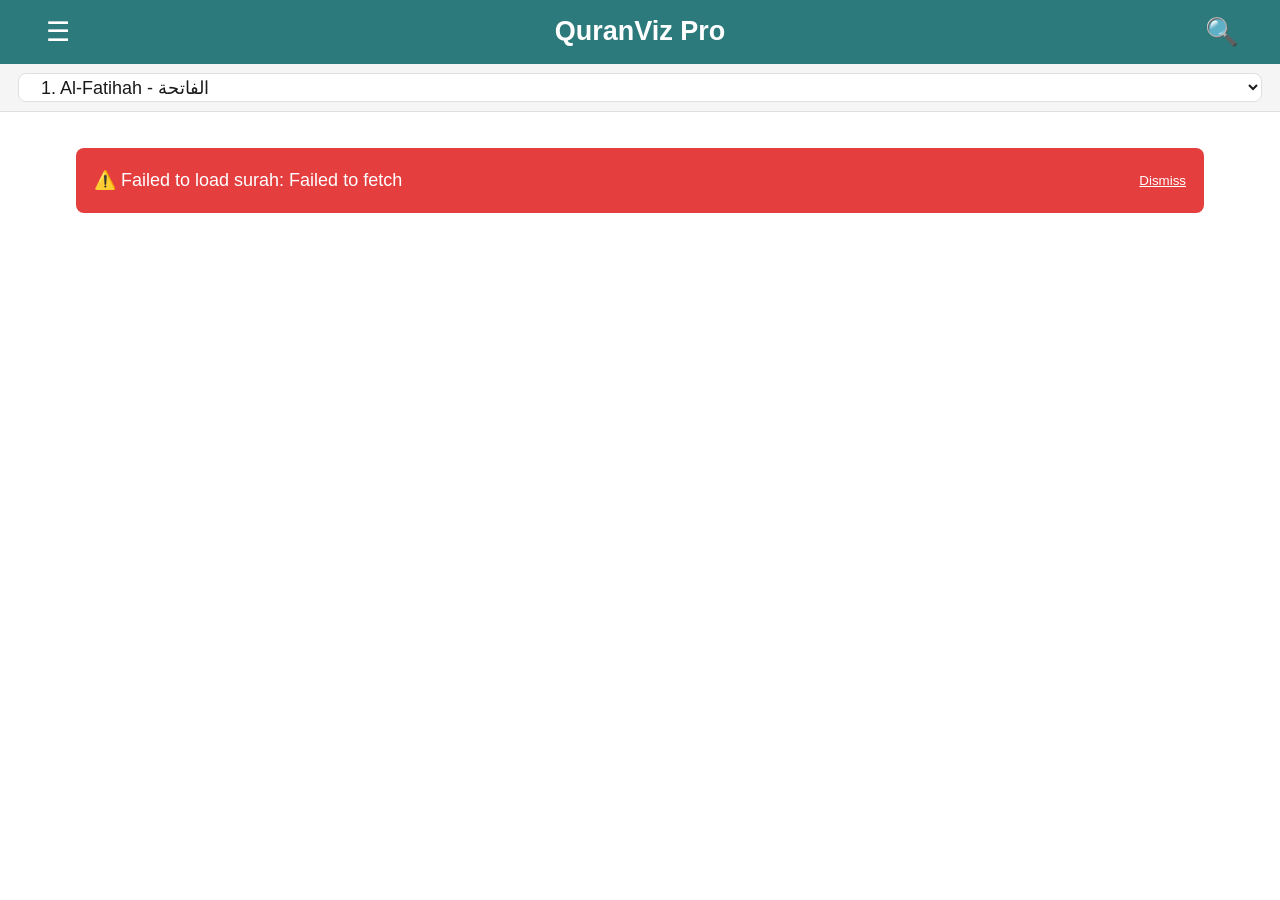
==== commit 67b70cb2: "Add files via upload" ====
--- a/index.html
+++ b/index.html
@@ -1,53 +1,182 @@
 <!DOCTYPE html>
-<html lang="en">
+<html lang="en" data-theme="light">
 <head>
     <meta charset="UTF-8">
     <meta name="viewport" content="width=device-width, initial-scale=1.0, maximum-scale=1.0, user-scalable=no">
+    <meta name="description" content="QuranViz Pro - Interactive Quran Study and Reading">
     <title>QuranViz Pro</title>
-    <link rel="stylesheet" href="styles.css">
-    <link href="https://fonts.googleapis.com/css2?family=Amiri&family=Scheherazade+New&display=swap" rel="stylesheet">
+
+    <!-- CSS Files -->
+    <link rel="stylesheet" href="css/variables.css">
+    <link rel="stylesheet" href="css/base.css">
+    <link rel="stylesheet" href="css/components.css">
+    <link rel="stylesheet" href="css/study-mode.css">
+    <link rel="stylesheet" href="css/reading-mode.css">
+    <link rel="stylesheet" href="css/responsive.css">
+
+    <!-- Google Fonts for Arabic -->
+    <link rel="preconnect" href="https://fonts.googleapis.com">
+    <link rel="preconnect" href="https://fonts.gstatic.com" crossorigin>
+    <link href="https://fonts.googleapis.com/css2?family=Amiri+Quran&family=Amiri:ital,wght@0,400;0,700;1,400;1,700&display=swap" rel="stylesheet">
 </head>
-<body class="light-mode">
-    <header>
-        <nav id="top-nav">
-            <select id="surah-selector">
-                <option value="">Select Surah</option>
-            </select>
-            <div class="view-toggle">
-                <button id="study-mode-btn" class="active" onclick="setViewMode('study')">Study</button>
-                <button id="reading-mode-btn" onclick="setViewMode('reading')">Reading</button>
-            </div>
-            <button id="search-toggle-btn">🔍</button>
-        </nav>
-    </header>
+<body>
+    <!-- Loading Overlay -->
+    <div id="loading-overlay" class="loading-overlay" style="display: none;">
+        <div class="spinner"></div>
+        <p class="loading-text">Loading...</p>
+    </div>
 
-    <main id="app-container">
-        <!-- Content will be dynamically injected here -->
-        <div id="content-area"></div>
+    <!-- Top Navigation -->
+    <nav class="top-nav">
+        <button class="menu-btn" id="menu-btn" aria-label="Menu">☰</button>
+        <h1 class="app-title">QuranViz Pro</h1>
+        <button class="search-btn" id="search-btn" aria-label="Search">🔍</button>
+    </nav>
+
+    <!-- Surah Selector -->
+    <div class="surah-selector" id="surah-selector">
+        <select class="surah-select" id="surah-select" aria-label="Select Surah">
+            <option value="">Select Surah...</option>
+        </select>
+    </div>
+
+    <!-- Main Content Container -->
+    <main class="main-content" id="main-content">
+        <!-- Study Mode Container -->
+        <div class="study-mode-container" id="study-mode-container" style="display: none;">
+            <div class="verses-list" id="verses-list"></div>
+        </div>
+
+        <!-- Reading Mode Container -->
+        <div class="reading-mode-container" id="reading-mode-container" style="display: none;">
+            <div class="page-content-wrapper" id="page-content-wrapper"></div>
+        </div>
     </main>
 
-    <footer id="connections-footer" class="hidden">
-        <div class="footer-handle"></div>
-        <div id="footer-content"></div>
-    </footer>
-
-    <nav id="bottom-nav">
-        <button id="home-btn">🏠</button>
-        <button id="bookmarks-btn">🔖</button>
-        <button id="quick-jump-btn">🚀</button>
-        <button id="settings-btn">⚙️</button>
+    <!-- Bottom Navigation -->
+    <nav class="bottom-nav">
+        <button class="nav-item" id="nav-reading" data-action="reading">
+            <span class="nav-icon">📖</span>
+            <span class="nav-label">Reading</span>
+        </button>
+        <button class="nav-item active" id="nav-study" data-action="study">
+            <span class="nav-icon">📚</span>
+            <span class="nav-label">Study</span>
+        </button>
+        <button class="nav-item" id="nav-bookmarks" data-action="bookmarks">
+            <span class="nav-icon">⭐</span>
+            <span class="nav-label">Bookmarks</span>
+        </button>
+        <button class="nav-item" id="nav-settings" data-action="settings">
+            <span class="nav-icon">⚙️</span>
+            <span class="nav-label">Settings</span>
+        </button>
     </nav>
 
-    <!-- Modals -->
-    <div id="modal-overlay" class="hidden">
-        <div id="modal-content">
-            <button class="close-modal">&times;</button>
-            <div id="modal-body"></div>
+    <!-- Back Button -->
+    <button class="back-btn" id="back-btn" style="display: none;">
+        ← Back
+    </button>
+
+    <!-- Quick Jump Modal -->
+    <div class="modal" id="quick-jump-modal" style="display: none;">
+        <div class="modal-overlay"></div>
+        <div class="modal-content">
+            <h2 class="modal-title">Jump to Verse</h2>
+            <div class="form-group">
+                <label for="jump-surah-select">Surah</label>
+                <select class="surah-select" id="jump-surah-select">
+                    <option value="">Select Surah...</option>
+                </select>
+            </div>
+            <div class="form-group">
+                <label for="jump-verse-input">Verse Number</label>
+                <input type="number" class="verse-input" id="jump-verse-input" min="1" placeholder="Enter verse number">
+            </div>
+            <div class="modal-actions">
+                <button class="btn btn-primary" id="jump-btn">Jump</button>
+                <button class="btn btn-secondary" id="jump-cancel-btn">Cancel</button>
+            </div>
         </div>
     </div>
 
-    <!-- Data scripts -->
+    <!-- Search Modal -->
+    <div class="modal" id="search-modal" style="display: none;">
+        <div class="modal-overlay"></div>
+        <div class="modal-content search-modal-content">
+            <h2 class="modal-title">Search Quran</h2>
+            <div class="search-input-wrapper">
+                <input type="text" class="search-input" id="search-input" placeholder="Search for verses...">
+                <button class="btn btn-secondary" id="search-close-btn">Close</button>
+            </div>
+            <div class="search-results" id="search-results">
+                <p class="search-placeholder">Enter text to search the Quran</p>
+            </div>
+        </div>
+    </div>
+
+    <!-- Bookmarks Modal -->
+    <div class="modal" id="bookmarks-modal" style="display: none;">
+        <div class="modal-overlay"></div>
+        <div class="modal-content">
+            <h2 class="modal-title">Bookmarks</h2>
+            <div class="bookmarks-list" id="bookmarks-list">
+                <p class="empty-state">No bookmarks yet. Add bookmarks by clicking the star icon on verses.</p>
+            </div>
+            <div class="modal-actions">
+                <button class="btn btn-secondary" id="bookmarks-close-btn">Close</button>
+            </div>
+        </div>
+    </div>
+
+    <!-- Settings Modal -->
+    <div class="modal" id="settings-modal" style="display: none;">
+        <div class="modal-overlay"></div>
+        <div class="modal-content">
+            <h2 class="modal-title">Settings</h2>
+
+            <div class="setting-item">
+                <label>Language / اللغة</label>
+                <button class="btn btn-toggle" id="language-toggle">
+                    <span id="language-label">English</span>
+                </button>
+            </div>
+
+            <div class="setting-item">
+                <label>Font Size</label>
+                <div class="slider-group">
+                    <input type="range" min="14" max="28" value="18" step="1" class="font-size-slider" id="font-size-slider">
+                    <span class="font-size-value" id="font-size-value">18px</span>
+                </div>
+            </div>
+
+            <div class="setting-item">
+                <label>Theme</label>
+                <button class="btn btn-toggle" id="theme-toggle">
+                    <span id="theme-label">☀️ Light</span>
+                </button>
+            </div>
+
+            <div class="setting-item">
+                <label>Translation</label>
+                <select class="translation-select" id="translation-select">
+                    <option value="en.sahih">Sahih International</option>
+                    <option value="en.pickthall">Pickthall</option>
+                    <option value="en.yusufali">Yusuf Ali</option>
+                    <option value="en.hilali">Hilali & Khan</option>
+                </select>
+            </div>
+
+            <div class="modal-actions">
+                <button class="btn btn-secondary" id="settings-close-btn">Close</button>
+            </div>
+        </div>
+    </div>
+
+    <!-- Data File -->
     <script src="quran_links.js"></script>
-    <script src="app.js"></script>
+
+    <!-- App Entry Point -->
+    <script type="module" src="js/app.js"></script>
 </body>
 </html>
--- a/css/variables.css
+++ b/css/variables.css
@@ -0,0 +1,87 @@
+/* CSS Variables for Theming */
+
+:root {
+  /* Colors - Light Theme */
+  --bg-primary: #ffffff;
+  --bg-secondary: #f5f5f5;
+  --bg-tertiary: #e8f4f8;
+  --text-primary: #1a1a1a;
+  --text-secondary: #666666;
+  --text-tertiary: #999999;
+  --accent-color: #2c7a7b;
+  --accent-hover: #234e52;
+  --border-color: #e0e0e0;
+  --shadow-sm: 0 1px 3px rgba(0, 0, 0, 0.1);
+  --shadow-md: 0 4px 6px rgba(0, 0, 0, 0.1);
+  --shadow-lg: 0 10px 20px rgba(0, 0, 0, 0.15);
+  --error-color: #e53e3e;
+  --success-color: #38a169;
+  --warning-color: #d69e2e;
+  --connection-bg: #f0f9ff;
+  --connection-border: #bae6fd;
+
+  /* Typography */
+  --font-arabic: 'Amiri Quran', 'Traditional Arabic', serif;
+  --font-arabic-regular: 'Amiri', serif;
+  --font-latin: -apple-system, BlinkMacSystemFont, 'Segoe UI', Roboto, 'Helvetica Neue', Arial, sans-serif;
+  --base-font-size: 18px;
+  --font-size-sm: 0.875rem;
+  --font-size-md: 1rem;
+  --font-size-lg: 1.125rem;
+  --font-size-xl: 1.5rem;
+  --font-size-2xl: 2rem;
+
+  /* Spacing */
+  --spacing-xs: 0.25rem;
+  --spacing-sm: 0.5rem;
+  --spacing-md: 1rem;
+  --spacing-lg: 1.5rem;
+  --spacing-xl: 2rem;
+  --spacing-2xl: 3rem;
+
+  /* Layout */
+  --top-nav-height: 56px;
+  --bottom-nav-height: 64px;
+  --surah-selector-height: 48px;
+  --max-content-width: 800px;
+  --border-radius-sm: 4px;
+  --border-radius-md: 8px;
+  --border-radius-lg: 12px;
+
+  /* Transitions */
+  --transition-fast: 150ms ease;
+  --transition-normal: 250ms ease;
+  --transition-slow: 350ms ease;
+
+  /* Z-index */
+  --z-dropdown: 100;
+  --z-nav: 200;
+  --z-modal: 300;
+  --z-loading: 400;
+}
+
+[data-theme="dark"] {
+  /* Colors - Dark Theme */
+  --bg-primary: #1a1a1a;
+  --bg-secondary: #2d2d2d;
+  --bg-tertiary: #1e3a3a;
+  --text-primary: #f5f5f5;
+  --text-secondary: #b0b0b0;
+  --text-tertiary: #808080;
+  --accent-color: #4fd1c5;
+  --accent-hover: #81e6d9;
+  --border-color: #404040;
+  --shadow-sm: 0 1px 3px rgba(0, 0, 0, 0.3);
+  --shadow-md: 0 4px 6px rgba(0, 0, 0, 0.4);
+  --shadow-lg: 0 10px 20px rgba(0, 0, 0, 0.5);
+  --error-color: #fc8181;
+  --success-color: #68d391;
+  --warning-color: #f6e05e;
+  --connection-bg: #1e2936;
+  --connection-border: #2d3748;
+}
+
+/* Dynamic Font Size */
+:root {
+  font-size: var(--base-font-size);
+}
--- a/css/base.css
+++ b/css/base.css
@@ -0,0 +1,179 @@
+/* Base Styles & Reset */
+
+* {
+  margin: 0;
+  padding: 0;
+  box-sizing: border-box;
+}
+
+html {
+  font-size: 16px;
+  -webkit-font-smoothing: antialiased;
+  -moz-osx-font-smoothing: grayscale;
+}
+
+body {
+  font-family: var(--font-latin);
+  font-size: var(--font-size-md);
+  line-height: 1.6;
+  color: var(--text-primary);
+  background-color: var(--bg-primary);
+  overflow-x: hidden;
+  padding-top: calc(var(--top-nav-height) + var(--surah-selector-height));
+  padding-bottom: var(--bottom-nav-height);
+  transition: background-color var(--transition-normal), color var(--transition-normal);
+}
+
+/* Arabic Text */
+.arabic, [lang="ar"] {
+  font-family: var(--font-arabic);
+  font-size: 1.5em;
+  line-height: 2;
+  text-align: right;
+  direction: rtl;
+}
+
+/* Typography */
+h1, h2, h3, h4, h5, h6 {
+  font-weight: 600;
+  line-height: 1.3;
+  margin-bottom: var(--spacing-md);
+}
+
+h1 { font-size: var(--font-size-2xl); }
+h2 { font-size: var(--font-size-xl); }
+h3 { font-size: var(--font-size-lg); }
+
+p {
+  margin-bottom: var(--spacing-md);
+}
+
+a {
+  color: var(--accent-color);
+  text-decoration: none;
+  transition: color var(--transition-fast);
+}
+
+a:hover {
+  color: var(--accent-hover);
+}
+
+button {
+  font-family: inherit;
+  cursor: pointer;
+  border: none;
+  background: none;
+  transition: all var(--transition-fast);
+}
+
+input, select, textarea {
+  font-family: inherit;
+  font-size: inherit;
+}
+
+/* Scrollbar Styling */
+::-webkit-scrollbar {
+  width: 8px;
+  height: 8px;
+}
+
+::-webkit-scrollbar-track {
+  background: var(--bg-secondary);
+}
+
+::-webkit-scrollbar-thumb {
+  background: var(--border-color);
+  border-radius: 4px;
+}
+
+::-webkit-scrollbar-thumb:hover {
+  background: var(--text-tertiary);
+}
+
+/* Selection */
+::selection {
+  background-color: var(--accent-color);
+  color: white;
+}
+
+/* Animations */
+@keyframes fadeIn {
+  from {
+    opacity: 0;
+  }
+  to {
+    opacity: 1;
+  }
+}
+
+@keyframes slideUp {
+  from {
+    transform: translateY(20px);
+    opacity: 0;
+  }
+  to {
+    transform: translateY(0);
+    opacity: 1;
+  }
+}
+
+@keyframes pulse {
+  0%, 100% {
+    opacity: 1;
+  }
+  50% {
+    opacity: 0.5;
+  }
+}
+
+@keyframes highlight {
+  0% {
+    background-color: var(--accent-color);
+    opacity: 0.3;
+  }
+  100% {
+    background-color: transparent;
+    opacity: 1;
+  }
+}
+
+.fade-in {
+  animation: fadeIn var(--transition-normal);
+}
+
+.slide-up {
+  animation: slideUp var(--transition-normal);
+}
+
+.highlight-verse {
+  animation: highlight 2s ease;
+}
+
+/* Utility Classes */
+.text-center {
+  text-align: center;
+}
+
+.text-right {
+  text-align: right;
+}
+
+.hidden {
+  display: none !important;
+}
+
+.invisible {
+  visibility: hidden;
+}
+
+.sr-only {
+  position: absolute;
+  width: 1px;
+  height: 1px;
+  padding: 0;
+  margin: -1px;
+  overflow: hidden;
+  clip: rect(0, 0, 0, 0);
+  white-space: nowrap;
+  border-width: 0;
+}
--- a/css/components.css
+++ b/css/components.css
@@ -0,0 +1,530 @@
+/* Reusable UI Components */
+
+/* Buttons */
+.btn {
+  padding: var(--spacing-sm) var(--spacing-lg);
+  border-radius: var(--border-radius-md);
+  font-weight: 500;
+  font-size: var(--font-size-md);
+  min-height: 44px;
+  min-width: 44px;
+  display: inline-flex;
+  align-items: center;
+  justify-content: center;
+  gap: var(--spacing-sm);
+  transition: all var(--transition-fast);
+  touch-action: manipulation;
+}
+
+.btn-primary {
+  background-color: var(--accent-color);
+  color: white;
+}
+
+.btn-primary:hover, .btn-primary:focus {
+  background-color: var(--accent-hover);
+  transform: translateY(-1px);
+  box-shadow: var(--shadow-md);
+}
+
+.btn-secondary {
+  background-color: var(--bg-secondary);
+  color: var(--text-primary);
+  border: 1px solid var(--border-color);
+}
+
+.btn-secondary:hover, .btn-secondary:focus {
+  background-color: var(--border-color);
+}
+
+.btn-toggle {
+  padding: var(--spacing-sm) var(--spacing-md);
+  background-color: var(--bg-secondary);
+  border: 2px solid var(--accent-color);
+  color: var(--text-primary);
+  border-radius: var(--border-radius-lg);
+  font-weight: 600;
+}
+
+.btn-icon {
+  width: 44px;
+  height: 44px;
+  border-radius: 50%;
+  display: flex;
+  align-items: center;
+  justify-content: center;
+  font-size: 1.25rem;
+  background-color: var(--bg-secondary);
+  color: var(--text-primary);
+}
+
+.btn-icon:hover, .btn-icon:focus {
+  background-color: var(--accent-color);
+  color: white;
+}
+
+/* Loading Overlay */
+.loading-overlay {
+  position: fixed;
+  top: 0;
+  left: 0;
+  right: 0;
+  bottom: 0;
+  background-color: rgba(0, 0, 0, 0.5);
+  display: flex;
+  flex-direction: column;
+  align-items: center;
+  justify-content: center;
+  z-index: var(--z-loading);
+}
+
+.spinner {
+  width: 50px;
+  height: 50px;
+  border: 4px solid var(--bg-secondary);
+  border-top-color: var(--accent-color);
+  border-radius: 50%;
+  animation: spin 1s linear infinite;
+}
+
+@keyframes spin {
+  to { transform: rotate(360deg); }
+}
+
+.loading-text {
+  color: white;
+  margin-top: var(--spacing-md);
+  font-size: var(--font-size-lg);
+}
+
+/* Top Navigation */
+.top-nav {
+  position: fixed;
+  top: 0;
+  left: 0;
+  right: 0;
+  height: var(--top-nav-height);
+  background-color: var(--accent-color);
+  color: white;
+  display: flex;
+  align-items: center;
+  justify-content: space-between;
+  padding: 0 var(--spacing-md);
+  box-shadow: var(--shadow-md);
+  z-index: var(--z-nav);
+}
+
+.menu-btn, .search-btn {
+  color: white;
+  font-size: 1.5rem;
+  min-width: 44px;
+  min-height: 44px;
+  display: flex;
+  align-items: center;
+  justify-content: center;
+}
+
+.menu-btn:hover, .search-btn:hover {
+  opacity: 0.8;
+}
+
+.app-title {
+  font-size: var(--font-size-lg);
+  font-weight: 700;
+  margin: 0;
+}
+
+/* Surah Selector */
+.surah-selector {
+  position: fixed;
+  top: var(--top-nav-height);
+  left: 0;
+  right: 0;
+  height: var(--surah-selector-height);
+  background-color: var(--bg-secondary);
+  border-bottom: 1px solid var(--border-color);
+  padding: var(--spacing-sm) var(--spacing-md);
+  z-index: var(--z-nav);
+}
+
+.surah-select {
+  width: 100%;
+  height: 100%;
+  padding: 0 var(--spacing-md);
+  border: 1px solid var(--border-color);
+  border-radius: var(--border-radius-md);
+  background-color: var(--bg-primary);
+  color: var(--text-primary);
+  font-size: var(--font-size-md);
+  cursor: pointer;
+}
+
+/* Bottom Navigation */
+.bottom-nav {
+  position: fixed;
+  bottom: 0;
+  left: 0;
+  right: 0;
+  height: var(--bottom-nav-height);
+  background-color: var(--bg-primary);
+  border-top: 1px solid var(--border-color);
+  display: flex;
+  justify-content: space-around;
+  align-items: center;
+  box-shadow: 0 -2px 10px rgba(0, 0, 0, 0.1);
+  z-index: var(--z-nav);
+}
+
+.nav-item {
+  flex: 1;
+  display: flex;
+  flex-direction: column;
+  align-items: center;
+  justify-content: center;
+  gap: var(--spacing-xs);
+  padding: var(--spacing-sm);
+  color: var(--text-secondary);
+  transition: all var(--transition-fast);
+  min-height: 44px;
+}
+
+.nav-item:hover, .nav-item:focus {
+  color: var(--accent-color);
+  background-color: var(--bg-secondary);
+}
+
+.nav-item.active {
+  color: var(--accent-color);
+  font-weight: 600;
+}
+
+.nav-icon {
+  font-size: 1.5rem;
+}
+
+.nav-label {
+  font-size: var(--font-size-sm);
+}
+
+/* Back Button */
+.back-btn {
+  position: fixed;
+  top: calc(var(--top-nav-height) + var(--surah-selector-height) + var(--spacing-md));
+  left: var(--spacing-md);
+  padding: var(--spacing-sm) var(--spacing-md);
+  background-color: var(--accent-color);
+  color: white;
+  border-radius: var(--border-radius-lg);
+  font-weight: 600;
+  box-shadow: var(--shadow-md);
+  z-index: var(--z-dropdown);
+  min-height: 44px;
+}
+
+.back-btn:hover {
+  background-color: var(--accent-hover);
+}
+
+/* Main Content */
+.main-content {
+  min-height: calc(100vh - var(--top-nav-height) - var(--bottom-nav-height) - var(--surah-selector-height));
+  padding: var(--spacing-md);
+  max-width: var(--max-content-width);
+  margin: 0 auto;
+}
+
+/* Modal */
+.modal {
+  position: fixed;
+  top: 0;
+  left: 0;
+  right: 0;
+  bottom: 0;
+  z-index: var(--z-modal);
+  display: flex;
+  align-items: center;
+  justify-content: center;
+  padding: var(--spacing-md);
+}
+
+.modal-overlay {
+  position: absolute;
+  top: 0;
+  left: 0;
+  right: 0;
+  bottom: 0;
+  background-color: rgba(0, 0, 0, 0.5);
+}
+
+.modal-content {
+  position: relative;
+  background-color: var(--bg-primary);
+  border-radius: var(--border-radius-lg);
+  padding: var(--spacing-xl);
+  max-width: 500px;
+  width: 100%;
+  max-height: 90vh;
+  overflow-y: auto;
+  box-shadow: var(--shadow-lg);
+  animation: slideUp var(--transition-normal);
+}
+
+.modal-title {
+  font-size: var(--font-size-xl);
+  margin-bottom: var(--spacing-lg);
+  color: var(--text-primary);
+}
+
+.modal-actions {
+  display: flex;
+  gap: var(--spacing-md);
+  margin-top: var(--spacing-lg);
+}
+
+.modal-actions .btn {
+  flex: 1;
+}
+
+/* Form Elements */
+.form-group {
+  margin-bottom: var(--spacing-lg);
+}
+
+.form-group label {
+  display: block;
+  margin-bottom: var(--spacing-sm);
+  font-weight: 600;
+  color: var(--text-primary);
+}
+
+.form-group input,
+.form-group select {
+  width: 100%;
+  padding: var(--spacing-sm) var(--spacing-md);
+  border: 1px solid var(--border-color);
+  border-radius: var(--border-radius-md);
+  background-color: var(--bg-primary);
+  color: var(--text-primary);
+  font-size: var(--font-size-md);
+  min-height: 44px;
+}
+
+.form-group input:focus,
+.form-group select:focus {
+  outline: none;
+  border-color: var(--accent-color);
+  box-shadow: 0 0 0 3px rgba(44, 122, 123, 0.1);
+}
+
+/* Settings */
+.setting-item {
+  display: flex;
+  justify-content: space-between;
+  align-items: center;
+  padding: var(--spacing-md) 0;
+  border-bottom: 1px solid var(--border-color);
+}
+
+.setting-item:last-child {
+  border-bottom: none;
+}
+
+.setting-item label {
+  font-weight: 600;
+  color: var(--text-primary);
+}
+
+.slider-group {
+  display: flex;
+  align-items: center;
+  gap: var(--spacing-md);
+}
+
+.font-size-slider {
+  width: 120px;
+}
+
+.font-size-value {
+  min-width: 50px;
+  text-align: center;
+  font-weight: 600;
+  color: var(--accent-color);
+}
+
+.translation-select {
+  padding: var(--spacing-sm) var(--spacing-md);
+  border: 1px solid var(--border-color);
+  border-radius: var(--border-radius-md);
+  background-color: var(--bg-primary);
+  color: var(--text-primary);
+  min-height: 44px;
+}
+
+/* Empty State */
+.empty-state {
+  text-align: center;
+  color: var(--text-secondary);
+  padding: var(--spacing-xl);
+  font-style: italic;
+}
+
+/* Error Message */
+.error-message {
+  background-color: var(--error-color);
+  color: white;
+  padding: var(--spacing-md);
+  border-radius: var(--border-radius-md);
+  margin-bottom: var(--spacing-md);
+  display: flex;
+  align-items: center;
+  gap: var(--spacing-sm);
+}
+
+.error-message button {
+  margin-left: auto;
+  color: white;
+  text-decoration: underline;
+}
+
+/* Search Modal Specific */
+.search-modal-content {
+  max-width: 600px;
+  max-height: 90vh;
+}
+
+.search-input-wrapper {
+  display: flex;
+  gap: var(--spacing-sm);
+  margin-bottom: var(--spacing-lg);
+}
+
+.search-input {
+  flex: 1;
+  padding: var(--spacing-sm) var(--spacing-md);
+  border: 2px solid var(--border-color);
+  border-radius: var(--border-radius-md);
+  font-size: var(--font-size-md);
+  min-height: 44px;
+}
+
+.search-input:focus {
+  outline: none;
+  border-color: var(--accent-color);
+}
+
+.search-results {
+  max-height: 60vh;
+  overflow-y: auto;
+}
+
+.search-results-count {
+  font-weight: 600;
+  color: var(--accent-color);
+  margin-bottom: var(--spacing-md);
+  font-size: var(--font-size-md);
+}
+
+.search-result-item {
+  padding: var(--spacing-md);
+  border: 1px solid var(--border-color);
+  border-radius: var(--border-radius-md);
+  margin-bottom: var(--spacing-sm);
+  cursor: pointer;
+  transition: all var(--transition-fast);
+}
+
+.search-result-item:hover {
+  background-color: var(--bg-secondary);
+  border-color: var(--accent-color);
+  transform: translateX(4px);
+}
+
+.result-ref {
+  display: block;
+  color: var(--accent-color);
+  font-size: var(--font-size-md);
+  margin-bottom: var(--spacing-xs);
+}
+
+.result-snippet {
+  color: var(--text-secondary);
+  font-size: var(--font-size-sm);
+  line-height: 1.5;
+  margin: 0;
+}
+
+.search-placeholder {
+  text-align: center;
+  color: var(--text-tertiary);
+  font-style: italic;
+  padding: var(--spacing-xl);
+}
+
+/* Bookmarks */
+.bookmarks-grid {
+  display: flex;
+  flex-direction: column;
+  gap: var(--spacing-md);
+  max-height: 60vh;
+  overflow-y: auto;
+}
+
+.bookmark-item {
+  padding: var(--spacing-md);
+  border: 1px solid var(--border-color);
+  border-radius: var(--border-radius-md);
+  background-color: var(--bg-secondary);
+  transition: all var(--transition-fast);
+}
+
+.bookmark-item:hover {
+  box-shadow: var(--shadow-md);
+  transform: translateY(-2px);
+}
+
+.bookmark-header {
+  display: flex;
+  justify-content: space-between;
+  align-items: center;
+  margin-bottom: var(--spacing-sm);
+}
+
+.bookmark-header strong {
+  color: var(--accent-color);
+  font-size: var(--font-size-md);
+}
+
+.remove-bookmark-btn {
+  font-size: 1.25rem;
+  padding: var(--spacing-xs);
+  min-width: 36px;
+  min-height: 36px;
+  border-radius: var(--border-radius-sm);
+  transition: all var(--transition-fast);
+}
+
+.remove-bookmark-btn:hover {
+  background-color: var(--error-color);
+  transform: scale(1.1);
+}
+
+.bookmark-snippet {
+  color: var(--text-secondary);
+  font-size: var(--font-size-sm);
+  line-height: 1.6;
+  margin-bottom: var(--spacing-sm);
+}
+
+.bookmark-jump-btn {
+  padding: var(--spacing-xs) var(--spacing-md);
+  background-color: var(--accent-color);
+  color: white;
+  border-radius: var(--border-radius-md);
+  font-weight: 600;
+  font-size: var(--font-size-sm);
+  min-height: 36px;
+}
+
+.bookmark-jump-btn:hover {
+  background-color: var(--accent-hover);
+}
--- a/css/study-mode.css
+++ b/css/study-mode.css
@@ -0,0 +1,265 @@
+/* Study Mode Styles */
+
+.study-mode-container {
+  width: 100%;
+}
+
+.verses-list {
+  display: flex;
+  flex-direction: column;
+  gap: var(--spacing-lg);
+}
+
+/* Verse Card */
+.verse-card {
+  background-color: var(--bg-primary);
+  border: 1px solid var(--border-color);
+  border-radius: var(--border-radius-lg);
+  padding: var(--spacing-lg);
+  box-shadow: var(--shadow-sm);
+  transition: box-shadow var(--transition-fast);
+  scroll-margin-top: calc(var(--top-nav-height) + var(--surah-selector-height) + 80px);
+}
+
+.verse-card:hover {
+  box-shadow: var(--shadow-md);
+}
+
+.verse-card.target-verse {
+  border-color: var(--accent-color);
+  box-shadow: 0 0 0 3px rgba(44, 122, 123, 0.1);
+}
+
+/* Verse Header */
+.verse-header {
+  display: flex;
+  align-items: center;
+  gap: var(--spacing-sm);
+  margin-bottom: var(--spacing-md);
+  padding-bottom: var(--spacing-sm);
+  border-bottom: 1px solid var(--border-color);
+}
+
+.verse-number {
+  font-weight: 700;
+  font-size: var(--font-size-lg);
+  color: var(--accent-color);
+  min-width: 40px;
+}
+
+.verse-actions {
+  display: flex;
+  gap: var(--spacing-sm);
+  margin-left: auto;
+}
+
+.bookmark-btn,
+.tafsir-btn {
+  font-size: 1.25rem;
+  padding: var(--spacing-xs);
+  min-width: 44px;
+  min-height: 44px;
+  display: flex;
+  align-items: center;
+  justify-content: center;
+  border-radius: var(--border-radius-sm);
+  transition: all var(--transition-fast);
+}
+
+.bookmark-btn:hover,
+.tafsir-btn:hover {
+  background-color: var(--bg-secondary);
+  transform: scale(1.1);
+}
+
+.bookmark-btn.bookmarked {
+  color: #f59e0b;
+}
+
+.tafsir-btn.active {
+  background-color: var(--accent-color);
+  color: white;
+}
+
+/* Verse Text */
+.verse-text-arabic {
+  font-family: var(--font-arabic);
+  font-size: 1.75em;
+  line-height: 2.2;
+  text-align: right;
+  direction: rtl;
+  margin-bottom: var(--spacing-md);
+  color: var(--text-primary);
+  padding: var(--spacing-md) 0;
+}
+
+.verse-text-english {
+  font-size: var(--font-size-md);
+  line-height: 1.8;
+  color: var(--text-secondary);
+  font-style: italic;
+  padding: var(--spacing-md) 0;
+  border-top: 1px solid var(--border-color);
+}
+
+/* Connections Section */
+.connections-section {
+  margin-top: var(--spacing-lg);
+  padding-top: var(--spacing-lg);
+  border-top: 2px solid var(--connection-border);
+}
+
+.connections-header {
+  font-weight: 700;
+  font-size: var(--font-size-md);
+  color: var(--accent-color);
+  margin-bottom: var(--spacing-md);
+  display: flex;
+  align-items: center;
+  gap: var(--spacing-sm);
+}
+
+.connections-list {
+  display: flex;
+  flex-direction: column;
+  gap: var(--spacing-md);
+}
+
+/* Connection Item */
+.connection-item {
+  background-color: var(--connection-bg);
+  border: 1px solid var(--connection-border);
+  border-radius: var(--border-radius-md);
+  padding: var(--spacing-md);
+  display: flex;
+  flex-direction: column;
+  gap: var(--spacing-sm);
+  transition: all var(--transition-fast);
+}
+
+.connection-item:hover {
+  transform: translateX(-4px);
+  box-shadow: var(--shadow-md);
+}
+
+.connection-header {
+  display: flex;
+  justify-content: space-between;
+  align-items: center;
+  margin-bottom: var(--spacing-sm);
+}
+
+.connection-ref {
+  font-weight: 700;
+  color: var(--accent-color);
+  font-size: var(--font-size-md);
+}
+
+.connection-type {
+  font-size: var(--font-size-sm);
+  color: var(--text-tertiary);
+  font-style: italic;
+}
+
+.connection-text-ar {
+  font-family: var(--font-arabic);
+  font-size: 1.3em;
+  line-height: 1.8;
+  text-align: right;
+  direction: rtl;
+  color: var(--text-primary);
+  margin: var(--spacing-sm) 0;
+}
+
+.connection-text-en {
+  font-size: var(--font-size-sm);
+  color: var(--text-secondary);
+  font-style: italic;
+  margin: var(--spacing-sm) 0;
+}
+
+.jump-btn {
+  align-self: flex-end;
+  padding: var(--spacing-xs) var(--spacing-md);
+  background-color: var(--accent-color);
+  color: white;
+  border-radius: var(--border-radius-md);
+  font-weight: 600;
+  font-size: var(--font-size-sm);
+  min-height: 36px;
+  min-width: 44px;
+  display: flex;
+  align-items: center;
+  gap: var(--spacing-xs);
+}
+
+.jump-btn:hover {
+  background-color: var(--accent-hover);
+  transform: translateX(2px);
+}
+
+/* Tafsir Section */
+.tafsir-section {
+  margin-top: var(--spacing-lg);
+  padding: var(--spacing-lg);
+  background-color: var(--bg-tertiary);
+  border-radius: var(--border-radius-md);
+  border-left: 4px solid var(--accent-color);
+}
+
+.tafsir-header {
+  font-weight: 700;
+  font-size: var(--font-size-md);
+  color: var(--accent-color);
+  margin-bottom: var(--spacing-md);
+}
+
+.tafsir-text {
+  line-height: 1.8;
+  color: var(--text-primary);
+}
+
+.tafsir-text-ar {
+  font-family: var(--font-arabic-regular);
+  font-size: 1.2em;
+  line-height: 2;
+  text-align: right;
+  direction: rtl;
+  margin-bottom: var(--spacing-md);
+}
+
+.tafsir-text-en {
+  font-size: var(--font-size-md);
+  line-height: 1.8;
+  color: var(--text-secondary);
+}
+
+.tafsir-loading {
+  text-align: center;
+  color: var(--text-secondary);
+  font-style: italic;
+  padding: var(--spacing-md);
+}
+
+/* No Connections State */
+.no-connections {
+  text-align: center;
+  color: var(--text-tertiary);
+  font-style: italic;
+  padding: var(--spacing-md);
+  font-size: var(--font-size-sm);
+}
+
+/* Loading Skeleton */
+.verse-skeleton {
+  background: linear-gradient(90deg, var(--bg-secondary) 25%, var(--border-color) 50%, var(--bg-secondary) 75%);
+  background-size: 200% 100%;
+  animation: loading 1.5s infinite;
+  border-radius: var(--border-radius-md);
+  height: 200px;
+}
+
+@keyframes loading {
+  0% { background-position: 200% 0; }
+  100% { background-position: -200% 0; }
+}
--- a/css/reading-mode.css
+++ b/css/reading-mode.css
@@ -0,0 +1,255 @@
+/* Reading Mode Styles */
+
+.reading-mode-container {
+  width: 100%;
+}
+
+/* Page Container */
+.page-container {
+  background-color: var(--bg-primary);
+  border: 1px solid var(--border-color);
+  border-radius: var(--border-radius-lg);
+  padding: var(--spacing-xl);
+  box-shadow: var(--shadow-md);
+  margin-bottom: var(--spacing-lg);
+  min-height: 70vh;
+  display: flex;
+  flex-direction: column;
+}
+
+/* Page Header */
+.page-header {
+  text-align: center;
+  font-size: var(--font-size-lg);
+  font-weight: 700;
+  color: var(--accent-color);
+  padding-bottom: var(--spacing-md);
+  border-bottom: 2px solid var(--border-color);
+  margin-bottom: var(--spacing-lg);
+}
+
+/* Page Content */
+.page-content {
+  flex: 1;
+  font-family: var(--font-arabic);
+  font-size: 1.6em;
+  line-height: 2.5;
+  text-align: justify;
+  direction: rtl;
+  color: var(--text-primary);
+  padding: var(--spacing-md) 0;
+}
+
+/* Bismillah */
+.bismillah {
+  display: block;
+  text-align: center;
+  font-size: 1.3em;
+  margin: var(--spacing-lg) 0;
+  color: var(--accent-color);
+  font-weight: 600;
+}
+
+/* Verse Segment */
+.verse-segment {
+  position: relative;
+  display: inline;
+}
+
+.verse-number-marker {
+  display: inline-block;
+  margin: 0 var(--spacing-xs);
+  font-size: 0.75em;
+  color: var(--accent-color);
+  font-weight: 700;
+  background-color: var(--bg-secondary);
+  padding: 2px 6px;
+  border-radius: 50%;
+  vertical-align: super;
+  line-height: 1;
+}
+
+/* Connection Count Badge */
+.connection-count {
+  display: inline-block;
+  margin: 0 var(--spacing-xs);
+  font-size: 0.6em;
+  color: white;
+  background-color: var(--accent-color);
+  padding: 2px 6px;
+  border-radius: var(--border-radius-md);
+  vertical-align: super;
+  cursor: pointer;
+  transition: all var(--transition-fast);
+  font-family: var(--font-latin);
+}
+
+.connection-count:hover {
+  background-color: var(--accent-hover);
+  transform: scale(1.1);
+}
+
+/* Surah Header in Page */
+.surah-header-page {
+  display: block;
+  text-align: center;
+  font-size: 1.2em;
+  font-weight: 700;
+  color: var(--accent-color);
+  margin: var(--spacing-xl) 0;
+  padding: var(--spacing-md);
+  background-color: var(--bg-tertiary);
+  border-radius: var(--border-radius-md);
+}
+
+/* Page Footer Connections */
+.page-footer-connections {
+  margin-top: var(--spacing-xl);
+  padding-top: var(--spacing-lg);
+  border-top: 3px solid var(--connection-border);
+}
+
+.footer-header {
+  font-family: var(--font-latin);
+  font-size: var(--font-size-lg);
+  font-weight: 700;
+  color: var(--accent-color);
+  margin-bottom: var(--spacing-lg);
+  text-align: center;
+}
+
+.footer-connections-list {
+  display: flex;
+  flex-direction: column;
+  gap: var(--spacing-lg);
+}
+
+/* Footer Connection Item */
+.footer-connection-item {
+  background-color: var(--connection-bg);
+  border: 1px solid var(--connection-border);
+  border-radius: var(--border-radius-md);
+  padding: var(--spacing-md);
+  transition: all var(--transition-fast);
+}
+
+.footer-connection-item:hover {
+  box-shadow: var(--shadow-md);
+  transform: translateY(-2px);
+}
+
+.footer-connection-header {
+  font-family: var(--font-latin);
+  font-weight: 700;
+  color: var(--accent-color);
+  margin-bottom: var(--spacing-sm);
+  font-size: var(--font-size-md);
+}
+
+.footer-connection-origin {
+  font-family: var(--font-latin);
+  font-size: var(--font-size-sm);
+  color: var(--text-tertiary);
+  margin-bottom: var(--spacing-sm);
+  font-style: italic;
+}
+
+.footer-connection-text-ar {
+  font-family: var(--font-arabic);
+  font-size: 1.3em;
+  line-height: 1.8;
+  text-align: right;
+  direction: rtl;
+  color: var(--text-primary);
+  margin: var(--spacing-sm) 0;
+}
+
+.footer-connection-text-en {
+  font-family: var(--font-latin);
+  font-size: var(--font-size-sm);
+  color: var(--text-secondary);
+  font-style: italic;
+  margin: var(--spacing-sm) 0;
+}
+
+.footer-jump-btn {
+  margin-top: var(--spacing-sm);
+  padding: var(--spacing-xs) var(--spacing-md);
+  background-color: var(--accent-color);
+  color: white;
+  border-radius: var(--border-radius-md);
+  font-weight: 600;
+  font-size: var(--font-size-sm);
+  font-family: var(--font-latin);
+  min-height: 36px;
+  display: inline-flex;
+  align-items: center;
+  gap: var(--spacing-xs);
+}
+
+.footer-jump-btn:hover {
+  background-color: var(--accent-hover);
+}
+
+/* No Connections in Footer */
+.no-footer-connections {
+  text-align: center;
+  color: var(--text-tertiary);
+  font-style: italic;
+  padding: var(--spacing-xl);
+  font-family: var(--font-latin);
+  font-size: var(--font-size-md);
+}
+
+/* Page Navigation */
+.page-navigation {
+  display: flex;
+  justify-content: space-between;
+  align-items: center;
+  margin-top: var(--spacing-xl);
+  padding-top: var(--spacing-md);
+  border-top: 1px solid var(--border-color);
+  font-family: var(--font-latin);
+}
+
+.prev-page-btn,
+.next-page-btn {
+  padding: var(--spacing-sm) var(--spacing-lg);
+  background-color: var(--accent-color);
+  color: white;
+  border-radius: var(--border-radius-lg);
+  font-weight: 600;
+  font-size: var(--font-size-md);
+  min-height: 44px;
+  min-width: 100px;
+  transition: all var(--transition-fast);
+}
+
+.prev-page-btn:hover,
+.next-page-btn:hover {
+  background-color: var(--accent-hover);
+  transform: scale(1.02);
+}
+
+.prev-page-btn:disabled,
+.next-page-btn:disabled {
+  background-color: var(--bg-secondary);
+  color: var(--text-tertiary);
+  cursor: not-allowed;
+  opacity: 0.5;
+}
+
+.page-number {
+  font-weight: 700;
+  font-size: var(--font-size-lg);
+  color: var(--accent-color);
+}
+
+/* Page Loading Skeleton */
+.page-skeleton {
+  background: linear-gradient(90deg, var(--bg-secondary) 25%, var(--border-color) 50%, var(--bg-secondary) 75%);
+  background-size: 200% 100%;
+  animation: loading 1.5s infinite;
+  border-radius: var(--border-radius-lg);
+  height: 70vh;
+}
--- a/css/responsive.css
+++ b/css/responsive.css
@@ -0,0 +1,243 @@
+/* Responsive Styles - Mobile First */
+
+/* Small devices (landscape phones, 576px and up) */
+@media (min-width: 576px) {
+  .main-content {
+    padding: var(--spacing-lg);
+  }
+
+  .verse-card {
+    padding: var(--spacing-xl);
+  }
+
+  .page-container {
+    padding: var(--spacing-2xl);
+  }
+}
+
+/* Medium devices (tablets, 768px and up) */
+@media (min-width: 768px) {
+  :root {
+    --top-nav-height: 64px;
+    --bottom-nav-height: 0px;
+  }
+
+  body {
+    padding-bottom: 0;
+  }
+
+  .top-nav {
+    height: var(--top-nav-height);
+    padding: 0 var(--spacing-xl);
+  }
+
+  .app-title {
+    font-size: var(--font-size-xl);
+  }
+
+  /* Hide bottom nav on larger screens */
+  .bottom-nav {
+    display: none;
+  }
+
+  /* Add menu dropdown instead */
+  .menu-content {
+    position: absolute;
+    top: 100%;
+    left: 0;
+    background-color: var(--bg-primary);
+    border: 1px solid var(--border-color);
+    border-radius: var(--border-radius-md);
+    box-shadow: var(--shadow-lg);
+    min-width: 200px;
+    margin-top: var(--spacing-sm);
+  }
+
+  .menu-content button {
+    display: block;
+    width: 100%;
+    padding: var(--spacing-md);
+    text-align: left;
+    border-bottom: 1px solid var(--border-color);
+  }
+
+  .menu-content button:last-child {
+    border-bottom: none;
+  }
+
+  .menu-content button:hover {
+    background-color: var(--bg-secondary);
+  }
+
+  .main-content {
+    padding: var(--spacing-xl);
+  }
+
+  .verse-text-arabic {
+    font-size: 2em;
+  }
+
+  .page-content {
+    font-size: 1.8em;
+  }
+
+  .modal-content {
+    max-width: 600px;
+  }
+
+  .search-modal-content {
+    max-width: 700px;
+  }
+
+  /* Two column layout for connections in study mode */
+  .connections-list {
+    display: grid;
+    grid-template-columns: repeat(auto-fit, minmax(300px, 1fr));
+    gap: var(--spacing-md);
+  }
+
+  .back-btn {
+    top: calc(var(--top-nav-height) + var(--surah-selector-height) + var(--spacing-lg));
+    left: var(--spacing-lg);
+  }
+}
+
+/* Large devices (desktops, 992px and up) */
+@media (min-width: 992px) {
+  :root {
+    --max-content-width: 1000px;
+  }
+
+  .verse-text-arabic {
+    font-size: 2.2em;
+  }
+
+  .page-content {
+    font-size: 2em;
+    line-height: 2.8;
+  }
+
+  .modal-content {
+    max-width: 700px;
+  }
+
+  .search-modal-content {
+    max-width: 800px;
+  }
+
+  /* Grid layout for footer connections */
+  .footer-connections-list {
+    display: grid;
+    grid-template-columns: repeat(auto-fit, minmax(400px, 1fr));
+    gap: var(--spacing-lg);
+  }
+}
+
+/* Extra large devices (large desktops, 1200px and up) */
+@media (min-width: 1200px) {
+  :root {
+    --max-content-width: 1200px;
+  }
+
+  .page-container {
+    padding: var(--spacing-2xl) var(--spacing-2xl);
+  }
+}
+
+/* Print styles */
+@media print {
+  .top-nav,
+  .bottom-nav,
+  .surah-selector,
+  .back-btn,
+  .bookmark-btn,
+  .tafsir-btn,
+  .jump-btn,
+  .page-navigation,
+  .search-btn,
+  .menu-btn {
+    display: none !important;
+  }
+
+  body {
+    padding: 0;
+    background: white;
+    color: black;
+  }
+
+  .verse-card,
+  .page-container {
+    break-inside: avoid;
+    box-shadow: none;
+    border: 1px solid #ccc;
+  }
+
+  .main-content {
+    padding: 0;
+  }
+}
+
+/* Reduced motion */
+@media (prefers-reduced-motion: reduce) {
+  *,
+  *::before,
+  *::after {
+    animation-duration: 0.01ms !important;
+    animation-iteration-count: 1 !important;
+    transition-duration: 0.01ms !important;
+  }
+}
+
+/* Dark mode preference */
+@media (prefers-color-scheme: dark) {
+  :root:not([data-theme="light"]) {
+    --bg-primary: #1a1a1a;
+    --bg-secondary: #2d2d2d;
+    --bg-tertiary: #1e3a3a;
+    --text-primary: #f5f5f5;
+    --text-secondary: #b0b0b0;
+    --text-tertiary: #808080;
+    --accent-color: #4fd1c5;
+    --accent-hover: #81e6d9;
+    --border-color: #404040;
+    --connection-bg: #1e2936;
+    --connection-border: #2d3748;
+  }
+}
+
+/* Landscape orientation adjustments */
+@media (orientation: landscape) and (max-height: 500px) {
+  .verse-text-arabic {
+    font-size: 1.5em;
+    line-height: 1.8;
+  }
+
+  .page-content {
+    font-size: 1.4em;
+    line-height: 2.2;
+  }
+
+  .modal-content {
+    max-height: 80vh;
+  }
+}
+
+/* Touch device optimizations */
+@media (hover: none) and (pointer: coarse) {
+  /* Larger touch targets */
+  .btn,
+  .nav-item,
+  .bookmark-btn,
+  .tafsir-btn,
+  .jump-btn {
+    min-height: 48px;
+    min-width: 48px;
+  }
+
+  /* Remove hover effects on touch devices */
+  .verse-card:hover,
+  .connection-item:hover,
+  .footer-connection-item:hover {
+    transform: none;
+  }
+}
